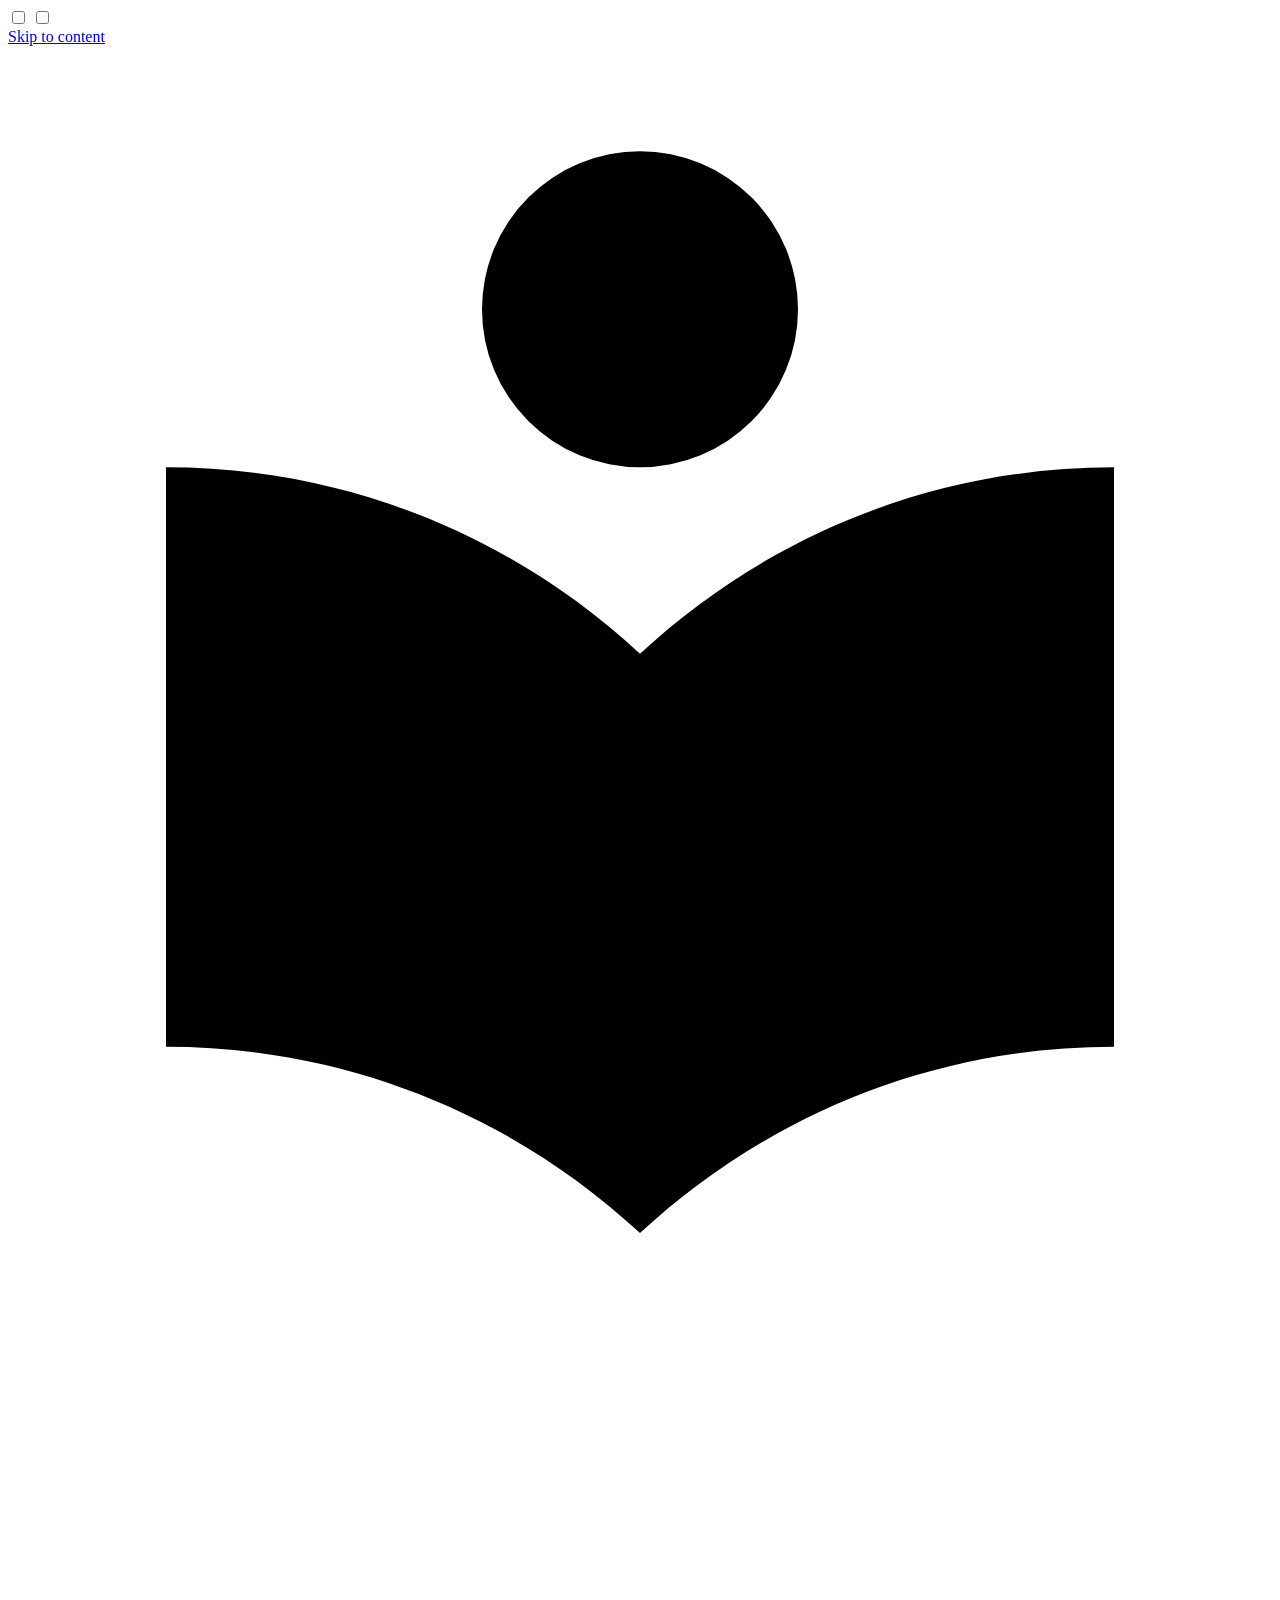
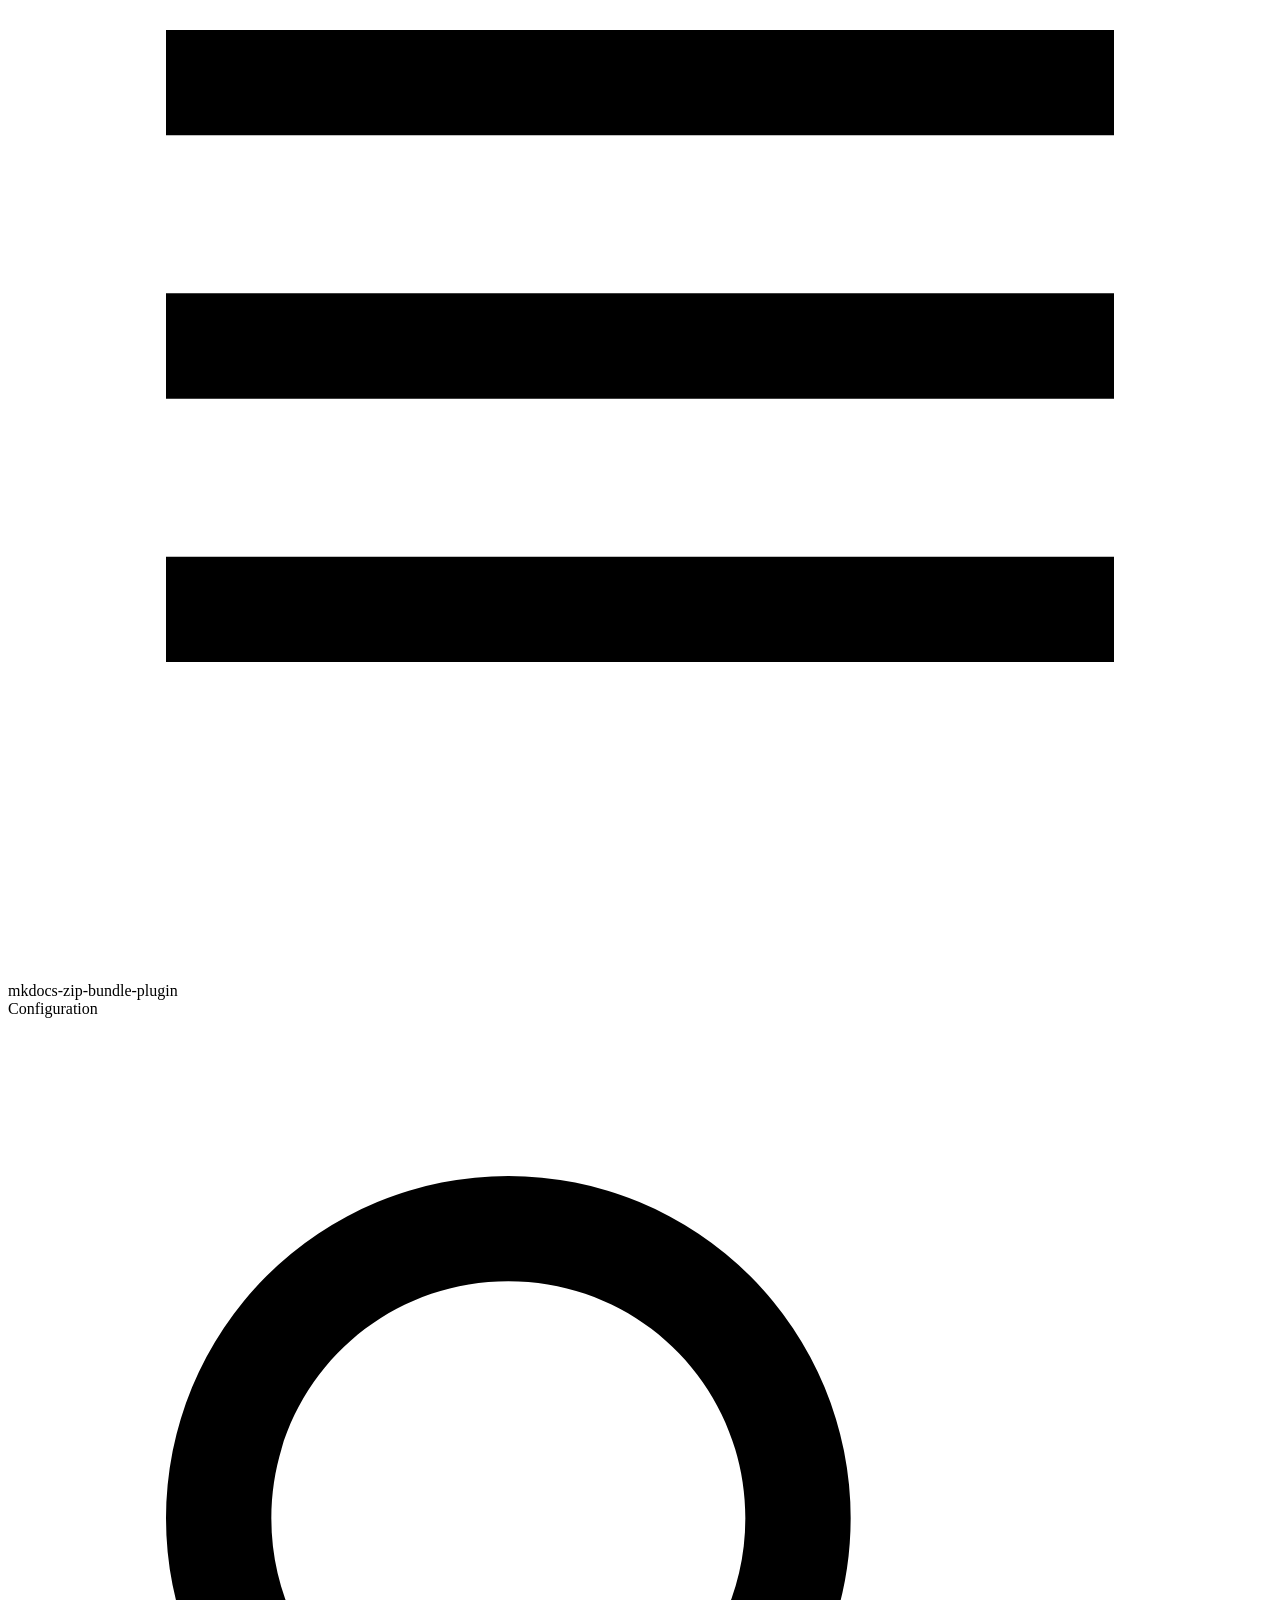
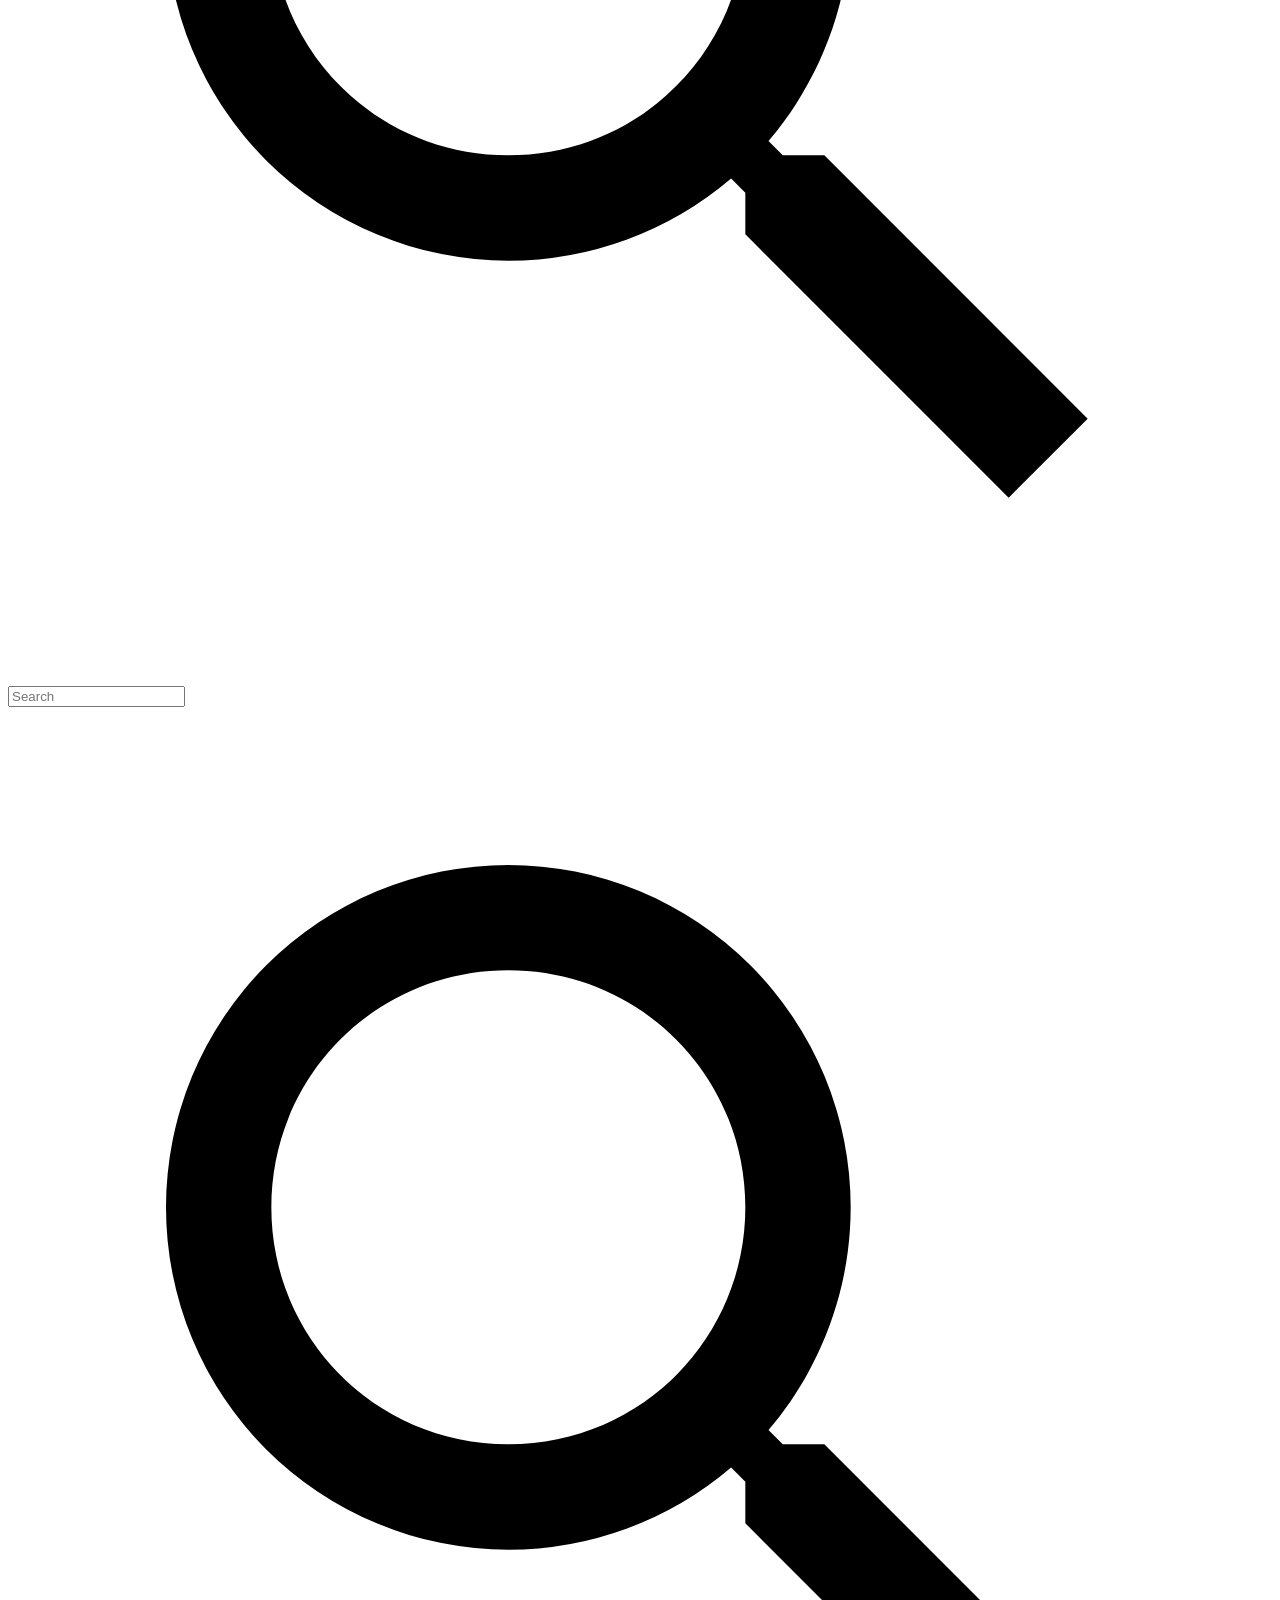
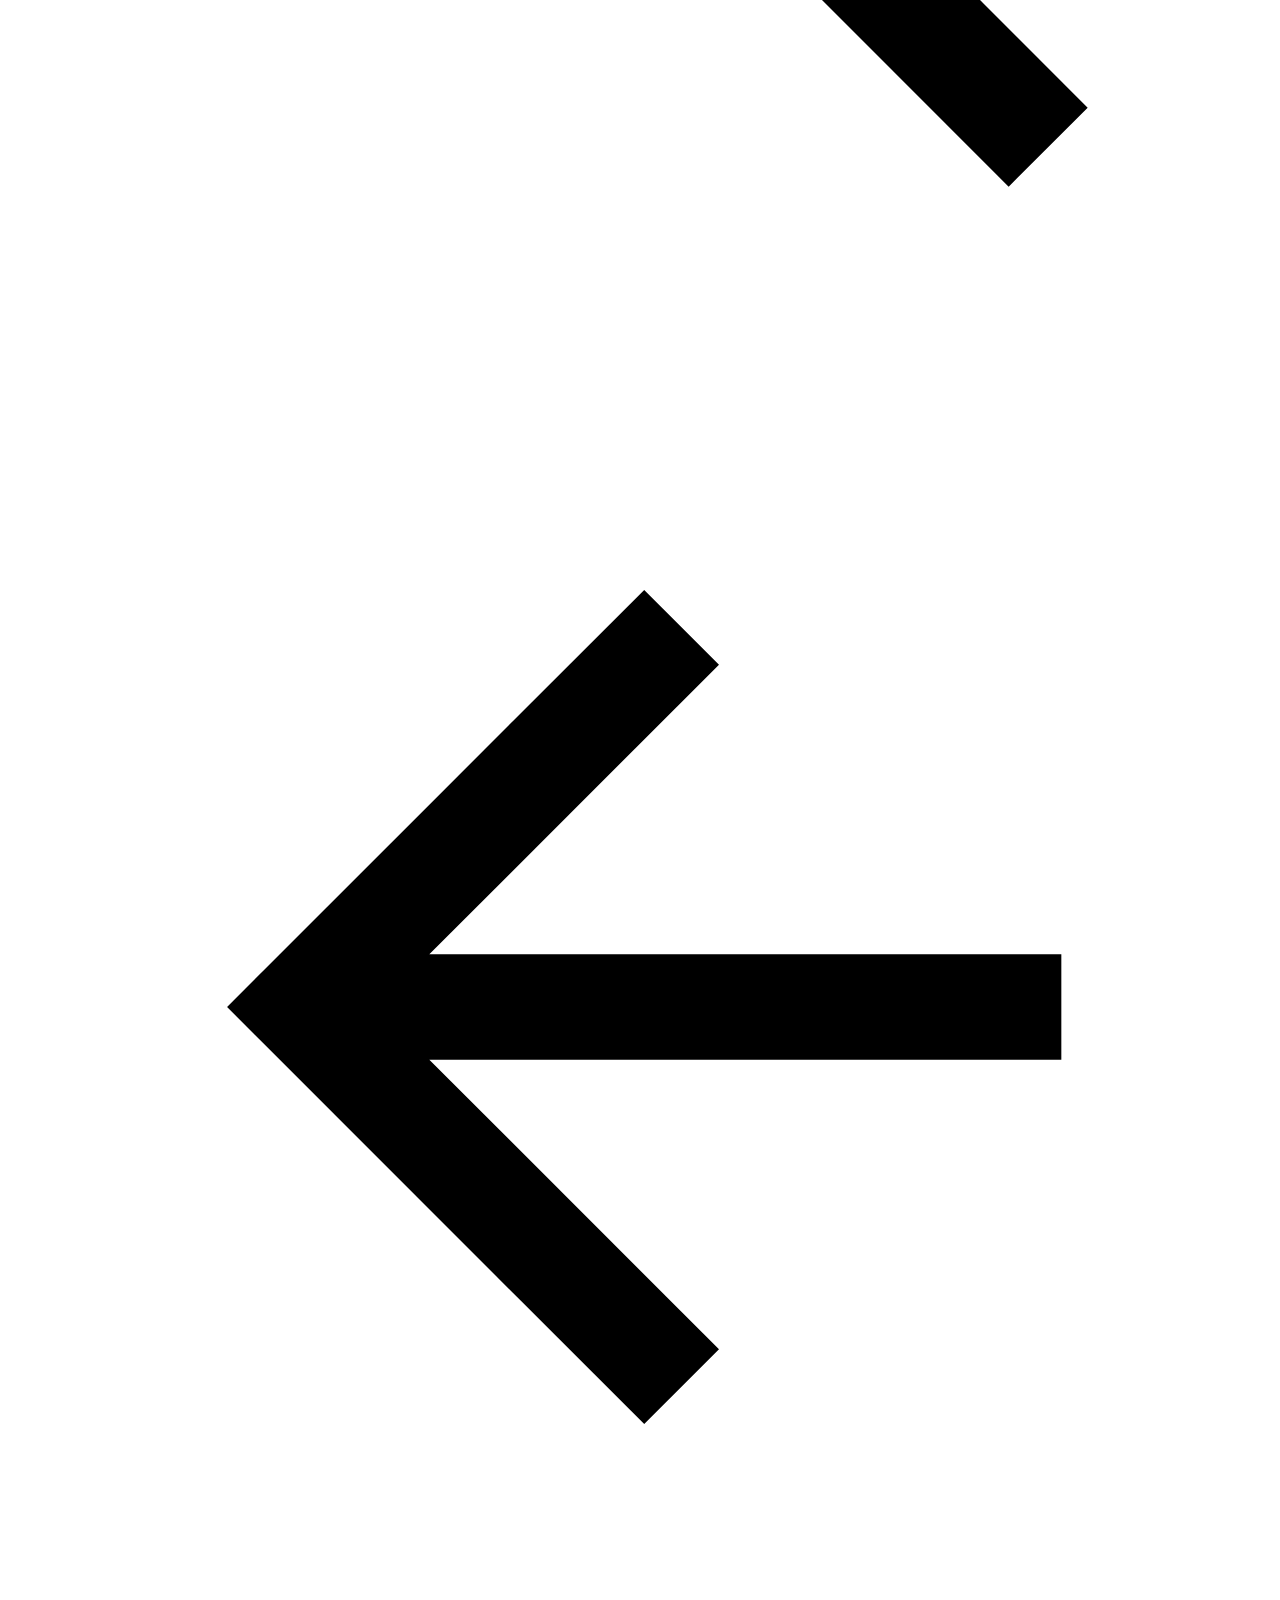
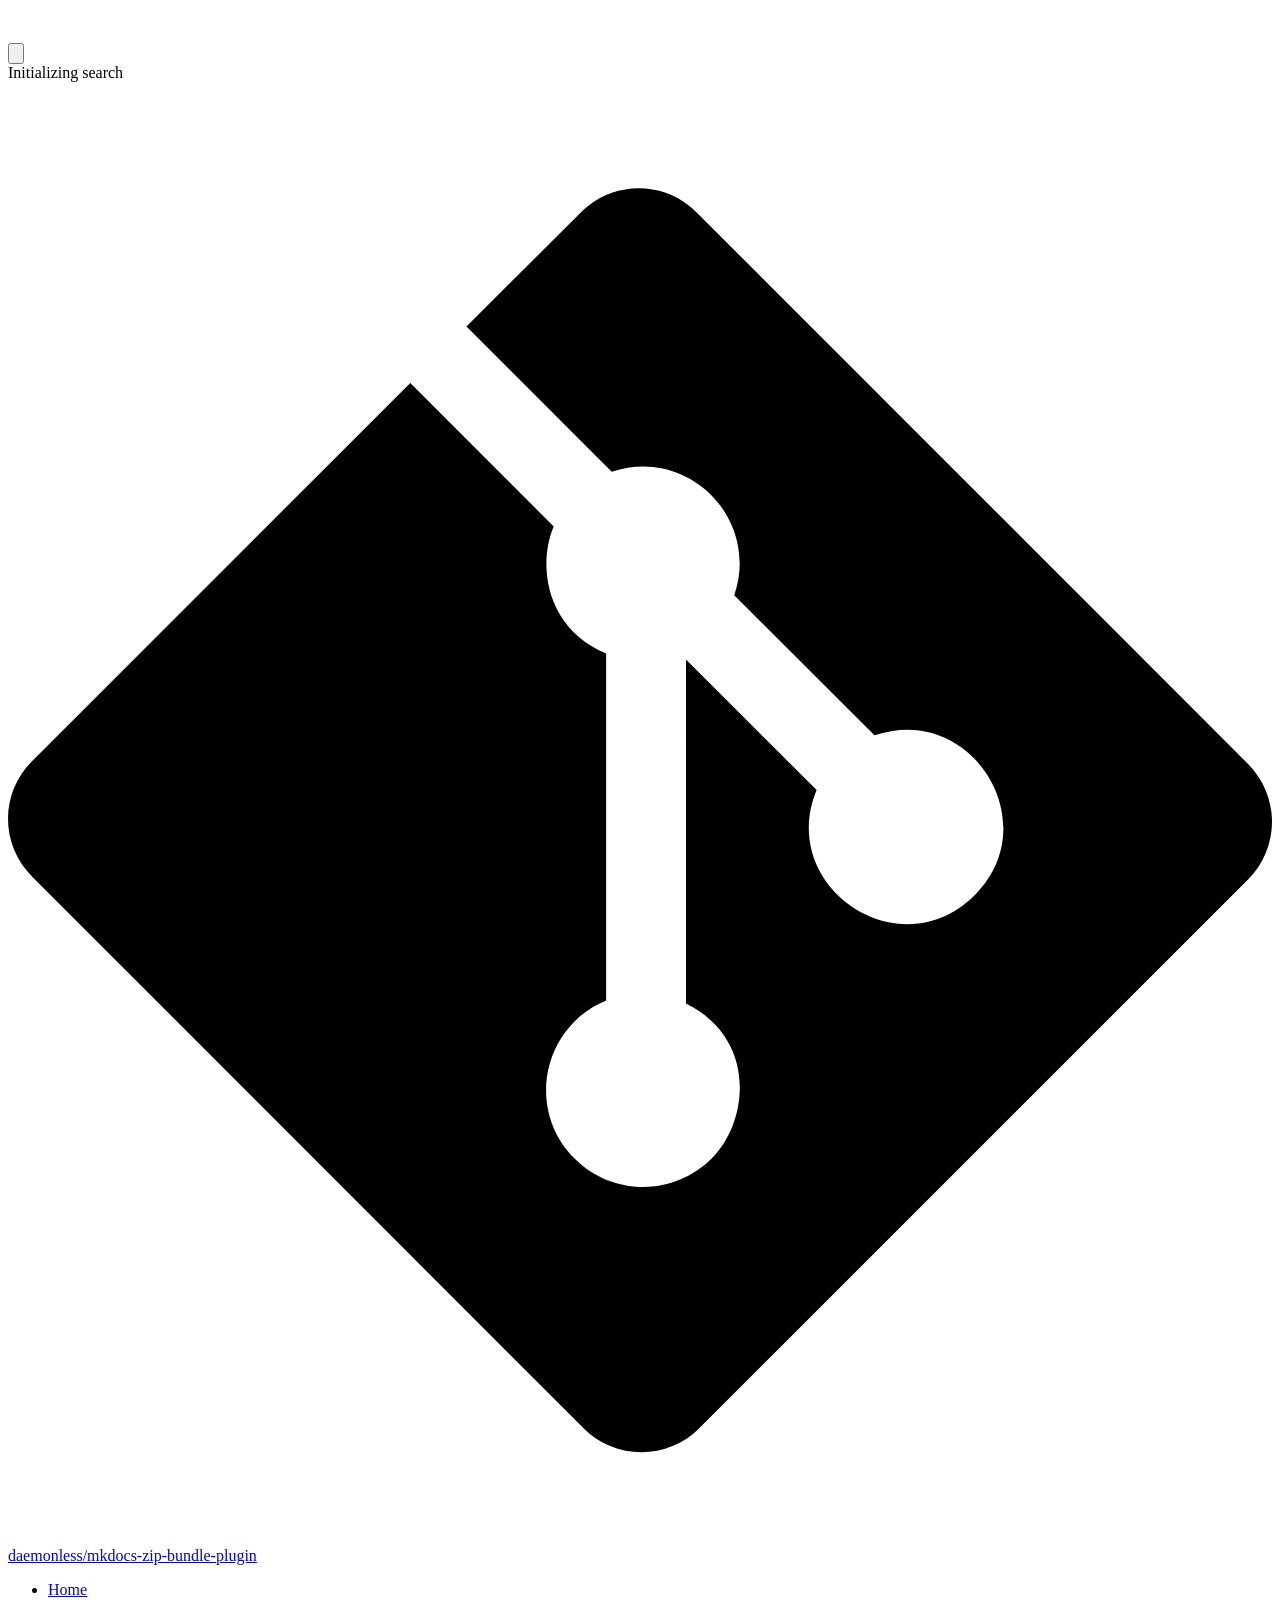
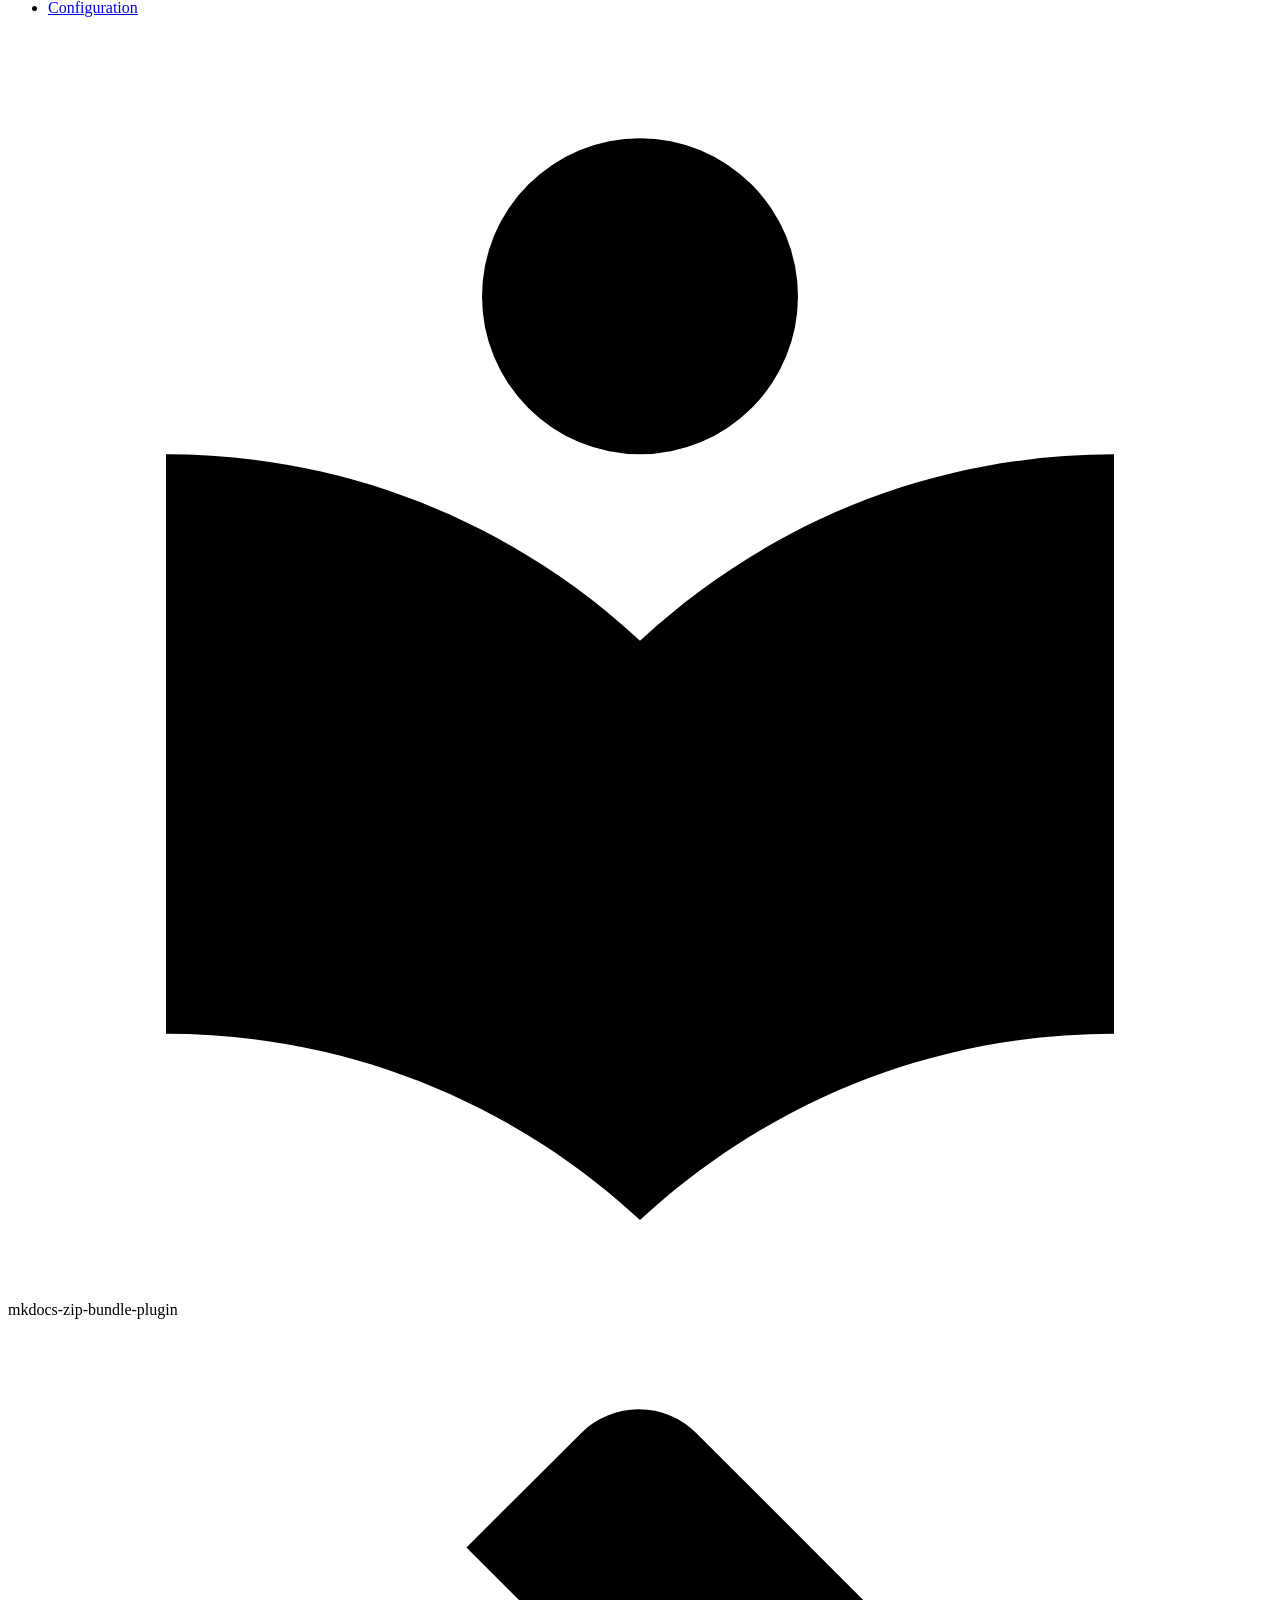
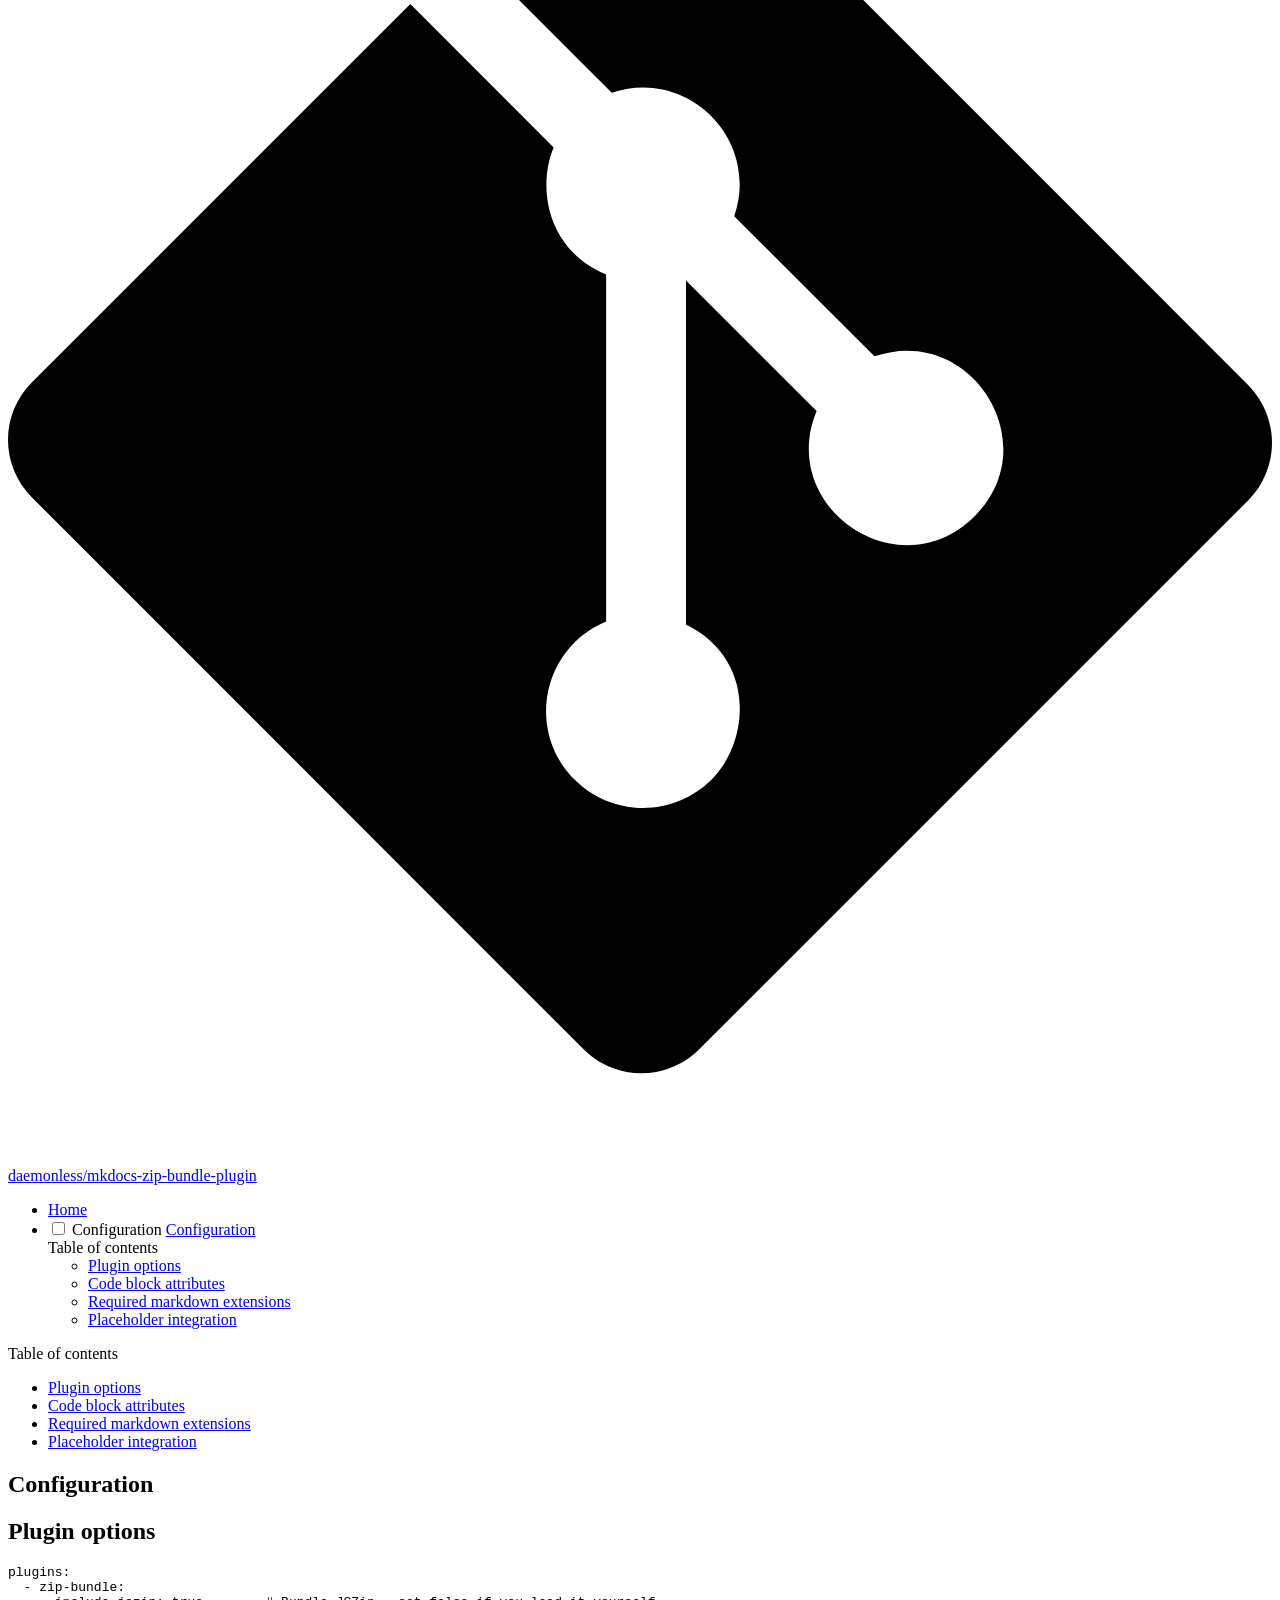
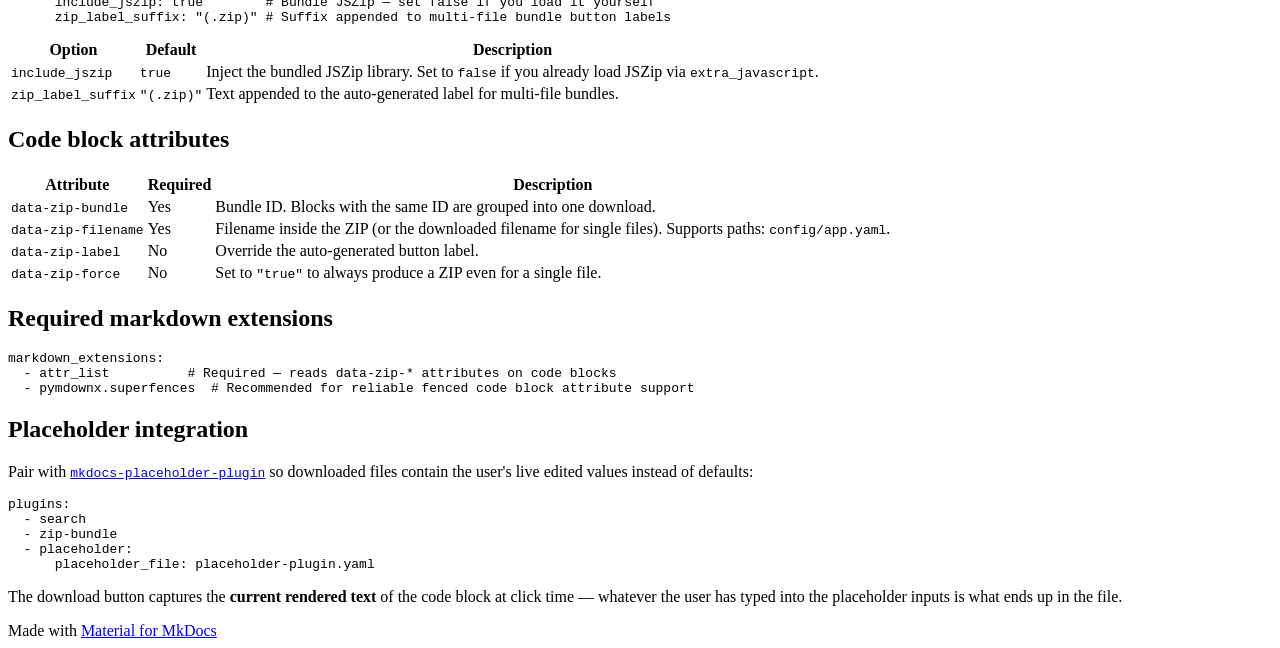
==== configuration/index.html @ 056d66de "deploy: 602498cdd4e6db5263d4ace109de4559bab5b9c8" ====
<!doctype html>
<html lang="en" class="no-js">
  <head>
    
      <meta charset="utf-8">
      <meta name="viewport" content="width=device-width,initial-scale=1">
      
        <meta name="description" content="A MkDocs plugin that turns code blocks into downloadable ZIP bundles or raw files — placeholder-aware.">
      
      
      
        <link rel="canonical" href="https://mkdocs-zip-bundle-plugin.daemonless.io/configuration/">
      
      
        <link rel="prev" href="..">
      
      
      
        
      
      
      <link rel="icon" href="../assets/images/favicon.png">
      <meta name="generator" content="mkdocs-1.6.1, mkdocs-material-9.7.6">
    
    
      
        <title>Configuration - mkdocs-zip-bundle-plugin</title>
      
    
    
      <link rel="stylesheet" href="../assets/stylesheets/main.484c7ddc.min.css">
      
      


    
    
      
    
    
      
        
        
        <link rel="preconnect" href="https://fonts.gstatic.com" crossorigin>
        <link rel="stylesheet" href="https://fonts.googleapis.com/css?family=Roboto:300,300i,400,400i,700,700i%7CRoboto+Mono:400,400i,700,700i&display=fallback">
        <style>:root{--md-text-font:"Roboto";--md-code-font:"Roboto Mono"}</style>
      
    
    
      <link rel="stylesheet" href="../css/zip-bundle.css">
    
      <link rel="stylesheet" href="../assets/javascripts/placeholder-plugin.css">
    
    <script>__md_scope=new URL("..",location),__md_hash=e=>[...e].reduce(((e,_)=>(e<<5)-e+_.charCodeAt(0)),0),__md_get=(e,_=localStorage,t=__md_scope)=>JSON.parse(_.getItem(t.pathname+"."+e)),__md_set=(e,_,t=localStorage,a=__md_scope)=>{try{t.setItem(a.pathname+"."+e,JSON.stringify(_))}catch(e){}}</script>
    
      

    
    
  </head>
  
  
    <body dir="ltr">
  
    
    <input class="md-toggle" data-md-toggle="drawer" type="checkbox" id="__drawer" autocomplete="off">
    <input class="md-toggle" data-md-toggle="search" type="checkbox" id="__search" autocomplete="off">
    <label class="md-overlay" for="__drawer"></label>
    <div data-md-component="skip">
      
        
        <a href="#configuration" class="md-skip">
          Skip to content
        </a>
      
    </div>
    <div data-md-component="announce">
      
    </div>
    
    
      

<header class="md-header" data-md-component="header">
  <nav class="md-header__inner md-grid" aria-label="Header">
    <a href=".." title="mkdocs-zip-bundle-plugin" class="md-header__button md-logo" aria-label="mkdocs-zip-bundle-plugin" data-md-component="logo">
      
  
  <svg xmlns="http://www.w3.org/2000/svg" viewBox="0 0 24 24"><path d="M12 8a3 3 0 0 0 3-3 3 3 0 0 0-3-3 3 3 0 0 0-3 3 3 3 0 0 0 3 3m0 3.54C9.64 9.35 6.5 8 3 8v11c3.5 0 6.64 1.35 9 3.54 2.36-2.19 5.5-3.54 9-3.54V8c-3.5 0-6.64 1.35-9 3.54"/></svg>

    </a>
    <label class="md-header__button md-icon" for="__drawer">
      
      <svg xmlns="http://www.w3.org/2000/svg" viewBox="0 0 24 24"><path d="M3 6h18v2H3zm0 5h18v2H3zm0 5h18v2H3z"/></svg>
    </label>
    <div class="md-header__title" data-md-component="header-title">
      <div class="md-header__ellipsis">
        <div class="md-header__topic">
          <span class="md-ellipsis">
            mkdocs-zip-bundle-plugin
          </span>
        </div>
        <div class="md-header__topic" data-md-component="header-topic">
          <span class="md-ellipsis">
            
              Configuration
            
          </span>
        </div>
      </div>
    </div>
    
    
      <script>var palette=__md_get("__palette");if(palette&&palette.color){if("(prefers-color-scheme)"===palette.color.media){var media=matchMedia("(prefers-color-scheme: light)"),input=document.querySelector(media.matches?"[data-md-color-media='(prefers-color-scheme: light)']":"[data-md-color-media='(prefers-color-scheme: dark)']");palette.color.media=input.getAttribute("data-md-color-media"),palette.color.scheme=input.getAttribute("data-md-color-scheme"),palette.color.primary=input.getAttribute("data-md-color-primary"),palette.color.accent=input.getAttribute("data-md-color-accent")}for(var[key,value]of Object.entries(palette.color))document.body.setAttribute("data-md-color-"+key,value)}</script>
    
    
    
      
      
        <label class="md-header__button md-icon" for="__search">
          
          <svg xmlns="http://www.w3.org/2000/svg" viewBox="0 0 24 24"><path d="M9.5 3A6.5 6.5 0 0 1 16 9.5c0 1.61-.59 3.09-1.56 4.23l.27.27h.79l5 5-1.5 1.5-5-5v-.79l-.27-.27A6.52 6.52 0 0 1 9.5 16 6.5 6.5 0 0 1 3 9.5 6.5 6.5 0 0 1 9.5 3m0 2C7 5 5 7 5 9.5S7 14 9.5 14 14 12 14 9.5 12 5 9.5 5"/></svg>
        </label>
        <div class="md-search" data-md-component="search" role="dialog">
  <label class="md-search__overlay" for="__search"></label>
  <div class="md-search__inner" role="search">
    <form class="md-search__form" name="search">
      <input type="text" class="md-search__input" name="query" aria-label="Search" placeholder="Search" autocapitalize="off" autocorrect="off" autocomplete="off" spellcheck="false" data-md-component="search-query" required>
      <label class="md-search__icon md-icon" for="__search">
        
        <svg xmlns="http://www.w3.org/2000/svg" viewBox="0 0 24 24"><path d="M9.5 3A6.5 6.5 0 0 1 16 9.5c0 1.61-.59 3.09-1.56 4.23l.27.27h.79l5 5-1.5 1.5-5-5v-.79l-.27-.27A6.52 6.52 0 0 1 9.5 16 6.5 6.5 0 0 1 3 9.5 6.5 6.5 0 0 1 9.5 3m0 2C7 5 5 7 5 9.5S7 14 9.5 14 14 12 14 9.5 12 5 9.5 5"/></svg>
        
        <svg xmlns="http://www.w3.org/2000/svg" viewBox="0 0 24 24"><path d="M20 11v2H8l5.5 5.5-1.42 1.42L4.16 12l7.92-7.92L13.5 5.5 8 11z"/></svg>
      </label>
      <nav class="md-search__options" aria-label="Search">
        
        <button type="reset" class="md-search__icon md-icon" title="Clear" aria-label="Clear" tabindex="-1">
          
          <svg xmlns="http://www.w3.org/2000/svg" viewBox="0 0 24 24"><path d="M19 6.41 17.59 5 12 10.59 6.41 5 5 6.41 10.59 12 5 17.59 6.41 19 12 13.41 17.59 19 19 17.59 13.41 12z"/></svg>
        </button>
      </nav>
      
        <div class="md-search__suggest" data-md-component="search-suggest"></div>
      
    </form>
    <div class="md-search__output">
      <div class="md-search__scrollwrap" tabindex="0" data-md-scrollfix>
        <div class="md-search-result" data-md-component="search-result">
          <div class="md-search-result__meta">
            Initializing search
          </div>
          <ol class="md-search-result__list" role="presentation"></ol>
        </div>
      </div>
    </div>
  </div>
</div>
      
    
    
      <div class="md-header__source">
        <a href="https://github.com/daemonless/mkdocs-zip-bundle-plugin" title="Go to repository" class="md-source" data-md-component="source">
  <div class="md-source__icon md-icon">
    
    <svg xmlns="http://www.w3.org/2000/svg" viewBox="0 0 448 512"><!--! Font Awesome Free 7.1.0 by @fontawesome - https://fontawesome.com License - https://fontawesome.com/license/free (Icons: CC BY 4.0, Fonts: SIL OFL 1.1, Code: MIT License) Copyright 2025 Fonticons, Inc.--><path d="M439.6 236.1 244 40.5c-5.4-5.5-12.8-8.5-20.4-8.5s-15 3-20.4 8.4L162.5 81l51.5 51.5c27.1-9.1 52.7 16.8 43.4 43.7l49.7 49.7c34.2-11.8 61.2 31 35.5 56.7-26.5 26.5-70.2-2.9-56-37.3L240.3 199v121.9c25.3 12.5 22.3 41.8 9.1 55-6.4 6.4-15.2 10.1-24.3 10.1s-17.8-3.6-24.3-10.1c-17.6-17.6-11.1-46.9 11.2-56v-123c-20.8-8.5-24.6-30.7-18.6-45L142.6 101 8.5 235.1C3 240.6 0 247.9 0 255.5s3 15 8.5 20.4l195.6 195.7c5.4 5.4 12.7 8.4 20.4 8.4s15-3 20.4-8.4l194.7-194.7c5.4-5.4 8.4-12.8 8.4-20.4s-3-15-8.4-20.4"/></svg>
  </div>
  <div class="md-source__repository">
    daemonless/mkdocs-zip-bundle-plugin
  </div>
</a>
      </div>
    
  </nav>
  
</header>
    
    <div class="md-container" data-md-component="container">
      
      
        
          
            
<nav class="md-tabs" aria-label="Tabs" data-md-component="tabs">
  <div class="md-grid">
    <ul class="md-tabs__list">
      
        
  
  
  
  
    <li class="md-tabs__item">
      <a href=".." class="md-tabs__link">
        
  
  
    
  
  Home

      </a>
    </li>
  

      
        
  
  
  
    
  
  
    <li class="md-tabs__item md-tabs__item--active">
      <a href="./" class="md-tabs__link">
        
  
  
    
  
  Configuration

      </a>
    </li>
  

      
    </ul>
  </div>
</nav>
          
        
      
      <main class="md-main" data-md-component="main">
        <div class="md-main__inner md-grid">
          
            
              
              <div class="md-sidebar md-sidebar--primary" data-md-component="sidebar" data-md-type="navigation" >
                <div class="md-sidebar__scrollwrap">
                  <div class="md-sidebar__inner">
                    


  


<nav class="md-nav md-nav--primary md-nav--lifted" aria-label="Navigation" data-md-level="0">
  <label class="md-nav__title" for="__drawer">
    <a href=".." title="mkdocs-zip-bundle-plugin" class="md-nav__button md-logo" aria-label="mkdocs-zip-bundle-plugin" data-md-component="logo">
      
  
  <svg xmlns="http://www.w3.org/2000/svg" viewBox="0 0 24 24"><path d="M12 8a3 3 0 0 0 3-3 3 3 0 0 0-3-3 3 3 0 0 0-3 3 3 3 0 0 0 3 3m0 3.54C9.64 9.35 6.5 8 3 8v11c3.5 0 6.64 1.35 9 3.54 2.36-2.19 5.5-3.54 9-3.54V8c-3.5 0-6.64 1.35-9 3.54"/></svg>

    </a>
    mkdocs-zip-bundle-plugin
  </label>
  
    <div class="md-nav__source">
      <a href="https://github.com/daemonless/mkdocs-zip-bundle-plugin" title="Go to repository" class="md-source" data-md-component="source">
  <div class="md-source__icon md-icon">
    
    <svg xmlns="http://www.w3.org/2000/svg" viewBox="0 0 448 512"><!--! Font Awesome Free 7.1.0 by @fontawesome - https://fontawesome.com License - https://fontawesome.com/license/free (Icons: CC BY 4.0, Fonts: SIL OFL 1.1, Code: MIT License) Copyright 2025 Fonticons, Inc.--><path d="M439.6 236.1 244 40.5c-5.4-5.5-12.8-8.5-20.4-8.5s-15 3-20.4 8.4L162.5 81l51.5 51.5c27.1-9.1 52.7 16.8 43.4 43.7l49.7 49.7c34.2-11.8 61.2 31 35.5 56.7-26.5 26.5-70.2-2.9-56-37.3L240.3 199v121.9c25.3 12.5 22.3 41.8 9.1 55-6.4 6.4-15.2 10.1-24.3 10.1s-17.8-3.6-24.3-10.1c-17.6-17.6-11.1-46.9 11.2-56v-123c-20.8-8.5-24.6-30.7-18.6-45L142.6 101 8.5 235.1C3 240.6 0 247.9 0 255.5s3 15 8.5 20.4l195.6 195.7c5.4 5.4 12.7 8.4 20.4 8.4s15-3 20.4-8.4l194.7-194.7c5.4-5.4 8.4-12.8 8.4-20.4s-3-15-8.4-20.4"/></svg>
  </div>
  <div class="md-source__repository">
    daemonless/mkdocs-zip-bundle-plugin
  </div>
</a>
    </div>
  
  <ul class="md-nav__list" data-md-scrollfix>
    
      
      
  
  
  
  
    <li class="md-nav__item">
      <a href=".." class="md-nav__link">
        
  
  
  <span class="md-ellipsis">
    
  
    Home
  

    
  </span>
  
  

      </a>
    </li>
  

    
      
      
  
  
    
  
  
  
    <li class="md-nav__item md-nav__item--active">
      
      <input class="md-nav__toggle md-toggle" type="checkbox" id="__toc">
      
      
        
      
      
        <label class="md-nav__link md-nav__link--active" for="__toc">
          
  
  
  <span class="md-ellipsis">
    
  
    Configuration
  

    
  </span>
  
  

          <span class="md-nav__icon md-icon"></span>
        </label>
      
      <a href="./" class="md-nav__link md-nav__link--active">
        
  
  
  <span class="md-ellipsis">
    
  
    Configuration
  

    
  </span>
  
  

      </a>
      
        

<nav class="md-nav md-nav--secondary" aria-label="Table of contents">
  
  
  
    
  
  
    <label class="md-nav__title" for="__toc">
      <span class="md-nav__icon md-icon"></span>
      Table of contents
    </label>
    <ul class="md-nav__list" data-md-component="toc" data-md-scrollfix>
      
        <li class="md-nav__item">
  <a href="#plugin-options" class="md-nav__link">
    <span class="md-ellipsis">
      
        Plugin options
      
    </span>
  </a>
  
</li>
      
        <li class="md-nav__item">
  <a href="#code-block-attributes" class="md-nav__link">
    <span class="md-ellipsis">
      
        Code block attributes
      
    </span>
  </a>
  
</li>
      
        <li class="md-nav__item">
  <a href="#required-markdown-extensions" class="md-nav__link">
    <span class="md-ellipsis">
      
        Required markdown extensions
      
    </span>
  </a>
  
</li>
      
        <li class="md-nav__item">
  <a href="#placeholder-integration" class="md-nav__link">
    <span class="md-ellipsis">
      
        Placeholder integration
      
    </span>
  </a>
  
</li>
      
    </ul>
  
</nav>
      
    </li>
  

    
  </ul>
</nav>
                  </div>
                </div>
              </div>
            
            
              
              <div class="md-sidebar md-sidebar--secondary" data-md-component="sidebar" data-md-type="toc" >
                <div class="md-sidebar__scrollwrap">
                  <div class="md-sidebar__inner">
                    

<nav class="md-nav md-nav--secondary" aria-label="Table of contents">
  
  
  
    
  
  
    <label class="md-nav__title" for="__toc">
      <span class="md-nav__icon md-icon"></span>
      Table of contents
    </label>
    <ul class="md-nav__list" data-md-component="toc" data-md-scrollfix>
      
        <li class="md-nav__item">
  <a href="#plugin-options" class="md-nav__link">
    <span class="md-ellipsis">
      
        Plugin options
      
    </span>
  </a>
  
</li>
      
        <li class="md-nav__item">
  <a href="#code-block-attributes" class="md-nav__link">
    <span class="md-ellipsis">
      
        Code block attributes
      
    </span>
  </a>
  
</li>
      
        <li class="md-nav__item">
  <a href="#required-markdown-extensions" class="md-nav__link">
    <span class="md-ellipsis">
      
        Required markdown extensions
      
    </span>
  </a>
  
</li>
      
        <li class="md-nav__item">
  <a href="#placeholder-integration" class="md-nav__link">
    <span class="md-ellipsis">
      
        Placeholder integration
      
    </span>
  </a>
  
</li>
      
    </ul>
  
</nav>
                  </div>
                </div>
              </div>
            
          
          
            <div class="md-content" data-md-component="content">
              
              <article class="md-content__inner md-typeset">
                
                  


  
  


<h1 id="configuration">Configuration</h1>
<h2 id="plugin-options">Plugin options</h2>
<div class="highlight"><pre><span></span><code><a id="__codelineno-0-1" name="__codelineno-0-1" href="#__codelineno-0-1"></a><span class="nt">plugins</span><span class="p">:</span>
<a id="__codelineno-0-2" name="__codelineno-0-2" href="#__codelineno-0-2"></a><span class="w">  </span><span class="p p-Indicator">-</span><span class="w"> </span><span class="nt">zip-bundle</span><span class="p">:</span>
<a id="__codelineno-0-3" name="__codelineno-0-3" href="#__codelineno-0-3"></a><span class="w">      </span><span class="nt">include_jszip</span><span class="p">:</span><span class="w"> </span><span class="l l-Scalar l-Scalar-Plain">true</span><span class="w">        </span><span class="c1"># Bundle JSZip — set false if you load it yourself</span>
<a id="__codelineno-0-4" name="__codelineno-0-4" href="#__codelineno-0-4"></a><span class="w">      </span><span class="nt">zip_label_suffix</span><span class="p">:</span><span class="w"> </span><span class="s">&quot;(.zip)&quot;</span><span class="w"> </span><span class="c1"># Suffix appended to multi-file bundle button labels</span>
</code></pre></div>
<table>
<thead>
<tr>
<th>Option</th>
<th>Default</th>
<th>Description</th>
</tr>
</thead>
<tbody>
<tr>
<td><code>include_jszip</code></td>
<td><code>true</code></td>
<td>Inject the bundled JSZip library. Set to <code>false</code> if you already load JSZip via <code>extra_javascript</code>.</td>
</tr>
<tr>
<td><code>zip_label_suffix</code></td>
<td><code>"(.zip)"</code></td>
<td>Text appended to the auto-generated label for multi-file bundles.</td>
</tr>
</tbody>
</table>
<h2 id="code-block-attributes">Code block attributes</h2>
<table>
<thead>
<tr>
<th>Attribute</th>
<th>Required</th>
<th>Description</th>
</tr>
</thead>
<tbody>
<tr>
<td><code>data-zip-bundle</code></td>
<td>Yes</td>
<td>Bundle ID. Blocks with the same ID are grouped into one download.</td>
</tr>
<tr>
<td><code>data-zip-filename</code></td>
<td>Yes</td>
<td>Filename inside the ZIP (or the downloaded filename for single files). Supports paths: <code>config/app.yaml</code>.</td>
</tr>
<tr>
<td><code>data-zip-label</code></td>
<td>No</td>
<td>Override the auto-generated button label.</td>
</tr>
<tr>
<td><code>data-zip-force</code></td>
<td>No</td>
<td>Set to <code>"true"</code> to always produce a ZIP even for a single file.</td>
</tr>
</tbody>
</table>
<h2 id="required-markdown-extensions">Required markdown extensions</h2>
<div class="highlight"><pre><span></span><code><a id="__codelineno-1-1" name="__codelineno-1-1" href="#__codelineno-1-1"></a><span class="nt">markdown_extensions</span><span class="p">:</span>
<a id="__codelineno-1-2" name="__codelineno-1-2" href="#__codelineno-1-2"></a><span class="w">  </span><span class="p p-Indicator">-</span><span class="w"> </span><span class="l l-Scalar l-Scalar-Plain">attr_list</span><span class="w">          </span><span class="c1"># Required — reads data-zip-* attributes on code blocks</span>
<a id="__codelineno-1-3" name="__codelineno-1-3" href="#__codelineno-1-3"></a><span class="w">  </span><span class="p p-Indicator">-</span><span class="w"> </span><span class="l l-Scalar l-Scalar-Plain">pymdownx.superfences</span><span class="w">  </span><span class="c1"># Recommended for reliable fenced code block attribute support</span>
</code></pre></div>
<h2 id="placeholder-integration">Placeholder integration</h2>
<p>Pair with <a href="https://github.com/six-two/mkdocs-placeholder-plugin"><code>mkdocs-placeholder-plugin</code></a> so downloaded files contain the user's live edited values instead of defaults:</p>
<div class="highlight"><pre><span></span><code><a id="__codelineno-2-1" name="__codelineno-2-1" href="#__codelineno-2-1"></a><span class="nt">plugins</span><span class="p">:</span>
<a id="__codelineno-2-2" name="__codelineno-2-2" href="#__codelineno-2-2"></a><span class="w">  </span><span class="p p-Indicator">-</span><span class="w"> </span><span class="l l-Scalar l-Scalar-Plain">search</span>
<a id="__codelineno-2-3" name="__codelineno-2-3" href="#__codelineno-2-3"></a><span class="w">  </span><span class="p p-Indicator">-</span><span class="w"> </span><span class="l l-Scalar l-Scalar-Plain">zip-bundle</span>
<a id="__codelineno-2-4" name="__codelineno-2-4" href="#__codelineno-2-4"></a><span class="w">  </span><span class="p p-Indicator">-</span><span class="w"> </span><span class="nt">placeholder</span><span class="p">:</span>
<a id="__codelineno-2-5" name="__codelineno-2-5" href="#__codelineno-2-5"></a><span class="w">      </span><span class="nt">placeholder_file</span><span class="p">:</span><span class="w"> </span><span class="l l-Scalar l-Scalar-Plain">placeholder-plugin.yaml</span>
</code></pre></div>
<p>The download button captures the <strong>current rendered text</strong> of the code block at click time — whatever the user has typed into the placeholder inputs is what ends up in the file.</p>












                
              </article>
            </div>
          
          
<script>var target=document.getElementById(location.hash.slice(1));target&&target.name&&(target.checked=target.name.startsWith("__tabbed_"))</script>
        </div>
        
          <button type="button" class="md-top md-icon" data-md-component="top" hidden>
  
  <svg xmlns="http://www.w3.org/2000/svg" viewBox="0 0 24 24"><path d="M13 20h-2V8l-5.5 5.5-1.42-1.42L12 4.16l7.92 7.92-1.42 1.42L13 8z"/></svg>
  Back to top
</button>
        
      </main>
      
        <footer class="md-footer">
  
  <div class="md-footer-meta md-typeset">
    <div class="md-footer-meta__inner md-grid">
      <div class="md-copyright">
  
  
    Made with
    <a href="https://squidfunk.github.io/mkdocs-material/" target="_blank" rel="noopener">
      Material for MkDocs
    </a>
  
</div>
      
    </div>
  </div>
</footer>
      
    </div>
    <div class="md-dialog" data-md-component="dialog">
      <div class="md-dialog__inner md-typeset"></div>
    </div>
    
    
    
      
      
      <script id="__config" type="application/json">{"annotate": null, "base": "..", "features": ["navigation.tabs", "navigation.top", "content.code.copy", "search.suggest"], "search": "../assets/javascripts/workers/search.2c215733.min.js", "tags": null, "translations": {"clipboard.copied": "Copied to clipboard", "clipboard.copy": "Copy to clipboard", "search.result.more.one": "1 more on this page", "search.result.more.other": "# more on this page", "search.result.none": "No matching documents", "search.result.one": "1 matching document", "search.result.other": "# matching documents", "search.result.placeholder": "Type to start searching", "search.result.term.missing": "Missing", "select.version": "Select version"}, "version": null}</script>
    
    
      <script src="../assets/javascripts/bundle.79ae519e.min.js"></script>
      
        <script src="../javascripts/jszip.min.js"></script>
      
        <script src="../javascripts/zip-bundle.js"></script>
      
        <script src="../assets/javascripts/placeholder-combined.js"></script>
      
    
  </body>
</html>
---- assets/stylesheets/main.484c7ddc.min.css ----
@charset "UTF-8";html{-webkit-text-size-adjust:none;-moz-text-size-adjust:none;text-size-adjust:none;box-sizing:border-box}*,:after,:before{box-sizing:inherit}@media (prefers-reduced-motion){*,:after,:before{transition:none!important}}body{margin:0}a,button,input,label{-webkit-tap-highlight-color:transparent}a{color:inherit;text-decoration:none}hr{border:0;box-sizing:initial;display:block;height:.05rem;overflow:visible;padding:0}small{font-size:80%}sub,sup{line-height:1em}img{border-style:none}table{border-collapse:initial;border-spacing:0}td,th{font-weight:400;vertical-align:top}button{background:#0000;border:0;font-family:inherit;font-size:inherit;margin:0;padding:0}input{border:0;outline:none}:root{--md-primary-fg-color:#4051b5;--md-primary-fg-color--light:#5d6cc0;--md-primary-fg-color--dark:#303fa1;--md-primary-bg-color:#fff;--md-primary-bg-color--light:#ffffffb3;--md-accent-fg-color:#526cfe;--md-accent-fg-color--transparent:#526cfe1a;--md-accent-bg-color:#fff;--md-accent-bg-color--light:#ffffffb3}[data-md-color-scheme=default]{color-scheme:light}[data-md-color-scheme=default] img[src$="#gh-dark-mode-only"],[data-md-color-scheme=default] img[src$="#only-dark"]{display:none}:root,[data-md-color-scheme=default]{--md-hue:225deg;--md-default-fg-color:#000000de;--md-default-fg-color--light:#0000008a;--md-default-fg-color--lighter:#00000052;--md-default-fg-color--lightest:#00000012;--md-default-bg-color:#fff;--md-default-bg-color--light:#ffffffb3;--md-default-bg-color--lighter:#ffffff4d;--md-default-bg-color--lightest:#ffffff1f;--md-code-fg-color:#36464e;--md-code-bg-color:#f5f5f5;--md-code-bg-color--light:#f5f5f5b3;--md-code-bg-color--lighter:#f5f5f54d;--md-code-hl-color:#4287ff;--md-code-hl-color--light:#4287ff1a;--md-code-hl-number-color:#d52a2a;--md-code-hl-special-color:#db1457;--md-code-hl-function-color:#a846b9;--md-code-hl-constant-color:#6e59d9;--md-code-hl-keyword-color:#3f6ec6;--md-code-hl-string-color:#1c7d4d;--md-code-hl-name-color:var(--md-code-fg-color);--md-code-hl-operator-color:var(--md-default-fg-color--light);--md-code-hl-punctuation-color:var(--md-default-fg-color--light);--md-code-hl-comment-color:var(--md-default-fg-color--light);--md-code-hl-generic-color:var(--md-default-fg-color--light);--md-code-hl-variable-color:var(--md-default-fg-color--light);--md-typeset-color:var(--md-default-fg-color);--md-typeset-a-color:var(--md-primary-fg-color);--md-typeset-del-color:#f5503d26;--md-typeset-ins-color:#0bd57026;--md-typeset-kbd-color:#fafafa;--md-typeset-kbd-accent-color:#fff;--md-typeset-kbd-border-color:#b8b8b8;--md-typeset-mark-color:#ffff0080;--md-typeset-table-color:#0000001f;--md-typeset-table-color--light:rgba(0,0,0,.035);--md-admonition-fg-color:var(--md-default-fg-color);--md-admonition-bg-color:var(--md-default-bg-color);--md-warning-fg-color:#000000de;--md-warning-bg-color:#ff9;--md-footer-fg-color:#fff;--md-footer-fg-color--light:#ffffffb3;--md-footer-fg-color--lighter:#ffffff73;--md-footer-bg-color:#000000de;--md-footer-bg-color--dark:#00000052;--md-shadow-z1:0 0.2rem 0.5rem #0000000d,0 0 0.05rem #0000001a;--md-shadow-z2:0 0.2rem 0.5rem #0000001a,0 0 0.05rem #00000040;--md-shadow-z3:0 0.2rem 0.5rem #0003,0 0 0.05rem #00000059}.md-icon svg{fill:currentcolor;display:block;height:1.2rem;width:1.2rem}body{-webkit-font-smoothing:antialiased;-moz-osx-font-smoothing:grayscale;--md-text-font-family:var(--md-text-font,_),-apple-system,BlinkMacSystemFont,Helvetica,Arial,sans-serif;--md-code-font-family:var(--md-code-font,_),SFMono-Regular,Consolas,Menlo,monospace}aside,body,input{font-feature-settings:"kern","liga";color:var(--md-typeset-color);font-family:var(--md-text-font-family)}code,kbd,pre{font-feature-settings:"kern";font-family:var(--md-code-font-family)}:root{--md-typeset-table-sort-icon:url('data:image/svg+xml;charset=utf-8,<svg xmlns="http://www.w3.org/2000/svg" viewBox="0 0 24 24"><path d="m18 21-4-4h3V7h-3l4-4 4 4h-3v10h3M2 19v-2h10v2M2 13v-2h7v2M2 7V5h4v2z"/></svg>');--md-typeset-table-sort-icon--asc:url('data:image/svg+xml;charset=utf-8,<svg xmlns="http://www.w3.org/2000/svg" viewBox="0 0 24 24"><path d="M19 17h3l-4 4-4-4h3V3h2M2 17h10v2H2M6 5v2H2V5m0 6h7v2H2z"/></svg>');--md-typeset-table-sort-icon--desc:url('data:image/svg+xml;charset=utf-8,<svg xmlns="http://www.w3.org/2000/svg" viewBox="0 0 24 24"><path d="M19 7h3l-4-4-4 4h3v14h2M2 17h10v2H2M6 5v2H2V5m0 6h7v2H2z"/></svg>')}.md-typeset{-webkit-print-color-adjust:exact;color-adjust:exact;font-size:.8rem;line-height:1.6;overflow-wrap:break-word}@media print{.md-typeset{font-size:.68rem}}.md-typeset blockquote,.md-typeset dl,.md-typeset figure,.md-typeset ol,.md-typeset pre,.md-typeset ul{margin-bottom:1em;margin-top:1em}.md-typeset h1{color:var(--md-default-fg-color--light);font-size:2em;line-height:1.3;margin:0 0 1.25em}.md-typeset h1,.md-typeset h2{font-weight:300;letter-spacing:-.01em}.md-typeset h2{font-size:1.5625em;line-height:1.4;margin:1.6em 0 .64em}.md-typeset h3{font-size:1.25em;font-weight:400;letter-spacing:-.01em;line-height:1.5;margin:1.6em 0 .8em}.md-typeset h2+h3{margin-top:.8em}.md-typeset h4{font-weight:700;letter-spacing:-.01em;margin:1em 0}.md-typeset h5,.md-typeset h6{color:var(--md-default-fg-color--light);font-size:.8em;font-weight:700;letter-spacing:-.01em;margin:1.25em 0}.md-typeset h5{text-transform:uppercase}.md-typeset h5 code{text-transform:none}.md-typeset hr{border-bottom:.05rem solid var(--md-default-fg-color--lightest);display:flow-root;margin:1.5em 0}.md-typeset a{color:var(--md-typeset-a-color);word-break:break-word}.md-typeset a,.md-typeset a:before{transition:color 125ms}.md-typeset a:focus,.md-typeset a:hover{color:var(--md-accent-fg-color)}.md-typeset a:focus code,.md-typeset a:hover code{background-color:var(--md-accent-fg-color--transparent);color:var(--md-accent-fg-color)}.md-typeset a code{color:var(--md-typeset-a-color)}.md-typeset a.focus-visible{outline-color:var(--md-accent-fg-color);outline-offset:.2rem}.md-typeset code,.md-typeset kbd,.md-typeset pre{color:var(--md-code-fg-color);direction:ltr;font-variant-ligatures:none;transition:background-color 125ms}@media print{.md-typeset code,.md-typeset kbd,.md-typeset pre{white-space:pre-wrap}}.md-typeset code{background-color:var(--md-code-bg-color);border-radius:.1rem;-webkit-box-decoration-break:clone;box-decoration-break:clone;font-size:.85em;padding:0 .2941176471em;transition:color 125ms,background-color 125ms;word-break:break-word}.md-typeset code:not(.focus-visible){-webkit-tap-highlight-color:transparent;outline:none}.md-typeset pre{display:flow-root;line-height:1.4;position:relative}.md-typeset pre>code{-webkit-box-decoration-break:slice;box-decoration-break:slice;box-shadow:none;display:block;margin:0;outline-color:var(--md-accent-fg-color);overflow:auto;padding:.7720588235em 1.1764705882em;scrollbar-color:var(--md-default-fg-color--lighter) #0000;scrollbar-width:thin;touch-action:auto;word-break:normal}.md-typeset pre>code:hover{scrollbar-color:var(--md-accent-fg-color) #0000}.md-typeset pre>code::-webkit-scrollbar{height:.2rem;width:.2rem}.md-typeset pre>code::-webkit-scrollbar-thumb{background-color:var(--md-default-fg-color--lighter)}.md-typeset pre>code::-webkit-scrollbar-thumb:hover{background-color:var(--md-accent-fg-color)}.md-typeset kbd{background-color:var(--md-typeset-kbd-color);border-radius:.1rem;box-shadow:0 .1rem 0 .05rem var(--md-typeset-kbd-border-color),0 .1rem 0 var(--md-typeset-kbd-border-color),0 -.1rem .2rem var(--md-typeset-kbd-accent-color) inset;color:var(--md-default-fg-color);display:inline-block;font-size:.75em;padding:0 .6666666667em;vertical-align:text-top;word-break:break-word}.md-typeset mark{background-color:var(--md-typeset-mark-color);-webkit-box-decoration-break:clone;box-decoration-break:clone;color:inherit;word-break:break-word}.md-typeset abbr{cursor:help;text-decoration:none}.md-typeset [data-preview],.md-typeset abbr{border-bottom:.05rem dotted var(--md-default-fg-color--light)}.md-typeset small{opacity:.75}[dir=ltr] .md-typeset sub,[dir=ltr] .md-typeset sup{margin-left:.078125em}[dir=rtl] .md-typeset sub,[dir=rtl] .md-typeset sup{margin-right:.078125em}[dir=ltr] .md-typeset blockquote{padding-left:.6rem}[dir=rtl] .md-typeset blockquote{padding-right:.6rem}[dir=ltr] .md-typeset blockquote{border-left:.2rem solid var(--md-default-fg-color--lighter)}[dir=rtl] .md-typeset blockquote{border-right:.2rem solid var(--md-default-fg-color--lighter)}.md-typeset blockquote{color:var(--md-default-fg-color--light);margin-left:0;margin-right:0}.md-typeset ul{list-style-type:disc}.md-typeset ul[type]{list-style-type:revert-layer}[dir=ltr] .md-typeset ol,[dir=ltr] .md-typeset ul{margin-left:.625em}[dir=rtl] .md-typeset ol,[dir=rtl] .md-typeset ul{margin-right:.625em}.md-typeset ol,.md-typeset ul{padding:0}.md-typeset ol:not([hidden]),.md-typeset ul:not([hidden]){display:flow-root}.md-typeset ol ol,.md-typeset ul ol{list-style-type:lower-alpha}.md-typeset ol ol ol,.md-typeset ul ol ol{list-style-type:lower-roman}.md-typeset ol ol ol ol,.md-typeset ul ol ol ol{list-style-type:upper-alpha}.md-typeset ol ol ol ol ol,.md-typeset ul ol ol ol ol{list-style-type:upper-roman}.md-typeset ol[type],.md-typeset ul[type]{list-style-type:revert-layer}[dir=ltr] .md-typeset ol li,[dir=ltr] .md-typeset ul li{margin-left:1.25em}[dir=rtl] .md-typeset ol li,[dir=rtl] .md-typeset ul li{margin-right:1.25em}.md-typeset ol li,.md-typeset ul li{margin-bottom:.5em}.md-typeset ol li blockquote,.md-typeset ol li p,.md-typeset ul li blockquote,.md-typeset ul li p{margin:.5em 0}.md-typeset ol li:last-child,.md-typeset ul li:last-child{margin-bottom:0}[dir=ltr] .md-typeset ol li ol,[dir=ltr] .md-typeset ol li ul,[dir=ltr] .md-typeset ul li ol,[dir=ltr] .md-typeset ul li ul{margin-left:.625em}[dir=rtl] .md-typeset ol li ol,[dir=rtl] .md-typeset ol li ul,[dir=rtl] .md-typeset ul li ol,[dir=rtl] .md-typeset ul li ul{margin-right:.625em}.md-typeset ol li ol,.md-typeset ol li ul,.md-typeset ul li ol,.md-typeset ul li ul{margin-bottom:.5em;margin-top:.5em}[dir=ltr] .md-typeset dd{margin-left:1.875em}[dir=rtl] .md-typeset dd{margin-right:1.875em}.md-typeset dd{margin-bottom:1.5em;margin-top:1em}.md-typeset img,.md-typeset svg,.md-typeset video{height:auto;max-width:100%}.md-typeset img[align=left]{margin:1em 1em 1em 0}.md-typeset img[align=right]{margin:1em 0 1em 1em}.md-typeset img[align]:only-child{margin-top:0}.md-typeset figure{display:flow-root;margin:1em auto;max-width:100%;text-align:center;width:fit-content}.md-typeset figure img{display:block;margin:0 auto}.md-typeset figcaption{font-style:italic;margin:1em auto;max-width:24rem}.md-typeset iframe{max-width:100%}.md-typeset table:not([class]){background-color:var(--md-default-bg-color);border:.05rem solid var(--md-typeset-table-color);border-radius:.1rem;display:inline-block;font-size:.64rem;max-width:100%;overflow:auto;touch-action:auto}@media print{.md-typeset table:not([class]){display:table}}.md-typeset table:not([class])+*{margin-top:1.5em}.md-typeset table:not([class]) td>:first-child,.md-typeset table:not([class]) th>:first-child{margin-top:0}.md-typeset table:not([class]) td>:last-child,.md-typeset table:not([class]) th>:last-child{margin-bottom:0}.md-typeset table:not([class]) td:not([align]),.md-typeset table:not([class]) th:not([align]){text-align:left}[dir=rtl] .md-typeset table:not([class]) td:not([align]),[dir=rtl] .md-typeset table:not([class]) th:not([align]){text-align:right}.md-typeset table:not([class]) th{font-weight:700;min-width:5rem;padding:.9375em 1.25em;vertical-align:top}.md-typeset table:not([class]) td{border-top:.05rem solid var(--md-typeset-table-color);padding:.9375em 1.25em;vertical-align:top}.md-typeset table:not([class]) tbody tr{transition:background-color 125ms}.md-typeset table:not([class]) tbody tr:hover{background-color:var(--md-typeset-table-color--light);box-shadow:0 .05rem 0 var(--md-default-bg-color) inset}.md-typeset table:not([class]) a{word-break:normal}.md-typeset table th[role=columnheader]{cursor:pointer}[dir=ltr] .md-typeset table th[role=columnheader]:after{margin-left:.5em}[dir=rtl] .md-typeset table th[role=columnheader]:after{margin-right:.5em}.md-typeset table th[role=columnheader]:after{content:"";display:inline-block;height:1.2em;-webkit-mask-image:var(--md-typeset-table-sort-icon);mask-image:var(--md-typeset-table-sort-icon);-webkit-mask-repeat:no-repeat;mask-repeat:no-repeat;-webkit-mask-size:contain;mask-size:contain;transition:background-color 125ms;vertical-align:text-bottom;width:1.2em}.md-typeset table th[role=columnheader]:hover:after{background-color:var(--md-default-fg-color--lighter)}.md-typeset table th[role=columnheader][aria-sort=ascending]:after{background-color:var(--md-default-fg-color--light);-webkit-mask-image:var(--md-typeset-table-sort-icon--asc);mask-image:var(--md-typeset-table-sort-icon--asc)}.md-typeset table th[role=columnheader][aria-sort=descending]:after{background-color:var(--md-default-fg-color--light);-webkit-mask-image:var(--md-typeset-table-sort-icon--desc);mask-image:var(--md-typeset-table-sort-icon--desc)}.md-typeset__scrollwrap{margin:1em -.8rem;overflow-x:auto;touch-action:auto}.md-typeset__table{display:inline-block;margin-bottom:.5em;padding:0 .8rem}@media print{.md-typeset__table{display:block}}html .md-typeset__table table{display:table;margin:0;overflow:hidden;width:100%}@media screen and (max-width:44.984375em){.md-content__inner>pre{margin:1em -.8rem}.md-content__inner>pre code{border-radius:0}}.md-typeset .md-author{border-radius:100%;display:block;flex-shrink:0;height:1.6rem;overflow:hidden;position:relative;transition:color 125ms,transform 125ms;width:1.6rem}.md-typeset .md-author img{display:block}.md-typeset .md-author--more{background:var(--md-default-fg-color--lightest);color:var(--md-default-fg-color--lighter);font-size:.6rem;font-weight:700;line-height:1.6rem;text-align:center}.md-typeset .md-author--long{height:2.4rem;width:2.4rem}.md-typeset a.md-author{transform:scale(1)}.md-typeset a.md-author img{border-radius:100%;filter:grayscale(100%) opacity(75%);transition:filter 125ms}.md-typeset a.md-author:focus,.md-typeset a.md-author:hover{transform:scale(1.1);z-index:1}.md-typeset a.md-author:focus img,.md-typeset a.md-author:hover img{filter:grayscale(0)}.md-banner{background-color:var(--md-footer-bg-color);color:var(--md-footer-fg-color);overflow:auto}@media print{.md-banner{display:none}}.md-banner--warning{background-color:var(--md-warning-bg-color);color:var(--md-warning-fg-color)}.md-banner__inner{font-size:.7rem;margin:.6rem auto;padding:0 .8rem}[dir=ltr] .md-banner__button{float:right}[dir=rtl] .md-banner__button{float:left}.md-banner__button{color:inherit;cursor:pointer;transition:opacity .25s}.no-js .md-banner__button{display:none}.md-banner__button:hover{opacity:.7}html{font-size:125%;height:100%;overflow-x:hidden}@media screen and (min-width:100em){html{font-size:137.5%}}@media screen and (min-width:125em){html{font-size:150%}}body{background-color:var(--md-default-bg-color);display:flex;flex-direction:column;font-size:.5rem;min-height:100%;position:relative;width:100%}@media print{body{display:block}}@media screen and (max-width:59.984375em){body[data-md-scrolllock]{position:fixed}}.md-grid{margin-left:auto;margin-right:auto;max-width:61rem}.md-container{display:flex;flex-direction:column;flex-grow:1}@media print{.md-container{display:block}}.md-main{flex-grow:1}.md-main__inner{display:flex;height:100%;margin-top:1.5rem}.md-ellipsis{overflow:hidden;text-overflow:ellipsis}.md-toggle{display:none}.md-option{height:0;opacity:0;position:absolute;width:0}.md-option:checked+label:not([hidden]){display:block}.md-option.focus-visible+label{outline-color:var(--md-accent-fg-color);outline-style:auto}.md-skip{background-color:var(--md-default-fg-color);border-radius:.1rem;color:var(--md-default-bg-color);font-size:.64rem;margin:.5rem;opacity:0;outline-color:var(--md-accent-fg-color);padding:.3rem .5rem;position:fixed;transform:translateY(.4rem);z-index:-1}.md-skip:focus{opacity:1;transform:translateY(0);transition:transform .25s cubic-bezier(.4,0,.2,1),opacity 175ms 75ms;z-index:10}@page{margin:25mm}:root{--md-clipboard-icon:url('data:image/svg+xml;charset=utf-8,<svg xmlns="http://www.w3.org/2000/svg" viewBox="0 0 24 24"><path d="M19 21H8V7h11m0-2H8a2 2 0 0 0-2 2v14a2 2 0 0 0 2 2h11a2 2 0 0 0 2-2V7a2 2 0 0 0-2-2m-3-4H4a2 2 0 0 0-2 2v14h2V3h12z"/></svg>')}.md-clipboard{border-radius:.1rem;color:var(--md-default-fg-color--lightest);cursor:pointer;height:1.5em;outline-color:var(--md-accent-fg-color);outline-offset:.1rem;transition:color .25s;width:1.5em;z-index:1}@media print{.md-clipboard{display:none}}.md-clipboard:not(.focus-visible){-webkit-tap-highlight-color:transparent;outline:none}:hover>.md-clipboard{color:var(--md-default-fg-color--light)}.md-clipboard:focus,.md-clipboard:hover{color:var(--md-accent-fg-color)}.md-clipboard:after{background-color:currentcolor;content:"";display:block;height:1.125em;margin:0 auto;-webkit-mask-image:var(--md-clipboard-icon);mask-image:var(--md-clipboard-icon);-webkit-mask-position:center;mask-position:center;-webkit-mask-repeat:no-repeat;mask-repeat:no-repeat;-webkit-mask-size:contain;mask-size:contain;width:1.125em}.md-clipboard--inline{cursor:pointer}.md-clipboard--inline code{transition:color .25s,background-color .25s}.md-clipboard--inline:focus code,.md-clipboard--inline:hover code{background-color:var(--md-accent-fg-color--transparent);color:var(--md-accent-fg-color)}:root{--md-code-select-icon:url('data:image/svg+xml;charset=utf-8,<svg xmlns="http://www.w3.org/2000/svg" viewBox="0 0 24 24"><path d="M19 19h-4v2h4c1.1 0 2-.9 2-2v-4h-2m0-12h-4v2h4v4h2V5c0-1.1-.9-2-2-2M5 5h4V3H5c-1.1 0-2 .9-2 2v4h2m0 6H3v4c0 1.1.9 2 2 2h4v-2H5zm2-4h2v2H7zm4 0h2v2h-2zm4 0h2v2h-2zM7 7h2v2H7zm4 0h2v2h-2zm4 0h2v2h-2zm-8 8h2v2H7zm4 0h2v2h-2zm4 0h2v2h-2z"/></svg>');--md-code-copy-icon:url('data:image/svg+xml;charset=utf-8,<svg xmlns="http://www.w3.org/2000/svg" viewBox="0 0 24 24"><path d="M19 21H8V7h11m0-2H8a2 2 0 0 0-2 2v14a2 2 0 0 0 2 2h11a2 2 0 0 0 2-2V7a2 2 0 0 0-2-2m-3-4H4a2 2 0 0 0-2 2v14h2V3h12z"/></svg>')}.md-typeset .md-code__content{display:grid}.md-code__nav{background-color:var(--md-code-bg-color--lighter);border-radius:.1rem;display:flex;gap:.2rem;padding:.2rem;position:absolute;right:.25em;top:.25em;transition:background-color .25s;z-index:1}:hover>.md-code__nav{background-color:var(--md-code-bg-color--light)}.md-code__button{color:var(--md-default-fg-color--lightest);cursor:pointer;display:block;height:1.5em;outline-color:var(--md-accent-fg-color);outline-offset:.1rem;transition:color .25s;width:1.5em}:hover>*>.md-code__button{color:var(--md-default-fg-color--light)}.md-code__button.focus-visible,.md-code__button:hover{color:var(--md-accent-fg-color)}.md-code__button--active{color:var(--md-default-fg-color)!important}.md-code__button:after{background-color:currentcolor;content:"";display:block;height:1.125em;margin:0 auto;-webkit-mask-position:center;mask-position:center;-webkit-mask-repeat:no-repeat;mask-repeat:no-repeat;-webkit-mask-size:contain;mask-size:contain;width:1.125em}.md-code__button[data-md-type=select]:after{-webkit-mask-image:var(--md-code-select-icon);mask-image:var(--md-code-select-icon)}.md-code__button[data-md-type=copy]:after{-webkit-mask-image:var(--md-code-copy-icon);mask-image:var(--md-code-copy-icon)}@keyframes consent{0%{opacity:0;transform:translateY(100%)}to{opacity:1;transform:translateY(0)}}@keyframes overlay{0%{opacity:0}to{opacity:1}}.md-consent__overlay{animation:overlay .25s both;-webkit-backdrop-filter:blur(.1rem);backdrop-filter:blur(.1rem);background-color:#0000008a;height:100%;opacity:1;position:fixed;top:0;width:100%;z-index:5}.md-consent__inner{animation:consent .5s cubic-bezier(.1,.7,.1,1) both;background-color:var(--md-default-bg-color);border:0;border-radius:.1rem;bottom:0;box-shadow:0 0 .2rem #0000001a,0 .2rem .4rem #0003;max-height:100%;overflow:auto;padding:0;position:fixed;width:100%;z-index:5}.md-consent__form{padding:.8rem}.md-consent__settings{display:none;margin:1em 0}input:checked+.md-consent__settings{display:block}.md-consent__controls{margin-bottom:.8rem}.md-typeset .md-consent__controls .md-button{display:inline}@media screen and (max-width:44.984375em){.md-typeset .md-consent__controls .md-button{display:block;margin-top:.4rem;text-align:center;width:100%}}.md-consent label{cursor:pointer}.md-content{flex-grow:1;min-width:0}.md-content__inner{margin:0 .8rem 1.2rem;padding-top:.6rem}@media screen and (min-width:76.25em){[dir=ltr] .md-sidebar--primary:not([hidden])~.md-content>.md-content__inner{margin-left:1.2rem}[dir=ltr] .md-sidebar--secondary:not([hidden])~.md-content>.md-content__inner,[dir=rtl] .md-sidebar--primary:not([hidden])~.md-content>.md-content__inner{margin-right:1.2rem}[dir=rtl] .md-sidebar--secondary:not([hidden])~.md-content>.md-content__inner{margin-left:1.2rem}}.md-content__inner:before{content:"";display:block;height:.4rem}.md-content__inner>:last-child{margin-bottom:0}[dir=ltr] .md-content__button{float:right}[dir=rtl] .md-content__button{float:left}[dir=ltr] .md-content__button{margin-left:.4rem}[dir=rtl] .md-content__button{margin-right:.4rem}.md-content__button{margin:.4rem 0;padding:0}@media print{.md-content__button{display:none}}.md-typeset .md-content__button{color:var(--md-default-fg-color--lighter)}.md-content__button svg{display:inline;vertical-align:top}[dir=rtl] .md-content__button svg{transform:scaleX(-1)}[dir=ltr] .md-dialog{right:.8rem}[dir=rtl] .md-dialog{left:.8rem}.md-dialog{background-color:var(--md-default-fg-color);border-radius:.1rem;bottom:.8rem;box-shadow:var(--md-shadow-z3);min-width:11.1rem;opacity:0;padding:.4rem .6rem;pointer-events:none;position:fixed;transform:translateY(100%);transition:transform 0ms .4s,opacity .4s;z-index:4}@media print{.md-dialog{display:none}}.md-dialog--active{opacity:1;pointer-events:auto;transform:translateY(0);transition:transform .4s cubic-bezier(.075,.85,.175,1),opacity .4s}.md-dialog__inner{color:var(--md-default-bg-color);font-size:.7rem}.md-feedback{margin:2em 0 1em;text-align:center}.md-feedback fieldset{border:none;margin:0;padding:0}.md-feedback__title{font-weight:700;margin:1em auto}.md-feedback__inner{position:relative}.md-feedback__list{display:flex;flex-wrap:wrap;place-content:baseline center;position:relative}.md-feedback__list:hover .md-icon:not(:disabled){color:var(--md-default-fg-color--lighter)}:disabled .md-feedback__list{min-height:1.8rem}.md-feedback__icon{color:var(--md-default-fg-color--light);cursor:pointer;flex-shrink:0;margin:0 .1rem;transition:color 125ms}.md-feedback__icon:not(:disabled).md-icon:hover{color:var(--md-accent-fg-color)}.md-feedback__icon:disabled{color:var(--md-default-fg-color--lightest);pointer-events:none}.md-feedback__note{opacity:0;position:relative;transform:translateY(.4rem);transition:transform .4s cubic-bezier(.1,.7,.1,1),opacity .15s}.md-feedback__note>*{margin:0 auto;max-width:16rem}:disabled .md-feedback__note{opacity:1;transform:translateY(0)}@media print{.md-feedback{display:none}}.md-footer{background-color:var(--md-footer-bg-color);color:var(--md-footer-fg-color)}@media print{.md-footer{display:none}}.md-footer__inner{justify-content:space-between;overflow:auto;padding:.2rem}.md-footer__inner:not([hidden]){display:flex}.md-footer__link{align-items:end;display:flex;flex-grow:0.01;margin-bottom:.4rem;margin-top:1rem;max-width:100%;outline-color:var(--md-accent-fg-color);overflow:hidden;transition:opacity .25s}.md-footer__link:focus,.md-footer__link:hover{opacity:.7}[dir=rtl] .md-footer__link svg{transform:scaleX(-1)}@media screen and (max-width:44.984375em){.md-footer__link--prev{flex-shrink:0}.md-footer__link--prev .md-footer__title{display:none}}[dir=ltr] .md-footer__link--next{margin-left:auto}[dir=rtl] .md-footer__link--next{margin-right:auto}.md-footer__link--next{text-align:right}[dir=rtl] .md-footer__link--next{text-align:left}.md-footer__title{flex-grow:1;font-size:.9rem;margin-bottom:.7rem;max-width:calc(100% - 2.4rem);padding:0 1rem;white-space:nowrap}.md-footer__button{margin:.2rem;padding:.4rem}.md-footer__direction{font-size:.64rem;opacity:.7}.md-footer-meta{background-color:var(--md-footer-bg-color--dark)}.md-footer-meta__inner{display:flex;flex-wrap:wrap;justify-content:space-between;padding:.2rem}html .md-footer-meta.md-typeset a{color:var(--md-footer-fg-color--light)}html .md-footer-meta.md-typeset a:focus,html .md-footer-meta.md-typeset a:hover{color:var(--md-footer-fg-color)}.md-copyright{color:var(--md-footer-fg-color--lighter);font-size:.64rem;margin:auto .6rem;padding:.4rem 0;width:100%}@media screen and (min-width:45em){.md-copyright{width:auto}}.md-copyright__highlight{color:var(--md-footer-fg-color--light)}.md-social{display:inline-flex;gap:.2rem;margin:0 .4rem;padding:.2rem 0 .6rem}@media screen and (min-width:45em){.md-social{padding:.6rem 0}}.md-social__link{display:inline-block;height:1.6rem;text-align:center;width:1.6rem}.md-social__link:before{line-height:1.9}.md-social__link svg{fill:currentcolor;max-height:.8rem;vertical-align:-25%}.md-typeset .md-button{border:.1rem solid;border-radius:.1rem;color:var(--md-primary-fg-color);cursor:pointer;display:inline-block;font-weight:700;padding:.625em 2em;transition:color 125ms,background-color 125ms,border-color 125ms}.md-typeset .md-button--primary{background-color:var(--md-primary-fg-color);border-color:var(--md-primary-fg-color);color:var(--md-primary-bg-color)}.md-typeset .md-button:focus,.md-typeset .md-button:hover{background-color:var(--md-accent-fg-color);border-color:var(--md-accent-fg-color);color:var(--md-accent-bg-color)}[dir=ltr] .md-typeset .md-input{border-top-left-radius:.1rem}[dir=ltr] .md-typeset .md-input,[dir=rtl] .md-typeset .md-input{border-top-right-radius:.1rem}[dir=rtl] .md-typeset .md-input{border-top-left-radius:.1rem}.md-typeset .md-input{border-bottom:.1rem solid var(--md-default-fg-color--lighter);box-shadow:var(--md-shadow-z1);font-size:.8rem;height:1.8rem;padding:0 .6rem;transition:border .25s,box-shadow .25s}.md-typeset .md-input:focus,.md-typeset .md-input:hover{border-bottom-color:var(--md-accent-fg-color);box-shadow:var(--md-shadow-z2)}.md-typeset .md-input--stretch{width:100%}.md-header{background-color:var(--md-primary-fg-color);box-shadow:0 0 .2rem #0000,0 .2rem .4rem #0000;color:var(--md-primary-bg-color);display:block;left:0;position:sticky;right:0;top:0;z-index:4}@media print{.md-header{display:none}}.md-header[hidden]{transform:translateY(-100%);transition:transform .25s cubic-bezier(.8,0,.6,1),box-shadow .25s}.md-header--shadow{box-shadow:0 0 .2rem #0000001a,0 .2rem .4rem #0003;transition:transform .25s cubic-bezier(.1,.7,.1,1),box-shadow .25s}.md-header__inner{align-items:center;display:flex;padding:0 .2rem}.md-header__button{color:currentcolor;cursor:pointer;margin:.2rem;outline-color:var(--md-accent-fg-color);padding:.4rem;position:relative;transition:opacity .25s;vertical-align:middle;z-index:1}.md-header__button:hover{opacity:.7}.md-header__button:not([hidden]){display:inline-block}.md-header__button:not(.focus-visible){-webkit-tap-highlight-color:transparent;outline:none}.md-header__button.md-logo{margin:.2rem;padding:.4rem}@media screen and (max-width:76.234375em){.md-header__button.md-logo{display:none}}.md-header__button.md-logo img,.md-header__button.md-logo svg{fill:currentcolor;display:block;height:1.2rem;width:auto}@media screen and (min-width:60em){.md-header__button[for=__search]{display:none}}.no-js .md-header__button[for=__search]{display:none}[dir=rtl] .md-header__button[for=__search] svg{transform:scaleX(-1)}@media screen and (min-width:76.25em){.md-header__button[for=__drawer]{display:none}}.md-header__topic{display:flex;max-width:100%;position:absolute;transition:transform .4s cubic-bezier(.1,.7,.1,1),opacity .15s;white-space:nowrap}.md-header__topic+.md-header__topic{opacity:0;pointer-events:none;transform:translateX(1.25rem);transition:transform .4s cubic-bezier(1,.7,.1,.1),opacity .15s;z-index:-1}[dir=rtl] .md-header__topic+.md-header__topic{transform:translateX(-1.25rem)}.md-header__topic:first-child{font-weight:700}[dir=ltr] .md-header__title{margin-left:1rem;margin-right:.4rem}[dir=rtl] .md-header__title{margin-left:.4rem;margin-right:1rem}.md-header__title{flex-grow:1;font-size:.9rem;height:2.4rem;line-height:2.4rem}.md-header__title--active .md-header__topic{opacity:0;pointer-events:none;transform:translateX(-1.25rem);transition:transform .4s cubic-bezier(1,.7,.1,.1),opacity .15s;z-index:-1}[dir=rtl] .md-header__title--active .md-header__topic{transform:translateX(1.25rem)}.md-header__title--active .md-header__topic+.md-header__topic{opacity:1;pointer-events:auto;transform:translateX(0);transition:transform .4s cubic-bezier(.1,.7,.1,1),opacity .15s;z-index:0}.md-header__title>.md-header__ellipsis{height:100%;position:relative;width:100%}.md-header__option{display:flex;flex-shrink:0;max-width:100%;transition:max-width 0ms .25s,opacity .25s .25s;white-space:nowrap}[data-md-toggle=search]:checked~.md-header .md-header__option{max-width:0;opacity:0;transition:max-width 0ms,opacity 0ms}.md-header__option>input{bottom:0}.md-header__source{display:none}@media screen and (min-width:60em){[dir=ltr] .md-header__source{margin-left:1rem}[dir=rtl] .md-header__source{margin-right:1rem}.md-header__source{display:block;max-width:11.7rem;width:11.7rem}}@media screen and (min-width:76.25em){[dir=ltr] .md-header__source{margin-left:1.4rem}[dir=rtl] .md-header__source{margin-right:1.4rem}}.md-meta{color:var(--md-default-fg-color--light);font-size:.7rem;line-height:1.3}.md-meta__list{display:inline-flex;flex-wrap:wrap;list-style:none;margin:0;padding:0}.md-meta__item:not(:last-child):after{content:"·";margin-left:.2rem;margin-right:.2rem}.md-meta__link{color:var(--md-typeset-a-color)}.md-meta__link:focus,.md-meta__link:hover{color:var(--md-accent-fg-color)}.md-draft{background-color:#ff1744;border-radius:.125em;color:#fff;display:inline-block;font-weight:700;padding-left:.5714285714em;padding-right:.5714285714em}:root{--md-nav-icon--prev:url('data:image/svg+xml;charset=utf-8,<svg xmlns="http://www.w3.org/2000/svg" viewBox="0 0 24 24"><path d="M20 11v2H8l5.5 5.5-1.42 1.42L4.16 12l7.92-7.92L13.5 5.5 8 11z"/></svg>');--md-nav-icon--next:url('data:image/svg+xml;charset=utf-8,<svg xmlns="http://www.w3.org/2000/svg" viewBox="0 0 24 24"><path d="M8.59 16.58 13.17 12 8.59 7.41 10 6l6 6-6 6z"/></svg>');--md-toc-icon:url('data:image/svg+xml;charset=utf-8,<svg xmlns="http://www.w3.org/2000/svg" viewBox="0 0 24 24"><path d="M3 9h14V7H3zm0 4h14v-2H3zm0 4h14v-2H3zm16 0h2v-2h-2zm0-10v2h2V7zm0 6h2v-2h-2z"/></svg>')}.md-nav{font-size:.7rem;line-height:1.3}.md-nav__title{color:var(--md-default-fg-color--light);display:block;font-weight:700;overflow:hidden;padding:0 .6rem;text-overflow:ellipsis}.md-nav__title .md-nav__button{display:none}.md-nav__title .md-nav__button img{height:100%;width:auto}.md-nav__title .md-nav__button.md-logo img,.md-nav__title .md-nav__button.md-logo svg{fill:currentcolor;display:block;height:2.4rem;max-width:100%;object-fit:contain;width:auto}.md-nav__list{list-style:none;margin:0;padding:0}.md-nav__link{align-items:flex-start;display:flex;gap:.4rem;margin-top:.625em;scroll-snap-align:start;transition:color 125ms}.md-nav__link--passed,.md-nav__link--passed code{color:var(--md-default-fg-color--light)}.md-nav__item .md-nav__link--active,.md-nav__item .md-nav__link--active code{color:var(--md-typeset-a-color)}.md-nav__link .md-ellipsis{position:relative}.md-nav__link .md-ellipsis code{word-break:normal}[dir=ltr] .md-nav__link .md-icon:last-child{margin-left:auto}[dir=rtl] .md-nav__link .md-icon:last-child{margin-right:auto}.md-nav__link .md-typeset{font-size:.7rem;line-height:1.3}.md-nav__link svg{fill:currentcolor;flex-shrink:0;height:1.3em;position:relative}.md-nav__link[for]:focus,.md-nav__link[for]:hover,.md-nav__link[href]:focus,.md-nav__link[href]:hover{color:var(--md-accent-fg-color);cursor:pointer}.md-nav__link[for]:focus code,.md-nav__link[for]:hover code,.md-nav__link[href]:focus code,.md-nav__link[href]:hover code{background-color:var(--md-accent-fg-color--transparent);color:var(--md-accent-fg-color)}.md-nav__link.focus-visible{outline-color:var(--md-accent-fg-color);outline-offset:.2rem}.md-nav--primary .md-nav__link[for=__toc]{display:none}.md-nav--primary .md-nav__link[for=__toc] .md-icon:after{background-color:currentcolor;display:block;height:100%;-webkit-mask-image:var(--md-toc-icon);mask-image:var(--md-toc-icon);width:100%}.md-nav--primary .md-nav__link[for=__toc]~.md-nav{display:none}.md-nav__container>.md-nav__link{margin-top:0}.md-nav__container>.md-nav__link:first-child{flex-grow:1;min-width:0}.md-nav__icon{flex-shrink:0}.md-nav__source{display:none}@media screen and (max-width:76.234375em){.md-nav--primary,.md-nav--primary .md-nav{background-color:var(--md-default-bg-color);display:flex;flex-direction:column;height:100%;left:0;position:absolute;right:0;top:0;z-index:1}.md-nav--primary .md-nav__item,.md-nav--primary .md-nav__title{font-size:.8rem;line-height:1.5}.md-nav--primary .md-nav__title{background-color:var(--md-default-fg-color--lightest);color:var(--md-default-fg-color--light);cursor:pointer;height:5.6rem;line-height:2.4rem;padding:3rem .8rem .2rem;position:relative;white-space:nowrap}[dir=ltr] .md-nav--primary .md-nav__title .md-nav__icon{left:.4rem}[dir=rtl] .md-nav--primary .md-nav__title .md-nav__icon{right:.4rem}.md-nav--primary .md-nav__title .md-nav__icon{display:block;height:1.2rem;margin:.2rem;position:absolute;top:.4rem;width:1.2rem}.md-nav--primary .md-nav__title .md-nav__icon:after{background-color:currentcolor;content:"";display:block;height:100%;-webkit-mask-image:var(--md-nav-icon--prev);mask-image:var(--md-nav-icon--prev);-webkit-mask-position:center;mask-position:center;-webkit-mask-repeat:no-repeat;mask-repeat:no-repeat;-webkit-mask-size:contain;mask-size:contain;width:100%}.md-nav--primary .md-nav__title~.md-nav__list{background-color:var(--md-default-bg-color);box-shadow:0 .05rem 0 var(--md-default-fg-color--lightest) inset;overflow-y:auto;scroll-snap-type:y mandatory;touch-action:pan-y}.md-nav--primary .md-nav__title~.md-nav__list>:first-child{border-top:0}.md-nav--primary .md-nav__title[for=__drawer]{background-color:var(--md-primary-fg-color);color:var(--md-primary-bg-color);font-weight:700}.md-nav--primary .md-nav__title .md-logo{display:block;left:.2rem;margin:.2rem;padding:.4rem;position:absolute;right:.2rem;top:.2rem}.md-nav--primary .md-nav__list{flex:1}.md-nav--primary .md-nav__item{border-top:.05rem solid var(--md-default-fg-color--lightest)}.md-nav--primary .md-nav__item--active>.md-nav__link{color:var(--md-typeset-a-color)}.md-nav--primary .md-nav__item--active>.md-nav__link:focus,.md-nav--primary .md-nav__item--active>.md-nav__link:hover{color:var(--md-accent-fg-color)}.md-nav--primary .md-nav__link{margin-top:0;padding:.6rem .8rem}.md-nav--primary .md-nav__link svg{margin-top:.1em}.md-nav--primary .md-nav__link>.md-nav__link{padding:0}[dir=ltr] .md-nav--primary .md-nav__link .md-nav__icon{margin-right:-.2rem}[dir=rtl] .md-nav--primary .md-nav__link .md-nav__icon{margin-left:-.2rem}.md-nav--primary .md-nav__link .md-nav__icon{font-size:1.2rem;height:1.2rem;width:1.2rem}.md-nav--primary .md-nav__link .md-nav__icon:after{background-color:currentcolor;content:"";display:block;height:100%;-webkit-mask-image:var(--md-nav-icon--next);mask-image:var(--md-nav-icon--next);-webkit-mask-position:center;mask-position:center;-webkit-mask-repeat:no-repeat;mask-repeat:no-repeat;-webkit-mask-size:contain;mask-size:contain;width:100%}[dir=rtl] .md-nav--primary .md-nav__icon:after{transform:scale(-1)}.md-nav--primary .md-nav--secondary .md-nav{background-color:initial;position:static}[dir=ltr] .md-nav--primary .md-nav--secondary .md-nav .md-nav__link{padding-left:1.4rem}[dir=rtl] .md-nav--primary .md-nav--secondary .md-nav .md-nav__link{padding-right:1.4rem}[dir=ltr] .md-nav--primary .md-nav--secondary .md-nav .md-nav .md-nav__link{padding-left:2rem}[dir=rtl] .md-nav--primary .md-nav--secondary .md-nav .md-nav .md-nav__link{padding-right:2rem}[dir=ltr] .md-nav--primary .md-nav--secondary .md-nav .md-nav .md-nav .md-nav__link{padding-left:2.6rem}[dir=rtl] .md-nav--primary .md-nav--secondary .md-nav .md-nav .md-nav .md-nav__link{padding-right:2.6rem}[dir=ltr] .md-nav--primary .md-nav--secondary .md-nav .md-nav .md-nav .md-nav .md-nav__link{padding-left:3.2rem}[dir=rtl] .md-nav--primary .md-nav--secondary .md-nav .md-nav .md-nav .md-nav .md-nav__link{padding-right:3.2rem}.md-nav--secondary{background-color:initial}.md-nav__toggle~.md-nav{display:flex;opacity:0;transform:translateX(100%);transition:transform .25s cubic-bezier(.8,0,.6,1),opacity 125ms 50ms}[dir=rtl] .md-nav__toggle~.md-nav{transform:translateX(-100%)}.md-nav__toggle:checked~.md-nav{opacity:1;transform:translateX(0);transition:transform .25s cubic-bezier(.4,0,.2,1),opacity 125ms 125ms}.md-nav__toggle:checked~.md-nav>.md-nav__list{backface-visibility:hidden}}@media screen and (max-width:59.984375em){.md-nav--primary .md-nav__link[for=__toc]{display:flex}.md-nav--primary .md-nav__link[for=__toc] .md-icon:after{content:""}.md-nav--primary .md-nav__link[for=__toc]+.md-nav__link{display:none}.md-nav--primary .md-nav__link[for=__toc]~.md-nav{display:flex}.md-nav__source{background-color:var(--md-primary-fg-color--dark);color:var(--md-primary-bg-color);display:block;padding:0 .2rem}}@media screen and (min-width:60em) and (max-width:76.234375em){.md-nav--integrated .md-nav__link[for=__toc]{display:flex}.md-nav--integrated .md-nav__link[for=__toc] .md-icon:after{content:""}.md-nav--integrated .md-nav__link[for=__toc]+.md-nav__link{display:none}.md-nav--integrated .md-nav__link[for=__toc]~.md-nav{display:flex}}@media screen and (min-width:60em){.md-nav{margin-bottom:-.4rem}.md-nav--secondary .md-nav__title{background:var(--md-default-bg-color);box-shadow:0 0 .4rem .4rem var(--md-default-bg-color);position:sticky;top:0;z-index:1}.md-nav--secondary .md-nav__title[for=__toc]{scroll-snap-align:start}.md-nav--secondary .md-nav__title .md-nav__icon{display:none}[dir=ltr] .md-nav--secondary .md-nav__list{padding-left:.6rem}[dir=rtl] .md-nav--secondary .md-nav__list{padding-right:.6rem}.md-nav--secondary .md-nav__list{padding-bottom:.4rem}[dir=ltr] .md-nav--secondary .md-nav__item>.md-nav__link{margin-right:.4rem}[dir=rtl] .md-nav--secondary .md-nav__item>.md-nav__link{margin-left:.4rem}}@media screen and (min-width:76.25em){.md-nav{margin-bottom:-.4rem;transition:max-height .25s cubic-bezier(.86,0,.07,1)}.md-nav--primary .md-nav__title{background:var(--md-default-bg-color);box-shadow:0 0 .4rem .4rem var(--md-default-bg-color);position:sticky;top:0;z-index:1}.md-nav--primary .md-nav__title[for=__drawer]{scroll-snap-align:start}.md-nav--primary .md-nav__title .md-nav__icon{display:none}[dir=ltr] .md-nav--primary .md-nav__list{padding-left:.6rem}[dir=rtl] .md-nav--primary .md-nav__list{padding-right:.6rem}.md-nav--primary .md-nav__list{padding-bottom:.4rem}[dir=ltr] .md-nav--primary .md-nav__item>.md-nav__link{margin-right:.4rem}[dir=rtl] .md-nav--primary .md-nav__item>.md-nav__link{margin-left:.4rem}.md-nav__toggle~.md-nav{display:grid;grid-template-rows:minmax(.4rem,0fr);opacity:0;transition:grid-template-rows .25s cubic-bezier(.86,0,.07,1),opacity .25s,visibility 0ms .25s;visibility:collapse}.md-nav__toggle~.md-nav>.md-nav__list{overflow:hidden}.md-nav__toggle.md-toggle--indeterminate~.md-nav,.md-nav__toggle:checked~.md-nav{grid-template-rows:minmax(.4rem,1fr);opacity:1;transition:grid-template-rows .25s cubic-bezier(.86,0,.07,1),opacity .15s .1s,visibility 0ms;visibility:visible}.md-nav__toggle.md-toggle--indeterminate~.md-nav{transition:none}.md-nav__item--nested>.md-nav>.md-nav__title{display:none}.md-nav__item--section{display:block;margin:1.25em 0}.md-nav__item--section:last-child{margin-bottom:0}.md-nav__item--section>.md-nav__link{font-weight:700}.md-nav__item--section>.md-nav__link[for]{color:var(--md-default-fg-color--light)}.md-nav__item--section>.md-nav__link:not(.md-nav__container){pointer-events:none}.md-nav__item--section>.md-nav__link .md-icon,.md-nav__item--section>.md-nav__link>[for]{display:none}[dir=ltr] .md-nav__item--section>.md-nav{margin-left:-.6rem}[dir=rtl] .md-nav__item--section>.md-nav{margin-right:-.6rem}.md-nav__item--section>.md-nav{display:block;opacity:1;visibility:visible}.md-nav__item--section>.md-nav>.md-nav__list>.md-nav__item{padding:0}.md-nav__icon{border-radius:100%;height:.9rem;transition:background-color .25s;width:.9rem}.md-nav__icon:hover{background-color:var(--md-accent-fg-color--transparent)}.md-nav__icon:after{background-color:currentcolor;border-radius:100%;content:"";display:inline-block;height:100%;-webkit-mask-image:var(--md-nav-icon--next);mask-image:var(--md-nav-icon--next);-webkit-mask-position:center;mask-position:center;-webkit-mask-repeat:no-repeat;mask-repeat:no-repeat;-webkit-mask-size:contain;mask-size:contain;transition:transform .25s;vertical-align:-.1rem;width:100%}[dir=rtl] .md-nav__icon:after{transform:rotate(180deg)}.md-nav__item--nested .md-nav__toggle:checked~.md-nav__link .md-nav__icon:after,.md-nav__item--nested .md-toggle--indeterminate~.md-nav__link .md-nav__icon:after{transform:rotate(90deg)}.md-nav--lifted>.md-nav__list>.md-nav__item,.md-nav--lifted>.md-nav__title{display:none}.md-nav--lifted>.md-nav__list>.md-nav__item--active{display:block}.md-nav--lifted>.md-nav__list>.md-nav__item--active>.md-nav__link{background:var(--md-default-bg-color);box-shadow:0 0 .4rem .4rem var(--md-default-bg-color);margin-top:0;position:sticky;top:0;z-index:1}.md-nav--lifted>.md-nav__list>.md-nav__item--active>.md-nav__link:not(.md-nav__container){pointer-events:none}.md-nav--lifted>.md-nav__list>.md-nav__item--active.md-nav__item--section{margin:0}[dir=ltr] .md-nav--lifted>.md-nav__list>.md-nav__item>.md-nav:not(.md-nav--secondary){margin-left:-.6rem}[dir=rtl] .md-nav--lifted>.md-nav__list>.md-nav__item>.md-nav:not(.md-nav--secondary){margin-right:-.6rem}.md-nav--lifted>.md-nav__list>.md-nav__item>[for]{color:var(--md-default-fg-color--light)}.md-nav--lifted .md-nav[data-md-level="1"]{grid-template-rows:minmax(.4rem,1fr);opacity:1;visibility:visible}[dir=ltr] .md-nav--integrated>.md-nav__list>.md-nav__item--active .md-nav--secondary{border-left:.05rem solid var(--md-primary-fg-color)}[dir=rtl] .md-nav--integrated>.md-nav__list>.md-nav__item--active .md-nav--secondary{border-right:.05rem solid var(--md-primary-fg-color)}.md-nav--integrated>.md-nav__list>.md-nav__item--active .md-nav--secondary{display:block;margin-bottom:1.25em;opacity:1;visibility:visible}.md-nav--integrated>.md-nav__list>.md-nav__item--active .md-nav--secondary>.md-nav__list{overflow:visible;padding-bottom:0}.md-nav--integrated>.md-nav__list>.md-nav__item--active .md-nav--secondary>.md-nav__title{display:none}}.md-pagination{font-size:.8rem;font-weight:700;gap:.4rem}.md-pagination,.md-pagination>*{align-items:center;display:flex;justify-content:center}.md-pagination>*{border-radius:.2rem;height:1.8rem;min-width:1.8rem;text-align:center}.md-pagination__current{background-color:var(--md-default-fg-color--lightest);color:var(--md-default-fg-color--light)}.md-pagination__link{transition:color 125ms,background-color 125ms}.md-pagination__link:focus,.md-pagination__link:hover{background-color:var(--md-accent-fg-color--transparent);color:var(--md-accent-fg-color)}.md-pagination__link:focus svg,.md-pagination__link:hover svg{color:var(--md-accent-fg-color)}.md-pagination__link.focus-visible{outline-color:var(--md-accent-fg-color);outline-offset:.2rem}.md-pagination__link svg{fill:currentcolor;color:var(--md-default-fg-color--lighter);display:block;max-height:100%;width:1.2rem}:root{--md-path-icon:url('data:image/svg+xml;charset=utf-8,<svg xmlns="http://www.w3.org/2000/svg" viewBox="0 0 24 24"><path d="M8.59 16.58 13.17 12 8.59 7.41 10 6l6 6-6 6z"/></svg>')}.md-path{font-size:.7rem;margin:0 .8rem;overflow:auto;padding-top:1.2rem}.md-path:not([hidden]){display:block}@media screen and (min-width:76.25em){.md-path{margin:0 1.2rem}}.md-path__list{align-items:center;display:flex;gap:.2rem;list-style:none;margin:0;padding:0}.md-path__item:not(:first-child){display:inline-flex;gap:.2rem;white-space:nowrap}.md-path__item:not(:first-child):before{background-color:var(--md-default-fg-color--lighter);content:"";display:inline;height:.8rem;-webkit-mask-image:var(--md-path-icon);mask-image:var(--md-path-icon);width:.8rem}.md-path__link{align-items:center;color:var(--md-default-fg-color--light);display:flex}.md-path__link:focus,.md-path__link:hover{color:var(--md-accent-fg-color)}:root{--md-post-pin-icon:url('data:image/svg+xml;charset=utf-8,<svg xmlns="http://www.w3.org/2000/svg" viewBox="0 0 24 24"><path d="M16 12V4h1V2H7v2h1v8l-2 2v2h5.2v6h1.6v-6H18v-2z"/></svg>')}.md-post__back{border-bottom:.05rem solid var(--md-default-fg-color--lightest);margin-bottom:1.2rem;padding-bottom:1.2rem}@media screen and (max-width:76.234375em){.md-post__back{display:none}}[dir=rtl] .md-post__back svg{transform:scaleX(-1)}.md-post__authors{display:flex;flex-direction:column;gap:.6rem;margin:0 .6rem 1.2rem}.md-post .md-post__meta a{transition:color 125ms}.md-post .md-post__meta a:focus,.md-post .md-post__meta a:hover{color:var(--md-accent-fg-color)}.md-post__title{color:var(--md-default-fg-color--light);font-weight:700}.md-post--excerpt{margin-bottom:3.2rem}.md-post--excerpt .md-post__header{align-items:center;display:flex;gap:.6rem;min-height:1.6rem}.md-post--excerpt .md-post__authors{align-items:center;display:inline-flex;flex-direction:row;gap:.2rem;margin:0;min-height:2.4rem}[dir=ltr] .md-post--excerpt .md-post__meta .md-meta__list{margin-right:.4rem}[dir=rtl] .md-post--excerpt .md-post__meta .md-meta__list{margin-left:.4rem}.md-post--excerpt .md-post__content>:first-child{--md-scroll-margin:6rem;margin-top:0}.md-post>.md-nav--secondary{margin:1em 0}.md-pin{background:var(--md-default-fg-color--lightest);border-radius:1rem;margin-top:-.05rem;padding:.2rem}.md-pin:after{background-color:currentcolor;content:"";display:block;height:.6rem;margin:0 auto;-webkit-mask-image:var(--md-post-pin-icon);mask-image:var(--md-post-pin-icon);-webkit-mask-position:center;mask-position:center;-webkit-mask-repeat:no-repeat;mask-repeat:no-repeat;-webkit-mask-size:contain;mask-size:contain;width:.6rem}.md-profile{align-items:center;display:flex;font-size:.7rem;gap:.6rem;line-height:1.4;width:100%}.md-profile__description{flex-grow:1}.md-content--post{display:flex}@media screen and (max-width:76.234375em){.md-content--post{flex-flow:column-reverse}}.md-content--post>.md-content__inner{flex-grow:1;min-width:0}@media screen and (min-width:76.25em){[dir=ltr] .md-content--post>.md-content__inner{margin-left:1.2rem}[dir=rtl] .md-content--post>.md-content__inner{margin-right:1.2rem}}@media screen and (max-width:76.234375em){.md-sidebar.md-sidebar--post{padding:0;position:static;width:100%}.md-sidebar.md-sidebar--post .md-sidebar__scrollwrap{overflow:visible}.md-sidebar.md-sidebar--post .md-sidebar__inner{padding:0}.md-sidebar.md-sidebar--post .md-post__meta{margin-left:.6rem;margin-right:.6rem}.md-sidebar.md-sidebar--post .md-nav__item{border:none;display:inline}.md-sidebar.md-sidebar--post .md-nav__list{display:inline-flex;flex-wrap:wrap;gap:.6rem;padding-bottom:.6rem;padding-top:.6rem}.md-sidebar.md-sidebar--post .md-nav__link{padding:0}.md-sidebar.md-sidebar--post .md-nav{height:auto;margin-bottom:0;position:static}}:root{--md-progress-value:0;--md-progress-delay:400ms}.md-progress{background:var(--md-primary-bg-color);height:.075rem;opacity:min(clamp(0,var(--md-progress-value),1),clamp(0,100 - var(--md-progress-value),1));position:fixed;top:0;transform:scaleX(calc(var(--md-progress-value)*1%));transform-origin:left;transition:transform .5s cubic-bezier(.19,1,.22,1),opacity .25s var(--md-progress-delay);width:100%;z-index:4}:root{--md-search-result-icon:url('data:image/svg+xml;charset=utf-8,<svg xmlns="http://www.w3.org/2000/svg" viewBox="0 0 24 24"><path d="M14 2H6a2 2 0 0 0-2 2v16a2 2 0 0 0 2 2h7c-.41-.25-.8-.56-1.14-.9-.33-.33-.61-.7-.86-1.1H6V4h7v5h5v1.18c.71.16 1.39.43 2 .82V8zm6.31 16.9c1.33-2.11.69-4.9-1.4-6.22-2.11-1.33-4.91-.68-6.22 1.4-1.34 2.11-.69 4.89 1.4 6.22 1.46.93 3.32.93 4.79.02L22 23.39 23.39 22zm-3.81.1a2.5 2.5 0 0 1-2.5-2.5 2.5 2.5 0 0 1 2.5-2.5 2.5 2.5 0 0 1 2.5 2.5 2.5 2.5 0 0 1-2.5 2.5"/></svg>')}.md-search{position:relative}@media screen and (min-width:60em){.md-search{padding:.2rem 0}}.no-js .md-search{display:none}.md-search__overlay{opacity:0;z-index:1}@media screen and (max-width:59.984375em){[dir=ltr] .md-search__overlay{left:-2.2rem}[dir=rtl] .md-search__overlay{right:-2.2rem}.md-search__overlay{background-color:var(--md-default-bg-color);border-radius:1rem;height:2rem;overflow:hidden;pointer-events:none;position:absolute;top:-1rem;transform-origin:center;transition:transform .3s .1s,opacity .2s .2s;width:2rem}[data-md-toggle=search]:checked~.md-header .md-search__overlay{opacity:1;transition:transform .4s,opacity .1s}}@media screen and (min-width:60em){[dir=ltr] .md-search__overlay{left:0}[dir=rtl] .md-search__overlay{right:0}.md-search__overlay{background-color:#0000008a;cursor:pointer;height:0;position:fixed;top:0;transition:width 0ms .25s,height 0ms .25s,opacity .25s;width:0}[data-md-toggle=search]:checked~.md-header .md-search__overlay{height:200vh;opacity:1;transition:width 0ms,height 0ms,opacity .25s;width:100%}}@media screen and (max-width:29.984375em){[data-md-toggle=search]:checked~.md-header .md-search__overlay{transform:scale(45)}}@media screen and (min-width:30em) and (max-width:44.984375em){[data-md-toggle=search]:checked~.md-header .md-search__overlay{transform:scale(60)}}@media screen and (min-width:45em) and (max-width:59.984375em){[data-md-toggle=search]:checked~.md-header .md-search__overlay{transform:scale(75)}}.md-search__inner{backface-visibility:hidden}@media screen and (max-width:59.984375em){[dir=ltr] .md-search__inner{left:0}[dir=rtl] .md-search__inner{right:0}.md-search__inner{height:0;opacity:0;overflow:hidden;position:fixed;top:0;transform:translateX(5%);transition:width 0ms .3s,height 0ms .3s,transform .15s cubic-bezier(.4,0,.2,1) .15s,opacity .15s .15s;width:0;z-index:2}[dir=rtl] .md-search__inner{transform:translateX(-5%)}[data-md-toggle=search]:checked~.md-header .md-search__inner{height:100%;opacity:1;transform:translateX(0);transition:width 0ms 0ms,height 0ms 0ms,transform .15s cubic-bezier(.1,.7,.1,1) .15s,opacity .15s .15s;width:100%}}@media screen and (min-width:60em){[dir=ltr] .md-search__inner{float:right}[dir=rtl] .md-search__inner{float:left}.md-search__inner{padding:.1rem 0;position:relative;transition:width .25s cubic-bezier(.1,.7,.1,1);width:11.7rem}}@media screen and (min-width:60em) and (max-width:76.234375em){[data-md-toggle=search]:checked~.md-header .md-search__inner{width:23.4rem}}@media screen and (min-width:76.25em){[data-md-toggle=search]:checked~.md-header .md-search__inner{width:34.4rem}}.md-search__form{background-color:var(--md-default-bg-color);box-shadow:0 0 .6rem #0000;height:2.4rem;position:relative;transition:color .25s,background-color .25s;z-index:2}@media screen and (min-width:60em){.md-search__form{background-color:#00000042;border-radius:.1rem;height:1.8rem}.md-search__form:hover{background-color:#ffffff1f}}[data-md-toggle=search]:checked~.md-header .md-search__form{background-color:var(--md-default-bg-color);border-radius:.1rem .1rem 0 0;box-shadow:0 0 .6rem #00000012;color:var(--md-default-fg-color)}[dir=ltr] .md-search__input{padding-left:3.6rem;padding-right:2.2rem}[dir=rtl] .md-search__input{padding-left:2.2rem;padding-right:3.6rem}.md-search__input{background:#0000;font-size:.9rem;height:100%;position:relative;text-overflow:ellipsis;width:100%;z-index:2}.md-search__input::placeholder{transition:color .25s}.md-search__input::placeholder,.md-search__input~.md-search__icon{color:var(--md-default-fg-color--light)}.md-search__input::-ms-clear{display:none}@media screen and (max-width:59.984375em){.md-search__input{font-size:.9rem;height:2.4rem;width:100%}}@media screen and (min-width:60em){[dir=ltr] .md-search__input{padding-left:2.2rem}[dir=rtl] .md-search__input{padding-right:2.2rem}.md-search__input{color:inherit;font-size:.8rem}.md-search__input::placeholder{color:var(--md-primary-bg-color--light)}.md-search__input+.md-search__icon{color:var(--md-primary-bg-color)}[data-md-toggle=search]:checked~.md-header .md-search__input{text-overflow:clip}[data-md-toggle=search]:checked~.md-header .md-search__input+.md-search__icon{color:var(--md-default-fg-color--light)}[data-md-toggle=search]:checked~.md-header .md-search__input::placeholder{color:#0000}}.md-search__icon{cursor:pointer;display:inline-block;height:1.2rem;transition:color .25s,opacity .25s;width:1.2rem}.md-search__icon:hover{opacity:.7}[dir=ltr] .md-search__icon[for=__search]{left:.5rem}[dir=rtl] .md-search__icon[for=__search]{right:.5rem}.md-search__icon[for=__search]{position:absolute;top:.3rem;z-index:2}[dir=rtl] .md-search__icon[for=__search] svg{transform:scaleX(-1)}@media screen and (max-width:59.984375em){[dir=ltr] .md-search__icon[for=__search]{left:.8rem}[dir=rtl] .md-search__icon[for=__search]{right:.8rem}.md-search__icon[for=__search]{top:.6rem}.md-search__icon[for=__search] svg:first-child{display:none}}@media screen and (min-width:60em){.md-search__icon[for=__search]{pointer-events:none}.md-search__icon[for=__search] svg:last-child{display:none}}[dir=ltr] .md-search__options{right:.5rem}[dir=rtl] .md-search__options{left:.5rem}.md-search__options{pointer-events:none;position:absolute;top:.3rem;z-index:2}@media screen and (max-width:59.984375em){[dir=ltr] .md-search__options{right:.8rem}[dir=rtl] .md-search__options{left:.8rem}.md-search__options{top:.6rem}}[dir=ltr] .md-search__options>.md-icon{margin-left:.2rem}[dir=rtl] .md-search__options>.md-icon{margin-right:.2rem}.md-search__options>.md-icon{color:var(--md-default-fg-color--light);opacity:0;transform:scale(.75);transition:transform .15s cubic-bezier(.1,.7,.1,1),opacity .15s}.md-search__options>.md-icon:not(.focus-visible){-webkit-tap-highlight-color:transparent;outline:none}[data-md-toggle=search]:checked~.md-header .md-search__input:valid~.md-search__options>.md-icon{opacity:1;pointer-events:auto;transform:scale(1)}[data-md-toggle=search]:checked~.md-header .md-search__input:valid~.md-search__options>.md-icon:hover{opacity:.7}[dir=ltr] .md-search__suggest{padding-left:3.6rem;padding-right:2.2rem}[dir=rtl] .md-search__suggest{padding-left:2.2rem;padding-right:3.6rem}.md-search__suggest{align-items:center;color:var(--md-default-fg-color--lighter);display:flex;font-size:.9rem;height:100%;opacity:0;position:absolute;top:0;transition:opacity 50ms;white-space:nowrap;width:100%}@media screen and (min-width:60em){[dir=ltr] .md-search__suggest{padding-left:2.2rem}[dir=rtl] .md-search__suggest{padding-right:2.2rem}.md-search__suggest{font-size:.8rem}}[data-md-toggle=search]:checked~.md-header .md-search__suggest{opacity:1;transition:opacity .3s .1s}[dir=ltr] .md-search__output{border-bottom-left-radius:.1rem}[dir=ltr] .md-search__output,[dir=rtl] .md-search__output{border-bottom-right-radius:.1rem}[dir=rtl] .md-search__output{border-bottom-left-radius:.1rem}.md-search__output{overflow:hidden;position:absolute;width:100%;z-index:1}@media screen and (max-width:59.984375em){.md-search__output{bottom:0;top:2.4rem}}@media screen and (min-width:60em){.md-search__output{opacity:0;top:1.9rem;transition:opacity .4s}[data-md-toggle=search]:checked~.md-header .md-search__output{box-shadow:var(--md-shadow-z3);opacity:1}}.md-search__scrollwrap{backface-visibility:hidden;background-color:var(--md-default-bg-color);height:100%;overflow-y:auto;touch-action:pan-y}@media (-webkit-max-device-pixel-ratio:1),(max-resolution:1dppx){.md-search__scrollwrap{transform:translateZ(0)}}@media screen and (min-width:60em) and (max-width:76.234375em){.md-search__scrollwrap{width:23.4rem}}@media screen and (min-width:76.25em){.md-search__scrollwrap{width:34.4rem}}@media screen and (min-width:60em){.md-search__scrollwrap{max-height:0;scrollbar-color:var(--md-default-fg-color--lighter) #0000;scrollbar-width:thin}[data-md-toggle=search]:checked~.md-header .md-search__scrollwrap{max-height:75vh}.md-search__scrollwrap:hover{scrollbar-color:var(--md-accent-fg-color) #0000}.md-search__scrollwrap::-webkit-scrollbar{height:.2rem;width:.2rem}.md-search__scrollwrap::-webkit-scrollbar-thumb{background-color:var(--md-default-fg-color--lighter)}.md-search__scrollwrap::-webkit-scrollbar-thumb:hover{background-color:var(--md-accent-fg-color)}}.md-search-result{color:var(--md-default-fg-color);word-break:break-word}.md-search-result__meta{background-color:var(--md-default-fg-color--lightest);color:var(--md-default-fg-color--light);font-size:.64rem;line-height:1.8rem;padding:0 .8rem;scroll-snap-align:start}@media screen and (min-width:60em){[dir=ltr] .md-search-result__meta{padding-left:2.2rem}[dir=rtl] .md-search-result__meta{padding-right:2.2rem}}.md-search-result__list{list-style:none;margin:0;padding:0;-webkit-user-select:none;user-select:none}.md-search-result__item{box-shadow:0 -.05rem var(--md-default-fg-color--lightest)}.md-search-result__item:first-child{box-shadow:none}.md-search-result__link{display:block;outline:none;scroll-snap-align:start;transition:background-color .25s}.md-search-result__link:focus,.md-search-result__link:hover{background-color:var(--md-accent-fg-color--transparent)}.md-search-result__link:last-child p:last-child{margin-bottom:.6rem}.md-search-result__more>summary{cursor:pointer;display:block;outline:none;position:sticky;scroll-snap-align:start;top:0;z-index:1}.md-search-result__more>summary::marker{display:none}.md-search-result__more>summary::-webkit-details-marker{display:none}.md-search-result__more>summary>div{color:var(--md-typeset-a-color);font-size:.64rem;padding:.75em .8rem;transition:color .25s,background-color .25s}@media screen and (min-width:60em){[dir=ltr] .md-search-result__more>summary>div{padding-left:2.2rem}[dir=rtl] .md-search-result__more>summary>div{padding-right:2.2rem}}.md-search-result__more>summary:focus>div,.md-search-result__more>summary:hover>div{background-color:var(--md-accent-fg-color--transparent);color:var(--md-accent-fg-color)}.md-search-result__more[open]>summary{background-color:var(--md-default-bg-color)}.md-search-result__article{overflow:hidden;padding:0 .8rem;position:relative}@media screen and (min-width:60em){[dir=ltr] .md-search-result__article{padding-left:2.2rem}[dir=rtl] .md-search-result__article{padding-right:2.2rem}}[dir=ltr] .md-search-result__icon{left:0}[dir=rtl] .md-search-result__icon{right:0}.md-search-result__icon{color:var(--md-default-fg-color--light);height:1.2rem;margin:.5rem;position:absolute;width:1.2rem}@media screen and (max-width:59.984375em){.md-search-result__icon{display:none}}.md-search-result__icon:after{background-color:currentcolor;content:"";display:inline-block;height:100%;-webkit-mask-image:var(--md-search-result-icon);mask-image:var(--md-search-result-icon);-webkit-mask-position:center;mask-position:center;-webkit-mask-repeat:no-repeat;mask-repeat:no-repeat;-webkit-mask-size:contain;mask-size:contain;width:100%}[dir=rtl] .md-search-result__icon:after{transform:scaleX(-1)}.md-search-result .md-typeset{color:var(--md-default-fg-color--light);font-size:.64rem;line-height:1.6}.md-search-result .md-typeset h1{color:var(--md-default-fg-color);font-size:.8rem;font-weight:400;line-height:1.4;margin:.55rem 0}.md-search-result .md-typeset h1 mark{text-decoration:none}.md-search-result .md-typeset h2{color:var(--md-default-fg-color);font-size:.64rem;font-weight:700;line-height:1.6;margin:.5em 0}.md-search-result .md-typeset h2 mark{text-decoration:none}.md-search-result__terms{color:var(--md-default-fg-color);display:block;font-size:.64rem;font-style:italic;margin:.5em 0}.md-search-result mark{background-color:initial;color:var(--md-accent-fg-color);text-decoration:underline}.md-select{position:relative;z-index:1}.md-select__inner{background-color:var(--md-default-bg-color);border-radius:.1rem;box-shadow:var(--md-shadow-z2);color:var(--md-default-fg-color);left:50%;margin-top:.2rem;max-height:0;opacity:0;position:absolute;top:calc(100% - .2rem);transform:translate3d(-50%,.3rem,0);transition:transform .25s 375ms,opacity .25s .25s,max-height 0ms .5s}.md-select:focus-within .md-select__inner,.md-select:hover .md-select__inner{max-height:10rem;opacity:1;transform:translate3d(-50%,0,0);transition:transform .25s cubic-bezier(.1,.7,.1,1),opacity .25s,max-height 0ms}.md-select__inner:after{border-bottom:.2rem solid #0000;border-bottom-color:var(--md-default-bg-color);border-left:.2rem solid #0000;border-right:.2rem solid #0000;border-top:0;content:"";height:0;left:50%;margin-left:-.2rem;margin-top:-.2rem;position:absolute;top:0;width:0}.md-select__list{border-radius:.1rem;font-size:.8rem;list-style-type:none;margin:0;max-height:inherit;overflow:auto;padding:0}.md-select__item{line-height:1.8rem}[dir=ltr] .md-select__link{padding-left:.6rem;padding-right:1.2rem}[dir=rtl] .md-select__link{padding-left:1.2rem;padding-right:.6rem}.md-select__link{cursor:pointer;display:block;outline:none;scroll-snap-align:start;transition:background-color .25s,color .25s;width:100%}.md-select__link:focus,.md-select__link:hover{color:var(--md-accent-fg-color)}.md-select__link:focus{background-color:var(--md-default-fg-color--lightest)}.md-sidebar{align-self:flex-start;flex-shrink:0;padding:1.2rem 0;position:sticky;top:2.4rem;width:12.1rem}@media print{.md-sidebar{display:none}}@media screen and (max-width:76.234375em){[dir=ltr] .md-sidebar--primary{left:-12.1rem}[dir=rtl] .md-sidebar--primary{right:-12.1rem}.md-sidebar--primary{background-color:var(--md-default-bg-color);display:block;height:100%;position:fixed;top:0;transform:translateX(0);transition:transform .25s cubic-bezier(.4,0,.2,1),box-shadow .25s;width:12.1rem;z-index:5}[data-md-toggle=drawer]:checked~.md-container .md-sidebar--primary{box-shadow:var(--md-shadow-z3);transform:translateX(12.1rem)}[dir=rtl] [data-md-toggle=drawer]:checked~.md-container .md-sidebar--primary{transform:translateX(-12.1rem)}.md-sidebar--primary .md-sidebar__scrollwrap{bottom:0;left:0;margin:0;overflow:hidden;position:absolute;right:0;scroll-snap-type:none;top:0}}@media screen and (min-width:76.25em){.md-sidebar{height:0}.no-js .md-sidebar{height:auto}.md-header--lifted~.md-container .md-sidebar{top:4.8rem}}.md-sidebar--secondary{display:none;order:2}@media screen and (min-width:60em){.md-sidebar--secondary{height:0}.no-js .md-sidebar--secondary{height:auto}.md-sidebar--secondary:not([hidden]){display:block}.md-sidebar--secondary .md-sidebar__scrollwrap{touch-action:pan-y}}.md-sidebar__scrollwrap{backface-visibility:hidden;margin:0 .2rem;overflow-y:auto;scrollbar-color:var(--md-default-fg-color--lighter) #0000}@media screen and (min-width:60em){.md-sidebar__scrollwrap{scrollbar-gutter:stable;scrollbar-width:thin}}.md-sidebar__scrollwrap::-webkit-scrollbar{height:.2rem;width:.2rem}.md-sidebar__scrollwrap:focus-within,.md-sidebar__scrollwrap:hover{scrollbar-color:var(--md-accent-fg-color) #0000}.md-sidebar__scrollwrap:focus-within::-webkit-scrollbar-thumb,.md-sidebar__scrollwrap:hover::-webkit-scrollbar-thumb{background-color:var(--md-default-fg-color--lighter)}.md-sidebar__scrollwrap:focus-within::-webkit-scrollbar-thumb:hover,.md-sidebar__scrollwrap:hover::-webkit-scrollbar-thumb:hover{background-color:var(--md-accent-fg-color)}@supports selector(::-webkit-scrollbar){.md-sidebar__scrollwrap{scrollbar-gutter:auto}[dir=ltr] .md-sidebar__inner{padding-right:calc(100% - 11.5rem)}[dir=rtl] .md-sidebar__inner{padding-left:calc(100% - 11.5rem)}}@media screen and (max-width:76.234375em){.md-overlay{background-color:#0000008a;height:0;opacity:0;position:fixed;top:0;transition:width 0ms .25s,height 0ms .25s,opacity .25s;width:0;z-index:5}[data-md-toggle=drawer]:checked~.md-overlay{height:100%;opacity:1;transition:width 0ms,height 0ms,opacity .25s;width:100%}}@keyframes facts{0%{height:0}to{height:.65rem}}@keyframes fact{0%{opacity:0;transform:translateY(100%)}50%{opacity:0}to{opacity:1;transform:translateY(0)}}:root{--md-source-forks-icon:url('data:image/svg+xml;charset=utf-8,<svg xmlns="http://www.w3.org/2000/svg" viewBox="0 0 16 16"><path d="M5 5.372v.878c0 .414.336.75.75.75h4.5a.75.75 0 0 0 .75-.75v-.878a2.25 2.25 0 1 1 1.5 0v.878a2.25 2.25 0 0 1-2.25 2.25h-1.5v2.128a2.251 2.251 0 1 1-1.5 0V8.5h-1.5A2.25 2.25 0 0 1 3.5 6.25v-.878a2.25 2.25 0 1 1 1.5 0M5 3.25a.75.75 0 1 0-1.5 0 .75.75 0 0 0 1.5 0m6.75.75a.75.75 0 1 0 0-1.5.75.75 0 0 0 0 1.5m-3 8.75a.75.75 0 1 0-1.5 0 .75.75 0 0 0 1.5 0"/></svg>');--md-source-repositories-icon:url('data:image/svg+xml;charset=utf-8,<svg xmlns="http://www.w3.org/2000/svg" viewBox="0 0 16 16"><path d="M2 2.5A2.5 2.5 0 0 1 4.5 0h8.75a.75.75 0 0 1 .75.75v12.5a.75.75 0 0 1-.75.75h-2.5a.75.75 0 0 1 0-1.5h1.75v-2h-8a1 1 0 0 0-.714 1.7.75.75 0 1 1-1.072 1.05A2.5 2.5 0 0 1 2 11.5Zm10.5-1h-8a1 1 0 0 0-1 1v6.708A2.5 2.5 0 0 1 4.5 9h8ZM5 12.25a.25.25 0 0 1 .25-.25h3.5a.25.25 0 0 1 .25.25v3.25a.25.25 0 0 1-.4.2l-1.45-1.087a.25.25 0 0 0-.3 0L5.4 15.7a.25.25 0 0 1-.4-.2Z"/></svg>');--md-source-stars-icon:url('data:image/svg+xml;charset=utf-8,<svg xmlns="http://www.w3.org/2000/svg" viewBox="0 0 16 16"><path d="M8 .25a.75.75 0 0 1 .673.418l1.882 3.815 4.21.612a.75.75 0 0 1 .416 1.279l-3.046 2.97.719 4.192a.751.751 0 0 1-1.088.791L8 12.347l-3.766 1.98a.75.75 0 0 1-1.088-.79l.72-4.194L.818 6.374a.75.75 0 0 1 .416-1.28l4.21-.611L7.327.668A.75.75 0 0 1 8 .25m0 2.445L6.615 5.5a.75.75 0 0 1-.564.41l-3.097.45 2.24 2.184a.75.75 0 0 1 .216.664l-.528 3.084 2.769-1.456a.75.75 0 0 1 .698 0l2.77 1.456-.53-3.084a.75.75 0 0 1 .216-.664l2.24-2.183-3.096-.45a.75.75 0 0 1-.564-.41z"/></svg>');--md-source-version-icon:url('data:image/svg+xml;charset=utf-8,<svg xmlns="http://www.w3.org/2000/svg" viewBox="0 0 16 16"><path d="M1 7.775V2.75C1 1.784 1.784 1 2.75 1h5.025c.464 0 .91.184 1.238.513l6.25 6.25a1.75 1.75 0 0 1 0 2.474l-5.026 5.026a1.75 1.75 0 0 1-2.474 0l-6.25-6.25A1.75 1.75 0 0 1 1 7.775m1.5 0c0 .066.026.13.073.177l6.25 6.25a.25.25 0 0 0 .354 0l5.025-5.025a.25.25 0 0 0 0-.354l-6.25-6.25a.25.25 0 0 0-.177-.073H2.75a.25.25 0 0 0-.25.25ZM6 5a1 1 0 1 1 0 2 1 1 0 0 1 0-2"/></svg>')}.md-source{backface-visibility:hidden;display:block;font-size:.65rem;line-height:1.2;outline-color:var(--md-accent-fg-color);transition:opacity .25s;white-space:nowrap}.md-source:hover{opacity:.7}.md-source__icon{display:inline-block;height:2.4rem;vertical-align:middle;width:2rem}[dir=ltr] .md-source__icon svg{margin-left:.6rem}[dir=rtl] .md-source__icon svg{margin-right:.6rem}.md-source__icon svg{margin-top:.6rem}[dir=ltr] .md-source__icon+.md-source__repository{padding-left:2rem}[dir=rtl] .md-source__icon+.md-source__repository{padding-right:2rem}[dir=ltr] .md-source__icon+.md-source__repository{margin-left:-2rem}[dir=rtl] .md-source__icon+.md-source__repository{margin-right:-2rem}[dir=ltr] .md-source__repository{margin-left:.6rem}[dir=rtl] .md-source__repository{margin-right:.6rem}.md-source__repository{display:inline-block;max-width:calc(100% - 1.2rem);overflow:hidden;text-overflow:ellipsis;vertical-align:middle}.md-source__facts{display:flex;font-size:.55rem;gap:.4rem;list-style-type:none;margin:.1rem 0 0;opacity:.75;overflow:hidden;padding:0;width:100%}.md-source__repository--active .md-source__facts{animation:facts .25s ease-in}.md-source__fact{overflow:hidden;text-overflow:ellipsis}.md-source__repository--active .md-source__fact{animation:fact .4s ease-out}[dir=ltr] .md-source__fact:before{margin-right:.1rem}[dir=rtl] .md-source__fact:before{margin-left:.1rem}.md-source__fact:before{background-color:currentcolor;content:"";display:inline-block;height:.6rem;-webkit-mask-position:center;mask-position:center;-webkit-mask-repeat:no-repeat;mask-repeat:no-repeat;-webkit-mask-size:contain;mask-size:contain;vertical-align:text-top;width:.6rem}.md-source__fact:nth-child(1n+2){flex-shrink:0}.md-source__fact--version:before{-webkit-mask-image:var(--md-source-version-icon);mask-image:var(--md-source-version-icon)}.md-source__fact--stars:before{-webkit-mask-image:var(--md-source-stars-icon);mask-image:var(--md-source-stars-icon)}.md-source__fact--forks:before{-webkit-mask-image:var(--md-source-forks-icon);mask-image:var(--md-source-forks-icon)}.md-source__fact--repositories:before{-webkit-mask-image:var(--md-source-repositories-icon);mask-image:var(--md-source-repositories-icon)}.md-source-file{margin:1em 0}[dir=ltr] .md-source-file__fact{margin-right:.6rem}[dir=rtl] .md-source-file__fact{margin-left:.6rem}.md-source-file__fact{align-items:center;color:var(--md-default-fg-color--light);display:inline-flex;font-size:.68rem;gap:.3rem}.md-source-file__fact .md-icon{flex-shrink:0;margin-bottom:.05rem}[dir=ltr] .md-source-file__fact .md-author{float:left}[dir=rtl] .md-source-file__fact .md-author{float:right}.md-source-file__fact .md-author{margin-right:.2rem}.md-source-file__fact svg{width:.9rem}:root{--md-status:url('data:image/svg+xml;charset=utf-8,<svg xmlns="http://www.w3.org/2000/svg" viewBox="0 0 24 24"><path d="M11 9h2V7h-2m1 13c-4.41 0-8-3.59-8-8s3.59-8 8-8 8 3.59 8 8-3.59 8-8 8m0-18A10 10 0 0 0 2 12a10 10 0 0 0 10 10 10 10 0 0 0 10-10A10 10 0 0 0 12 2m-1 15h2v-6h-2z"/></svg>');--md-status--new:url('data:image/svg+xml;charset=utf-8,<svg xmlns="http://www.w3.org/2000/svg" viewBox="0 0 24 24"><path d="m23 12-2.44-2.78.34-3.68-3.61-.82-1.89-3.18L12 3 8.6 1.54 6.71 4.72l-3.61.81.34 3.68L1 12l2.44 2.78-.34 3.69 3.61.82 1.89 3.18L12 21l3.4 1.46 1.89-3.18 3.61-.82-.34-3.68zm-10 5h-2v-2h2zm0-4h-2V7h2z"/></svg>');--md-status--deprecated:url('data:image/svg+xml;charset=utf-8,<svg xmlns="http://www.w3.org/2000/svg" viewBox="0 0 24 24"><path d="M9 3v1H4v2h1v13a2 2 0 0 0 2 2h10a2 2 0 0 0 2-2V6h1V4h-5V3zm0 5h2v9H9zm4 0h2v9h-2z"/></svg>');--md-status--encrypted:url('data:image/svg+xml;charset=utf-8,<svg xmlns="http://www.w3.org/2000/svg" viewBox="0 0 24 24"><path d="M12 1 3 5v6c0 5.55 3.84 10.74 9 12 5.16-1.26 9-6.45 9-12V5zm0 6c1.4 0 2.8 1.1 2.8 2.5V11c.6 0 1.2.6 1.2 1.3v3.5c0 .6-.6 1.2-1.3 1.2H9.2c-.6 0-1.2-.6-1.2-1.3v-3.5c0-.6.6-1.2 1.2-1.2V9.5C9.2 8.1 10.6 7 12 7m0 1.2c-.8 0-1.5.5-1.5 1.3V11h3V9.5c0-.8-.7-1.3-1.5-1.3"/></svg>')}.md-status:after{background-color:var(--md-default-fg-color--light);content:"";display:inline-block;height:1.125em;-webkit-mask-image:var(--md-status);mask-image:var(--md-status);-webkit-mask-position:center;mask-position:center;-webkit-mask-repeat:no-repeat;mask-repeat:no-repeat;-webkit-mask-size:contain;mask-size:contain;vertical-align:text-bottom;width:1.125em}.md-status:hover:after{background-color:currentcolor}.md-status--new:after{-webkit-mask-image:var(--md-status--new);mask-image:var(--md-status--new)}.md-status--deprecated:after{-webkit-mask-image:var(--md-status--deprecated);mask-image:var(--md-status--deprecated)}.md-status--encrypted:after{-webkit-mask-image:var(--md-status--encrypted);mask-image:var(--md-status--encrypted)}.md-tabs{background-color:var(--md-primary-fg-color);color:var(--md-primary-bg-color);display:block;line-height:1.3;overflow:auto;width:100%;z-index:3}@media print{.md-tabs{display:none}}@media screen and (max-width:76.234375em){.md-tabs{display:none}}.md-tabs[hidden]{pointer-events:none}[dir=ltr] .md-tabs__list{margin-left:.2rem}[dir=rtl] .md-tabs__list{margin-right:.2rem}.md-tabs__list{contain:content;display:flex;list-style:none;margin:0;overflow:auto;padding:0;scrollbar-width:none;white-space:nowrap}.md-tabs__list::-webkit-scrollbar{display:none}.md-tabs__item{height:2.4rem;padding-left:.6rem;padding-right:.6rem}.md-tabs__item--active .md-tabs__link{color:inherit;opacity:1}.md-tabs__link{backface-visibility:hidden;display:flex;font-size:.7rem;margin-top:.8rem;opacity:.7;outline-color:var(--md-accent-fg-color);outline-offset:.2rem;transition:transform .4s cubic-bezier(.1,.7,.1,1),opacity .25s}.md-tabs__link:focus,.md-tabs__link:hover{color:inherit;opacity:1}[dir=ltr] .md-tabs__link svg{margin-right:.4rem}[dir=rtl] .md-tabs__link svg{margin-left:.4rem}.md-tabs__link svg{fill:currentcolor;height:1.3em}.md-tabs__item:nth-child(2) .md-tabs__link{transition-delay:20ms}.md-tabs__item:nth-child(3) .md-tabs__link{transition-delay:40ms}.md-tabs__item:nth-child(4) .md-tabs__link{transition-delay:60ms}.md-tabs__item:nth-child(5) .md-tabs__link{transition-delay:80ms}.md-tabs__item:nth-child(6) .md-tabs__link{transition-delay:.1s}.md-tabs__item:nth-child(7) .md-tabs__link{transition-delay:.12s}.md-tabs__item:nth-child(8) .md-tabs__link{transition-delay:.14s}.md-tabs__item:nth-child(9) .md-tabs__link{transition-delay:.16s}.md-tabs__item:nth-child(10) .md-tabs__link{transition-delay:.18s}.md-tabs__item:nth-child(11) .md-tabs__link{transition-delay:.2s}.md-tabs__item:nth-child(12) .md-tabs__link{transition-delay:.22s}.md-tabs__item:nth-child(13) .md-tabs__link{transition-delay:.24s}.md-tabs__item:nth-child(14) .md-tabs__link{transition-delay:.26s}.md-tabs__item:nth-child(15) .md-tabs__link{transition-delay:.28s}.md-tabs__item:nth-child(16) .md-tabs__link{transition-delay:.3s}.md-tabs[hidden] .md-tabs__link{opacity:0;transform:translateY(50%);transition:transform 0ms .1s,opacity .1s}:root{--md-tag-icon:url('data:image/svg+xml;charset=utf-8,<svg xmlns="http://www.w3.org/2000/svg" viewBox="0 0 24 24"><path d="m5.41 21 .71-4h-4l.35-2h4l1.06-6h-4l.35-2h4l.71-4h2l-.71 4h6l.71-4h2l-.71 4h4l-.35 2h-4l-1.06 6h4l-.35 2h-4l-.71 4h-2l.71-4h-6l-.71 4zM9.53 9l-1.06 6h6l1.06-6z"/></svg>')}.md-typeset .md-tags:not([hidden]){display:inline-flex;flex-wrap:wrap;gap:.5em;margin-bottom:.75em;margin-top:-.125em}.md-typeset .md-tag{align-items:center;background:var(--md-default-fg-color--lightest);border-radius:2.4rem;display:inline-flex;font-size:.64rem;font-size:min(.8em,.64rem);font-weight:700;gap:.5em;letter-spacing:normal;line-height:1.6;padding:.3125em .78125em}.md-typeset .md-tag[href]{-webkit-tap-highlight-color:transparent;color:inherit;outline:none;transition:color 125ms,background-color 125ms}.md-typeset .md-tag[href]:focus,.md-typeset .md-tag[href]:hover{background-color:var(--md-accent-fg-color);color:var(--md-accent-bg-color)}[id]>.md-typeset .md-tag{vertical-align:text-top}.md-typeset .md-tag-shadow{opacity:.5}.md-typeset .md-tag-icon:before{background-color:var(--md-default-fg-color--lighter);content:"";display:inline-block;height:1.2em;-webkit-mask-image:var(--md-tag-icon);mask-image:var(--md-tag-icon);-webkit-mask-position:center;mask-position:center;-webkit-mask-repeat:no-repeat;mask-repeat:no-repeat;-webkit-mask-size:contain;mask-size:contain;transition:background-color 125ms;vertical-align:text-bottom;width:1.2em}.md-typeset .md-tag-icon[href]:focus:before,.md-typeset .md-tag-icon[href]:hover:before{background-color:var(--md-accent-bg-color)}@keyframes pulse{0%{transform:scale(.95)}75%{transform:scale(1)}to{transform:scale(.95)}}:root{--md-annotation-bg-icon:url('data:image/svg+xml;charset=utf-8,<svg xmlns="http://www.w3.org/2000/svg" viewBox="0 0 24 24"><path d="M12 2A10 10 0 0 0 2 12a10 10 0 0 0 10 10 10 10 0 0 0 10-10A10 10 0 0 0 12 2"/></svg>');--md-annotation-icon:url('data:image/svg+xml;charset=utf-8,<svg xmlns="http://www.w3.org/2000/svg" viewBox="0 0 24 24"><path d="M17 13h-4v4h-2v-4H7v-2h4V7h2v4h4m-5-9A10 10 0 0 0 2 12a10 10 0 0 0 10 10 10 10 0 0 0 10-10A10 10 0 0 0 12 2"/></svg>')}.md-tooltip{backface-visibility:hidden;background-color:var(--md-default-bg-color);border-radius:.1rem;box-shadow:var(--md-shadow-z2);color:var(--md-default-fg-color);font-family:var(--md-text-font-family);left:clamp(var(--md-tooltip-0,0rem) + .8rem,var(--md-tooltip-x),100vw + var(--md-tooltip-0,0rem) + .8rem - var(--md-tooltip-width) - 2 * .8rem);max-width:calc(100vw - 1.6rem);opacity:0;position:absolute;top:var(--md-tooltip-y);transform:translateY(-.4rem);transition:transform 0ms .25s,opacity .25s,z-index .25s;width:var(--md-tooltip-width);z-index:0}.md-tooltip--active{opacity:1;transform:translateY(0);transition:transform .25s cubic-bezier(.1,.7,.1,1),opacity .25s,z-index 0ms;z-index:2}.md-tooltip--inline{font-weight:700;-webkit-user-select:none;user-select:none;width:auto}.md-tooltip--inline:not(.md-tooltip--active){transform:translateY(.2rem) scale(.9)}.md-tooltip--inline .md-tooltip__inner{font-size:.5rem;padding:.2rem .4rem}[hidden]+.md-tooltip--inline{display:none}.focus-visible>.md-tooltip,.md-tooltip:target{outline:var(--md-accent-fg-color) auto}.md-tooltip__inner{font-size:.64rem;padding:.8rem}.md-tooltip__inner.md-typeset>:first-child{margin-top:0}.md-tooltip__inner.md-typeset>:last-child{margin-bottom:0}.md-annotation{font-style:normal;font-weight:400;outline:none;text-align:initial;vertical-align:text-bottom;white-space:normal}[dir=rtl] .md-annotation{direction:rtl}code .md-annotation{font-family:var(--md-code-font-family);font-size:inherit}.md-annotation:not([hidden]){display:inline-block;line-height:1.25}.md-annotation__index{border-radius:.01px;cursor:pointer;display:inline-block;margin-left:.4ch;margin-right:.4ch;outline:none;overflow:hidden;position:relative;-webkit-user-select:none;user-select:none;vertical-align:text-top;z-index:0}.md-annotation .md-annotation__index{transition:z-index .25s}@media screen{.md-annotation__index{width:2.2ch}[data-md-visible]>.md-annotation__index{animation:pulse 2s infinite}.md-annotation__index:before{background:var(--md-default-bg-color);-webkit-mask-image:var(--md-annotation-bg-icon);mask-image:var(--md-annotation-bg-icon)}.md-annotation__index:after,.md-annotation__index:before{content:"";height:2.2ch;-webkit-mask-position:center;mask-position:center;-webkit-mask-repeat:no-repeat;mask-repeat:no-repeat;-webkit-mask-size:contain;mask-size:contain;position:absolute;top:-.1ch;width:2.2ch;z-index:-1}.md-annotation__index:after{background-color:var(--md-default-fg-color--lighter);-webkit-mask-image:var(--md-annotation-icon);mask-image:var(--md-annotation-icon);transform:scale(1.0001);transition:background-color .25s,transform .25s}.md-tooltip--active+.md-annotation__index:after{transform:rotate(45deg)}.md-tooltip--active+.md-annotation__index:after,:hover>.md-annotation__index:after{background-color:var(--md-accent-fg-color)}}.md-tooltip--active+.md-annotation__index{animation-play-state:paused;transition-duration:0ms;z-index:2}.md-annotation__index [data-md-annotation-id]{display:inline-block}@media print{.md-annotation__index [data-md-annotation-id]{background:var(--md-default-fg-color--lighter);border-radius:2ch;color:var(--md-default-bg-color);font-weight:700;padding:0 .6ch;white-space:nowrap}.md-annotation__index [data-md-annotation-id]:after{content:attr(data-md-annotation-id)}}.md-typeset .md-annotation-list{counter-reset:annotation;list-style:none!important}.md-typeset .md-annotation-list li{position:relative}[dir=ltr] .md-typeset .md-annotation-list li:before{left:-2.125em}[dir=rtl] .md-typeset .md-annotation-list li:before{right:-2.125em}.md-typeset .md-annotation-list li:before{background:var(--md-default-fg-color--lighter);border-radius:2ch;color:var(--md-default-bg-color);content:counter(annotation);counter-increment:annotation;font-size:.8875em;font-weight:700;height:2ch;line-height:1.25;min-width:2ch;padding:0 .6ch;position:absolute;text-align:center;top:.25em}:root{--md-tooltip-width:20rem;--md-tooltip-tail:0.3rem}.md-tooltip2{backface-visibility:hidden;color:var(--md-default-fg-color);font-family:var(--md-text-font-family);opacity:0;pointer-events:none;position:absolute;top:calc(var(--md-tooltip-host-y) + var(--md-tooltip-y));transform:translateY(-.4rem);transform-origin:calc(var(--md-tooltip-host-x) + var(--md-tooltip-x)) 0;transition:transform 0ms .25s,opacity .25s,z-index .25s;width:100%;z-index:0}.md-tooltip2:before{border-left:var(--md-tooltip-tail) solid #0000;border-right:var(--md-tooltip-tail) solid #0000;content:"";display:block;left:clamp(1.5 * .8rem,var(--md-tooltip-host-x) + var(--md-tooltip-x) - var(--md-tooltip-tail),100vw - 2 * var(--md-tooltip-tail) - 1.5 * .8rem);position:absolute;z-index:1}.md-tooltip2--top:before{border-top:var(--md-tooltip-tail) solid var(--md-default-bg-color);bottom:calc(var(--md-tooltip-tail)*-1 + .025rem);filter:drop-shadow(0 1px 0 hsla(0,0%,0%,.05))}.md-tooltip2--bottom:before{border-bottom:var(--md-tooltip-tail) solid var(--md-default-bg-color);filter:drop-shadow(0 -1px 0 hsla(0,0%,0%,.05));top:calc(var(--md-tooltip-tail)*-1 + .025rem)}.md-tooltip2--active{opacity:1;transform:translateY(0);transition:transform .4s cubic-bezier(0,1,.5,1),opacity .25s,z-index 0ms;z-index:2}.md-tooltip2__inner{scrollbar-gutter:stable;background-color:var(--md-default-bg-color);border-radius:.1rem;box-shadow:var(--md-shadow-z2);left:clamp(.8rem,var(--md-tooltip-host-x) - .8rem,100vw - var(--md-tooltip-width) - .8rem);max-height:40vh;max-width:calc(100vw - 1.6rem);position:relative;scrollbar-width:thin}.md-tooltip2__inner::-webkit-scrollbar{height:.2rem;width:.2rem}.md-tooltip2__inner::-webkit-scrollbar-thumb{background-color:var(--md-default-fg-color--lighter)}.md-tooltip2__inner::-webkit-scrollbar-thumb:hover{background-color:var(--md-accent-fg-color)}[role=dialog]>.md-tooltip2__inner{font-size:.64rem;overflow:auto;padding:0 .8rem;pointer-events:auto;width:var(--md-tooltip-width)}[role=dialog]>.md-tooltip2__inner:after,[role=dialog]>.md-tooltip2__inner:before{content:"";display:block;height:.8rem;position:sticky;width:100%;z-index:10}[role=dialog]>.md-tooltip2__inner:before{background:linear-gradient(var(--md-default-bg-color),#0000 75%);top:0}[role=dialog]>.md-tooltip2__inner:after{background:linear-gradient(#0000,var(--md-default-bg-color) 75%);bottom:0}[role=tooltip]>.md-tooltip2__inner{font-size:.5rem;font-weight:700;left:clamp(.8rem,var(--md-tooltip-host-x) + var(--md-tooltip-x) - var(--md-tooltip-width)/2,100vw - var(--md-tooltip-width) - .8rem);max-width:min(100vw - 2 * .8rem,400px);padding:.2rem .4rem;-webkit-user-select:none;user-select:none;width:fit-content}.md-tooltip2__inner.md-typeset>:first-child{margin-top:0}.md-tooltip2__inner.md-typeset>:last-child{margin-bottom:0}[dir=ltr] .md-top{margin-left:50%}[dir=rtl] .md-top{margin-right:50%}.md-top{background-color:var(--md-default-bg-color);border-radius:1.6rem;box-shadow:var(--md-shadow-z2);color:var(--md-default-fg-color--light);cursor:pointer;display:block;font-size:.7rem;outline:none;padding:.4rem .8rem;position:fixed;top:3.2rem;transform:translate(-50%);transition:color 125ms,background-color 125ms,transform 125ms cubic-bezier(.4,0,.2,1),opacity 125ms;z-index:2}@media print{.md-top{display:none}}[dir=rtl] .md-top{transform:translate(50%)}.md-top[hidden]{opacity:0;pointer-events:none;transform:translate(-50%,.2rem);transition-duration:0ms}[dir=rtl] .md-top[hidden]{transform:translate(50%,.2rem)}.md-top:focus,.md-top:hover{background-color:var(--md-accent-fg-color);color:var(--md-accent-bg-color)}.md-top svg{display:inline-block;vertical-align:-.5em}@keyframes hoverfix{0%{pointer-events:none}}:root{--md-version-icon:url('data:image/svg+xml;charset=utf-8,<svg xmlns="http://www.w3.org/2000/svg" viewBox="0 0 320 512"><!--! Font Awesome Free 7.1.0 by @fontawesome - https://fontawesome.com License - https://fontawesome.com/license/free (Icons: CC BY 4.0, Fonts: SIL OFL 1.1, Code: MIT License) Copyright 2025 Fonticons, Inc.--><path d="M140.3 376.8c12.6 10.2 31.1 9.5 42.8-2.2l128-128c9.2-9.2 11.9-22.9 6.9-34.9S301.4 192 288.5 192h-256c-12.9 0-24.6 7.8-29.6 19.8s-2.2 25.7 7 34.8l128 128z"/></svg>')}.md-version{flex-shrink:0;font-size:.8rem;height:2.4rem}[dir=ltr] .md-version__current{margin-left:1.4rem;margin-right:.4rem}[dir=rtl] .md-version__current{margin-left:.4rem;margin-right:1.4rem}.md-version__current{color:inherit;cursor:pointer;outline:none;position:relative;top:.05rem}[dir=ltr] .md-version__current:after{margin-left:.4rem}[dir=rtl] .md-version__current:after{margin-right:.4rem}.md-version__current:after{background-color:currentcolor;content:"";display:inline-block;height:.6rem;-webkit-mask-image:var(--md-version-icon);mask-image:var(--md-version-icon);-webkit-mask-position:center;mask-position:center;-webkit-mask-repeat:no-repeat;mask-repeat:no-repeat;-webkit-mask-size:contain;mask-size:contain;width:.4rem}.md-version__alias{margin-left:.3rem;opacity:.7}.md-version__list{background-color:var(--md-default-bg-color);border-radius:.1rem;box-shadow:var(--md-shadow-z2);color:var(--md-default-fg-color);list-style-type:none;margin:.2rem .8rem;max-height:0;opacity:0;overflow:auto;padding:0;position:absolute;scroll-snap-type:y mandatory;top:.15rem;transition:max-height 0ms .5s,opacity .25s .25s;z-index:3}.md-version:focus-within .md-version__list,.md-version:hover .md-version__list{max-height:10rem;opacity:1;transition:max-height 0ms,opacity .25s}@media (hover:none),(pointer:coarse){.md-version:hover .md-version__list{animation:hoverfix .25s forwards}.md-version:focus-within .md-version__list{animation:none}}.md-version__item{line-height:1.8rem}[dir=ltr] .md-version__link{padding-left:.6rem;padding-right:1.2rem}[dir=rtl] .md-version__link{padding-left:1.2rem;padding-right:.6rem}.md-version__link{cursor:pointer;display:block;outline:none;scroll-snap-align:start;transition:color .25s,background-color .25s;white-space:nowrap;width:100%}.md-version__link:focus,.md-version__link:hover{color:var(--md-accent-fg-color)}.md-version__link:focus{background-color:var(--md-default-fg-color--lightest)}:root{--md-admonition-icon--note:url('data:image/svg+xml;charset=utf-8,<svg xmlns="http://www.w3.org/2000/svg" viewBox="0 0 24 24"><path d="M12 2C6.47 2 2 6.47 2 12s4.47 10 10 10 10-4.47 10-10S17.53 2 12 2m3.1 5.07c.14 0 .28.05.4.16l1.27 1.27c.23.22.23.57 0 .78l-1 1-2.05-2.05 1-1c.1-.11.24-.16.38-.16m-1.97 1.74 2.06 2.06-6.06 6.06H7.07v-2.06z"/></svg>');--md-admonition-icon--abstract:url('data:image/svg+xml;charset=utf-8,<svg xmlns="http://www.w3.org/2000/svg" viewBox="0 0 24 24"><path d="M17 9H7V7h10m0 6H7v-2h10m-3 6H7v-2h7M12 3a1 1 0 0 1 1 1 1 1 0 0 1-1 1 1 1 0 0 1-1-1 1 1 0 0 1 1-1m7 0h-4.18C14.4 1.84 13.3 1 12 1s-2.4.84-2.82 2H5a2 2 0 0 0-2 2v14a2 2 0 0 0 2 2h14a2 2 0 0 0 2-2V5a2 2 0 0 0-2-2"/></svg>');--md-admonition-icon--info:url('data:image/svg+xml;charset=utf-8,<svg xmlns="http://www.w3.org/2000/svg" viewBox="0 0 24 24"><path d="M13 9h-2V7h2m0 10h-2v-6h2m-1-9A10 10 0 0 0 2 12a10 10 0 0 0 10 10 10 10 0 0 0 10-10A10 10 0 0 0 12 2"/></svg>');--md-admonition-icon--tip:url('data:image/svg+xml;charset=utf-8,<svg xmlns="http://www.w3.org/2000/svg" viewBox="0 0 24 24"><path d="M17.66 11.2c-.23-.3-.51-.56-.77-.82-.67-.6-1.43-1.03-2.07-1.66C13.33 7.26 13 4.85 13.95 3c-.95.23-1.78.75-2.49 1.32-2.59 2.08-3.61 5.75-2.39 8.9.04.1.08.2.08.33 0 .22-.15.42-.35.5-.23.1-.47.04-.66-.12a.6.6 0 0 1-.14-.17c-1.13-1.43-1.31-3.48-.55-5.12C5.78 10 4.87 12.3 5 14.47c.06.5.12 1 .29 1.5.14.6.41 1.2.71 1.73 1.08 1.73 2.95 2.97 4.96 3.22 2.14.27 4.43-.12 6.07-1.6 1.83-1.66 2.47-4.32 1.53-6.6l-.13-.26c-.21-.46-.77-1.26-.77-1.26m-3.16 6.3c-.28.24-.74.5-1.1.6-1.12.4-2.24-.16-2.9-.82 1.19-.28 1.9-1.16 2.11-2.05.17-.8-.15-1.46-.28-2.23-.12-.74-.1-1.37.17-2.06.19.38.39.76.63 1.06.77 1 1.98 1.44 2.24 2.8.04.14.06.28.06.43.03.82-.33 1.72-.93 2.27"/></svg>');--md-admonition-icon--success:url('data:image/svg+xml;charset=utf-8,<svg xmlns="http://www.w3.org/2000/svg" viewBox="0 0 24 24"><path d="M21 7 9 19l-5.5-5.5 1.41-1.41L9 16.17 19.59 5.59z"/></svg>');--md-admonition-icon--question:url('data:image/svg+xml;charset=utf-8,<svg xmlns="http://www.w3.org/2000/svg" viewBox="0 0 24 24"><path d="m15.07 11.25-.9.92C13.45 12.89 13 13.5 13 15h-2v-.5c0-1.11.45-2.11 1.17-2.83l1.24-1.26c.37-.36.59-.86.59-1.41a2 2 0 0 0-2-2 2 2 0 0 0-2 2H8a4 4 0 0 1 4-4 4 4 0 0 1 4 4 3.2 3.2 0 0 1-.93 2.25M13 19h-2v-2h2M12 2A10 10 0 0 0 2 12a10 10 0 0 0 10 10 10 10 0 0 0 10-10c0-5.53-4.5-10-10-10"/></svg>');--md-admonition-icon--warning:url('data:image/svg+xml;charset=utf-8,<svg xmlns="http://www.w3.org/2000/svg" viewBox="0 0 24 24"><path d="M13 14h-2V9h2m0 9h-2v-2h2M1 21h22L12 2z"/></svg>');--md-admonition-icon--failure:url('data:image/svg+xml;charset=utf-8,<svg xmlns="http://www.w3.org/2000/svg" viewBox="0 0 24 24"><path d="M19 6.41 17.59 5 12 10.59 6.41 5 5 6.41 10.59 12 5 17.59 6.41 19 12 13.41 17.59 19 19 17.59 13.41 12z"/></svg>');--md-admonition-icon--danger:url('data:image/svg+xml;charset=utf-8,<svg xmlns="http://www.w3.org/2000/svg" viewBox="0 0 24 24"><path d="m11.5 20 4.86-9.73H13V4l-5 9.73h3.5zM12 2c2.75 0 5.1 1 7.05 2.95S22 9.25 22 12s-1 5.1-2.95 7.05S14.75 22 12 22s-5.1-1-7.05-2.95S2 14.75 2 12s1-5.1 2.95-7.05S9.25 2 12 2"/></svg>');--md-admonition-icon--bug:url('data:image/svg+xml;charset=utf-8,<svg xmlns="http://www.w3.org/2000/svg" viewBox="0 0 24 24"><path d="M11 13h2v1h-2zm10-8v6c0 5.5-3.8 10.7-9 12-5.2-1.3-9-6.5-9-12V5l9-4zm-4 5h-2.2c-.2-.6-.6-1.1-1.1-1.5l1.2-1.2-.7-.7L12.8 8H12c-.2 0-.5 0-.7.1L9.9 6.6l-.8.8 1.2 1.2c-.5.3-.9.8-1.1 1.4H7v1h2v1H7v1h2v1H7v1h2.2c.4 1.2 1.5 2 2.8 2s2.4-.8 2.8-2H17v-1h-2v-1h2v-1h-2v-1h2zm-6 2h2v-1h-2z"/></svg>');--md-admonition-icon--example:url('data:image/svg+xml;charset=utf-8,<svg xmlns="http://www.w3.org/2000/svg" viewBox="0 0 24 24"><path d="M7 2v2h1v14a4 4 0 0 0 4 4 4 4 0 0 0 4-4V4h1V2zm4 14c-.6 0-1-.4-1-1s.4-1 1-1 1 .4 1 1-.4 1-1 1m2-4c-.6 0-1-.4-1-1s.4-1 1-1 1 .4 1 1-.4 1-1 1m1-5h-4V4h4z"/></svg>');--md-admonition-icon--quote:url('data:image/svg+xml;charset=utf-8,<svg xmlns="http://www.w3.org/2000/svg" viewBox="0 0 24 24"><path d="M14 17h3l2-4V7h-6v6h3M6 17h3l2-4V7H5v6h3z"/></svg>')}.md-typeset .admonition,.md-typeset details{background-color:var(--md-admonition-bg-color);border:.075rem solid #448aff;border-radius:.2rem;box-shadow:var(--md-shadow-z1);color:var(--md-admonition-fg-color);display:flow-root;font-size:.64rem;margin:1.5625em 0;padding:0 .6rem;page-break-inside:avoid;transition:box-shadow 125ms}@media print{.md-typeset .admonition,.md-typeset details{box-shadow:none}}.md-typeset .admonition:focus-within,.md-typeset details:focus-within{box-shadow:0 0 0 .2rem #448aff1a}.md-typeset .admonition>*,.md-typeset details>*{box-sizing:border-box}.md-typeset .admonition .admonition,.md-typeset .admonition details,.md-typeset details .admonition,.md-typeset details details{margin-bottom:1em;margin-top:1em}.md-typeset .admonition .md-typeset__scrollwrap,.md-typeset details .md-typeset__scrollwrap{margin:1em -.6rem}.md-typeset .admonition .md-typeset__table,.md-typeset details .md-typeset__table{padding:0 .6rem}.md-typeset .admonition>.tabbed-set:only-child,.md-typeset details>.tabbed-set:only-child{margin-top:0}html .md-typeset .admonition>:last-child,html .md-typeset details>:last-child{margin-bottom:.6rem}[dir=ltr] .md-typeset .admonition-title,[dir=ltr] .md-typeset summary{padding-left:2rem;padding-right:.6rem}[dir=rtl] .md-typeset .admonition-title,[dir=rtl] .md-typeset summary{padding-left:.6rem;padding-right:2rem}[dir=ltr] .md-typeset .admonition-title,[dir=ltr] .md-typeset summary{border-left-width:.2rem}[dir=rtl] .md-typeset .admonition-title,[dir=rtl] .md-typeset summary{border-right-width:.2rem}[dir=ltr] .md-typeset .admonition-title,[dir=ltr] .md-typeset summary{border-top-left-radius:.1rem}[dir=ltr] .md-typeset .admonition-title,[dir=ltr] .md-typeset summary,[dir=rtl] .md-typeset .admonition-title,[dir=rtl] .md-typeset summary{border-top-right-radius:.1rem}[dir=rtl] .md-typeset .admonition-title,[dir=rtl] .md-typeset summary{border-top-left-radius:.1rem}.md-typeset .admonition-title,.md-typeset summary{background-color:#448aff1a;border:none;font-weight:700;margin:0 -.6rem;padding-bottom:.4rem;padding-top:.4rem;position:relative}html .md-typeset .admonition-title:last-child,html .md-typeset summary:last-child{margin-bottom:0}[dir=ltr] .md-typeset .admonition-title:before,[dir=ltr] .md-typeset summary:before{left:.6rem}[dir=rtl] .md-typeset .admonition-title:before,[dir=rtl] .md-typeset summary:before{right:.6rem}.md-typeset .admonition-title:before,.md-typeset summary:before{background-color:#448aff;content:"";height:1rem;-webkit-mask-image:var(--md-admonition-icon--note);mask-image:var(--md-admonition-icon--note);-webkit-mask-position:center;mask-position:center;-webkit-mask-repeat:no-repeat;mask-repeat:no-repeat;-webkit-mask-size:contain;mask-size:contain;position:absolute;top:.625em;width:1rem}.md-typeset .admonition-title code,.md-typeset summary code{box-shadow:0 0 0 .05rem var(--md-default-fg-color--lightest)}.md-typeset .admonition.note,.md-typeset details.note{border-color:#448aff}.md-typeset .admonition.note:focus-within,.md-typeset details.note:focus-within{box-shadow:0 0 0 .2rem #448aff1a}.md-typeset .note>.admonition-title,.md-typeset .note>summary{background-color:#448aff1a}.md-typeset .note>.admonition-title:before,.md-typeset .note>summary:before{background-color:#448aff;-webkit-mask-image:var(--md-admonition-icon--note);mask-image:var(--md-admonition-icon--note)}.md-typeset .note>.admonition-title:after,.md-typeset .note>summary:after{color:#448aff}.md-typeset .admonition.abstract,.md-typeset details.abstract{border-color:#00b0ff}.md-typeset .admonition.abstract:focus-within,.md-typeset details.abstract:focus-within{box-shadow:0 0 0 .2rem #00b0ff1a}.md-typeset .abstract>.admonition-title,.md-typeset .abstract>summary{background-color:#00b0ff1a}.md-typeset .abstract>.admonition-title:before,.md-typeset .abstract>summary:before{background-color:#00b0ff;-webkit-mask-image:var(--md-admonition-icon--abstract);mask-image:var(--md-admonition-icon--abstract)}.md-typeset .abstract>.admonition-title:after,.md-typeset .abstract>summary:after{color:#00b0ff}.md-typeset .admonition.info,.md-typeset details.info{border-color:#00b8d4}.md-typeset .admonition.info:focus-within,.md-typeset details.info:focus-within{box-shadow:0 0 0 .2rem #00b8d41a}.md-typeset .info>.admonition-title,.md-typeset .info>summary{background-color:#00b8d41a}.md-typeset .info>.admonition-title:before,.md-typeset .info>summary:before{background-color:#00b8d4;-webkit-mask-image:var(--md-admonition-icon--info);mask-image:var(--md-admonition-icon--info)}.md-typeset .info>.admonition-title:after,.md-typeset .info>summary:after{color:#00b8d4}.md-typeset .admonition.tip,.md-typeset details.tip{border-color:#00bfa5}.md-typeset .admonition.tip:focus-within,.md-typeset details.tip:focus-within{box-shadow:0 0 0 .2rem #00bfa51a}.md-typeset .tip>.admonition-title,.md-typeset .tip>summary{background-color:#00bfa51a}.md-typeset .tip>.admonition-title:before,.md-typeset .tip>summary:before{background-color:#00bfa5;-webkit-mask-image:var(--md-admonition-icon--tip);mask-image:var(--md-admonition-icon--tip)}.md-typeset .tip>.admonition-title:after,.md-typeset .tip>summary:after{color:#00bfa5}.md-typeset .admonition.success,.md-typeset details.success{border-color:#00c853}.md-typeset .admonition.success:focus-within,.md-typeset details.success:focus-within{box-shadow:0 0 0 .2rem #00c8531a}.md-typeset .success>.admonition-title,.md-typeset .success>summary{background-color:#00c8531a}.md-typeset .success>.admonition-title:before,.md-typeset .success>summary:before{background-color:#00c853;-webkit-mask-image:var(--md-admonition-icon--success);mask-image:var(--md-admonition-icon--success)}.md-typeset .success>.admonition-title:after,.md-typeset .success>summary:after{color:#00c853}.md-typeset .admonition.question,.md-typeset details.question{border-color:#64dd17}.md-typeset .admonition.question:focus-within,.md-typeset details.question:focus-within{box-shadow:0 0 0 .2rem #64dd171a}.md-typeset .question>.admonition-title,.md-typeset .question>summary{background-color:#64dd171a}.md-typeset .question>.admonition-title:before,.md-typeset .question>summary:before{background-color:#64dd17;-webkit-mask-image:var(--md-admonition-icon--question);mask-image:var(--md-admonition-icon--question)}.md-typeset .question>.admonition-title:after,.md-typeset .question>summary:after{color:#64dd17}.md-typeset .admonition.warning,.md-typeset details.warning{border-color:#ff9100}.md-typeset .admonition.warning:focus-within,.md-typeset details.warning:focus-within{box-shadow:0 0 0 .2rem #ff91001a}.md-typeset .warning>.admonition-title,.md-typeset .warning>summary{background-color:#ff91001a}.md-typeset .warning>.admonition-title:before,.md-typeset .warning>summary:before{background-color:#ff9100;-webkit-mask-image:var(--md-admonition-icon--warning);mask-image:var(--md-admonition-icon--warning)}.md-typeset .warning>.admonition-title:after,.md-typeset .warning>summary:after{color:#ff9100}.md-typeset .admonition.failure,.md-typeset details.failure{border-color:#ff5252}.md-typeset .admonition.failure:focus-within,.md-typeset details.failure:focus-within{box-shadow:0 0 0 .2rem #ff52521a}.md-typeset .failure>.admonition-title,.md-typeset .failure>summary{background-color:#ff52521a}.md-typeset .failure>.admonition-title:before,.md-typeset .failure>summary:before{background-color:#ff5252;-webkit-mask-image:var(--md-admonition-icon--failure);mask-image:var(--md-admonition-icon--failure)}.md-typeset .failure>.admonition-title:after,.md-typeset .failure>summary:after{color:#ff5252}.md-typeset .admonition.danger,.md-typeset details.danger{border-color:#ff1744}.md-typeset .admonition.danger:focus-within,.md-typeset details.danger:focus-within{box-shadow:0 0 0 .2rem #ff17441a}.md-typeset .danger>.admonition-title,.md-typeset .danger>summary{background-color:#ff17441a}.md-typeset .danger>.admonition-title:before,.md-typeset .danger>summary:before{background-color:#ff1744;-webkit-mask-image:var(--md-admonition-icon--danger);mask-image:var(--md-admonition-icon--danger)}.md-typeset .danger>.admonition-title:after,.md-typeset .danger>summary:after{color:#ff1744}.md-typeset .admonition.bug,.md-typeset details.bug{border-color:#f50057}.md-typeset .admonition.bug:focus-within,.md-typeset details.bug:focus-within{box-shadow:0 0 0 .2rem #f500571a}.md-typeset .bug>.admonition-title,.md-typeset .bug>summary{background-color:#f500571a}.md-typeset .bug>.admonition-title:before,.md-typeset .bug>summary:before{background-color:#f50057;-webkit-mask-image:var(--md-admonition-icon--bug);mask-image:var(--md-admonition-icon--bug)}.md-typeset .bug>.admonition-title:after,.md-typeset .bug>summary:after{color:#f50057}.md-typeset .admonition.example,.md-typeset details.example{border-color:#7c4dff}.md-typeset .admonition.example:focus-within,.md-typeset details.example:focus-within{box-shadow:0 0 0 .2rem #7c4dff1a}.md-typeset .example>.admonition-title,.md-typeset .example>summary{background-color:#7c4dff1a}.md-typeset .example>.admonition-title:before,.md-typeset .example>summary:before{background-color:#7c4dff;-webkit-mask-image:var(--md-admonition-icon--example);mask-image:var(--md-admonition-icon--example)}.md-typeset .example>.admonition-title:after,.md-typeset .example>summary:after{color:#7c4dff}.md-typeset .admonition.quote,.md-typeset details.quote{border-color:#9e9e9e}.md-typeset .admonition.quote:focus-within,.md-typeset details.quote:focus-within{box-shadow:0 0 0 .2rem #9e9e9e1a}.md-typeset .quote>.admonition-title,.md-typeset .quote>summary{background-color:#9e9e9e1a}.md-typeset .quote>.admonition-title:before,.md-typeset .quote>summary:before{background-color:#9e9e9e;-webkit-mask-image:var(--md-admonition-icon--quote);mask-image:var(--md-admonition-icon--quote)}.md-typeset .quote>.admonition-title:after,.md-typeset .quote>summary:after{color:#9e9e9e}:root{--md-footnotes-icon:url('data:image/svg+xml;charset=utf-8,<svg xmlns="http://www.w3.org/2000/svg" viewBox="0 0 24 24"><path d="M19 7v4H5.83l3.58-3.59L8 6l-6 6 6 6 1.41-1.42L5.83 13H21V7z"/></svg>')}.md-typeset .footnote{color:var(--md-default-fg-color--light);font-size:.64rem}[dir=ltr] .md-typeset .footnote>ol{margin-left:0}[dir=rtl] .md-typeset .footnote>ol{margin-right:0}.md-typeset .footnote>ol>li{transition:color 125ms}.md-typeset .footnote>ol>li:target{color:var(--md-default-fg-color)}.md-typeset .footnote>ol>li:focus-within .footnote-backref{opacity:1;transform:translateX(0);transition:none}.md-typeset .footnote>ol>li:hover .footnote-backref,.md-typeset .footnote>ol>li:target .footnote-backref{opacity:1;transform:translateX(0)}.md-typeset .footnote>ol>li>:first-child{margin-top:0}.md-typeset .footnote-ref{font-size:.75em;font-weight:700}html .md-typeset .footnote-ref{outline-offset:.1rem}.md-typeset [id^="fnref:"]:target>.footnote-ref{outline:auto}.md-typeset .footnote-backref{color:var(--md-typeset-a-color);display:inline-block;font-size:0;opacity:0;transform:translateX(.25rem);transition:color .25s,transform .25s .25s,opacity 125ms .25s;vertical-align:text-bottom}@media print{.md-typeset .footnote-backref{color:var(--md-typeset-a-color);opacity:1;transform:translateX(0)}}[dir=rtl] .md-typeset .footnote-backref{transform:translateX(-.25rem)}.md-typeset .footnote-backref:hover{color:var(--md-accent-fg-color)}.md-typeset .footnote-backref:before{background-color:currentcolor;content:"";display:inline-block;height:.8rem;-webkit-mask-image:var(--md-footnotes-icon);mask-image:var(--md-footnotes-icon);-webkit-mask-position:center;mask-position:center;-webkit-mask-repeat:no-repeat;mask-repeat:no-repeat;-webkit-mask-size:contain;mask-size:contain;width:.8rem}[dir=rtl] .md-typeset .footnote-backref:before{transform:scaleX(-1)}[dir=ltr] .md-typeset .headerlink{margin-left:.5rem}[dir=rtl] .md-typeset .headerlink{margin-right:.5rem}.md-typeset .headerlink{color:var(--md-default-fg-color--lighter);display:inline-block;opacity:0;transition:color .25s,opacity 125ms}@media print{.md-typeset .headerlink{display:none}}.md-typeset .headerlink:focus,.md-typeset :hover>.headerlink,.md-typeset :target>.headerlink{opacity:1;transition:color .25s,opacity 125ms}.md-typeset .headerlink:focus,.md-typeset .headerlink:hover,.md-typeset :target>.headerlink{color:var(--md-accent-fg-color)}.md-typeset :target{--md-scroll-margin:3.6rem;--md-scroll-offset:0rem;scroll-margin-top:calc(var(--md-scroll-margin) - var(--md-scroll-offset))}@media screen and (min-width:76.25em){.md-header--lifted~.md-container .md-typeset :target{--md-scroll-margin:6rem}}.md-typeset h1:target,.md-typeset h2:target,.md-typeset h3:target{--md-scroll-offset:0.2rem}.md-typeset h4:target{--md-scroll-offset:0.15rem}.md-typeset div.arithmatex{overflow:auto}@media screen and (max-width:44.984375em){.md-typeset div.arithmatex{margin:0 -.8rem}.md-typeset div.arithmatex>*{width:min-content}}.md-typeset div.arithmatex>*{margin-left:auto!important;margin-right:auto!important;padding:0 .8rem;touch-action:auto}.md-typeset div.arithmatex>* mjx-container{margin:0!important}.md-typeset div.arithmatex mjx-assistive-mml{height:0}.md-typeset .katex-html svg{max-width:revert}.md-typeset del.critic{background-color:var(--md-typeset-del-color)}.md-typeset del.critic,.md-typeset ins.critic{-webkit-box-decoration-break:clone;box-decoration-break:clone}.md-typeset ins.critic{background-color:var(--md-typeset-ins-color)}.md-typeset .critic.comment{-webkit-box-decoration-break:clone;box-decoration-break:clone;color:var(--md-code-hl-comment-color)}.md-typeset .critic.comment:before{content:"/* "}.md-typeset .critic.comment:after{content:" */"}.md-typeset .critic.block{box-shadow:none;display:block;margin:1em 0;overflow:auto;padding-left:.8rem;padding-right:.8rem}.md-typeset .critic.block>:first-child{margin-top:.5em}.md-typeset .critic.block>:last-child{margin-bottom:.5em}:root{--md-details-icon:url('data:image/svg+xml;charset=utf-8,<svg xmlns="http://www.w3.org/2000/svg" viewBox="0 0 24 24"><path d="M8.59 16.58 13.17 12 8.59 7.41 10 6l6 6-6 6z"/></svg>')}.md-typeset details{display:flow-root;overflow:visible;padding-top:0}.md-typeset details[open]>summary:after{transform:rotate(90deg)}.md-typeset details:not([open]){box-shadow:none;padding-bottom:0}.md-typeset details:not([open])>summary{border-radius:.1rem}[dir=ltr] .md-typeset summary{padding-right:1.8rem}[dir=rtl] .md-typeset summary{padding-left:1.8rem}[dir=ltr] .md-typeset summary{border-top-left-radius:.1rem}[dir=ltr] .md-typeset summary,[dir=rtl] .md-typeset summary{border-top-right-radius:.1rem}[dir=rtl] .md-typeset summary{border-top-left-radius:.1rem}.md-typeset summary{cursor:pointer;display:block;min-height:1rem;overflow:hidden}.md-typeset summary.focus-visible{outline-color:var(--md-accent-fg-color);outline-offset:.2rem}.md-typeset summary:not(.focus-visible){-webkit-tap-highlight-color:transparent;outline:none}[dir=ltr] .md-typeset summary:after{right:.4rem}[dir=rtl] .md-typeset summary:after{left:.4rem}.md-typeset summary:after{background-color:currentcolor;content:"";height:1rem;-webkit-mask-image:var(--md-details-icon);mask-image:var(--md-details-icon);-webkit-mask-position:center;mask-position:center;-webkit-mask-repeat:no-repeat;mask-repeat:no-repeat;-webkit-mask-size:contain;mask-size:contain;position:absolute;top:.625em;transform:rotate(0deg);transition:transform .25s;width:1rem}[dir=rtl] .md-typeset summary:after{transform:rotate(180deg)}.md-typeset summary::marker{display:none}.md-typeset summary::-webkit-details-marker{display:none}.md-typeset .emojione,.md-typeset .gemoji,.md-typeset .twemoji{--md-icon-size:1.125em;display:inline-flex;height:var(--md-icon-size);vertical-align:text-top}.md-typeset .emojione svg,.md-typeset .gemoji svg,.md-typeset .twemoji svg{fill:currentcolor;max-height:100%;width:var(--md-icon-size)}.md-typeset .lg,.md-typeset .xl,.md-typeset .xxl,.md-typeset .xxxl{vertical-align:text-bottom}.md-typeset .middle{vertical-align:middle}.md-typeset .lg{--md-icon-size:1.5em}.md-typeset .xl{--md-icon-size:2.25em}.md-typeset .xxl{--md-icon-size:3em}.md-typeset .xxxl{--md-icon-size:4em}.highlight .o,.highlight .ow{color:var(--md-code-hl-operator-color)}.highlight .p{color:var(--md-code-hl-punctuation-color)}.highlight .cpf,.highlight .l,.highlight .s,.highlight .s1,.highlight .s2,.highlight .sb,.highlight .sc,.highlight .si,.highlight .ss{color:var(--md-code-hl-string-color)}.highlight .cp,.highlight .se,.highlight .sh,.highlight .sr,.highlight .sx{color:var(--md-code-hl-special-color)}.highlight .il,.highlight .m,.highlight .mb,.highlight .mf,.highlight .mh,.highlight .mi,.highlight .mo{color:var(--md-code-hl-number-color)}.highlight .k,.highlight .kd,.highlight .kn,.highlight .kp,.highlight .kr,.highlight .kt{color:var(--md-code-hl-keyword-color)}.highlight .kc,.highlight .n{color:var(--md-code-hl-name-color)}.highlight .bp,.highlight .nb,.highlight .no{color:var(--md-code-hl-constant-color)}.highlight .nc,.highlight .ne,.highlight .nf,.highlight .nn{color:var(--md-code-hl-function-color)}.highlight .nd,.highlight .ni,.highlight .nl,.highlight .nt{color:var(--md-code-hl-keyword-color)}.highlight .c,.highlight .c1,.highlight .ch,.highlight .cm,.highlight .cs,.highlight .sd{color:var(--md-code-hl-comment-color)}.highlight .na,.highlight .nv,.highlight .vc,.highlight .vg,.highlight .vi{color:var(--md-code-hl-variable-color)}.highlight .ge,.highlight .gh,.highlight .go,.highlight .gp,.highlight .gr,.highlight .gs,.highlight .gt,.highlight .gu{color:var(--md-code-hl-generic-color)}.highlight .gd,.highlight .gi{border-radius:.1rem;margin:0 -.125em;padding:0 .125em}.highlight .gd{background-color:var(--md-typeset-del-color)}.highlight .gi{background-color:var(--md-typeset-ins-color)}.highlight .hll{background-color:var(--md-code-hl-color--light);box-shadow:2px 0 0 0 var(--md-code-hl-color) inset;display:block;margin:0 -1.1764705882em;padding:0 1.1764705882em}.highlight span.filename{background-color:var(--md-code-bg-color);border-bottom:.05rem solid var(--md-default-fg-color--lightest);border-top-left-radius:.1rem;border-top-right-radius:.1rem;display:flow-root;font-size:.85em;font-weight:700;margin-top:1em;padding:.6617647059em 1.1764705882em;position:relative}.highlight span.filename+pre{margin-top:0}.highlight span.filename+pre>code{border-top-left-radius:0;border-top-right-radius:0}.highlight [data-linenos]:before{background-color:var(--md-code-bg-color);box-shadow:-.05rem 0 var(--md-default-fg-color--lightest) inset;color:var(--md-default-fg-color--light);content:attr(data-linenos);float:left;left:-1.1764705882em;margin-left:-1.1764705882em;margin-right:1.1764705882em;padding-left:1.1764705882em;position:sticky;-webkit-user-select:none;user-select:none;z-index:3}.highlight code a[id]{position:absolute;visibility:hidden}.highlight code[data-md-copying]{display:initial}.highlight code[data-md-copying] .hll{display:contents}.highlight code[data-md-copying] .md-annotation{display:none}.highlighttable{display:flow-root}.highlighttable tbody,.highlighttable td{display:block;padding:0}.highlighttable tr{display:flex}.highlighttable pre{margin:0}.highlighttable th.filename{flex-grow:1;padding:0;text-align:left}.highlighttable th.filename span.filename{margin-top:0}.highlighttable .linenos{background-color:var(--md-code-bg-color);border-bottom-left-radius:.1rem;border-top-left-radius:.1rem;font-size:.85em;padding:.7720588235em 0 .7720588235em 1.1764705882em;-webkit-user-select:none;user-select:none}.highlighttable .linenodiv{box-shadow:-.05rem 0 var(--md-default-fg-color--lightest) inset}.highlighttable .linenodiv pre{color:var(--md-default-fg-color--light);text-align:right}.highlighttable .linenodiv span[class]{padding-right:.5882352941em}.highlighttable .code{flex:1;min-width:0}.linenodiv a{color:inherit}.md-typeset .highlighttable{direction:ltr;margin:1em 0}.md-typeset .highlighttable>tbody>tr>.code>div>pre>code{border-bottom-left-radius:0;border-top-left-radius:0}.md-typeset .highlight+.result{border:.05rem solid var(--md-code-bg-color);border-bottom-left-radius:.1rem;border-bottom-right-radius:.1rem;border-top-width:.1rem;margin-top:-1.125em;overflow:visible;padding:0 1em}.md-typeset .highlight+.result:after{clear:both;content:"";display:block}@media screen and (max-width:44.984375em){.md-content__inner>.highlight{margin:1em -.8rem}.md-content__inner>.highlight>.filename,.md-content__inner>.highlight>.highlighttable>tbody>tr>.code>div>pre>code,.md-content__inner>.highlight>.highlighttable>tbody>tr>.filename span.filename,.md-content__inner>.highlight>.highlighttable>tbody>tr>.linenos,.md-content__inner>.highlight>pre>code{border-radius:0}.md-content__inner>.highlight+.result{border-left-width:0;border-radius:0;border-right-width:0;margin-left:-.8rem;margin-right:-.8rem}}.md-typeset .keys kbd:after,.md-typeset .keys kbd:before{-moz-osx-font-smoothing:initial;-webkit-font-smoothing:initial;color:inherit;margin:0;position:relative}.md-typeset .keys span{color:var(--md-default-fg-color--light);padding:0 .2em}.md-typeset .keys .key-alt:before,.md-typeset .keys .key-left-alt:before,.md-typeset .keys .key-right-alt:before{content:"⎇";padding-right:.4em}.md-typeset .keys .key-command:before,.md-typeset .keys .key-left-command:before,.md-typeset .keys .key-right-command:before{content:"⌘";padding-right:.4em}.md-typeset .keys .key-control:before,.md-typeset .keys .key-left-control:before,.md-typeset .keys .key-right-control:before{content:"⌃";padding-right:.4em}.md-typeset .keys .key-left-meta:before,.md-typeset .keys .key-meta:before,.md-typeset .keys .key-right-meta:before{content:"◆";padding-right:.4em}.md-typeset .keys .key-left-option:before,.md-typeset .keys .key-option:before,.md-typeset .keys .key-right-option:before{content:"⌥";padding-right:.4em}.md-typeset .keys .key-left-shift:before,.md-typeset .keys .key-right-shift:before,.md-typeset .keys .key-shift:before{content:"⇧";padding-right:.4em}.md-typeset .keys .key-left-super:before,.md-typeset .keys .key-right-super:before,.md-typeset .keys .key-super:before{content:"❖";padding-right:.4em}.md-typeset .keys .key-left-windows:before,.md-typeset .keys .key-right-windows:before,.md-typeset .keys .key-windows:before{content:"⊞";padding-right:.4em}.md-typeset .keys .key-arrow-down:before{content:"↓";padding-right:.4em}.md-typeset .keys .key-arrow-left:before{content:"←";padding-right:.4em}.md-typeset .keys .key-arrow-right:before{content:"→";padding-right:.4em}.md-typeset .keys .key-arrow-up:before{content:"↑";padding-right:.4em}.md-typeset .keys .key-backspace:before{content:"⌫";padding-right:.4em}.md-typeset .keys .key-backtab:before{content:"⇤";padding-right:.4em}.md-typeset .keys .key-caps-lock:before{content:"⇪";padding-right:.4em}.md-typeset .keys .key-clear:before{content:"⌧";padding-right:.4em}.md-typeset .keys .key-context-menu:before{content:"☰";padding-right:.4em}.md-typeset .keys .key-delete:before{content:"⌦";padding-right:.4em}.md-typeset .keys .key-eject:before{content:"⏏";padding-right:.4em}.md-typeset .keys .key-end:before{content:"⤓";padding-right:.4em}.md-typeset .keys .key-escape:before{content:"⎋";padding-right:.4em}.md-typeset .keys .key-home:before{content:"⤒";padding-right:.4em}.md-typeset .keys .key-insert:before{content:"⎀";padding-right:.4em}.md-typeset .keys .key-page-down:before{content:"⇟";padding-right:.4em}.md-typeset .keys .key-page-up:before{content:"⇞";padding-right:.4em}.md-typeset .keys .key-print-screen:before{content:"⎙";padding-right:.4em}.md-typeset .keys .key-tab:after{content:"⇥";padding-left:.4em}.md-typeset .keys .key-num-enter:after{content:"⌤";padding-left:.4em}.md-typeset .keys .key-enter:after{content:"⏎";padding-left:.4em}:root{--md-tabbed-icon--prev:url('data:image/svg+xml;charset=utf-8,<svg xmlns="http://www.w3.org/2000/svg" viewBox="0 0 24 24"><path d="M15.41 16.58 10.83 12l4.58-4.59L14 6l-6 6 6 6z"/></svg>');--md-tabbed-icon--next:url('data:image/svg+xml;charset=utf-8,<svg xmlns="http://www.w3.org/2000/svg" viewBox="0 0 24 24"><path d="M8.59 16.58 13.17 12 8.59 7.41 10 6l6 6-6 6z"/></svg>')}.md-typeset .tabbed-set{border-radius:.1rem;display:flex;flex-flow:column wrap;margin:1em 0;position:relative}.md-typeset .tabbed-set>input{height:0;opacity:0;position:absolute;width:0}.md-typeset .tabbed-set>input:target{--md-scroll-offset:0.625em}.md-typeset .tabbed-set>input.focus-visible~.tabbed-labels:before{background-color:var(--md-accent-fg-color)}.md-typeset .tabbed-labels{-ms-overflow-style:none;box-shadow:0 -.05rem var(--md-default-fg-color--lightest) inset;display:flex;max-width:100%;overflow:auto;scrollbar-width:none}@media print{.md-typeset .tabbed-labels{display:contents}}@media screen{.js .md-typeset .tabbed-labels{position:relative}.js .md-typeset .tabbed-labels:before{background:var(--md-default-fg-color);bottom:0;content:"";display:block;height:2px;left:0;position:absolute;transform:translateX(var(--md-indicator-x));transition:width 225ms,background-color .25s,transform .25s;transition-timing-function:cubic-bezier(.4,0,.2,1);width:var(--md-indicator-width)}}.md-typeset .tabbed-labels::-webkit-scrollbar{display:none}.md-typeset .tabbed-labels>label{border-bottom:.1rem solid #0000;border-radius:.1rem .1rem 0 0;color:var(--md-default-fg-color--light);cursor:pointer;flex-shrink:0;font-size:.64rem;font-weight:700;padding:.78125em 1.25em .625em;scroll-margin-inline-start:1rem;transition:background-color .25s,color .25s;white-space:nowrap;width:auto}@media print{.md-typeset .tabbed-labels>label:first-child{order:1}.md-typeset .tabbed-labels>label:nth-child(2){order:2}.md-typeset .tabbed-labels>label:nth-child(3){order:3}.md-typeset .tabbed-labels>label:nth-child(4){order:4}.md-typeset .tabbed-labels>label:nth-child(5){order:5}.md-typeset .tabbed-labels>label:nth-child(6){order:6}.md-typeset .tabbed-labels>label:nth-child(7){order:7}.md-typeset .tabbed-labels>label:nth-child(8){order:8}.md-typeset .tabbed-labels>label:nth-child(9){order:9}.md-typeset .tabbed-labels>label:nth-child(10){order:10}.md-typeset .tabbed-labels>label:nth-child(11){order:11}.md-typeset .tabbed-labels>label:nth-child(12){order:12}.md-typeset .tabbed-labels>label:nth-child(13){order:13}.md-typeset .tabbed-labels>label:nth-child(14){order:14}.md-typeset .tabbed-labels>label:nth-child(15){order:15}.md-typeset .tabbed-labels>label:nth-child(16){order:16}.md-typeset .tabbed-labels>label:nth-child(17){order:17}.md-typeset .tabbed-labels>label:nth-child(18){order:18}.md-typeset .tabbed-labels>label:nth-child(19){order:19}.md-typeset .tabbed-labels>label:nth-child(20){order:20}}.md-typeset .tabbed-labels>label:hover{color:var(--md-default-fg-color)}.md-typeset .tabbed-labels>label>[href]:first-child{color:inherit}.md-typeset .tabbed-labels--linked>label{padding:0}.md-typeset .tabbed-labels--linked>label>a{display:block;padding:.78125em 1.25em .625em}.md-typeset .tabbed-content{width:100%}@media print{.md-typeset .tabbed-content{display:contents}}.md-typeset .tabbed-block{display:none}@media print{.md-typeset .tabbed-block{display:block}.md-typeset .tabbed-block:first-child{order:1}.md-typeset .tabbed-block:nth-child(2){order:2}.md-typeset .tabbed-block:nth-child(3){order:3}.md-typeset .tabbed-block:nth-child(4){order:4}.md-typeset .tabbed-block:nth-child(5){order:5}.md-typeset .tabbed-block:nth-child(6){order:6}.md-typeset .tabbed-block:nth-child(7){order:7}.md-typeset .tabbed-block:nth-child(8){order:8}.md-typeset .tabbed-block:nth-child(9){order:9}.md-typeset .tabbed-block:nth-child(10){order:10}.md-typeset .tabbed-block:nth-child(11){order:11}.md-typeset .tabbed-block:nth-child(12){order:12}.md-typeset .tabbed-block:nth-child(13){order:13}.md-typeset .tabbed-block:nth-child(14){order:14}.md-typeset .tabbed-block:nth-child(15){order:15}.md-typeset .tabbed-block:nth-child(16){order:16}.md-typeset .tabbed-block:nth-child(17){order:17}.md-typeset .tabbed-block:nth-child(18){order:18}.md-typeset .tabbed-block:nth-child(19){order:19}.md-typeset .tabbed-block:nth-child(20){order:20}}.md-typeset .tabbed-block>.highlight:first-child>pre,.md-typeset .tabbed-block>pre:first-child{margin:0}.md-typeset .tabbed-block>.highlight:first-child>pre>code,.md-typeset .tabbed-block>pre:first-child>code{border-top-left-radius:0;border-top-right-radius:0}.md-typeset .tabbed-block>.highlight:first-child>.filename{border-top-left-radius:0;border-top-right-radius:0;margin:0}.md-typeset .tabbed-block>.highlight:first-child>.highlighttable{margin:0}.md-typeset .tabbed-block>.highlight:first-child>.highlighttable>tbody>tr>.filename span.filename,.md-typeset .tabbed-block>.highlight:first-child>.highlighttable>tbody>tr>.linenos{border-top-left-radius:0;border-top-right-radius:0;margin:0}.md-typeset .tabbed-block>.highlight:first-child>.highlighttable>tbody>tr>.code>div>pre>code{border-top-left-radius:0;border-top-right-radius:0}.md-typeset .tabbed-block>.highlight:first-child+.result{margin-top:-.125em}.md-typeset .tabbed-block>.tabbed-set{margin:0}.md-typeset .tabbed-button{align-self:center;border-radius:100%;color:var(--md-default-fg-color--light);cursor:pointer;display:block;height:.9rem;margin-top:.1rem;pointer-events:auto;transition:background-color .25s;width:.9rem}.md-typeset .tabbed-button:hover{background-color:var(--md-accent-fg-color--transparent);color:var(--md-accent-fg-color)}.md-typeset .tabbed-button:after{background-color:currentcolor;content:"";display:block;height:100%;-webkit-mask-image:var(--md-tabbed-icon--prev);mask-image:var(--md-tabbed-icon--prev);-webkit-mask-position:center;mask-position:center;-webkit-mask-repeat:no-repeat;mask-repeat:no-repeat;-webkit-mask-size:contain;mask-size:contain;transition:background-color .25s,transform .25s;width:100%}.md-typeset .tabbed-control{background:linear-gradient(to right,var(--md-default-bg-color) 60%,#0000);display:flex;height:1.9rem;justify-content:start;pointer-events:none;position:absolute;transition:opacity 125ms;width:1.2rem}[dir=rtl] .md-typeset .tabbed-control{transform:rotate(180deg)}.md-typeset .tabbed-control[hidden]{opacity:0}.md-typeset .tabbed-control--next{background:linear-gradient(to left,var(--md-default-bg-color) 60%,#0000);justify-content:end;right:0}.md-typeset .tabbed-control--next .tabbed-button:after{-webkit-mask-image:var(--md-tabbed-icon--next);mask-image:var(--md-tabbed-icon--next)}@media screen and (max-width:44.984375em){[dir=ltr] .md-content__inner>.tabbed-set .tabbed-labels{padding-left:.8rem}[dir=rtl] .md-content__inner>.tabbed-set .tabbed-labels{padding-right:.8rem}.md-content__inner>.tabbed-set .tabbed-labels{margin:0 -.8rem;max-width:100vw;scroll-padding-inline-start:.8rem}[dir=ltr] .md-content__inner>.tabbed-set .tabbed-labels:after{padding-right:.8rem}[dir=rtl] .md-content__inner>.tabbed-set .tabbed-labels:after{padding-left:.8rem}.md-content__inner>.tabbed-set .tabbed-labels:after{content:""}[dir=ltr] .md-content__inner>.tabbed-set .tabbed-labels~.tabbed-control--prev{padding-left:.8rem}[dir=rtl] .md-content__inner>.tabbed-set .tabbed-labels~.tabbed-control--prev{padding-right:.8rem}[dir=ltr] .md-content__inner>.tabbed-set .tabbed-labels~.tabbed-control--prev{margin-left:-.8rem}[dir=rtl] .md-content__inner>.tabbed-set .tabbed-labels~.tabbed-control--prev{margin-right:-.8rem}.md-content__inner>.tabbed-set .tabbed-labels~.tabbed-control--prev{width:2rem}[dir=ltr] .md-content__inner>.tabbed-set .tabbed-labels~.tabbed-control--next{padding-right:.8rem}[dir=rtl] .md-content__inner>.tabbed-set .tabbed-labels~.tabbed-control--next{padding-left:.8rem}[dir=ltr] .md-content__inner>.tabbed-set .tabbed-labels~.tabbed-control--next{margin-right:-.8rem}[dir=rtl] .md-content__inner>.tabbed-set .tabbed-labels~.tabbed-control--next{margin-left:-.8rem}.md-content__inner>.tabbed-set .tabbed-labels~.tabbed-control--next{width:2rem}}@media screen{.md-typeset .tabbed-set>input:first-child:checked~.tabbed-labels>:first-child,.md-typeset .tabbed-set>input:nth-child(10):checked~.tabbed-labels>:nth-child(10),.md-typeset .tabbed-set>input:nth-child(11):checked~.tabbed-labels>:nth-child(11),.md-typeset .tabbed-set>input:nth-child(12):checked~.tabbed-labels>:nth-child(12),.md-typeset .tabbed-set>input:nth-child(13):checked~.tabbed-labels>:nth-child(13),.md-typeset .tabbed-set>input:nth-child(14):checked~.tabbed-labels>:nth-child(14),.md-typeset .tabbed-set>input:nth-child(15):checked~.tabbed-labels>:nth-child(15),.md-typeset .tabbed-set>input:nth-child(16):checked~.tabbed-labels>:nth-child(16),.md-typeset .tabbed-set>input:nth-child(17):checked~.tabbed-labels>:nth-child(17),.md-typeset .tabbed-set>input:nth-child(18):checked~.tabbed-labels>:nth-child(18),.md-typeset .tabbed-set>input:nth-child(19):checked~.tabbed-labels>:nth-child(19),.md-typeset .tabbed-set>input:nth-child(2):checked~.tabbed-labels>:nth-child(2),.md-typeset .tabbed-set>input:nth-child(20):checked~.tabbed-labels>:nth-child(20),.md-typeset .tabbed-set>input:nth-child(3):checked~.tabbed-labels>:nth-child(3),.md-typeset .tabbed-set>input:nth-child(4):checked~.tabbed-labels>:nth-child(4),.md-typeset .tabbed-set>input:nth-child(5):checked~.tabbed-labels>:nth-child(5),.md-typeset .tabbed-set>input:nth-child(6):checked~.tabbed-labels>:nth-child(6),.md-typeset .tabbed-set>input:nth-child(7):checked~.tabbed-labels>:nth-child(7),.md-typeset .tabbed-set>input:nth-child(8):checked~.tabbed-labels>:nth-child(8),.md-typeset .tabbed-set>input:nth-child(9):checked~.tabbed-labels>:nth-child(9){color:var(--md-default-fg-color)}.md-typeset .no-js .tabbed-set>input:first-child:checked~.tabbed-labels>:first-child,.md-typeset .no-js .tabbed-set>input:nth-child(10):checked~.tabbed-labels>:nth-child(10),.md-typeset .no-js .tabbed-set>input:nth-child(11):checked~.tabbed-labels>:nth-child(11),.md-typeset .no-js .tabbed-set>input:nth-child(12):checked~.tabbed-labels>:nth-child(12),.md-typeset .no-js .tabbed-set>input:nth-child(13):checked~.tabbed-labels>:nth-child(13),.md-typeset .no-js .tabbed-set>input:nth-child(14):checked~.tabbed-labels>:nth-child(14),.md-typeset .no-js .tabbed-set>input:nth-child(15):checked~.tabbed-labels>:nth-child(15),.md-typeset .no-js .tabbed-set>input:nth-child(16):checked~.tabbed-labels>:nth-child(16),.md-typeset .no-js .tabbed-set>input:nth-child(17):checked~.tabbed-labels>:nth-child(17),.md-typeset .no-js .tabbed-set>input:nth-child(18):checked~.tabbed-labels>:nth-child(18),.md-typeset .no-js .tabbed-set>input:nth-child(19):checked~.tabbed-labels>:nth-child(19),.md-typeset .no-js .tabbed-set>input:nth-child(2):checked~.tabbed-labels>:nth-child(2),.md-typeset .no-js .tabbed-set>input:nth-child(20):checked~.tabbed-labels>:nth-child(20),.md-typeset .no-js .tabbed-set>input:nth-child(3):checked~.tabbed-labels>:nth-child(3),.md-typeset .no-js .tabbed-set>input:nth-child(4):checked~.tabbed-labels>:nth-child(4),.md-typeset .no-js .tabbed-set>input:nth-child(5):checked~.tabbed-labels>:nth-child(5),.md-typeset .no-js .tabbed-set>input:nth-child(6):checked~.tabbed-labels>:nth-child(6),.md-typeset .no-js .tabbed-set>input:nth-child(7):checked~.tabbed-labels>:nth-child(7),.md-typeset .no-js .tabbed-set>input:nth-child(8):checked~.tabbed-labels>:nth-child(8),.md-typeset .no-js .tabbed-set>input:nth-child(9):checked~.tabbed-labels>:nth-child(9),.md-typeset [role=dialog] .tabbed-set>input:first-child:checked~.tabbed-labels>:first-child,.md-typeset [role=dialog] .tabbed-set>input:nth-child(10):checked~.tabbed-labels>:nth-child(10),.md-typeset [role=dialog] .tabbed-set>input:nth-child(11):checked~.tabbed-labels>:nth-child(11),.md-typeset [role=dialog] .tabbed-set>input:nth-child(12):checked~.tabbed-labels>:nth-child(12),.md-typeset [role=dialog] .tabbed-set>input:nth-child(13):checked~.tabbed-labels>:nth-child(13),.md-typeset [role=dialog] .tabbed-set>input:nth-child(14):checked~.tabbed-labels>:nth-child(14),.md-typeset [role=dialog] .tabbed-set>input:nth-child(15):checked~.tabbed-labels>:nth-child(15),.md-typeset [role=dialog] .tabbed-set>input:nth-child(16):checked~.tabbed-labels>:nth-child(16),.md-typeset [role=dialog] .tabbed-set>input:nth-child(17):checked~.tabbed-labels>:nth-child(17),.md-typeset [role=dialog] .tabbed-set>input:nth-child(18):checked~.tabbed-labels>:nth-child(18),.md-typeset [role=dialog] .tabbed-set>input:nth-child(19):checked~.tabbed-labels>:nth-child(19),.md-typeset [role=dialog] .tabbed-set>input:nth-child(2):checked~.tabbed-labels>:nth-child(2),.md-typeset [role=dialog] .tabbed-set>input:nth-child(20):checked~.tabbed-labels>:nth-child(20),.md-typeset [role=dialog] .tabbed-set>input:nth-child(3):checked~.tabbed-labels>:nth-child(3),.md-typeset [role=dialog] .tabbed-set>input:nth-child(4):checked~.tabbed-labels>:nth-child(4),.md-typeset [role=dialog] .tabbed-set>input:nth-child(5):checked~.tabbed-labels>:nth-child(5),.md-typeset [role=dialog] .tabbed-set>input:nth-child(6):checked~.tabbed-labels>:nth-child(6),.md-typeset [role=dialog] .tabbed-set>input:nth-child(7):checked~.tabbed-labels>:nth-child(7),.md-typeset [role=dialog] .tabbed-set>input:nth-child(8):checked~.tabbed-labels>:nth-child(8),.md-typeset [role=dialog] .tabbed-set>input:nth-child(9):checked~.tabbed-labels>:nth-child(9),.no-js .md-typeset .tabbed-set>input:first-child:checked~.tabbed-labels>:first-child,.no-js .md-typeset .tabbed-set>input:nth-child(10):checked~.tabbed-labels>:nth-child(10),.no-js .md-typeset .tabbed-set>input:nth-child(11):checked~.tabbed-labels>:nth-child(11),.no-js .md-typeset .tabbed-set>input:nth-child(12):checked~.tabbed-labels>:nth-child(12),.no-js .md-typeset .tabbed-set>input:nth-child(13):checked~.tabbed-labels>:nth-child(13),.no-js .md-typeset .tabbed-set>input:nth-child(14):checked~.tabbed-labels>:nth-child(14),.no-js .md-typeset .tabbed-set>input:nth-child(15):checked~.tabbed-labels>:nth-child(15),.no-js .md-typeset .tabbed-set>input:nth-child(16):checked~.tabbed-labels>:nth-child(16),.no-js .md-typeset .tabbed-set>input:nth-child(17):checked~.tabbed-labels>:nth-child(17),.no-js .md-typeset .tabbed-set>input:nth-child(18):checked~.tabbed-labels>:nth-child(18),.no-js .md-typeset .tabbed-set>input:nth-child(19):checked~.tabbed-labels>:nth-child(19),.no-js .md-typeset .tabbed-set>input:nth-child(2):checked~.tabbed-labels>:nth-child(2),.no-js .md-typeset .tabbed-set>input:nth-child(20):checked~.tabbed-labels>:nth-child(20),.no-js .md-typeset .tabbed-set>input:nth-child(3):checked~.tabbed-labels>:nth-child(3),.no-js .md-typeset .tabbed-set>input:nth-child(4):checked~.tabbed-labels>:nth-child(4),.no-js .md-typeset .tabbed-set>input:nth-child(5):checked~.tabbed-labels>:nth-child(5),.no-js .md-typeset .tabbed-set>input:nth-child(6):checked~.tabbed-labels>:nth-child(6),.no-js .md-typeset .tabbed-set>input:nth-child(7):checked~.tabbed-labels>:nth-child(7),.no-js .md-typeset .tabbed-set>input:nth-child(8):checked~.tabbed-labels>:nth-child(8),.no-js .md-typeset .tabbed-set>input:nth-child(9):checked~.tabbed-labels>:nth-child(9),[role=dialog] .md-typeset .tabbed-set>input:first-child:checked~.tabbed-labels>:first-child,[role=dialog] .md-typeset .tabbed-set>input:nth-child(10):checked~.tabbed-labels>:nth-child(10),[role=dialog] .md-typeset .tabbed-set>input:nth-child(11):checked~.tabbed-labels>:nth-child(11),[role=dialog] .md-typeset .tabbed-set>input:nth-child(12):checked~.tabbed-labels>:nth-child(12),[role=dialog] .md-typeset .tabbed-set>input:nth-child(13):checked~.tabbed-labels>:nth-child(13),[role=dialog] .md-typeset .tabbed-set>input:nth-child(14):checked~.tabbed-labels>:nth-child(14),[role=dialog] .md-typeset .tabbed-set>input:nth-child(15):checked~.tabbed-labels>:nth-child(15),[role=dialog] .md-typeset .tabbed-set>input:nth-child(16):checked~.tabbed-labels>:nth-child(16),[role=dialog] .md-typeset .tabbed-set>input:nth-child(17):checked~.tabbed-labels>:nth-child(17),[role=dialog] .md-typeset .tabbed-set>input:nth-child(18):checked~.tabbed-labels>:nth-child(18),[role=dialog] .md-typeset .tabbed-set>input:nth-child(19):checked~.tabbed-labels>:nth-child(19),[role=dialog] .md-typeset .tabbed-set>input:nth-child(2):checked~.tabbed-labels>:nth-child(2),[role=dialog] .md-typeset .tabbed-set>input:nth-child(20):checked~.tabbed-labels>:nth-child(20),[role=dialog] .md-typeset .tabbed-set>input:nth-child(3):checked~.tabbed-labels>:nth-child(3),[role=dialog] .md-typeset .tabbed-set>input:nth-child(4):checked~.tabbed-labels>:nth-child(4),[role=dialog] .md-typeset .tabbed-set>input:nth-child(5):checked~.tabbed-labels>:nth-child(5),[role=dialog] .md-typeset .tabbed-set>input:nth-child(6):checked~.tabbed-labels>:nth-child(6),[role=dialog] .md-typeset .tabbed-set>input:nth-child(7):checked~.tabbed-labels>:nth-child(7),[role=dialog] .md-typeset .tabbed-set>input:nth-child(8):checked~.tabbed-labels>:nth-child(8),[role=dialog] .md-typeset .tabbed-set>input:nth-child(9):checked~.tabbed-labels>:nth-child(9){border-color:var(--md-default-fg-color)}}.md-typeset .tabbed-set>input:first-child.focus-visible~.tabbed-labels>:first-child,.md-typeset .tabbed-set>input:nth-child(10).focus-visible~.tabbed-labels>:nth-child(10),.md-typeset .tabbed-set>input:nth-child(11).focus-visible~.tabbed-labels>:nth-child(11),.md-typeset .tabbed-set>input:nth-child(12).focus-visible~.tabbed-labels>:nth-child(12),.md-typeset .tabbed-set>input:nth-child(13).focus-visible~.tabbed-labels>:nth-child(13),.md-typeset .tabbed-set>input:nth-child(14).focus-visible~.tabbed-labels>:nth-child(14),.md-typeset .tabbed-set>input:nth-child(15).focus-visible~.tabbed-labels>:nth-child(15),.md-typeset .tabbed-set>input:nth-child(16).focus-visible~.tabbed-labels>:nth-child(16),.md-typeset .tabbed-set>input:nth-child(17).focus-visible~.tabbed-labels>:nth-child(17),.md-typeset .tabbed-set>input:nth-child(18).focus-visible~.tabbed-labels>:nth-child(18),.md-typeset .tabbed-set>input:nth-child(19).focus-visible~.tabbed-labels>:nth-child(19),.md-typeset .tabbed-set>input:nth-child(2).focus-visible~.tabbed-labels>:nth-child(2),.md-typeset .tabbed-set>input:nth-child(20).focus-visible~.tabbed-labels>:nth-child(20),.md-typeset .tabbed-set>input:nth-child(3).focus-visible~.tabbed-labels>:nth-child(3),.md-typeset .tabbed-set>input:nth-child(4).focus-visible~.tabbed-labels>:nth-child(4),.md-typeset .tabbed-set>input:nth-child(5).focus-visible~.tabbed-labels>:nth-child(5),.md-typeset .tabbed-set>input:nth-child(6).focus-visible~.tabbed-labels>:nth-child(6),.md-typeset .tabbed-set>input:nth-child(7).focus-visible~.tabbed-labels>:nth-child(7),.md-typeset .tabbed-set>input:nth-child(8).focus-visible~.tabbed-labels>:nth-child(8),.md-typeset .tabbed-set>input:nth-child(9).focus-visible~.tabbed-labels>:nth-child(9){color:var(--md-accent-fg-color)}.md-typeset .tabbed-set>input:first-child:checked~.tabbed-content>:first-child,.md-typeset .tabbed-set>input:nth-child(10):checked~.tabbed-content>:nth-child(10),.md-typeset .tabbed-set>input:nth-child(11):checked~.tabbed-content>:nth-child(11),.md-typeset .tabbed-set>input:nth-child(12):checked~.tabbed-content>:nth-child(12),.md-typeset .tabbed-set>input:nth-child(13):checked~.tabbed-content>:nth-child(13),.md-typeset .tabbed-set>input:nth-child(14):checked~.tabbed-content>:nth-child(14),.md-typeset .tabbed-set>input:nth-child(15):checked~.tabbed-content>:nth-child(15),.md-typeset .tabbed-set>input:nth-child(16):checked~.tabbed-content>:nth-child(16),.md-typeset .tabbed-set>input:nth-child(17):checked~.tabbed-content>:nth-child(17),.md-typeset .tabbed-set>input:nth-child(18):checked~.tabbed-content>:nth-child(18),.md-typeset .tabbed-set>input:nth-child(19):checked~.tabbed-content>:nth-child(19),.md-typeset .tabbed-set>input:nth-child(2):checked~.tabbed-content>:nth-child(2),.md-typeset .tabbed-set>input:nth-child(20):checked~.tabbed-content>:nth-child(20),.md-typeset .tabbed-set>input:nth-child(3):checked~.tabbed-content>:nth-child(3),.md-typeset .tabbed-set>input:nth-child(4):checked~.tabbed-content>:nth-child(4),.md-typeset .tabbed-set>input:nth-child(5):checked~.tabbed-content>:nth-child(5),.md-typeset .tabbed-set>input:nth-child(6):checked~.tabbed-content>:nth-child(6),.md-typeset .tabbed-set>input:nth-child(7):checked~.tabbed-content>:nth-child(7),.md-typeset .tabbed-set>input:nth-child(8):checked~.tabbed-content>:nth-child(8),.md-typeset .tabbed-set>input:nth-child(9):checked~.tabbed-content>:nth-child(9){display:block}:root{--md-tasklist-icon:url('data:image/svg+xml;charset=utf-8,<svg xmlns="http://www.w3.org/2000/svg" viewBox="0 0 24 24"><path d="M1 12C1 5.925 5.925 1 12 1s11 4.925 11 11-4.925 11-11 11S1 18.075 1 12m16.28-2.72a.75.75 0 0 0-.018-1.042.75.75 0 0 0-1.042-.018l-5.97 5.97-2.47-2.47a.75.75 0 0 0-1.042.018.75.75 0 0 0-.018 1.042l3 3a.75.75 0 0 0 1.06 0Z"/></svg>');--md-tasklist-icon--checked:url('data:image/svg+xml;charset=utf-8,<svg xmlns="http://www.w3.org/2000/svg" viewBox="0 0 24 24"><path d="M1 12C1 5.925 5.925 1 12 1s11 4.925 11 11-4.925 11-11 11S1 18.075 1 12m16.28-2.72a.75.75 0 0 0-.018-1.042.75.75 0 0 0-1.042-.018l-5.97 5.97-2.47-2.47a.75.75 0 0 0-1.042.018.75.75 0 0 0-.018 1.042l3 3a.75.75 0 0 0 1.06 0Z"/></svg>')}.md-typeset .task-list-item{list-style-type:none;position:relative}[dir=ltr] .md-typeset .task-list-item [type=checkbox]{left:-2em}[dir=rtl] .md-typeset .task-list-item [type=checkbox]{right:-2em}.md-typeset .task-list-item [type=checkbox]{position:absolute;top:.45em}.md-typeset .task-list-control [type=checkbox]{opacity:0;z-index:-1}[dir=ltr] .md-typeset .task-list-indicator:before{left:-1.5em}[dir=rtl] .md-typeset .task-list-indicator:before{right:-1.5em}.md-typeset .task-list-indicator:before{background-color:var(--md-default-fg-color--lightest);content:"";height:1.25em;-webkit-mask-image:var(--md-tasklist-icon);mask-image:var(--md-tasklist-icon);-webkit-mask-position:center;mask-position:center;-webkit-mask-repeat:no-repeat;mask-repeat:no-repeat;-webkit-mask-size:contain;mask-size:contain;position:absolute;top:.15em;width:1.25em}.md-typeset [type=checkbox]:checked+.task-list-indicator:before{background-color:#00e676;-webkit-mask-image:var(--md-tasklist-icon--checked);mask-image:var(--md-tasklist-icon--checked)}@media print{.giscus,[id=__comments]{display:none}}:root>*{--md-mermaid-font-family:var(--md-text-font-family),sans-serif;--md-mermaid-edge-color:var(--md-code-fg-color);--md-mermaid-node-bg-color:var(--md-accent-fg-color--transparent);--md-mermaid-node-fg-color:var(--md-accent-fg-color);--md-mermaid-label-bg-color:var(--md-default-bg-color);--md-mermaid-label-fg-color:var(--md-code-fg-color);--md-mermaid-sequence-actor-bg-color:var(--md-mermaid-label-bg-color);--md-mermaid-sequence-actor-fg-color:var(--md-mermaid-label-fg-color);--md-mermaid-sequence-actor-border-color:var(--md-mermaid-node-fg-color);--md-mermaid-sequence-actor-line-color:var(--md-default-fg-color--lighter);--md-mermaid-sequence-actorman-bg-color:var(--md-mermaid-label-bg-color);--md-mermaid-sequence-actorman-line-color:var(--md-mermaid-node-fg-color);--md-mermaid-sequence-box-bg-color:var(--md-mermaid-node-bg-color);--md-mermaid-sequence-box-fg-color:var(--md-mermaid-edge-color);--md-mermaid-sequence-label-bg-color:var(--md-mermaid-node-bg-color);--md-mermaid-sequence-label-fg-color:var(--md-mermaid-node-fg-color);--md-mermaid-sequence-loop-bg-color:var(--md-mermaid-node-bg-color);--md-mermaid-sequence-loop-fg-color:var(--md-mermaid-edge-color);--md-mermaid-sequence-loop-border-color:var(--md-mermaid-node-fg-color);--md-mermaid-sequence-message-fg-color:var(--md-mermaid-edge-color);--md-mermaid-sequence-message-line-color:var(--md-mermaid-edge-color);--md-mermaid-sequence-note-bg-color:var(--md-mermaid-label-bg-color);--md-mermaid-sequence-note-fg-color:var(--md-mermaid-edge-color);--md-mermaid-sequence-note-border-color:var(--md-mermaid-label-fg-color);--md-mermaid-sequence-number-bg-color:var(--md-mermaid-node-fg-color);--md-mermaid-sequence-number-fg-color:var(--md-accent-bg-color)}.mermaid{line-height:normal;margin:1em 0}.md-typeset .grid{grid-gap:.4rem;display:grid;grid-template-columns:repeat(auto-fit,minmax(min(100%,16rem),1fr));margin:1em 0}.md-typeset .grid.cards>ol,.md-typeset .grid.cards>ul{display:contents}.md-typeset .grid.cards>ol>li,.md-typeset .grid.cards>ul>li,.md-typeset .grid>.card{border:.05rem solid var(--md-default-fg-color--lightest);border-radius:.1rem;display:block;margin:0;padding:.8rem;transition:border .25s,box-shadow .25s}.md-typeset .grid.cards>ol>li:focus-within,.md-typeset .grid.cards>ol>li:hover,.md-typeset .grid.cards>ul>li:focus-within,.md-typeset .grid.cards>ul>li:hover,.md-typeset .grid>.card:focus-within,.md-typeset .grid>.card:hover{border-color:#0000;box-shadow:var(--md-shadow-z2)}.md-typeset .grid.cards>ol>li>hr,.md-typeset .grid.cards>ul>li>hr,.md-typeset .grid>.card>hr{margin-bottom:1em;margin-top:1em}.md-typeset .grid.cards>ol>li>:first-child,.md-typeset .grid.cards>ul>li>:first-child,.md-typeset .grid>.card>:first-child{margin-top:0}.md-typeset .grid.cards>ol>li>:last-child,.md-typeset .grid.cards>ul>li>:last-child,.md-typeset .grid>.card>:last-child{margin-bottom:0}.md-typeset .grid>*,.md-typeset .grid>.admonition,.md-typeset .grid>.highlight>*,.md-typeset .grid>.highlighttable,.md-typeset .grid>.md-typeset details,.md-typeset .grid>details,.md-typeset .grid>pre{margin-bottom:0;margin-top:0}.md-typeset .grid>.highlight>pre:only-child,.md-typeset .grid>.highlight>pre>code,.md-typeset .grid>.highlighttable,.md-typeset .grid>.highlighttable>tbody,.md-typeset .grid>.highlighttable>tbody>tr,.md-typeset .grid>.highlighttable>tbody>tr>.code,.md-typeset .grid>.highlighttable>tbody>tr>.code>.highlight,.md-typeset .grid>.highlighttable>tbody>tr>.code>.highlight>pre,.md-typeset .grid>.highlighttable>tbody>tr>.code>.highlight>pre>code{height:100%}.md-typeset .grid>.tabbed-set{margin-bottom:0;margin-top:0}@media screen and (min-width:45em){[dir=ltr] .md-typeset .inline{float:left}[dir=rtl] .md-typeset .inline{float:right}[dir=ltr] .md-typeset .inline{margin-right:.8rem}[dir=rtl] .md-typeset .inline{margin-left:.8rem}.md-typeset .inline{margin-bottom:.8rem;margin-top:0;width:11.7rem}[dir=ltr] .md-typeset .inline.end{float:right}[dir=rtl] .md-typeset .inline.end{float:left}[dir=ltr] .md-typeset .inline.end{margin-left:.8rem;margin-right:0}[dir=rtl] .md-typeset .inline.end{margin-left:0;margin-right:.8rem}}
---- css/zip-bundle.css ----
/* Zip Bundle Plugin Default Styling */
.zip-bundle-container {
    margin-top: 1rem;
    margin-bottom: 1rem;
}

.zip-bundle-btn {
    border: none;
    cursor: pointer;
    display: inline-flex;
    align-items: center;
    transition: background-color 0.2s, outline 0.1s;
}

/* Accessibility: Visible focus state */
.zip-bundle-btn:focus-visible {
    outline: 2px solid var(--md-primary-fg-color);
    outline-offset: 2px;
}

.zip-bundle-btn::before {
    content: "";
    display: inline-block;
    width: 20px;
    height: 20px;
    margin-right: 8px;
    vertical-align: middle;
    /* Use mask-image so the icon inherits the button's text color (works on light + dark) */
    background-color: currentColor;
    -webkit-mask-image: url('data:image/svg+xml;utf8,<svg xmlns="http://www.w3.org/2000/svg" viewBox="0 0 24 24"><path d="M14,2H6A2,2 0 0,0 4,4V20A2,2 0 0,0 6,22H18A2,2 0 0,0 20,20V8L14,2M18,20H6V4H13V9H18V20M12,19L15,16H13V12H11V16H9L12,19Z"/></svg>');
    -webkit-mask-size: contain;
    -webkit-mask-repeat: no-repeat;
    mask-image: url('data:image/svg+xml;utf8,<svg xmlns="http://www.w3.org/2000/svg" viewBox="0 0 24 24"><path d="M14,2H6A2,2 0 0,0 4,4V20A2,2 0 0,0 6,22H18A2,2 0 0,0 20,20V8L14,2M18,20H6V4H13V9H18V20M12,19L15,16H13V12H11V16H9L12,19Z"/></svg>');
    mask-size: contain;
    mask-repeat: no-repeat;
}

.zip-bundle-btn:hover {
    opacity: 0.8;
}
---- assets/javascripts/placeholder-plugin.css ----
/* For the licensing of inline icons (data URLs) see https://pictogrammers.com/docs/general/license/,
   They should be under the Apache License 2.0 */

:root {
    --inline-editor-color-default: green;
    --inline-editor-color-warning: orange;
    --inline-editor-color-error: red;
}

.placeholder-value-any {
    --inline-editor-color: var(--inline-editor-color-default);
}

.placeholder-value-editable.validation-error {
    --inline-editor-color: var(--inline-editor-color-error);
}

.placeholder-value-editable.validation-warn {
    --inline-editor-color: var(--inline-editor-color-warning);
}

.placeholder-value.placeholder-value-highlighted {
    background-color: lightcyan;
}

select.placeholder-dropdown {
    max-width: min(30vw, 200px);
}

input.input-for-variable.validation-error {
    background-color: #fc4462;
    color: black;
}

input.input-for-variable.validation-warn {
    background-color: #f7dd67;
    color: black;
}

table tr td button.placeholder-input-apply-button,
table tr td input.input-for-variable,
table tr td select.placeholder-dropdown {
    min-width: min(30vw, 200px);
    max-width: initial;
}

table tr td input.input-for-variable[type="checkbox"] {
    min-width: initial;
}

/* prevent visual glitch for slow loading pages or with high replace_delay_millis */
.auto-input-table {
    display: none;
}

.placeholder-plugin-init-done .auto-input-table {
    display: flex;
    flex-direction: column;
    border: 3px solid gray;
    border-radius: 4px;
}

.auto-input-table .auto-table-title {
    display: flex;
    text-align: center;
    color: white;
    background-color: gray;
}

.auto-input-table .expandable_contents,
.auto-input-table .settings_contents, .placeholder-settings-panel {
    display: flex;
    flex-direction: column;
}

.auto-input-table .settings_contents {
    border-bottom: 3px solid gray;
    padding: 5px;
    margin-bottom: 5px;
}

.auto-input-table .settings_contents b {
    text-align: center;
}

.auto-input-table .settings_button, .placeholder-settings-panel .settings_button {
    display: flex;
    align-items: center;
}

.auto-input-table .settings_button svg, .placeholder-settings-panel .settings_button svg {
    width: 1.1em;
    height: 1.1em;
    cursor: pointer;
    margin: 0 auto;
    display: block;
}

/* Hide empty auto input tables' borders & co if JS is disabled (not working in Firefox) */
.auto-input-table:has(noscript:empty) {
    display: none;
}

.auto-input-table .button-bar, .placeholder-settings-panel .button-bar {
    margin-top: 10px;
    display: flex;
}

.auto-input-table button, .placeholder-settings-panel button {
    padding: 4px;
    border-radius: 5px;
    background-color: gray;
    color: white;
    max-width: 250px;
    margin: auto;
}

.auto-input-table .table-div {
    display: flex;
	flex-direction: column;
}

.auto-input-table .table-div b {
    margin: 3px auto 10px auto;
    padding: 0px 5px;
}

.auto-input-table .auto-table-title .text {
    flex: 1;
    margin-right: 20px;
    cursor: pointer;
}

.auto-input-table .md-typeset__scrollwrap,
.auto-input-table .md-typeset__table {
    margin-top: 0px;
    margin-bottom: 0px;
}

.auto-input-table table {
    width: 100%;
}

.input-for-variable.value-modified {
    font-weight: bold;
}

.placeholder-value-any {
    cursor: pointer;
}

.inline-editor-icons  .placeholder-value-any,
.inline-editor-simple .placeholder-value-any {
    color: var(--inline-editor-color);
    border-color: var(--inline-editor-color);
    font-style: italic;
    outline: none;
    word-wrap: break-word;
}

.placeholder-value-any .inline-editor-icon-span {
    display: none;
    width: 1em;
    height: 1em;
}

.inline-editor-icons  .placeholder-value-any .inline-editor-icon-span,
.inline-editor-simple .placeholder-value-any .inline-editor-icon-span {
    margin: 0px 3px;
    fill: var(--inline-editor-color);
}

.inline-editor-icons  .placeholder-value-any .inline-editor-icon-span svg,
.inline-editor-simple .placeholder-value-any .inline-editor-icon-span svg {
    padding-top: 2px;
    vertical-align: text-top;
}

.placeholder-value-editable:focus {
    cursor: initial;
}

.inline-editor-icons .placeholder-value-editable:focus .inline-editor-icon-span,
.inline-editor-simple .placeholder-value-editable:focus .inline-editor-icon-span {
    display: none;
}

.inline-editor-icons .placeholder-value-editable:focus::after {
    /* Source: https://pictogrammers.com/library/mdi/icon/pencil/ */
    content: url("[data-uri]");
    width: 1em;
    height: 1em;
    display: inline-block;
    vertical-align: text-top;
    margin-right: 2px;

}

.inline-editor-icons .placeholder-value-editable.validation-warn:focus::after {
    content: url("[data-uri]");
}

.inline-editor-icons .placeholder-value-editable.validation-error:focus::after {
    content: url("[data-uri]");
}


/* https://itnext.io/finally-a-css-only-solution-to-hover-on-touchscreens-c498af39c31c */
@media(hover: hover) and (pointer: fine) {
    .inline-editor-simple .placeholder-value-any:hover,
    .inline-editor-icons .placeholder-value-any:hover {
        border-bottom: 2px solid;
    }

    .inline-editor-simple .placeholder-value-any:hover:not(:focus) .inline-editor-icon-span {
        display: inline-block;
    }
}

.inline-editor-simple .placeholder-value-any.value-empty::before {
    content: "  ";
    background-color: pink;
}

.inline-editor-icons .placeholder-value-any {
    border-bottom: 2px dotted;
    margin: 0px 3px;
    padding-left: 3px;
}

.inline-editor-simple .placeholder-value-any:focus,
.inline-editor-icons  .placeholder-value-any:focus {
    border: 2px solid;
}

.inline-editor-icons  .placeholder-value-any .inline-editor-icon-span {
    display: inline-block;
}

.placeholder-value-editable.value-modified {
    font-weight: bold;
}

.placeholder-value-checkbox.unchecked .checkbox-checked {
    display: none;
}

.placeholder-value-checkbox.checked .checkbox-unchecked {
    display: none;
}

.input-for-variable {
    border: 2px solid gray;
    border-radius: 3px;
    background-color: var(--md-default-bg-color);
    padding: 5px;
}

.input-for-variable:focus {
    border: 4px solid var(--md-primary-fg-color);
    padding: 3px;
}

.auto-input-table {
    width: fit-content;
}
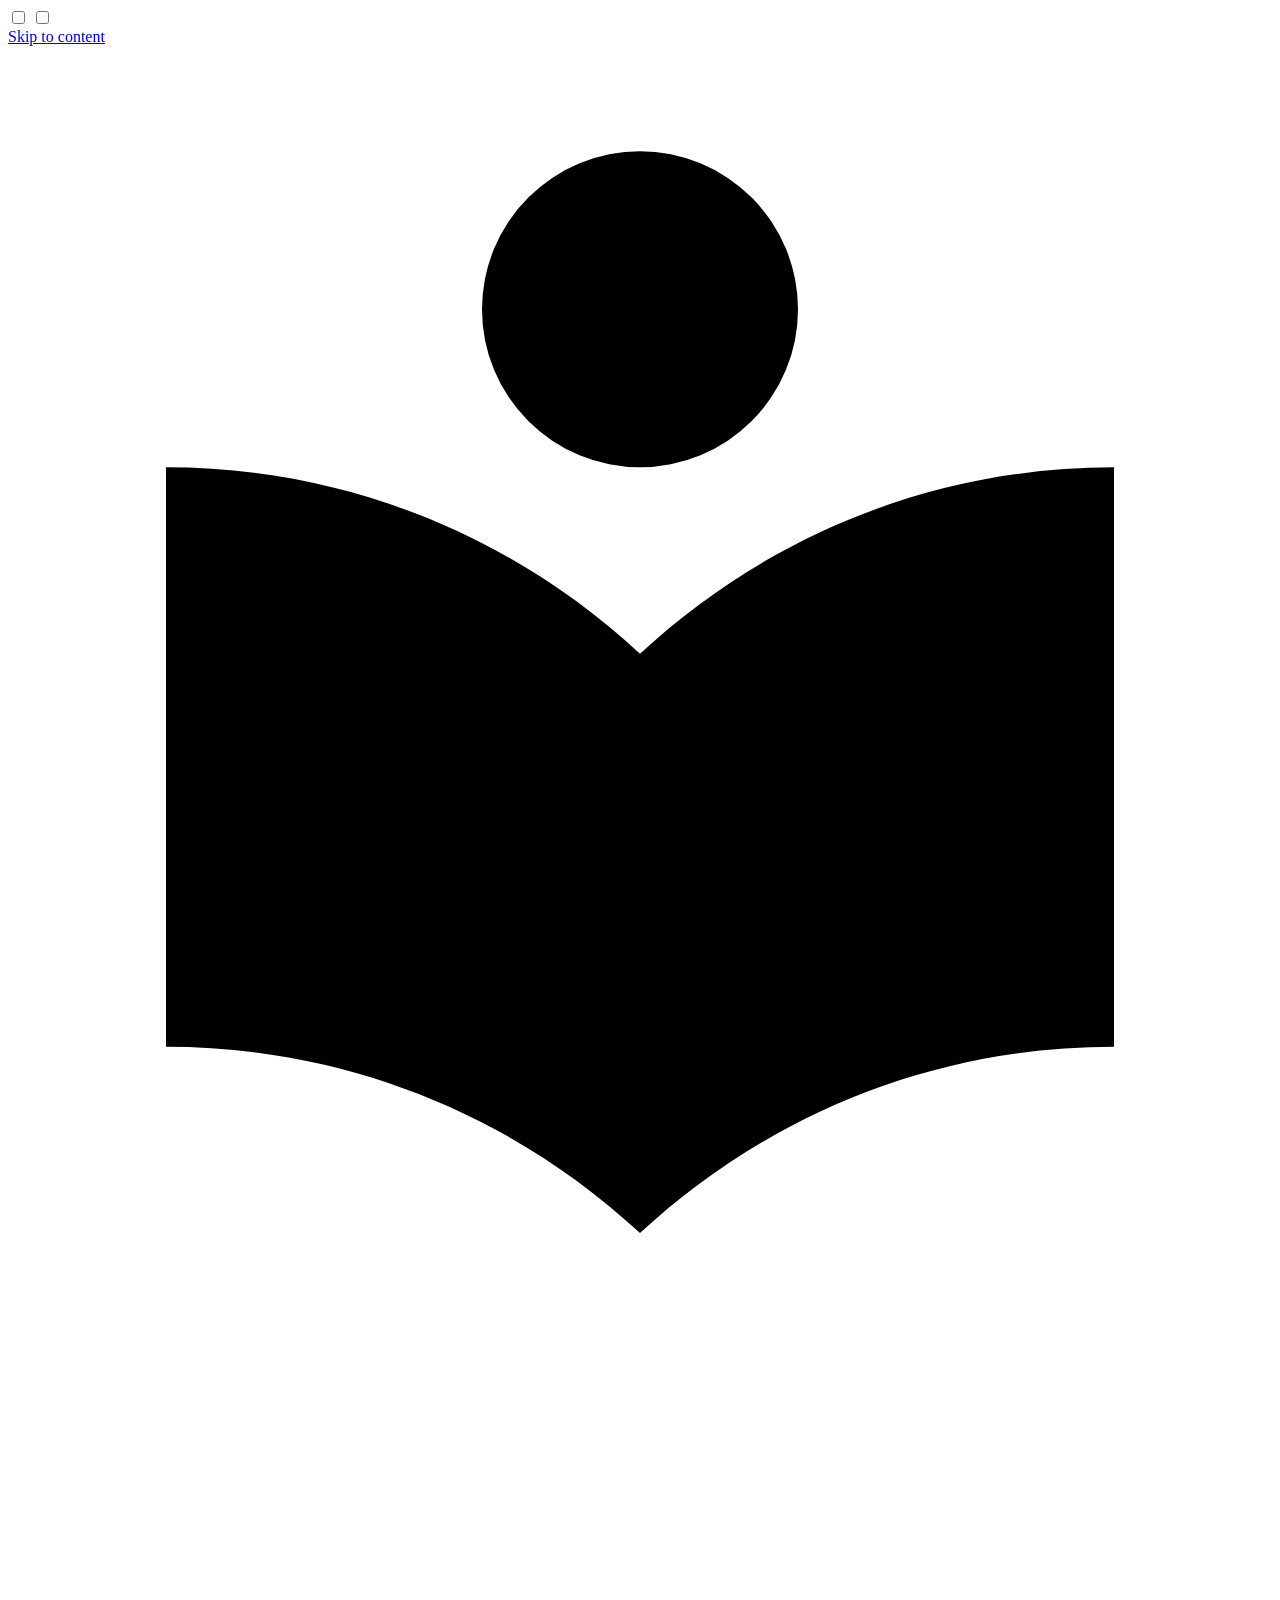
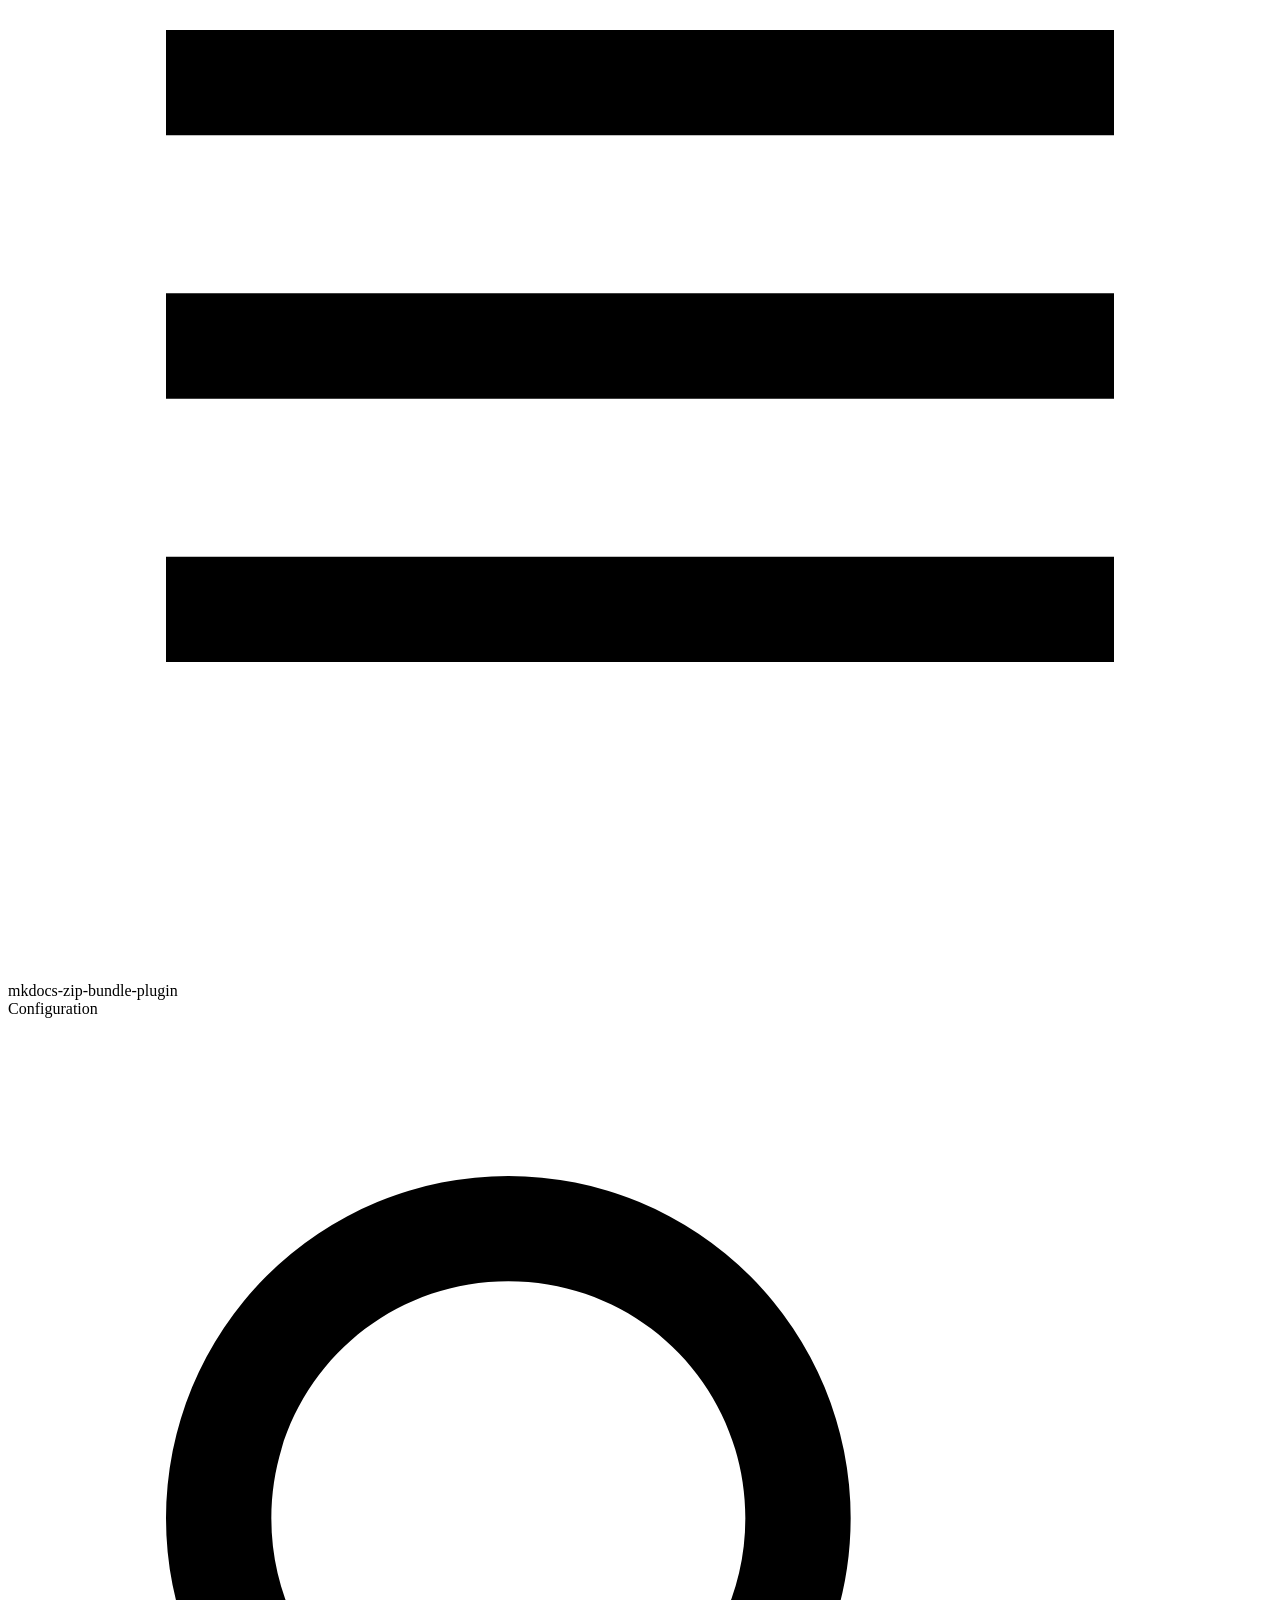
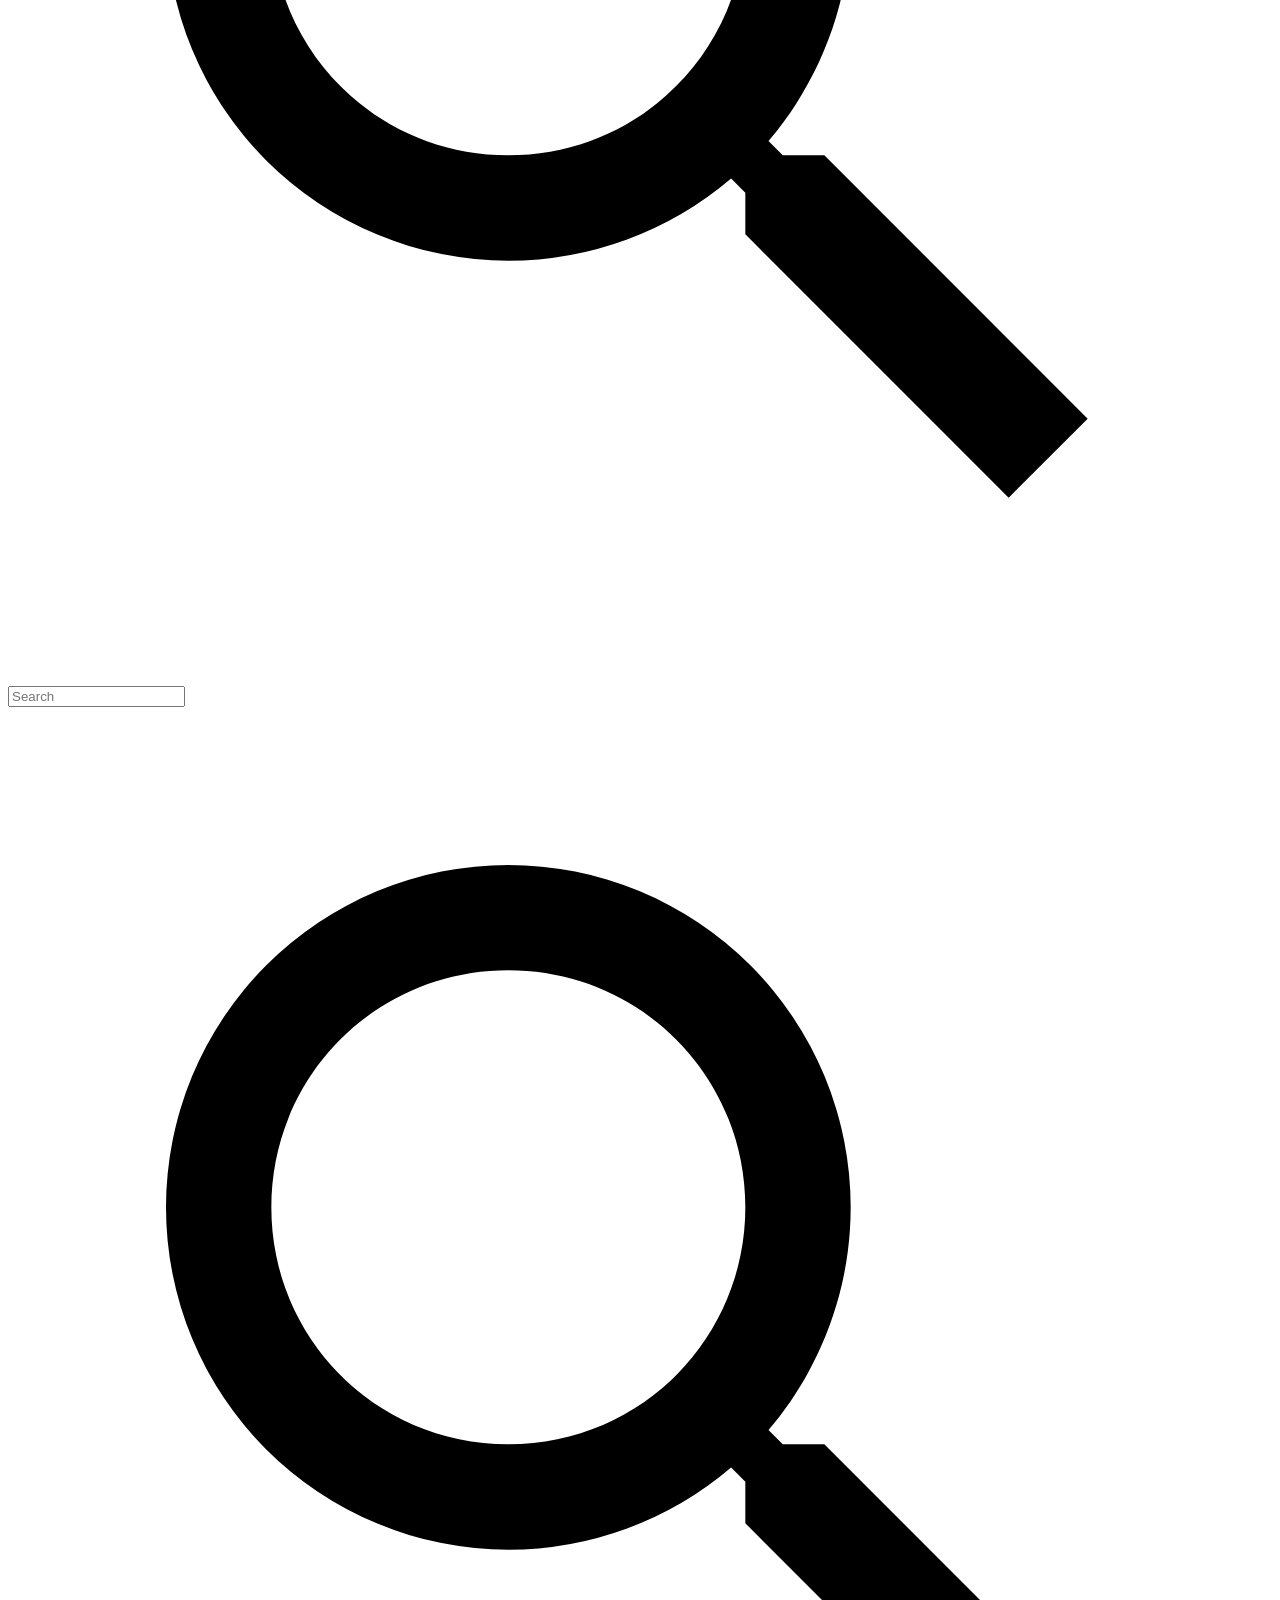
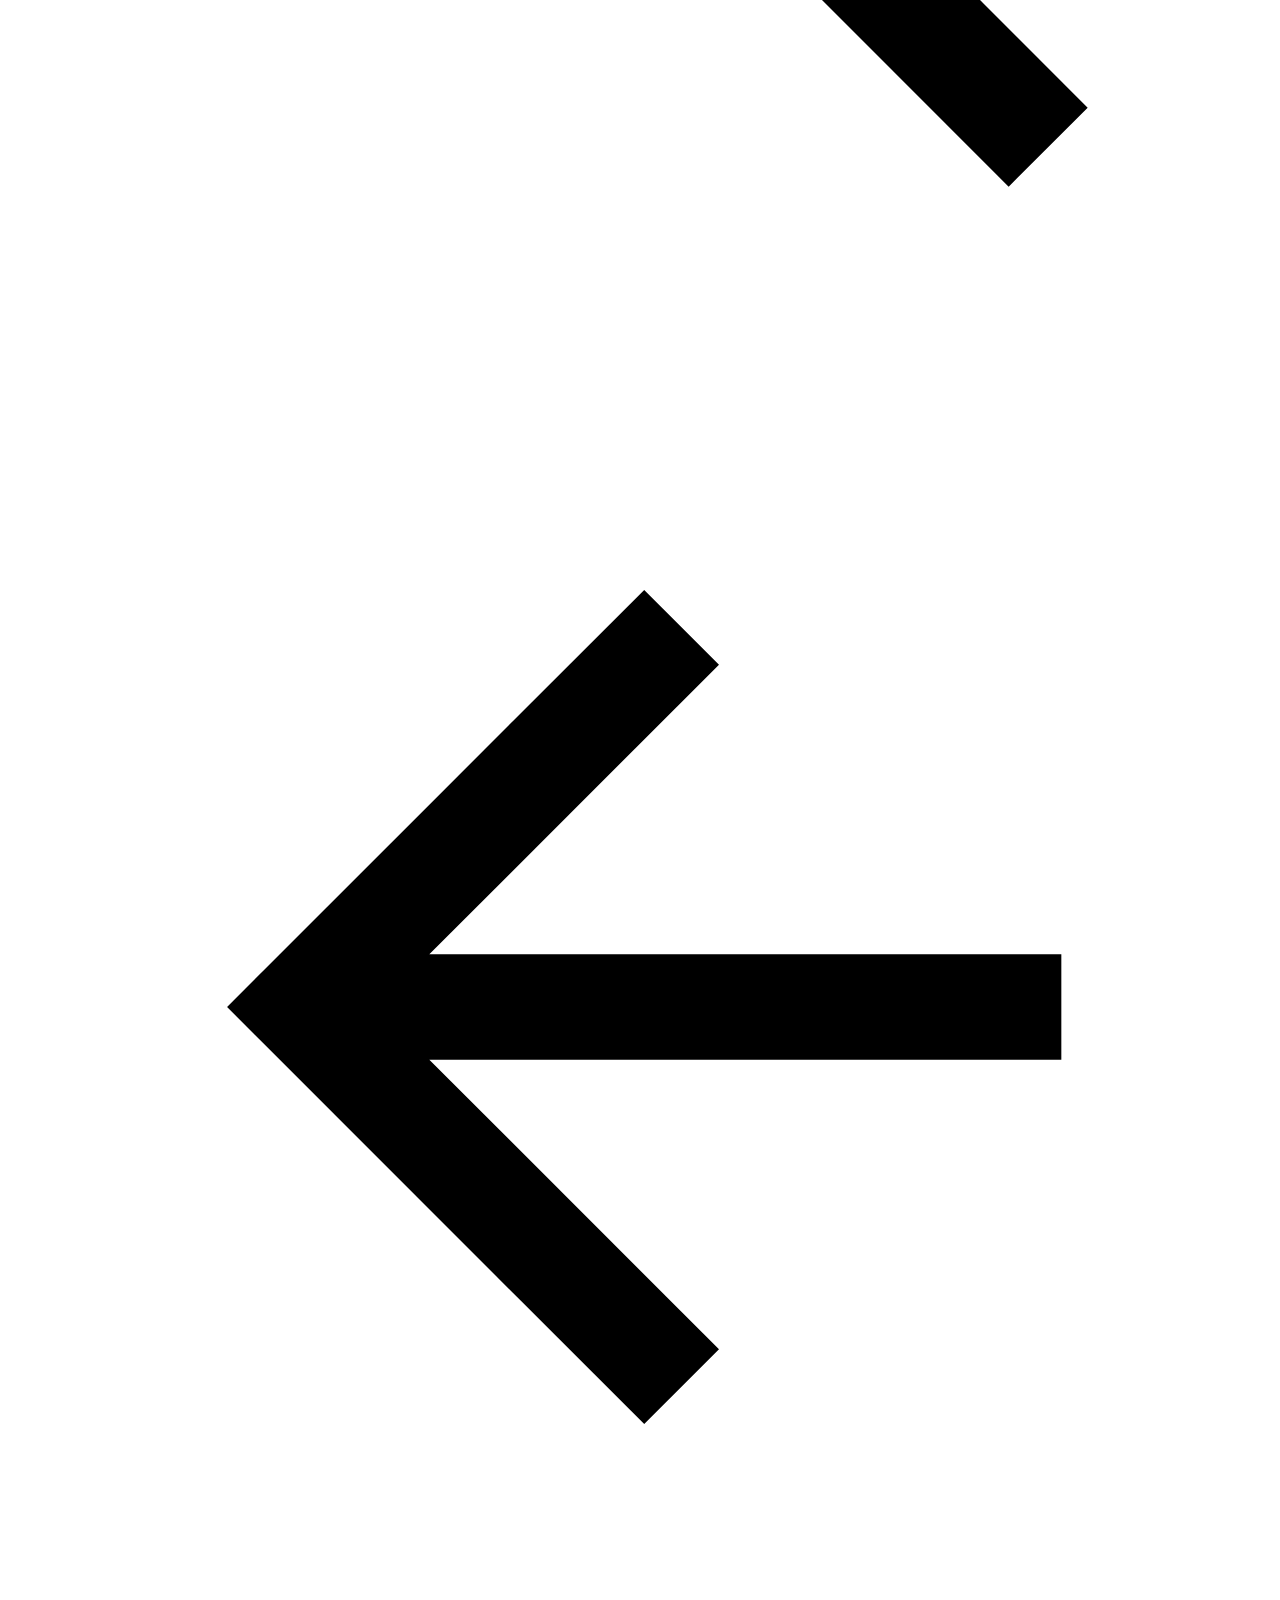
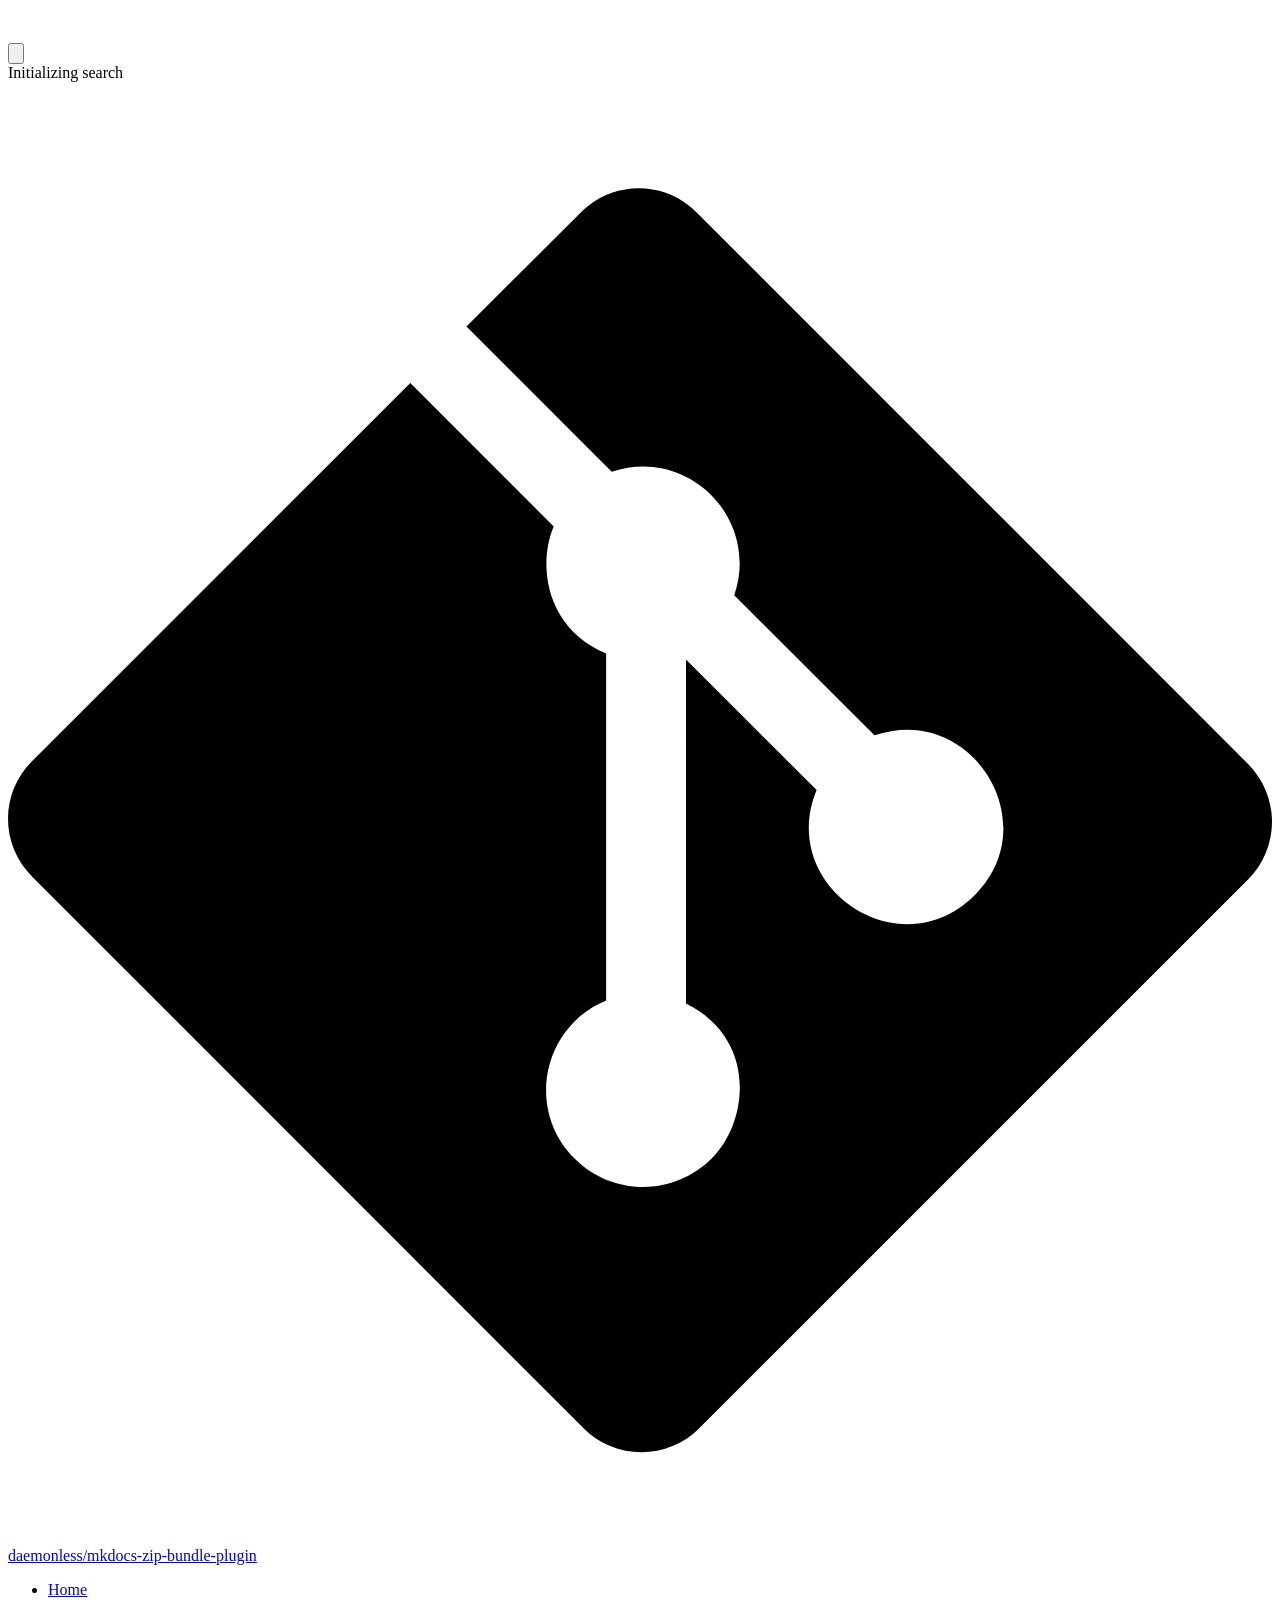
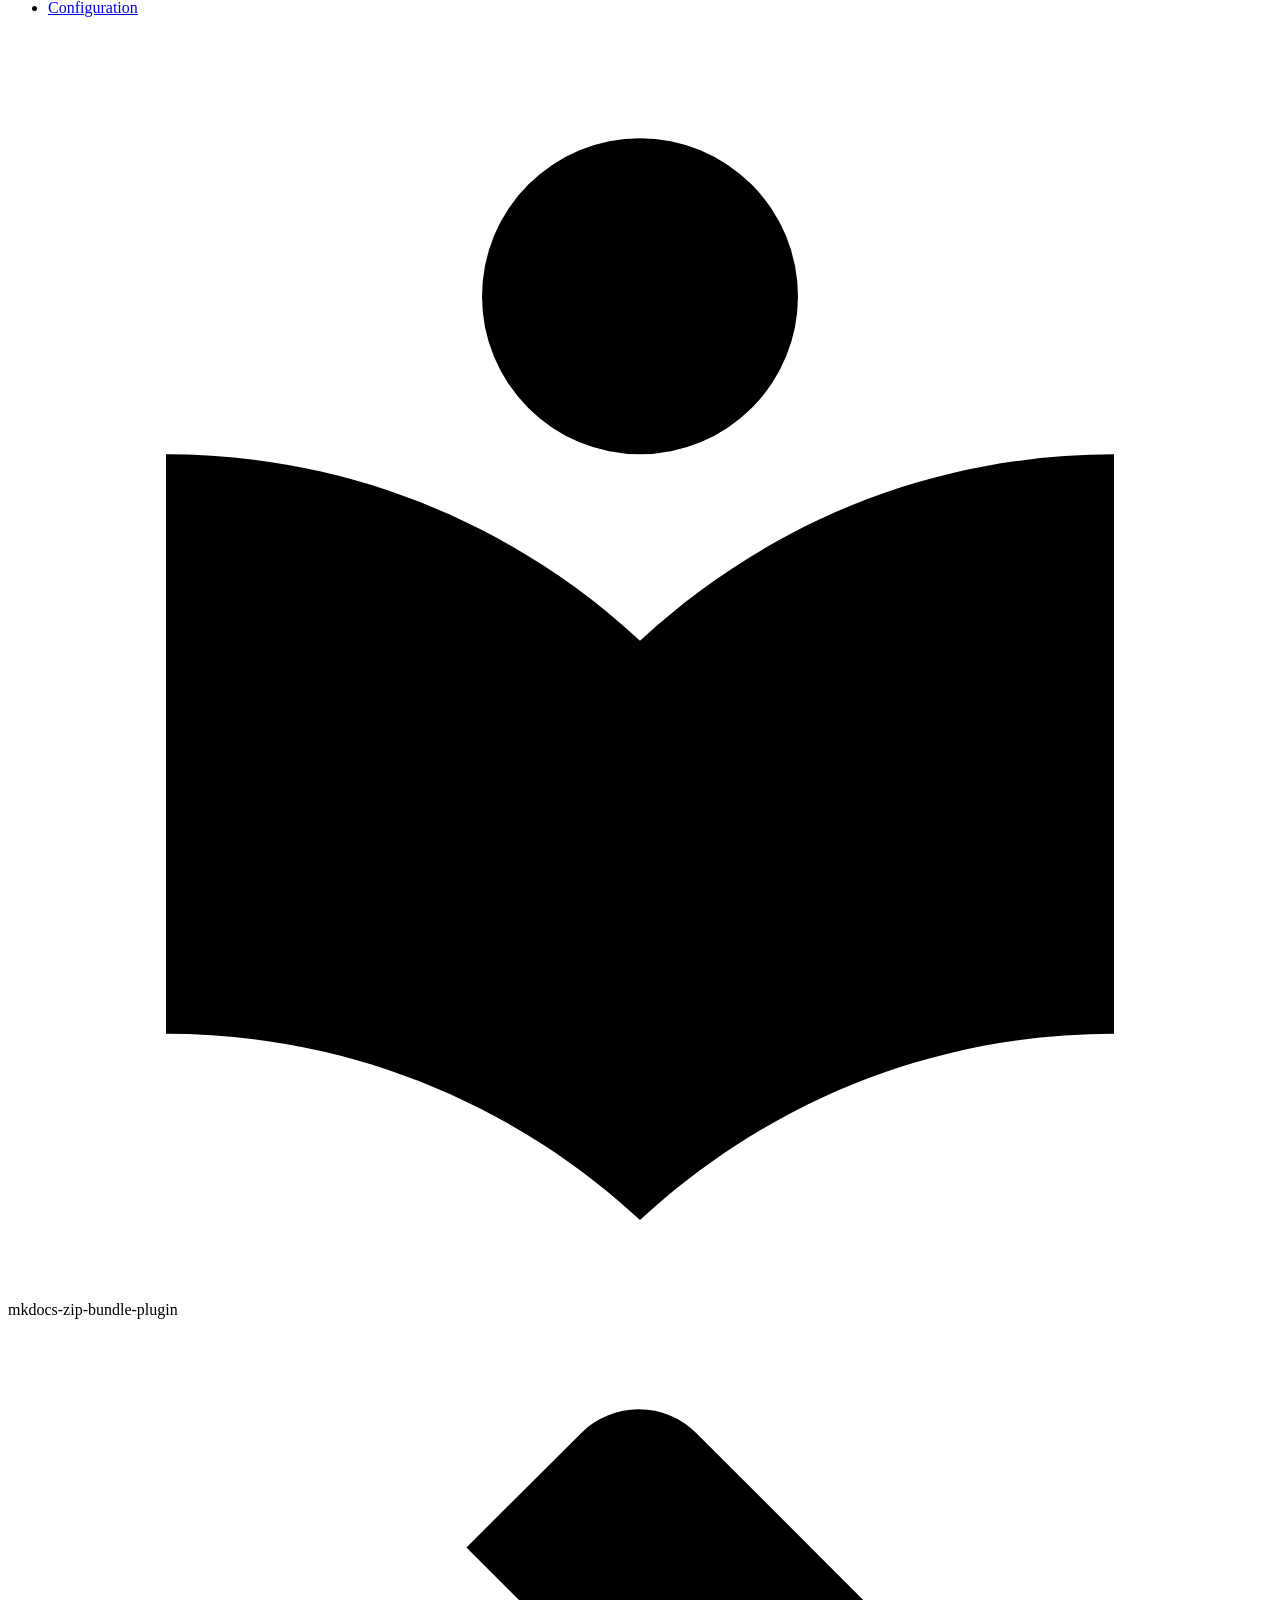
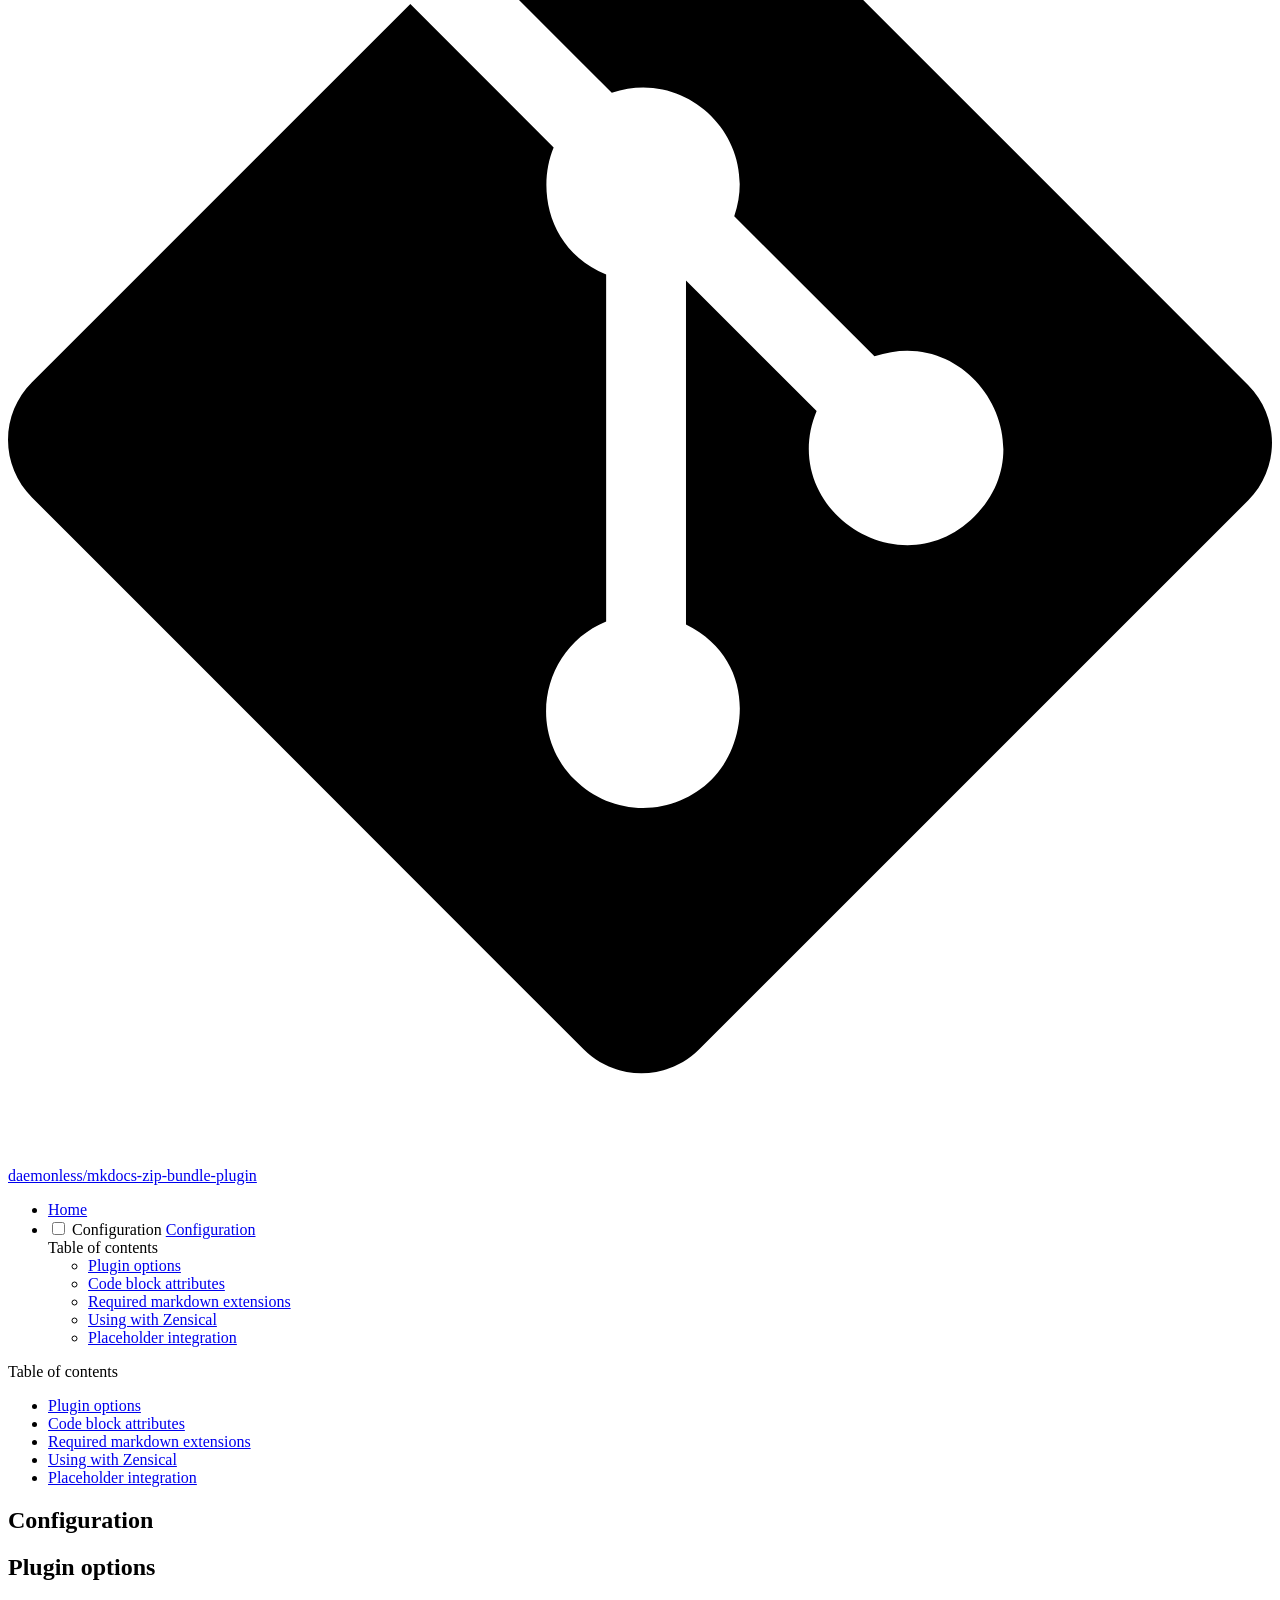
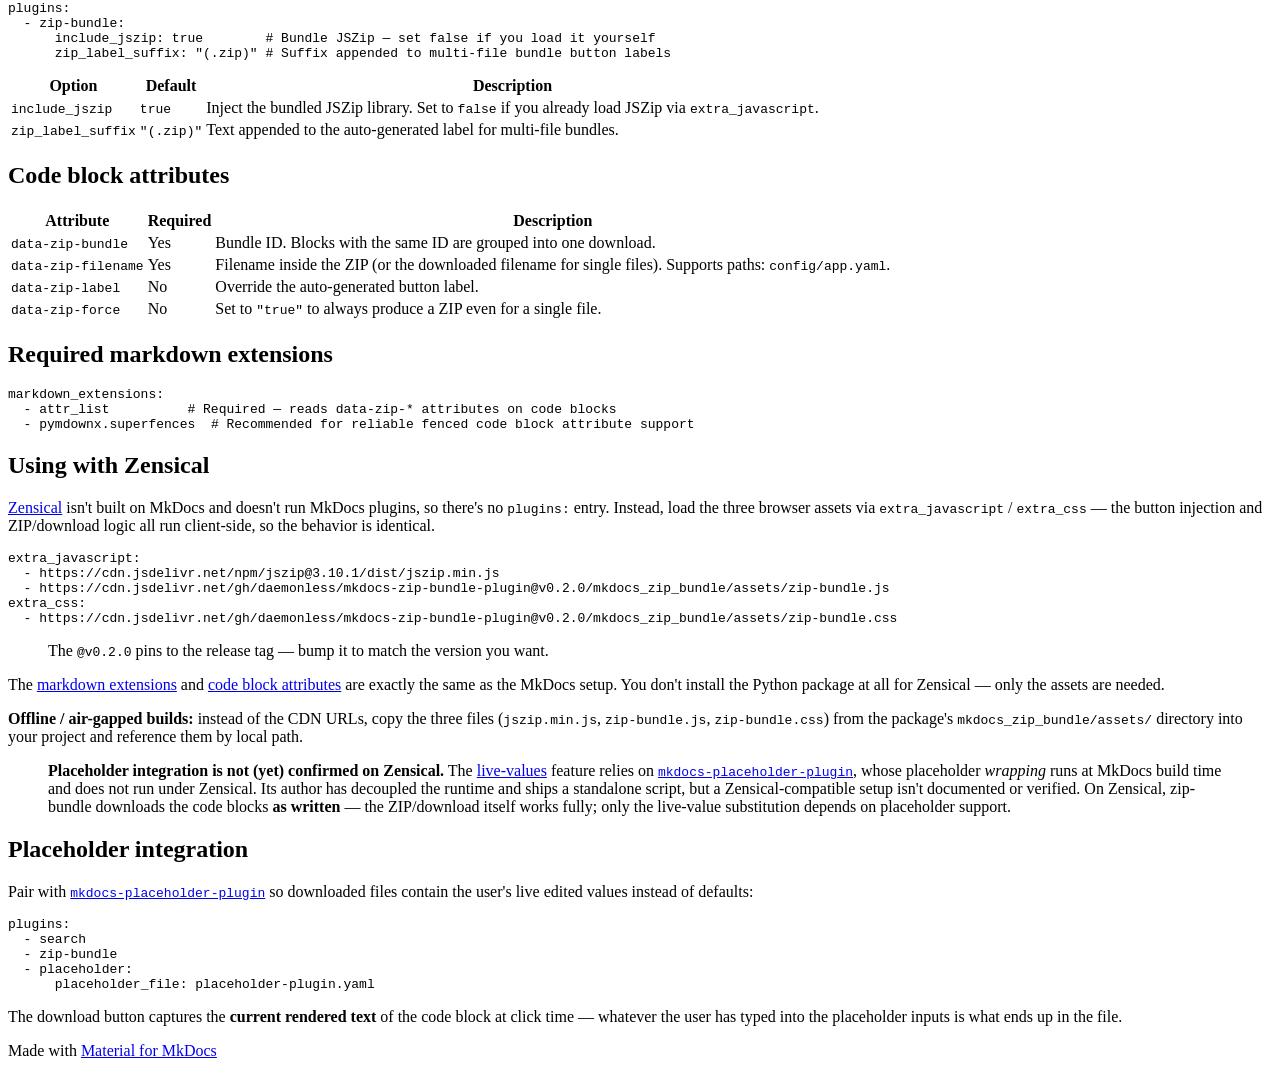
==== commit 38199dd9: "deploy: 6a79ac4cbd438b43199fa6f38732904ae77fa524" ====
--- a/configuration/index.html
+++ b/configuration/index.html
@@ -397,6 +397,17 @@
 </li>
       
         <li class="md-nav__item">
+  <a href="#using-with-zensical" class="md-nav__link">
+    <span class="md-ellipsis">
+      
+        Using with Zensical
+      
+    </span>
+  </a>
+  
+</li>
+      
+        <li class="md-nav__item">
   <a href="#placeholder-integration" class="md-nav__link">
     <span class="md-ellipsis">
       
@@ -468,6 +479,17 @@
     <span class="md-ellipsis">
       
         Required markdown extensions
+      
+    </span>
+  </a>
+  
+</li>
+      
+        <li class="md-nav__item">
+  <a href="#using-with-zensical" class="md-nav__link">
+    <span class="md-ellipsis">
+      
+        Using with Zensical
       
     </span>
   </a>
@@ -570,13 +592,45 @@
 <a id="__codelineno-1-2" name="__codelineno-1-2" href="#__codelineno-1-2"></a><span class="w">  </span><span class="p p-Indicator">-</span><span class="w"> </span><span class="l l-Scalar l-Scalar-Plain">attr_list</span><span class="w">          </span><span class="c1"># Required — reads data-zip-* attributes on code blocks</span>
 <a id="__codelineno-1-3" name="__codelineno-1-3" href="#__codelineno-1-3"></a><span class="w">  </span><span class="p p-Indicator">-</span><span class="w"> </span><span class="l l-Scalar l-Scalar-Plain">pymdownx.superfences</span><span class="w">  </span><span class="c1"># Recommended for reliable fenced code block attribute support</span>
 </code></pre></div>
+<h2 id="using-with-zensical">Using with Zensical</h2>
+<p><a href="https://zensical.org">Zensical</a> isn't built on MkDocs and doesn't run MkDocs
+plugins, so there's no <code>plugins:</code> entry. Instead, load the three browser assets
+via <code>extra_javascript</code> / <code>extra_css</code> — the button injection and ZIP/download
+logic all run client-side, so the behavior is identical.</p>
+<div class="highlight"><pre><span></span><code><a id="__codelineno-2-1" name="__codelineno-2-1" href="#__codelineno-2-1"></a><span class="nt">extra_javascript</span><span class="p">:</span>
+<a id="__codelineno-2-2" name="__codelineno-2-2" href="#__codelineno-2-2"></a><span class="w">  </span><span class="p p-Indicator">-</span><span class="w"> </span><span class="l l-Scalar l-Scalar-Plain">https://cdn.jsdelivr.net/npm/jszip@3.10.1/dist/jszip.min.js</span>
+<a id="__codelineno-2-3" name="__codelineno-2-3" href="#__codelineno-2-3"></a><span class="w">  </span><span class="p p-Indicator">-</span><span class="w"> </span><span class="l l-Scalar l-Scalar-Plain">https://cdn.jsdelivr.net/gh/daemonless/mkdocs-zip-bundle-plugin@v0.2.0/mkdocs_zip_bundle/assets/zip-bundle.js</span>
+<a id="__codelineno-2-4" name="__codelineno-2-4" href="#__codelineno-2-4"></a><span class="nt">extra_css</span><span class="p">:</span>
+<a id="__codelineno-2-5" name="__codelineno-2-5" href="#__codelineno-2-5"></a><span class="w">  </span><span class="p p-Indicator">-</span><span class="w"> </span><span class="l l-Scalar l-Scalar-Plain">https://cdn.jsdelivr.net/gh/daemonless/mkdocs-zip-bundle-plugin@v0.2.0/mkdocs_zip_bundle/assets/zip-bundle.css</span>
+</code></pre></div>
+<blockquote>
+<p>The <code>@v0.2.0</code> pins to the release tag — bump it to match the version you want.</p>
+</blockquote>
+<p>The <a href="#required-markdown-extensions">markdown extensions</a> and
+<a href="#code-block-attributes">code block attributes</a> are exactly the same as the
+MkDocs setup. You don't install the Python package at all for Zensical — only
+the assets are needed.</p>
+<p><strong>Offline / air-gapped builds:</strong> instead of the CDN URLs, copy the three files
+(<code>jszip.min.js</code>, <code>zip-bundle.js</code>, <code>zip-bundle.css</code>) from the package's
+<code>mkdocs_zip_bundle/assets/</code> directory into your project and reference them by
+local path.</p>
+<blockquote>
+<p><strong>Placeholder integration is not (yet) confirmed on Zensical.</strong> The
+<a href="#placeholder-integration">live-values</a> feature relies on
+<a href="https://github.com/six-two/mkdocs-placeholder-plugin"><code>mkdocs-placeholder-plugin</code></a>,
+whose placeholder <em>wrapping</em> runs at MkDocs build time and does not run under
+Zensical. Its author has decoupled the runtime and ships a standalone script,
+but a Zensical-compatible setup isn't documented or verified. On Zensical,
+zip-bundle downloads the code blocks <strong>as written</strong> — the ZIP/download itself
+works fully; only the live-value substitution depends on placeholder support.</p>
+</blockquote>
 <h2 id="placeholder-integration">Placeholder integration</h2>
 <p>Pair with <a href="https://github.com/six-two/mkdocs-placeholder-plugin"><code>mkdocs-placeholder-plugin</code></a> so downloaded files contain the user's live edited values instead of defaults:</p>
-<div class="highlight"><pre><span></span><code><a id="__codelineno-2-1" name="__codelineno-2-1" href="#__codelineno-2-1"></a><span class="nt">plugins</span><span class="p">:</span>
-<a id="__codelineno-2-2" name="__codelineno-2-2" href="#__codelineno-2-2"></a><span class="w">  </span><span class="p p-Indicator">-</span><span class="w"> </span><span class="l l-Scalar l-Scalar-Plain">search</span>
-<a id="__codelineno-2-3" name="__codelineno-2-3" href="#__codelineno-2-3"></a><span class="w">  </span><span class="p p-Indicator">-</span><span class="w"> </span><span class="l l-Scalar l-Scalar-Plain">zip-bundle</span>
-<a id="__codelineno-2-4" name="__codelineno-2-4" href="#__codelineno-2-4"></a><span class="w">  </span><span class="p p-Indicator">-</span><span class="w"> </span><span class="nt">placeholder</span><span class="p">:</span>
-<a id="__codelineno-2-5" name="__codelineno-2-5" href="#__codelineno-2-5"></a><span class="w">      </span><span class="nt">placeholder_file</span><span class="p">:</span><span class="w"> </span><span class="l l-Scalar l-Scalar-Plain">placeholder-plugin.yaml</span>
+<div class="highlight"><pre><span></span><code><a id="__codelineno-3-1" name="__codelineno-3-1" href="#__codelineno-3-1"></a><span class="nt">plugins</span><span class="p">:</span>
+<a id="__codelineno-3-2" name="__codelineno-3-2" href="#__codelineno-3-2"></a><span class="w">  </span><span class="p p-Indicator">-</span><span class="w"> </span><span class="l l-Scalar l-Scalar-Plain">search</span>
+<a id="__codelineno-3-3" name="__codelineno-3-3" href="#__codelineno-3-3"></a><span class="w">  </span><span class="p p-Indicator">-</span><span class="w"> </span><span class="l l-Scalar l-Scalar-Plain">zip-bundle</span>
+<a id="__codelineno-3-4" name="__codelineno-3-4" href="#__codelineno-3-4"></a><span class="w">  </span><span class="p p-Indicator">-</span><span class="w"> </span><span class="nt">placeholder</span><span class="p">:</span>
+<a id="__codelineno-3-5" name="__codelineno-3-5" href="#__codelineno-3-5"></a><span class="w">      </span><span class="nt">placeholder_file</span><span class="p">:</span><span class="w"> </span><span class="l l-Scalar l-Scalar-Plain">placeholder-plugin.yaml</span>
 </code></pre></div>
 <p>The download button captures the <strong>current rendered text</strong> of the code block at click time — whatever the user has typed into the placeholder inputs is what ends up in the file.</p>
 
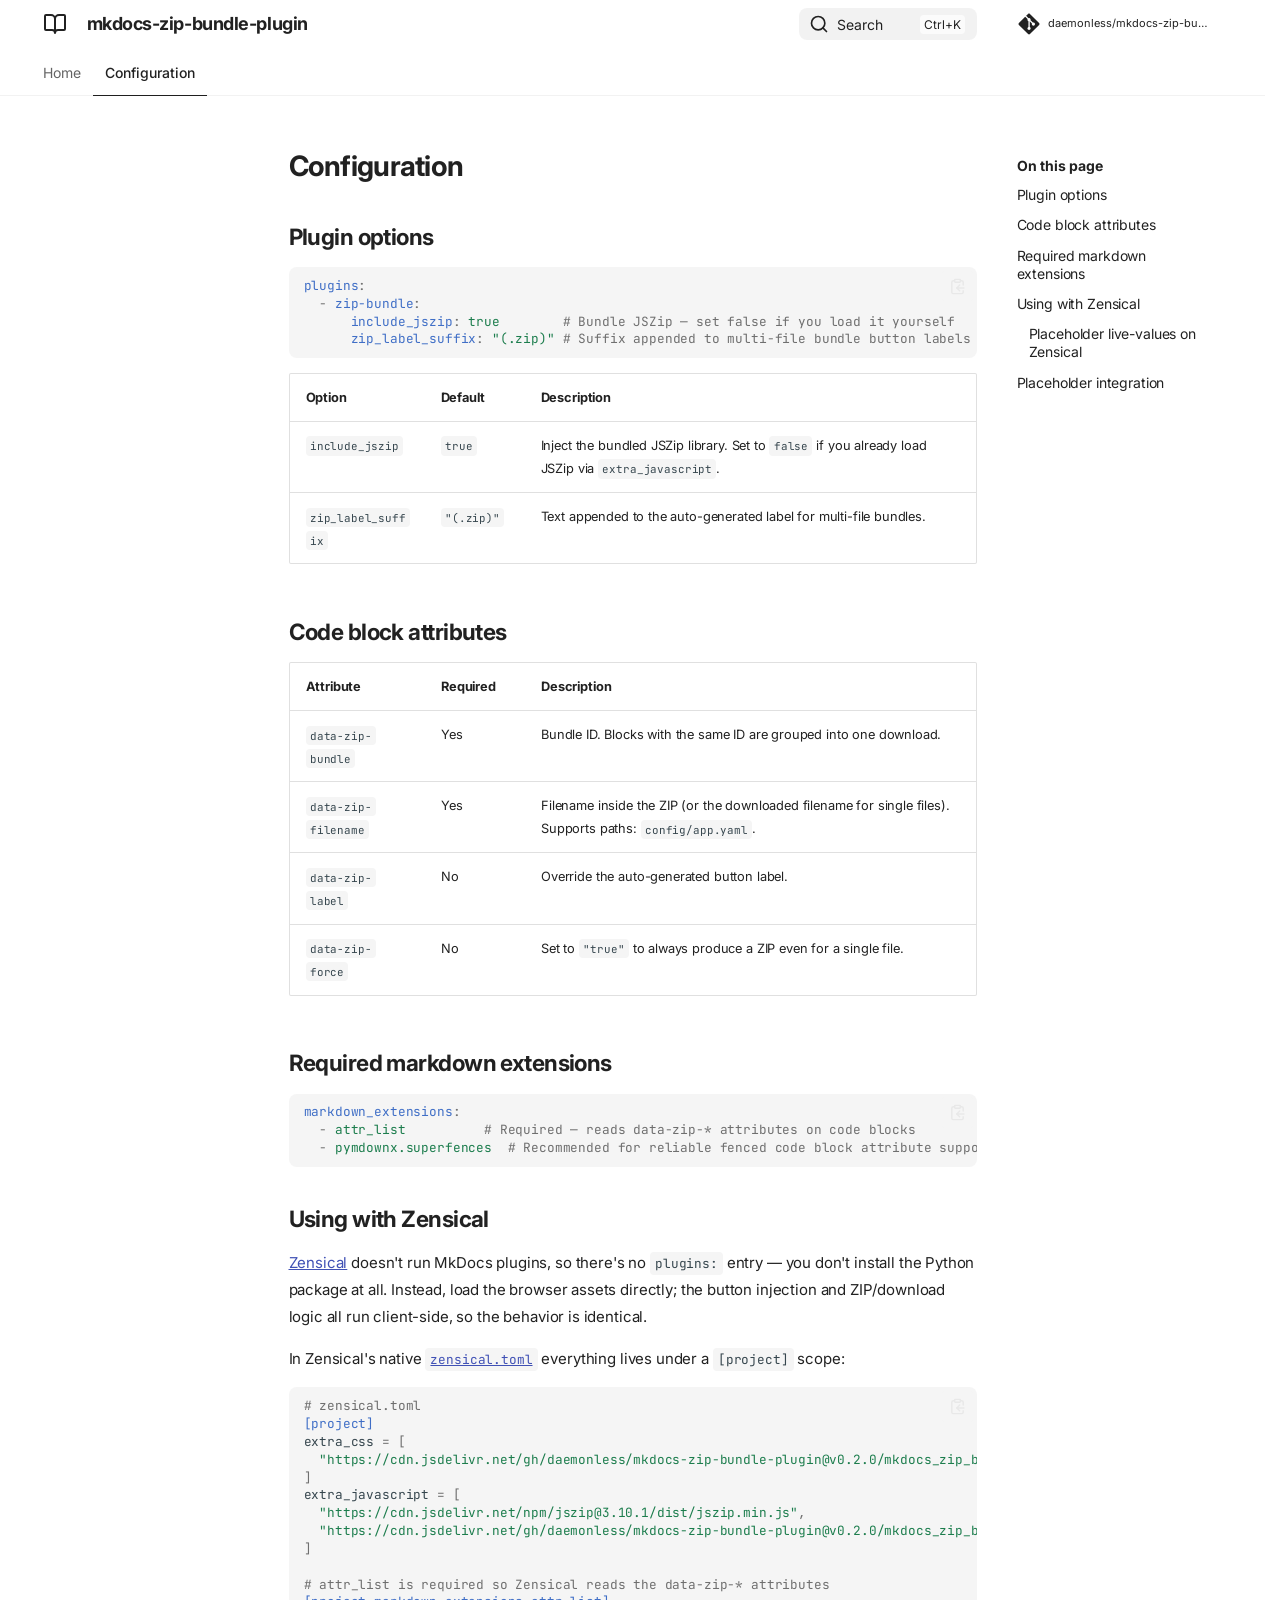
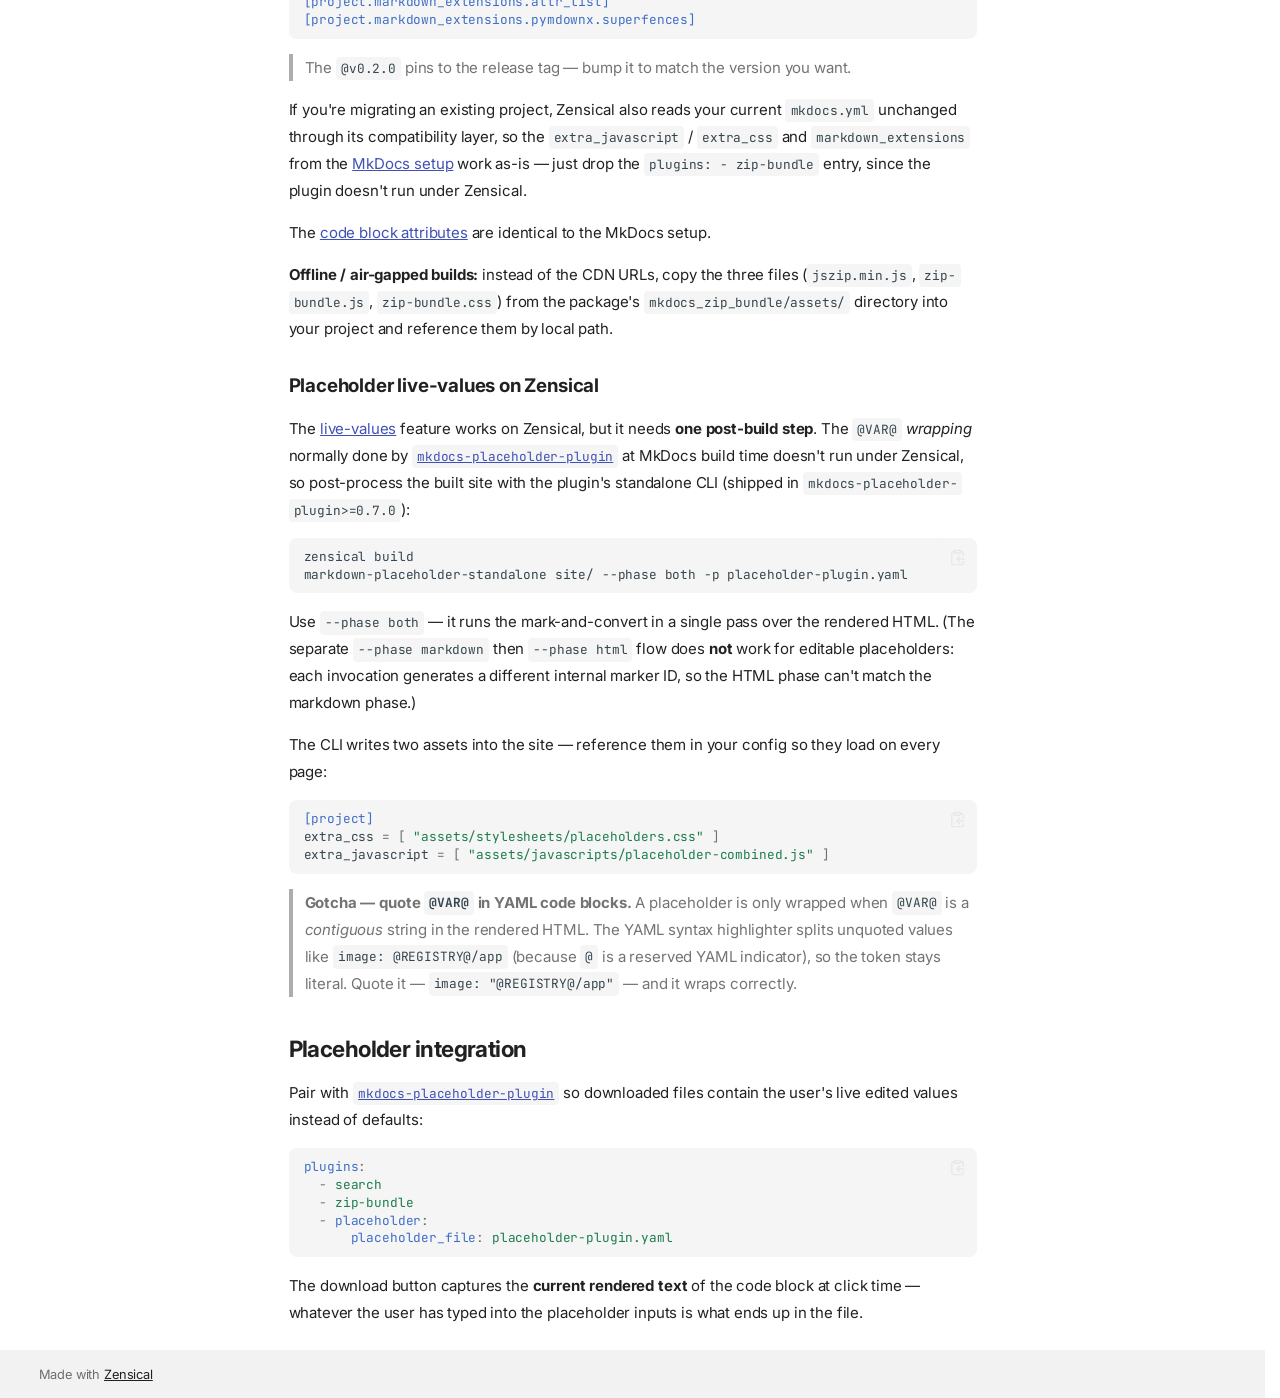
==== commit 44cd1ee1: "deploy: 2117c667835b2686ece9b00474b391a2946eda51" ====
--- a/configuration/index.html
+++ b/configuration/index.html
@@ -13,7 +13,7 @@
         <link rel="canonical" href="https://mkdocs-zip-bundle-plugin.daemonless.io/configuration/">
       
       
-        <link rel="prev" href="..">
+        <link rel="prev" href="./..">
       
       
       
@@ -21,7 +21,7 @@
       
       
       <link rel="icon" href="../assets/images/favicon.png">
-      <meta name="generator" content="mkdocs-1.6.1, mkdocs-material-9.7.6">
+      <meta name="generator" content="zensical-0.0.46">
     
     
       
@@ -29,7 +29,10 @@
       
     
     
-      <link rel="stylesheet" href="../assets/stylesheets/main.484c7ddc.min.css">
+      
+        
+      
+      <link rel="stylesheet" href="../assets/stylesheets/modern/main.19d3147f.min.css">
       
       
 
@@ -43,16 +46,16 @@
         
         
         <link rel="preconnect" href="https://fonts.gstatic.com" crossorigin>
-        <link rel="stylesheet" href="https://fonts.googleapis.com/css?family=Roboto:300,300i,400,400i,700,700i%7CRoboto+Mono:400,400i,700,700i&display=fallback">
-        <style>:root{--md-text-font:"Roboto";--md-code-font:"Roboto Mono"}</style>
-      
-    
-    
-      <link rel="stylesheet" href="../css/zip-bundle.css">
-    
-      <link rel="stylesheet" href="../assets/javascripts/placeholder-plugin.css">
-    
-    <script>__md_scope=new URL("..",location),__md_hash=e=>[...e].reduce(((e,_)=>(e<<5)-e+_.charCodeAt(0)),0),__md_get=(e,_=localStorage,t=__md_scope)=>JSON.parse(_.getItem(t.pathname+"."+e)),__md_set=(e,_,t=localStorage,a=__md_scope)=>{try{t.setItem(a.pathname+"."+e,JSON.stringify(_))}catch(e){}}</script>
+        <link rel="stylesheet" href="https://fonts.googleapis.com/css?family=Inter:300,300i,400,400i,500,500i,700,700i%7CJetBrains+Mono:400,400i,700,700i&amp;display=fallback">
+        <style>:root{--md-text-font:"Inter";--md-code-font:"JetBrains Mono"}</style>
+      
+    
+    
+      <link rel="stylesheet" href="../assets/zip-bundle/zip-bundle.css">
+    
+      <link rel="stylesheet" href="../assets/stylesheets/placeholders.css">
+    
+    <script>__md_scope=new URL("..",location),__md_scope.pathname.endsWith("/")||(__md_scope=new URL(__md_scope.pathname+"/",location)),__md_hash=e=>[...e].reduce(((e,t)=>(e<<5)-e+t.charCodeAt(0)),0),__md_get=(e,t=localStorage,_=__md_scope)=>JSON.parse(t.getItem(_.pathname+"."+e)),__md_set=(e,t,_=localStorage,a=__md_scope)=>{try{_.setItem(a.pathname+"."+e,JSON.stringify(t))}catch(e){}},document.documentElement.setAttribute("data-platform",navigator.platform)</script>
     
       
 
@@ -66,7 +69,7 @@
     
     <input class="md-toggle" data-md-toggle="drawer" type="checkbox" id="__drawer" autocomplete="off">
     <input class="md-toggle" data-md-toggle="search" type="checkbox" id="__search" autocomplete="off">
-    <label class="md-overlay" for="__drawer"></label>
+    <label class="md-overlay" for="__drawer" aria-label="Navigation"></label>
     <div data-md-component="skip">
       
         
@@ -84,15 +87,15 @@
 
 <header class="md-header" data-md-component="header">
   <nav class="md-header__inner md-grid" aria-label="Header">
-    <a href=".." title="mkdocs-zip-bundle-plugin" class="md-header__button md-logo" aria-label="mkdocs-zip-bundle-plugin" data-md-component="logo">
-      
-  
-  <svg xmlns="http://www.w3.org/2000/svg" viewBox="0 0 24 24"><path d="M12 8a3 3 0 0 0 3-3 3 3 0 0 0-3-3 3 3 0 0 0-3 3 3 3 0 0 0 3 3m0 3.54C9.64 9.35 6.5 8 3 8v11c3.5 0 6.64 1.35 9 3.54 2.36-2.19 5.5-3.54 9-3.54V8c-3.5 0-6.64 1.35-9 3.54"/></svg>
+    <a href="./.." title="mkdocs-zip-bundle-plugin" class="md-header__button md-logo" aria-label="mkdocs-zip-bundle-plugin" data-md-component="logo">
+      
+  
+  <svg xmlns="http://www.w3.org/2000/svg" fill="none" stroke="currentColor" stroke-linecap="round" stroke-linejoin="round" stroke-width="2" class="lucide lucide-book-open" viewBox="0 0 24 24"><path d="M12 7v14M3 18a1 1 0 0 1-1-1V4a1 1 0 0 1 1-1h5a4 4 0 0 1 4 4 4 4 0 0 1 4-4h5a1 1 0 0 1 1 1v13a1 1 0 0 1-1 1h-6a3 3 0 0 0-3 3 3 3 0 0 0-3-3z"/></svg>
 
     </a>
-    <label class="md-header__button md-icon" for="__drawer">
-      
-      <svg xmlns="http://www.w3.org/2000/svg" viewBox="0 0 24 24"><path d="M3 6h18v2H3zm0 5h18v2H3zm0 5h18v2H3z"/></svg>
+    <label class="md-header__button md-icon" for="__drawer" aria-label="Navigation">
+      
+      <svg xmlns="http://www.w3.org/2000/svg" fill="none" stroke="currentColor" stroke-linecap="round" stroke-linejoin="round" stroke-width="2" class="lucide lucide-menu" viewBox="0 0 24 24"><path d="M4 5h16M4 12h16M4 19h16"/></svg>
     </label>
     <div class="md-header__title" data-md-component="header-title">
       <div class="md-header__ellipsis">
@@ -118,59 +121,30 @@
     
       
       
-        <label class="md-header__button md-icon" for="__search">
-          
-          <svg xmlns="http://www.w3.org/2000/svg" viewBox="0 0 24 24"><path d="M9.5 3A6.5 6.5 0 0 1 16 9.5c0 1.61-.59 3.09-1.56 4.23l.27.27h.79l5 5-1.5 1.5-5-5v-.79l-.27-.27A6.52 6.52 0 0 1 9.5 16 6.5 6.5 0 0 1 3 9.5 6.5 6.5 0 0 1 9.5 3m0 2C7 5 5 7 5 9.5S7 14 9.5 14 14 12 14 9.5 12 5 9.5 5"/></svg>
+        <label class="md-header__button md-icon" for="__search" aria-label="Search">
+          
+          <svg xmlns="http://www.w3.org/2000/svg" fill="none" stroke="currentColor" stroke-linecap="round" stroke-linejoin="round" stroke-width="2" class="lucide lucide-search" viewBox="0 0 24 24"><path d="m21 21-4.34-4.34"/><circle cx="11" cy="11" r="8"/></svg>
         </label>
-        <div class="md-search" data-md-component="search" role="dialog">
-  <label class="md-search__overlay" for="__search"></label>
-  <div class="md-search__inner" role="search">
-    <form class="md-search__form" name="search">
-      <input type="text" class="md-search__input" name="query" aria-label="Search" placeholder="Search" autocapitalize="off" autocorrect="off" autocomplete="off" spellcheck="false" data-md-component="search-query" required>
-      <label class="md-search__icon md-icon" for="__search">
-        
-        <svg xmlns="http://www.w3.org/2000/svg" viewBox="0 0 24 24"><path d="M9.5 3A6.5 6.5 0 0 1 16 9.5c0 1.61-.59 3.09-1.56 4.23l.27.27h.79l5 5-1.5 1.5-5-5v-.79l-.27-.27A6.52 6.52 0 0 1 9.5 16 6.5 6.5 0 0 1 3 9.5 6.5 6.5 0 0 1 9.5 3m0 2C7 5 5 7 5 9.5S7 14 9.5 14 14 12 14 9.5 12 5 9.5 5"/></svg>
-        
-        <svg xmlns="http://www.w3.org/2000/svg" viewBox="0 0 24 24"><path d="M20 11v2H8l5.5 5.5-1.42 1.42L4.16 12l7.92-7.92L13.5 5.5 8 11z"/></svg>
-      </label>
-      <nav class="md-search__options" aria-label="Search">
-        
-        <button type="reset" class="md-search__icon md-icon" title="Clear" aria-label="Clear" tabindex="-1">
-          
-          <svg xmlns="http://www.w3.org/2000/svg" viewBox="0 0 24 24"><path d="M19 6.41 17.59 5 12 10.59 6.41 5 5 6.41 10.59 12 5 17.59 6.41 19 12 13.41 17.59 19 19 17.59 13.41 12z"/></svg>
-        </button>
-      </nav>
-      
-        <div class="md-search__suggest" data-md-component="search-suggest"></div>
-      
-    </form>
-    <div class="md-search__output">
-      <div class="md-search__scrollwrap" tabindex="0" data-md-scrollfix>
-        <div class="md-search-result" data-md-component="search-result">
-          <div class="md-search-result__meta">
-            Initializing search
-          </div>
-          <ol class="md-search-result__list" role="presentation"></ol>
-        </div>
-      </div>
-    </div>
-  </div>
+        <div class="md-search" data-md-component="search" role="dialog" aria-label="Search">
+  <button type="button" class="md-search__button">
+    Search
+  </button>
 </div>
       
     
-    
-      <div class="md-header__source">
+    <div class="md-header__source">
+      
         <a href="https://github.com/daemonless/mkdocs-zip-bundle-plugin" title="Go to repository" class="md-source" data-md-component="source">
   <div class="md-source__icon md-icon">
     
-    <svg xmlns="http://www.w3.org/2000/svg" viewBox="0 0 448 512"><!--! Font Awesome Free 7.1.0 by @fontawesome - https://fontawesome.com License - https://fontawesome.com/license/free (Icons: CC BY 4.0, Fonts: SIL OFL 1.1, Code: MIT License) Copyright 2025 Fonticons, Inc.--><path d="M439.6 236.1 244 40.5c-5.4-5.5-12.8-8.5-20.4-8.5s-15 3-20.4 8.4L162.5 81l51.5 51.5c27.1-9.1 52.7 16.8 43.4 43.7l49.7 49.7c34.2-11.8 61.2 31 35.5 56.7-26.5 26.5-70.2-2.9-56-37.3L240.3 199v121.9c25.3 12.5 22.3 41.8 9.1 55-6.4 6.4-15.2 10.1-24.3 10.1s-17.8-3.6-24.3-10.1c-17.6-17.6-11.1-46.9 11.2-56v-123c-20.8-8.5-24.6-30.7-18.6-45L142.6 101 8.5 235.1C3 240.6 0 247.9 0 255.5s3 15 8.5 20.4l195.6 195.7c5.4 5.4 12.7 8.4 20.4 8.4s15-3 20.4-8.4l194.7-194.7c5.4-5.4 8.4-12.8 8.4-20.4s-3-15-8.4-20.4"/></svg>
+    <svg xmlns="http://www.w3.org/2000/svg" viewBox="0 0 448 512"><!--! Font Awesome Free 7.2.0 by @fontawesome - https://fontawesome.com License - https://fontawesome.com/license/free (Icons: CC BY 4.0, Fonts: SIL OFL 1.1, Code: MIT License) Copyright 2026 Fonticons, Inc.--><path fill="currentColor" d="M439.6 236.1 244 40.5c-5.4-5.5-12.8-8.5-20.4-8.5s-15 3-20.4 8.4L162.5 81l51.5 51.5c27.1-9.1 52.7 16.8 43.4 43.7l49.7 49.7c34.2-11.8 61.2 31 35.5 56.7-26.5 26.5-70.2-2.9-56-37.3L240.3 199v121.9c25.3 12.5 22.3 41.8 9.1 55-6.4 6.4-15.2 10.1-24.3 10.1s-17.8-3.6-24.3-10.1c-17.6-17.6-11.1-46.9 11.2-56v-123c-20.8-8.5-24.6-30.7-18.6-45L142.6 101 8.5 235.1C3 240.6 0 247.9 0 255.5s3 15 8.5 20.4l195.6 195.7c5.4 5.4 12.7 8.4 20.4 8.4s15-3 20.4-8.4l194.7-194.7c5.4-5.4 8.4-12.8 8.4-20.4s-3-15-8.4-20.4"/></svg>
   </div>
   <div class="md-source__repository">
     daemonless/mkdocs-zip-bundle-plugin
   </div>
 </a>
-      </div>
-    
+      
+    </div>
   </nav>
   
 </header>
@@ -191,11 +165,8 @@
   
   
     <li class="md-tabs__item">
-      <a href=".." class="md-tabs__link">
-        
-  
-  
-    
+      <a href="./.." class="md-tabs__link">
+        
   
   Home
 
@@ -212,11 +183,8 @@
   
   
     <li class="md-tabs__item md-tabs__item--active">
-      <a href="./" class="md-tabs__link">
-        
-  
-  
-    
+      <a href="././" class="md-tabs__link">
+        
   
   Configuration
 
@@ -247,10 +215,10 @@
 
 <nav class="md-nav md-nav--primary md-nav--lifted" aria-label="Navigation" data-md-level="0">
   <label class="md-nav__title" for="__drawer">
-    <a href=".." title="mkdocs-zip-bundle-plugin" class="md-nav__button md-logo" aria-label="mkdocs-zip-bundle-plugin" data-md-component="logo">
-      
-  
-  <svg xmlns="http://www.w3.org/2000/svg" viewBox="0 0 24 24"><path d="M12 8a3 3 0 0 0 3-3 3 3 0 0 0-3-3 3 3 0 0 0-3 3 3 3 0 0 0 3 3m0 3.54C9.64 9.35 6.5 8 3 8v11c3.5 0 6.64 1.35 9 3.54 2.36-2.19 5.5-3.54 9-3.54V8c-3.5 0-6.64 1.35-9 3.54"/></svg>
+    <a href="./.." title="mkdocs-zip-bundle-plugin" class="md-nav__button md-logo" aria-label="mkdocs-zip-bundle-plugin" data-md-component="logo">
+      
+  
+  <svg xmlns="http://www.w3.org/2000/svg" fill="none" stroke="currentColor" stroke-linecap="round" stroke-linejoin="round" stroke-width="2" class="lucide lucide-book-open" viewBox="0 0 24 24"><path d="M12 7v14M3 18a1 1 0 0 1-1-1V4a1 1 0 0 1 1-1h5a4 4 0 0 1 4 4 4 4 0 0 1 4-4h5a1 1 0 0 1 1 1v13a1 1 0 0 1-1 1h-6a3 3 0 0 0-3 3 3 3 0 0 0-3-3z"/></svg>
 
     </a>
     mkdocs-zip-bundle-plugin
@@ -260,7 +228,7 @@
       <a href="https://github.com/daemonless/mkdocs-zip-bundle-plugin" title="Go to repository" class="md-source" data-md-component="source">
   <div class="md-source__icon md-icon">
     
-    <svg xmlns="http://www.w3.org/2000/svg" viewBox="0 0 448 512"><!--! Font Awesome Free 7.1.0 by @fontawesome - https://fontawesome.com License - https://fontawesome.com/license/free (Icons: CC BY 4.0, Fonts: SIL OFL 1.1, Code: MIT License) Copyright 2025 Fonticons, Inc.--><path d="M439.6 236.1 244 40.5c-5.4-5.5-12.8-8.5-20.4-8.5s-15 3-20.4 8.4L162.5 81l51.5 51.5c27.1-9.1 52.7 16.8 43.4 43.7l49.7 49.7c34.2-11.8 61.2 31 35.5 56.7-26.5 26.5-70.2-2.9-56-37.3L240.3 199v121.9c25.3 12.5 22.3 41.8 9.1 55-6.4 6.4-15.2 10.1-24.3 10.1s-17.8-3.6-24.3-10.1c-17.6-17.6-11.1-46.9 11.2-56v-123c-20.8-8.5-24.6-30.7-18.6-45L142.6 101 8.5 235.1C3 240.6 0 247.9 0 255.5s3 15 8.5 20.4l195.6 195.7c5.4 5.4 12.7 8.4 20.4 8.4s15-3 20.4-8.4l194.7-194.7c5.4-5.4 8.4-12.8 8.4-20.4s-3-15-8.4-20.4"/></svg>
+    <svg xmlns="http://www.w3.org/2000/svg" viewBox="0 0 448 512"><!--! Font Awesome Free 7.2.0 by @fontawesome - https://fontawesome.com License - https://fontawesome.com/license/free (Icons: CC BY 4.0, Fonts: SIL OFL 1.1, Code: MIT License) Copyright 2026 Fonticons, Inc.--><path fill="currentColor" d="M439.6 236.1 244 40.5c-5.4-5.5-12.8-8.5-20.4-8.5s-15 3-20.4 8.4L162.5 81l51.5 51.5c27.1-9.1 52.7 16.8 43.4 43.7l49.7 49.7c34.2-11.8 61.2 31 35.5 56.7-26.5 26.5-70.2-2.9-56-37.3L240.3 199v121.9c25.3 12.5 22.3 41.8 9.1 55-6.4 6.4-15.2 10.1-24.3 10.1s-17.8-3.6-24.3-10.1c-17.6-17.6-11.1-46.9 11.2-56v-123c-20.8-8.5-24.6-30.7-18.6-45L142.6 101 8.5 235.1C3 240.6 0 247.9 0 255.5s3 15 8.5 20.4l195.6 195.7c5.4 5.4 12.7 8.4 20.4 8.4s15-3 20.4-8.4l194.7-194.7c5.4-5.4 8.4-12.8 8.4-20.4s-3-15-8.4-20.4"/></svg>
   </div>
   <div class="md-source__repository">
     daemonless/mkdocs-zip-bundle-plugin
@@ -277,15 +245,14 @@
   
   
     <li class="md-nav__item">
-      <a href=".." class="md-nav__link">
+      <a href="./.." class="md-nav__link">
         
   
   
   <span class="md-ellipsis">
     
   
-    Home
-  
+  Home
 
     
   </span>
@@ -307,7 +274,7 @@
   
     <li class="md-nav__item md-nav__item--active">
       
-      <input class="md-nav__toggle md-toggle" type="checkbox" id="__toc">
+      
       
       
         
@@ -320,8 +287,7 @@
   <span class="md-ellipsis">
     
   
-    Configuration
-  
+  Configuration
 
     
   </span>
@@ -331,15 +297,14 @@
           <span class="md-nav__icon md-icon"></span>
         </label>
       
-      <a href="./" class="md-nav__link md-nav__link--active">
+      <a href="././" class="md-nav__link md-nav__link--active">
         
   
   
   <span class="md-ellipsis">
     
   
-    Configuration
-  
+  Configuration
 
     
   </span>
@@ -350,7 +315,8 @@
       
         
 
-<nav class="md-nav md-nav--secondary" aria-label="Table of contents">
+
+<nav class="md-nav md-nav--secondary" aria-label="On this page">
   
   
   
@@ -359,16 +325,16 @@
   
     <label class="md-nav__title" for="__toc">
       <span class="md-nav__icon md-icon"></span>
-      Table of contents
+      On this page
     </label>
     <ul class="md-nav__list" data-md-component="toc" data-md-scrollfix>
       
         <li class="md-nav__item">
   <a href="#plugin-options" class="md-nav__link">
     <span class="md-ellipsis">
-      
+      <span class="md-typeset">
         Plugin options
-      
+      </span>
     </span>
   </a>
   
@@ -377,9 +343,9 @@
         <li class="md-nav__item">
   <a href="#code-block-attributes" class="md-nav__link">
     <span class="md-ellipsis">
-      
+      <span class="md-typeset">
         Code block attributes
-      
+      </span>
     </span>
   </a>
   
@@ -388,9 +354,9 @@
         <li class="md-nav__item">
   <a href="#required-markdown-extensions" class="md-nav__link">
     <span class="md-ellipsis">
-      
+      <span class="md-typeset">
         Required markdown extensions
-      
+      </span>
     </span>
   </a>
   
@@ -399,20 +365,37 @@
         <li class="md-nav__item">
   <a href="#using-with-zensical" class="md-nav__link">
     <span class="md-ellipsis">
-      
+      <span class="md-typeset">
         Using with Zensical
-      
-    </span>
-  </a>
+      </span>
+    </span>
+  </a>
+  
+    <nav class="md-nav" aria-label="Using with Zensical">
+      <ul class="md-nav__list">
+        
+          <li class="md-nav__item">
+  <a href="#placeholder-live-values-on-zensical" class="md-nav__link">
+    <span class="md-ellipsis">
+      <span class="md-typeset">
+        Placeholder live-values on Zensical
+      </span>
+    </span>
+  </a>
+  
+</li>
+        
+      </ul>
+    </nav>
   
 </li>
       
         <li class="md-nav__item">
   <a href="#placeholder-integration" class="md-nav__link">
     <span class="md-ellipsis">
-      
+      <span class="md-typeset">
         Placeholder integration
-      
+      </span>
     </span>
   </a>
   
@@ -436,10 +419,24 @@
               
               <div class="md-sidebar md-sidebar--secondary" data-md-component="sidebar" data-md-type="toc" >
                 <div class="md-sidebar__scrollwrap">
+                  
+                    
+                    
+                    
+                      
+                    
+                    
+                      <input class="md-nav__toggle md-toggle" type="checkbox" id="__toc">
+                      <div class="md-sidebar-button__wrapper">
+                        <label class="md-sidebar-button" for="__toc"></label>
+                      </div>
+                    
+                  
                   <div class="md-sidebar__inner">
                     
 
-<nav class="md-nav md-nav--secondary" aria-label="Table of contents">
+
+<nav class="md-nav md-nav--secondary" aria-label="On this page">
   
   
   
@@ -448,16 +445,16 @@
   
     <label class="md-nav__title" for="__toc">
       <span class="md-nav__icon md-icon"></span>
-      Table of contents
+      On this page
     </label>
     <ul class="md-nav__list" data-md-component="toc" data-md-scrollfix>
       
         <li class="md-nav__item">
   <a href="#plugin-options" class="md-nav__link">
     <span class="md-ellipsis">
-      
+      <span class="md-typeset">
         Plugin options
-      
+      </span>
     </span>
   </a>
   
@@ -466,9 +463,9 @@
         <li class="md-nav__item">
   <a href="#code-block-attributes" class="md-nav__link">
     <span class="md-ellipsis">
-      
+      <span class="md-typeset">
         Code block attributes
-      
+      </span>
     </span>
   </a>
   
@@ -477,9 +474,9 @@
         <li class="md-nav__item">
   <a href="#required-markdown-extensions" class="md-nav__link">
     <span class="md-ellipsis">
-      
+      <span class="md-typeset">
         Required markdown extensions
-      
+      </span>
     </span>
   </a>
   
@@ -488,20 +485,37 @@
         <li class="md-nav__item">
   <a href="#using-with-zensical" class="md-nav__link">
     <span class="md-ellipsis">
-      
+      <span class="md-typeset">
         Using with Zensical
-      
-    </span>
-  </a>
+      </span>
+    </span>
+  </a>
+  
+    <nav class="md-nav" aria-label="Using with Zensical">
+      <ul class="md-nav__list">
+        
+          <li class="md-nav__item">
+  <a href="#placeholder-live-values-on-zensical" class="md-nav__link">
+    <span class="md-ellipsis">
+      <span class="md-typeset">
+        Placeholder live-values on Zensical
+      </span>
+    </span>
+  </a>
+  
+</li>
+        
+      </ul>
+    </nav>
   
 </li>
       
         <li class="md-nav__item">
   <a href="#placeholder-integration" class="md-nav__link">
     <span class="md-ellipsis">
-      
+      <span class="md-typeset">
         Placeholder integration
-      
+      </span>
     </span>
   </a>
   
@@ -521,8 +535,6 @@
               <article class="md-content__inner md-typeset">
                 
                   
-
-
   
   
 
@@ -593,46 +605,77 @@
 <a id="__codelineno-1-3" name="__codelineno-1-3" href="#__codelineno-1-3"></a><span class="w">  </span><span class="p p-Indicator">-</span><span class="w"> </span><span class="l l-Scalar l-Scalar-Plain">pymdownx.superfences</span><span class="w">  </span><span class="c1"># Recommended for reliable fenced code block attribute support</span>
 </code></pre></div>
 <h2 id="using-with-zensical">Using with Zensical</h2>
-<p><a href="https://zensical.org">Zensical</a> isn't built on MkDocs and doesn't run MkDocs
-plugins, so there's no <code>plugins:</code> entry. Instead, load the three browser assets
-via <code>extra_javascript</code> / <code>extra_css</code> — the button injection and ZIP/download
-logic all run client-side, so the behavior is identical.</p>
-<div class="highlight"><pre><span></span><code><a id="__codelineno-2-1" name="__codelineno-2-1" href="#__codelineno-2-1"></a><span class="nt">extra_javascript</span><span class="p">:</span>
-<a id="__codelineno-2-2" name="__codelineno-2-2" href="#__codelineno-2-2"></a><span class="w">  </span><span class="p p-Indicator">-</span><span class="w"> </span><span class="l l-Scalar l-Scalar-Plain">https://cdn.jsdelivr.net/npm/jszip@3.10.1/dist/jszip.min.js</span>
-<a id="__codelineno-2-3" name="__codelineno-2-3" href="#__codelineno-2-3"></a><span class="w">  </span><span class="p p-Indicator">-</span><span class="w"> </span><span class="l l-Scalar l-Scalar-Plain">https://cdn.jsdelivr.net/gh/daemonless/mkdocs-zip-bundle-plugin@v0.2.0/mkdocs_zip_bundle/assets/zip-bundle.js</span>
-<a id="__codelineno-2-4" name="__codelineno-2-4" href="#__codelineno-2-4"></a><span class="nt">extra_css</span><span class="p">:</span>
-<a id="__codelineno-2-5" name="__codelineno-2-5" href="#__codelineno-2-5"></a><span class="w">  </span><span class="p p-Indicator">-</span><span class="w"> </span><span class="l l-Scalar l-Scalar-Plain">https://cdn.jsdelivr.net/gh/daemonless/mkdocs-zip-bundle-plugin@v0.2.0/mkdocs_zip_bundle/assets/zip-bundle.css</span>
+<p><a href="https://zensical.org">Zensical</a> doesn't run MkDocs plugins, so there's no
+<code>plugins:</code> entry — you don't install the Python package at all. Instead, load
+the browser assets directly; the button injection and ZIP/download logic all run
+client-side, so the behavior is identical.</p>
+<p>In Zensical's native <a href="https://zensical.org/compatibility/configuration/"><code>zensical.toml</code></a>
+everything lives under a <code>[project]</code> scope:</p>
+<div class="highlight"><pre><span></span><code><a id="__codelineno-2-1" name="__codelineno-2-1" href="#__codelineno-2-1"></a><span class="c1"># zensical.toml</span>
+<a id="__codelineno-2-2" name="__codelineno-2-2" href="#__codelineno-2-2"></a><span class="k">[project]</span>
+<a id="__codelineno-2-3" name="__codelineno-2-3" href="#__codelineno-2-3"></a><span class="n">extra_css</span><span class="w"> </span><span class="o">=</span><span class="w"> </span><span class="p">[</span>
+<a id="__codelineno-2-4" name="__codelineno-2-4" href="#__codelineno-2-4"></a><span class="w">  </span><span class="s2">&quot;https://cdn.jsdelivr.net/gh/daemonless/mkdocs-zip-bundle-plugin@v0.2.0/mkdocs_zip_bundle/assets/zip-bundle.css&quot;</span><span class="p">,</span>
+<a id="__codelineno-2-5" name="__codelineno-2-5" href="#__codelineno-2-5"></a><span class="p">]</span>
+<a id="__codelineno-2-6" name="__codelineno-2-6" href="#__codelineno-2-6"></a><span class="n">extra_javascript</span><span class="w"> </span><span class="o">=</span><span class="w"> </span><span class="p">[</span>
+<a id="__codelineno-2-7" name="__codelineno-2-7" href="#__codelineno-2-7"></a><span class="w">  </span><span class="s2">&quot;https://cdn.jsdelivr.net/npm/jszip@3.10.1/dist/jszip.min.js&quot;</span><span class="p">,</span>
+<a id="__codelineno-2-8" name="__codelineno-2-8" href="#__codelineno-2-8"></a><span class="w">  </span><span class="s2">&quot;https://cdn.jsdelivr.net/gh/daemonless/mkdocs-zip-bundle-plugin@v0.2.0/mkdocs_zip_bundle/assets/zip-bundle.js&quot;</span><span class="p">,</span>
+<a id="__codelineno-2-9" name="__codelineno-2-9" href="#__codelineno-2-9"></a><span class="p">]</span>
+<a id="__codelineno-2-10" name="__codelineno-2-10" href="#__codelineno-2-10"></a>
+<a id="__codelineno-2-11" name="__codelineno-2-11" href="#__codelineno-2-11"></a><span class="c1"># attr_list is required so Zensical reads the data-zip-* attributes</span>
+<a id="__codelineno-2-12" name="__codelineno-2-12" href="#__codelineno-2-12"></a><span class="k">[project.markdown_extensions.attr_list]</span>
+<a id="__codelineno-2-13" name="__codelineno-2-13" href="#__codelineno-2-13"></a><span class="k">[project.markdown_extensions.pymdownx.superfences]</span>
 </code></pre></div>
 <blockquote>
 <p>The <code>@v0.2.0</code> pins to the release tag — bump it to match the version you want.</p>
 </blockquote>
-<p>The <a href="#required-markdown-extensions">markdown extensions</a> and
-<a href="#code-block-attributes">code block attributes</a> are exactly the same as the
-MkDocs setup. You don't install the Python package at all for Zensical — only
-the assets are needed.</p>
+<p>If you're migrating an existing project, Zensical also reads your current
+<code>mkdocs.yml</code> unchanged through its compatibility layer, so the
+<code>extra_javascript</code> / <code>extra_css</code> and <code>markdown_extensions</code> from the
+<a href="#required-markdown-extensions">MkDocs setup</a> work as-is — just drop the
+<code>plugins: - zip-bundle</code> entry, since the plugin doesn't run under Zensical.</p>
+<p>The <a href="#code-block-attributes">code block attributes</a> are identical to the MkDocs
+setup.</p>
 <p><strong>Offline / air-gapped builds:</strong> instead of the CDN URLs, copy the three files
 (<code>jszip.min.js</code>, <code>zip-bundle.js</code>, <code>zip-bundle.css</code>) from the package's
 <code>mkdocs_zip_bundle/assets/</code> directory into your project and reference them by
 local path.</p>
+<h3 id="placeholder-live-values-on-zensical">Placeholder live-values on Zensical</h3>
+<p>The <a href="#placeholder-integration">live-values</a> feature works on Zensical, but it
+needs <strong>one post-build step</strong>. The <code>@VAR@</code> <em>wrapping</em> normally done by
+<a href="https://github.com/six-two/mkdocs-placeholder-plugin"><code>mkdocs-placeholder-plugin</code></a>
+at MkDocs build time doesn't run under Zensical, so post-process the built site
+with the plugin's standalone CLI (shipped in <code>mkdocs-placeholder-plugin&gt;=0.7.0</code>):</p>
+<div class="highlight"><pre><span></span><code><a id="__codelineno-3-1" name="__codelineno-3-1" href="#__codelineno-3-1"></a>zensical<span class="w"> </span>build
+<a id="__codelineno-3-2" name="__codelineno-3-2" href="#__codelineno-3-2"></a>markdown-placeholder-standalone<span class="w"> </span>site/<span class="w"> </span>--phase<span class="w"> </span>both<span class="w"> </span>-p<span class="w"> </span>placeholder-plugin.yaml
+</code></pre></div>
+<p>Use <code>--phase both</code> — it runs the mark-and-convert in a single pass over the
+rendered HTML. (The separate <code>--phase markdown</code> then <code>--phase html</code> flow does
+<strong>not</strong> work for editable placeholders: each invocation generates a different
+internal marker ID, so the HTML phase can't match the markdown phase.)</p>
+<p>The CLI writes two assets into the site — reference them in your config so they
+load on every page:</p>
+<div class="highlight"><pre><span></span><code><a id="__codelineno-4-1" name="__codelineno-4-1" href="#__codelineno-4-1"></a><span class="k">[project]</span>
+<a id="__codelineno-4-2" name="__codelineno-4-2" href="#__codelineno-4-2"></a><span class="n">extra_css</span><span class="w"> </span><span class="o">=</span><span class="w"> </span><span class="p">[</span><span class="w"> </span><span class="s2">&quot;assets/stylesheets/placeholders.css&quot;</span><span class="w"> </span><span class="p">]</span>
+<a id="__codelineno-4-3" name="__codelineno-4-3" href="#__codelineno-4-3"></a><span class="n">extra_javascript</span><span class="w"> </span><span class="o">=</span><span class="w"> </span><span class="p">[</span><span class="w"> </span><span class="s2">&quot;assets/javascripts/placeholder-combined.js&quot;</span><span class="w"> </span><span class="p">]</span>
+</code></pre></div>
 <blockquote>
-<p><strong>Placeholder integration is not (yet) confirmed on Zensical.</strong> The
-<a href="#placeholder-integration">live-values</a> feature relies on
-<a href="https://github.com/six-two/mkdocs-placeholder-plugin"><code>mkdocs-placeholder-plugin</code></a>,
-whose placeholder <em>wrapping</em> runs at MkDocs build time and does not run under
-Zensical. Its author has decoupled the runtime and ships a standalone script,
-but a Zensical-compatible setup isn't documented or verified. On Zensical,
-zip-bundle downloads the code blocks <strong>as written</strong> — the ZIP/download itself
-works fully; only the live-value substitution depends on placeholder support.</p>
+<p><strong>Gotcha — quote <code>@VAR@</code> in YAML code blocks.</strong> A placeholder is only wrapped
+when <code>@VAR@</code> is a <em>contiguous</em> string in the rendered HTML. The YAML syntax
+highlighter splits unquoted values like <code>image: @REGISTRY@/app</code> (because <code>@</code>
+is a reserved YAML indicator), so the token stays literal. Quote it —
+<code>image: "@REGISTRY@/app"</code> — and it wraps correctly.</p>
 </blockquote>
 <h2 id="placeholder-integration">Placeholder integration</h2>
 <p>Pair with <a href="https://github.com/six-two/mkdocs-placeholder-plugin"><code>mkdocs-placeholder-plugin</code></a> so downloaded files contain the user's live edited values instead of defaults:</p>
-<div class="highlight"><pre><span></span><code><a id="__codelineno-3-1" name="__codelineno-3-1" href="#__codelineno-3-1"></a><span class="nt">plugins</span><span class="p">:</span>
-<a id="__codelineno-3-2" name="__codelineno-3-2" href="#__codelineno-3-2"></a><span class="w">  </span><span class="p p-Indicator">-</span><span class="w"> </span><span class="l l-Scalar l-Scalar-Plain">search</span>
-<a id="__codelineno-3-3" name="__codelineno-3-3" href="#__codelineno-3-3"></a><span class="w">  </span><span class="p p-Indicator">-</span><span class="w"> </span><span class="l l-Scalar l-Scalar-Plain">zip-bundle</span>
-<a id="__codelineno-3-4" name="__codelineno-3-4" href="#__codelineno-3-4"></a><span class="w">  </span><span class="p p-Indicator">-</span><span class="w"> </span><span class="nt">placeholder</span><span class="p">:</span>
-<a id="__codelineno-3-5" name="__codelineno-3-5" href="#__codelineno-3-5"></a><span class="w">      </span><span class="nt">placeholder_file</span><span class="p">:</span><span class="w"> </span><span class="l l-Scalar l-Scalar-Plain">placeholder-plugin.yaml</span>
+<div class="highlight"><pre><span></span><code><a id="__codelineno-5-1" name="__codelineno-5-1" href="#__codelineno-5-1"></a><span class="nt">plugins</span><span class="p">:</span>
+<a id="__codelineno-5-2" name="__codelineno-5-2" href="#__codelineno-5-2"></a><span class="w">  </span><span class="p p-Indicator">-</span><span class="w"> </span><span class="l l-Scalar l-Scalar-Plain">search</span>
+<a id="__codelineno-5-3" name="__codelineno-5-3" href="#__codelineno-5-3"></a><span class="w">  </span><span class="p p-Indicator">-</span><span class="w"> </span><span class="l l-Scalar l-Scalar-Plain">zip-bundle</span>
+<a id="__codelineno-5-4" name="__codelineno-5-4" href="#__codelineno-5-4"></a><span class="w">  </span><span class="p p-Indicator">-</span><span class="w"> </span><span class="nt">placeholder</span><span class="p">:</span>
+<a id="__codelineno-5-5" name="__codelineno-5-5" href="#__codelineno-5-5"></a><span class="w">      </span><span class="nt">placeholder_file</span><span class="p">:</span><span class="w"> </span><span class="l l-Scalar l-Scalar-Plain">placeholder-plugin.yaml</span>
 </code></pre></div>
 <p>The download button captures the <strong>current rendered text</strong> of the code block at click time — whatever the user has typed into the placeholder inputs is what ends up in the file.</p>
+
+
 
 
 
@@ -655,7 +698,7 @@
         
           <button type="button" class="md-top md-icon" data-md-component="top" hidden>
   
-  <svg xmlns="http://www.w3.org/2000/svg" viewBox="0 0 24 24"><path d="M13 20h-2V8l-5.5 5.5-1.42-1.42L12 4.16l7.92 7.92-1.42 1.42L13 8z"/></svg>
+  <svg xmlns="http://www.w3.org/2000/svg" fill="none" stroke="currentColor" stroke-linecap="round" stroke-linejoin="round" stroke-width="2" class="lucide lucide-circle-arrow-up" viewBox="0 0 24 24"><circle cx="12" cy="12" r="10"/><path d="m16 12-4-4-4 4M12 16V8"/></svg>
   Back to top
 </button>
         
@@ -669,8 +712,8 @@
   
   
     Made with
-    <a href="https://squidfunk.github.io/mkdocs-material/" target="_blank" rel="noopener">
-      Material for MkDocs
+    <a href="https://zensical.org/" target="_blank" rel="noopener">
+      Zensical
     </a>
   
 </div>
@@ -688,14 +731,14 @@
     
       
       
-      <script id="__config" type="application/json">{"annotate": null, "base": "..", "features": ["navigation.tabs", "navigation.top", "content.code.copy", "search.suggest"], "search": "../assets/javascripts/workers/search.2c215733.min.js", "tags": null, "translations": {"clipboard.copied": "Copied to clipboard", "clipboard.copy": "Copy to clipboard", "search.result.more.one": "1 more on this page", "search.result.more.other": "# more on this page", "search.result.none": "No matching documents", "search.result.one": "1 matching document", "search.result.other": "# matching documents", "search.result.placeholder": "Type to start searching", "search.result.term.missing": "Missing", "select.version": "Select version"}, "version": null}</script>
-    
-    
-      <script src="../assets/javascripts/bundle.79ae519e.min.js"></script>
-      
-        <script src="../javascripts/jszip.min.js"></script>
-      
-        <script src="../javascripts/zip-bundle.js"></script>
+      <script id="__config" type="application/json">{"annotate":null,"base":"..","features":["navigation.tabs","navigation.top","content.code.copy","search.suggest"],"search":"../assets/javascripts/workers/search.b6b7e04f.min.js","tags":null,"translations":{"clipboard.copied":"Copied to clipboard","clipboard.copy":"Copy to clipboard","search.result.more.one":"1 more on this page","search.result.more.other":"# more on this page","search.result.none":"No matching documents","search.result.one":"1 matching document","search.result.other":"# matching documents","search.result.placeholder":"Type to start searching","search.result.term.missing":"Missing","select.version":"Select version"},"version":null}</script>
+    
+    
+      <script src="../assets/javascripts/bundle.ee611ef6.min.js"></script>
+      
+        <script src="../assets/zip-bundle/jszip.min.js"></script>
+      
+        <script src="../assets/zip-bundle/zip-bundle.js"></script>
       
         <script src="../assets/javascripts/placeholder-combined.js"></script>
       
--- a/assets/stylesheets/modern/main.19d3147f.min.css
+++ b/assets/stylesheets/modern/main.19d3147f.min.css
@@ -0,0 +1 @@
+@charset "UTF-8";html{-webkit-text-size-adjust:none;-moz-text-size-adjust:none;text-size-adjust:none;box-sizing:border-box}*,:after,:before{box-sizing:inherit}@media (prefers-reduced-motion){*,:after,:before{transition:none!important}}body{margin:0}a,button,input,label{-webkit-tap-highlight-color:transparent}a{color:inherit;text-decoration:none}hr{border:0;box-sizing:initial;display:block;height:.05rem;overflow:visible;padding:0}small{font-size:80%}sub,sup{line-height:1em}img{border-style:none}table{border-collapse:initial;border-spacing:0}td,th{font-weight:400;vertical-align:top}button{background:#0000;border:0;font-family:inherit;font-size:inherit;margin:0;padding:0}input{border:0;outline:none}:root{--md-primary-fg-color:#4051b5;--md-primary-fg-color--light:#5d6cc0;--md-primary-fg-color--dark:#303fa1;--md-primary-bg-color:#fff;--md-primary-bg-color--light:#ffffffb3;--md-accent-fg-color:#526cfe;--md-accent-fg-color--transparent:#526cfe1a;--md-accent-bg-color:#fff;--md-accent-bg-color--light:#ffffffb3}[data-md-color-scheme=default]{color-scheme:light}[data-md-color-scheme=default] img[src$="#gh-dark-mode-only"],[data-md-color-scheme=default] img[src$="#only-dark"]{display:none}:root,[data-md-color-scheme=default]{--md-hue:225deg;--md-default-fg-color:#000000de;--md-default-fg-color--light:#0000008c;--md-default-fg-color--lighter:#00000052;--md-default-fg-color--lightest:#0000000d;--md-default-bg-color:#fff;--md-default-bg-color--light:#ffffffb3;--md-default-bg-color--lighter:#ffffff4d;--md-default-bg-color--lightest:#ffffff1f;--md-code-fg-color:#36464e;--md-code-bg-color:#f5f5f5;--md-code-bg-color--light:#f5f5f5b3;--md-code-bg-color--lighter:#f5f5f54d;--md-code-hl-color:#4287ff;--md-code-hl-color--light:#4287ff1a;--md-code-hl-number-color:#d52a2a;--md-code-hl-special-color:#db1457;--md-code-hl-function-color:#a846b9;--md-code-hl-constant-color:#6e59d9;--md-code-hl-keyword-color:#3f6ec6;--md-code-hl-string-color:#1c7d4d;--md-code-hl-name-color:var(--md-code-fg-color);--md-code-hl-operator-color:var(--md-default-fg-color--light);--md-code-hl-punctuation-color:var(--md-default-fg-color--light);--md-code-hl-comment-color:var(--md-default-fg-color--light);--md-code-hl-generic-color:var(--md-default-fg-color--light);--md-code-hl-variable-color:var(--md-default-fg-color--light);--md-typeset-color:var(--md-default-fg-color);--md-typeset-a-color:var(--md-primary-fg-color);--md-typeset-del-color:#f5503d26;--md-typeset-ins-color:#0bd57026;--md-typeset-kbd-color:#fafafa;--md-typeset-kbd-accent-color:#fff;--md-typeset-kbd-border-color:#b8b8b8;--md-typeset-mark-color:#ffff0080;--md-typeset-table-color:#0000001f;--md-typeset-table-color--light:rgba(0,0,0,.035);--md-admonition-fg-color:var(--md-default-fg-color);--md-admonition-bg-color:var(--md-default-bg-color);--md-warning-fg-color:#000000de;--md-warning-bg-color:#ff9;--md-shadow-z1:0 0.2rem 0.5rem #0000000d,0 0 0.05rem #0000001a;--md-shadow-z2:0 0.2rem 0.5rem #0000001a,0 0 0.05rem #00000040;--md-shadow-z3:0 0.2rem 0.5rem #0003,0 0 0.05rem #00000059;--color-foreground:0 0 0;--color-background:255 255 255;--color-background-subtle:240 240 240;--color-backdrop:255 255 255}.md-icon svg{fill:currentcolor;display:block;height:1.2rem;width:1.2rem}.md-icon svg.lucide{fill:#0000;stroke:currentcolor}body{-webkit-font-smoothing:antialiased;-moz-osx-font-smoothing:grayscale;--md-text-font-family:var(--md-text-font,_),-apple-system,BlinkMacSystemFont,Helvetica,Arial,sans-serif;--md-code-font-family:var(--md-code-font,_),SFMono-Regular,Consolas,Menlo,monospace}aside,body,input{font-feature-settings:"kern","liga";color:var(--md-typeset-color);font-family:var(--md-text-font-family)}code,kbd,pre{font-feature-settings:"kern";font-family:var(--md-code-font-family)}:root{--md-typeset-table-sort-icon:url('data:image/svg+xml;charset=utf-8,<svg xmlns="http://www.w3.org/2000/svg" fill="none" stroke="currentColor" stroke-linecap="round" stroke-linejoin="round" stroke-width="2" class="lucide lucide-arrow-down-up" viewBox="0 0 24 24"><path d="m3 16 4 4 4-4m-4 4V4m14 4-4-4-4 4m4-4v16"/></svg>');--md-typeset-table-sort-icon--asc:url('data:image/svg+xml;charset=utf-8,<svg xmlns="http://www.w3.org/2000/svg" fill="none" stroke="currentColor" stroke-linecap="round" stroke-linejoin="round" stroke-width="2" class="lucide lucide-arrow-down-narrow-wide" viewBox="0 0 24 24"><path d="m3 16 4 4 4-4m-4 4V4m4 0h4m-4 4h7m-7 4h10"/></svg>');--md-typeset-table-sort-icon--desc:url('data:image/svg+xml;charset=utf-8,<svg xmlns="http://www.w3.org/2000/svg" fill="none" stroke="currentColor" stroke-linecap="round" stroke-linejoin="round" stroke-width="2" class="lucide lucide-arrow-up-narrow-wide" viewBox="0 0 24 24"><path d="m3 8 4-4 4 4M7 4v16m4-8h4m-4 4h7m-7 4h10"/></svg>');--md-typeset-preview-icon:url('data:image/svg+xml;charset=utf-8,<svg xmlns="http://www.w3.org/2000/svg" fill="none" stroke="currentColor" stroke-linecap="round" stroke-linejoin="round" stroke-width="2" class="lucide lucide-mouse-pointer-2" viewBox="0 0 24 24"><path d="M4.037 4.688a.495.495 0 0 1 .651-.651l16 6.5a.5.5 0 0 1-.063.947l-6.124 1.58a2 2 0 0 0-1.438 1.435l-1.579 6.126a.5.5 0 0 1-.947.063z"/></svg>')}.md-typeset{-webkit-print-color-adjust:exact;color-adjust:exact;font-size:.75rem;letter-spacing:-.01em;line-height:1.8;overflow-wrap:break-word}@media print{.md-typeset{font-size:.68rem}}.md-typeset blockquote,.md-typeset dl,.md-typeset figure,.md-typeset ol,.md-typeset pre,.md-typeset ul{margin-bottom:1em;margin-top:1em}.md-typeset h1{color:var(--md-default-fg-color);font-size:1.875em;line-height:1.3;margin:0 0 1.25em}.md-typeset h1,.md-typeset h2{font-weight:700;letter-spacing:-.025em}.md-typeset h2{font-size:1.5em;line-height:1.4;margin:1.6em 0 .64em}.md-typeset h3{font-size:1.25em;font-weight:700;letter-spacing:-.01em;line-height:1.5;margin:1.6em 0 .8em}.md-typeset h2+h3{margin-top:.8em}.md-typeset h4{font-weight:700;letter-spacing:-.01em;margin:1em 0}.md-typeset h5,.md-typeset h6{color:var(--md-default-fg-color--light);font-size:.8em;font-weight:700;letter-spacing:-.01em;margin:1.25em 0}.md-typeset h5{text-transform:uppercase}.md-typeset h5 code{text-transform:none}.md-typeset hr{border-bottom:.05rem solid var(--md-default-fg-color--lightest);display:flow-root;margin:1.5em 0}.md-typeset a{color:var(--md-typeset-a-color);text-decoration:underline;word-break:break-word}.md-typeset a,.md-typeset a:before{transition:color 125ms}.md-typeset a:focus,.md-typeset a:hover{color:var(--md-accent-fg-color)}.md-typeset a:focus code,.md-typeset a:hover code{background-color:var(--md-accent-fg-color--transparent);color:var(--md-accent-fg-color)}.md-typeset a code{color:var(--md-typeset-a-color)}.md-typeset a.focus-visible{outline-color:var(--md-accent-fg-color);outline-offset:.2rem}.md-typeset code,.md-typeset kbd,.md-typeset pre{color:var(--md-code-fg-color);direction:ltr;font-variant-ligatures:none;transition:background-color 125ms}@media print{.md-typeset code,.md-typeset kbd,.md-typeset pre{white-space:pre-wrap}}.md-typeset code{background-color:var(--md-code-bg-color);border-radius:.2rem;-webkit-box-decoration-break:clone;box-decoration-break:clone;font-size:.85em;padding:.25em .4em;transition:color 125ms,background-color 125ms;word-break:break-word}.md-typeset code:not(.focus-visible){-webkit-tap-highlight-color:transparent;outline:none}.md-typeset pre{display:flow-root;line-height:1.4;position:relative}.md-typeset pre>code{border-radius:.4rem;-webkit-box-decoration-break:slice;box-decoration-break:slice;box-shadow:none;display:block;margin:0;outline-color:var(--md-accent-fg-color);overflow:auto;padding:.7720588235em 1.1764705882em;scrollbar-color:var(--md-default-fg-color--lighter) #0000;scrollbar-width:thin;touch-action:auto;word-break:normal}.md-typeset pre>code:hover{scrollbar-color:var(--md-accent-fg-color) #0000}.md-typeset pre>code::-webkit-scrollbar{height:.2rem;width:.2rem}.md-typeset pre>code::-webkit-scrollbar-thumb{background-color:var(--md-default-fg-color--lighter)}.md-typeset pre>code::-webkit-scrollbar-thumb:hover{background-color:var(--md-accent-fg-color)}.md-typeset kbd{border-radius:.2rem;box-shadow:0 0 0 .05rem var(--md-typeset-kbd-border-color),0 .15rem 0 var(--md-typeset-kbd-border-color);color:var(--md-default-fg-color);display:inline-block;font-size:.75em;padding:0 .6666666667em;vertical-align:text-top;word-break:break-word}.md-typeset mark{background-color:var(--md-typeset-mark-color);-webkit-box-decoration-break:clone;box-decoration-break:clone;color:inherit;word-break:break-word}.md-typeset abbr{border-bottom:.05rem dotted var(--md-default-fg-color--light);cursor:help;text-decoration:none}.md-typeset [data-preview]{position:relative}[dir=ltr] .md-typeset [data-preview]:after{margin-left:.125em}[dir=rtl] .md-typeset [data-preview]:after{margin-right:.125em}.md-typeset [data-preview]:after{background-color:currentcolor;content:"";display:inline-block;height:.8em;-webkit-mask-image:var(--md-typeset-preview-icon);mask-image:var(--md-typeset-preview-icon);-webkit-mask-repeat:no-repeat;mask-repeat:no-repeat;-webkit-mask-size:contain;mask-size:contain;transition:background-color 125ms;vertical-align:text-top;width:.8em}.md-typeset small{opacity:.75}[dir=ltr] .md-typeset sub,[dir=ltr] .md-typeset sup{margin-left:.078125em}[dir=rtl] .md-typeset sub,[dir=rtl] .md-typeset sup{margin-right:.078125em}[dir=ltr] .md-typeset blockquote{padding-left:.6rem}[dir=rtl] .md-typeset blockquote{padding-right:.6rem}[dir=ltr] .md-typeset blockquote{border-left:.2rem solid var(--md-default-fg-color--lighter)}[dir=rtl] .md-typeset blockquote{border-right:.2rem solid var(--md-default-fg-color--lighter)}.md-typeset blockquote{color:var(--md-default-fg-color--light);margin-left:0;margin-right:0}.md-typeset ul{list-style-type:disc}.md-typeset ul[type]{list-style-type:revert-layer}[dir=ltr] .md-typeset ol,[dir=ltr] .md-typeset ul{margin-left:.625em}[dir=rtl] .md-typeset ol,[dir=rtl] .md-typeset ul{margin-right:.625em}.md-typeset ol,.md-typeset ul{padding:0}.md-typeset ol:not([hidden]),.md-typeset ul:not([hidden]){display:flow-root}.md-typeset ol ol,.md-typeset ul ol{list-style-type:lower-alpha}.md-typeset ol ol ol,.md-typeset ul ol ol{list-style-type:lower-roman}.md-typeset ol ol ol ol,.md-typeset ul ol ol ol{list-style-type:upper-alpha}.md-typeset ol ol ol ol ol,.md-typeset ul ol ol ol ol{list-style-type:upper-roman}.md-typeset ol[type],.md-typeset ul[type]{list-style-type:revert-layer}[dir=ltr] .md-typeset ol li,[dir=ltr] .md-typeset ul li{margin-left:1.25em}[dir=rtl] .md-typeset ol li,[dir=rtl] .md-typeset ul li{margin-right:1.25em}.md-typeset ol li,.md-typeset ul li{margin-bottom:.5em}.md-typeset ol li blockquote,.md-typeset ol li p,.md-typeset ul li blockquote,.md-typeset ul li p{margin:.5em 0}.md-typeset ol li:last-child,.md-typeset ul li:last-child{margin-bottom:0}[dir=ltr] .md-typeset ol li ol,[dir=ltr] .md-typeset ol li ul,[dir=ltr] .md-typeset ul li ol,[dir=ltr] .md-typeset ul li ul{margin-left:.625em}[dir=rtl] .md-typeset ol li ol,[dir=rtl] .md-typeset ol li ul,[dir=rtl] .md-typeset ul li ol,[dir=rtl] .md-typeset ul li ul{margin-right:.625em}.md-typeset ol li ol,.md-typeset ol li ul,.md-typeset ul li ol,.md-typeset ul li ul{margin-bottom:.5em;margin-top:.5em}[dir=ltr] .md-typeset dd{margin-left:1.875em}[dir=rtl] .md-typeset dd{margin-right:1.875em}.md-typeset dd{margin-bottom:1.5em;margin-top:1em}.md-typeset img,.md-typeset svg,.md-typeset video{height:auto;max-width:100%}.md-typeset img[align=left]{margin:1em 1em 1em 0}.md-typeset img[align=right]{margin:1em 0 1em 1em}.md-typeset img[align]:only-child{margin-top:0}.md-typeset figure{display:flow-root;margin:1em auto;max-width:100%;text-align:center;width:fit-content}.md-typeset figure img{display:block;margin:0 auto}.md-typeset figcaption{font-style:italic;margin:1em auto;max-width:24rem}.md-typeset iframe{max-width:100%}.md-typeset table:not([class]){background-color:var(--md-default-bg-color);border:.05rem solid var(--md-typeset-table-color);border-radius:.1rem;display:inline-block;font-size:.64rem;max-width:100%;overflow:auto;touch-action:auto}@media print{.md-typeset table:not([class]){display:table}}.md-typeset table:not([class])+*{margin-top:1.5em}.md-typeset table:not([class]) td>:first-child,.md-typeset table:not([class]) th>:first-child{margin-top:0}.md-typeset table:not([class]) td>:last-child,.md-typeset table:not([class]) th>:last-child{margin-bottom:0}.md-typeset table:not([class]) td:not([align]),.md-typeset table:not([class]) th:not([align]){text-align:left}[dir=rtl] .md-typeset table:not([class]) td:not([align]),[dir=rtl] .md-typeset table:not([class]) th:not([align]){text-align:right}.md-typeset table:not([class]) th{font-weight:700;min-width:5rem;padding:.9375em 1.25em;vertical-align:top}.md-typeset table:not([class]) td{border-top:.05rem solid var(--md-typeset-table-color);padding:.9375em 1.25em;vertical-align:top}.md-typeset table:not([class]) tbody tr{transition:background-color 125ms}.md-typeset table:not([class]) tbody tr:hover{background-color:var(--md-typeset-table-color--light);box-shadow:0 .05rem 0 var(--md-default-bg-color) inset}.md-typeset table:not([class]) a{word-break:normal}.md-typeset table th[role=columnheader]{cursor:pointer}[dir=ltr] .md-typeset table th[role=columnheader]:after{margin-left:.5em}[dir=rtl] .md-typeset table th[role=columnheader]:after{margin-right:.5em}.md-typeset table th[role=columnheader]:after{content:"";display:inline-block;height:1.2em;-webkit-mask-image:var(--md-typeset-table-sort-icon);mask-image:var(--md-typeset-table-sort-icon);-webkit-mask-repeat:no-repeat;mask-repeat:no-repeat;-webkit-mask-size:contain;mask-size:contain;transition:background-color 125ms;vertical-align:text-bottom;width:1.2em}.md-typeset table th[role=columnheader]:hover:after{background-color:var(--md-default-fg-color--lighter)}.md-typeset table th[role=columnheader][aria-sort=ascending]:after{background-color:var(--md-default-fg-color--light);-webkit-mask-image:var(--md-typeset-table-sort-icon--asc);mask-image:var(--md-typeset-table-sort-icon--asc)}.md-typeset table th[role=columnheader][aria-sort=descending]:after{background-color:var(--md-default-fg-color--light);-webkit-mask-image:var(--md-typeset-table-sort-icon--desc);mask-image:var(--md-typeset-table-sort-icon--desc)}.md-typeset__scrollwrap{margin:1em -.8rem;overflow-x:auto;touch-action:auto}.md-typeset__table{display:inline-block;margin-bottom:.5em;padding:0 .8rem}@media print{.md-typeset__table{display:block}}html .md-typeset__table table{display:table;margin:0;overflow:hidden;width:100%}@media screen and (max-width:44.984375em){.md-content__inner>pre{margin:1em -.8rem}.md-content__inner>pre code{border-radius:0}}.md-banner{background-color:var(--md-accent-fg-color--transparent);color:var(--md-default-fg-color);overflow:auto}@media print{.md-banner{display:none}}.md-banner--warning{background-color:var(--md-warning-bg-color);color:var(--md-warning-fg-color)}.md-banner__inner{font-size:.7rem;margin:.6rem auto;padding:0 .8rem}[dir=ltr] .md-banner__button{float:right}[dir=rtl] .md-banner__button{float:left}.md-banner__button{color:inherit;cursor:pointer;transition:opacity .25s}.no-js .md-banner__button{display:none}.md-banner__button:hover{opacity:.7}html{scrollbar-gutter:stable;font-size:125%;height:100%;overflow-x:hidden}@media screen and (min-width:100em){html{font-size:137.5%}}@media screen and (min-width:125em){html{font-size:150%}}body{background-color:var(--md-default-bg-color);display:flex;flex-direction:column;font-size:.5rem;min-height:100%;position:relative;width:100%}@media print{body{display:block}}@media screen and (max-width:59.984375em){body[data-md-scrolllock]{position:fixed}}.md-grid{margin-left:auto;margin-right:auto;max-width:61rem}.md-container{display:flex;flex-direction:column;flex-grow:1}@media print{.md-container{display:block}}.md-main{flex-grow:1}.md-main__inner{display:flex;height:100%;margin-top:1.5rem}.md-ellipsis{overflow:hidden;text-overflow:ellipsis}.md-toggle{display:none}.md-option{height:0;opacity:0;position:absolute;width:0}.md-option:checked+label:not([hidden]){display:block}.md-option.focus-visible+label{outline-color:var(--md-accent-fg-color);outline-style:auto}.md-skip{background-color:var(--md-default-fg-color);border-radius:.1rem;color:var(--md-default-bg-color);font-size:.64rem;margin:.5rem;opacity:0;outline-color:var(--md-accent-fg-color);padding:.3rem .5rem;position:fixed;transform:translateY(.4rem);z-index:-1}.md-skip:focus{opacity:1;transform:translateY(0);transition:transform .25s cubic-bezier(.4,0,.2,1),opacity 175ms 75ms;z-index:10}@page{margin:25mm}:root{--md-clipboard-icon:url('data:image/svg+xml;charset=utf-8,<svg xmlns="http://www.w3.org/2000/svg" fill="none" stroke="currentColor" stroke-linecap="round" stroke-linejoin="round" stroke-width="2" class="lucide lucide-clipboard-copy" viewBox="0 0 24 24"><rect width="8" height="4" x="8" y="2" rx="1" ry="1"/><path d="M8 4H6a2 2 0 0 0-2 2v14a2 2 0 0 0 2 2h12a2 2 0 0 0 2-2v-2M16 4h2a2 2 0 0 1 2 2v4m1 4H11"/><path d="m15 10-4 4 4 4"/></svg>')}.md-clipboard{border-radius:.1rem;color:var(--md-default-fg-color--lightest);cursor:pointer;height:1.5em;outline-color:var(--md-accent-fg-color);outline-offset:.1rem;transition:color .25s;width:1.5em;z-index:1}@media print{.md-clipboard{display:none}}.md-clipboard:not(.focus-visible){-webkit-tap-highlight-color:transparent;outline:none}:hover>.md-clipboard{color:var(--md-default-fg-color--light)}.md-clipboard:focus,.md-clipboard:hover{color:var(--md-accent-fg-color)}.md-clipboard:after{background-color:currentcolor;content:"";display:block;height:1.125em;margin:0 auto;-webkit-mask-image:var(--md-clipboard-icon);mask-image:var(--md-clipboard-icon);-webkit-mask-position:center;mask-position:center;-webkit-mask-repeat:no-repeat;mask-repeat:no-repeat;-webkit-mask-size:contain;mask-size:contain;width:1.125em}.md-clipboard--inline{cursor:pointer}.md-clipboard--inline code{transition:color .25s,background-color .25s}.md-clipboard--inline:focus code,.md-clipboard--inline:hover code{background-color:var(--md-accent-fg-color--transparent);color:var(--md-accent-fg-color)}:root{--md-code-select-icon:url('data:image/svg+xml;charset=utf-8,<svg xmlns="http://www.w3.org/2000/svg" fill="none" stroke="currentColor" stroke-linecap="round" stroke-linejoin="round" stroke-width="2" class="lucide lucide-scan" viewBox="0 0 24 24"><path d="M3 7V5a2 2 0 0 1 2-2h2m10 0h2a2 2 0 0 1 2 2v2m0 10v2a2 2 0 0 1-2 2h-2M7 21H5a2 2 0 0 1-2-2v-2"/></svg>');--md-code-copy-icon:url('data:image/svg+xml;charset=utf-8,<svg xmlns="http://www.w3.org/2000/svg" fill="none" stroke="currentColor" stroke-linecap="round" stroke-linejoin="round" stroke-width="2" class="lucide lucide-clipboard-copy" viewBox="0 0 24 24"><rect width="8" height="4" x="8" y="2" rx="1" ry="1"/><path d="M8 4H6a2 2 0 0 0-2 2v14a2 2 0 0 0 2 2h12a2 2 0 0 0 2-2v-2M16 4h2a2 2 0 0 1 2 2v4m1 4H11"/><path d="m15 10-4 4 4 4"/></svg>')}.md-typeset .md-code__content{display:grid}.md-code__nav{background-color:var(--md-code-bg-color--lighter);border-radius:.1rem;display:flex;gap:.2rem;padding:.2rem;position:absolute;right:.25em;top:.25em;transition:background-color .25s;z-index:1}:hover>.md-code__nav{background-color:var(--md-code-bg-color--light)}.md-code__button{color:var(--md-default-fg-color--lightest);cursor:pointer;display:block;height:1.5em;outline-color:var(--md-accent-fg-color);outline-offset:.1rem;transition:color .25s;width:1.5em}:hover>*>.md-code__button{color:var(--md-default-fg-color--light)}.md-code__button.focus-visible,.md-code__button:hover{color:var(--md-accent-fg-color)}.md-code__button--active{color:var(--md-default-fg-color)!important}.md-code__button:after{background-color:currentcolor;content:"";display:block;height:1.125em;margin:0 auto;-webkit-mask-position:center;mask-position:center;-webkit-mask-repeat:no-repeat;mask-repeat:no-repeat;-webkit-mask-size:contain;mask-size:contain;width:1.125em}.md-code__button[data-md-type=select]:after{-webkit-mask-image:var(--md-code-select-icon);mask-image:var(--md-code-select-icon)}.md-code__button[data-md-type=copy]:after{-webkit-mask-image:var(--md-code-copy-icon);mask-image:var(--md-code-copy-icon)}@keyframes consent{0%{opacity:0;transform:translateY(100%)}to{opacity:1;transform:translateY(0)}}@keyframes overlay{0%{opacity:0}to{opacity:1}}.md-consent__overlay{animation:overlay .35s both;-webkit-backdrop-filter:blur(.2rem);backdrop-filter:blur(.2rem);background-color:var(--md-default-bg-color--light);height:100%;opacity:1;position:fixed;top:0;width:100%;z-index:5}.md-consent__inner{bottom:0;display:flex;justify-content:center;max-height:100%;padding:0;position:fixed;width:100%;z-index:5}.md-consent__form{animation:consent .5s cubic-bezier(.1,.7,.1,1) both;background-color:var(--md-default-bg-color);border:0;border-radius:.8rem;box-shadow:var(--md-shadow-z3);margin:.4rem;overflow:auto;padding-left:1.2rem;padding-right:1.2rem}.md-consent__settings{display:none;margin:1em 0}input:checked+.md-consent__settings{display:block}.md-consent__controls{line-height:1.2;margin-bottom:.8rem}.md-typeset .md-consent__controls .md-button{display:inline}@media screen and (max-width:44.984375em){.md-typeset .md-consent__controls .md-button{display:block;margin-top:.4rem;text-align:center;width:100%}}.md-consent label{cursor:pointer}.md-content{flex-grow:1;min-width:0}.md-content__inner{margin:0 .8rem 1.2rem;padding-top:.7rem}@media screen and (min-width:76.25em){[dir=ltr] .md-sidebar--primary:not([hidden])~.md-content>.md-content__inner{margin-left:1.2rem}[dir=ltr] .md-sidebar--secondary:not([hidden])~.md-content>.md-content__inner,[dir=rtl] .md-sidebar--primary:not([hidden])~.md-content>.md-content__inner{margin-right:1.2rem}[dir=rtl] .md-sidebar--secondary:not([hidden])~.md-content>.md-content__inner{margin-left:1.2rem}}.md-content__inner:before{content:"";display:block;height:.4rem}.md-content__inner>:last-child{margin-bottom:0}[dir=ltr] .md-content__button{float:right}[dir=rtl] .md-content__button{float:left}[dir=ltr] .md-content__button{margin-left:.4rem}[dir=rtl] .md-content__button{margin-right:.4rem}.md-content__button{background-color:var(--md-default-fg-color--lightest);border-radius:.4rem;display:flex;margin-top:.2rem;padding:.3rem}@media print{.md-content__button{display:none}}.md-typeset .md-content__button{color:var(--md-default-fg-color);transition:color .25s,background-color .25s}.md-typeset .md-content__button svg{opacity:.5;transition:opacity .25s}.md-typeset .md-content__button:focus,.md-typeset .md-content__button:hover{background-color:var(--md-accent-fg-color--transparent);color:var(--md-accent-fg-color)}.md-typeset .md-content__button:focus svg,.md-typeset .md-content__button:hover svg{opacity:1}.md-content__button svg{height:.9rem;width:.9rem}[dir=rtl] .md-content__button svg{transform:scaleX(-1)}.md-content__button svg.lucide{fill:#0000;stroke:currentcolor}[dir=ltr] .md-dialog{right:.8rem}[dir=rtl] .md-dialog{left:.8rem}.md-dialog{background-color:var(--md-accent-fg-color);border-radius:1.2rem;bottom:.8rem;box-shadow:var(--md-shadow-z3);min-width:11.1rem;opacity:0;padding:.4rem 1.2rem;pointer-events:none;position:fixed;transform:translateY(100%);transition:transform 0ms .4s,opacity .4s;z-index:4}@media print{.md-dialog{display:none}}.md-dialog--active{opacity:1;pointer-events:auto;transform:translateY(0);transition:transform .4s cubic-bezier(.075,.85,.175,1),opacity .4s}.md-dialog__inner{color:var(--md-default-bg-color);font-size:.7rem}.md-feedback{margin:2em 0 1em;text-align:center}.md-feedback fieldset{border:none;margin:0;padding:0}.md-feedback__title{font-weight:700;margin:1em auto}.md-feedback__inner{position:relative}.md-feedback__list{display:flex;flex-wrap:wrap;place-content:baseline center;position:relative}.md-feedback__list:hover .md-icon:not(:disabled){color:var(--md-default-fg-color--lighter)}:disabled .md-feedback__list{min-height:1.8rem}.md-feedback__icon{color:var(--md-default-fg-color--light);cursor:pointer;flex-shrink:0;margin:0 .1rem;transition:color 125ms}.md-feedback__icon:not(:disabled).md-icon:hover{color:var(--md-accent-fg-color)}.md-feedback__icon:disabled{color:var(--md-default-fg-color--lightest);pointer-events:none}.md-feedback__note{opacity:0;position:relative;transform:translateY(.4rem);transition:transform .4s cubic-bezier(.1,.7,.1,1),opacity .15s}.md-feedback__note>*{margin:0 auto;max-width:16rem}:disabled .md-feedback__note{opacity:1;transform:translateY(0)}@media print{.md-feedback{display:none}}.md-footer{background-color:var(--md-default-bg-color);border-top:.05rem solid var(--md-default-fg-color--lightest);color:var(--md-default-fg-color)}@media print{.md-footer{display:none}}.md-footer__inner{justify-content:space-between;overflow:auto;padding:.2rem}.md-footer__inner:not([hidden]){display:flex}.md-footer__link{align-items:end;display:flex;flex-grow:0.01;margin-bottom:.4rem;margin-top:1rem;max-width:100%;outline-color:var(--md-accent-fg-color);overflow:hidden;transition:opacity .25s}.md-footer__link:focus,.md-footer__link:hover{opacity:.7}[dir=rtl] .md-footer__link svg{transform:scaleX(-1)}@media screen and (max-width:44.984375em){.md-footer__link--prev{flex-shrink:0}.md-footer__link--prev .md-footer__title{display:none}}[dir=ltr] .md-footer__link--next{margin-left:auto}[dir=rtl] .md-footer__link--next{margin-right:auto}.md-footer__link--next{text-align:right}[dir=rtl] .md-footer__link--next{text-align:left}.md-footer__title{flex-grow:1;font-size:.8rem;margin-bottom:.7rem;max-width:calc(100% - 2.4rem);padding:0 1rem;white-space:nowrap}.md-footer__button{margin:.2rem;padding:.4rem}.md-footer__direction{font-size:.6rem;opacity:.7}.md-footer-meta{background-color:var(--md-default-fg-color--lightest)}.md-footer-meta__inner{display:flex;flex-wrap:wrap;justify-content:space-between;padding:.2rem}html .md-footer-meta.md-typeset a:not(:focus,:hover){color:var(--md-default-fg-color)}.md-copyright{color:var(--md-default-fg-color--light);font-size:.64rem;margin:auto .6rem;padding:.4rem 0;width:100%}@media screen and (min-width:45em){.md-copyright{width:auto}}.md-copyright__highlight{color:var(--md-default-fg-color)}.md-social{display:inline-flex;gap:.2rem;margin:0 .4rem;padding:.2rem 0 .6rem}@media screen and (min-width:45em){.md-social{padding:.6rem 0}}.md-social__link{display:inline-block;height:1.6rem;text-align:center;width:1.6rem}.md-social__link:before{line-height:1.9}.md-social__link svg{fill:currentcolor;max-height:.8rem;vertical-align:-25%}.md-social__link svg.lucide{fill:#0000;stroke:currentcolor}.md-typeset .md-button{background-color:var(--md-default-fg-color--lightest);border-radius:1.2rem;color:var(--md-default-fg-color--light);cursor:pointer;display:inline-block;font-size:.875em;font-weight:700;padding:.625em 2em;text-decoration:none;transition:color 125ms,background-color 125ms,opacity 125ms}.md-typeset .md-button.focus-visible{outline-offset:0}.md-typeset .md-button:focus,.md-typeset .md-button:hover{color:var(--md-default-fg-color--light);opacity:.8}.md-typeset .md-button--primary{background-color:var(--md-primary-fg-color);color:var(--md-primary-bg-color)}.md-typeset .md-button--primary:focus,.md-typeset .md-button--primary:hover{color:var(--md-primary-bg-color);opacity:.8}[dir=ltr] .md-typeset .md-input{border-top-left-radius:.1rem}[dir=ltr] .md-typeset .md-input,[dir=rtl] .md-typeset .md-input{border-top-right-radius:.1rem}[dir=rtl] .md-typeset .md-input{border-top-left-radius:.1rem}.md-typeset .md-input{border-bottom:.1rem solid var(--md-default-fg-color--lighter);box-shadow:var(--md-shadow-z1);font-size:.8rem;height:1.8rem;padding:0 .6rem;transition:border .25s,box-shadow .25s}.md-typeset .md-input:focus,.md-typeset .md-input:hover{border-bottom-color:var(--md-accent-fg-color);box-shadow:var(--md-shadow-z2)}.md-typeset .md-input--stretch{width:100%}.md-header{-webkit-backdrop-filter:blur(.4rem);backdrop-filter:blur(.4rem);background-color:var(--md-default-bg-color--light);color:var(--md-default-fg-color);display:block;left:0;position:sticky;right:0;top:0;z-index:4}@media print{.md-header{display:none}}.md-header[hidden]{transform:translateY(-100%);transition:transform .25s cubic-bezier(.8,0,.6,1)}.md-header--shadow{box-shadow:0 .05rem 0 var(--md-default-fg-color--lightest);transition:transform .25s cubic-bezier(.1,.7,.1,1)}.md-header__inner{align-items:center;display:flex;padding:0 .4rem}.md-header__button{color:currentcolor;cursor:pointer;margin:.2rem;outline-color:var(--md-accent-fg-color);padding:.4rem;position:relative;transition:opacity .25s;vertical-align:middle;z-index:1}.md-header__button:hover{opacity:.7}.md-header__button:not([hidden]){display:inline-block}.md-header__button:not(.focus-visible){-webkit-tap-highlight-color:transparent;outline:none}.md-header__button.md-logo{margin:.2rem;padding:.4rem}@media screen and (max-width:76.234375em){.md-header__button.md-logo{display:none}}.md-header__button.md-logo img,.md-header__button.md-logo svg{fill:currentcolor;display:block;height:1.2rem;width:auto}.md-header__button.md-logo img.lucide,.md-header__button.md-logo svg.lucide{fill:#0000;stroke:currentcolor}@media screen and (min-width:60em){.md-header__button[for=__search]{display:none}}.no-js .md-header__button[for=__search]{display:none}[dir=rtl] .md-header__button[for=__search] svg{transform:scaleX(-1)}@media screen and (min-width:76.25em){.md-header__button[for=__drawer]{display:none}}.md-header__topic{display:flex;max-width:100%;position:absolute;transition:transform .4s cubic-bezier(.1,.7,.1,1),opacity .15s;white-space:nowrap}.md-header__topic+.md-header__topic{opacity:0;pointer-events:none;transform:translateX(1.25rem);transition:transform .4s cubic-bezier(1,.7,.1,.1),opacity .15s;z-index:-1}[dir=rtl] .md-header__topic+.md-header__topic{transform:translateX(-1.25rem)}.md-header__topic:first-child{font-weight:700}.md-header__title{flex-grow:1;font-size:.9rem;height:2.4rem;letter-spacing:-.025em;line-height:2.4rem;margin-left:.4rem;margin-right:.4rem}.md-header__title--active .md-header__topic{opacity:0;pointer-events:none;transform:translateX(-1.25rem);transition:transform .4s cubic-bezier(1,.7,.1,.1),opacity .15s;z-index:-1}[dir=rtl] .md-header__title--active .md-header__topic{transform:translateX(1.25rem)}.md-header__title--active .md-header__topic+.md-header__topic{opacity:1;pointer-events:auto;transform:translateX(0);transition:transform .4s cubic-bezier(.1,.7,.1,1),opacity .15s;z-index:0}.md-header__title>.md-header__ellipsis{height:100%;position:relative;width:100%}.md-header__option{display:flex;flex-shrink:0;max-width:100%;white-space:nowrap}.md-header__option>input{bottom:0}.md-header__source{display:none}@media screen and (min-width:60em){[dir=ltr] .md-header__source{margin-left:1rem}[dir=rtl] .md-header__source{margin-right:1rem}.md-header__source{display:block;max-width:11.5rem;width:11.5rem}}@media screen and (min-width:76.25em){[dir=ltr] .md-header__source{margin-left:1.4rem}[dir=rtl] .md-header__source{margin-right:1.4rem}}.md-header .md-icon svg{height:1rem;width:1rem}:root{--md-nav-icon--next:url('data:image/svg+xml;charset=utf-8,<svg xmlns="http://www.w3.org/2000/svg" fill="none" stroke="currentColor" stroke-linecap="round" stroke-linejoin="round" stroke-width="2" class="lucide lucide-chevron-right" viewBox="0 0 24 24"><path d="m9 18 6-6-6-6"/></svg>')}.md-nav{font-size:.7rem;line-height:1.3;transition:max-height .25s cubic-bezier(.86,0,.07,1)}.md-nav .md-nav__title{display:none}.md-nav__list{display:flex;flex-direction:column;gap:.2rem;list-style:none;margin:0;padding:0}[dir=ltr] .md-nav__list .md-nav__list{margin-left:.6rem}[dir=rtl] .md-nav__list .md-nav__list{margin-right:.6rem}.md-nav__item--nested .md-nav__list:after,.md-nav__item--nested .md-nav__list:before{content:" ";display:block;height:0}.md-nav__link{align-items:flex-start;border-radius:.4rem;cursor:pointer;display:flex;gap:.6rem;margin-left:.2rem;margin-right:.2rem;padding:.35rem .8rem;transition:color .25s,background-color .25s}.md-nav__link .md-nav__link{margin:0}.md-nav__link--passed,.md-nav__link--passed code{color:var(--md-default-fg-color--light)}.md-nav__item .md-nav__link--active{font-weight:500}.md-nav--primary .md-nav__item .md-nav__link--active{background:var(--md-accent-fg-color--transparent);color:var(--md-accent-fg-color)}.md-nav__item .md-nav__link--active,.md-nav__item .md-nav__link--active code{color:var(--md-typeset-a-color)}.md-nav__item .md-nav__link--active code svg,.md-nav__item .md-nav__link--active svg{opacity:1}[dir=ltr] .md-nav__item--nested>.md-nav__link:not(.md-nav__container){padding-right:.35rem}[dir=rtl] .md-nav__item--nested>.md-nav__link:not(.md-nav__container){padding-left:.35rem}.md-nav__link .md-ellipsis{flex-grow:1;position:relative}.md-nav__link .md-ellipsis code{word-break:normal}.md-nav__link .md-typeset{font-size:.7rem;line-height:1.3}.md-nav__link svg{fill:currentcolor;flex-shrink:0;height:1.3em;opacity:.5;position:relative;width:1.3em}.md-nav__link svg.lucide{fill:#0000;stroke:currentcolor}.md-nav--primary .md-nav__link[for]:focus:not(.md-nav__link--active),.md-nav--primary .md-nav__link[for]:hover:not(.md-nav__link--active),.md-nav--primary .md-nav__link[href]:focus:not(.md-nav__link--active),.md-nav--primary .md-nav__link[href]:hover:not(.md-nav__link--active){background-color:var(--md-default-fg-color--lightest);color:var(--md-default-fg-color)}.md-nav--secondary .md-nav__link{margin-left:.2rem;margin-right:.2rem;overflow-wrap:normal;padding:.35rem .8rem}.md-nav--secondary .md-nav__link[for]:focus,.md-nav--secondary .md-nav__link[for]:hover,.md-nav--secondary .md-nav__link[href]:focus,.md-nav--secondary .md-nav__link[href]:hover{background-color:initial;color:var(--md-accent-fg-color)}.md-nav__link.focus-visible{outline-color:var(--md-accent-fg-color)}.md-nav--primary .md-nav__link[for=__toc],.md-nav--primary .md-nav__link[for=__toc]~.md-nav{display:none}.md-nav__icon{font-size:.9rem;height:.9rem;width:.9rem}[dir=rtl] .md-nav__icon:after{transform:rotate(180deg)}.md-nav__item--nested .md-nav__icon:after{background-color:currentcolor;content:"";display:block;height:100%;-webkit-mask-image:var(--md-nav-icon--next);mask-image:var(--md-nav-icon--next);-webkit-mask-position:center;mask-position:center;-webkit-mask-repeat:no-repeat;mask-repeat:no-repeat;-webkit-mask-size:contain;mask-size:contain;transition:transform .25s;width:100%}@media screen and (min-width:76.25em){.md-nav__item--nested.md-nav__item--section>.md-nav__link .md-nav__icon:after{display:none}}.md-nav__item--nested .md-nav__toggle:checked~.md-nav__link .md-nav__icon:after,.md-nav__item--nested .md-toggle--indeterminate~.md-nav__link .md-nav__icon:after{transform:rotate(90deg)}.md-nav__container{background:#0000;gap:.2rem;padding:0}.md-nav__container>:first-child{flex-grow:1;min-width:0}.md-nav__container>:nth-child(2){padding:.35rem}@media screen and (min-width:76.25em){.md-nav__item--section>.md-nav__container>:nth-child(2){display:none}}.md-nav__container__icon{flex-shrink:0}.md-nav__toggle~.md-nav{display:grid;grid-template-rows:minmax(.005rem,0fr);opacity:0;transition:grid-template-rows .25s cubic-bezier(.86,0,.07,1),opacity .25s,visibility 0ms .25s;visibility:collapse}.md-nav__toggle~.md-nav>.md-nav__list{overflow:hidden}.md-nav__toggle.md-toggle--indeterminate~.md-nav,.md-nav__toggle:checked~.md-nav{grid-template-rows:minmax(.4rem,1fr);opacity:1;transition:grid-template-rows .25s cubic-bezier(.86,0,.07,1),opacity .15s .1s,visibility 0ms;visibility:visible}.md-nav__toggle.md-toggle--indeterminate~.md-nav{transition:none}.md-nav--secondary{margin-bottom:.1rem;margin-top:.1rem}.md-nav--secondary .md-nav{margin-top:.2rem}.md-nav--secondary .md-nav__title{background:var(--md-default-bg-color);display:flex;font-weight:700;margin-left:.2rem;margin-right:.2rem;padding:.35rem .6rem;position:sticky;top:0;z-index:1}.md-nav--secondary .md-nav__title .md-nav__icon{display:none}.md-nav--secondary .md-nav__link{padding:.2rem .6rem}@media screen and (max-width:76.234375em){.md-nav--primary{margin-bottom:.4rem;margin-left:.2rem;margin-right:.2rem}.md-nav .md-nav__title[for=__drawer]{align-items:center;border-bottom:.05rem solid var(--md-default-fg-color-lightest);display:flex;font-size:.8rem;font-weight:700;gap:.4rem;padding:.8rem}.md-nav .md-nav__title[for=__drawer] .md-logo{height:1.6rem;width:1.6rem}.md-nav .md-nav__title[for=__drawer] .md-logo img,.md-nav .md-nav__title[for=__drawer] .md-logo svg{fill:currentcolor;display:block;height:100%;max-width:100%;object-fit:contain;width:auto}.md-nav .md-nav__title[for=__drawer] .md-logo img.lucide,.md-nav .md-nav__title[for=__drawer] .md-logo svg.lucide{fill:#0000;stroke:currentcolor}}.md-nav__source{border:.05rem solid var(--md-default-fg-color--lightest);border-radius:.4rem;margin:.2rem .2rem .6rem;transition:background-color .25s,border-color .25s}.md-nav__source:focus,.md-nav__source:hover{background-color:var(--md-default-fg-color--lightest);border-color:#0000}[dir=ltr] .md-nav--integrated>.md-nav__list>.md-nav__item--active .md-nav--secondary{margin-left:1.1rem}[dir=rtl] .md-nav--integrated>.md-nav__list>.md-nav__item--active .md-nav--secondary{margin-right:1.1rem}[dir=ltr] .md-nav--integrated>.md-nav__list>.md-nav__item--active .md-nav--secondary{border-left:.05rem solid var(--md-default-fg-color--lightest)}[dir=rtl] .md-nav--integrated>.md-nav__list>.md-nav__item--active .md-nav--secondary{border-right:.05rem solid var(--md-default-fg-color--lightest)}.md-nav--integrated>.md-nav__list>.md-nav__item--active .md-nav--secondary{display:block;margin-bottom:.5em;margin-top:.5em;opacity:1;visibility:visible}.md-nav--integrated>.md-nav__list>.md-nav__item--active .md-nav--secondary .md-nav__link{background:#0000}.md-nav--integrated>.md-nav__list>.md-nav__item--active .md-nav--secondary .md-nav__link--active{font-weight:500}.md-nav--integrated>.md-nav__list>.md-nav__item--active .md-nav--secondary .md-nav__link:focus,.md-nav--integrated>.md-nav__list>.md-nav__item--active .md-nav--secondary .md-nav__link:hover{color:var(--md-accent-fg-color)}.md-nav--integrated>.md-nav__list>.md-nav__item--active .md-nav--secondary>.md-nav__list{margin-left:0;overflow:visible;padding-bottom:0}.md-nav--integrated>.md-nav__list>.md-nav__item--active .md-nav--secondary>.md-nav__title{display:none}@media screen and (min-width:76.25em){.md-nav--primary{margin-bottom:.1rem;margin-top:.1rem}.md-nav__source{display:none}[dir=ltr] .md-nav__list .md-nav__item--section>.md-nav>.md-nav__list{margin-left:0}[dir=rtl] .md-nav__list .md-nav__item--section>.md-nav>.md-nav__list{margin-right:0}.md-nav__item--section>.md-nav__link--active,.md-nav__item--section>.md-nav__link>.md-nav__link--active{font-weight:700}.md-nav__item--section{margin-top:.4rem}.md-nav__item--section:first-child{margin-top:0}.md-nav__item--section:last-child{margin-bottom:0}.md-nav__item--section>.md-nav__link{font-weight:700}.md-nav__item--section>.md-nav__link:not(.md-nav__container){pointer-events:none}.md-nav__item--section>.md-nav{display:block;opacity:1;visibility:visible}.md-nav__item--section>.md-nav>.md-nav__list>.md-nav__item{padding:0}.md-nav--lifted{margin-top:0}.md-nav--lifted>.md-nav__list>.md-nav__item{display:none}.md-nav--lifted>.md-nav__list>.md-nav__item--active{display:block}.md-nav--lifted>.md-nav__list>.md-nav__item--active>.md-nav{margin-top:.1rem}.md-nav--lifted>.md-nav__list>.md-nav__item--active>.md-nav>.md-nav__list:before,.md-nav--lifted>.md-nav__list>.md-nav__item--active>.md-nav__link{display:none}.md-nav--lifted>.md-nav__list>.md-nav__item--active.md-nav__item--section{margin:0}.md-nav--lifted .md-nav[data-md-level="1"]{grid-template-rows:minmax(.4rem,1fr);opacity:1;visibility:visible}}:root{--md-path-icon:url('data:image/svg+xml;charset=utf-8,<svg xmlns="http://www.w3.org/2000/svg" fill="none" stroke="currentColor" stroke-linecap="round" stroke-linejoin="round" stroke-width="2" class="lucide lucide-chevron-right" viewBox="0 0 24 24"><path d="m9 18 6-6-6-6"/></svg>')}.md-path{font-size:.7rem;margin:.4rem .8rem 0;overflow:auto;padding-top:1.2rem}.md-path:not([hidden]){display:block}@media screen and (min-width:76.25em){.md-path{margin:.4rem 1.2rem 0}}.md-path__list{align-items:center;display:flex;gap:.2rem;list-style:none;margin:0;padding:0}.md-path__item:not(:first-child){align-items:center;display:inline-flex;gap:.2rem;white-space:nowrap}.md-path__item:not(:first-child):before{background-color:var(--md-default-fg-color--lighter);content:"";display:inline;height:.6rem;-webkit-mask-image:var(--md-path-icon);mask-image:var(--md-path-icon);width:.6rem}.md-path__link{align-items:center;color:var(--md-default-fg-color--light);display:flex;transition:color .25s}.md-path__link:focus,.md-path__link:hover{color:var(--md-accent-fg-color)}:root{--md-progress-value:0;--md-progress-delay:400ms}.md-progress{background:var(--md-primary-bg-color);height:.075rem;opacity:min(clamp(0,var(--md-progress-value),1),clamp(0,100 - var(--md-progress-value),1));position:fixed;top:0;transform:scaleX(calc(var(--md-progress-value)*1%));transform-origin:left;transition:transform .5s cubic-bezier(.19,1,.22,1),opacity .25s var(--md-progress-delay);width:100%;z-index:4}:root{--md-search-icon:url('data:image/svg+xml;charset=utf-8,<svg xmlns="http://www.w3.org/2000/svg" fill="none" stroke="currentColor" stroke-linecap="round" stroke-linejoin="round" stroke-width="2" class="lucide lucide-search" viewBox="0 0 24 24"><path d="m21 21-4.34-4.34"/><circle cx="11" cy="11" r="8"/></svg>')}.md-search{position:relative}@media screen and (min-width:45em){.md-search{padding:.2rem 0}}@media screen and (max-width:59.984375em){.md-search{display:none}}.no-js .md-search{display:none}[dir=ltr] .md-search__button{padding-left:1.9rem;padding-right:2.2rem}[dir=rtl] .md-search__button{padding-left:2.2rem;padding-right:1.9rem}.md-search__button{background:var(--md-default-bg-color);color:var(--md-default-fg-color);cursor:pointer;font-size:.7rem;position:relative;text-align:left}@media screen and (min-width:45em){.md-search__button{background-color:var(--md-default-fg-color--lightest);border-radius:.4rem;height:1.6rem;transition:background-color .4s,color .4s;width:8.9rem}.md-search__button:focus,.md-search__button:hover{background-color:var(--md-default-fg-color--lighter);color:var(--md-default-fg-color)}}[dir=ltr] .md-search__button:before{left:0}[dir=rtl] .md-search__button:before{right:0}.md-search__button:before{background-color:var(--md-default-fg-color);content:"";height:1rem;margin-left:.5rem;-webkit-mask-image:var(--md-search-icon);mask-image:var(--md-search-icon);-webkit-mask-position:center;mask-position:center;-webkit-mask-repeat:no-repeat;mask-repeat:no-repeat;-webkit-mask-size:contain;mask-size:contain;position:absolute;top:.3rem;width:1rem}.md-search__button:after{background:var(--md-default-bg-color--light);border-radius:.2rem;content:"Ctrl+K";display:block;font-size:.6rem;padding:.1rem .2rem;position:absolute;right:.6rem;top:.35rem}[data-platform^=Mac] .md-search__button:after{content:"⌘K"}.md-select{position:relative;z-index:1}.md-select__inner{background-color:var(--md-default-bg-color);border-radius:.4rem;box-shadow:var(--md-shadow-z2);color:var(--md-default-fg-color);left:50%;margin-top:.2rem;max-height:0;opacity:0;position:absolute;top:calc(100% - .2rem);transform:translate3d(-50%,.3rem,0);transition:transform .25s 375ms,opacity .25s .25s,max-height 0ms .5s}@media screen and (max-width:59.984375em){.md-select__inner{left:100%;transform:translate3d(-100%,.3rem,0)}}.md-select:focus-within .md-select__inner,.md-select:hover .md-select__inner{max-height:min(75vh,28rem);opacity:1;transform:translate3d(-50%,0,0);transition:transform .25s cubic-bezier(.1,.7,.1,1),opacity .25s,max-height 0ms}@media screen and (max-width:59.984375em){.md-select:focus-within .md-select__inner,.md-select:hover .md-select__inner{transform:translate3d(-100%,0,0)}}.md-select__inner:after{border-bottom:.2rem solid #0000;border-bottom-color:var(--md-default-bg-color);border-left:.2rem solid #0000;border-right:.2rem solid #0000;border-top:0;content:"";filter:drop-shadow(0 -1px 0 var(--md-default-fg-color--lightest));height:0;left:50%;margin-left:-.2rem;margin-top:-.2rem;position:absolute;top:0;width:0}@media screen and (max-width:59.984375em){.md-select__inner:after{left:auto;right:1rem}}.md-select__list{border-radius:.1rem;font-size:.8rem;list-style-type:none;margin:0;max-height:inherit;overflow:auto;padding:0}.md-select__item{line-height:1.8rem}[dir=ltr] .md-select__link{padding-left:.6rem;padding-right:1.2rem}[dir=rtl] .md-select__link{padding-left:1.2rem;padding-right:.6rem}.md-select__link{cursor:pointer;display:block;outline:none;scroll-snap-align:start;transition:background-color .25s,color .25s;width:100%}.md-select__link:focus,.md-select__link:hover{color:var(--md-accent-fg-color)}.md-select__link:focus{background-color:var(--md-default-fg-color--lightest)}:root{--md-toc-icon:url('data:image/svg+xml;charset=utf-8,<svg xmlns="http://www.w3.org/2000/svg" fill="none" stroke="currentColor" stroke-linecap="round" stroke-linejoin="round" stroke-width="2" class="lucide lucide-text-align-start" viewBox="0 0 24 24"><path d="M21 5H3m12 7H3m14 7H3"/></svg>')}.md-sidebar{align-self:flex-start;flex-shrink:0;padding:1.1rem 0;position:sticky;top:2.4rem;width:12.1rem}@media print{.md-sidebar{display:none}}@media screen and (max-width:76.234375em){[dir=ltr] .md-sidebar--primary{left:-12.1rem}[dir=rtl] .md-sidebar--primary{right:-12.1rem}.md-sidebar--primary{-webkit-backdrop-filter:blur(.4rem);backdrop-filter:blur(.4rem);background-color:var(--md-default-bg-color--light);border-radius:.8rem;display:block;height:calc(100% - .8rem);position:fixed;top:.4rem;transform:translateX(0);transition:transform .2s cubic-bezier(.5,0,.5,0),box-shadow .2s;width:12.1rem;z-index:5}[data-md-toggle=drawer]:checked~.md-container .md-sidebar--primary{box-shadow:var(--md-shadow-z3);transform:translateX(12.5rem);transition:transform .25s cubic-bezier(.7,.7,.1,1),box-shadow .25s}[dir=rtl] [data-md-toggle=drawer]:checked~.md-container .md-sidebar--primary{transform:translateX(-12.5rem)}.md-sidebar--primary .md-sidebar__scrollwrap{bottom:0;left:0;margin:0;overscroll-behavior-y:contain;position:absolute;right:0;top:0}}@media screen and (min-width:76.25em){.md-sidebar{height:0}.no-js .md-sidebar{height:auto}.md-header--lifted~.md-container .md-sidebar{top:4.8rem}}.md-sidebar--secondary{order:2}@media screen and (max-width:59.984375em){.md-sidebar--secondary{bottom:1.6rem;padding:0;position:fixed;right:.8rem;top:auto;width:auto;z-index:2}.md-sidebar--secondary .md-nav--secondary{margin-top:0}.md-sidebar--secondary .md-nav__title{padding:.55rem .6rem .35rem}.md-sidebar--secondary .md-sidebar__scrollwrap{display:flex;flex-direction:column-reverse;overflow-y:visible;position:relative}.md-sidebar--secondary .md-sidebar__inner{background-color:var(--md-default-bg-color);border-radius:.4rem;bottom:2.7rem;box-shadow:var(--md-shadow-z2);max-height:50vh;opacity:0;overflow-y:auto;padding-bottom:.4rem;pointer-events:none;position:absolute;right:0;transform:translateY(.4rem);transition:transform 0ms .25s,opacity .25s;width:11.7rem}.md-sidebar--secondary [type=checkbox]:checked~.md-sidebar__inner{opacity:1;pointer-events:auto;transform:translateY(0);transition:transform .4s cubic-bezier(0,1,.35,1),opacity .25s,z-index 0ms}.md-sidebar--secondary .md-sidebar-button{-webkit-backdrop-filter:blur(.4rem);backdrop-filter:blur(.4rem);background-color:var(--md-default-bg-color--light);border-radius:1.6rem;box-shadow:var(--md-shadow-z2);color:var(--md-default-fg-color--light);cursor:pointer;display:inline-flex;font-size:.7rem;gap:.4rem;outline:none;padding:.5rem;transition:color 125ms,background-color 125ms,transform 125ms cubic-bezier(.4,0,.2,1),opacity 125ms}.md-sidebar--secondary .md-sidebar-button:after{background-color:currentcolor;content:"";display:block;height:.9rem;-webkit-mask-image:var(--md-toc-icon);mask-image:var(--md-toc-icon);-webkit-mask-position:center;mask-position:center;-webkit-mask-repeat:no-repeat;mask-repeat:no-repeat;-webkit-mask-size:contain;mask-size:contain;transition:transform .25s;width:.9rem}.md-sidebar--secondary .md-sidebar-button:focus,.md-sidebar--secondary .md-sidebar-button:hover{background-color:var(--md-accent-fg-color);color:var(--md-accent-bg-color)}.md-sidebar--secondary .md-sidebar-button__wrapper{text-align:right}}@media screen and (min-width:60em){.md-sidebar--secondary{height:0}.md-sidebar--secondary .md-sidebar-button{display:none}.no-js .md-sidebar--secondary{height:auto}.md-sidebar--secondary:not([hidden]){display:block}.md-sidebar--secondary .md-sidebar__scrollwrap{touch-action:pan-y}}.md-sidebar__scrollwrap{backface-visibility:hidden;overflow-y:auto;scrollbar-color:var(--md-default-fg-color--lighter) #0000}@media screen and (min-width:60em){.md-sidebar__scrollwrap{scrollbar-gutter:stable;scrollbar-width:thin}}.md-sidebar__scrollwrap::-webkit-scrollbar{height:.2rem;width:.2rem}.md-sidebar__scrollwrap:focus-within,.md-sidebar__scrollwrap:hover{scrollbar-color:var(--md-accent-fg-color) #0000}.md-sidebar__scrollwrap:focus-within::-webkit-scrollbar-thumb,.md-sidebar__scrollwrap:hover::-webkit-scrollbar-thumb{background-color:var(--md-default-fg-color--lighter)}.md-sidebar__scrollwrap:focus-within::-webkit-scrollbar-thumb:hover,.md-sidebar__scrollwrap:hover::-webkit-scrollbar-thumb:hover{background-color:var(--md-accent-fg-color)}@supports selector(::-webkit-scrollbar){.md-sidebar__scrollwrap{scrollbar-gutter:auto}[dir=ltr] .md-sidebar__inner{padding-right:calc(100% - 11.5rem)}[dir=rtl] .md-sidebar__inner{padding-left:calc(100% - 11.5rem)}@media screen and (max-width:76.234375em){[dir=ltr] .md-sidebar__inner{padding-right:0}[dir=rtl] .md-sidebar__inner{padding-left:0}}}@media screen and (max-width:76.234375em){.md-overlay{-webkit-backdrop-filter:blur(.2rem);backdrop-filter:blur(.2rem);background-color:var(--md-default-bg-color--light);height:0;opacity:0;position:fixed;top:0;transition:width 0ms .5s,height 0ms .5s,opacity .25s 125ms;width:0;z-index:5}[data-md-toggle=drawer]:checked~.md-overlay{height:100%;opacity:1;transition:width 0ms,height 0ms,opacity .25s;width:100%}}@keyframes facts{0%{height:0}to{height:.65rem}}@keyframes fact{0%{opacity:0;transform:translateY(100%)}50%{opacity:0}to{opacity:1;transform:translateY(0)}}:root{--md-source-forks-icon:url('data:image/svg+xml;charset=utf-8,<svg xmlns="http://www.w3.org/2000/svg" fill="none" stroke="currentColor" stroke-linecap="round" stroke-linejoin="round" stroke-width="2" class="lucide lucide-git-fork" viewBox="0 0 24 24"><circle cx="12" cy="18" r="3"/><circle cx="6" cy="6" r="3"/><circle cx="18" cy="6" r="3"/><path d="M18 9v2c0 .6-.4 1-1 1H7c-.6 0-1-.4-1-1V9m6 3v3"/></svg>');--md-source-repositories-icon:url('data:image/svg+xml;charset=utf-8,<svg xmlns="http://www.w3.org/2000/svg" fill="none" stroke="currentColor" stroke-linecap="round" stroke-linejoin="round" stroke-width="2" class="lucide lucide-book" viewBox="0 0 24 24"><path d="M4 19.5v-15A2.5 2.5 0 0 1 6.5 2H19a1 1 0 0 1 1 1v18a1 1 0 0 1-1 1H6.5a1 1 0 0 1 0-5H20"/></svg>');--md-source-stars-icon:url('data:image/svg+xml;charset=utf-8,<svg xmlns="http://www.w3.org/2000/svg" fill="none" stroke="currentColor" stroke-linecap="round" stroke-linejoin="round" stroke-width="2" class="lucide lucide-star" viewBox="0 0 24 24"><path d="M11.525 2.295a.53.53 0 0 1 .95 0l2.31 4.679a2.12 2.12 0 0 0 1.595 1.16l5.166.756a.53.53 0 0 1 .294.904l-3.736 3.638a2.12 2.12 0 0 0-.611 1.878l.882 5.14a.53.53 0 0 1-.771.56l-4.618-2.428a2.12 2.12 0 0 0-1.973 0L6.396 21.01a.53.53 0 0 1-.77-.56l.881-5.139a2.12 2.12 0 0 0-.611-1.879L2.16 9.795a.53.53 0 0 1 .294-.906l5.165-.755a2.12 2.12 0 0 0 1.597-1.16z"/></svg>');--md-source-version-icon:url('data:image/svg+xml;charset=utf-8,<svg xmlns="http://www.w3.org/2000/svg" fill="none" stroke="currentColor" stroke-linecap="round" stroke-linejoin="round" stroke-width="2" class="lucide lucide-tag" viewBox="0 0 24 24"><path d="M12.586 2.586A2 2 0 0 0 11.172 2H4a2 2 0 0 0-2 2v7.172a2 2 0 0 0 .586 1.414l8.704 8.704a2.426 2.426 0 0 0 3.42 0l6.58-6.58a2.426 2.426 0 0 0 0-3.42z"/><circle cx="7.5" cy="7.5" r=".5" fill="currentColor"/></svg>')}.md-source{backface-visibility:hidden;display:block;font-size:.55rem;line-height:1.2;outline-color:var(--md-accent-fg-color);transition:opacity .25s;white-space:nowrap}.md-source:hover{opacity:.7}.md-source__icon{display:inline-block;height:2.4rem;vertical-align:middle;width:2rem}[dir=ltr] .md-source__icon svg{margin-left:.6rem}[dir=rtl] .md-source__icon svg{margin-right:.6rem}.md-source__icon svg{margin-top:.6rem}.md-header .md-source__icon svg{height:1.2rem;width:1.2rem}[dir=ltr] .md-source__icon+.md-source__repository{padding-left:2rem}[dir=rtl] .md-source__icon+.md-source__repository{padding-right:2rem}[dir=ltr] .md-source__icon+.md-source__repository{margin-left:-2rem}[dir=rtl] .md-source__icon+.md-source__repository{margin-right:-2rem}[dir=ltr] .md-source__repository{margin-left:.6rem}[dir=rtl] .md-source__repository{margin-right:.6rem}.md-source__repository{display:inline-block;max-width:calc(100% - 1.2rem);overflow:hidden;text-overflow:ellipsis;vertical-align:middle}.md-source__facts{display:flex;font-size:.55rem;gap:.4rem;list-style-type:none;margin:.1rem 0 0;opacity:.75;overflow:hidden;padding:0;width:100%}.md-source__repository--active .md-source__facts{animation:facts 0ms ease-in}.md-source__fact{overflow:hidden;text-overflow:ellipsis}.md-source__repository--active .md-source__fact{animation:fact 0ms ease-out}[dir=ltr] .md-source__fact:before{margin-right:.1rem}[dir=rtl] .md-source__fact:before{margin-left:.1rem}.md-source__fact:before{background-color:currentcolor;content:"";display:inline-block;height:.6rem;-webkit-mask-position:center;mask-position:center;-webkit-mask-repeat:no-repeat;mask-repeat:no-repeat;-webkit-mask-size:contain;mask-size:contain;vertical-align:text-top;width:.6rem}.md-source__fact:nth-child(1n+2){flex-shrink:0}.md-source__fact--version:before{-webkit-mask-image:var(--md-source-version-icon);mask-image:var(--md-source-version-icon)}.md-source__fact--stars:before{-webkit-mask-image:var(--md-source-stars-icon);mask-image:var(--md-source-stars-icon)}.md-source__fact--forks:before{-webkit-mask-image:var(--md-source-forks-icon);mask-image:var(--md-source-forks-icon)}.md-source__fact--repositories:before{-webkit-mask-image:var(--md-source-repositories-icon);mask-image:var(--md-source-repositories-icon)}.md-source-file{margin:1em 0}[dir=ltr] .md-source-file__fact{margin-right:.6rem}[dir=rtl] .md-source-file__fact{margin-left:.6rem}.md-source-file__fact{align-items:center;color:var(--md-default-fg-color--light);display:inline-flex;font-size:.68rem;gap:.3rem}.md-source-file__fact .md-icon{flex-shrink:0;margin-bottom:.05rem}[dir=ltr] .md-source-file__fact .md-author{float:left}[dir=rtl] .md-source-file__fact .md-author{float:right}.md-source-file__fact .md-author{margin-right:.2rem}.md-source-file__fact svg{width:.9rem}:root{--md-status:url('data:image/svg+xml;charset=utf-8,<svg xmlns="http://www.w3.org/2000/svg" fill="none" stroke="currentColor" stroke-linecap="round" stroke-linejoin="round" stroke-width="2" class="lucide lucide-info" viewBox="0 0 24 24"><circle cx="12" cy="12" r="10"/><path d="M12 16v-4m0-4h.01"/></svg>');--md-status--new:url('data:image/svg+xml;charset=utf-8,<svg xmlns="http://www.w3.org/2000/svg" fill="none" stroke="currentColor" stroke-linecap="round" stroke-linejoin="round" stroke-width="2" class="lucide lucide-badge-alert" viewBox="0 0 24 24"><path d="M3.85 8.62a4 4 0 0 1 4.78-4.77 4 4 0 0 1 6.74 0 4 4 0 0 1 4.78 4.78 4 4 0 0 1 0 6.74 4 4 0 0 1-4.77 4.78 4 4 0 0 1-6.75 0 4 4 0 0 1-4.78-4.77 4 4 0 0 1 0-6.76M12 8v4m0 4h.01"/></svg>');--md-status--deprecated:url('data:image/svg+xml;charset=utf-8,<svg xmlns="http://www.w3.org/2000/svg" fill="none" stroke="currentColor" stroke-linecap="round" stroke-linejoin="round" stroke-width="2" class="lucide lucide-trash" viewBox="0 0 24 24"><path d="M19 6v14a2 2 0 0 1-2 2H7a2 2 0 0 1-2-2V6M3 6h18M8 6V4a2 2 0 0 1 2-2h4a2 2 0 0 1 2 2v2"/></svg>')}.md-status:after{background-color:var(--md-default-fg-color--light);content:"";display:inline-block;height:1.125em;-webkit-mask-image:var(--md-status);mask-image:var(--md-status);-webkit-mask-position:center;mask-position:center;-webkit-mask-repeat:no-repeat;mask-repeat:no-repeat;-webkit-mask-size:contain;mask-size:contain;vertical-align:text-bottom;width:1.125em}.md-status:hover:after{background-color:currentcolor}.md-status--new:after{-webkit-mask-image:var(--md-status--new);mask-image:var(--md-status--new)}.md-status--deprecated:after{-webkit-mask-image:var(--md-status--deprecated);mask-image:var(--md-status--deprecated)}.md-tabs{box-shadow:0 -.05rem 0 inset var(--md-default-fg-color--lightest);color:var(--md-default-fg-color);display:block;line-height:1.3;overflow:auto;width:100%;z-index:2}@media print{.md-tabs{display:none}}@media screen and (max-width:76.234375em){.md-tabs{display:none}}.md-header--lifted .md-tabs{box-shadow:none;margin-bottom:-.05rem}.md-tabs[hidden]{pointer-events:none}[dir=ltr] .md-tabs__list{margin-left:.4rem}[dir=rtl] .md-tabs__list{margin-right:.4rem}.md-tabs__list{contain:content;display:flex;list-style:none;margin:0;overflow:auto;padding:0;scrollbar-width:none;white-space:nowrap}.md-tabs__list::-webkit-scrollbar{display:none}.md-tabs__item{height:2.4rem;padding-left:.6rem;padding-right:.6rem}.md-tabs__item--active{border-bottom:.05rem solid var(--md-default-fg-color);font-weight:500;position:relative;transition:border-bottom .25s}.md-tabs[hidden] .md-tabs__item--active{border-bottom:.05rem solid #0000}.md-tabs__item--active .md-tabs__link{color:inherit;opacity:1}.md-tabs__link{backface-visibility:hidden;display:flex;font-size:.7rem;margin-top:.8rem;opacity:.7;outline-color:var(--md-accent-fg-color);outline-offset:.2rem;transition:transform .4s cubic-bezier(.1,.7,.1,1),opacity .25s}.md-tabs__link:focus,.md-tabs__link:hover{color:inherit;opacity:1}[dir=ltr] .md-tabs__link svg{margin-right:.4rem}[dir=rtl] .md-tabs__link svg{margin-left:.4rem}.md-tabs__link svg{fill:currentcolor;height:1.3em}.md-tabs__item:nth-child(2) .md-tabs__link{transition-delay:20ms}.md-tabs__item:nth-child(3) .md-tabs__link{transition-delay:40ms}.md-tabs__item:nth-child(4) .md-tabs__link{transition-delay:60ms}.md-tabs__item:nth-child(5) .md-tabs__link{transition-delay:80ms}.md-tabs__item:nth-child(6) .md-tabs__link{transition-delay:.1s}.md-tabs__item:nth-child(7) .md-tabs__link{transition-delay:.12s}.md-tabs__item:nth-child(8) .md-tabs__link{transition-delay:.14s}.md-tabs__item:nth-child(9) .md-tabs__link{transition-delay:.16s}.md-tabs__item:nth-child(10) .md-tabs__link{transition-delay:.18s}.md-tabs__item:nth-child(11) .md-tabs__link{transition-delay:.2s}.md-tabs__item:nth-child(12) .md-tabs__link{transition-delay:.22s}.md-tabs__item:nth-child(13) .md-tabs__link{transition-delay:.24s}.md-tabs__item:nth-child(14) .md-tabs__link{transition-delay:.26s}.md-tabs__item:nth-child(15) .md-tabs__link{transition-delay:.28s}.md-tabs__item:nth-child(16) .md-tabs__link{transition-delay:.3s}.md-tabs[hidden] .md-tabs__link{opacity:0;transform:translateY(50%);transition:transform 0ms .1s,opacity .1s}:root{--md-tag-icon:url('data:image/svg+xml;charset=utf-8,<svg xmlns="http://www.w3.org/2000/svg" viewBox="0 0 24 24"><path d="m5.41 21 .71-4h-4l.35-2h4l1.06-6h-4l.35-2h4l.71-4h2l-.71 4h6l.71-4h2l-.71 4h4l-.35 2h-4l-1.06 6h4l-.35 2h-4l-.71 4h-2l.71-4h-6l-.71 4zM9.53 9l-1.06 6h6l1.06-6z"/></svg>')}.md-typeset .md-tags:not([hidden]){display:flex;flex-wrap:wrap;gap:.5em;margin-bottom:1.2rem;margin-top:.8rem;padding-top:1.2rem}.md-typeset .md-tag{align-items:center;background:var(--md-default-fg-color--lightest);border-radius:.4rem;display:inline-flex;font-size:.64rem;font-size:min(.8em,.64rem);font-weight:700;gap:.5em;letter-spacing:normal;line-height:1.6;padding:.3125em .78125em}.md-typeset .md-tag[href]{-webkit-tap-highlight-color:transparent;color:inherit;outline:none;transition:color 125ms,background-color 125ms}.md-typeset .md-tag[href]:focus,.md-typeset .md-tag[href]:hover{background-color:var(--md-accent-fg-color);color:var(--md-accent-bg-color)}[id]>.md-typeset .md-tag{vertical-align:text-top}.md-typeset .md-tag-shadow{opacity:.5}.md-typeset .md-tag-icon:before{background-color:var(--md-default-fg-color--lighter);content:"";display:inline-block;height:1.2em;-webkit-mask-image:var(--md-tag-icon);mask-image:var(--md-tag-icon);-webkit-mask-position:center;mask-position:center;-webkit-mask-repeat:no-repeat;mask-repeat:no-repeat;-webkit-mask-size:contain;mask-size:contain;transition:background-color 125ms;vertical-align:text-bottom;width:1.2em}.md-typeset .md-tag-icon[href]:focus:before,.md-typeset .md-tag-icon[href]:hover:before{background-color:var(--md-accent-bg-color)}@keyframes pulse{0%{transform:scale(.95)}75%{transform:scale(1)}to{transform:scale(.95)}}:root{--md-annotation-bg-icon:url('data:image/svg+xml;charset=utf-8,<svg xmlns="http://www.w3.org/2000/svg" viewBox="0 0 24 24"><path d="M12 2A10 10 0 0 0 2 12a10 10 0 0 0 10 10 10 10 0 0 0 10-10A10 10 0 0 0 12 2"/></svg>');--md-annotation-icon:url('data:image/svg+xml;charset=utf-8,<svg xmlns="http://www.w3.org/2000/svg" viewBox="0 0 24 24"><path d="M17 13h-4v4h-2v-4H7v-2h4V7h2v4h4m-5-9A10 10 0 0 0 2 12a10 10 0 0 0 10 10 10 10 0 0 0 10-10A10 10 0 0 0 12 2"/></svg>')}.md-tooltip{backface-visibility:hidden;background-color:var(--md-default-bg-color);border-radius:.4rem;box-shadow:var(--md-shadow-z2);color:var(--md-default-fg-color);font-family:var(--md-text-font-family);left:clamp(var(--md-tooltip-0,0rem) + .8rem,var(--md-tooltip-x) - .1rem,100vw + var(--md-tooltip-0,0rem) + .8rem - var(--md-tooltip-width) - 2 * .8rem);max-width:calc(100vw - 1.6rem);opacity:0;position:absolute;top:calc(var(--md-tooltip-y) - .1rem);transform:translateY(-.4rem);transition:transform 0ms .25s,opacity .25s,z-index .25s;width:var(--md-tooltip-width);z-index:0}.md-tooltip--active{opacity:1;transform:translateY(0);transition:transform .25s cubic-bezier(.1,.7,.1,1),opacity .25s,z-index 0ms;z-index:2}.md-tooltip--inline{font-weight:400;-webkit-user-select:none;user-select:none;width:auto}.md-tooltip--inline:not(.md-tooltip--active){transform:translateY(.2rem) scale(.9)}.md-tooltip--inline .md-tooltip__inner{font-size:.55rem;padding:.2rem .4rem}[hidden]+.md-tooltip--inline{display:none}.focus-visible>.md-tooltip,.md-tooltip:target{outline:var(--md-accent-fg-color) auto}.md-tooltip__inner{font-size:.64rem;padding:.8rem}.md-tooltip__inner.md-typeset>:first-child{margin-top:0}.md-tooltip__inner.md-typeset>:last-child{margin-bottom:0}.md-annotation{font-style:normal;font-weight:400;outline:none;text-align:initial;vertical-align:text-bottom;white-space:normal}[dir=rtl] .md-annotation{direction:rtl}code .md-annotation{font-family:var(--md-code-font-family);font-size:inherit}.md-annotation:not([hidden]){display:inline-block;line-height:1.25}.md-annotation__index{border-radius:.01px;cursor:pointer;display:inline-block;margin-left:.4ch;margin-right:.4ch;outline:none;overflow:hidden;position:relative;-webkit-user-select:none;user-select:none;vertical-align:text-top;z-index:0}.md-annotation .md-annotation__index{transition:z-index .25s}@media screen{.md-annotation__index{width:2.2ch}[data-md-visible]>.md-annotation__index{animation:pulse 2s infinite}.md-annotation__index:before{background:var(--md-default-bg-color);-webkit-mask-image:var(--md-annotation-bg-icon);mask-image:var(--md-annotation-bg-icon)}.md-annotation__index:after,.md-annotation__index:before{content:"";height:2.2ch;-webkit-mask-position:center;mask-position:center;-webkit-mask-repeat:no-repeat;mask-repeat:no-repeat;-webkit-mask-size:contain;mask-size:contain;position:absolute;top:-.1ch;width:2.2ch;z-index:-1}.md-annotation__index:after{background-color:var(--md-default-fg-color--lighter);-webkit-mask-image:var(--md-annotation-icon);mask-image:var(--md-annotation-icon);transform:scale(1.0001);transition:background-color .25s,transform .25s}.md-tooltip--active+.md-annotation__index:after{transform:rotate(45deg)}.md-tooltip--active+.md-annotation__index:after,:hover>.md-annotation__index:after{background-color:var(--md-accent-fg-color)}}.md-tooltip--active+.md-annotation__index{animation-play-state:paused;transition-duration:0ms;z-index:2}.md-annotation__index [data-md-annotation-id]{display:inline-block}@media print{.md-annotation__index [data-md-annotation-id]{background:var(--md-default-fg-color--lighter);border-radius:2ch;color:var(--md-default-bg-color);font-weight:700;padding:0 .6ch;white-space:nowrap}.md-annotation__index [data-md-annotation-id]:after{content:attr(data-md-annotation-id)}}.md-typeset .md-annotation-list{counter-reset:annotation;list-style:none!important}.md-typeset .md-annotation-list li{position:relative}[dir=ltr] .md-typeset .md-annotation-list li:before{left:-2.125em}[dir=rtl] .md-typeset .md-annotation-list li:before{right:-2.125em}.md-typeset .md-annotation-list li:before{background:var(--md-default-fg-color--lighter);border-radius:2ch;color:var(--md-default-bg-color);content:counter(annotation);counter-increment:annotation;font-size:.8875em;font-weight:700;height:2ch;line-height:1.25;min-width:2ch;padding:0 .6ch;position:absolute;text-align:center;top:.25em}:root{--md-tooltip-width:20rem;--md-tooltip-tail:0.3rem}.md-tooltip2{backface-visibility:hidden;color:var(--md-default-fg-color);font-family:var(--md-text-font-family);opacity:0;pointer-events:none;position:absolute;top:calc(var(--md-tooltip-host-y) + var(--md-tooltip-y));transform:translateY(.4rem);transform-origin:calc(var(--md-tooltip-host-x) + var(--md-tooltip-x)) 0;transition:transform 0ms .25s,opacity .25s,z-index .25s;width:100%;z-index:0}.md-tooltip2:before{border-left:var(--md-tooltip-tail) solid #0000;border-right:var(--md-tooltip-tail) solid #0000;content:"";display:block;left:clamp(1.5 * .8rem,var(--md-tooltip-host-x) + var(--md-tooltip-x) - var(--md-tooltip-tail),100vw - 2 * var(--md-tooltip-tail) - 1.5 * .8rem);position:absolute;z-index:1}.md-tooltip2--top:before{border-top:var(--md-tooltip-tail) solid var(--md-default-bg-color);bottom:calc(var(--md-tooltip-tail)*-1 + .025rem);filter:drop-shadow(0 1px 0 var(--md-default-fg-color--lightest))}.md-tooltip2--bottom:before{border-bottom:var(--md-tooltip-tail) solid var(--md-default-bg-color);filter:drop-shadow(0 -1px 0 var(--md-default-fg-color--lightest));top:calc(var(--md-tooltip-tail)*-1 + .025rem)}.md-tooltip2[role=dialog]:after{content:"";display:block;height:.8rem;left:clamp(.8rem,var(--md-tooltip-host-x) - .8rem,100vw - var(--md-tooltip-width) - .8rem);pointer-events:auto;position:absolute;width:var(--md-tooltip-width);z-index:1}.md-tooltip2[role=dialog].md-tooltip2--top:after{top:100%}.md-tooltip2[role=dialog].md-tooltip2--bottom:after{bottom:100%}.md-tooltip2--active{opacity:1;transform:translateY(0);transition:transform .4s cubic-bezier(0,1,.35,1),opacity .25s,z-index 0ms;z-index:4}.md-tooltip2__inner{scrollbar-gutter:stable;background-color:var(--md-default-bg-color);border-radius:.4rem;box-shadow:var(--md-shadow-z2);left:clamp(.8rem,var(--md-tooltip-host-x) - .8rem,100vw - var(--md-tooltip-width) - .8rem);max-height:40vh;max-width:calc(100vw - 1.6rem);position:relative;scrollbar-width:thin}.md-tooltip2__inner::-webkit-scrollbar{height:.2rem;width:.2rem}.md-tooltip2__inner::-webkit-scrollbar-thumb{background-color:var(--md-default-fg-color--lighter)}.md-tooltip2__inner::-webkit-scrollbar-thumb:hover{background-color:var(--md-accent-fg-color)}[role=dialog]>.md-tooltip2__inner{font-size:.64rem;overflow:auto;padding:0 .8rem;pointer-events:auto;width:var(--md-tooltip-width)}[role=dialog]>.md-tooltip2__inner:after,[role=dialog]>.md-tooltip2__inner:before{content:"";display:block;height:.8rem;position:sticky;width:100%;z-index:10}[role=dialog]>.md-tooltip2__inner:before{background:linear-gradient(var(--md-default-bg-color),#0000 75%);top:0}[role=dialog]>.md-tooltip2__inner:after{background:linear-gradient(#0000,var(--md-default-bg-color) 75%);bottom:0}[role=tooltip]>.md-tooltip2__inner{font-size:.55rem;font-weight:400;left:clamp(.8rem,var(--md-tooltip-host-x) + var(--md-tooltip-x) - var(--md-tooltip-width)/2,100vw - var(--md-tooltip-width) - .8rem);max-width:min(100vw - 2 * .8rem,400px);padding:.2rem .4rem;-webkit-user-select:none;user-select:none;width:fit-content}.md-tooltip2__inner.md-typeset>:first-child{margin-top:0}.md-tooltip2__inner.md-typeset>:last-child{margin-bottom:0}[dir=ltr] .md-top{margin-left:50%}[dir=rtl] .md-top{margin-right:50%}.md-top{-webkit-backdrop-filter:blur(.4rem);backdrop-filter:blur(.4rem);background-color:var(--md-default-bg-color--light);border-radius:1.6rem;bottom:1.6rem;box-shadow:var(--md-shadow-z2);color:var(--md-default-fg-color--light);cursor:pointer;display:flex;font-size:.7rem;gap:.4rem;outline:none;padding:.5rem .9rem .5rem .7rem;position:fixed;top:auto!important;transform:translate(-50%);transition:color 125ms,background-color 125ms,transform 125ms cubic-bezier(.4,0,.2,1),opacity 125ms;z-index:2}@media print{.md-top{display:none}}[dir=rtl] .md-top{transform:translate(50%)}.md-top[hidden]{opacity:0;pointer-events:none;transform:translate(-50%,.2rem);transition-duration:0ms}[dir=rtl] .md-top[hidden]{transform:translate(50%,.2rem)}.md-top:focus,.md-top:hover{background-color:var(--md-accent-fg-color);color:var(--md-accent-bg-color)}.md-top svg{display:inline-block;height:.9rem;vertical-align:-.5em;width:.9rem}.md-top svg.lucide{fill:#0000;stroke:currentcolor}@keyframes hoverfix{0%{pointer-events:none}}:root{--md-version-icon:url('data:image/svg+xml;charset=utf-8,<svg xmlns="http://www.w3.org/2000/svg" viewBox="0 0 320 512">\3c !--! Font Awesome Free 7.2.0 by @fontawesome - https://fontawesome.com License - https://fontawesome.com/license/free (Icons: CC BY 4.0, Fonts: SIL OFL 1.1, Code: MIT License) Copyright 2026 Fonticons, Inc.--><path fill="currentColor" d="M140.3 376.8c12.6 10.2 31.1 9.5 42.8-2.2l128-128c9.2-9.2 11.9-22.9 6.9-34.9S301.4 192 288.5 192h-256c-12.9 0-24.6 7.8-29.6 19.8s-2.2 25.7 7 34.8l128 128z"/></svg>')}.md-version{flex-shrink:0;font-size:.8rem;height:2.4rem}[dir=ltr] .md-version__current{margin-left:1.4rem;margin-right:.4rem}[dir=rtl] .md-version__current{margin-left:.4rem;margin-right:1.4rem}.md-version__current{color:inherit;cursor:pointer;outline:none;position:relative;top:.05rem}[dir=ltr] .md-version__current:after{margin-left:.4rem}[dir=rtl] .md-version__current:after{margin-right:.4rem}.md-version__current:after{background-color:currentcolor;content:"";display:inline-block;height:.6rem;-webkit-mask-image:var(--md-version-icon);mask-image:var(--md-version-icon);-webkit-mask-position:center;mask-position:center;-webkit-mask-repeat:no-repeat;mask-repeat:no-repeat;-webkit-mask-size:contain;mask-size:contain;width:.4rem}.md-version__alias{margin-left:.3rem;opacity:.7}.md-version__list{background-color:var(--md-default-bg-color);border-radius:.1rem;box-shadow:var(--md-shadow-z2);color:var(--md-default-fg-color);list-style-type:none;margin:.2rem .8rem;max-height:0;opacity:0;overflow:auto;padding:0;position:absolute;scroll-snap-type:y mandatory;top:.15rem;transition:max-height 0ms .5s,opacity .25s .25s;z-index:3}.md-version:focus-within .md-version__list,.md-version:hover .md-version__list{max-height:10rem;opacity:1;transition:max-height 0ms,opacity .25s}@media (hover:none),(pointer:coarse){.md-version:hover .md-version__list{animation:hoverfix .25s forwards}.md-version:focus-within .md-version__list{animation:none}}.md-version__item{line-height:1.8rem}[dir=ltr] .md-version__link{padding-left:.6rem;padding-right:1.2rem}[dir=rtl] .md-version__link{padding-left:1.2rem;padding-right:.6rem}.md-version__link{cursor:pointer;display:block;outline:none;scroll-snap-align:start;transition:color .25s,background-color .25s;white-space:nowrap;width:100%}.md-version__link:focus,.md-version__link:hover{color:var(--md-accent-fg-color)}.md-version__link:focus{background-color:var(--md-default-fg-color--lightest)}html.glightbox-open{height:100%;overflow:initial}html .gslide .gslide-description,html .gslide .gslide-image img{background:var(--md-default-bg-color)}html .gslide .gslide-description{-webkit-user-select:text;user-select:text}html .gslide .gslide-title{color:var(--md-default-fg-color);font-size:.8rem;margin-bottom:.4rem;margin-top:0}html .gslide .gslide-desc{color:var(--md-default-fg-color--light);font-size:.7rem}:root{--md-admonition-icon--note:url('data:image/svg+xml;charset=utf-8,<svg xmlns="http://www.w3.org/2000/svg" fill="none" stroke="currentColor" stroke-linecap="round" stroke-linejoin="round" stroke-width="2" class="lucide lucide-paperclip" viewBox="0 0 24 24"><path d="m16 6-8.414 8.586a2 2 0 0 0 2.829 2.829l8.414-8.586a4 4 0 1 0-5.657-5.657l-8.379 8.551a6 6 0 1 0 8.485 8.485l8.379-8.551"/></svg>');--md-admonition-icon--abstract:url('data:image/svg+xml;charset=utf-8,<svg xmlns="http://www.w3.org/2000/svg" fill="none" stroke="currentColor" stroke-linecap="round" stroke-linejoin="round" stroke-width="2" class="lucide lucide-notebook-text" viewBox="0 0 24 24"><path d="M2 6h4m-4 4h4m-4 4h4m-4 4h4"/><rect width="16" height="20" x="4" y="2" rx="2"/><path d="M9.5 8h5m-5 4H16m-6.5 4H14"/></svg>');--md-admonition-icon--info:url('data:image/svg+xml;charset=utf-8,<svg xmlns="http://www.w3.org/2000/svg" fill="none" stroke="currentColor" stroke-linecap="round" stroke-linejoin="round" stroke-width="2" class="lucide lucide-info" viewBox="0 0 24 24"><circle cx="12" cy="12" r="10"/><path d="M12 16v-4m0-4h.01"/></svg>');--md-admonition-icon--tip:url('data:image/svg+xml;charset=utf-8,<svg xmlns="http://www.w3.org/2000/svg" fill="none" stroke="currentColor" stroke-linecap="round" stroke-linejoin="round" stroke-width="2" class="lucide lucide-flame" viewBox="0 0 24 24"><path d="M12 3q1 4 4 6.5t3 5.5a1 1 0 0 1-14 0 5 5 0 0 1 1-3 1 1 0 0 0 5 0c0-2-1.5-3-1.5-5q0-2 2.5-4"/></svg>');--md-admonition-icon--success:url('data:image/svg+xml;charset=utf-8,<svg xmlns="http://www.w3.org/2000/svg" fill="none" stroke="currentColor" stroke-linecap="round" stroke-linejoin="round" stroke-width="2" class="lucide lucide-check" viewBox="0 0 24 24"><path d="M20 6 9 17l-5-5"/></svg>');--md-admonition-icon--question:url('data:image/svg+xml;charset=utf-8,<svg xmlns="http://www.w3.org/2000/svg" fill="none" stroke="currentColor" stroke-linecap="round" stroke-linejoin="round" stroke-width="2" class="lucide lucide-circle-question-mark" viewBox="0 0 24 24"><circle cx="12" cy="12" r="10"/><path d="M9.09 9a3 3 0 0 1 5.83 1c0 2-3 3-3 3m.08 4h.01"/></svg>');--md-admonition-icon--warning:url('data:image/svg+xml;charset=utf-8,<svg xmlns="http://www.w3.org/2000/svg" fill="none" stroke="currentColor" stroke-linecap="round" stroke-linejoin="round" stroke-width="2" class="lucide lucide-triangle-alert" viewBox="0 0 24 24"><path d="m21.73 18-8-14a2 2 0 0 0-3.48 0l-8 14A2 2 0 0 0 4 21h16a2 2 0 0 0 1.73-3M12 9v4m0 4h.01"/></svg>');--md-admonition-icon--failure:url('data:image/svg+xml;charset=utf-8,<svg xmlns="http://www.w3.org/2000/svg" fill="none" stroke="currentColor" stroke-linecap="round" stroke-linejoin="round" stroke-width="2" class="lucide lucide-octagon-alert" viewBox="0 0 24 24"><path d="M12 16h.01M12 8v4m3.312-10a2 2 0 0 1 1.414.586l4.688 4.688A2 2 0 0 1 22 8.688v6.624a2 2 0 0 1-.586 1.414l-4.688 4.688a2 2 0 0 1-1.414.586H8.688a2 2 0 0 1-1.414-.586l-4.688-4.688A2 2 0 0 1 2 15.312V8.688a2 2 0 0 1 .586-1.414l4.688-4.688A2 2 0 0 1 8.688 2z"/></svg>');--md-admonition-icon--danger:url('data:image/svg+xml;charset=utf-8,<svg xmlns="http://www.w3.org/2000/svg" fill="none" stroke="currentColor" stroke-linecap="round" stroke-linejoin="round" stroke-width="2" class="lucide lucide-zap" viewBox="0 0 24 24"><path d="M4 14a1 1 0 0 1-.78-1.63l9.9-10.2a.5.5 0 0 1 .86.46l-1.92 6.02A1 1 0 0 0 13 10h7a1 1 0 0 1 .78 1.63l-9.9 10.2a.5.5 0 0 1-.86-.46l1.92-6.02A1 1 0 0 0 11 14z"/></svg>');--md-admonition-icon--bug:url('data:image/svg+xml;charset=utf-8,<svg xmlns="http://www.w3.org/2000/svg" fill="none" stroke="currentColor" stroke-linecap="round" stroke-linejoin="round" stroke-width="2" class="lucide lucide-bug" viewBox="0 0 24 24"><path d="M12 20v-9m2-4a4 4 0 0 1 4 4v3a6 6 0 0 1-12 0v-3a4 4 0 0 1 4-4zm.12-3.12L16 2"/><path d="M21 21a4 4 0 0 0-3.81-4M21 5a4 4 0 0 1-3.55 3.97M22 13h-4M3 21a4 4 0 0 1 3.81-4M3 5a4 4 0 0 0 3.55 3.97M6 13H2M8 2l1.88 1.88M9 7.13V6a3 3 0 1 1 6 0v1.13"/></svg>');--md-admonition-icon--example:url('data:image/svg+xml;charset=utf-8,<svg xmlns="http://www.w3.org/2000/svg" fill="none" stroke="currentColor" stroke-linecap="round" stroke-linejoin="round" stroke-width="2" class="lucide lucide-flask-conical" viewBox="0 0 24 24"><path d="M14 2v6a2 2 0 0 0 .245.96l5.51 10.08A2 2 0 0 1 18 22H6a2 2 0 0 1-1.755-2.96l5.51-10.08A2 2 0 0 0 10 8V2M6.453 15h11.094M8.5 2h7"/></svg>');--md-admonition-icon--quote:url('data:image/svg+xml;charset=utf-8,<svg xmlns="http://www.w3.org/2000/svg" fill="none" stroke="currentColor" stroke-linecap="round" stroke-linejoin="round" stroke-width="2" class="lucide lucide-message-square-quote" viewBox="0 0 24 24"><path d="M14 14a2 2 0 0 0 2-2V8h-2"/><path d="M22 17a2 2 0 0 1-2 2H6.828a2 2 0 0 0-1.414.586l-2.202 2.202A.71.71 0 0 1 2 21.286V5a2 2 0 0 1 2-2h16a2 2 0 0 1 2 2z"/><path d="M8 14a2 2 0 0 0 2-2V8H8"/></svg>')}.md-typeset .admonition,.md-typeset details{background-color:#448aff1a;border-radius:.4rem;color:var(--md-admonition-fg-color);display:flow-root;font-size:.64rem;margin:1.5625em 0;padding:0 .8rem;page-break-inside:avoid}.md-typeset .admonition>*,.md-typeset details>*{box-sizing:border-box}.md-typeset .admonition .admonition,.md-typeset .admonition details,.md-typeset details .admonition,.md-typeset details details{margin-bottom:1em;margin-top:1em}.md-typeset .admonition .md-typeset__scrollwrap,.md-typeset details .md-typeset__scrollwrap{margin:1em -.6rem}.md-typeset .admonition .md-typeset__table,.md-typeset details .md-typeset__table{padding:0 .6rem}.md-typeset .admonition>.tabbed-set:only-child,.md-typeset details>.tabbed-set:only-child{margin-top:0}html .md-typeset .admonition>:last-child,html .md-typeset details>:last-child{margin-bottom:.6rem}[dir=ltr] .md-typeset .admonition-title,[dir=ltr] .md-typeset summary{padding-left:1.6rem;padding-right:.8rem}[dir=rtl] .md-typeset .admonition-title,[dir=rtl] .md-typeset summary{padding-left:.8rem;padding-right:1.6rem}.md-typeset .admonition-title,.md-typeset summary{font-weight:700;margin-bottom:1em;margin-top:.6rem;position:relative}[dir=ltr] .md-typeset .admonition-title:before,[dir=ltr] .md-typeset summary:before{left:0}[dir=rtl] .md-typeset .admonition-title:before,[dir=rtl] .md-typeset summary:before{right:0}.md-typeset .admonition-title:before,.md-typeset summary:before{background-color:#448aff;content:"";height:1rem;-webkit-mask-image:var(--md-admonition-icon--note);mask-image:var(--md-admonition-icon--note);-webkit-mask-position:center;mask-position:center;-webkit-mask-repeat:no-repeat;mask-repeat:no-repeat;-webkit-mask-size:contain;mask-size:contain;position:absolute;top:.125em;width:1rem}.md-typeset .admonition.note,.md-typeset details.note{background-color:#448aff1a}.md-typeset .note>.admonition-title:before,.md-typeset .note>summary:before{background-color:#448aff;-webkit-mask-image:var(--md-admonition-icon--note);mask-image:var(--md-admonition-icon--note)}.md-typeset .note>.admonition-title:after,.md-typeset .note>summary:after{color:#448aff}.md-typeset .admonition.abstract,.md-typeset details.abstract{background-color:#00b0ff1a}.md-typeset .abstract>.admonition-title:before,.md-typeset .abstract>summary:before{background-color:#00b0ff;-webkit-mask-image:var(--md-admonition-icon--abstract);mask-image:var(--md-admonition-icon--abstract)}.md-typeset .abstract>.admonition-title:after,.md-typeset .abstract>summary:after{color:#00b0ff}.md-typeset .admonition.info,.md-typeset details.info{background-color:#00b8d41a}.md-typeset .info>.admonition-title:before,.md-typeset .info>summary:before{background-color:#00b8d4;-webkit-mask-image:var(--md-admonition-icon--info);mask-image:var(--md-admonition-icon--info)}.md-typeset .info>.admonition-title:after,.md-typeset .info>summary:after{color:#00b8d4}.md-typeset .admonition.tip,.md-typeset details.tip{background-color:#00bfa51a}.md-typeset .tip>.admonition-title:before,.md-typeset .tip>summary:before{background-color:#00bfa5;-webkit-mask-image:var(--md-admonition-icon--tip);mask-image:var(--md-admonition-icon--tip)}.md-typeset .tip>.admonition-title:after,.md-typeset .tip>summary:after{color:#00bfa5}.md-typeset .admonition.success,.md-typeset details.success{background-color:#00c8531a}.md-typeset .success>.admonition-title:before,.md-typeset .success>summary:before{background-color:#00c853;-webkit-mask-image:var(--md-admonition-icon--success);mask-image:var(--md-admonition-icon--success)}.md-typeset .success>.admonition-title:after,.md-typeset .success>summary:after{color:#00c853}.md-typeset .admonition.question,.md-typeset details.question{background-color:#64dd171a}.md-typeset .question>.admonition-title:before,.md-typeset .question>summary:before{background-color:#64dd17;-webkit-mask-image:var(--md-admonition-icon--question);mask-image:var(--md-admonition-icon--question)}.md-typeset .question>.admonition-title:after,.md-typeset .question>summary:after{color:#64dd17}.md-typeset .admonition.warning,.md-typeset details.warning{background-color:#ff91001a}.md-typeset .warning>.admonition-title:before,.md-typeset .warning>summary:before{background-color:#ff9100;-webkit-mask-image:var(--md-admonition-icon--warning);mask-image:var(--md-admonition-icon--warning)}.md-typeset .warning>.admonition-title:after,.md-typeset .warning>summary:after{color:#ff9100}.md-typeset .admonition.failure,.md-typeset details.failure{background-color:#ff52521a}.md-typeset .failure>.admonition-title:before,.md-typeset .failure>summary:before{background-color:#ff5252;-webkit-mask-image:var(--md-admonition-icon--failure);mask-image:var(--md-admonition-icon--failure)}.md-typeset .failure>.admonition-title:after,.md-typeset .failure>summary:after{color:#ff5252}.md-typeset .admonition.danger,.md-typeset details.danger{background-color:#ff17441a}.md-typeset .danger>.admonition-title:before,.md-typeset .danger>summary:before{background-color:#ff1744;-webkit-mask-image:var(--md-admonition-icon--danger);mask-image:var(--md-admonition-icon--danger)}.md-typeset .danger>.admonition-title:after,.md-typeset .danger>summary:after{color:#ff1744}.md-typeset .admonition.bug,.md-typeset details.bug{background-color:#f500571a}.md-typeset .bug>.admonition-title:before,.md-typeset .bug>summary:before{background-color:#f50057;-webkit-mask-image:var(--md-admonition-icon--bug);mask-image:var(--md-admonition-icon--bug)}.md-typeset .bug>.admonition-title:after,.md-typeset .bug>summary:after{color:#f50057}.md-typeset .admonition.example,.md-typeset details.example{background-color:#7c4dff1a}.md-typeset .example>.admonition-title:before,.md-typeset .example>summary:before{background-color:#7c4dff;-webkit-mask-image:var(--md-admonition-icon--example);mask-image:var(--md-admonition-icon--example)}.md-typeset .example>.admonition-title:after,.md-typeset .example>summary:after{color:#7c4dff}.md-typeset .admonition.quote,.md-typeset details.quote{background-color:#9e9e9e1a}.md-typeset .quote>.admonition-title:before,.md-typeset .quote>summary:before{background-color:#9e9e9e;-webkit-mask-image:var(--md-admonition-icon--quote);mask-image:var(--md-admonition-icon--quote)}.md-typeset .quote>.admonition-title:after,.md-typeset .quote>summary:after{color:#9e9e9e}:root{--md-footnotes-icon:url('data:image/svg+xml;charset=utf-8,<svg xmlns="http://www.w3.org/2000/svg" fill="none" stroke="currentColor" stroke-linecap="round" stroke-linejoin="round" stroke-width="2" class="lucide lucide-arrow-up-to-line" viewBox="0 0 24 24"><path d="M5 3h14m-1 10-6-6-6 6m6-6v14"/></svg>')}.md-typeset .footnote{color:var(--md-default-fg-color--light);font-size:.64rem}[dir=ltr] .md-typeset .footnote>ol{margin-left:0}[dir=rtl] .md-typeset .footnote>ol{margin-right:0}.md-typeset .footnote>ol>li{transition:color 125ms}.md-typeset .footnote>ol>li:target{color:var(--md-default-fg-color)}.md-typeset .footnote>ol>li:focus-within .footnote-backref{opacity:1;transform:translateY(0);transition:none}.md-typeset .footnote>ol>li:hover .footnote-backref,.md-typeset .footnote>ol>li:target .footnote-backref{opacity:1;transform:translateY(0)}.md-typeset .footnote>ol>li>:first-child{margin-top:0}.md-typeset .footnote-ref{font-size:.75em;font-weight:700;text-decoration:none}html .md-typeset .footnote-ref{outline-offset:.1rem}.md-typeset [id^="fnref:"]:target>.footnote-ref{outline:auto}.md-typeset .footnote-backref{color:var(--md-typeset-a-color);display:inline-block;font-size:0;opacity:0;transform:translateY(.25rem);transition:color .25s,transform .25s .25s,opacity 125ms .25s;vertical-align:text-bottom}@media print{.md-typeset .footnote-backref{color:var(--md-typeset-a-color);opacity:1;transform:translateY(0)}}[dir=rtl] .md-typeset .footnote-backref{transform:translateY(-.25rem)}.md-typeset .footnote-backref:hover{color:var(--md-accent-fg-color)}.md-typeset .footnote-backref:before{background-color:currentcolor;content:"";display:inline-block;height:.8rem;-webkit-mask-image:var(--md-footnotes-icon);mask-image:var(--md-footnotes-icon);-webkit-mask-position:center;mask-position:center;-webkit-mask-repeat:no-repeat;mask-repeat:no-repeat;-webkit-mask-size:contain;mask-size:contain;width:.8rem}[dir=rtl] .md-typeset .footnote-backref:before{transform:scaleX(-1)}[dir=ltr] .md-typeset .headerlink{margin-left:.5rem}[dir=rtl] .md-typeset .headerlink{margin-right:.5rem}.md-typeset .headerlink{color:var(--md-default-fg-color--lighter);display:inline-block;opacity:0;text-decoration:none;transition:color .25s,opacity 125ms}@media print{.md-typeset .headerlink{display:none}}.md-typeset .headerlink:focus,.md-typeset :hover>.headerlink,.md-typeset :target>.headerlink{opacity:1;transition:color .25s,opacity 125ms}.md-typeset .headerlink:focus,.md-typeset .headerlink:hover,.md-typeset :target>.headerlink{color:var(--md-accent-fg-color)}.md-typeset :target{--md-scroll-margin:3.6rem;--md-scroll-offset:0rem;scroll-margin-top:calc(var(--md-scroll-margin) - var(--md-scroll-offset))}@media screen and (min-width:76.25em){.md-header--lifted~.md-container .md-typeset :target{--md-scroll-margin:6rem}}.md-typeset h1:target{--md-scroll-offset:0.1rem}.md-typeset h3:target,.md-typeset h4:target{--md-scroll-offset:-0.1rem}:root{--md-admonition-icon--mkdocstrings:url('data:image/svg+xml;charset=utf-8,<svg xmlns="http://www.w3.org/2000/svg" fill="none" stroke="currentColor" stroke-linecap="round" stroke-linejoin="round" stroke-width="2" class="lucide lucide-unfold-vertical" viewBox="0 0 24 24"><path d="M12 22v-6m0-8V2M4 12H2m8 0H8m8 0h-2m8 0h-2m-5 7-3 3-3-3m6-14-3-3-3 3"/></svg>');--md-admonition-icon--mkdocstrings-open:url('data:image/svg+xml;charset=utf-8,<svg xmlns="http://www.w3.org/2000/svg" fill="none" stroke="currentColor" stroke-linecap="round" stroke-linejoin="round" stroke-width="2" class="lucide lucide-fold-vertical" viewBox="0 0 24 24"><path d="M12 22v-6m0-8V2M4 12H2m8 0H8m8 0h-2m8 0h-2m-5 7-3-3-3 3m6-14-3 3-3-3"/></svg>')}.doc-object-name{font-family:var(--md-code-font-family)}code.doc-symbol-heading{margin-right:.4rem;padding:0}[dir=ltr] .doc-labels{margin-left:.4rem}[dir=rtl] .doc-labels{margin-right:.4rem}.doc-label code{background:#0000;border:1px solid var(--md-default-fg-color--lightest);border-radius:.5rem;color:var(--md-default-fg-color--light);font-weight:400;padding-left:.3rem;padding-right:.3rem;vertical-align:text-bottom}.doc-contents td code{word-break:normal!important}.doc-md-description,.doc-md-description>p:first-child{display:inline}.md-typeset h5 .doc-object-name{text-transform:none}.doc .md-typeset__table,.doc .md-typeset__table table{display:table!important;width:100%}.doc .md-typeset__table tr{display:table-row}.doc-param-default,.doc-type_param-default{float:right}.doc-heading-parameter,.doc-heading-type_parameter{display:inline}.md-typeset .doc-heading-parameter{font-size:inherit}.doc-heading-parameter .headerlink,.doc-heading-type_parameter .headerlink{margin-left:0!important;margin-right:.2rem}.doc-section-title{font-weight:700}.doc-signature .autorefs{color:inherit;text-decoration-style:dotted}div.doc-contents:not(.first){border-left:.05rem solid var(--md-code-bg-color);margin-left:.4rem;padding-left:.8rem}:host,:root,[data-md-color-scheme=default]{--doc-symbol-parameter-fg-color:#829bd1;--doc-symbol-type_parameter-fg-color:#829bd1;--doc-symbol-attribute-fg-color:#953800;--doc-symbol-function-fg-color:#8250df;--doc-symbol-method-fg-color:#8250df;--doc-symbol-class-fg-color:#0550ae;--doc-symbol-type_alias-fg-color:#0550ae;--doc-symbol-module-fg-color:#5cad0f}[data-md-color-scheme=slate]{--doc-symbol-parameter-fg-color:#829bd1;--doc-symbol-type_parameter-fg-color:#829bd1;--doc-symbol-attribute-fg-color:#ffa657;--doc-symbol-function-fg-color:#d2a8ff;--doc-symbol-method-fg-color:#d2a8ff;--doc-symbol-class-fg-color:#79c0ff;--doc-symbol-type_alias-fg-color:#79c0ff;--doc-symbol-module-fg-color:#baff79}.md-ellipsis:has(.doc-symbol){font-family:var(--md-code-font-family);font-size:.95em}code.doc-symbol{background-color:initial;border-radius:.1rem;font-size:1em;font-weight:400}a code.doc-symbol-parameter,code.doc-symbol-parameter{color:var(--doc-symbol-parameter-fg-color)}.md-content code.doc-symbol-parameter:after{content:"param"}.md-sidebar code.doc-symbol-parameter:after{content:"p"}a code.doc-symbol-type_parameter,code.doc-symbol-type_parameter{color:var(--doc-symbol-type_parameter-fg-color)}.md-content code.doc-symbol-type_parameter:after{content:"type-param"}.md-sidebar code.doc-symbol-type_parameter:after{content:"t"}a code.doc-symbol-attribute,code.doc-symbol-attribute{color:var(--doc-symbol-attribute-fg-color)}.md-content code.doc-symbol-attribute:after{content:"attribute"}.md-sidebar code.doc-symbol-attribute:after{content:"a"}a code.doc-symbol-function,code.doc-symbol-function{color:var(--doc-symbol-function-fg-color)}.md-content code.doc-symbol-function:after{content:"function"}.md-sidebar code.doc-symbol-function:after{content:"f"}a code.doc-symbol-method,code.doc-symbol-method{color:var(--doc-symbol-method-fg-color)}.md-content code.doc-symbol-method:after{content:"method"}.md-sidebar code.doc-symbol-method:after{content:"m"}a code.doc-symbol-class,code.doc-symbol-class{color:var(--doc-symbol-class-fg-color)}.md-content code.doc-symbol-class:after{content:"class"}.md-sidebar code.doc-symbol-class:after{content:"c"}a code.doc-symbol-type_alias,code.doc-symbol-type_alias{color:var(--doc-symbol-type_alias-fg-color)}.md-content code.doc-symbol-type_alias:after{content:"type"}.md-sidebar code.doc-symbol-type_alias:after{content:"t"}a code.doc-symbol-module,code.doc-symbol-module{color:var(--doc-symbol-module-fg-color)}.md-content code.doc-symbol-module:after{content:"module"}.md-sidebar code.doc-symbol-module:after{content:"mod"}.md-typeset details.mkdocstrings-source{background:#0000;border:.05rem solid var(--md-code-bg-color)}.md-typeset details.mkdocstrings-source>summary:before{background-color:var(--md-default-fg-color--light);-webkit-mask-image:var(--md-admonition-icon--mkdocstrings);mask-image:var(--md-admonition-icon--mkdocstrings)}.md-typeset details.mkdocstrings-source[open]>summary:before{-webkit-mask-image:var(--md-admonition-icon--mkdocstrings-open);mask-image:var(--md-admonition-icon--mkdocstrings-open)}.md-typeset details.mkdocstrings-source>summary:after{background-color:var(--md-default-fg-color--light)}.md-typeset div.arithmatex{overflow:auto}@media screen and (max-width:44.984375em){.md-typeset div.arithmatex{margin:0 -.8rem}.md-typeset div.arithmatex>*{width:min-content}}.md-typeset div.arithmatex>*{margin-left:auto!important;margin-right:auto!important;padding:0 .8rem;touch-action:auto}.md-typeset div.arithmatex>* mjx-container{margin:0!important}.md-typeset div.arithmatex mjx-assistive-mml{height:0}.md-typeset del.critic{background-color:var(--md-typeset-del-color)}.md-typeset del.critic,.md-typeset ins.critic{-webkit-box-decoration-break:clone;box-decoration-break:clone}.md-typeset ins.critic{background-color:var(--md-typeset-ins-color)}.md-typeset .critic.comment{-webkit-box-decoration-break:clone;box-decoration-break:clone;color:var(--md-code-hl-comment-color)}.md-typeset .critic.comment:before{content:"/* "}.md-typeset .critic.comment:after{content:" */"}.md-typeset .critic.block{box-shadow:none;display:block;margin:1em 0;overflow:auto;padding-left:.8rem;padding-right:.8rem}.md-typeset .critic.block>:first-child{margin-top:.5em}.md-typeset .critic.block>:last-child{margin-bottom:.5em}:root{--md-details-icon:url('data:image/svg+xml;charset=utf-8,<svg xmlns="http://www.w3.org/2000/svg" fill="none" stroke="currentColor" stroke-linecap="round" stroke-linejoin="round" stroke-width="2" class="lucide lucide-chevron-right" viewBox="0 0 24 24"><path d="m9 18 6-6-6-6"/></svg>')}.md-typeset details{display:flow-root;overflow:visible;padding-top:0}.md-typeset details[open]>summary:after{transform:rotate(90deg)}.md-typeset details:not([open]){box-shadow:none;padding-bottom:0}.md-typeset details:not([open])>summary{border-radius:.1rem;margin-bottom:.6rem}[dir=ltr] .md-typeset summary{padding-right:1.6rem}[dir=rtl] .md-typeset summary{padding-left:1.6rem}[dir=ltr] .md-typeset summary{border-top-left-radius:.1rem}[dir=ltr] .md-typeset summary,[dir=rtl] .md-typeset summary{border-top-right-radius:.1rem}[dir=rtl] .md-typeset summary{border-top-left-radius:.1rem}.md-typeset summary{cursor:pointer;display:block;min-height:1rem;overflow:hidden}.md-typeset summary.focus-visible{outline-color:var(--md-accent-fg-color);outline-offset:.2rem}.md-typeset summary:not(.focus-visible){-webkit-tap-highlight-color:transparent;outline:none}[dir=ltr] .md-typeset summary:after{right:0}[dir=rtl] .md-typeset summary:after{left:0}.md-typeset summary:after{background-color:currentcolor;content:"";height:1rem;-webkit-mask-image:var(--md-details-icon);mask-image:var(--md-details-icon);-webkit-mask-position:center;mask-position:center;-webkit-mask-repeat:no-repeat;mask-repeat:no-repeat;-webkit-mask-size:contain;mask-size:contain;position:absolute;top:.125em;transform:rotate(0deg);transition:transform .25s;width:1rem}[dir=rtl] .md-typeset summary:after{transform:rotate(180deg)}.md-typeset summary::marker{display:none}.md-typeset summary::-webkit-details-marker{display:none}.md-typeset .emojione,.md-typeset .gemoji,.md-typeset .twemoji{--md-icon-size:1.125em;display:inline-flex;height:var(--md-icon-size);vertical-align:text-top}.md-typeset .emojione svg,.md-typeset .gemoji svg,.md-typeset .twemoji svg{fill:currentcolor;max-height:100%;width:var(--md-icon-size)}.md-typeset .emojione svg.lucide,.md-typeset .gemoji svg.lucide,.md-typeset .twemoji svg.lucide{fill:#0000;stroke:currentcolor}.md-typeset .lg,.md-typeset .xl,.md-typeset .xxl,.md-typeset .xxxl{vertical-align:text-bottom}.md-typeset .middle{vertical-align:middle}.md-typeset .lg{--md-icon-size:1.5em}.md-typeset .xl{--md-icon-size:2.25em}.md-typeset .xxl{--md-icon-size:3em}.md-typeset .xxxl{--md-icon-size:4em}.highlight .o,.highlight .ow{color:var(--md-code-hl-operator-color)}.highlight .p{color:var(--md-code-hl-punctuation-color)}.highlight .cpf,.highlight .l,.highlight .s,.highlight .s1,.highlight .s2,.highlight .sb,.highlight .sc,.highlight .si,.highlight .ss{color:var(--md-code-hl-string-color)}.highlight .cp,.highlight .se,.highlight .sh,.highlight .sr,.highlight .sx{color:var(--md-code-hl-special-color)}.highlight .il,.highlight .m,.highlight .mb,.highlight .mf,.highlight .mh,.highlight .mi,.highlight .mo{color:var(--md-code-hl-number-color)}.highlight .k,.highlight .kd,.highlight .kn,.highlight .kp,.highlight .kr,.highlight .kt{color:var(--md-code-hl-keyword-color)}.highlight .kc,.highlight .n{color:var(--md-code-hl-name-color)}.highlight .bp,.highlight .nb,.highlight .no{color:var(--md-code-hl-constant-color)}.highlight .nc,.highlight .ne,.highlight .nf,.highlight .nn{color:var(--md-code-hl-function-color)}.highlight .nd,.highlight .ni,.highlight .nl,.highlight .nt{color:var(--md-code-hl-keyword-color)}.highlight .c,.highlight .c1,.highlight .ch,.highlight .cm,.highlight .cs,.highlight .sd{color:var(--md-code-hl-comment-color)}.highlight .na,.highlight .nv,.highlight .vc,.highlight .vg,.highlight .vi{color:var(--md-code-hl-variable-color)}.highlight .ge,.highlight .gh,.highlight .go,.highlight .gp,.highlight .gr,.highlight .gs,.highlight .gt,.highlight .gu{color:var(--md-code-hl-generic-color)}.highlight .gd,.highlight .gi{border-radius:.1rem;margin:0 -.125em;padding:0 .125em}.highlight .gd{background-color:var(--md-typeset-del-color)}.highlight .gi{background-color:var(--md-typeset-ins-color)}.highlight .hll{background-color:var(--md-code-hl-color--light);box-shadow:2px 0 0 0 var(--md-code-hl-color) inset;display:block;margin:0 -1.1764705882em;padding:0 1.1764705882em}.highlight span.filename{background-color:var(--md-code-bg-color);border-bottom:.05rem solid var(--md-default-fg-color--lightest);border-top-left-radius:.4rem;border-top-right-radius:.4rem;display:flow-root;font-size:.85em;font-weight:700;margin-top:1em;padding:.6617647059em 1.1764705882em;position:relative}.highlight span.filename+pre{margin-top:0}.highlight span.filename+pre>code{border-top-left-radius:0;border-top-right-radius:0}.highlight [data-linenos]:before{background-color:var(--md-code-bg-color);box-shadow:-.05rem 0 var(--md-default-fg-color--lightest) inset;color:var(--md-default-fg-color--light);content:attr(data-linenos);float:left;left:-1.1764705882em;margin-left:-1.1764705882em;margin-right:1.1764705882em;padding-left:1.1764705882em;position:sticky;-webkit-user-select:none;user-select:none;z-index:3}.highlight code>span[id^=__span]>:last-child .md-annotation{margin-right:2.4rem}.highlight code[data-md-copying]{display:initial}.highlight code[data-md-copying] .hll{display:contents}.highlight code[data-md-copying] .md-annotation{display:none}.highlighttable{display:flow-root}.highlighttable tbody,.highlighttable td{display:block;padding:0}.highlighttable tr{display:flex}.highlighttable pre{margin:0}.highlighttable th.filename{flex-grow:1;padding:0;text-align:left}.highlighttable th.filename span.filename{margin-top:0}.highlighttable .linenos{background-color:var(--md-code-bg-color);border-bottom-left-radius:.4rem;border-top-left-radius:.4rem;font-size:.85em;padding:.7720588235em 0 .7720588235em 1.1764705882em;-webkit-user-select:none;user-select:none}.highlighttable .linenodiv{box-shadow:-.05rem 0 var(--md-default-fg-color--lightest) inset}.highlighttable .linenodiv pre{color:var(--md-default-fg-color--light);text-align:right}.highlighttable .linenodiv span[class]{padding-right:.5882352941em}.highlighttable .code{flex:1;min-width:0}.linenodiv a{color:inherit;text-decoration:none}.md-typeset .highlighttable{direction:ltr;margin:1em 0}.md-typeset .highlighttable>tbody>tr>.code>div>pre>code{border-bottom-left-radius:0;border-top-left-radius:0}.md-typeset .highlight+.result{border:.05rem solid var(--md-code-bg-color);border-bottom-left-radius:.4rem;border-bottom-right-radius:.4rem;border-top-width:.4rem;margin-top:-1.5em;overflow:visible;padding:0 1em}.md-typeset .highlight+.result:after{clear:both;content:"";display:block}@media screen and (max-width:44.984375em){.md-content__inner>.highlight{margin:1em -.8rem}.md-content__inner>.highlight>.filename,.md-content__inner>.highlight>.highlighttable>tbody>tr>.code>div>pre>code,.md-content__inner>.highlight>.highlighttable>tbody>tr>.filename span.filename,.md-content__inner>.highlight>.highlighttable>tbody>tr>.linenos,.md-content__inner>.highlight>pre>code{border-radius:0}.md-content__inner>.highlight+.result{border-left-width:0;border-radius:0;border-right-width:0;margin-left:-.8rem;margin-right:-.8rem}}.md-typeset .keys kbd:after,.md-typeset .keys kbd:before{-moz-osx-font-smoothing:initial;-webkit-font-smoothing:initial;color:inherit;margin:0;position:relative}.md-typeset .keys span{color:var(--md-default-fg-color--light);padding:0 .2em}.md-typeset .keys .key-alt:before,.md-typeset .keys .key-left-alt:before,.md-typeset .keys .key-right-alt:before{content:"⎇";padding-right:.4em}.md-typeset .keys .key-command:before,.md-typeset .keys .key-left-command:before,.md-typeset .keys .key-right-command:before{content:"⌘";padding-right:.4em}.md-typeset .keys .key-control:before,.md-typeset .keys .key-left-control:before,.md-typeset .keys .key-right-control:before{content:"⌃";padding-right:.4em}.md-typeset .keys .key-left-meta:before,.md-typeset .keys .key-meta:before,.md-typeset .keys .key-right-meta:before{content:"◆";padding-right:.4em}.md-typeset .keys .key-left-option:before,.md-typeset .keys .key-option:before,.md-typeset .keys .key-right-option:before{content:"⌥";padding-right:.4em}.md-typeset .keys .key-left-shift:before,.md-typeset .keys .key-right-shift:before,.md-typeset .keys .key-shift:before{content:"⇧";padding-right:.4em}.md-typeset .keys .key-left-super:before,.md-typeset .keys .key-right-super:before,.md-typeset .keys .key-super:before{content:"❖";padding-right:.4em}.md-typeset .keys .key-left-windows:before,.md-typeset .keys .key-right-windows:before,.md-typeset .keys .key-windows:before{content:"⊞";padding-right:.4em}.md-typeset .keys .key-arrow-down:before{content:"↓";padding-right:.4em}.md-typeset .keys .key-arrow-left:before{content:"←";padding-right:.4em}.md-typeset .keys .key-arrow-right:before{content:"→";padding-right:.4em}.md-typeset .keys .key-arrow-up:before{content:"↑";padding-right:.4em}.md-typeset .keys .key-backspace:before{content:"⌫";padding-right:.4em}.md-typeset .keys .key-backtab:before{content:"⇤";padding-right:.4em}.md-typeset .keys .key-caps-lock:before{content:"⇪";padding-right:.4em}.md-typeset .keys .key-clear:before{content:"⌧";padding-right:.4em}.md-typeset .keys .key-context-menu:before{content:"☰";padding-right:.4em}.md-typeset .keys .key-delete:before{content:"⌦";padding-right:.4em}.md-typeset .keys .key-eject:before{content:"⏏";padding-right:.4em}.md-typeset .keys .key-end:before{content:"⤓";padding-right:.4em}.md-typeset .keys .key-escape:before{content:"⎋";padding-right:.4em}.md-typeset .keys .key-home:before{content:"⤒";padding-right:.4em}.md-typeset .keys .key-insert:before{content:"⎀";padding-right:.4em}.md-typeset .keys .key-page-down:before{content:"⇟";padding-right:.4em}.md-typeset .keys .key-page-up:before{content:"⇞";padding-right:.4em}.md-typeset .keys .key-print-screen:before{content:"⎙";padding-right:.4em}.md-typeset .keys .key-tab:after{content:"⇥";padding-left:.4em}.md-typeset .keys .key-num-enter:after{content:"⌤";padding-left:.4em}.md-typeset .keys .key-enter:after{content:"⏎";padding-left:.4em}:root{--md-tabbed-icon--prev:url('data:image/svg+xml;charset=utf-8,<svg xmlns="http://www.w3.org/2000/svg" viewBox="0 0 24 24"><path d="M15.41 16.58 10.83 12l4.58-4.59L14 6l-6 6 6 6z"/></svg>');--md-tabbed-icon--next:url('data:image/svg+xml;charset=utf-8,<svg xmlns="http://www.w3.org/2000/svg" viewBox="0 0 24 24"><path d="M8.59 16.58 13.17 12 8.59 7.41 10 6l6 6-6 6z"/></svg>')}.md-typeset .tabbed-set{border-radius:.075rem;display:flex;flex-flow:column wrap;margin:1em 0;position:relative}.md-typeset .tabbed-set>input{height:0;opacity:0;position:absolute;width:0}.md-typeset .tabbed-set>input:target{--md-scroll-offset:0.625em}.md-typeset .tabbed-set>input.focus-visible~.tabbed-labels:before{background-color:var(--md-accent-fg-color)}.md-typeset .tabbed-labels{-ms-overflow-style:none;box-shadow:0 -.05rem var(--md-default-fg-color--lightest) inset;display:flex;max-width:100%;overflow:auto;scrollbar-width:none}@media print{.md-typeset .tabbed-labels{display:contents}}@media screen{.js .md-typeset .tabbed-labels{position:relative}.js .md-typeset .tabbed-labels:before{background:var(--md-default-fg-color);bottom:0;content:"";display:block;height:1.5px;left:0;position:absolute;transform:translateX(var(--md-indicator-x));transition:width 225ms,background-color .25s,transform .25s;transition-timing-function:cubic-bezier(.4,0,.2,1);width:var(--md-indicator-width)}}.md-typeset .tabbed-labels::-webkit-scrollbar{display:none}.md-typeset .tabbed-labels>label{border-bottom:.1rem solid #0000;border-radius:.1rem .1rem 0 0;color:var(--md-default-fg-color--light);cursor:pointer;flex-shrink:0;font-size:.7rem;font-weight:400;padding:.78125em 1.25em .625em;scroll-margin-inline-start:1rem;transition:background-color .25s,color .25s;white-space:nowrap;width:auto}@media print{.md-typeset .tabbed-labels>label:first-child{order:1}.md-typeset .tabbed-labels>label:nth-child(2){order:2}.md-typeset .tabbed-labels>label:nth-child(3){order:3}.md-typeset .tabbed-labels>label:nth-child(4){order:4}.md-typeset .tabbed-labels>label:nth-child(5){order:5}.md-typeset .tabbed-labels>label:nth-child(6){order:6}.md-typeset .tabbed-labels>label:nth-child(7){order:7}.md-typeset .tabbed-labels>label:nth-child(8){order:8}.md-typeset .tabbed-labels>label:nth-child(9){order:9}.md-typeset .tabbed-labels>label:nth-child(10){order:10}.md-typeset .tabbed-labels>label:nth-child(11){order:11}.md-typeset .tabbed-labels>label:nth-child(12){order:12}.md-typeset .tabbed-labels>label:nth-child(13){order:13}.md-typeset .tabbed-labels>label:nth-child(14){order:14}.md-typeset .tabbed-labels>label:nth-child(15){order:15}.md-typeset .tabbed-labels>label:nth-child(16){order:16}.md-typeset .tabbed-labels>label:nth-child(17){order:17}.md-typeset .tabbed-labels>label:nth-child(18){order:18}.md-typeset .tabbed-labels>label:nth-child(19){order:19}.md-typeset .tabbed-labels>label:nth-child(20){order:20}}.md-typeset .tabbed-labels>label:hover{color:var(--md-default-fg-color)}.md-typeset .tabbed-labels>label>[href]:first-child{color:inherit;text-decoration:none}.md-typeset .tabbed-labels--linked>label{padding:0}.md-typeset .tabbed-labels--linked>label>a{display:block;padding:.78125em 1.25em .625em}.md-typeset .tabbed-content{width:100%}@media print{.md-typeset .tabbed-content{display:contents}}.md-typeset .tabbed-block{display:none}@media print{.md-typeset .tabbed-block{display:block}.md-typeset .tabbed-block:first-child{order:1}.md-typeset .tabbed-block:nth-child(2){order:2}.md-typeset .tabbed-block:nth-child(3){order:3}.md-typeset .tabbed-block:nth-child(4){order:4}.md-typeset .tabbed-block:nth-child(5){order:5}.md-typeset .tabbed-block:nth-child(6){order:6}.md-typeset .tabbed-block:nth-child(7){order:7}.md-typeset .tabbed-block:nth-child(8){order:8}.md-typeset .tabbed-block:nth-child(9){order:9}.md-typeset .tabbed-block:nth-child(10){order:10}.md-typeset .tabbed-block:nth-child(11){order:11}.md-typeset .tabbed-block:nth-child(12){order:12}.md-typeset .tabbed-block:nth-child(13){order:13}.md-typeset .tabbed-block:nth-child(14){order:14}.md-typeset .tabbed-block:nth-child(15){order:15}.md-typeset .tabbed-block:nth-child(16){order:16}.md-typeset .tabbed-block:nth-child(17){order:17}.md-typeset .tabbed-block:nth-child(18){order:18}.md-typeset .tabbed-block:nth-child(19){order:19}.md-typeset .tabbed-block:nth-child(20){order:20}}.md-typeset .tabbed-block>.highlight:first-child>pre,.md-typeset .tabbed-block>pre:first-child{margin:0}.md-typeset .tabbed-block>.highlight:first-child>pre>code,.md-typeset .tabbed-block>pre:first-child>code{border-top-left-radius:0;border-top-right-radius:0}.md-typeset .tabbed-block>.highlight:first-child>.filename{border-top-left-radius:0;border-top-right-radius:0;margin:0}.md-typeset .tabbed-block>.highlight:first-child>.highlighttable{margin:0}.md-typeset .tabbed-block>.highlight:first-child>.highlighttable>tbody>tr>.filename span.filename,.md-typeset .tabbed-block>.highlight:first-child>.highlighttable>tbody>tr>.linenos{border-top-left-radius:0;border-top-right-radius:0;margin:0}.md-typeset .tabbed-block>.highlight:first-child>.highlighttable>tbody>tr>.code>div>pre>code{border-top-left-radius:0;border-top-right-radius:0}.md-typeset .tabbed-block>.highlight:first-child+.result{margin-top:-.125em}.md-typeset .tabbed-block>.tabbed-set{margin:0}.md-typeset .tabbed-button{align-self:center;-webkit-backdrop-filter:blur(.4rem);backdrop-filter:blur(.4rem);background-color:var(--md-default-bg-color--light);border-radius:100%;box-shadow:var(--md-shadow-z2);color:var(--md-default-fg-color--light);cursor:pointer;display:block;height:.9rem;margin-top:.4rem;pointer-events:auto;transition:transform 125ms;width:.9rem}.md-typeset .tabbed-button:hover{transform:scale(1.125)}.md-typeset .tabbed-button:after{background-color:currentcolor;content:"";display:block;height:100%;-webkit-mask-image:var(--md-tabbed-icon--prev);mask-image:var(--md-tabbed-icon--prev);-webkit-mask-position:center;mask-position:center;-webkit-mask-repeat:no-repeat;mask-repeat:no-repeat;-webkit-mask-size:contain;mask-size:contain;transition:background-color .25s,transform .25s;width:100%}.md-typeset .tabbed-control{display:flex;height:1.9rem;justify-content:start;pointer-events:none;position:absolute;transition:opacity 125ms;width:1.2rem}[dir=rtl] .md-typeset .tabbed-control{transform:rotate(180deg)}.md-typeset .tabbed-control[hidden]{opacity:0}.md-typeset .tabbed-control--next{justify-content:end;right:0}.md-typeset .tabbed-control--next .tabbed-button:after{-webkit-mask-image:var(--md-tabbed-icon--next);mask-image:var(--md-tabbed-icon--next)}@media screen and (max-width:44.984375em){[dir=ltr] .md-content__inner>.tabbed-set .tabbed-labels{padding-left:.8rem}[dir=rtl] .md-content__inner>.tabbed-set .tabbed-labels{padding-right:.8rem}.md-content__inner>.tabbed-set .tabbed-labels{margin:0 -.8rem;max-width:100vw;scroll-padding-inline-start:.8rem}[dir=ltr] .md-content__inner>.tabbed-set .tabbed-labels:after{padding-right:.8rem}[dir=rtl] .md-content__inner>.tabbed-set .tabbed-labels:after{padding-left:.8rem}.md-content__inner>.tabbed-set .tabbed-labels:after{content:""}[dir=ltr] .md-content__inner>.tabbed-set .tabbed-labels~.tabbed-control--prev{padding-left:.8rem}[dir=rtl] .md-content__inner>.tabbed-set .tabbed-labels~.tabbed-control--prev{padding-right:.8rem}[dir=ltr] .md-content__inner>.tabbed-set .tabbed-labels~.tabbed-control--prev{margin-left:-.8rem}[dir=rtl] .md-content__inner>.tabbed-set .tabbed-labels~.tabbed-control--prev{margin-right:-.8rem}.md-content__inner>.tabbed-set .tabbed-labels~.tabbed-control--prev{width:2rem}[dir=ltr] .md-content__inner>.tabbed-set .tabbed-labels~.tabbed-control--next{padding-right:.8rem}[dir=rtl] .md-content__inner>.tabbed-set .tabbed-labels~.tabbed-control--next{padding-left:.8rem}[dir=ltr] .md-content__inner>.tabbed-set .tabbed-labels~.tabbed-control--next{margin-right:-.8rem}[dir=rtl] .md-content__inner>.tabbed-set .tabbed-labels~.tabbed-control--next{margin-left:-.8rem}.md-content__inner>.tabbed-set .tabbed-labels~.tabbed-control--next{width:2rem}}@media screen{.md-typeset .tabbed-set>input:first-child:checked~.tabbed-labels>:first-child,.md-typeset .tabbed-set>input:nth-child(10):checked~.tabbed-labels>:nth-child(10),.md-typeset .tabbed-set>input:nth-child(11):checked~.tabbed-labels>:nth-child(11),.md-typeset .tabbed-set>input:nth-child(12):checked~.tabbed-labels>:nth-child(12),.md-typeset .tabbed-set>input:nth-child(13):checked~.tabbed-labels>:nth-child(13),.md-typeset .tabbed-set>input:nth-child(14):checked~.tabbed-labels>:nth-child(14),.md-typeset .tabbed-set>input:nth-child(15):checked~.tabbed-labels>:nth-child(15),.md-typeset .tabbed-set>input:nth-child(16):checked~.tabbed-labels>:nth-child(16),.md-typeset .tabbed-set>input:nth-child(17):checked~.tabbed-labels>:nth-child(17),.md-typeset .tabbed-set>input:nth-child(18):checked~.tabbed-labels>:nth-child(18),.md-typeset .tabbed-set>input:nth-child(19):checked~.tabbed-labels>:nth-child(19),.md-typeset .tabbed-set>input:nth-child(2):checked~.tabbed-labels>:nth-child(2),.md-typeset .tabbed-set>input:nth-child(20):checked~.tabbed-labels>:nth-child(20),.md-typeset .tabbed-set>input:nth-child(3):checked~.tabbed-labels>:nth-child(3),.md-typeset .tabbed-set>input:nth-child(4):checked~.tabbed-labels>:nth-child(4),.md-typeset .tabbed-set>input:nth-child(5):checked~.tabbed-labels>:nth-child(5),.md-typeset .tabbed-set>input:nth-child(6):checked~.tabbed-labels>:nth-child(6),.md-typeset .tabbed-set>input:nth-child(7):checked~.tabbed-labels>:nth-child(7),.md-typeset .tabbed-set>input:nth-child(8):checked~.tabbed-labels>:nth-child(8),.md-typeset .tabbed-set>input:nth-child(9):checked~.tabbed-labels>:nth-child(9){color:var(--md-default-fg-color);font-weight:500}.md-typeset .no-js .tabbed-set>input:first-child:checked~.tabbed-labels>:first-child,.md-typeset .no-js .tabbed-set>input:nth-child(10):checked~.tabbed-labels>:nth-child(10),.md-typeset .no-js .tabbed-set>input:nth-child(11):checked~.tabbed-labels>:nth-child(11),.md-typeset .no-js .tabbed-set>input:nth-child(12):checked~.tabbed-labels>:nth-child(12),.md-typeset .no-js .tabbed-set>input:nth-child(13):checked~.tabbed-labels>:nth-child(13),.md-typeset .no-js .tabbed-set>input:nth-child(14):checked~.tabbed-labels>:nth-child(14),.md-typeset .no-js .tabbed-set>input:nth-child(15):checked~.tabbed-labels>:nth-child(15),.md-typeset .no-js .tabbed-set>input:nth-child(16):checked~.tabbed-labels>:nth-child(16),.md-typeset .no-js .tabbed-set>input:nth-child(17):checked~.tabbed-labels>:nth-child(17),.md-typeset .no-js .tabbed-set>input:nth-child(18):checked~.tabbed-labels>:nth-child(18),.md-typeset .no-js .tabbed-set>input:nth-child(19):checked~.tabbed-labels>:nth-child(19),.md-typeset .no-js .tabbed-set>input:nth-child(2):checked~.tabbed-labels>:nth-child(2),.md-typeset .no-js .tabbed-set>input:nth-child(20):checked~.tabbed-labels>:nth-child(20),.md-typeset .no-js .tabbed-set>input:nth-child(3):checked~.tabbed-labels>:nth-child(3),.md-typeset .no-js .tabbed-set>input:nth-child(4):checked~.tabbed-labels>:nth-child(4),.md-typeset .no-js .tabbed-set>input:nth-child(5):checked~.tabbed-labels>:nth-child(5),.md-typeset .no-js .tabbed-set>input:nth-child(6):checked~.tabbed-labels>:nth-child(6),.md-typeset .no-js .tabbed-set>input:nth-child(7):checked~.tabbed-labels>:nth-child(7),.md-typeset .no-js .tabbed-set>input:nth-child(8):checked~.tabbed-labels>:nth-child(8),.md-typeset .no-js .tabbed-set>input:nth-child(9):checked~.tabbed-labels>:nth-child(9),.md-typeset [role=dialog] .tabbed-set>input:first-child:checked~.tabbed-labels>:first-child,.md-typeset [role=dialog] .tabbed-set>input:nth-child(10):checked~.tabbed-labels>:nth-child(10),.md-typeset [role=dialog] .tabbed-set>input:nth-child(11):checked~.tabbed-labels>:nth-child(11),.md-typeset [role=dialog] .tabbed-set>input:nth-child(12):checked~.tabbed-labels>:nth-child(12),.md-typeset [role=dialog] .tabbed-set>input:nth-child(13):checked~.tabbed-labels>:nth-child(13),.md-typeset [role=dialog] .tabbed-set>input:nth-child(14):checked~.tabbed-labels>:nth-child(14),.md-typeset [role=dialog] .tabbed-set>input:nth-child(15):checked~.tabbed-labels>:nth-child(15),.md-typeset [role=dialog] .tabbed-set>input:nth-child(16):checked~.tabbed-labels>:nth-child(16),.md-typeset [role=dialog] .tabbed-set>input:nth-child(17):checked~.tabbed-labels>:nth-child(17),.md-typeset [role=dialog] .tabbed-set>input:nth-child(18):checked~.tabbed-labels>:nth-child(18),.md-typeset [role=dialog] .tabbed-set>input:nth-child(19):checked~.tabbed-labels>:nth-child(19),.md-typeset [role=dialog] .tabbed-set>input:nth-child(2):checked~.tabbed-labels>:nth-child(2),.md-typeset [role=dialog] .tabbed-set>input:nth-child(20):checked~.tabbed-labels>:nth-child(20),.md-typeset [role=dialog] .tabbed-set>input:nth-child(3):checked~.tabbed-labels>:nth-child(3),.md-typeset [role=dialog] .tabbed-set>input:nth-child(4):checked~.tabbed-labels>:nth-child(4),.md-typeset [role=dialog] .tabbed-set>input:nth-child(5):checked~.tabbed-labels>:nth-child(5),.md-typeset [role=dialog] .tabbed-set>input:nth-child(6):checked~.tabbed-labels>:nth-child(6),.md-typeset [role=dialog] .tabbed-set>input:nth-child(7):checked~.tabbed-labels>:nth-child(7),.md-typeset [role=dialog] .tabbed-set>input:nth-child(8):checked~.tabbed-labels>:nth-child(8),.md-typeset [role=dialog] .tabbed-set>input:nth-child(9):checked~.tabbed-labels>:nth-child(9),.no-js .md-typeset .tabbed-set>input:first-child:checked~.tabbed-labels>:first-child,.no-js .md-typeset .tabbed-set>input:nth-child(10):checked~.tabbed-labels>:nth-child(10),.no-js .md-typeset .tabbed-set>input:nth-child(11):checked~.tabbed-labels>:nth-child(11),.no-js .md-typeset .tabbed-set>input:nth-child(12):checked~.tabbed-labels>:nth-child(12),.no-js .md-typeset .tabbed-set>input:nth-child(13):checked~.tabbed-labels>:nth-child(13),.no-js .md-typeset .tabbed-set>input:nth-child(14):checked~.tabbed-labels>:nth-child(14),.no-js .md-typeset .tabbed-set>input:nth-child(15):checked~.tabbed-labels>:nth-child(15),.no-js .md-typeset .tabbed-set>input:nth-child(16):checked~.tabbed-labels>:nth-child(16),.no-js .md-typeset .tabbed-set>input:nth-child(17):checked~.tabbed-labels>:nth-child(17),.no-js .md-typeset .tabbed-set>input:nth-child(18):checked~.tabbed-labels>:nth-child(18),.no-js .md-typeset .tabbed-set>input:nth-child(19):checked~.tabbed-labels>:nth-child(19),.no-js .md-typeset .tabbed-set>input:nth-child(2):checked~.tabbed-labels>:nth-child(2),.no-js .md-typeset .tabbed-set>input:nth-child(20):checked~.tabbed-labels>:nth-child(20),.no-js .md-typeset .tabbed-set>input:nth-child(3):checked~.tabbed-labels>:nth-child(3),.no-js .md-typeset .tabbed-set>input:nth-child(4):checked~.tabbed-labels>:nth-child(4),.no-js .md-typeset .tabbed-set>input:nth-child(5):checked~.tabbed-labels>:nth-child(5),.no-js .md-typeset .tabbed-set>input:nth-child(6):checked~.tabbed-labels>:nth-child(6),.no-js .md-typeset .tabbed-set>input:nth-child(7):checked~.tabbed-labels>:nth-child(7),.no-js .md-typeset .tabbed-set>input:nth-child(8):checked~.tabbed-labels>:nth-child(8),.no-js .md-typeset .tabbed-set>input:nth-child(9):checked~.tabbed-labels>:nth-child(9),[role=dialog] .md-typeset .tabbed-set>input:first-child:checked~.tabbed-labels>:first-child,[role=dialog] .md-typeset .tabbed-set>input:nth-child(10):checked~.tabbed-labels>:nth-child(10),[role=dialog] .md-typeset .tabbed-set>input:nth-child(11):checked~.tabbed-labels>:nth-child(11),[role=dialog] .md-typeset .tabbed-set>input:nth-child(12):checked~.tabbed-labels>:nth-child(12),[role=dialog] .md-typeset .tabbed-set>input:nth-child(13):checked~.tabbed-labels>:nth-child(13),[role=dialog] .md-typeset .tabbed-set>input:nth-child(14):checked~.tabbed-labels>:nth-child(14),[role=dialog] .md-typeset .tabbed-set>input:nth-child(15):checked~.tabbed-labels>:nth-child(15),[role=dialog] .md-typeset .tabbed-set>input:nth-child(16):checked~.tabbed-labels>:nth-child(16),[role=dialog] .md-typeset .tabbed-set>input:nth-child(17):checked~.tabbed-labels>:nth-child(17),[role=dialog] .md-typeset .tabbed-set>input:nth-child(18):checked~.tabbed-labels>:nth-child(18),[role=dialog] .md-typeset .tabbed-set>input:nth-child(19):checked~.tabbed-labels>:nth-child(19),[role=dialog] .md-typeset .tabbed-set>input:nth-child(2):checked~.tabbed-labels>:nth-child(2),[role=dialog] .md-typeset .tabbed-set>input:nth-child(20):checked~.tabbed-labels>:nth-child(20),[role=dialog] .md-typeset .tabbed-set>input:nth-child(3):checked~.tabbed-labels>:nth-child(3),[role=dialog] .md-typeset .tabbed-set>input:nth-child(4):checked~.tabbed-labels>:nth-child(4),[role=dialog] .md-typeset .tabbed-set>input:nth-child(5):checked~.tabbed-labels>:nth-child(5),[role=dialog] .md-typeset .tabbed-set>input:nth-child(6):checked~.tabbed-labels>:nth-child(6),[role=dialog] .md-typeset .tabbed-set>input:nth-child(7):checked~.tabbed-labels>:nth-child(7),[role=dialog] .md-typeset .tabbed-set>input:nth-child(8):checked~.tabbed-labels>:nth-child(8),[role=dialog] .md-typeset .tabbed-set>input:nth-child(9):checked~.tabbed-labels>:nth-child(9){border-color:var(--md-default-fg-color)}}.md-typeset .tabbed-set>input:first-child.focus-visible~.tabbed-labels>:first-child,.md-typeset .tabbed-set>input:nth-child(10).focus-visible~.tabbed-labels>:nth-child(10),.md-typeset .tabbed-set>input:nth-child(11).focus-visible~.tabbed-labels>:nth-child(11),.md-typeset .tabbed-set>input:nth-child(12).focus-visible~.tabbed-labels>:nth-child(12),.md-typeset .tabbed-set>input:nth-child(13).focus-visible~.tabbed-labels>:nth-child(13),.md-typeset .tabbed-set>input:nth-child(14).focus-visible~.tabbed-labels>:nth-child(14),.md-typeset .tabbed-set>input:nth-child(15).focus-visible~.tabbed-labels>:nth-child(15),.md-typeset .tabbed-set>input:nth-child(16).focus-visible~.tabbed-labels>:nth-child(16),.md-typeset .tabbed-set>input:nth-child(17).focus-visible~.tabbed-labels>:nth-child(17),.md-typeset .tabbed-set>input:nth-child(18).focus-visible~.tabbed-labels>:nth-child(18),.md-typeset .tabbed-set>input:nth-child(19).focus-visible~.tabbed-labels>:nth-child(19),.md-typeset .tabbed-set>input:nth-child(2).focus-visible~.tabbed-labels>:nth-child(2),.md-typeset .tabbed-set>input:nth-child(20).focus-visible~.tabbed-labels>:nth-child(20),.md-typeset .tabbed-set>input:nth-child(3).focus-visible~.tabbed-labels>:nth-child(3),.md-typeset .tabbed-set>input:nth-child(4).focus-visible~.tabbed-labels>:nth-child(4),.md-typeset .tabbed-set>input:nth-child(5).focus-visible~.tabbed-labels>:nth-child(5),.md-typeset .tabbed-set>input:nth-child(6).focus-visible~.tabbed-labels>:nth-child(6),.md-typeset .tabbed-set>input:nth-child(7).focus-visible~.tabbed-labels>:nth-child(7),.md-typeset .tabbed-set>input:nth-child(8).focus-visible~.tabbed-labels>:nth-child(8),.md-typeset .tabbed-set>input:nth-child(9).focus-visible~.tabbed-labels>:nth-child(9){color:var(--md-accent-fg-color)}.md-typeset .tabbed-set>input:first-child:checked~.tabbed-content>:first-child,.md-typeset .tabbed-set>input:nth-child(10):checked~.tabbed-content>:nth-child(10),.md-typeset .tabbed-set>input:nth-child(11):checked~.tabbed-content>:nth-child(11),.md-typeset .tabbed-set>input:nth-child(12):checked~.tabbed-content>:nth-child(12),.md-typeset .tabbed-set>input:nth-child(13):checked~.tabbed-content>:nth-child(13),.md-typeset .tabbed-set>input:nth-child(14):checked~.tabbed-content>:nth-child(14),.md-typeset .tabbed-set>input:nth-child(15):checked~.tabbed-content>:nth-child(15),.md-typeset .tabbed-set>input:nth-child(16):checked~.tabbed-content>:nth-child(16),.md-typeset .tabbed-set>input:nth-child(17):checked~.tabbed-content>:nth-child(17),.md-typeset .tabbed-set>input:nth-child(18):checked~.tabbed-content>:nth-child(18),.md-typeset .tabbed-set>input:nth-child(19):checked~.tabbed-content>:nth-child(19),.md-typeset .tabbed-set>input:nth-child(2):checked~.tabbed-content>:nth-child(2),.md-typeset .tabbed-set>input:nth-child(20):checked~.tabbed-content>:nth-child(20),.md-typeset .tabbed-set>input:nth-child(3):checked~.tabbed-content>:nth-child(3),.md-typeset .tabbed-set>input:nth-child(4):checked~.tabbed-content>:nth-child(4),.md-typeset .tabbed-set>input:nth-child(5):checked~.tabbed-content>:nth-child(5),.md-typeset .tabbed-set>input:nth-child(6):checked~.tabbed-content>:nth-child(6),.md-typeset .tabbed-set>input:nth-child(7):checked~.tabbed-content>:nth-child(7),.md-typeset .tabbed-set>input:nth-child(8):checked~.tabbed-content>:nth-child(8),.md-typeset .tabbed-set>input:nth-child(9):checked~.tabbed-content>:nth-child(9){display:block}:root{--md-tasklist-icon:url('data:image/svg+xml;charset=utf-8,<svg xmlns="http://www.w3.org/2000/svg" fill="none" stroke="currentColor" stroke-linecap="round" stroke-linejoin="round" stroke-width="2" class="lucide lucide-circle" viewBox="0 0 24 24"><circle cx="12" cy="12" r="10"/></svg>');--md-tasklist-icon--checked:url('data:image/svg+xml;charset=utf-8,<svg xmlns="http://www.w3.org/2000/svg" fill="none" stroke="currentColor" stroke-linecap="round" stroke-linejoin="round" stroke-width="2" class="lucide lucide-circle-check-big" viewBox="0 0 24 24"><path d="M21.801 10A10 10 0 1 1 17 3.335"/><path d="m9 11 3 3L22 4"/></svg>')}.md-typeset .task-list-item{list-style-type:none;position:relative}[dir=ltr] .md-typeset .task-list-item [type=checkbox]{left:-2em}[dir=rtl] .md-typeset .task-list-item [type=checkbox]{right:-2em}.md-typeset .task-list-item [type=checkbox]{position:absolute;top:.45em}.md-typeset .task-list-control [type=checkbox]{opacity:0;z-index:-1}[dir=ltr] .md-typeset .task-list-indicator:before{left:-1.5em}[dir=rtl] .md-typeset .task-list-indicator:before{right:-1.5em}.md-typeset .task-list-indicator:before{background-color:var(--md-default-fg-color--lighter);content:"";height:1.25em;-webkit-mask-image:var(--md-tasklist-icon);mask-image:var(--md-tasklist-icon);-webkit-mask-position:center;mask-position:center;-webkit-mask-repeat:no-repeat;mask-repeat:no-repeat;-webkit-mask-size:contain;mask-size:contain;position:absolute;top:.25em;width:1.25em}.md-typeset [type=checkbox]:checked+.task-list-indicator:before{background-color:#00e676;-webkit-mask-image:var(--md-tasklist-icon--checked);mask-image:var(--md-tasklist-icon--checked)}@media print{.giscus,[id=__comments]{display:none}}:root>*{--md-mermaid-font-family:var(--md-text-font-family),sans-serif;--md-mermaid-edge-color:var(--md-code-fg-color);--md-mermaid-node-bg-color:var(--md-accent-fg-color--transparent);--md-mermaid-node-fg-color:var(--md-accent-fg-color);--md-mermaid-label-bg-color:var(--md-default-bg-color);--md-mermaid-label-fg-color:var(--md-code-fg-color);--md-mermaid-sequence-actor-bg-color:var(--md-mermaid-label-bg-color);--md-mermaid-sequence-actor-fg-color:var(--md-mermaid-label-fg-color);--md-mermaid-sequence-actor-border-color:var(--md-mermaid-node-fg-color);--md-mermaid-sequence-actor-line-color:var(--md-default-fg-color--lighter);--md-mermaid-sequence-actorman-bg-color:var(--md-mermaid-label-bg-color);--md-mermaid-sequence-actorman-line-color:var(--md-mermaid-node-fg-color);--md-mermaid-sequence-box-bg-color:var(--md-mermaid-node-bg-color);--md-mermaid-sequence-box-fg-color:var(--md-mermaid-edge-color);--md-mermaid-sequence-label-bg-color:var(--md-mermaid-node-bg-color);--md-mermaid-sequence-label-fg-color:var(--md-mermaid-node-fg-color);--md-mermaid-sequence-loop-bg-color:var(--md-mermaid-node-bg-color);--md-mermaid-sequence-loop-fg-color:var(--md-mermaid-edge-color);--md-mermaid-sequence-loop-border-color:var(--md-mermaid-node-fg-color);--md-mermaid-sequence-message-fg-color:var(--md-mermaid-edge-color);--md-mermaid-sequence-message-line-color:var(--md-mermaid-edge-color);--md-mermaid-sequence-note-bg-color:var(--md-mermaid-label-bg-color);--md-mermaid-sequence-note-fg-color:var(--md-mermaid-edge-color);--md-mermaid-sequence-note-border-color:var(--md-mermaid-label-fg-color);--md-mermaid-sequence-number-bg-color:var(--md-mermaid-node-fg-color);--md-mermaid-sequence-number-fg-color:var(--md-accent-bg-color)}.mermaid{line-height:normal;margin:1em 0}.md-typeset .grid{grid-gap:.4rem;display:grid;grid-template-columns:repeat(auto-fit,minmax(min(100%,16rem),1fr));margin:1em 0}.md-typeset .grid.cards>ol,.md-typeset .grid.cards>ul{display:contents}.md-typeset .grid.cards>ol>li,.md-typeset .grid.cards>ul>li,.md-typeset .grid>.card{border:.05rem solid var(--md-default-fg-color--lightest);border-radius:.4rem;display:block;margin:0;padding:.8rem;transition:background-color .25s,border .25s,box-shadow .25s}.md-typeset .grid.cards>ol>li:focus-within,.md-typeset .grid.cards>ol>li:hover,.md-typeset .grid.cards>ul>li:focus-within,.md-typeset .grid.cards>ul>li:hover,.md-typeset .grid>.card:focus-within,.md-typeset .grid>.card:hover{border-color:#0000;box-shadow:var(--md-shadow-z2)}.md-typeset .grid.cards>ol>li>hr,.md-typeset .grid.cards>ul>li>hr,.md-typeset .grid>.card>hr{margin-bottom:1em;margin-top:1em}.md-typeset .grid.cards>ol>li>:first-child,.md-typeset .grid.cards>ul>li>:first-child,.md-typeset .grid>.card>:first-child{margin-top:0}.md-typeset .grid.cards>ol>li>:last-child,.md-typeset .grid.cards>ul>li>:last-child,.md-typeset .grid>.card>:last-child{margin-bottom:0}.md-typeset .grid>*,.md-typeset .grid>.admonition,.md-typeset .grid>.highlight>*,.md-typeset .grid>.highlighttable,.md-typeset .grid>.md-typeset details,.md-typeset .grid>details,.md-typeset .grid>pre{margin-bottom:0;margin-top:0}.md-typeset .grid>.highlight>pre:only-child,.md-typeset .grid>.highlight>pre>code,.md-typeset .grid>.highlighttable,.md-typeset .grid>.highlighttable>tbody,.md-typeset .grid>.highlighttable>tbody>tr,.md-typeset .grid>.highlighttable>tbody>tr>.code,.md-typeset .grid>.highlighttable>tbody>tr>.code>.highlight,.md-typeset .grid>.highlighttable>tbody>tr>.code>.highlight>pre,.md-typeset .grid>.highlighttable>tbody>tr>.code>.highlight>pre>code{height:100%}.md-typeset .grid>.tabbed-set{margin-bottom:0;margin-top:0}@media screen and (min-width:45em){[dir=ltr] .md-typeset .inline{float:left}[dir=rtl] .md-typeset .inline{float:right}[dir=ltr] .md-typeset .inline{margin-right:.8rem}[dir=rtl] .md-typeset .inline{margin-left:.8rem}.md-typeset .inline{margin-bottom:.8rem;margin-top:0;width:11.7rem}[dir=ltr] .md-typeset .inline.end{float:right}[dir=rtl] .md-typeset .inline.end{float:left}[dir=ltr] .md-typeset .inline.end{margin-left:.8rem;margin-right:0}[dir=rtl] .md-typeset .inline.end{margin-left:0;margin-right:.8rem}}
--- a/assets/zip-bundle/zip-bundle.css
+++ b/assets/zip-bundle/zip-bundle.css
@@ -0,0 +1,40 @@
+/* Zip Bundle Plugin Default Styling */
+.zip-bundle-container {
+    margin-top: 1rem;
+    margin-bottom: 1rem;
+}
+
+.zip-bundle-btn {
+    border: none;
+    cursor: pointer;
+    display: inline-flex;
+    align-items: center;
+    transition: background-color 0.2s, outline 0.1s;
+}
+
+/* Accessibility: Visible focus state */
+.zip-bundle-btn:focus-visible {
+    outline: 2px solid var(--md-primary-fg-color);
+    outline-offset: 2px;
+}
+
+.zip-bundle-btn::before {
+    content: "";
+    display: inline-block;
+    width: 20px;
+    height: 20px;
+    margin-right: 8px;
+    vertical-align: middle;
+    /* Use mask-image so the icon inherits the button's text color (works on light + dark) */
+    background-color: currentColor;
+    -webkit-mask-image: url('data:image/svg+xml;utf8,<svg xmlns="http://www.w3.org/2000/svg" viewBox="0 0 24 24"><path d="M14,2H6A2,2 0 0,0 4,4V20A2,2 0 0,0 6,22H18A2,2 0 0,0 20,20V8L14,2M18,20H6V4H13V9H18V20M12,19L15,16H13V12H11V16H9L12,19Z"/></svg>');
+    -webkit-mask-size: contain;
+    -webkit-mask-repeat: no-repeat;
+    mask-image: url('data:image/svg+xml;utf8,<svg xmlns="http://www.w3.org/2000/svg" viewBox="0 0 24 24"><path d="M14,2H6A2,2 0 0,0 4,4V20A2,2 0 0,0 6,22H18A2,2 0 0,0 20,20V8L14,2M18,20H6V4H13V9H18V20M12,19L15,16H13V12H11V16H9L12,19Z"/></svg>');
+    mask-size: contain;
+    mask-repeat: no-repeat;
+}
+
+.zip-bundle-btn:hover {
+    opacity: 0.8;
+}
--- a/assets/stylesheets/placeholders.css
+++ b/assets/stylesheets/placeholders.css
@@ -0,0 +1,251 @@
+
+/* For the licensing of inline icons (data URLs) see https://pictogrammers.com/docs/general/license/,
+   They should be under the Apache License 2.0 */
+
+:root {
+    --inline-editor-color-default: green;
+    --inline-editor-color-warning: orange;
+    --inline-editor-color-error: red;
+}
+
+.placeholder-value-any {
+    --inline-editor-color: var(--inline-editor-color-default);
+}
+
+.placeholder-value-editable.validation-error {
+    --inline-editor-color: var(--inline-editor-color-error);
+}
+
+.placeholder-value-editable.validation-warn {
+    --inline-editor-color: var(--inline-editor-color-warning);
+}
+
+.placeholder-value.placeholder-value-highlighted {
+    background-color: lightcyan;
+}
+
+select.placeholder-dropdown {
+    max-width: min(30vw, 200px);
+}
+
+input.input-for-variable.validation-error {
+    background-color: #fc4462;
+    color: black;
+}
+
+input.input-for-variable.validation-warn {
+    background-color: #f7dd67;
+    color: black;
+}
+
+table tr td button.placeholder-input-apply-button,
+table tr td input.input-for-variable,
+table tr td select.placeholder-dropdown {
+    min-width: min(30vw, 200px);
+    max-width: initial;
+}
+
+table tr td input.input-for-variable[type="checkbox"] {
+    min-width: initial;
+}
+
+/* prevent visual glitch for slow loading pages or with high replace_delay_millis */
+.auto-input-table {
+    display: none;
+}
+
+.placeholder-plugin-init-done .auto-input-table {
+    display: flex;
+    flex-direction: column;
+    border: 3px solid gray;
+    border-radius: 4px;
+}
+
+.auto-input-table .auto-table-title {
+    display: flex;
+    text-align: center;
+    color: white;
+    background-color: gray;
+}
+
+.auto-input-table .expandable_contents,
+.auto-input-table .settings_contents, .placeholder-settings-panel {
+    display: flex;
+    flex-direction: column;
+}
+
+.auto-input-table .settings_contents {
+    border-bottom: 3px solid gray;
+    padding: 5px;
+    margin-bottom: 5px;
+}
+
+.auto-input-table .settings_contents b {
+    text-align: center;
+}
+
+.auto-input-table .settings_button, .placeholder-settings-panel .settings_button {
+    display: flex;
+    align-items: center;
+}
+
+.auto-input-table .settings_button svg, .placeholder-settings-panel .settings_button svg {
+    width: 1.1em;
+    height: 1.1em;
+    cursor: pointer;
+    margin: 0 auto;
+    display: block;
+}
+
+/* Hide empty auto input tables' borders & co if JS is disabled (not working in Firefox) */
+.auto-input-table:has(noscript:empty) {
+    display: none;
+}
+
+.auto-input-table .button-bar, .placeholder-settings-panel .button-bar {
+    margin-top: 10px;
+    display: flex;
+}
+
+.auto-input-table button, .placeholder-settings-panel button {
+    padding: 4px;
+    border-radius: 5px;
+    background-color: gray;
+    color: white;
+    max-width: 250px;
+    margin: auto;
+}
+
+.auto-input-table .table-div {
+    display: flex;
+	flex-direction: column;
+}
+
+.auto-input-table .table-div b {
+    margin: 3px auto 10px auto;
+    padding: 0px 5px;
+}
+
+.auto-input-table .auto-table-title .text {
+    flex: 1;
+    margin-right: 20px;
+    cursor: pointer;
+}
+
+.auto-input-table .md-typeset__scrollwrap,
+.auto-input-table .md-typeset__table {
+    margin-top: 0px;
+    margin-bottom: 0px;
+}
+
+.auto-input-table table {
+    width: 100%;
+}
+
+.input-for-variable.value-modified {
+    font-weight: bold;
+}
+
+.placeholder-value-any {
+    cursor: pointer;
+}
+
+.inline-editor-icons  .placeholder-value-any,
+.inline-editor-simple .placeholder-value-any {
+    color: var(--inline-editor-color);
+    border-color: var(--inline-editor-color);
+    font-style: italic;
+    outline: none;
+    word-wrap: break-word;
+}
+
+.placeholder-value-any .inline-editor-icon-span {
+    display: none;
+    width: 1em;
+    height: 1em;
+}
+
+.inline-editor-icons  .placeholder-value-any .inline-editor-icon-span,
+.inline-editor-simple .placeholder-value-any .inline-editor-icon-span {
+    margin: 0px 3px;
+    fill: var(--inline-editor-color);
+}
+
+.inline-editor-icons  .placeholder-value-any .inline-editor-icon-span svg,
+.inline-editor-simple .placeholder-value-any .inline-editor-icon-span svg {
+    padding-top: 2px;
+    vertical-align: text-top;
+}
+
+.placeholder-value-editable:focus {
+    cursor: initial;
+}
+
+.inline-editor-icons .placeholder-value-editable:focus .inline-editor-icon-span,
+.inline-editor-simple .placeholder-value-editable:focus .inline-editor-icon-span {
+    display: none;
+}
+
+.inline-editor-icons .placeholder-value-editable:focus::after {
+    /* Source: https://pictogrammers.com/library/mdi/icon/pencil/ */
+    content: url("[data-uri]");
+    width: 1em;
+    height: 1em;
+    display: inline-block;
+    vertical-align: text-top;
+    margin-right: 2px;
+
+}
+
+.inline-editor-icons .placeholder-value-editable.validation-warn:focus::after {
+    content: url("[data-uri]");
+}
+
+.inline-editor-icons .placeholder-value-editable.validation-error:focus::after {
+    content: url("[data-uri]");
+}
+
+
+/* https://itnext.io/finally-a-css-only-solution-to-hover-on-touchscreens-c498af39c31c */
+@media(hover: hover) and (pointer: fine) {
+    .inline-editor-simple .placeholder-value-any:hover,
+    .inline-editor-icons .placeholder-value-any:hover {
+        border-bottom: 2px solid;
+    }
+
+    .inline-editor-simple .placeholder-value-any:hover:not(:focus) .inline-editor-icon-span {
+        display: inline-block;
+    }
+}
+
+.inline-editor-simple .placeholder-value-any.value-empty::before {
+    content: "  ";
+    background-color: pink;
+}
+
+.inline-editor-icons .placeholder-value-any {
+    border-bottom: 2px dotted;
+    margin: 0px 3px;
+    padding-left: 3px;
+}
+
+.inline-editor-simple .placeholder-value-any:focus,
+.inline-editor-icons  .placeholder-value-any:focus {
+    border: 2px solid;
+}
+
+.inline-editor-icons  .placeholder-value-any .inline-editor-icon-span {
+    display: inline-block;
+}
+
+.placeholder-value-editable.value-modified {
+    font-weight: bold;
+}
+
+.placeholder-value-checkbox.unchecked .checkbox-checked {
+    display: none;
+}
+
+.placeholder-value-checkbox.checked .checkbox-unchecked {
+    display: none;
+}
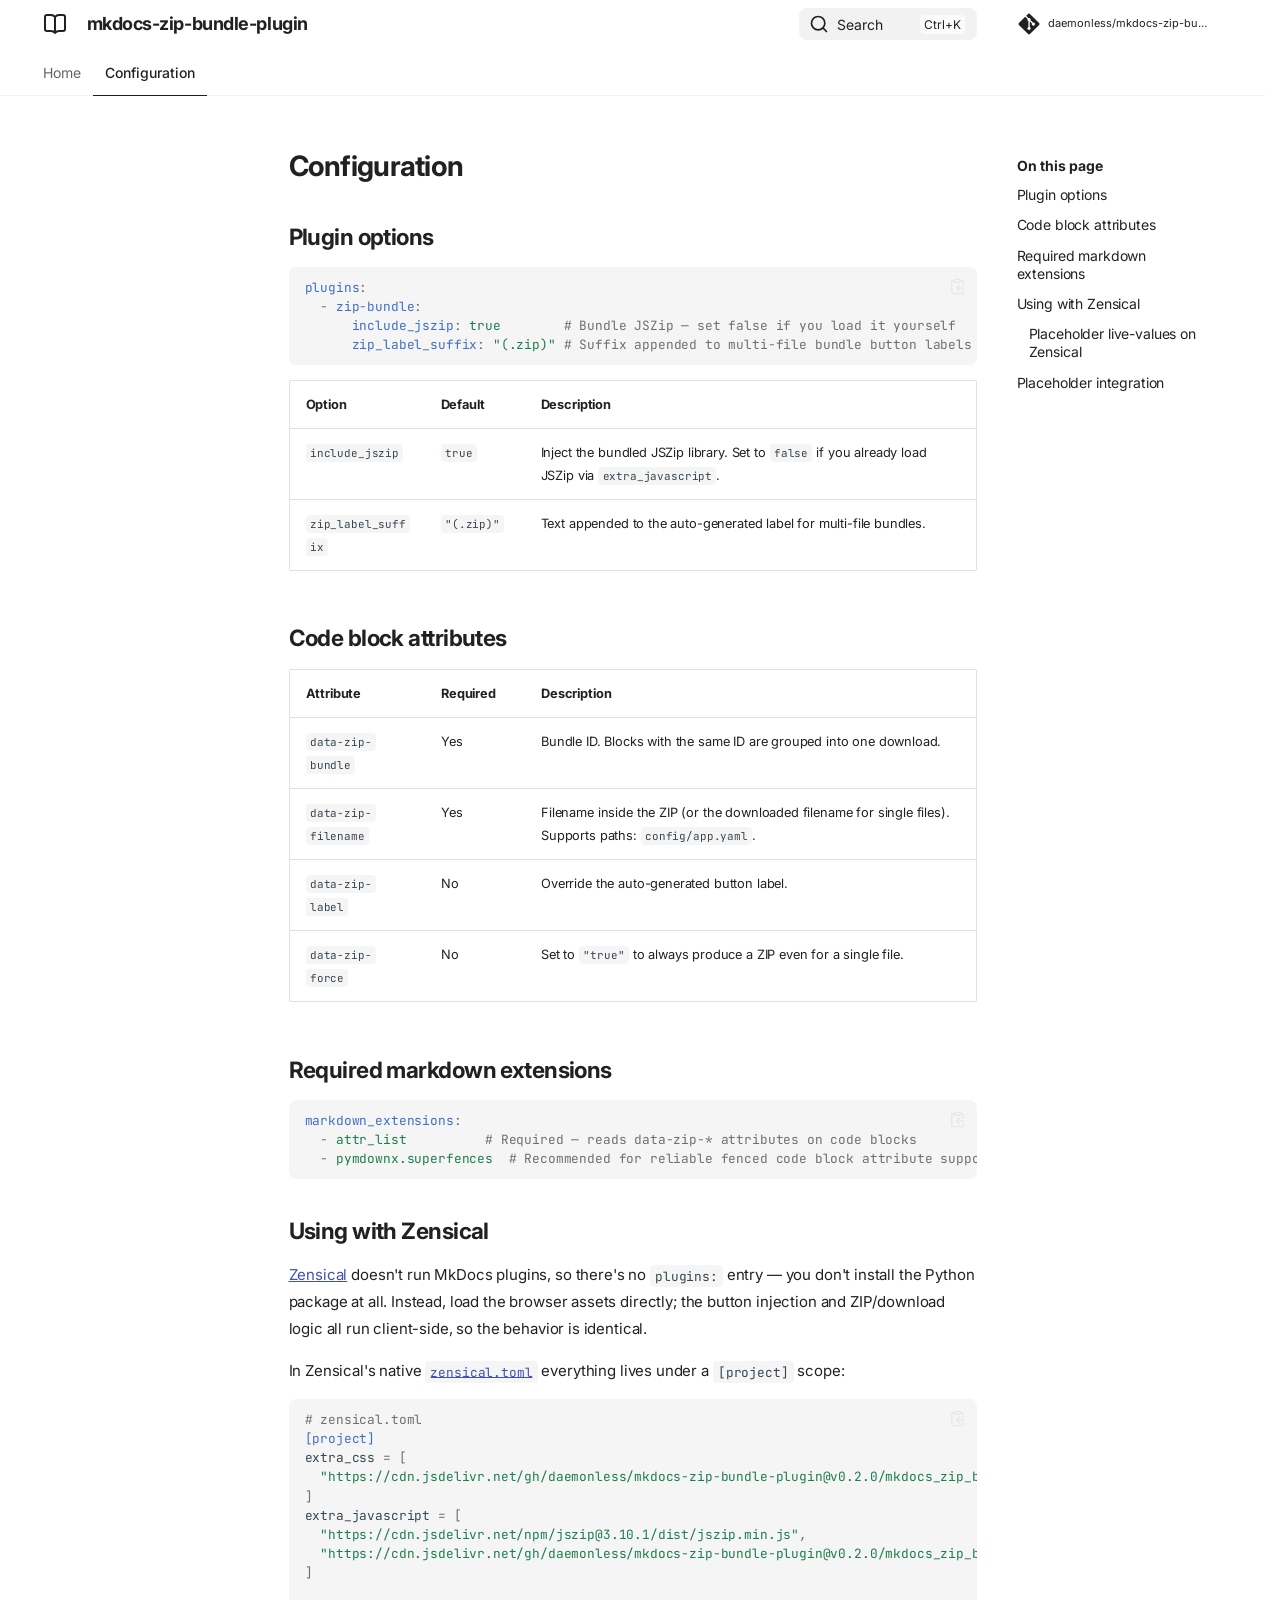
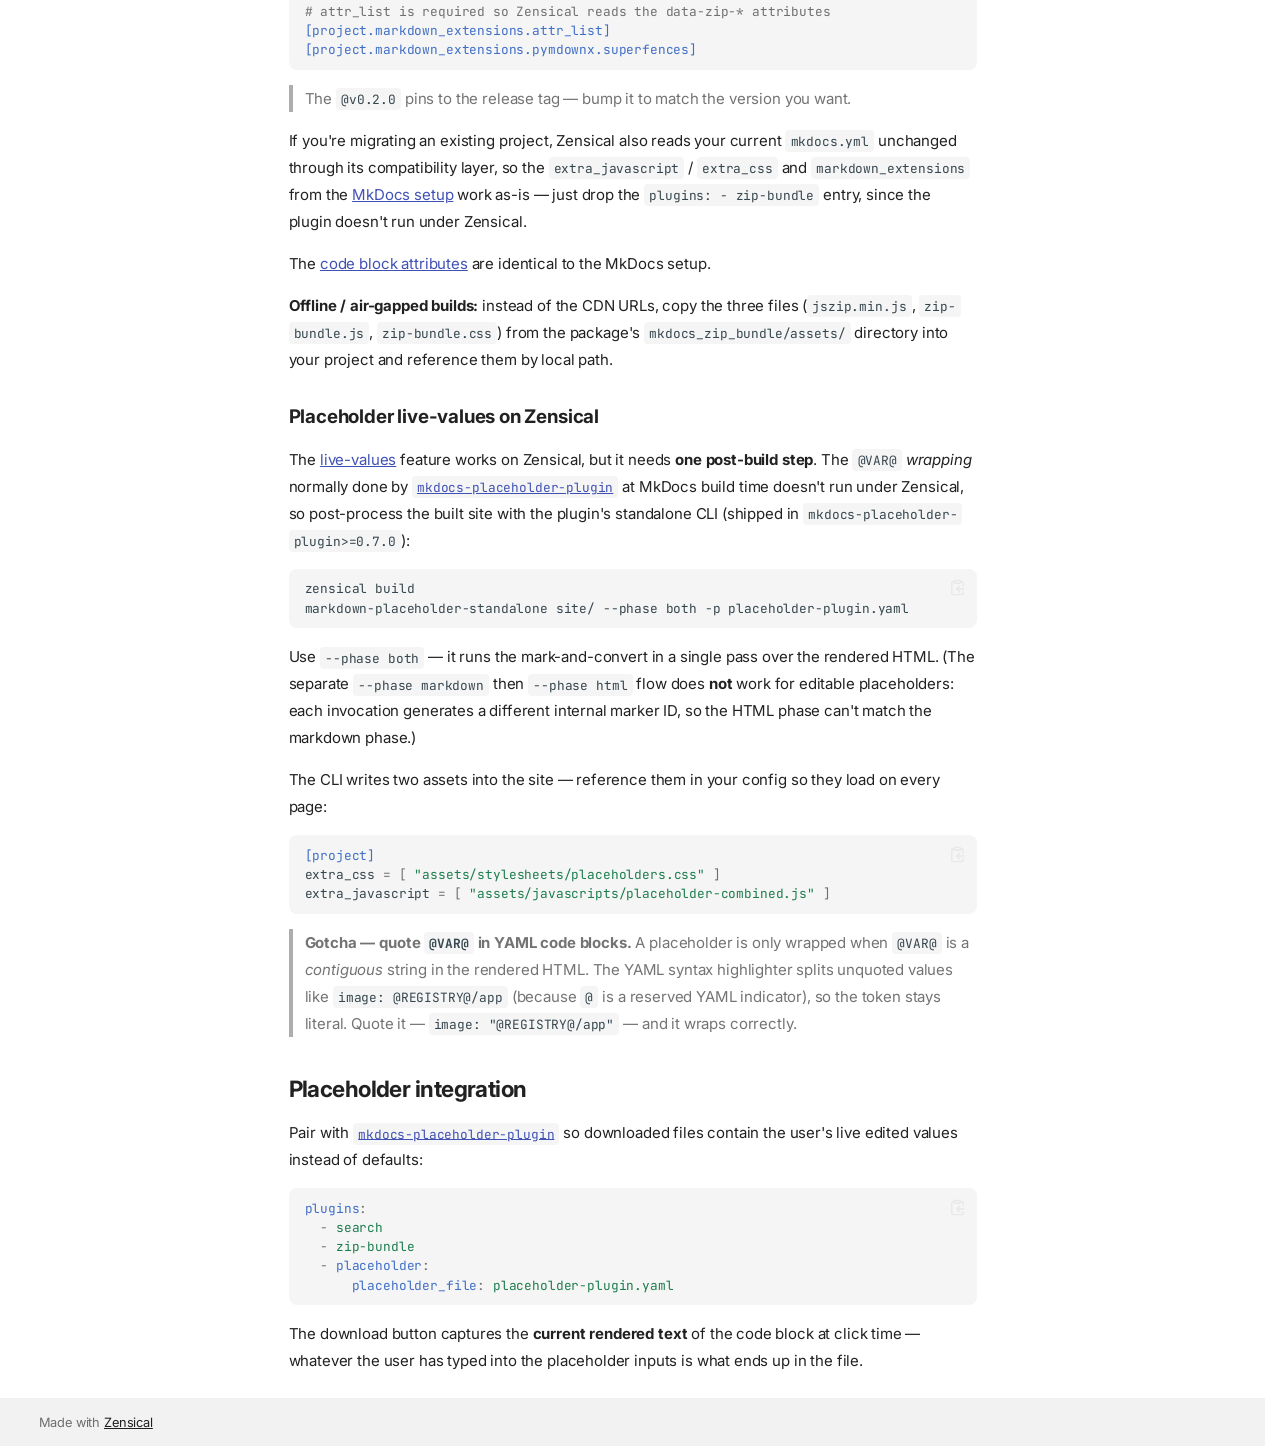
==== commit 4b70ac3a: "deploy: 7944c7a2b2faafaa5e057d7add995af45e3bbfe2" ====
--- a/configuration/index.html
+++ b/configuration/index.html
@@ -21,7 +21,7 @@
       
       
       <link rel="icon" href="../assets/images/favicon.png">
-      <meta name="generator" content="zensical-0.0.46">
+      <meta name="generator" content="zensical-0.0.63">
     
     
       
@@ -32,7 +32,7 @@
       
         
       
-      <link rel="stylesheet" href="../assets/stylesheets/modern/main.19d3147f.min.css">
+      <link rel="stylesheet" href="../assets/stylesheets/modern/main.10763589.min.css">
       
       
 
@@ -90,7 +90,7 @@
     <a href="./.." title="mkdocs-zip-bundle-plugin" class="md-header__button md-logo" aria-label="mkdocs-zip-bundle-plugin" data-md-component="logo">
       
   
-  <svg xmlns="http://www.w3.org/2000/svg" fill="none" stroke="currentColor" stroke-linecap="round" stroke-linejoin="round" stroke-width="2" class="lucide lucide-book-open" viewBox="0 0 24 24"><path d="M12 7v14M3 18a1 1 0 0 1-1-1V4a1 1 0 0 1 1-1h5a4 4 0 0 1 4 4 4 4 0 0 1 4-4h5a1 1 0 0 1 1 1v13a1 1 0 0 1-1 1h-6a3 3 0 0 0-3 3 3 3 0 0 0-3-3z"/></svg>
+  <svg xmlns="http://www.w3.org/2000/svg" fill="none" stroke="currentColor" stroke-linecap="round" stroke-linejoin="round" stroke-width="2" class="lucide lucide-book-open" viewBox="0 0 24 24"><path d="M12 5v16M20.001 19A2 2 0 0 0 22 17V5a2 2 0 0 0-1.999-2L16 3.002A5 5 0 0 0 12 5a5 5 0 0 0-4-2H4a2 2 0 0 0-2 2v12a2 2 0 0 0 1.999 2H8a5 5 0 0 1 4 2 5 5 0 0 1 4-2z"/></svg>
 
     </a>
     <label class="md-header__button md-icon" for="__drawer" aria-label="Navigation">
@@ -137,7 +137,7 @@
         <a href="https://github.com/daemonless/mkdocs-zip-bundle-plugin" title="Go to repository" class="md-source" data-md-component="source">
   <div class="md-source__icon md-icon">
     
-    <svg xmlns="http://www.w3.org/2000/svg" viewBox="0 0 448 512"><!--! Font Awesome Free 7.2.0 by @fontawesome - https://fontawesome.com License - https://fontawesome.com/license/free (Icons: CC BY 4.0, Fonts: SIL OFL 1.1, Code: MIT License) Copyright 2026 Fonticons, Inc.--><path fill="currentColor" d="M439.6 236.1 244 40.5c-5.4-5.5-12.8-8.5-20.4-8.5s-15 3-20.4 8.4L162.5 81l51.5 51.5c27.1-9.1 52.7 16.8 43.4 43.7l49.7 49.7c34.2-11.8 61.2 31 35.5 56.7-26.5 26.5-70.2-2.9-56-37.3L240.3 199v121.9c25.3 12.5 22.3 41.8 9.1 55-6.4 6.4-15.2 10.1-24.3 10.1s-17.8-3.6-24.3-10.1c-17.6-17.6-11.1-46.9 11.2-56v-123c-20.8-8.5-24.6-30.7-18.6-45L142.6 101 8.5 235.1C3 240.6 0 247.9 0 255.5s3 15 8.5 20.4l195.6 195.7c5.4 5.4 12.7 8.4 20.4 8.4s15-3 20.4-8.4l194.7-194.7c5.4-5.4 8.4-12.8 8.4-20.4s-3-15-8.4-20.4"/></svg>
+    <svg xmlns="http://www.w3.org/2000/svg" viewBox="0 0 448 512"><!--! Font Awesome Free 7.3.1 by @fontawesome - https://fontawesome.com License - https://fontawesome.com/license/free (Icons: CC BY 4.0, Fonts: SIL OFL 1.1, Code: MIT License) Copyright 2026 Fonticons, Inc.--><path fill="currentColor" d="M439.6 236.1 244 40.5c-5.4-5.5-12.8-8.5-20.4-8.5s-15 3-20.4 8.4L162.5 81l51.5 51.5c27.1-9.1 52.7 16.8 43.4 43.7l49.7 49.7c34.2-11.8 61.2 31 35.5 56.7-26.5 26.5-70.2-2.9-56-37.3L240.3 199v121.9c25.3 12.5 22.3 41.8 9.1 55-6.4 6.4-15.2 10.1-24.3 10.1s-17.8-3.6-24.3-10.1c-17.6-17.6-11.1-46.9 11.2-56v-123c-20.8-8.5-24.6-30.7-18.6-45L142.6 101 8.5 235.1C3 240.6 0 247.9 0 255.5s3 15 8.5 20.4l195.6 195.7c5.4 5.4 12.7 8.4 20.4 8.4s15-3 20.4-8.4l194.7-194.7c5.4-5.4 8.4-12.8 8.4-20.4s-3-15-8.4-20.4"/></svg>
   </div>
   <div class="md-source__repository">
     daemonless/mkdocs-zip-bundle-plugin
@@ -218,7 +218,7 @@
     <a href="./.." title="mkdocs-zip-bundle-plugin" class="md-nav__button md-logo" aria-label="mkdocs-zip-bundle-plugin" data-md-component="logo">
       
   
-  <svg xmlns="http://www.w3.org/2000/svg" fill="none" stroke="currentColor" stroke-linecap="round" stroke-linejoin="round" stroke-width="2" class="lucide lucide-book-open" viewBox="0 0 24 24"><path d="M12 7v14M3 18a1 1 0 0 1-1-1V4a1 1 0 0 1 1-1h5a4 4 0 0 1 4 4 4 4 0 0 1 4-4h5a1 1 0 0 1 1 1v13a1 1 0 0 1-1 1h-6a3 3 0 0 0-3 3 3 3 0 0 0-3-3z"/></svg>
+  <svg xmlns="http://www.w3.org/2000/svg" fill="none" stroke="currentColor" stroke-linecap="round" stroke-linejoin="round" stroke-width="2" class="lucide lucide-book-open" viewBox="0 0 24 24"><path d="M12 5v16M20.001 19A2 2 0 0 0 22 17V5a2 2 0 0 0-1.999-2L16 3.002A5 5 0 0 0 12 5a5 5 0 0 0-4-2H4a2 2 0 0 0-2 2v12a2 2 0 0 0 1.999 2H8a5 5 0 0 1 4 2 5 5 0 0 1 4-2z"/></svg>
 
     </a>
     mkdocs-zip-bundle-plugin
@@ -228,7 +228,7 @@
       <a href="https://github.com/daemonless/mkdocs-zip-bundle-plugin" title="Go to repository" class="md-source" data-md-component="source">
   <div class="md-source__icon md-icon">
     
-    <svg xmlns="http://www.w3.org/2000/svg" viewBox="0 0 448 512"><!--! Font Awesome Free 7.2.0 by @fontawesome - https://fontawesome.com License - https://fontawesome.com/license/free (Icons: CC BY 4.0, Fonts: SIL OFL 1.1, Code: MIT License) Copyright 2026 Fonticons, Inc.--><path fill="currentColor" d="M439.6 236.1 244 40.5c-5.4-5.5-12.8-8.5-20.4-8.5s-15 3-20.4 8.4L162.5 81l51.5 51.5c27.1-9.1 52.7 16.8 43.4 43.7l49.7 49.7c34.2-11.8 61.2 31 35.5 56.7-26.5 26.5-70.2-2.9-56-37.3L240.3 199v121.9c25.3 12.5 22.3 41.8 9.1 55-6.4 6.4-15.2 10.1-24.3 10.1s-17.8-3.6-24.3-10.1c-17.6-17.6-11.1-46.9 11.2-56v-123c-20.8-8.5-24.6-30.7-18.6-45L142.6 101 8.5 235.1C3 240.6 0 247.9 0 255.5s3 15 8.5 20.4l195.6 195.7c5.4 5.4 12.7 8.4 20.4 8.4s15-3 20.4-8.4l194.7-194.7c5.4-5.4 8.4-12.8 8.4-20.4s-3-15-8.4-20.4"/></svg>
+    <svg xmlns="http://www.w3.org/2000/svg" viewBox="0 0 448 512"><!--! Font Awesome Free 7.3.1 by @fontawesome - https://fontawesome.com License - https://fontawesome.com/license/free (Icons: CC BY 4.0, Fonts: SIL OFL 1.1, Code: MIT License) Copyright 2026 Fonticons, Inc.--><path fill="currentColor" d="M439.6 236.1 244 40.5c-5.4-5.5-12.8-8.5-20.4-8.5s-15 3-20.4 8.4L162.5 81l51.5 51.5c27.1-9.1 52.7 16.8 43.4 43.7l49.7 49.7c34.2-11.8 61.2 31 35.5 56.7-26.5 26.5-70.2-2.9-56-37.3L240.3 199v121.9c25.3 12.5 22.3 41.8 9.1 55-6.4 6.4-15.2 10.1-24.3 10.1s-17.8-3.6-24.3-10.1c-17.6-17.6-11.1-46.9 11.2-56v-123c-20.8-8.5-24.6-30.7-18.6-45L142.6 101 8.5 235.1C3 240.6 0 247.9 0 255.5s3 15 8.5 20.4l195.6 195.7c5.4 5.4 12.7 8.4 20.4 8.4s15-3 20.4-8.4l194.7-194.7c5.4-5.4 8.4-12.8 8.4-20.4s-3-15-8.4-20.4"/></svg>
   </div>
   <div class="md-source__repository">
     daemonless/mkdocs-zip-bundle-plugin
@@ -544,7 +544,7 @@
 <div class="highlight"><pre><span></span><code><a id="__codelineno-0-1" name="__codelineno-0-1" href="#__codelineno-0-1"></a><span class="nt">plugins</span><span class="p">:</span>
 <a id="__codelineno-0-2" name="__codelineno-0-2" href="#__codelineno-0-2"></a><span class="w">  </span><span class="p p-Indicator">-</span><span class="w"> </span><span class="nt">zip-bundle</span><span class="p">:</span>
 <a id="__codelineno-0-3" name="__codelineno-0-3" href="#__codelineno-0-3"></a><span class="w">      </span><span class="nt">include_jszip</span><span class="p">:</span><span class="w"> </span><span class="l l-Scalar l-Scalar-Plain">true</span><span class="w">        </span><span class="c1"># Bundle JSZip — set false if you load it yourself</span>
-<a id="__codelineno-0-4" name="__codelineno-0-4" href="#__codelineno-0-4"></a><span class="w">      </span><span class="nt">zip_label_suffix</span><span class="p">:</span><span class="w"> </span><span class="s">&quot;(.zip)&quot;</span><span class="w"> </span><span class="c1"># Suffix appended to multi-file bundle button labels</span>
+<a id="__codelineno-0-4" name="__codelineno-0-4" href="#__codelineno-0-4"></a><span class="w">      </span><span class="nt">zip_label_suffix</span><span class="p">:</span><span class="w"> </span><span class="s">"(.zip)"</span><span class="w"> </span><span class="c1"># Suffix appended to multi-file bundle button labels</span>
 </code></pre></div>
 <table>
 <thead>
@@ -614,11 +614,11 @@
 <div class="highlight"><pre><span></span><code><a id="__codelineno-2-1" name="__codelineno-2-1" href="#__codelineno-2-1"></a><span class="c1"># zensical.toml</span>
 <a id="__codelineno-2-2" name="__codelineno-2-2" href="#__codelineno-2-2"></a><span class="k">[project]</span>
 <a id="__codelineno-2-3" name="__codelineno-2-3" href="#__codelineno-2-3"></a><span class="n">extra_css</span><span class="w"> </span><span class="o">=</span><span class="w"> </span><span class="p">[</span>
-<a id="__codelineno-2-4" name="__codelineno-2-4" href="#__codelineno-2-4"></a><span class="w">  </span><span class="s2">&quot;https://cdn.jsdelivr.net/gh/daemonless/mkdocs-zip-bundle-plugin@v0.2.0/mkdocs_zip_bundle/assets/zip-bundle.css&quot;</span><span class="p">,</span>
+<a id="__codelineno-2-4" name="__codelineno-2-4" href="#__codelineno-2-4"></a><span class="w">  </span><span class="s2">"https://cdn.jsdelivr.net/gh/daemonless/mkdocs-zip-bundle-plugin@v0.2.0/mkdocs_zip_bundle/assets/zip-bundle.css"</span><span class="p">,</span>
 <a id="__codelineno-2-5" name="__codelineno-2-5" href="#__codelineno-2-5"></a><span class="p">]</span>
 <a id="__codelineno-2-6" name="__codelineno-2-6" href="#__codelineno-2-6"></a><span class="n">extra_javascript</span><span class="w"> </span><span class="o">=</span><span class="w"> </span><span class="p">[</span>
-<a id="__codelineno-2-7" name="__codelineno-2-7" href="#__codelineno-2-7"></a><span class="w">  </span><span class="s2">&quot;https://cdn.jsdelivr.net/npm/jszip@3.10.1/dist/jszip.min.js&quot;</span><span class="p">,</span>
-<a id="__codelineno-2-8" name="__codelineno-2-8" href="#__codelineno-2-8"></a><span class="w">  </span><span class="s2">&quot;https://cdn.jsdelivr.net/gh/daemonless/mkdocs-zip-bundle-plugin@v0.2.0/mkdocs_zip_bundle/assets/zip-bundle.js&quot;</span><span class="p">,</span>
+<a id="__codelineno-2-7" name="__codelineno-2-7" href="#__codelineno-2-7"></a><span class="w">  </span><span class="s2">"https://cdn.jsdelivr.net/npm/jszip@3.10.1/dist/jszip.min.js"</span><span class="p">,</span>
+<a id="__codelineno-2-8" name="__codelineno-2-8" href="#__codelineno-2-8"></a><span class="w">  </span><span class="s2">"https://cdn.jsdelivr.net/gh/daemonless/mkdocs-zip-bundle-plugin@v0.2.0/mkdocs_zip_bundle/assets/zip-bundle.js"</span><span class="p">,</span>
 <a id="__codelineno-2-9" name="__codelineno-2-9" href="#__codelineno-2-9"></a><span class="p">]</span>
 <a id="__codelineno-2-10" name="__codelineno-2-10" href="#__codelineno-2-10"></a>
 <a id="__codelineno-2-11" name="__codelineno-2-11" href="#__codelineno-2-11"></a><span class="c1"># attr_list is required so Zensical reads the data-zip-* attributes</span>
@@ -655,8 +655,8 @@
 <p>The CLI writes two assets into the site — reference them in your config so they
 load on every page:</p>
 <div class="highlight"><pre><span></span><code><a id="__codelineno-4-1" name="__codelineno-4-1" href="#__codelineno-4-1"></a><span class="k">[project]</span>
-<a id="__codelineno-4-2" name="__codelineno-4-2" href="#__codelineno-4-2"></a><span class="n">extra_css</span><span class="w"> </span><span class="o">=</span><span class="w"> </span><span class="p">[</span><span class="w"> </span><span class="s2">&quot;assets/stylesheets/placeholders.css&quot;</span><span class="w"> </span><span class="p">]</span>
-<a id="__codelineno-4-3" name="__codelineno-4-3" href="#__codelineno-4-3"></a><span class="n">extra_javascript</span><span class="w"> </span><span class="o">=</span><span class="w"> </span><span class="p">[</span><span class="w"> </span><span class="s2">&quot;assets/javascripts/placeholder-combined.js&quot;</span><span class="w"> </span><span class="p">]</span>
+<a id="__codelineno-4-2" name="__codelineno-4-2" href="#__codelineno-4-2"></a><span class="n">extra_css</span><span class="w"> </span><span class="o">=</span><span class="w"> </span><span class="p">[</span><span class="w"> </span><span class="s2">"assets/stylesheets/placeholders.css"</span><span class="w"> </span><span class="p">]</span>
+<a id="__codelineno-4-3" name="__codelineno-4-3" href="#__codelineno-4-3"></a><span class="n">extra_javascript</span><span class="w"> </span><span class="o">=</span><span class="w"> </span><span class="p">[</span><span class="w"> </span><span class="s2">"assets/javascripts/placeholder-combined.js"</span><span class="w"> </span><span class="p">]</span>
 </code></pre></div>
 <blockquote>
 <p><strong>Gotcha — quote <code>@VAR@</code> in YAML code blocks.</strong> A placeholder is only wrapped
@@ -731,10 +731,14 @@
     
       
       
-      <script id="__config" type="application/json">{"annotate":null,"base":"..","features":["navigation.tabs","navigation.top","content.code.copy","search.suggest"],"search":"../assets/javascripts/workers/search.b6b7e04f.min.js","tags":null,"translations":{"clipboard.copied":"Copied to clipboard","clipboard.copy":"Copy to clipboard","search.result.more.one":"1 more on this page","search.result.more.other":"# more on this page","search.result.none":"No matching documents","search.result.one":"1 matching document","search.result.other":"# matching documents","search.result.placeholder":"Type to start searching","search.result.term.missing":"Missing","select.version":"Select version"},"version":null}</script>
-    
-    
-      <script src="../assets/javascripts/bundle.ee611ef6.min.js"></script>
+      
+      
+        
+        
+      <script id="__config" type="application/json">{"annotate":null,"base":"..","features":["navigation.tabs","navigation.top","content.code.copy","search.suggest"],"redirect":null,"search":"../assets/javascripts/workers/search.7d14d953.min.js","tags":null,"translations":{"clipboard.copied":"Copied to clipboard","clipboard.copy":"Copy to clipboard","search.result.more.one":"1 more on this page","search.result.more.other":"# more on this page","search.result.none":"No matching documents","search.result.one":"1 matching document","search.result.other":"# matching documents","search.result.placeholder":"Type to start searching","search.result.term.missing":"Missing","select.version":"Select version"},"version":null}</script>
+    
+    
+      <script src="../assets/javascripts/bundle.8dcc8e9c.min.js"></script>
       
         <script src="../assets/zip-bundle/jszip.min.js"></script>
       
--- a/assets/stylesheets/modern/main.10763589.min.css
+++ b/assets/stylesheets/modern/main.10763589.min.css
@@ -0,0 +1 @@
+@charset "UTF-8";html{box-sizing:border-box;-webkit-text-size-adjust:none;-moz-text-size-adjust:none;text-size-adjust:none}*,:after,:before{box-sizing:inherit}@media (prefers-reduced-motion){*,:after,:before{transition:none!important}}body{margin:0}a,button,input,label{-webkit-tap-highlight-color:transparent}a{color:inherit;text-decoration:none}hr{box-sizing:initial;display:block;height:.05rem;padding:0;overflow:visible;border:0}small{font-size:80%}sub,sup{line-height:1em}img{border-style:none}table{border-spacing:0;border-collapse:initial}td,th{font-weight:400;vertical-align:top}button{padding:0;margin:0;font-family:inherit;font-size:inherit;background:#0000;border:0}input{border:0;outline:none}:root{--md-primary-fg-color:#4051b5;--md-primary-fg-color--light:#5d6cc0;--md-primary-fg-color--dark:#303fa1;--md-primary-bg-color:#fff;--md-primary-bg-color--light:#ffffffb3;--md-accent-fg-color:#526cfe;--md-accent-fg-color--transparent:#526cfe1a;--md-accent-bg-color:#fff;--md-accent-bg-color--light:#ffffffb3}[data-md-color-scheme=default]{color-scheme:light}[data-md-color-scheme=default] img[src$="#gh-dark-mode-only"],[data-md-color-scheme=default] img[src$="#only-dark"]{display:none}:root,[data-md-color-scheme=default]{--md-hue:225deg;--md-default-fg-color:#000000de;--md-default-fg-color--light:#0000008c;--md-default-fg-color--lighter:#00000052;--md-default-fg-color--lightest:#0000000d;--md-default-bg-color:#fff;--md-default-bg-color--light:#ffffffb3;--md-default-bg-color--lighter:#ffffff4d;--md-default-bg-color--lightest:#ffffff1f;--md-code-fg-color:#36464e;--md-code-bg-color:#f5f5f5;--md-code-bg-color--light:#f5f5f5b3;--md-code-bg-color--lighter:#f5f5f54d;--md-code-hl-color:#4287ff;--md-code-hl-color--light:#4287ff1a;--md-code-hl-number-color:#d52a2a;--md-code-hl-special-color:#db1457;--md-code-hl-function-color:#a846b9;--md-code-hl-constant-color:#6e59d9;--md-code-hl-keyword-color:#3f6ec6;--md-code-hl-string-color:#1c7d4d;--md-code-hl-name-color:var(--md-code-fg-color);--md-code-hl-operator-color:var(--md-default-fg-color--light);--md-code-hl-punctuation-color:var(--md-default-fg-color--light);--md-code-hl-comment-color:var(--md-default-fg-color--light);--md-code-hl-generic-color:var(--md-default-fg-color--light);--md-code-hl-variable-color:var(--md-default-fg-color--light);--md-typeset-color:var(--md-default-fg-color);--md-typeset-a-color:var(--md-primary-fg-color);--md-typeset-del-color:#f5503d26;--md-typeset-ins-color:#0bd57026;--md-typeset-kbd-color:#fafafa;--md-typeset-kbd-accent-color:#fff;--md-typeset-kbd-border-color:#b8b8b8;--md-typeset-mark-color:#ffff0080;--md-typeset-table-color:#0000001f;--md-typeset-table-color--light:#00000009;--md-admonition-fg-color:var(--md-default-fg-color);--md-admonition-bg-color:var(--md-default-bg-color);--md-warning-fg-color:#000000de;--md-warning-bg-color:#ff9;--md-shadow-z1:0 0.2rem 0.5rem #0000000d, 0 0 0.05rem #0000001a;--md-shadow-z2:0 0.2rem 0.5rem #0000001a, 0 0 0.05rem #00000040;--md-shadow-z3:0 0.2rem 0.5rem #0003, 0 0 0.05rem #00000059;--color-foreground:0 0 0;--color-background:255 255 255;--color-background-subtle:240 240 240;--color-backdrop:255 255 255}.md-icon svg{display:block;width:1.2rem;height:1.2rem;fill:currentcolor}.md-icon svg.lucide{fill:#0000;stroke:currentcolor}body{-webkit-font-smoothing:antialiased;-moz-osx-font-smoothing:grayscale;--md-text-font-family:var(--md-text-font, _), -apple-system, BlinkMacSystemFont, Helvetica, Arial, sans-serif;--md-code-font-family:var(--md-code-font, _), SFMono-Regular, Consolas, Menlo, monospace}aside,body,input{font-family:var(--md-text-font-family);font-feature-settings:"kern","liga";color:var(--md-typeset-color)}code,kbd,pre{font-family:var(--md-code-font-family);font-feature-settings:"kern"}:root{--md-typeset-table-sort-icon:url('data:image/svg+xml;charset=utf-8,<svg xmlns="http://www.w3.org/2000/svg" fill="none" stroke="currentColor" stroke-linecap="round" stroke-linejoin="round" stroke-width="2" class="lucide lucide-arrow-down-up" viewBox="0 0 24 24"><path d="m3 16 4 4 4-4m-4 4V4m14 4-4-4-4 4m4-4v16"/></svg>');--md-typeset-table-sort-icon--asc:url('data:image/svg+xml;charset=utf-8,<svg xmlns="http://www.w3.org/2000/svg" fill="none" stroke="currentColor" stroke-linecap="round" stroke-linejoin="round" stroke-width="2" class="lucide lucide-arrow-down-narrow-wide" viewBox="0 0 24 24"><path d="m3 16 4 4 4-4m-4 4V4m4 0h4m-4 4h7m-7 4h10"/></svg>');--md-typeset-table-sort-icon--desc:url('data:image/svg+xml;charset=utf-8,<svg xmlns="http://www.w3.org/2000/svg" fill="none" stroke="currentColor" stroke-linecap="round" stroke-linejoin="round" stroke-width="2" class="lucide lucide-arrow-up-narrow-wide" viewBox="0 0 24 24"><path d="m3 8 4-4 4 4M7 4v16m4-8h4m-4 4h7m-7 4h10"/></svg>');--md-typeset-preview-icon:url('data:image/svg+xml;charset=utf-8,<svg xmlns="http://www.w3.org/2000/svg" fill="none" stroke="currentColor" stroke-linecap="round" stroke-linejoin="round" stroke-width="2" class="lucide lucide-mouse-pointer-2" viewBox="0 0 24 24"><path d="M4.037 4.688a.495.495 0 0 1 .651-.651l16 6.5a.5.5 0 0 1-.063.947l-6.124 1.58a2 2 0 0 0-1.438 1.435l-1.579 6.126a.5.5 0 0 1-.947.063z"/></svg>')}.md-typeset{font-size:.75rem;line-height:1.8;letter-spacing:-.01em;overflow-wrap:break-word;-webkit-print-color-adjust:exact;color-adjust:exact}@media print{.md-typeset{font-size:.68rem}}.md-typeset blockquote,.md-typeset dl,.md-typeset figure,.md-typeset ol,.md-typeset pre,.md-typeset ul{margin-top:1em;margin-bottom:1em}.md-typeset h1{margin:0 0 1.25em;font-size:1.875em;line-height:1.3;color:var(--md-default-fg-color)}.md-typeset h1,.md-typeset h2{font-weight:700;letter-spacing:-.025em}.md-typeset h2{margin:1.6em 0 .64em;font-size:1.5em;line-height:1.4}.md-typeset h3{margin:1.6em 0 .8em;font-size:1.25em;font-weight:700;line-height:1.5;letter-spacing:-.01em}.md-typeset h2+h3{margin-top:.8em}.md-typeset h4{margin:1em 0;font-weight:700;letter-spacing:-.01em}.md-typeset h5,.md-typeset h6{margin:1.25em 0;font-size:.8em;font-weight:700;color:var(--md-default-fg-color--light);letter-spacing:-.01em}.md-typeset h5{text-transform:uppercase}.md-typeset h5 code{text-transform:none}.md-typeset hr{display:flow-root;margin:1.5em 0;border-bottom:.05rem solid var(--md-default-fg-color--lightest)}.md-typeset a{color:var(--md-typeset-a-color);text-decoration:underline;word-break:break-word}.md-typeset a,.md-typeset a:before{transition:color 125ms}.md-typeset a:focus,.md-typeset a:hover{color:var(--md-accent-fg-color)}.md-typeset a:focus code,.md-typeset a:hover code{color:var(--md-accent-fg-color);background-color:var(--md-accent-fg-color--transparent)}.md-typeset a code{color:var(--md-typeset-a-color)}.md-typeset a.focus-visible{outline-color:var(--md-accent-fg-color);outline-offset:.2rem}.md-typeset code,.md-typeset kbd,.md-typeset pre{font-variant-ligatures:none;color:var(--md-code-fg-color);direction:ltr;transition:background-color 125ms}@media print{.md-typeset code,.md-typeset kbd,.md-typeset pre{white-space:pre-wrap}}.md-typeset code{padding:.2em .4em;font-size:.8533333333em;word-break:break-word;background-color:var(--md-code-bg-color);border-radius:.2rem;-webkit-box-decoration-break:clone;box-decoration-break:clone;transition:color 125ms,background-color 125ms}.md-typeset code:not(.focus-visible){outline:none;-webkit-tap-highlight-color:transparent}.md-typeset pre{position:relative;display:flow-root;line-height:1.5}.md-typeset pre>code{display:block;padding:.8203125em 1.25em;margin:0;overflow:auto;word-break:normal;touch-action:auto;scrollbar-color:var(--md-default-fg-color--lighter) #0000;scrollbar-width:thin;border-radius:.4rem;outline-color:var(--md-accent-fg-color);box-shadow:none;-webkit-box-decoration-break:slice;box-decoration-break:slice}.md-typeset pre>code:hover{scrollbar-color:var(--md-accent-fg-color) #0000}.md-typeset pre>code::-webkit-scrollbar{width:.2rem;height:.2rem}.md-typeset pre>code::-webkit-scrollbar-thumb{background-color:var(--md-default-fg-color--lighter)}.md-typeset pre>code::-webkit-scrollbar-thumb:hover{background-color:var(--md-accent-fg-color)}.md-typeset kbd{display:inline-block;padding:0 .6666666667em;font-size:.75em;color:var(--md-default-fg-color);word-break:break-word;vertical-align:text-top;border-radius:.2rem;background-color:var(--md-default-bg-color);box-shadow:0 0 0 .05rem var(--md-typeset-kbd-border-color),0 .15rem 0 var(--md-typeset-kbd-border-color)}.md-typeset mark{color:inherit;word-break:break-word;background-color:var(--md-typeset-mark-color);-webkit-box-decoration-break:clone;box-decoration-break:clone}.md-typeset abbr{text-decoration:none;cursor:help;border-bottom:.05rem dotted var(--md-default-fg-color--light)}.md-typeset [data-preview]{position:relative}[dir=ltr] .md-typeset [data-preview]:after{margin-left:.125em}[dir=rtl] .md-typeset [data-preview]:after{margin-right:.125em}.md-typeset [data-preview]:after{display:inline-block;width:.8em;height:.8em;vertical-align:text-top;content:"";background-color:currentcolor;-webkit-mask-image:var(--md-typeset-preview-icon);mask-image:var(--md-typeset-preview-icon);-webkit-mask-repeat:no-repeat;mask-repeat:no-repeat;-webkit-mask-size:contain;mask-size:contain;transition:background-color 125ms}.md-typeset small{opacity:.75}[dir=ltr] .md-typeset sub,[dir=ltr] .md-typeset sup{margin-left:.078125em}[dir=rtl] .md-typeset sub,[dir=rtl] .md-typeset sup{margin-right:.078125em}[dir=ltr] .md-typeset blockquote{padding-left:.6rem}[dir=rtl] .md-typeset blockquote{padding-right:.6rem}[dir=ltr] .md-typeset blockquote{border-left:.2rem solid var(--md-default-fg-color--lighter)}[dir=rtl] .md-typeset blockquote{border-right:.2rem solid var(--md-default-fg-color--lighter)}.md-typeset blockquote{margin-left:0;margin-right:0;color:var(--md-default-fg-color--light)}.md-typeset ul{list-style-type:disc}.md-typeset ul[type]{list-style-type:revert-layer}[dir=ltr] .md-typeset ol,[dir=ltr] .md-typeset ul{margin-left:.625em}[dir=rtl] .md-typeset ol,[dir=rtl] .md-typeset ul{margin-right:.625em}.md-typeset ol,.md-typeset ul{padding:0}.md-typeset ol:not([hidden]),.md-typeset ul:not([hidden]){display:flow-root}.md-typeset ol ol,.md-typeset ul ol{list-style-type:lower-alpha}.md-typeset ol ol ol,.md-typeset ul ol ol{list-style-type:lower-roman}.md-typeset ol ol ol ol,.md-typeset ul ol ol ol{list-style-type:upper-alpha}.md-typeset ol ol ol ol ol,.md-typeset ul ol ol ol ol{list-style-type:upper-roman}.md-typeset ol[type],.md-typeset ul[type]{list-style-type:revert-layer}[dir=ltr] .md-typeset ol li,[dir=ltr] .md-typeset ul li{margin-left:1.25em}[dir=rtl] .md-typeset ol li,[dir=rtl] .md-typeset ul li{margin-right:1.25em}.md-typeset ol li,.md-typeset ul li{margin-bottom:.5em}.md-typeset ol li blockquote,.md-typeset ol li p,.md-typeset ul li blockquote,.md-typeset ul li p{margin:.5em 0}.md-typeset ol li:last-child,.md-typeset ul li:last-child{margin-bottom:0}[dir=ltr] .md-typeset ol li ol,[dir=ltr] .md-typeset ol li ul,[dir=ltr] .md-typeset ul li ol,[dir=ltr] .md-typeset ul li ul{margin-left:.625em}[dir=rtl] .md-typeset ol li ol,[dir=rtl] .md-typeset ol li ul,[dir=rtl] .md-typeset ul li ol,[dir=rtl] .md-typeset ul li ul{margin-right:.625em}.md-typeset ol li ol,.md-typeset ol li ul,.md-typeset ul li ol,.md-typeset ul li ul{margin-top:.5em;margin-bottom:.5em}[dir=ltr] .md-typeset dd{margin-left:1.875em}[dir=rtl] .md-typeset dd{margin-right:1.875em}.md-typeset dd{margin-top:1em;margin-bottom:1.5em}.md-typeset img,.md-typeset svg,.md-typeset video{max-width:100%;height:auto}.md-typeset img[align=left]{margin:1em 1em 1em 0}.md-typeset img[align=right]{margin:1em 0 1em 1em}.md-typeset img[align]:only-child{margin-top:0}.md-typeset figure{display:flow-root;width:fit-content;max-width:100%;margin:1em auto;text-align:center}.md-typeset figure img{display:block;margin:0 auto}.md-typeset figcaption{max-width:24rem;margin:1em auto;font-style:italic}.md-typeset iframe{max-width:100%}.md-typeset table:not([class]){display:inline-block;max-width:100%;overflow:auto;font-size:.64rem;touch-action:auto;background-color:var(--md-default-bg-color);border:.05rem solid var(--md-typeset-table-color);border-radius:.1rem}@media print{.md-typeset table:not([class]){display:table}}.md-typeset table:not([class])+*{margin-top:1.5em}.md-typeset table:not([class]) td>:first-child,.md-typeset table:not([class]) th>:first-child{margin-top:0}.md-typeset table:not([class]) td>:last-child,.md-typeset table:not([class]) th>:last-child{margin-bottom:0}.md-typeset table:not([class]) td:not([align]),.md-typeset table:not([class]) th:not([align]){text-align:left}[dir=rtl] .md-typeset table:not([class]) td:not([align]),[dir=rtl] .md-typeset table:not([class]) th:not([align]){text-align:right}.md-typeset table:not([class]) th{min-width:5rem;padding:.9375em 1.25em;font-weight:700;vertical-align:top}.md-typeset table:not([class]) td{padding:.9375em 1.25em;vertical-align:top;border-top:.05rem solid var(--md-typeset-table-color)}.md-typeset table:not([class]) tbody tr{transition:background-color 125ms}.md-typeset table:not([class]) tbody tr:hover{background-color:var(--md-typeset-table-color--light);box-shadow:0 .05rem 0 var(--md-default-bg-color) inset}.md-typeset table:not([class]) a{word-break:normal}.md-typeset table th[role=columnheader]{cursor:pointer}[dir=ltr] .md-typeset table th[role=columnheader]:after{margin-left:.5em}[dir=rtl] .md-typeset table th[role=columnheader]:after{margin-right:.5em}.md-typeset table th[role=columnheader]:after{display:inline-block;width:1.2em;height:1.2em;vertical-align:text-bottom;content:"";-webkit-mask-image:var(--md-typeset-table-sort-icon);mask-image:var(--md-typeset-table-sort-icon);-webkit-mask-repeat:no-repeat;mask-repeat:no-repeat;-webkit-mask-size:contain;mask-size:contain;transition:background-color 125ms}.md-typeset table th[role=columnheader]:hover:after{background-color:var(--md-default-fg-color--lighter)}.md-typeset table th[role=columnheader][aria-sort=ascending]:after{background-color:var(--md-default-fg-color--light);-webkit-mask-image:var(--md-typeset-table-sort-icon--asc);mask-image:var(--md-typeset-table-sort-icon--asc)}.md-typeset table th[role=columnheader][aria-sort=descending]:after{background-color:var(--md-default-fg-color--light);-webkit-mask-image:var(--md-typeset-table-sort-icon--desc);mask-image:var(--md-typeset-table-sort-icon--desc)}.md-typeset__scrollwrap{margin:1em -.8rem;overflow-x:auto;touch-action:auto}.md-typeset__table{display:inline-block;padding:0 .8rem;margin-bottom:.5em}@media print{.md-typeset__table{display:block}}html .md-typeset__table table{display:table;width:100%;margin:0;overflow:hidden}@media screen and (max-width:44.984375em){.md-content__inner>pre{margin:1em -.8rem}.md-content__inner>pre code{border-radius:0}}.md-banner{overflow:auto;color:var(--md-default-fg-color);background-color:var(--md-accent-fg-color--transparent)}@media print{.md-banner{display:none}}.md-banner--warning{color:var(--md-warning-fg-color);background-color:var(--md-warning-bg-color)}.md-banner__inner{padding:0 .8rem;margin:.6rem auto;font-size:.7rem}[dir=ltr] .md-banner__button{float:right}[dir=rtl] .md-banner__button{float:left}.md-banner__button{color:inherit;cursor:pointer;transition:opacity .25s}.no-js .md-banner__button{display:none}.md-banner__button:hover{opacity:.7}html{height:100%;overflow-x:hidden;font-size:125%;scrollbar-gutter:stable}@media screen and (min-width:100em){html{font-size:137.5%}}@media screen and (min-width:125em){html{font-size:150%}}body{position:relative;display:flex;flex-direction:column;width:100%;min-height:100%;font-size:.5rem;background-color:var(--md-default-bg-color)}@media print{body{display:block}}@media screen and (max-width:59.984375em){body[data-md-scrolllock]{position:fixed}}.md-grid{max-width:61rem;margin-left:auto;margin-right:auto}.md-container{display:flex;flex-grow:1;flex-direction:column}@media print{.md-container{display:block}}.md-main{flex-grow:1}.md-main__inner{display:flex;height:100%;margin-top:1.5rem}.md-ellipsis{overflow:hidden;text-overflow:ellipsis}.md-toggle{display:none}.md-option{position:absolute;width:0;height:0;opacity:0}.md-option:checked+label:not([hidden]){display:block}.md-option.focus-visible+label{outline-style:auto;outline-color:var(--md-accent-fg-color)}.md-skip{position:fixed;z-index:-1;padding:.3rem .5rem;margin:.5rem;font-size:.64rem;color:var(--md-default-bg-color);background-color:var(--md-default-fg-color);border-radius:.1rem;outline-color:var(--md-accent-fg-color);opacity:0;transform:translateY(.4rem)}.md-skip:focus{z-index:10;opacity:1;transition:transform .25s cubic-bezier(.4,0,.2,1),opacity 175ms 75ms;transform:translateY(0)}@page{margin:25mm}:root{--md-clipboard-icon:url('data:image/svg+xml;charset=utf-8,<svg xmlns="http://www.w3.org/2000/svg" fill="none" stroke="currentColor" stroke-linecap="round" stroke-linejoin="round" stroke-width="2" class="lucide lucide-clipboard-copy" viewBox="0 0 24 24"><rect width="8" height="4" x="8" y="2" rx="1" ry="1"/><path d="M8 4H6a2 2 0 0 0-2 2v14a2 2 0 0 0 2 2h12a2 2 0 0 0 2-2v-2M16 4h2a2 2 0 0 1 2 2v4m1 4H11"/><path d="m15 10-4 4 4 4"/></svg>')}.md-clipboard{z-index:1;width:1.5em;height:1.5em;color:var(--md-default-fg-color--lightest);cursor:pointer;border-radius:.1rem;outline-color:var(--md-accent-fg-color);outline-offset:.1rem;transition:color .25s}@media print{.md-clipboard{display:none}}.md-clipboard:not(.focus-visible){outline:none;-webkit-tap-highlight-color:transparent}:hover>.md-clipboard{color:var(--md-default-fg-color--light)}.md-clipboard:focus,.md-clipboard:hover{color:var(--md-accent-fg-color)}.md-clipboard:after{display:block;width:1.125em;height:1.125em;margin:0 auto;content:"";background-color:currentcolor;-webkit-mask-image:var(--md-clipboard-icon);mask-image:var(--md-clipboard-icon);-webkit-mask-repeat:no-repeat;mask-repeat:no-repeat;-webkit-mask-position:center;mask-position:center;-webkit-mask-size:contain;mask-size:contain}.md-clipboard--inline{cursor:pointer}.md-clipboard--inline code{transition:color .25s,background-color .25s}.md-clipboard--inline:focus code,.md-clipboard--inline:hover code{color:var(--md-accent-fg-color);background-color:var(--md-accent-fg-color--transparent)}:root{--md-code-select-icon:url('data:image/svg+xml;charset=utf-8,<svg xmlns="http://www.w3.org/2000/svg" fill="none" stroke="currentColor" stroke-linecap="round" stroke-linejoin="round" stroke-width="2" class="lucide lucide-scan" viewBox="0 0 24 24"><path d="M3 7V5a2 2 0 0 1 2-2h2m10 0h2a2 2 0 0 1 2 2v2m0 10v2a2 2 0 0 1-2 2h-2M7 21H5a2 2 0 0 1-2-2v-2"/></svg>');--md-code-copy-icon:url('data:image/svg+xml;charset=utf-8,<svg xmlns="http://www.w3.org/2000/svg" fill="none" stroke="currentColor" stroke-linecap="round" stroke-linejoin="round" stroke-width="2" class="lucide lucide-clipboard-copy" viewBox="0 0 24 24"><rect width="8" height="4" x="8" y="2" rx="1" ry="1"/><path d="M8 4H6a2 2 0 0 0-2 2v14a2 2 0 0 0 2 2h12a2 2 0 0 0 2-2v-2M16 4h2a2 2 0 0 1 2 2v4m1 4H11"/><path d="m15 10-4 4 4 4"/></svg>')}.md-typeset .md-code__content{display:grid}.md-code__nav{position:absolute;top:.25em;right:.25em;z-index:1;display:flex;gap:.2rem;padding:.2rem;background-color:var(--md-code-bg-color--lighter);border-radius:.1rem;transition:background-color .25s}:hover>.md-code__nav{background-color:var(--md-code-bg-color--light)}.md-code__button{display:block;width:1.5em;height:1.5em;color:var(--md-default-fg-color--lightest);cursor:pointer;outline-color:var(--md-accent-fg-color);outline-offset:.1rem;transition:color .25s}:hover>*>.md-code__button{color:var(--md-default-fg-color--light)}.md-code__button.focus-visible,.md-code__button:hover{color:var(--md-accent-fg-color)}.md-code__button--active{color:var(--md-default-fg-color)!important}.md-code__button:after{display:block;width:1.125em;height:1.125em;margin:0 auto;content:"";background-color:currentcolor;-webkit-mask-repeat:no-repeat;mask-repeat:no-repeat;-webkit-mask-position:center;mask-position:center;-webkit-mask-size:contain;mask-size:contain}.md-code__button[data-md-type=select]:after{-webkit-mask-image:var(--md-code-select-icon);mask-image:var(--md-code-select-icon)}.md-code__button[data-md-type=copy]:after{-webkit-mask-image:var(--md-code-copy-icon);mask-image:var(--md-code-copy-icon)}@keyframes consent{0%{opacity:0;transform:translateY(100%)}to{opacity:1;transform:translateY(0)}}@keyframes overlay{0%{opacity:0}to{opacity:1}}.md-consent__overlay{position:fixed;top:0;z-index:5;width:100%;height:100%;background-color:var(--md-default-bg-color--light);-webkit-backdrop-filter:blur(.2rem);backdrop-filter:blur(.2rem);opacity:1;animation:overlay .35s both}.md-consent__inner{position:fixed;bottom:0;z-index:5;display:flex;justify-content:center;width:100%;max-height:100%;padding:0}.md-consent__form{padding-left:1.2rem;padding-right:1.2rem;margin:.4rem;overflow:auto;background-color:var(--md-default-bg-color);border:0;border-radius:.8rem;box-shadow:var(--md-shadow-z3);animation:consent .5s cubic-bezier(.1,.7,.1,1) both}.md-consent__settings{display:none;margin:1em 0}input:checked+.md-consent__settings{display:block}.md-consent__controls{margin-bottom:.8rem;line-height:1.2}.md-typeset .md-consent__controls .md-button{display:inline}@media screen and (max-width:44.984375em){.md-typeset .md-consent__controls .md-button{display:block;width:100%;margin-top:.4rem;text-align:center}}.md-consent label{cursor:pointer}.md-content{flex-grow:1;min-width:0}.md-content__inner{padding-top:.7rem;margin:0 .8rem 1.2rem}@media screen and (min-width:76.25em){[dir=ltr] .md-sidebar--primary:not([hidden])~.md-content>.md-content__inner{margin-left:1.2rem}[dir=ltr] .md-sidebar--secondary:not([hidden])~.md-content>.md-content__inner,[dir=rtl] .md-sidebar--primary:not([hidden])~.md-content>.md-content__inner{margin-right:1.2rem}[dir=rtl] .md-sidebar--secondary:not([hidden])~.md-content>.md-content__inner{margin-left:1.2rem}}.md-content__inner:before{display:block;height:.4rem;content:""}.md-content__inner>:last-child{margin-bottom:0}[dir=ltr] .md-content__button{float:right}[dir=rtl] .md-content__button{float:left}[dir=ltr] .md-content__button{margin-left:.4rem}[dir=rtl] .md-content__button{margin-right:.4rem}.md-content__button{display:flex;padding:.3rem;margin-top:.2rem;background-color:var(--md-default-fg-color--lightest);border-radius:.4rem}@media print{.md-content__button{display:none}}.md-typeset .md-content__button{color:var(--md-default-fg-color);transition:color .25s,background-color .25s}.md-typeset .md-content__button svg{opacity:.5;transition:opacity .25s}.md-typeset .md-content__button:focus,.md-typeset .md-content__button:hover{color:var(--md-accent-fg-color);background-color:var(--md-accent-fg-color--transparent)}.md-typeset .md-content__button:focus svg,.md-typeset .md-content__button:hover svg{opacity:1}.md-content__button svg{width:.9rem;height:.9rem}[dir=rtl] .md-content__button svg{transform:scaleX(-1)}.md-content__button svg.lucide{fill:#0000;stroke:currentcolor}[dir=ltr] .md-dialog{right:.8rem}[dir=rtl] .md-dialog{left:.8rem}.md-dialog{position:fixed;bottom:.8rem;z-index:4;min-width:11.1rem;padding:.4rem 1.2rem;pointer-events:none;background-color:var(--md-accent-fg-color);border-radius:1.2rem;box-shadow:var(--md-shadow-z3);opacity:0;transition:transform 0s .4s,opacity .4s;transform:translateY(100%)}@media print{.md-dialog{display:none}}.md-dialog--active{pointer-events:auto;opacity:1;transition:transform .4s cubic-bezier(.075,.85,.175,1),opacity .4s;transform:translateY(0)}.md-dialog__inner{font-size:.7rem;color:var(--md-default-bg-color)}.md-feedback{margin:2em 0 1em;text-align:center}.md-feedback fieldset{padding:0;margin:0;border:none}.md-feedback__title{margin:1em auto;font-weight:700}.md-feedback__inner{position:relative}.md-feedback__list{position:relative;display:flex;flex-wrap:wrap;place-content:baseline center}.md-feedback__list:hover .md-icon:not(:disabled){color:var(--md-default-fg-color--lighter)}:disabled .md-feedback__list{min-height:1.8rem}.md-feedback__icon{flex-shrink:0;margin:0 .1rem;color:var(--md-default-fg-color--light);cursor:pointer;transition:color 125ms}.md-feedback__icon:not(:disabled).md-icon:hover{color:var(--md-accent-fg-color)}.md-feedback__icon:disabled{color:var(--md-default-fg-color--lightest);pointer-events:none}.md-feedback__note{position:relative;opacity:0;transition:transform .4s cubic-bezier(.1,.7,.1,1),opacity .15s;transform:translateY(.4rem)}.md-feedback__note>*{max-width:16rem;margin:0 auto}:disabled .md-feedback__note{opacity:1;transform:translateY(0)}@media print{.md-feedback{display:none}}.md-footer{color:var(--md-default-fg-color);background-color:var(--md-default-bg-color);border-top:.05rem solid var(--md-default-fg-color--lightest)}@media print{.md-footer{display:none}}.md-footer__inner{justify-content:space-between;padding:.2rem;overflow:auto}.md-footer__inner:not([hidden]){display:flex}.md-footer__link{display:flex;flex-grow:0.01;align-items:end;max-width:100%;margin-top:1rem;margin-bottom:.4rem;overflow:hidden;outline-color:var(--md-accent-fg-color);transition:opacity .25s}.md-footer__link:focus,.md-footer__link:hover{opacity:.7}[dir=rtl] .md-footer__link svg{transform:scaleX(-1)}@media screen and (max-width:44.984375em){.md-footer__link--prev{flex-shrink:0}.md-footer__link--prev .md-footer__title{display:none}}[dir=ltr] .md-footer__link--next{margin-left:auto}[dir=rtl] .md-footer__link--next{margin-right:auto}.md-footer__link--next{text-align:right}[dir=rtl] .md-footer__link--next{text-align:left}.md-footer__title{flex-grow:1;max-width:calc(100% - 2.4rem);padding:0 1rem;margin-bottom:.7rem;font-size:.8rem;white-space:nowrap}.md-footer__button{padding:.4rem;margin:.2rem}.md-footer__direction{font-size:.6rem;opacity:.7}.md-footer-meta{background-color:var(--md-default-fg-color--lightest)}.md-footer-meta__inner{display:flex;flex-wrap:wrap;justify-content:space-between;padding:.2rem}html .md-footer-meta.md-typeset a:not(:focus,:hover){color:var(--md-default-fg-color)}.md-copyright{width:100%;padding:.4rem 0;margin:auto .6rem;font-size:.64rem;color:var(--md-default-fg-color--light)}@media screen and (min-width:45em){.md-copyright{width:auto}}.md-copyright__highlight{color:var(--md-default-fg-color)}.md-social{display:inline-flex;gap:.2rem;padding:.2rem 0 .6rem;margin:0 .4rem}@media screen and (min-width:45em){.md-social{padding:.6rem 0}}.md-social__link{display:inline-block;width:1.6rem;height:1.6rem;text-align:center}.md-social__link:before{line-height:1.9}.md-social__link svg{max-height:.8rem;vertical-align:-25%;fill:currentcolor}.md-social__link svg.lucide{fill:#0000;stroke:currentcolor}.md-typeset .md-button{display:inline-block;padding:.625em 2em;font-size:.875em;font-weight:700;color:var(--md-default-fg-color--light);text-decoration:none;cursor:pointer;background-color:var(--md-default-fg-color--lightest);border-radius:1.2rem;transition:color 125ms,background-color 125ms,opacity 125ms}.md-typeset .md-button.focus-visible{outline-offset:0}.md-typeset .md-button:focus,.md-typeset .md-button:hover{color:var(--md-default-fg-color--light);opacity:.8}.md-typeset .md-button--primary{color:var(--md-primary-bg-color);background-color:var(--md-primary-fg-color)}.md-typeset .md-button--primary:focus,.md-typeset .md-button--primary:hover{color:var(--md-primary-bg-color);opacity:.8}[dir=ltr] .md-typeset .md-input{border-top-left-radius:.1rem}[dir=ltr] .md-typeset .md-input,[dir=rtl] .md-typeset .md-input{border-top-right-radius:.1rem}[dir=rtl] .md-typeset .md-input{border-top-left-radius:.1rem}.md-typeset .md-input{height:1.8rem;padding:0 .6rem;font-size:.8rem;border-bottom:.1rem solid var(--md-default-fg-color--lighter);box-shadow:var(--md-shadow-z1);transition:border .25s,box-shadow .25s}.md-typeset .md-input:focus,.md-typeset .md-input:hover{border-bottom-color:var(--md-accent-fg-color);box-shadow:var(--md-shadow-z2)}.md-typeset .md-input--stretch{width:100%}.md-header{position:sticky;left:0;right:0;top:0;z-index:4;display:block;color:var(--md-default-fg-color);background-color:var(--md-default-bg-color--light);-webkit-backdrop-filter:blur(.4rem);backdrop-filter:blur(.4rem)}@media print{.md-header{display:none}}.md-header[hidden]{transition:transform .25s cubic-bezier(.8,0,.6,1);transform:translateY(-100%)}.md-header--shadow{box-shadow:0 .05rem 0 var(--md-default-fg-color--lightest);transition:transform .25s cubic-bezier(.1,.7,.1,1)}.md-header__inner{display:flex;align-items:center;padding:0 .4rem}.md-header__button{position:relative;z-index:1;padding:.4rem;margin:.2rem;color:currentcolor;vertical-align:middle;cursor:pointer;outline-color:var(--md-accent-fg-color);transition:opacity .25s}.md-header__button:hover{opacity:.7}.md-header__button:not([hidden]){display:inline-block}.md-header__button:not(.focus-visible){outline:none;-webkit-tap-highlight-color:transparent}.md-header__button.md-logo{padding:.4rem;margin:.2rem}@media screen and (max-width:76.234375em){.md-header__button.md-logo{display:none}}.md-header__button.md-logo img,.md-header__button.md-logo svg{display:block;width:auto;height:1.2rem;fill:currentcolor}.md-header__button.md-logo img.lucide,.md-header__button.md-logo svg.lucide{fill:#0000;stroke:currentcolor}@media screen and (min-width:60em){.md-header__button[for=__search]{display:none}}.no-js .md-header__button[for=__search]{display:none}[dir=rtl] .md-header__button[for=__search] svg{transform:scaleX(-1)}@media screen and (min-width:76.25em){.md-header__button[for=__drawer]{display:none}}.md-header__topic{position:absolute;display:flex;max-width:100%;white-space:nowrap;transition:transform .4s cubic-bezier(.1,.7,.1,1),opacity .15s}.md-header__topic+.md-header__topic{z-index:-1;pointer-events:none;opacity:0;transition:transform .4s cubic-bezier(1,.7,.1,.1),opacity .15s;transform:translateX(1.25rem)}[dir=rtl] .md-header__topic+.md-header__topic{transform:translateX(-1.25rem)}.md-header__topic:first-child{font-weight:700}.md-header__title{flex-grow:1;height:2.4rem;margin-left:.4rem;margin-right:.4rem;font-size:.9rem;line-height:2.4rem;letter-spacing:-.025em}.md-header__title--active .md-header__topic{z-index:-1;pointer-events:none;opacity:0;transition:transform .4s cubic-bezier(1,.7,.1,.1),opacity .15s;transform:translateX(-1.25rem)}[dir=rtl] .md-header__title--active .md-header__topic{transform:translateX(1.25rem)}.md-header__title--active .md-header__topic+.md-header__topic{z-index:0;pointer-events:auto;opacity:1;transition:transform .4s cubic-bezier(.1,.7,.1,1),opacity .15s;transform:translateX(0)}.md-header__title>.md-header__ellipsis{position:relative;width:100%;height:100%}.md-header__option{display:flex;flex-shrink:0;max-width:100%;white-space:nowrap}.md-header__option>input{bottom:0}.md-header__source{display:none}@media screen and (min-width:60em){[dir=ltr] .md-header__source{margin-left:1rem}[dir=rtl] .md-header__source{margin-right:1rem}.md-header__source{display:block;width:11.5rem;max-width:11.5rem}}@media screen and (min-width:76.25em){[dir=ltr] .md-header__source{margin-left:1.4rem}[dir=rtl] .md-header__source{margin-right:1.4rem}}.md-header .md-icon svg{width:1rem;height:1rem}:root{--md-nav-icon--next:url('data:image/svg+xml;charset=utf-8,<svg xmlns="http://www.w3.org/2000/svg" fill="none" stroke="currentColor" stroke-linecap="round" stroke-linejoin="round" stroke-width="2" class="lucide lucide-chevron-right" viewBox="0 0 24 24"><path d="m9 18 6-6-6-6"/></svg>')}.md-nav{font-size:.7rem;line-height:1.3;transition:max-height .25s cubic-bezier(.86,0,.07,1)}.md-nav .md-nav__title{display:none}.md-nav__list{display:flex;flex-direction:column;gap:.2rem;padding:0;margin:0;list-style:none}[dir=ltr] .md-nav__list .md-nav__list{margin-left:.6rem}[dir=rtl] .md-nav__list .md-nav__list{margin-right:.6rem}.md-nav__item--nested .md-nav__list:after,.md-nav__item--nested .md-nav__list:before{display:block;height:0;content:" "}.md-nav__link{display:flex;gap:.6rem;align-items:flex-start;padding:.35rem .8rem;margin-left:.2rem;margin-right:.2rem;cursor:pointer;border-radius:.4rem;transition:color .25s,background-color .25s}.md-nav__link .md-nav__link{margin:0}.md-nav__link--passed,.md-nav__link--passed code{color:var(--md-default-fg-color--light)}.md-nav__item .md-nav__link--active{font-weight:500}.md-nav--primary .md-nav__item .md-nav__link--active{color:var(--md-accent-fg-color);background:var(--md-accent-fg-color--transparent)}.md-nav__item .md-nav__link--active,.md-nav__item .md-nav__link--active code{color:var(--md-typeset-a-color)}.md-nav__item .md-nav__link--active code svg,.md-nav__item .md-nav__link--active svg{opacity:1}[dir=ltr] .md-nav__item--nested>.md-nav__link:not(.md-nav__container){padding-right:.35rem}[dir=rtl] .md-nav__item--nested>.md-nav__link:not(.md-nav__container){padding-left:.35rem}.md-nav__link .md-ellipsis{position:relative;flex-grow:1}.md-nav__link .md-ellipsis code{word-break:normal}.md-nav__link .md-typeset{font-size:.7rem;line-height:1.3}.md-nav__link svg{position:relative;flex-shrink:0;width:1.3em;height:1.3em;opacity:.5;fill:currentcolor}.md-nav__link svg.lucide{fill:#0000;stroke:currentcolor}.md-nav--primary .md-nav__link[for]:focus:not(.md-nav__link--active),.md-nav--primary .md-nav__link[for]:hover:not(.md-nav__link--active),.md-nav--primary .md-nav__link[href]:focus:not(.md-nav__link--active),.md-nav--primary .md-nav__link[href]:hover:not(.md-nav__link--active){color:var(--md-default-fg-color);background-color:var(--md-default-fg-color--lightest)}.md-nav--secondary .md-nav__link{padding:.35rem .8rem;margin-left:.2rem;margin-right:.2rem;overflow-wrap:normal}.md-nav--secondary .md-nav__link[for]:focus,.md-nav--secondary .md-nav__link[for]:hover,.md-nav--secondary .md-nav__link[href]:focus,.md-nav--secondary .md-nav__link[href]:hover{color:var(--md-accent-fg-color);background-color:initial}.md-nav__link.focus-visible{outline-color:var(--md-accent-fg-color)}.md-nav--primary .md-nav__link[for=__toc],.md-nav--primary .md-nav__link[for=__toc]~.md-nav{display:none}.md-nav__icon{width:.9rem;height:.9rem;font-size:.9rem}[dir=rtl] .md-nav__icon:after{transform:rotate(180deg)}.md-nav__item--nested .md-nav__icon:after{display:block;width:100%;height:100%;content:"";background-color:currentcolor;-webkit-mask-image:var(--md-nav-icon--next);mask-image:var(--md-nav-icon--next);-webkit-mask-repeat:no-repeat;mask-repeat:no-repeat;-webkit-mask-position:center;mask-position:center;-webkit-mask-size:contain;mask-size:contain;transition:transform .25s}@media screen and (min-width:76.25em){.md-nav__item--nested.md-nav__item--section>.md-nav__link .md-nav__icon:after{display:none}}.md-nav__item--nested .md-nav__toggle:checked~.md-nav__link .md-nav__icon:after,.md-nav__item--nested .md-toggle--indeterminate~.md-nav__link .md-nav__icon:after{transform:rotate(90deg)}.md-nav__container{gap:.2rem;padding:0;background:#0000}.md-nav__container>:first-child{flex-grow:1;min-width:0}.md-nav__container>:nth-child(2){padding:.35rem}@media screen and (min-width:76.25em){.md-nav__item--section>.md-nav__container>:nth-child(2){display:none}}.md-nav__container__icon{flex-shrink:0}.md-nav__toggle~.md-nav{display:grid;grid-template-rows:minmax(.005rem,0fr);visibility:collapse;opacity:0;transition:grid-template-rows .25s cubic-bezier(.86,0,.07,1),opacity .25s,visibility 0s .25s}.md-nav__toggle~.md-nav>.md-nav__list{overflow:hidden}.md-nav__toggle.md-toggle--indeterminate~.md-nav,.md-nav__toggle:checked~.md-nav{grid-template-rows:minmax(.4rem,1fr);visibility:visible;opacity:1;transition:grid-template-rows .25s cubic-bezier(.86,0,.07,1),opacity .15s .1s,visibility 0s}.md-nav__toggle.md-toggle--indeterminate~.md-nav{transition:none}.md-nav--secondary{margin-top:.1rem;margin-bottom:.1rem}.md-nav--secondary .md-nav{margin-top:.2rem}.md-nav--secondary .md-nav__title{position:sticky;top:0;z-index:1;display:flex;padding:.35rem .6rem;margin-left:.2rem;margin-right:.2rem;font-weight:700;background:var(--md-default-bg-color)}.md-nav--secondary .md-nav__title .md-nav__icon{display:none}.md-nav--secondary .md-nav__link{padding:.2rem .6rem}@media screen and (max-width:76.234375em){.md-nav--primary{margin-left:.2rem;margin-right:.2rem;margin-bottom:.4rem}.md-nav .md-nav__title[for=__drawer]{display:flex;gap:.4rem;align-items:center;padding:.8rem;font-size:.8rem;font-weight:700;border-bottom:.05rem solid var(--md-default-fg-color-lightest)}.md-nav .md-nav__title[for=__drawer] .md-logo{width:1.6rem;height:1.6rem}.md-nav .md-nav__title[for=__drawer] .md-logo img,.md-nav .md-nav__title[for=__drawer] .md-logo svg{display:block;width:auto;max-width:100%;height:100%;object-fit:contain;fill:currentcolor}.md-nav .md-nav__title[for=__drawer] .md-logo img.lucide,.md-nav .md-nav__title[for=__drawer] .md-logo svg.lucide{fill:#0000;stroke:currentcolor}}.md-nav__source{border-radius:.4rem;border:.05rem solid var(--md-default-fg-color--lightest);margin:.2rem .2rem .6rem;transition:background-color .25s,border-color .25s}.md-nav__source:focus,.md-nav__source:hover{background-color:var(--md-default-fg-color--lightest);border-color:#0000}[dir=ltr] .md-nav--integrated>.md-nav__list>.md-nav__item--active .md-nav--secondary{margin-left:1.1rem}[dir=rtl] .md-nav--integrated>.md-nav__list>.md-nav__item--active .md-nav--secondary{margin-right:1.1rem}[dir=ltr] .md-nav--integrated>.md-nav__list>.md-nav__item--active .md-nav--secondary{border-left:.05rem solid var(--md-default-fg-color--lightest)}[dir=rtl] .md-nav--integrated>.md-nav__list>.md-nav__item--active .md-nav--secondary{border-right:.05rem solid var(--md-default-fg-color--lightest)}.md-nav--integrated>.md-nav__list>.md-nav__item--active .md-nav--secondary{display:block;margin-top:.5em;margin-bottom:.5em;visibility:visible;opacity:1}.md-nav--integrated>.md-nav__list>.md-nav__item--active .md-nav--secondary .md-nav__link{background:#0000}.md-nav--integrated>.md-nav__list>.md-nav__item--active .md-nav--secondary .md-nav__link--active{font-weight:500}.md-nav--integrated>.md-nav__list>.md-nav__item--active .md-nav--secondary .md-nav__link:focus,.md-nav--integrated>.md-nav__list>.md-nav__item--active .md-nav--secondary .md-nav__link:hover{color:var(--md-accent-fg-color)}.md-nav--integrated>.md-nav__list>.md-nav__item--active .md-nav--secondary>.md-nav__list{padding-bottom:0;margin-left:0;overflow:visible}.md-nav--integrated>.md-nav__list>.md-nav__item--active .md-nav--secondary>.md-nav__title{display:none}@media screen and (min-width:76.25em){.md-nav--primary{margin-top:.1rem;margin-bottom:.1rem}.md-nav__source{display:none}[dir=ltr] .md-nav__list .md-nav__item--section>.md-nav>.md-nav__list{margin-left:0}[dir=rtl] .md-nav__list .md-nav__item--section>.md-nav>.md-nav__list{margin-right:0}.md-nav__item--section>.md-nav__link--active,.md-nav__item--section>.md-nav__link>.md-nav__link--active{font-weight:700}.md-nav__item--section{margin-top:.4rem}.md-nav__item--section:first-child{margin-top:0}.md-nav__item--section:last-child{margin-bottom:0}.md-nav__item--section>.md-nav__link{font-weight:700}.md-nav__item--section>.md-nav__link:not(.md-nav__container){pointer-events:none}.md-nav__item--section>.md-nav{display:block;visibility:visible;opacity:1}.md-nav__item--section>.md-nav>.md-nav__list>.md-nav__item{padding:0}.md-nav--lifted{margin-top:0}.md-nav--lifted>.md-nav__list>.md-nav__item{display:none}.md-nav--lifted>.md-nav__list>.md-nav__item--active{display:block}.md-nav--lifted>.md-nav__list>.md-nav__item--active>.md-nav{margin-top:.1rem}.md-nav--lifted>.md-nav__list>.md-nav__item--active>.md-nav>.md-nav__list:before,.md-nav--lifted>.md-nav__list>.md-nav__item--active>.md-nav__link{display:none}.md-nav--lifted>.md-nav__list>.md-nav__item--active.md-nav__item--section{margin:0}.md-nav--lifted .md-nav[data-md-level="1"]{grid-template-rows:minmax(.4rem,1fr);visibility:visible;opacity:1}}:root{--md-path-icon:url('data:image/svg+xml;charset=utf-8,<svg xmlns="http://www.w3.org/2000/svg" fill="none" stroke="currentColor" stroke-linecap="round" stroke-linejoin="round" stroke-width="2" class="lucide lucide-chevron-right" viewBox="0 0 24 24"><path d="m9 18 6-6-6-6"/></svg>')}.md-path{padding-top:1.2rem;margin:.4rem .8rem 0;overflow:auto;font-size:.7rem}.md-path:not([hidden]){display:block}@media screen and (min-width:76.25em){.md-path{margin:.4rem 1.2rem 0}}.md-path__list{display:flex;gap:.2rem;align-items:center;padding:0;margin:0;list-style:none}.md-path__item:not(:first-child){display:inline-flex;gap:.2rem;align-items:center;white-space:nowrap}.md-path__item:not(:first-child):before{display:inline;width:.6rem;height:.6rem;content:"";background-color:var(--md-default-fg-color--lighter);-webkit-mask-image:var(--md-path-icon);mask-image:var(--md-path-icon)}.md-path__link{display:flex;align-items:center;color:var(--md-default-fg-color--light);transition:color .25s}.md-path__link:focus,.md-path__link:hover{color:var(--md-accent-fg-color)}:root{--md-progress-value:0;--md-progress-delay:400ms}.md-progress{position:fixed;top:0;z-index:4;width:100%;height:.075rem;background:var(--md-primary-bg-color);opacity:min(clamp(0,var(--md-progress-value),1),clamp(0,100 - var(--md-progress-value),1));transition:transform .5s cubic-bezier(.19,1,.22,1),opacity .25s var(--md-progress-delay);transform:scaleX(calc(1% * var(--md-progress-value)));transform-origin:left}:root{--md-search-icon:url('data:image/svg+xml;charset=utf-8,<svg xmlns="http://www.w3.org/2000/svg" fill="none" stroke="currentColor" stroke-linecap="round" stroke-linejoin="round" stroke-width="2" class="lucide lucide-search" viewBox="0 0 24 24"><path d="m21 21-4.34-4.34"/><circle cx="11" cy="11" r="8"/></svg>')}.md-search{position:relative}@media screen and (min-width:45em){.md-search{padding:.2rem 0}}@media screen and (max-width:59.984375em){.md-search{display:none}}.no-js .md-search{display:none}[dir=ltr] .md-search__button{padding-left:1.9rem;padding-right:2.2rem}[dir=rtl] .md-search__button{padding-right:1.9rem;padding-left:2.2rem}[dir=ltr] .md-search__button{text-align:left}[dir=rtl] .md-search__button{text-align:right}.md-search__button{position:relative;color:var(--md-default-fg-color);background:var(--md-default-bg-color);font-size:.7rem;cursor:pointer}@media screen and (min-width:45em){.md-search__button{width:8.9rem;height:1.6rem;background-color:var(--md-default-fg-color--lightest);border-radius:.4rem;transition:background-color .4s,color .4s}.md-search__button:focus,.md-search__button:hover{color:var(--md-default-fg-color);background-color:var(--md-default-fg-color--lighter)}}[dir=ltr] .md-search__button:before{left:.5rem}[dir=rtl] .md-search__button:before{right:.5rem}.md-search__button:before{position:absolute;top:.3rem;width:1rem;height:1rem;content:"";background-color:var(--md-default-fg-color);-webkit-mask-image:var(--md-search-icon);mask-image:var(--md-search-icon);-webkit-mask-repeat:no-repeat;mask-repeat:no-repeat;-webkit-mask-position:center;mask-position:center;-webkit-mask-size:contain;mask-size:contain}[dir=ltr] .md-search__button:after{right:.6rem}[dir=rtl] .md-search__button:after{left:.6rem}.md-search__button:after{position:absolute;top:.35rem;display:block;padding:.1rem .2rem;font-size:.6rem;content:"Ctrl+K";background:var(--md-default-bg-color--light);border-radius:.2rem}[data-platform^=Mac] .md-search__button:after{content:"⌘K"}.md-select{position:relative;z-index:1}.md-select__inner{position:absolute;top:calc(100% - .2rem);left:50%;max-height:0;margin-top:.2rem;color:var(--md-default-fg-color);background-color:var(--md-default-bg-color);border-radius:.4rem;box-shadow:var(--md-shadow-z2);opacity:0;transition:transform .25s 375ms,opacity .25s .25s,max-height 0s .5s;transform:translate3d(-50%,.3rem,0)}@media screen and (max-width:59.984375em){.md-select__inner{left:100%;transform:translate3d(-100%,.3rem,0)}}.md-select:focus-within .md-select__inner,.md-select:hover .md-select__inner{max-height:calc(min(75vh, 28rem));opacity:1;transition:transform .25s cubic-bezier(.1,.7,.1,1),opacity .25s,max-height 0s;transform:translate3d(-50%,0,0)}@media screen and (max-width:59.984375em){.md-select:focus-within .md-select__inner,.md-select:hover .md-select__inner{transform:translate3d(-100%,0,0)}}.md-select__inner:after{position:absolute;top:0;left:50%;width:0;height:0;margin-top:-.2rem;margin-left:-.2rem;content:"";filter:drop-shadow(0 -1px 0 var(--md-default-fg-color--lightest));border:.2rem solid #0000;border-top:0;border-bottom-color:var(--md-default-bg-color)}@media screen and (max-width:59.984375em){.md-select__inner:after{left:auto;right:1rem}}.md-select__list{max-height:inherit;padding:0;margin:0;overflow:auto;font-size:.8rem;list-style-type:none;border-radius:.1rem}.md-select__item{line-height:1.8rem}[dir=ltr] .md-select__link{padding-left:.6rem;padding-right:1.2rem}[dir=rtl] .md-select__link{padding-right:.6rem;padding-left:1.2rem}.md-select__link{display:block;width:100%;cursor:pointer;scroll-snap-align:start;outline:none;transition:background-color .25s,color .25s}.md-select__link:focus,.md-select__link:hover{color:var(--md-accent-fg-color)}.md-select__link:focus{background-color:var(--md-default-fg-color--lightest)}:root{--md-toc-icon:url('data:image/svg+xml;charset=utf-8,<svg xmlns="http://www.w3.org/2000/svg" fill="none" stroke="currentColor" stroke-linecap="round" stroke-linejoin="round" stroke-width="2" class="lucide lucide-text-align-start" viewBox="0 0 24 24"><path d="M21 5H3m12 7H3m14 7H3"/></svg>')}.md-sidebar{position:sticky;top:2.4rem;flex-shrink:0;align-self:flex-start;width:12.1rem;padding:1.1rem 0}@media print{.md-sidebar{display:none}}@media screen and (max-width:76.234375em){[dir=ltr] .md-sidebar--primary{left:-12.1rem}[dir=rtl] .md-sidebar--primary{right:-12.1rem}.md-sidebar--primary{position:fixed;top:.4rem;z-index:5;display:block;width:12.1rem;height:calc(100% - .8rem);background-color:var(--md-default-bg-color--light);-webkit-backdrop-filter:blur(.4rem);backdrop-filter:blur(.4rem);border-radius:.8rem;transition:transform .2s cubic-bezier(.5,0,.5,0),box-shadow .2s;transform:translateX(0)}[data-md-toggle=drawer]:checked~.md-container .md-sidebar--primary{box-shadow:var(--md-shadow-z3);transition:transform .25s cubic-bezier(.7,.7,.1,1),box-shadow .25s;transform:translateX(12.5rem)}[dir=rtl] [data-md-toggle=drawer]:checked~.md-container .md-sidebar--primary{transform:translateX(-12.5rem)}.md-sidebar--primary .md-sidebar__scrollwrap{position:absolute;top:0;right:0;bottom:0;left:0;margin:0;overscroll-behavior-y:contain}}@media screen and (min-width:76.25em){.md-sidebar{height:0}.no-js .md-sidebar{height:auto}.md-header--lifted~.md-container .md-sidebar{top:4.8rem}}.md-sidebar--secondary{order:2}@media screen and (max-width:59.984375em){.md-sidebar--secondary{position:fixed;top:auto;width:auto;right:.8rem;bottom:1.6rem;z-index:2;padding:0}.md-sidebar--secondary .md-nav--secondary{margin-top:0}.md-sidebar--secondary .md-nav__title{padding:.55rem .6rem .35rem}.md-sidebar--secondary .md-sidebar__scrollwrap{position:relative;display:flex;flex-direction:column-reverse;overflow-y:visible}.md-sidebar--secondary .md-sidebar__inner{position:absolute;right:0;bottom:2.7rem;width:11.7rem;pointer-events:none;opacity:0;max-height:50vh;transition:transform 0s .25s,opacity .25s;transform:translateY(.4rem);overflow-y:auto;background-color:var(--md-default-bg-color);box-shadow:var(--md-shadow-z2);border-radius:.4rem;padding-bottom:.4rem}.md-sidebar--secondary [type=checkbox]:checked~.md-sidebar__inner{pointer-events:auto;opacity:1;transition:transform .4s cubic-bezier(0,1,.35,1),opacity .25s,z-index 0s;transform:translateY(0)}.md-sidebar--secondary .md-sidebar-button{display:inline-flex;gap:.4rem;padding:.5rem;font-size:.7rem;color:var(--md-default-fg-color--light);cursor:pointer;background-color:var(--md-default-bg-color--light);-webkit-backdrop-filter:blur(.4rem);backdrop-filter:blur(.4rem);border-radius:1.6rem;outline:none;box-shadow:var(--md-shadow-z2);transition:color 125ms,background-color 125ms,transform 125ms cubic-bezier(.4,0,.2,1),opacity 125ms}.md-sidebar--secondary .md-sidebar-button:after{display:block;width:.9rem;height:.9rem;content:"";background-color:currentcolor;-webkit-mask-image:var(--md-toc-icon);mask-image:var(--md-toc-icon);-webkit-mask-repeat:no-repeat;mask-repeat:no-repeat;-webkit-mask-position:center;mask-position:center;-webkit-mask-size:contain;mask-size:contain;transition:transform .25s}.md-sidebar--secondary .md-sidebar-button:focus,.md-sidebar--secondary .md-sidebar-button:hover{color:var(--md-accent-bg-color);background-color:var(--md-accent-fg-color)}.md-sidebar--secondary .md-sidebar-button__wrapper{text-align:right}}@media screen and (min-width:60em){.md-sidebar--secondary{height:0}.md-sidebar--secondary .md-sidebar-button{display:none}.no-js .md-sidebar--secondary{height:auto}.md-sidebar--secondary:not([hidden]){display:block}.md-sidebar--secondary .md-sidebar__scrollwrap{touch-action:pan-y}}.md-sidebar__scrollwrap{overflow-y:auto;scrollbar-color:var(--md-default-fg-color--lighter) #0000;backface-visibility:hidden}@media screen and (min-width:60em){.md-sidebar__scrollwrap{scrollbar-gutter:stable;scrollbar-width:thin}}.md-sidebar__scrollwrap::-webkit-scrollbar{width:.2rem;height:.2rem}.md-sidebar__scrollwrap:focus-within,.md-sidebar__scrollwrap:hover{scrollbar-color:var(--md-accent-fg-color) #0000}.md-sidebar__scrollwrap:focus-within::-webkit-scrollbar-thumb,.md-sidebar__scrollwrap:hover::-webkit-scrollbar-thumb{background-color:var(--md-default-fg-color--lighter)}.md-sidebar__scrollwrap:focus-within::-webkit-scrollbar-thumb:hover,.md-sidebar__scrollwrap:hover::-webkit-scrollbar-thumb:hover{background-color:var(--md-accent-fg-color)}@supports selector(::-webkit-scrollbar){.md-sidebar__scrollwrap{scrollbar-gutter:auto}[dir=ltr] .md-sidebar__inner{padding-right:calc(100% - 11.5rem)}[dir=rtl] .md-sidebar__inner{padding-left:calc(100% - 11.5rem)}@media screen and (max-width:76.234375em){[dir=ltr] .md-sidebar__inner{padding-right:0}[dir=rtl] .md-sidebar__inner{padding-left:0}}}@media screen and (max-width:76.234375em){.md-overlay{position:fixed;top:0;z-index:5;width:0;height:0;background-color:var(--md-default-bg-color--light);-webkit-backdrop-filter:blur(.2rem);backdrop-filter:blur(.2rem);opacity:0;transition:width 0s .5s,height 0s .5s,opacity .25s 125ms}[data-md-toggle=drawer]:checked~.md-overlay{width:100%;height:100%;opacity:1;transition:width 0s,height 0s,opacity .25s}}@keyframes facts{0%{height:0}to{height:.65rem}}@keyframes fact{0%{opacity:0;transform:translateY(100%)}50%{opacity:0}to{opacity:1;transform:translateY(0)}}:root{--md-source-forks-icon:url('data:image/svg+xml;charset=utf-8,<svg xmlns="http://www.w3.org/2000/svg" fill="none" stroke="currentColor" stroke-linecap="round" stroke-linejoin="round" stroke-width="2" class="lucide lucide-git-fork" viewBox="0 0 24 24"><circle cx="12" cy="18" r="3"/><circle cx="6" cy="6" r="3"/><circle cx="18" cy="6" r="3"/><path d="M18 9v2c0 .6-.4 1-1 1H7c-.6 0-1-.4-1-1V9m6 3v3"/></svg>');--md-source-repositories-icon:url('data:image/svg+xml;charset=utf-8,<svg xmlns="http://www.w3.org/2000/svg" fill="none" stroke="currentColor" stroke-linecap="round" stroke-linejoin="round" stroke-width="2" class="lucide lucide-book" viewBox="0 0 24 24"><path d="M4 19.5v-15A2.5 2.5 0 0 1 6.5 2H19a1 1 0 0 1 1 1v18a1 1 0 0 1-1 1H6.5a1 1 0 0 1 0-5H20"/></svg>');--md-source-stars-icon:url('data:image/svg+xml;charset=utf-8,<svg xmlns="http://www.w3.org/2000/svg" fill="none" stroke="currentColor" stroke-linecap="round" stroke-linejoin="round" stroke-width="2" class="lucide lucide-star" viewBox="0 0 24 24"><path d="M11.525 2.295a.53.53 0 0 1 .95 0l2.31 4.679a2.12 2.12 0 0 0 1.595 1.16l5.166.756a.53.53 0 0 1 .294.904l-3.736 3.638a2.12 2.12 0 0 0-.611 1.878l.882 5.14a.53.53 0 0 1-.771.56l-4.618-2.428a2.12 2.12 0 0 0-1.973 0L6.396 21.01a.53.53 0 0 1-.77-.56l.881-5.139a2.12 2.12 0 0 0-.611-1.879L2.16 9.795a.53.53 0 0 1 .294-.906l5.165-.755a2.12 2.12 0 0 0 1.597-1.16z"/></svg>');--md-source-version-icon:url('data:image/svg+xml;charset=utf-8,<svg xmlns="http://www.w3.org/2000/svg" fill="none" stroke="currentColor" stroke-linecap="round" stroke-linejoin="round" stroke-width="2" class="lucide lucide-tag" viewBox="0 0 24 24"><path d="M12.586 2.586A2 2 0 0 0 11.172 2H4a2 2 0 0 0-2 2v7.172a2 2 0 0 0 .586 1.414l8.704 8.704a2.426 2.426 0 0 0 3.42 0l6.58-6.58a2.426 2.426 0 0 0 0-3.42z"/><circle cx="7.5" cy="7.5" r=".5" fill="currentColor"/></svg>')}.md-source{display:block;font-size:.55rem;line-height:1.2;white-space:nowrap;outline-color:var(--md-accent-fg-color);backface-visibility:hidden;transition:opacity .25s}.md-source:hover{opacity:.7}.md-source__icon{display:inline-block;width:2rem;height:2.4rem;vertical-align:middle}[dir=ltr] .md-source__icon svg{margin-left:.6rem}[dir=rtl] .md-source__icon svg{margin-right:.6rem}.md-source__icon svg{margin-top:.6rem}.md-header .md-source__icon svg{height:1.2rem;width:1.2rem}[dir=ltr] .md-source__icon+.md-source__repository{padding-left:2rem}[dir=rtl] .md-source__icon+.md-source__repository{padding-right:2rem}[dir=ltr] .md-source__icon+.md-source__repository{margin-left:-2rem}[dir=rtl] .md-source__icon+.md-source__repository{margin-right:-2rem}[dir=ltr] .md-source__repository{margin-left:.6rem}[dir=rtl] .md-source__repository{margin-right:.6rem}.md-source__repository{display:inline-block;max-width:calc(100% - 1.2rem);overflow:hidden;text-overflow:ellipsis;vertical-align:middle}.md-source__facts{display:flex;gap:.4rem;width:100%;padding:0;margin:.1rem 0 0;overflow:hidden;font-size:.55rem;list-style-type:none;opacity:.75}.md-source__repository--active .md-source__facts{animation:facts 0s ease-in}.md-source__fact{overflow:hidden;text-overflow:ellipsis}.md-source__repository--active .md-source__fact{animation:fact 0s ease-out}[dir=ltr] .md-source__fact:before{margin-right:.1rem}[dir=rtl] .md-source__fact:before{margin-left:.1rem}.md-source__fact:before{display:inline-block;width:.6rem;height:.6rem;vertical-align:text-top;content:"";background-color:currentcolor;-webkit-mask-repeat:no-repeat;mask-repeat:no-repeat;-webkit-mask-position:center;mask-position:center;-webkit-mask-size:contain;mask-size:contain}.md-source__fact:nth-child(1n+2){flex-shrink:0}.md-source__fact--version:before{-webkit-mask-image:var(--md-source-version-icon);mask-image:var(--md-source-version-icon)}.md-source__fact--stars:before{-webkit-mask-image:var(--md-source-stars-icon);mask-image:var(--md-source-stars-icon)}.md-source__fact--forks:before{-webkit-mask-image:var(--md-source-forks-icon);mask-image:var(--md-source-forks-icon)}.md-source__fact--repositories:before{-webkit-mask-image:var(--md-source-repositories-icon);mask-image:var(--md-source-repositories-icon)}.md-source-file{margin:1em 0}[dir=ltr] .md-source-file__fact{margin-right:.6rem}[dir=rtl] .md-source-file__fact{margin-left:.6rem}.md-source-file__fact{display:inline-flex;gap:.3rem;align-items:center;font-size:.68rem;color:var(--md-default-fg-color--light)}.md-source-file__fact .md-icon{flex-shrink:0;margin-bottom:.05rem}[dir=ltr] .md-source-file__fact .md-author{float:left}[dir=rtl] .md-source-file__fact .md-author{float:right}.md-source-file__fact .md-author{margin-right:.2rem}.md-source-file__fact svg{width:.9rem}:root{--md-status:url('data:image/svg+xml;charset=utf-8,<svg xmlns="http://www.w3.org/2000/svg" fill="none" stroke="currentColor" stroke-linecap="round" stroke-linejoin="round" stroke-width="2" class="lucide lucide-info" viewBox="0 0 24 24"><circle cx="12" cy="12" r="10"/><path d="M12 16v-4m0-4h.01"/></svg>');--md-status--new:url('data:image/svg+xml;charset=utf-8,<svg xmlns="http://www.w3.org/2000/svg" fill="none" stroke="currentColor" stroke-linecap="round" stroke-linejoin="round" stroke-width="2" class="lucide lucide-badge-alert" viewBox="0 0 24 24"><path d="M3.85 8.62a4 4 0 0 1 4.78-4.77 4 4 0 0 1 6.74 0 4 4 0 0 1 4.78 4.78 4 4 0 0 1 0 6.74 4 4 0 0 1-4.77 4.78 4 4 0 0 1-6.75 0 4 4 0 0 1-4.78-4.77 4 4 0 0 1 0-6.76M12 8v4m0 4h.01"/></svg>');--md-status--deprecated:url('data:image/svg+xml;charset=utf-8,<svg xmlns="http://www.w3.org/2000/svg" fill="none" stroke="currentColor" stroke-linecap="round" stroke-linejoin="round" stroke-width="2" class="lucide lucide-trash" viewBox="0 0 24 24"><path d="M10 11v6m4-6v6m5-11v14a2 2 0 0 1-2 2H7a2 2 0 0 1-2-2V6M3 6h18M8 6V4a2 2 0 0 1 2-2h4a2 2 0 0 1 2 2v2"/></svg>')}.md-status:after{display:inline-block;width:1.125em;height:1.125em;vertical-align:text-bottom;content:"";background-color:var(--md-default-fg-color--light);-webkit-mask-image:var(--md-status);mask-image:var(--md-status);-webkit-mask-repeat:no-repeat;mask-repeat:no-repeat;-webkit-mask-position:center;mask-position:center;-webkit-mask-size:contain;mask-size:contain}.md-status:hover:after{background-color:currentcolor}.md-status--new:after{-webkit-mask-image:var(--md-status--new);mask-image:var(--md-status--new)}.md-status--deprecated:after{-webkit-mask-image:var(--md-status--deprecated);mask-image:var(--md-status--deprecated)}.md-tabs{z-index:2;display:block;width:100%;overflow:auto;line-height:1.3;color:var(--md-default-fg-color);box-shadow:0 -.05rem 0 inset var(--md-default-fg-color--lightest)}@media print{.md-tabs{display:none}}@media screen and (max-width:76.234375em){.md-tabs{display:none}}.md-header--lifted .md-tabs{margin-bottom:-.05rem;box-shadow:none}.md-tabs[hidden]{pointer-events:none}[dir=ltr] .md-tabs__list{margin-left:.4rem}[dir=rtl] .md-tabs__list{margin-right:.4rem}.md-tabs__list{display:flex;padding:0;margin:0;overflow:auto;white-space:nowrap;list-style:none;contain:content;scrollbar-width:none}.md-tabs__list::-webkit-scrollbar{display:none}.md-tabs__item{height:2.4rem;padding-left:.6rem;padding-right:.6rem}.md-tabs__item--active{position:relative;font-weight:500;border-bottom:.05rem solid var(--md-default-fg-color);transition:border-bottom .25s}.md-tabs[hidden] .md-tabs__item--active{border-bottom:.05rem solid #0000}.md-tabs__item--active .md-tabs__link{color:inherit;opacity:1}.md-tabs__link{display:flex;margin-top:.8rem;font-size:.7rem;outline-color:var(--md-accent-fg-color);outline-offset:.2rem;backface-visibility:hidden;opacity:.7;transition:transform .4s cubic-bezier(.1,.7,.1,1),opacity .25s}.md-tabs__link:focus,.md-tabs__link:hover{color:inherit;opacity:1}[dir=ltr] .md-tabs__link svg{margin-right:.4rem}[dir=rtl] .md-tabs__link svg{margin-left:.4rem}.md-tabs__link svg{height:1.3em;fill:currentcolor}.md-tabs__item:nth-child(2) .md-tabs__link{transition-delay:20ms}.md-tabs__item:nth-child(3) .md-tabs__link{transition-delay:40ms}.md-tabs__item:nth-child(4) .md-tabs__link{transition-delay:60ms}.md-tabs__item:nth-child(5) .md-tabs__link{transition-delay:80ms}.md-tabs__item:nth-child(6) .md-tabs__link{transition-delay:.1s}.md-tabs__item:nth-child(7) .md-tabs__link{transition-delay:.12s}.md-tabs__item:nth-child(8) .md-tabs__link{transition-delay:.14s}.md-tabs__item:nth-child(9) .md-tabs__link{transition-delay:.16s}.md-tabs__item:nth-child(10) .md-tabs__link{transition-delay:.18s}.md-tabs__item:nth-child(11) .md-tabs__link{transition-delay:.2s}.md-tabs__item:nth-child(12) .md-tabs__link{transition-delay:.22s}.md-tabs__item:nth-child(13) .md-tabs__link{transition-delay:.24s}.md-tabs__item:nth-child(14) .md-tabs__link{transition-delay:.26s}.md-tabs__item:nth-child(15) .md-tabs__link{transition-delay:.28s}.md-tabs__item:nth-child(16) .md-tabs__link{transition-delay:.3s}.md-tabs[hidden] .md-tabs__link{opacity:0;transition:transform 0s .1s,opacity .1s;transform:translateY(50%)}:root{--md-tag-icon:url('data:image/svg+xml;charset=utf-8,<svg xmlns="http://www.w3.org/2000/svg" viewBox="0 0 24 24"><path d="m5.41 21 .71-4h-4l.35-2h4l1.06-6h-4l.35-2h4l.71-4h2l-.71 4h6l.71-4h2l-.71 4h4l-.35 2h-4l-1.06 6h4l-.35 2h-4l-.71 4h-2l.71-4h-6l-.71 4zM9.53 9l-1.06 6h6l1.06-6z"/></svg>')}.md-typeset .md-tags:not([hidden]){display:flex;flex-wrap:wrap;gap:.5em;margin-top:.8rem;margin-bottom:1.2rem;padding-top:1.2rem}.md-typeset .md-tag{display:inline-flex;gap:.5em;align-items:center;padding:.3125em .78125em;font-size:.64rem;font-size:calc(min(.8em, .64rem));font-weight:700;line-height:1.6;letter-spacing:normal;background:var(--md-default-fg-color--lightest);border-radius:.4rem}.md-typeset .md-tag[href]{color:inherit;outline:none;-webkit-tap-highlight-color:transparent;transition:color 125ms,background-color 125ms}.md-typeset .md-tag[href]:focus,.md-typeset .md-tag[href]:hover{color:var(--md-accent-bg-color);background-color:var(--md-accent-fg-color)}[id]>.md-typeset .md-tag{vertical-align:text-top}.md-typeset .md-tag-shadow{opacity:.5}.md-typeset .md-tag-icon:before{display:inline-block;width:1.2em;height:1.2em;vertical-align:text-bottom;content:"";background-color:var(--md-default-fg-color--lighter);-webkit-mask-image:var(--md-tag-icon);mask-image:var(--md-tag-icon);-webkit-mask-repeat:no-repeat;mask-repeat:no-repeat;-webkit-mask-position:center;mask-position:center;-webkit-mask-size:contain;mask-size:contain;transition:background-color 125ms}.md-typeset .md-tag-icon[href]:focus:before,.md-typeset .md-tag-icon[href]:hover:before{background-color:var(--md-accent-bg-color)}@keyframes pulse{0%{transform:scale(.95)}75%{transform:scale(1)}to{transform:scale(.95)}}:root{--md-annotation-bg-icon:url('data:image/svg+xml;charset=utf-8,<svg xmlns="http://www.w3.org/2000/svg" viewBox="0 0 24 24"><path d="M12 2A10 10 0 0 0 2 12a10 10 0 0 0 10 10 10 10 0 0 0 10-10A10 10 0 0 0 12 2"/></svg>');--md-annotation-icon:url('data:image/svg+xml;charset=utf-8,<svg xmlns="http://www.w3.org/2000/svg" viewBox="0 0 24 24"><path d="M17 13h-4v4h-2v-4H7v-2h4V7h2v4h4m-5-9A10 10 0 0 0 2 12a10 10 0 0 0 10 10 10 10 0 0 0 10-10A10 10 0 0 0 12 2"/></svg>')}.md-tooltip{position:absolute;top:calc(-.1rem + var(--md-tooltip-y));left:clamp(.8rem + var(--md-tooltip-0,0rem),-.1rem + var(--md-tooltip-x),100vw - .8rem + var(--md-tooltip-0,0rem) - var(--md-tooltip-width));z-index:0;width:var(--md-tooltip-width);max-width:calc(100vw - 1.6rem);font-family:var(--md-text-font-family);color:var(--md-default-fg-color);background-color:var(--md-default-bg-color);border-radius:.4rem;box-shadow:var(--md-shadow-z2);opacity:0;transition:transform 0s .25s,opacity .25s,z-index .25s;transform:translateY(-.4rem);backface-visibility:hidden}.md-tooltip--active{z-index:2;opacity:1;transition:transform .25s cubic-bezier(.1,.7,.1,1),opacity .25s,z-index 0s;transform:translateY(0)}.md-tooltip--inline{width:auto;font-weight:400;-webkit-user-select:none;user-select:none}.md-tooltip--inline:not(.md-tooltip--active){transform:translateY(.2rem) scale(.9)}.md-tooltip--inline .md-tooltip__inner{padding:.2rem .4rem;font-size:.55rem}[hidden]+.md-tooltip--inline{display:none}.focus-visible>.md-tooltip,.md-tooltip:target{outline:var(--md-accent-fg-color) auto}.md-tooltip__inner{padding:.8rem;font-size:.64rem}.md-tooltip__inner.md-typeset>:first-child{margin-top:0}.md-tooltip__inner.md-typeset>:last-child{margin-bottom:0}.md-annotation{font-style:normal;font-weight:400;text-align:initial;white-space:normal;vertical-align:text-bottom;outline:none}[dir=rtl] .md-annotation{direction:rtl}code .md-annotation{font-family:var(--md-code-font-family);font-size:inherit}.md-annotation:not([hidden]){display:inline-block;line-height:1.25}.md-annotation__index{position:relative;z-index:0;display:inline-block;margin-left:.4ch;margin-right:.4ch;vertical-align:text-top;cursor:pointer;-webkit-user-select:none;user-select:none;outline:none;overflow:hidden;border-radius:.01px}.md-annotation .md-annotation__index{transition:z-index .25s}@media screen{.md-annotation__index{width:2.2ch}[data-md-visible]>.md-annotation__index{animation:pulse 2s infinite}.md-annotation__index:before{background:var(--md-default-bg-color);-webkit-mask-image:var(--md-annotation-bg-icon);mask-image:var(--md-annotation-bg-icon)}.md-annotation__index:after,.md-annotation__index:before{position:absolute;top:-.1ch;z-index:-1;width:2.2ch;height:2.2ch;content:"";-webkit-mask-repeat:no-repeat;mask-repeat:no-repeat;-webkit-mask-position:center;mask-position:center;-webkit-mask-size:contain;mask-size:contain}.md-annotation__index:after{background-color:var(--md-default-fg-color--lighter);-webkit-mask-image:var(--md-annotation-icon);mask-image:var(--md-annotation-icon);transition:background-color .25s,transform .25s;transform:scale(1.0001)}.md-tooltip--active+.md-annotation__index:after{transform:rotate(45deg)}.md-tooltip--active+.md-annotation__index:after,:hover>.md-annotation__index:after{background-color:var(--md-accent-fg-color)}}.md-tooltip--active+.md-annotation__index{z-index:2;transition-duration:0s;animation-play-state:paused}.md-annotation__index [data-md-annotation-id]{display:inline-block}@media print{.md-annotation__index [data-md-annotation-id]{padding:0 .6ch;font-weight:700;color:var(--md-default-bg-color);white-space:nowrap;background:var(--md-default-fg-color--lighter);border-radius:2ch}.md-annotation__index [data-md-annotation-id]:after{content:attr(data-md-annotation-id)}}.md-typeset .md-annotation-list{list-style:none!important;counter-reset:annotation}.md-typeset .md-annotation-list li{position:relative}[dir=ltr] .md-typeset .md-annotation-list li:before{left:-2.125em}[dir=rtl] .md-typeset .md-annotation-list li:before{right:-2.125em}.md-typeset .md-annotation-list li:before{position:absolute;top:.25em;min-width:2ch;height:2ch;padding:0 .6ch;font-size:.8875em;font-weight:700;line-height:1.25;color:var(--md-default-bg-color);text-align:center;content:counter(annotation);counter-increment:annotation;background:var(--md-default-fg-color--lighter);border-radius:2ch}:root{--md-tooltip-width:20rem;--md-tooltip-tail:0.3rem}.md-tooltip2{position:absolute;top:calc(var(--md-tooltip-host-y) + var(--md-tooltip-y));z-index:0;width:100%;font-family:var(--md-text-font-family);color:var(--md-default-fg-color);pointer-events:none;opacity:0;transition:transform 0s .25s,opacity .25s,z-index .25s;transform:translateY(.4rem);transform-origin:calc(var(--md-tooltip-host-x) + var(--md-tooltip-x)) 0;backface-visibility:hidden}.md-tooltip2:before{position:absolute;left:clamp(1.2rem,var(--md-tooltip-host-x) + var(--md-tooltip-x) - var(--md-tooltip-tail),100vw - 1.2rem - 2 * var(--md-tooltip-tail));z-index:1;display:block;content:"";border-left:var(--md-tooltip-tail) solid #0000;border-right:var(--md-tooltip-tail) solid #0000}.md-tooltip2--top:before{bottom:calc(.025rem + -1 * var(--md-tooltip-tail));filter:drop-shadow(0 1px 0 var(--md-default-fg-color--lightest));border-top:var(--md-tooltip-tail) solid var(--md-default-bg-color)}.md-tooltip2--bottom:before{top:calc(.025rem + -1 * var(--md-tooltip-tail));filter:drop-shadow(0 -1px 0 var(--md-default-fg-color--lightest));border-bottom:var(--md-tooltip-tail) solid var(--md-default-bg-color)}.md-tooltip2[role=dialog]:after{position:absolute;left:clamp(.8rem,-.8rem + var(--md-tooltip-host-x),100vw - .8rem - var(--md-tooltip-width));z-index:1;display:block;width:var(--md-tooltip-width);height:.8rem;content:"";pointer-events:auto}.md-tooltip2[role=dialog].md-tooltip2--top:after{top:100%}.md-tooltip2[role=dialog].md-tooltip2--bottom:after{bottom:100%}.md-tooltip2--active{z-index:4;opacity:1;transition:transform .4s cubic-bezier(0,1,.35,1),opacity .25s,z-index 0s;transform:translateY(0)}.md-tooltip2__inner{position:relative;left:clamp(.8rem,-.8rem + var(--md-tooltip-host-x),100vw - .8rem - var(--md-tooltip-width));max-width:calc(100vw - 1.6rem);max-height:40vh;scrollbar-gutter:stable;scrollbar-width:thin;background-color:var(--md-default-bg-color);border-radius:.4rem;box-shadow:var(--md-shadow-z2)}.md-tooltip2__inner::-webkit-scrollbar{width:.2rem;height:.2rem}.md-tooltip2__inner::-webkit-scrollbar-thumb{background-color:var(--md-default-fg-color--lighter)}.md-tooltip2__inner::-webkit-scrollbar-thumb:hover{background-color:var(--md-accent-fg-color)}[role=dialog]>.md-tooltip2__inner{width:var(--md-tooltip-width);padding:0 .8rem;overflow:auto;font-size:.64rem;pointer-events:auto}[role=dialog]>.md-tooltip2__inner:after,[role=dialog]>.md-tooltip2__inner:before{position:sticky;z-index:10;display:block;width:100%;height:.8rem;content:""}[role=dialog]>.md-tooltip2__inner:before{top:0;background:linear-gradient(var(--md-default-bg-color),#0000 75%)}[role=dialog]>.md-tooltip2__inner:after{bottom:0;background:linear-gradient(#0000,var(--md-default-bg-color) 75%)}[role=tooltip]>.md-tooltip2__inner{left:clamp(.8rem,var(--md-tooltip-host-x) + var(--md-tooltip-x) - .5 * var(--md-tooltip-width),100vw - .8rem - var(--md-tooltip-width));width:fit-content;max-width:calc(min(100vw - 1.6rem, 400px));padding:.2rem .4rem;font-size:.55rem;font-weight:400;-webkit-user-select:none;user-select:none}.md-tooltip2__inner.md-typeset>:first-child{margin-top:0}.md-tooltip2__inner.md-typeset>:last-child{margin-bottom:0}[dir=ltr] .md-top{margin-left:50%}[dir=rtl] .md-top{margin-right:50%}.md-top{position:fixed;top:auto!important;bottom:1.6rem;z-index:2;display:flex;gap:.4rem;padding:.5rem .9rem .5rem .7rem;font-size:.7rem;color:var(--md-default-fg-color--light);cursor:pointer;background-color:var(--md-default-bg-color--light);-webkit-backdrop-filter:blur(.4rem);backdrop-filter:blur(.4rem);border-radius:1.6rem;outline:none;box-shadow:var(--md-shadow-z2);transition:color 125ms,background-color 125ms,transform 125ms cubic-bezier(.4,0,.2,1),opacity 125ms;transform:translate(-50%)}@media print{.md-top{display:none}}[dir=rtl] .md-top{transform:translate(50%)}.md-top[hidden]{pointer-events:none;opacity:0;transition-duration:0s;transform:translate(-50%,.2rem)}[dir=rtl] .md-top[hidden]{transform:translate(50%,.2rem)}.md-top:focus,.md-top:hover{color:var(--md-accent-bg-color);background-color:var(--md-accent-fg-color)}.md-top svg{display:inline-block;width:.9rem;height:.9rem;vertical-align:-.5em}.md-top svg.lucide{fill:#0000;stroke:currentcolor}@keyframes hoverfix{0%{pointer-events:none}}:root{--md-version-icon:url('data:image/svg+xml;charset=utf-8,<svg xmlns="http://www.w3.org/2000/svg" viewBox="0 0 320 512">\3c !--! Font Awesome Free 7.3.1 by @fontawesome - https://fontawesome.com License - https://fontawesome.com/license/free (Icons: CC BY 4.0, Fonts: SIL OFL 1.1, Code: MIT License) Copyright 2026 Fonticons, Inc.--><path fill="currentColor" d="M140.3 376.8c12.6 10.2 31.1 9.5 42.8-2.2l128-128c9.2-9.2 11.9-22.9 6.9-34.9S301.4 192 288.5 192h-256c-12.9 0-24.6 7.8-29.6 19.8s-2.2 25.7 7 34.8l128 128z"/></svg>')}.md-version{flex-shrink:0;height:2.4rem;font-size:.8rem}[dir=ltr] .md-version__current{margin-left:1.4rem;margin-right:.4rem}[dir=rtl] .md-version__current{margin-right:1.4rem;margin-left:.4rem}.md-version__current{position:relative;top:.05rem;color:inherit;cursor:pointer;outline:none}[dir=ltr] .md-version__current:after{margin-left:.4rem}[dir=rtl] .md-version__current:after{margin-right:.4rem}.md-version__current:after{display:inline-block;width:.4rem;height:.6rem;content:"";background-color:currentcolor;-webkit-mask-image:var(--md-version-icon);mask-image:var(--md-version-icon);-webkit-mask-repeat:no-repeat;mask-repeat:no-repeat;-webkit-mask-position:center;mask-position:center;-webkit-mask-size:contain;mask-size:contain}.md-version__alias{margin-left:.3rem;opacity:.7}.md-version__list{position:absolute;top:.15rem;z-index:3;max-height:0;padding:0;margin:.2rem .8rem;overflow:auto;color:var(--md-default-fg-color);list-style-type:none;scroll-snap-type:y mandatory;background-color:var(--md-default-bg-color);border-radius:.1rem;box-shadow:var(--md-shadow-z2);opacity:0;transition:max-height 0s .5s,opacity .25s .25s}.md-version:focus-within .md-version__list,.md-version:hover .md-version__list{max-height:10rem;opacity:1;transition:max-height 0s,opacity .25s}@media (hover:none),(pointer:coarse){.md-version:hover .md-version__list{animation:hoverfix .25s forwards}.md-version:focus-within .md-version__list{animation:none}}.md-version__item{line-height:1.8rem}[dir=ltr] .md-version__link{padding-left:.6rem;padding-right:1.2rem}[dir=rtl] .md-version__link{padding-right:.6rem;padding-left:1.2rem}.md-version__link{display:block;width:100%;white-space:nowrap;cursor:pointer;scroll-snap-align:start;outline:none;transition:color .25s,background-color .25s}.md-version__link:focus,.md-version__link:hover{color:var(--md-accent-fg-color)}.md-version__link:focus{background-color:var(--md-default-fg-color--lightest)}.md-typeset .pyodide{padding:.7em 1.0666666667em;border-radius:.4rem;background-color:var(--md-code-bg-color);font-family:var(--md-code-font-family)}.md-typeset .pyodide>pre{margin:0}.md-typeset .pyodide-editor{width:100%;margin-top:1em;margin-bottom:1em;font-size:.8533333333em}.md-typeset .pyodide-editor-bar{width:100%;font:monospace;font-size:.75em;color:var(--md-default-fg-color--light);margin-bottom:.4rem;border-bottom:.05rem solid var(--md-default-fg-color--lightest);padding-bottom:.4rem}.md-typeset .pyodide-bar-item{display:inline-block;width:50%}.md-typeset .pyodide-clickable{cursor:pointer;text-align:right}.md-typeset .pyodide-output{width:100%;padding:0;background:#0000;border-radius:0}.md-typeset .pyodide-output code{padding:0}.md-typeset .ace-zensical{background-color:initial;color:var(--md-code-fg-color)}.md-typeset .ace-zensical .ace_gutter{background-color:initial;color:var(--md-default-fg-color--light)}.md-typeset .ace-zensical .ace_gutter-cell{padding-left:0}.md-typeset .ace-zensical .ace_cursor{color:var(--md-code-fg-color)}.md-typeset .ace-zensical .ace_selection{background:var(--md-code-hl-color--light)}.md-typeset .ace-zensical .ace_active-line{background:var(--md-default-fg-color--lightest)}.md-typeset .ace-zensical .ace_comment{color:var(--md-code-hl-comment-color)}.md-typeset .ace-zensical .ace_string{color:var(--md-code-hl-string-color)}.md-typeset .ace-zensical .ace_keyword{color:var(--md-code-hl-keyword-color)}.md-typeset .ace-zensical .ace_identifier{color:var(--md-code-fg-color)}.md-typeset .ace-zensical .ace_variable{color:var(--md-code-hl-variable-color)}.md-typeset .ace-zensical .ace_function{color:var(--md-code-hl-function-color)}.md-typeset .ace-zensical .ace_constant,.md-typeset .ace-zensical .ace_support{color:var(--md-code-hl-constant-color)}.md-typeset .ace-zensical .ace_numeric{color:var(--md-code-hl-number-color)}.md-typeset .ace-zensical .ace_operator{color:var(--md-code-hl-operator-color)}.md-typeset .ace-zensical .ace_punctuation{color:var(--md-code-hl-punctuation-color)}:root{--ansi-red:#f55;--ansi-green:#50fa7b;--ansi-blue:#265285;--ansi-yellow:#ffb86c;--ansi-magenta:#bd93f9;--ansi-cyan:#8be9fd;--ansi-black:#282a36;--ansi-white:#f8f8f2}.-Color-Bold-Green,.-Color-BrightGreen,.-Color-Faint-Green,.-Color-Green{color:var(--ansi-green)}.-Color-Bold-Red,.-Color-BrightRed,.-Color-Faint-Red,.-Color-Red{color:var(--ansi-red)}.-Color-Bold-Yellow,.-Color-BrightYellow,.-Color-Faint-Yellow,.-Color-Yellow{color:var(--ansi-yellow)}.-Color-Blue,.-Color-Bold-Blue,.-Color-BrightBlue,.-Color-Faint-Blue{color:var(--ansi-blue)}.-Color-Bold-Magenta,.-Color-BrightMagenta,.-Color-Faint-Magenta,.-Color-Magenta{color:var(--ansi-magenta)}.-Color-Bold-Cyan,.-Color-BrightCyan,.-Color-Cyan,.-Color-Faint-Cyan{color:var(--ansi-cyan)}.-Color-Bold-White,.-Color-BrightWhite,.-Color-Faint-White,.-Color-White{color:var(--ansi-white)}.-Color-Black,.-Color-Bold-Black,.-Color-BrightBlack,.-Color-Faint-Black{color:var(--ansi-black)}.-Color-Faint{opacity:.5}.-Color-Bold{font-weight:700}.-Color-BGBlack,.-Color-Black-BGBlack,.-Color-Blue-BGBlack,.-Color-Bold-BGBlack,.-Color-Bold-Black-BGBlack,.-Color-Bold-Blue-BGBlack,.-Color-Bold-Cyan-BGBlack,.-Color-Bold-Green-BGBlack,.-Color-Bold-Magenta-BGBlack,.-Color-Bold-Red-BGBlack,.-Color-Bold-White-BGBlack,.-Color-Bold-Yellow-BGBlack,.-Color-BrightBGBlack,.-Color-BrightBlack-BGBlack,.-Color-BrightBlue-BGBlack,.-Color-BrightCyan-BGBlack,.-Color-BrightGreen-BGBlack,.-Color-BrightMagenta-BGBlack,.-Color-BrightRed-BGBlack,.-Color-BrightWhite-BGBlack,.-Color-BrightYellow-BGBlack,.-Color-Cyan-BGBlack,.-Color-Green-BGBlack,.-Color-Magenta-BGBlack,.-Color-Red-BGBlack,.-Color-White-BGBlack,.-Color-Yellow-BGBlack{background-color:var(--ansi-black)}.-Color-BGRed,.-Color-Black-BGRed,.-Color-Blue-BGRed,.-Color-Bold-BGRed,.-Color-Bold-Black-BGRed,.-Color-Bold-Blue-BGRed,.-Color-Bold-Cyan-BGRed,.-Color-Bold-Green-BGRed,.-Color-Bold-Magenta-BGRed,.-Color-Bold-Red-BGRed,.-Color-Bold-White-BGRed,.-Color-Bold-Yellow-BGRed,.-Color-BrightBGRed,.-Color-BrightBlack-BGRed,.-Color-BrightBlue-BGRed,.-Color-BrightCyan-BGRed,.-Color-BrightGreen-BGRed,.-Color-BrightMagenta-BGRed,.-Color-BrightRed-BGRed,.-Color-BrightWhite-BGRed,.-Color-BrightYellow-BGRed,.-Color-Cyan-BGRed,.-Color-Green-BGRed,.-Color-Magenta-BGRed,.-Color-Red-BGRed,.-Color-White-BGRed,.-Color-Yellow-BGRed{background-color:var(--ansi-red)}.-Color-BGGreen,.-Color-Black-BGGreen,.-Color-Blue-BGGreen,.-Color-Bold-BGGreen,.-Color-Bold-Black-BGGreen,.-Color-Bold-Blue-BGGreen,.-Color-Bold-Cyan-BGGreen,.-Color-Bold-Green-BGGreen,.-Color-Bold-Magenta-BGGreen,.-Color-Bold-Red-BGGreen,.-Color-Bold-White-BGGreen,.-Color-Bold-Yellow-BGGreen,.-Color-BrightBGGreen,.-Color-BrightBlack-BGGreen,.-Color-BrightBlue-BGGreen,.-Color-BrightCyan-BGGreen,.-Color-BrightGreen-BGGreen,.-Color-BrightMagenta-BGGreen,.-Color-BrightRed-BGGreen,.-Color-BrightWhite-BGGreen,.-Color-BrightYellow-BGGreen,.-Color-Cyan-BGGreen,.-Color-Green-BGGreen,.-Color-Magenta-BGGreen,.-Color-Red-BGGreen,.-Color-White-BGGreen,.-Color-Yellow-BGGreen{background-color:var(--ansi-green)}.-Color-BGYellow,.-Color-Black-BGYellow,.-Color-Blue-BGYellow,.-Color-Bold-BGYellow,.-Color-Bold-Black-BGYellow,.-Color-Bold-Blue-BGYellow,.-Color-Bold-Cyan-BGYellow,.-Color-Bold-Green-BGYellow,.-Color-Bold-Magenta-BGYellow,.-Color-Bold-Red-BGYellow,.-Color-Bold-White-BGYellow,.-Color-Bold-Yellow-BGYellow,.-Color-BrightBGYellow,.-Color-BrightBlack-BGYellow,.-Color-BrightBlue-BGYellow,.-Color-BrightCyan-BGYellow,.-Color-BrightGreen-BGYellow,.-Color-BrightMagenta-BGYellow,.-Color-BrightRed-BGYellow,.-Color-BrightWhite-BGYellow,.-Color-BrightYellow-BGYellow,.-Color-Cyan-BGYellow,.-Color-Green-BGYellow,.-Color-Magenta-BGYellow,.-Color-Red-BGYellow,.-Color-White-BGYellow,.-Color-Yellow-BGYellow{background-color:var(--ansi-yellow)}.-Color-BGBlue,.-Color-Black-BGBlue,.-Color-Blue-BGBlue,.-Color-Bold-BGBlue,.-Color-Bold-Black-BGBlue,.-Color-Bold-Blue-BGBlue,.-Color-Bold-Cyan-BGBlue,.-Color-Bold-Green-BGBlue,.-Color-Bold-Magenta-BGBlue,.-Color-Bold-Red-BGBlue,.-Color-Bold-White-BGBlue,.-Color-Bold-Yellow-BGBlue,.-Color-BrightBGBlue,.-Color-BrightBlack-BGBlue,.-Color-BrightBlue-BGBlue,.-Color-BrightCyan-BGBlue,.-Color-BrightGreen-BGBlue,.-Color-BrightMagenta-BGBlue,.-Color-BrightRed-BGBlue,.-Color-BrightWhite-BGBlue,.-Color-BrightYellow-BGBlue,.-Color-Cyan-BGBlue,.-Color-Green-BGBlue,.-Color-Magenta-BGBlue,.-Color-Red-BGBlue,.-Color-White-BGBlue,.-Color-Yellow-BGBlue{background-color:var(--ansi-blue)}.-Color-BGMagenta,.-Color-Black-BGMagenta,.-Color-Blue-BGMagenta,.-Color-Bold-BGMagenta,.-Color-Bold-Black-BGMagenta,.-Color-Bold-Blue-BGMagenta,.-Color-Bold-Cyan-BGMagenta,.-Color-Bold-Green-BGMagenta,.-Color-Bold-Magenta-BGMagenta,.-Color-Bold-Red-BGMagenta,.-Color-Bold-White-BGMagenta,.-Color-Bold-Yellow-BGMagenta,.-Color-BrightBGMagenta,.-Color-BrightBlack-BGMagenta,.-Color-BrightBlue-BGMagenta,.-Color-BrightCyan-BGMagenta,.-Color-BrightGreen-BGMagenta,.-Color-BrightMagenta-BGMagenta,.-Color-BrightRed-BGMagenta,.-Color-BrightWhite-BGMagenta,.-Color-BrightYellow-BGMagenta,.-Color-Cyan-BGMagenta,.-Color-Green-BGMagenta,.-Color-Magenta-BGMagenta,.-Color-Red-BGMagenta,.-Color-White-BGMagenta,.-Color-Yellow-BGMagenta{background-color:var(--ansi-magenta)}.-Color-BGCyan,.-Color-Black-BGCyan,.-Color-Blue-BGCyan,.-Color-Bold-BGCyan,.-Color-Bold-Black-BGCyan,.-Color-Bold-Blue-BGCyan,.-Color-Bold-Cyan-BGCyan,.-Color-Bold-Green-BGCyan,.-Color-Bold-Magenta-BGCyan,.-Color-Bold-Red-BGCyan,.-Color-Bold-White-BGCyan,.-Color-Bold-Yellow-BGCyan,.-Color-BrightBGCyan,.-Color-BrightBlack-BGCyan,.-Color-BrightBlue-BGCyan,.-Color-BrightCyan-BGCyan,.-Color-BrightGreen-BGCyan,.-Color-BrightMagenta-BGCyan,.-Color-BrightRed-BGCyan,.-Color-BrightWhite-BGCyan,.-Color-BrightYellow-BGCyan,.-Color-Cyan-BGCyan,.-Color-Green-BGCyan,.-Color-Magenta-BGCyan,.-Color-Red-BGCyan,.-Color-White-BGCyan,.-Color-Yellow-BGCyan{background-color:var(--ansi-cyan)}.-Color-BGWhite,.-Color-Black-BGWhite,.-Color-Blue-BGWhite,.-Color-Bold-BGWhite,.-Color-Bold-Black-BGWhite,.-Color-Bold-Blue-BGWhite,.-Color-Bold-Cyan-BGWhite,.-Color-Bold-Green-BGWhite,.-Color-Bold-Magenta-BGWhite,.-Color-Bold-Red-BGWhite,.-Color-Bold-White-BGWhite,.-Color-Bold-Yellow-BGWhite,.-Color-BrightBGWhite,.-Color-BrightBlack-BGWhite,.-Color-BrightBlue-BGWhite,.-Color-BrightCyan-BGWhite,.-Color-BrightGreen-BGWhite,.-Color-BrightMagenta-BGWhite,.-Color-BrightRed-BGWhite,.-Color-BrightWhite-BGWhite,.-Color-BrightYellow-BGWhite,.-Color-Cyan-BGWhite,.-Color-Green-BGWhite,.-Color-Magenta-BGWhite,.-Color-Red-BGWhite,.-Color-White-BGWhite,.-Color-Yellow-BGWhite{background-color:var(--ansi-white)}.-Color-Black,.-Color-Black-BGBlack,.-Color-Black-BGGreen,.-Color-Blue-BGBlue,.-Color-Bold-Black,.-Color-Bold-Black-BGBlack,.-Color-Bold-Blue-BGBlue,.-Color-Bold-Red-BGRed,.-Color-BrightBlack,.-Color-BrightBlack-BGBlack,.-Color-BrightBlue-BGBlue,.-Color-BrightRed-BGRed,.-Color-Red-BGRed{text-shadow:0 0 1px var(--ansi-white)}.-Color-Bold-Cyan-BGCyan,.-Color-Bold-Green-BGGreen,.-Color-Bold-Magenta-BGMagenta,.-Color-Bold-White,.-Color-Bold-Yellow-BGYellow,.-Color-BrightCyan-BGCyan,.-Color-BrightGreen-BGGreen,.-Color-BrightMagenta-BGMagenta,.-Color-BrightWhite,.-Color-BrightYellow-BGYellow,.-Color-Cyan-BGCyan,.-Color-Cyan-BGGreen,.-Color-Green-BGCyan,.-Color-Green-BGGreen,.-Color-Magenta-BGMagenta,.-Color-White,.-Color-White-BGWhite,.-Color-Yellow-BGYellow{text-shadow:0 0 1px var(--ansi-black)}html.glightbox-open{height:100%;overflow:initial}html .gslide .gslide-description,html .gslide .gslide-image img{background:var(--md-default-bg-color)}html .gslide .gslide-description{-webkit-user-select:text;user-select:text}html .gslide .gslide-title{margin-top:0;margin-bottom:.4rem;color:var(--md-default-fg-color);font-size:.8rem}html .gslide .gslide-desc{color:var(--md-default-fg-color--light);font-size:.7rem}:root{--md-admonition-icon--note:url('data:image/svg+xml;charset=utf-8,<svg xmlns="http://www.w3.org/2000/svg" fill="none" stroke="currentColor" stroke-linecap="round" stroke-linejoin="round" stroke-width="2" class="lucide lucide-paperclip" viewBox="0 0 24 24"><path d="m16 6-8.414 8.586a2 2 0 0 0 2.829 2.829l8.414-8.586a4 4 0 1 0-5.657-5.657l-8.379 8.551a6 6 0 1 0 8.485 8.485l8.379-8.551"/></svg>');--md-admonition-icon--abstract:url('data:image/svg+xml;charset=utf-8,<svg xmlns="http://www.w3.org/2000/svg" fill="none" stroke="currentColor" stroke-linecap="round" stroke-linejoin="round" stroke-width="2" class="lucide lucide-notebook-text" viewBox="0 0 24 24"><path d="M2 6h4m-4 4h4m-4 4h4m-4 4h4"/><rect width="16" height="20" x="4" y="2" rx="2"/><path d="M9.5 8h5m-5 4H16m-6.5 4H14"/></svg>');--md-admonition-icon--info:url('data:image/svg+xml;charset=utf-8,<svg xmlns="http://www.w3.org/2000/svg" fill="none" stroke="currentColor" stroke-linecap="round" stroke-linejoin="round" stroke-width="2" class="lucide lucide-info" viewBox="0 0 24 24"><circle cx="12" cy="12" r="10"/><path d="M12 16v-4m0-4h.01"/></svg>');--md-admonition-icon--tip:url('data:image/svg+xml;charset=utf-8,<svg xmlns="http://www.w3.org/2000/svg" fill="none" stroke="currentColor" stroke-linecap="round" stroke-linejoin="round" stroke-width="2" class="lucide lucide-flame" viewBox="0 0 24 24"><path d="M12 3q1 4 4 6.5t3 5.5a1 1 0 0 1-14 0 5 5 0 0 1 1-3 1 1 0 0 0 5 0c0-2-1.5-3-1.5-5q0-2 2.5-4"/></svg>');--md-admonition-icon--success:url('data:image/svg+xml;charset=utf-8,<svg xmlns="http://www.w3.org/2000/svg" fill="none" stroke="currentColor" stroke-linecap="round" stroke-linejoin="round" stroke-width="2" class="lucide lucide-check" viewBox="0 0 24 24"><path d="M20 6 9 17l-5-5"/></svg>');--md-admonition-icon--question:url('data:image/svg+xml;charset=utf-8,<svg xmlns="http://www.w3.org/2000/svg" fill="none" stroke="currentColor" stroke-linecap="round" stroke-linejoin="round" stroke-width="2" class="lucide lucide-circle-question-mark" viewBox="0 0 24 24"><circle cx="12" cy="12" r="10"/><path d="M9.09 9a3 3 0 0 1 5.83 1c0 2-3 3-3 3m.08 4h.01"/></svg>');--md-admonition-icon--warning:url('data:image/svg+xml;charset=utf-8,<svg xmlns="http://www.w3.org/2000/svg" fill="none" stroke="currentColor" stroke-linecap="round" stroke-linejoin="round" stroke-width="2" class="lucide lucide-triangle-alert" viewBox="0 0 24 24"><path d="m21.73 18-8-14a2 2 0 0 0-3.48 0l-8 14A2 2 0 0 0 4 21h16a2 2 0 0 0 1.73-3M12 9v4m0 4h.01"/></svg>');--md-admonition-icon--failure:url('data:image/svg+xml;charset=utf-8,<svg xmlns="http://www.w3.org/2000/svg" fill="none" stroke="currentColor" stroke-linecap="round" stroke-linejoin="round" stroke-width="2" class="lucide lucide-octagon-alert" viewBox="0 0 24 24"><path d="M12 16h.01M12 8v4m3.312-10a2 2 0 0 1 1.414.586l4.688 4.688A2 2 0 0 1 22 8.688v6.624a2 2 0 0 1-.586 1.414l-4.688 4.688a2 2 0 0 1-1.414.586H8.688a2 2 0 0 1-1.414-.586l-4.688-4.688A2 2 0 0 1 2 15.312V8.688a2 2 0 0 1 .586-1.414l4.688-4.688A2 2 0 0 1 8.688 2z"/></svg>');--md-admonition-icon--danger:url('data:image/svg+xml;charset=utf-8,<svg xmlns="http://www.w3.org/2000/svg" fill="none" stroke="currentColor" stroke-linecap="round" stroke-linejoin="round" stroke-width="2" class="lucide lucide-zap" viewBox="0 0 24 24"><path d="M15.914 4a1.5 1.5 0 0 0-2.474-1.561l-9 9A1.5 1.5 0 0 0 5.5 14h4.002a.5.5 0 0 1 .471.666L8.086 20a1.5 1.5 0 0 0 2.475 1.56l9-9A1.5 1.5 0 0 0 18.5 10h-3.997a.5.5 0 0 1-.472-.667z"/></svg>');--md-admonition-icon--bug:url('data:image/svg+xml;charset=utf-8,<svg xmlns="http://www.w3.org/2000/svg" fill="none" stroke="currentColor" stroke-linecap="round" stroke-linejoin="round" stroke-width="2" class="lucide lucide-bug" viewBox="0 0 24 24"><path d="M12 20v-9m2-4a4 4 0 0 1 4 4v3a6 6 0 0 1-12 0v-3a4 4 0 0 1 4-4zm.12-3.12L16 2"/><path d="M21 21a4 4 0 0 0-3.81-4M21 5a4 4 0 0 1-3.55 3.97M22 13h-4M3 21a4 4 0 0 1 3.81-4M3 5a4 4 0 0 0 3.55 3.97M6 13H2M8 2l1.88 1.88M9 7.13V6a3 3 0 1 1 6 0v1.13"/></svg>');--md-admonition-icon--example:url('data:image/svg+xml;charset=utf-8,<svg xmlns="http://www.w3.org/2000/svg" fill="none" stroke="currentColor" stroke-linecap="round" stroke-linejoin="round" stroke-width="2" class="lucide lucide-flask-conical" viewBox="0 0 24 24"><path d="M14 2v6a2 2 0 0 0 .245.96l5.51 10.08A2 2 0 0 1 18 22H6a2 2 0 0 1-1.755-2.96l5.51-10.08A2 2 0 0 0 10 8V2M6.453 15h11.094M8.5 2h7"/></svg>');--md-admonition-icon--quote:url('data:image/svg+xml;charset=utf-8,<svg xmlns="http://www.w3.org/2000/svg" fill="none" stroke="currentColor" stroke-linecap="round" stroke-linejoin="round" stroke-width="2" class="lucide lucide-message-square-quote" viewBox="0 0 24 24"><path d="M14 14a2 2 0 0 0 2-2V8h-2"/><path d="M22 17a2 2 0 0 1-2 2H6.828a2 2 0 0 0-1.414.586l-2.202 2.202A.71.71 0 0 1 2 21.286V5a2 2 0 0 1 2-2h16a2 2 0 0 1 2 2z"/><path d="M8 14a2 2 0 0 0 2-2V8H8"/></svg>')}.md-typeset .admonition,.md-typeset details{display:flow-root;padding:0 .8rem;margin:1.5625em 0;font-size:.64rem;color:var(--md-admonition-fg-color);background-color:#448aff1a;border-radius:.4rem;page-break-inside:avoid}.md-typeset .admonition>*,.md-typeset details>*{box-sizing:border-box}.md-typeset .admonition .admonition,.md-typeset .admonition details,.md-typeset details .admonition,.md-typeset details details{margin-top:1em;margin-bottom:1em}.md-typeset .admonition .md-typeset__scrollwrap,.md-typeset details .md-typeset__scrollwrap{margin:1em -.6rem}.md-typeset .admonition .md-typeset__table,.md-typeset details .md-typeset__table{padding:0 .6rem}.md-typeset .admonition>.tabbed-set:only-child,.md-typeset details>.tabbed-set:only-child{margin-top:0}html .md-typeset .admonition>:last-child,html .md-typeset details>:last-child{margin-bottom:.6rem}[dir=ltr] .md-typeset .admonition-title,[dir=ltr] .md-typeset summary{padding-left:1.6rem;padding-right:.8rem}[dir=rtl] .md-typeset .admonition-title,[dir=rtl] .md-typeset summary{padding-right:1.6rem;padding-left:.8rem}.md-typeset .admonition-title,.md-typeset summary{position:relative;margin-top:.6rem;margin-bottom:1em;font-weight:700}[dir=ltr] .md-typeset .admonition-title:before,[dir=ltr] .md-typeset summary:before{left:0}[dir=rtl] .md-typeset .admonition-title:before,[dir=rtl] .md-typeset summary:before{right:0}.md-typeset .admonition-title:before,.md-typeset summary:before{position:absolute;top:.125em;width:1rem;height:1rem;content:"";background-color:#448aff;-webkit-mask-image:var(--md-admonition-icon--note);mask-image:var(--md-admonition-icon--note);-webkit-mask-repeat:no-repeat;mask-repeat:no-repeat;-webkit-mask-position:center;mask-position:center;-webkit-mask-size:contain;mask-size:contain}.md-typeset .admonition.note,.md-typeset details.note{background-color:#448aff1a}.md-typeset .note>.admonition-title:before,.md-typeset .note>summary:before{background-color:#448aff;-webkit-mask-image:var(--md-admonition-icon--note);mask-image:var(--md-admonition-icon--note)}.md-typeset .note>.admonition-title:after,.md-typeset .note>summary:after{color:#448aff}.md-typeset .admonition.abstract,.md-typeset details.abstract{background-color:#00b0ff1a}.md-typeset .abstract>.admonition-title:before,.md-typeset .abstract>summary:before{background-color:#00b0ff;-webkit-mask-image:var(--md-admonition-icon--abstract);mask-image:var(--md-admonition-icon--abstract)}.md-typeset .abstract>.admonition-title:after,.md-typeset .abstract>summary:after{color:#00b0ff}.md-typeset .admonition.info,.md-typeset details.info{background-color:#00b8d41a}.md-typeset .info>.admonition-title:before,.md-typeset .info>summary:before{background-color:#00b8d4;-webkit-mask-image:var(--md-admonition-icon--info);mask-image:var(--md-admonition-icon--info)}.md-typeset .info>.admonition-title:after,.md-typeset .info>summary:after{color:#00b8d4}.md-typeset .admonition.tip,.md-typeset details.tip{background-color:#00bfa51a}.md-typeset .tip>.admonition-title:before,.md-typeset .tip>summary:before{background-color:#00bfa5;-webkit-mask-image:var(--md-admonition-icon--tip);mask-image:var(--md-admonition-icon--tip)}.md-typeset .tip>.admonition-title:after,.md-typeset .tip>summary:after{color:#00bfa5}.md-typeset .admonition.success,.md-typeset details.success{background-color:#00c8531a}.md-typeset .success>.admonition-title:before,.md-typeset .success>summary:before{background-color:#00c853;-webkit-mask-image:var(--md-admonition-icon--success);mask-image:var(--md-admonition-icon--success)}.md-typeset .success>.admonition-title:after,.md-typeset .success>summary:after{color:#00c853}.md-typeset .admonition.question,.md-typeset details.question{background-color:#64dd171a}.md-typeset .question>.admonition-title:before,.md-typeset .question>summary:before{background-color:#64dd17;-webkit-mask-image:var(--md-admonition-icon--question);mask-image:var(--md-admonition-icon--question)}.md-typeset .question>.admonition-title:after,.md-typeset .question>summary:after{color:#64dd17}.md-typeset .admonition.warning,.md-typeset details.warning{background-color:#ff91001a}.md-typeset .warning>.admonition-title:before,.md-typeset .warning>summary:before{background-color:#ff9100;-webkit-mask-image:var(--md-admonition-icon--warning);mask-image:var(--md-admonition-icon--warning)}.md-typeset .warning>.admonition-title:after,.md-typeset .warning>summary:after{color:#ff9100}.md-typeset .admonition.failure,.md-typeset details.failure{background-color:#ff52521a}.md-typeset .failure>.admonition-title:before,.md-typeset .failure>summary:before{background-color:#ff5252;-webkit-mask-image:var(--md-admonition-icon--failure);mask-image:var(--md-admonition-icon--failure)}.md-typeset .failure>.admonition-title:after,.md-typeset .failure>summary:after{color:#ff5252}.md-typeset .admonition.danger,.md-typeset details.danger{background-color:#ff17441a}.md-typeset .danger>.admonition-title:before,.md-typeset .danger>summary:before{background-color:#ff1744;-webkit-mask-image:var(--md-admonition-icon--danger);mask-image:var(--md-admonition-icon--danger)}.md-typeset .danger>.admonition-title:after,.md-typeset .danger>summary:after{color:#ff1744}.md-typeset .admonition.bug,.md-typeset details.bug{background-color:#f500571a}.md-typeset .bug>.admonition-title:before,.md-typeset .bug>summary:before{background-color:#f50057;-webkit-mask-image:var(--md-admonition-icon--bug);mask-image:var(--md-admonition-icon--bug)}.md-typeset .bug>.admonition-title:after,.md-typeset .bug>summary:after{color:#f50057}.md-typeset .admonition.example,.md-typeset details.example{background-color:#7c4dff1a}.md-typeset .example>.admonition-title:before,.md-typeset .example>summary:before{background-color:#7c4dff;-webkit-mask-image:var(--md-admonition-icon--example);mask-image:var(--md-admonition-icon--example)}.md-typeset .example>.admonition-title:after,.md-typeset .example>summary:after{color:#7c4dff}.md-typeset .admonition.quote,.md-typeset details.quote{background-color:#9e9e9e1a}.md-typeset .quote>.admonition-title:before,.md-typeset .quote>summary:before{background-color:#9e9e9e;-webkit-mask-image:var(--md-admonition-icon--quote);mask-image:var(--md-admonition-icon--quote)}.md-typeset .quote>.admonition-title:after,.md-typeset .quote>summary:after{color:#9e9e9e}:root{--md-footnotes-icon:url('data:image/svg+xml;charset=utf-8,<svg xmlns="http://www.w3.org/2000/svg" fill="none" stroke="currentColor" stroke-linecap="round" stroke-linejoin="round" stroke-width="2" class="lucide lucide-arrow-up-to-line" viewBox="0 0 24 24"><path d="M5 3h14m-1 10-6-6-6 6m6-6v14"/></svg>')}.md-typeset .footnote{font-size:.64rem;color:var(--md-default-fg-color--light)}[dir=ltr] .md-typeset .footnote>ol{margin-left:0}[dir=rtl] .md-typeset .footnote>ol{margin-right:0}.md-typeset .footnote>ol>li{transition:color 125ms}.md-typeset .footnote>ol>li:target{color:var(--md-default-fg-color)}.md-typeset .footnote>ol>li:focus-within .footnote-backref{opacity:1;transition:none;transform:translateY(0)}.md-typeset .footnote>ol>li:hover .footnote-backref,.md-typeset .footnote>ol>li:target .footnote-backref{opacity:1;transform:translateY(0)}.md-typeset .footnote>ol>li>:first-child{margin-top:0}.md-typeset .footnote-ref{font-size:.75em;font-weight:700;text-decoration:none}html .md-typeset .footnote-ref{outline-offset:.1rem}.md-typeset [id^="fnref:"]:target>.footnote-ref{outline:auto}.md-typeset .footnote-backref{display:inline-block;font-size:0;color:var(--md-typeset-a-color);vertical-align:text-bottom;opacity:0;transition:color .25s,transform .25s .25s,opacity 125ms .25s;transform:translateY(.25rem)}@media print{.md-typeset .footnote-backref{color:var(--md-typeset-a-color);opacity:1;transform:translateY(0)}}[dir=rtl] .md-typeset .footnote-backref{transform:translateY(-.25rem)}.md-typeset .footnote-backref:hover{color:var(--md-accent-fg-color)}.md-typeset .footnote-backref:before{display:inline-block;width:.8rem;height:.8rem;content:"";background-color:currentcolor;-webkit-mask-image:var(--md-footnotes-icon);mask-image:var(--md-footnotes-icon);-webkit-mask-repeat:no-repeat;mask-repeat:no-repeat;-webkit-mask-position:center;mask-position:center;-webkit-mask-size:contain;mask-size:contain}[dir=rtl] .md-typeset .footnote-backref:before{transform:scaleX(-1)}[dir=ltr] .md-typeset .headerlink{margin-left:.5rem}[dir=rtl] .md-typeset .headerlink{margin-right:.5rem}.md-typeset .headerlink{display:inline-block;color:var(--md-default-fg-color--lighter);text-decoration:none;opacity:0;transition:color .25s,opacity 125ms}@media print{.md-typeset .headerlink{display:none}}.md-typeset .headerlink:focus,.md-typeset :hover>.headerlink,.md-typeset :target>.headerlink{opacity:1;transition:color .25s,opacity 125ms}.md-typeset .headerlink:focus,.md-typeset .headerlink:hover,.md-typeset :target>.headerlink{color:var(--md-accent-fg-color)}.md-typeset :target{--md-scroll-margin:3.6rem;--md-scroll-offset:0rem;scroll-margin-top:calc(var(--md-scroll-margin) - var(--md-scroll-offset))}@media screen and (min-width:76.25em){.md-header--lifted~.md-container .md-typeset :target{--md-scroll-margin:6rem}}.md-typeset h1:target{--md-scroll-offset:0.1rem}.md-typeset h3:target,.md-typeset h4:target{--md-scroll-offset:-0.1rem}:root{--md-admonition-icon--mkdocstrings:url('data:image/svg+xml;charset=utf-8,<svg xmlns="http://www.w3.org/2000/svg" fill="none" stroke="currentColor" stroke-linecap="round" stroke-linejoin="round" stroke-width="2" class="lucide lucide-unfold-vertical" viewBox="0 0 24 24"><path d="M12 22v-6m0-8V2M4 12H2m8 0H8m8 0h-2m8 0h-2m-5 7-3 3-3-3m6-14-3-3-3 3"/></svg>');--md-admonition-icon--mkdocstrings-open:url('data:image/svg+xml;charset=utf-8,<svg xmlns="http://www.w3.org/2000/svg" fill="none" stroke="currentColor" stroke-linecap="round" stroke-linejoin="round" stroke-width="2" class="lucide lucide-fold-vertical" viewBox="0 0 24 24"><path d="M12 22v-6m0-8V2M4 12H2m8 0H8m8 0h-2m8 0h-2m-5 7-3-3-3 3m6-14-3 3-3-3"/></svg>')}.doc-object-name{font-family:var(--md-code-font-family)}code.doc-symbol-heading{padding:0;margin-right:.4rem}[dir=ltr] .doc-labels{margin-left:.4rem}[dir=rtl] .doc-labels{margin-right:.4rem}.doc-label code{background:#0000;font-weight:400;padding-left:.3rem;padding-right:.3rem;border-radius:.5rem;vertical-align:text-bottom;border:1px solid var(--md-default-fg-color--lightest);color:var(--md-default-fg-color--light)}.doc-contents td code{word-break:normal!important}.doc-md-description,.doc-md-description>p:first-child{display:inline}.md-typeset h5 .doc-object-name{text-transform:none}.doc .md-typeset__table,.doc .md-typeset__table table{display:table!important;width:100%}.doc .md-typeset__table tr{display:table-row}.doc-param-default,.doc-type_param-default{float:right}.doc-heading-parameter,.doc-heading-type_parameter{display:inline}.md-typeset .doc-heading-parameter{font-size:inherit}.doc-heading-parameter .headerlink,.doc-heading-type_parameter .headerlink{margin-left:0!important;margin-right:.2rem}.doc-section-title{font-weight:700}.doc-signature .autorefs{color:inherit;text-decoration-style:dotted}div.doc-contents:not(.first){padding-left:.8rem;margin-left:.4rem;border-left:.05rem solid var(--md-code-bg-color)}:host,:root,[data-md-color-scheme=default]{--doc-symbol-parameter-fg-color:#829bd1;--doc-symbol-type_parameter-fg-color:#829bd1;--doc-symbol-attribute-fg-color:#953800;--doc-symbol-function-fg-color:#8250df;--doc-symbol-method-fg-color:#8250df;--doc-symbol-class-fg-color:#0550ae;--doc-symbol-type_alias-fg-color:#0550ae;--doc-symbol-module-fg-color:#5cad0f}[data-md-color-scheme=slate]{--doc-symbol-parameter-fg-color:#829bd1;--doc-symbol-type_parameter-fg-color:#829bd1;--doc-symbol-attribute-fg-color:#ffa657;--doc-symbol-function-fg-color:#d2a8ff;--doc-symbol-method-fg-color:#d2a8ff;--doc-symbol-class-fg-color:#79c0ff;--doc-symbol-type_alias-fg-color:#79c0ff;--doc-symbol-module-fg-color:#baff79}.md-ellipsis:has(.doc-symbol){font-family:var(--md-code-font-family);font-size:.95em}code.doc-symbol{border-radius:.1rem;font-size:1em;font-weight:400;background-color:initial}a code.doc-symbol-parameter,code.doc-symbol-parameter{color:var(--doc-symbol-parameter-fg-color)}.md-content code.doc-symbol-parameter:after{content:"param"}.md-sidebar code.doc-symbol-parameter:after{content:"p"}a code.doc-symbol-type_parameter,code.doc-symbol-type_parameter{color:var(--doc-symbol-type_parameter-fg-color)}.md-content code.doc-symbol-type_parameter:after{content:"type-param"}.md-sidebar code.doc-symbol-type_parameter:after{content:"t"}a code.doc-symbol-attribute,code.doc-symbol-attribute{color:var(--doc-symbol-attribute-fg-color)}.md-content code.doc-symbol-attribute:after{content:"attribute"}.md-sidebar code.doc-symbol-attribute:after{content:"a"}a code.doc-symbol-function,code.doc-symbol-function{color:var(--doc-symbol-function-fg-color)}.md-content code.doc-symbol-function:after{content:"function"}.md-sidebar code.doc-symbol-function:after{content:"f"}a code.doc-symbol-method,code.doc-symbol-method{color:var(--doc-symbol-method-fg-color)}.md-content code.doc-symbol-method:after{content:"method"}.md-sidebar code.doc-symbol-method:after{content:"m"}a code.doc-symbol-class,code.doc-symbol-class{color:var(--doc-symbol-class-fg-color)}.md-content code.doc-symbol-class:after{content:"class"}.md-sidebar code.doc-symbol-class:after{content:"c"}a code.doc-symbol-type_alias,code.doc-symbol-type_alias{color:var(--doc-symbol-type_alias-fg-color)}.md-content code.doc-symbol-type_alias:after{content:"type"}.md-sidebar code.doc-symbol-type_alias:after{content:"t"}a code.doc-symbol-module,code.doc-symbol-module{color:var(--doc-symbol-module-fg-color)}.md-content code.doc-symbol-module:after{content:"module"}.md-sidebar code.doc-symbol-module:after{content:"mod"}.md-typeset details.mkdocstrings-source{background:#0000;border:.05rem solid var(--md-code-bg-color)}.md-typeset details.mkdocstrings-source>summary:before{background-color:var(--md-default-fg-color--light);-webkit-mask-image:var(--md-admonition-icon--mkdocstrings);mask-image:var(--md-admonition-icon--mkdocstrings)}.md-typeset details.mkdocstrings-source[open]>summary:before{-webkit-mask-image:var(--md-admonition-icon--mkdocstrings-open);mask-image:var(--md-admonition-icon--mkdocstrings-open)}.md-typeset details.mkdocstrings-source>summary:after{background-color:var(--md-default-fg-color--light)}.md-typeset div.arithmatex{overflow:auto}@media screen and (max-width:44.984375em){.md-typeset div.arithmatex{margin:0 -.8rem}.md-typeset div.arithmatex>*{width:min-content}}.md-typeset div.arithmatex>*{padding:0 .8rem;margin-left:auto!important;margin-right:auto!important;touch-action:auto}.md-typeset div.arithmatex>* mjx-container{margin:0!important}.md-typeset div.arithmatex mjx-assistive-mml{height:0}.md-typeset del.critic{background-color:var(--md-typeset-del-color)}.md-typeset del.critic,.md-typeset ins.critic{-webkit-box-decoration-break:clone;box-decoration-break:clone}.md-typeset ins.critic{background-color:var(--md-typeset-ins-color)}.md-typeset .critic.comment{color:var(--md-code-hl-comment-color);-webkit-box-decoration-break:clone;box-decoration-break:clone}.md-typeset .critic.comment:before{content:"/* "}.md-typeset .critic.comment:after{content:" */"}.md-typeset .critic.block{display:block;padding-left:.8rem;padding-right:.8rem;margin:1em 0;overflow:auto;box-shadow:none}.md-typeset .critic.block>:first-child{margin-top:.5em}.md-typeset .critic.block>:last-child{margin-bottom:.5em}:root{--md-details-icon:url('data:image/svg+xml;charset=utf-8,<svg xmlns="http://www.w3.org/2000/svg" fill="none" stroke="currentColor" stroke-linecap="round" stroke-linejoin="round" stroke-width="2" class="lucide lucide-chevron-right" viewBox="0 0 24 24"><path d="m9 18 6-6-6-6"/></svg>')}.md-typeset details{display:flow-root;padding-top:0;overflow:visible}.md-typeset details[open]>summary:after{transform:rotate(90deg)}.md-typeset details:not([open]){padding-bottom:0;box-shadow:none}.md-typeset details:not([open])>summary{margin-bottom:.6rem;border-radius:.1rem}[dir=ltr] .md-typeset summary{padding-right:1.6rem}[dir=rtl] .md-typeset summary{padding-left:1.6rem}[dir=ltr] .md-typeset summary{border-top-left-radius:.1rem}[dir=ltr] .md-typeset summary,[dir=rtl] .md-typeset summary{border-top-right-radius:.1rem}[dir=rtl] .md-typeset summary{border-top-left-radius:.1rem}.md-typeset summary{display:block;min-height:1rem;overflow:hidden;cursor:pointer}.md-typeset summary.focus-visible{outline-color:var(--md-accent-fg-color);outline-offset:.2rem}.md-typeset summary:not(.focus-visible){outline:none;-webkit-tap-highlight-color:transparent}[dir=ltr] .md-typeset summary:after{right:0}[dir=rtl] .md-typeset summary:after{left:0}.md-typeset summary:after{position:absolute;top:.125em;width:1rem;height:1rem;content:"";background-color:currentcolor;-webkit-mask-image:var(--md-details-icon);mask-image:var(--md-details-icon);-webkit-mask-repeat:no-repeat;mask-repeat:no-repeat;-webkit-mask-position:center;mask-position:center;-webkit-mask-size:contain;mask-size:contain;transition:transform .25s;transform:rotate(0deg)}[dir=rtl] .md-typeset summary:after{transform:rotate(180deg)}.md-typeset summary::marker{display:none}.md-typeset summary::-webkit-details-marker{display:none}.md-typeset .emojione,.md-typeset .gemoji,.md-typeset .twemoji{--md-icon-size:1.125em;display:inline-flex;height:var(--md-icon-size);vertical-align:text-top}.md-typeset .emojione svg,.md-typeset .gemoji svg,.md-typeset .twemoji svg{width:var(--md-icon-size);max-height:100%;fill:currentcolor}.md-typeset .emojione svg.lucide,.md-typeset .gemoji svg.lucide,.md-typeset .twemoji svg.lucide{fill:#0000;stroke:currentcolor}.md-typeset .lg,.md-typeset .xl,.md-typeset .xxl,.md-typeset .xxxl{vertical-align:text-bottom}.md-typeset .middle{vertical-align:middle}.md-typeset .lg{--md-icon-size:1.5em}.md-typeset .xl{--md-icon-size:2.25em}.md-typeset .xxl{--md-icon-size:3em}.md-typeset .xxxl{--md-icon-size:4em}.highlight .o,.highlight .ow{color:var(--md-code-hl-operator-color)}.highlight .p{color:var(--md-code-hl-punctuation-color)}.highlight .cpf,.highlight .l,.highlight .s,.highlight .s1,.highlight .s2,.highlight .sb,.highlight .sc,.highlight .si,.highlight .ss{color:var(--md-code-hl-string-color)}.highlight .cp,.highlight .se,.highlight .sh,.highlight .sr,.highlight .sx{color:var(--md-code-hl-special-color)}.highlight .il,.highlight .m,.highlight .mb,.highlight .mf,.highlight .mh,.highlight .mi,.highlight .mo{color:var(--md-code-hl-number-color)}.highlight .k,.highlight .kd,.highlight .kn,.highlight .kp,.highlight .kr,.highlight .kt{color:var(--md-code-hl-keyword-color)}.highlight .kc,.highlight .n{color:var(--md-code-hl-name-color)}.highlight .bp,.highlight .nb,.highlight .no{color:var(--md-code-hl-constant-color)}.highlight .nc,.highlight .ne,.highlight .nf,.highlight .nn{color:var(--md-code-hl-function-color)}.highlight .nd,.highlight .ni,.highlight .nl,.highlight .nt{color:var(--md-code-hl-keyword-color)}.highlight .c,.highlight .c1,.highlight .ch,.highlight .cm,.highlight .cs,.highlight .sd{color:var(--md-code-hl-comment-color)}.highlight .na,.highlight .nv,.highlight .vc,.highlight .vg,.highlight .vi{color:var(--md-code-hl-variable-color)}.highlight .ge,.highlight .gh,.highlight .go,.highlight .gp,.highlight .gr,.highlight .gs,.highlight .gt,.highlight .gu{color:var(--md-code-hl-generic-color)}.highlight .gd,.highlight .gi{padding:0 .125em;margin:0 -.125em;border-radius:.1rem}.highlight .gd{background-color:var(--md-typeset-del-color)}.highlight .gi{background-color:var(--md-typeset-ins-color)}.highlight .hll{display:block;padding:0 1.1764705882em;margin:0 -1.1764705882em;background-color:var(--md-code-hl-color--light);box-shadow:2px 0 0 0 var(--md-code-hl-color) inset}.highlight span.filename{position:relative;display:flow-root;padding:.6617647059em 1.1764705882em;margin-top:1em;font-size:.85em;font-weight:700;background-color:var(--md-code-bg-color);border-bottom:.05rem solid var(--md-default-fg-color--lightest);border-top-left-radius:.4rem;border-top-right-radius:.4rem}.highlight span.filename+pre{margin-top:0}.highlight span.filename+pre>code{border-top-left-radius:0;border-top-right-radius:0}.highlight [data-linenos]:before{position:sticky;left:-1.1764705882em;z-index:3;float:left;padding-left:1.1764705882em;margin-right:1.1764705882em;margin-left:-1.1764705882em;color:var(--md-default-fg-color--light);content:attr(data-linenos);-webkit-user-select:none;user-select:none;background-color:var(--md-code-bg-color);box-shadow:-.05rem 0 var(--md-default-fg-color--lightest) inset}.highlight code>span[id^=__span]>:last-child .md-annotation{margin-right:2.4rem}.highlight code[data-md-copying]{display:initial}.highlight code[data-md-copying] .hll{display:contents}.highlight code[data-md-copying] .md-annotation{display:none}.highlighttable{display:flow-root}.highlighttable tbody,.highlighttable td{display:block;padding:0}.highlighttable tr{display:flex}.highlighttable pre{margin:0}.highlighttable th.filename{flex-grow:1;padding:0;text-align:left}.highlighttable th.filename span.filename{margin-top:0}.highlighttable .linenos{padding:.8203125em 0 .8203125em 1.25em;font-size:.85em;-webkit-user-select:none;user-select:none;background-color:var(--md-code-bg-color);border-bottom-left-radius:.4rem}.highlighttable tr:first-child>.linenos{border-top-left-radius:.4rem}.highlighttable .linenodiv{box-shadow:-.05rem 0 var(--md-default-fg-color--lightest) inset}.highlighttable .linenodiv pre{color:var(--md-default-fg-color--light);text-align:right}.highlighttable .linenodiv span[class]{padding-right:.5882352941em}.highlighttable .code{flex:1;min-width:0}.linenodiv a{color:inherit;text-decoration:none}.md-typeset .highlighttable{margin:1em 0;direction:ltr}.md-typeset .highlighttable>tbody>tr>.code>div>pre>code{border-top-left-radius:0;border-bottom-left-radius:0}.md-typeset .highlighttable>tbody>tr:nth-child(2)>.code>div>pre>code{border-top-right-radius:0}.md-typeset .highlight+.result{padding:0 1em;margin-top:calc(-1.5em);overflow:visible;border:.05rem solid var(--md-code-bg-color);border-top-width:.4rem;border-bottom-right-radius:.4rem;border-bottom-left-radius:.4rem}.md-typeset .highlight+.result:after{display:block;clear:both;content:""}@media screen and (max-width:44.984375em){.md-content__inner>.highlight{margin:1em -.8rem}.md-content__inner>.highlight>.filename,.md-content__inner>.highlight>.highlighttable>tbody>tr>.code>div>pre>code,.md-content__inner>.highlight>.highlighttable>tbody>tr>.filename span.filename,.md-content__inner>.highlight>.highlighttable>tbody>tr>.linenos,.md-content__inner>.highlight>pre>code{border-radius:0}.md-content__inner>.highlight+.result{margin-left:-.8rem;margin-right:-.8rem;border-left-width:0;border-right-width:0;border-radius:0}}.md-typeset .keys kbd:after,.md-typeset .keys kbd:before{position:relative;margin:0;color:inherit;-moz-osx-font-smoothing:initial;-webkit-font-smoothing:initial}.md-typeset .keys span{padding:0 .2em;color:var(--md-default-fg-color--light)}.md-typeset .keys .key-alt:before,.md-typeset .keys .key-left-alt:before,.md-typeset .keys .key-right-alt:before{padding-right:.4em;content:"⎇"}.md-typeset .keys .key-command:before,.md-typeset .keys .key-left-command:before,.md-typeset .keys .key-right-command:before{padding-right:.4em;content:"⌘"}.md-typeset .keys .key-control:before,.md-typeset .keys .key-left-control:before,.md-typeset .keys .key-right-control:before{padding-right:.4em;content:"⌃"}.md-typeset .keys .key-left-meta:before,.md-typeset .keys .key-meta:before,.md-typeset .keys .key-right-meta:before{padding-right:.4em;content:"◆"}.md-typeset .keys .key-left-option:before,.md-typeset .keys .key-option:before,.md-typeset .keys .key-right-option:before{padding-right:.4em;content:"⌥"}.md-typeset .keys .key-left-shift:before,.md-typeset .keys .key-right-shift:before,.md-typeset .keys .key-shift:before{padding-right:.4em;content:"⇧"}.md-typeset .keys .key-left-super:before,.md-typeset .keys .key-right-super:before,.md-typeset .keys .key-super:before{padding-right:.4em;content:"❖"}.md-typeset .keys .key-left-windows:before,.md-typeset .keys .key-right-windows:before,.md-typeset .keys .key-windows:before{padding-right:.4em;content:"⊞"}.md-typeset .keys .key-arrow-down:before{padding-right:.4em;content:"↓"}.md-typeset .keys .key-arrow-left:before{padding-right:.4em;content:"←"}.md-typeset .keys .key-arrow-right:before{padding-right:.4em;content:"→"}.md-typeset .keys .key-arrow-up:before{padding-right:.4em;content:"↑"}.md-typeset .keys .key-backspace:before{padding-right:.4em;content:"⌫"}.md-typeset .keys .key-backtab:before{padding-right:.4em;content:"⇤"}.md-typeset .keys .key-caps-lock:before{padding-right:.4em;content:"⇪"}.md-typeset .keys .key-clear:before{padding-right:.4em;content:"⌧"}.md-typeset .keys .key-context-menu:before{padding-right:.4em;content:"☰"}.md-typeset .keys .key-delete:before{padding-right:.4em;content:"⌦"}.md-typeset .keys .key-eject:before{padding-right:.4em;content:"⏏"}.md-typeset .keys .key-end:before{padding-right:.4em;content:"⤓"}.md-typeset .keys .key-escape:before{padding-right:.4em;content:"⎋"}.md-typeset .keys .key-home:before{padding-right:.4em;content:"⤒"}.md-typeset .keys .key-insert:before{padding-right:.4em;content:"⎀"}.md-typeset .keys .key-page-down:before{padding-right:.4em;content:"⇟"}.md-typeset .keys .key-page-up:before{padding-right:.4em;content:"⇞"}.md-typeset .keys .key-print-screen:before{padding-right:.4em;content:"⎙"}.md-typeset .keys .key-tab:after{padding-left:.4em;content:"⇥"}.md-typeset .keys .key-num-enter:after{padding-left:.4em;content:"⌤"}.md-typeset .keys .key-enter:after{padding-left:.4em;content:"⏎"}:root{--md-tabbed-icon--prev:url('data:image/svg+xml;charset=utf-8,<svg xmlns="http://www.w3.org/2000/svg" viewBox="0 0 24 24"><path d="M15.41 16.58 10.83 12l4.58-4.59L14 6l-6 6 6 6z"/></svg>');--md-tabbed-icon--next:url('data:image/svg+xml;charset=utf-8,<svg xmlns="http://www.w3.org/2000/svg" viewBox="0 0 24 24"><path d="M8.59 16.58 13.17 12 8.59 7.41 10 6l6 6-6 6z"/></svg>')}.md-typeset .tabbed-set{position:relative;display:flex;flex-flow:column wrap;margin:1em 0;border-radius:.075rem}.md-typeset .tabbed-set>input{position:absolute;width:0;height:0;opacity:0}.md-typeset .tabbed-set>input:target{--md-scroll-offset:0.625em}.md-typeset .tabbed-set>input.focus-visible~.tabbed-labels:before{background-color:var(--md-accent-fg-color)}.md-typeset .tabbed-labels{display:flex;max-width:100%;overflow:auto;scrollbar-width:none;box-shadow:0 -.05rem var(--md-default-fg-color--lightest) inset;-ms-overflow-style:none}@media print{.md-typeset .tabbed-labels{display:contents}}@media screen{.js .md-typeset .tabbed-labels{position:relative}.js .md-typeset .tabbed-labels:before{position:absolute;bottom:0;left:0;display:block;width:var(--md-indicator-width);height:1.5px;content:"";background:var(--md-default-fg-color);transition:width 225ms,background-color .25s,transform .25s;transition-timing-function:cubic-bezier(.4,0,.2,1);transform:translateX(var(--md-indicator-x))}}.md-typeset .tabbed-labels::-webkit-scrollbar{display:none}.md-typeset .tabbed-labels>label{flex-shrink:0;width:auto;padding:.78125em 1.25em .625em;font-size:.7rem;font-weight:400;color:var(--md-default-fg-color--light);white-space:nowrap;cursor:pointer;scroll-margin-inline-start:1rem;border-bottom:.1rem solid #0000;border-radius:.1rem .1rem 0 0;transition:background-color .25s,color .25s}@media print{.md-typeset .tabbed-labels>label:first-child{order:1}.md-typeset .tabbed-labels>label:nth-child(2){order:2}.md-typeset .tabbed-labels>label:nth-child(3){order:3}.md-typeset .tabbed-labels>label:nth-child(4){order:4}.md-typeset .tabbed-labels>label:nth-child(5){order:5}.md-typeset .tabbed-labels>label:nth-child(6){order:6}.md-typeset .tabbed-labels>label:nth-child(7){order:7}.md-typeset .tabbed-labels>label:nth-child(8){order:8}.md-typeset .tabbed-labels>label:nth-child(9){order:9}.md-typeset .tabbed-labels>label:nth-child(10){order:10}.md-typeset .tabbed-labels>label:nth-child(11){order:11}.md-typeset .tabbed-labels>label:nth-child(12){order:12}.md-typeset .tabbed-labels>label:nth-child(13){order:13}.md-typeset .tabbed-labels>label:nth-child(14){order:14}.md-typeset .tabbed-labels>label:nth-child(15){order:15}.md-typeset .tabbed-labels>label:nth-child(16){order:16}.md-typeset .tabbed-labels>label:nth-child(17){order:17}.md-typeset .tabbed-labels>label:nth-child(18){order:18}.md-typeset .tabbed-labels>label:nth-child(19){order:19}.md-typeset .tabbed-labels>label:nth-child(20){order:20}}.md-typeset .tabbed-labels>label:hover{color:var(--md-default-fg-color)}.md-typeset .tabbed-labels>label>[href]:first-child{color:inherit;text-decoration:none}.md-typeset .tabbed-labels--linked>label{padding:0}.md-typeset .tabbed-labels--linked>label>a{display:block;padding:.78125em 1.25em .625em}.md-typeset .tabbed-content{width:100%}@media print{.md-typeset .tabbed-content{display:contents}}.md-typeset .tabbed-block{display:none}@media print{.md-typeset .tabbed-block{display:block}.md-typeset .tabbed-block:first-child{order:1}.md-typeset .tabbed-block:nth-child(2){order:2}.md-typeset .tabbed-block:nth-child(3){order:3}.md-typeset .tabbed-block:nth-child(4){order:4}.md-typeset .tabbed-block:nth-child(5){order:5}.md-typeset .tabbed-block:nth-child(6){order:6}.md-typeset .tabbed-block:nth-child(7){order:7}.md-typeset .tabbed-block:nth-child(8){order:8}.md-typeset .tabbed-block:nth-child(9){order:9}.md-typeset .tabbed-block:nth-child(10){order:10}.md-typeset .tabbed-block:nth-child(11){order:11}.md-typeset .tabbed-block:nth-child(12){order:12}.md-typeset .tabbed-block:nth-child(13){order:13}.md-typeset .tabbed-block:nth-child(14){order:14}.md-typeset .tabbed-block:nth-child(15){order:15}.md-typeset .tabbed-block:nth-child(16){order:16}.md-typeset .tabbed-block:nth-child(17){order:17}.md-typeset .tabbed-block:nth-child(18){order:18}.md-typeset .tabbed-block:nth-child(19){order:19}.md-typeset .tabbed-block:nth-child(20){order:20}}.md-typeset .tabbed-block>.highlight:first-child>pre,.md-typeset .tabbed-block>pre:first-child{margin:0}.md-typeset .tabbed-block>.highlight:first-child>pre>code,.md-typeset .tabbed-block>pre:first-child>code{border-top-left-radius:0;border-top-right-radius:0}.md-typeset .tabbed-block>.highlight:first-child>.filename{margin:0;border-top-left-radius:0;border-top-right-radius:0}.md-typeset .tabbed-block>.highlight:first-child>.highlighttable{margin:0}.md-typeset .tabbed-block>.highlight:first-child>.highlighttable>tbody>tr>.filename span.filename,.md-typeset .tabbed-block>.highlight:first-child>.highlighttable>tbody>tr>.linenos{margin:0;border-top-left-radius:0;border-top-right-radius:0}.md-typeset .tabbed-block>.highlight:first-child>.highlighttable>tbody>tr>.code>div>pre>code{border-top-left-radius:0;border-top-right-radius:0}.md-typeset .tabbed-block>.highlight:first-child+.result{margin-top:-.125em}.md-typeset .tabbed-block>.tabbed-set{margin:0}.md-typeset .tabbed-button{display:block;align-self:center;width:.9rem;height:.9rem;margin-top:.4rem;color:var(--md-default-fg-color--light);background-color:var(--md-default-bg-color--light);-webkit-backdrop-filter:blur(.4rem);backdrop-filter:blur(.4rem);box-shadow:var(--md-shadow-z2);pointer-events:auto;cursor:pointer;border-radius:100%;transition:transform 125ms}.md-typeset .tabbed-button:hover{transform:scale(1.125)}.md-typeset .tabbed-button:after{display:block;width:100%;height:100%;content:"";background-color:currentcolor;-webkit-mask-image:var(--md-tabbed-icon--prev);mask-image:var(--md-tabbed-icon--prev);-webkit-mask-repeat:no-repeat;mask-repeat:no-repeat;-webkit-mask-position:center;mask-position:center;-webkit-mask-size:contain;mask-size:contain;transition:background-color .25s,transform .25s}.md-typeset .tabbed-control{position:absolute;display:flex;justify-content:start;width:1.2rem;height:1.9rem;pointer-events:none;transition:opacity 125ms}[dir=rtl] .md-typeset .tabbed-control{transform:rotate(180deg)}.md-typeset .tabbed-control[hidden]{opacity:0}.md-typeset .tabbed-control--next{right:0;justify-content:end}.md-typeset .tabbed-control--next .tabbed-button:after{-webkit-mask-image:var(--md-tabbed-icon--next);mask-image:var(--md-tabbed-icon--next)}@media screen and (max-width:44.984375em){[dir=ltr] .md-content__inner>.tabbed-set .tabbed-labels{padding-left:.8rem}[dir=rtl] .md-content__inner>.tabbed-set .tabbed-labels{padding-right:.8rem}.md-content__inner>.tabbed-set .tabbed-labels{max-width:100vw;margin:0 -.8rem;scroll-padding-inline-start:.8rem}[dir=ltr] .md-content__inner>.tabbed-set .tabbed-labels:after{padding-right:.8rem}[dir=rtl] .md-content__inner>.tabbed-set .tabbed-labels:after{padding-left:.8rem}.md-content__inner>.tabbed-set .tabbed-labels:after{content:""}[dir=ltr] .md-content__inner>.tabbed-set .tabbed-labels~.tabbed-control--prev{padding-left:.8rem}[dir=rtl] .md-content__inner>.tabbed-set .tabbed-labels~.tabbed-control--prev{padding-right:.8rem}[dir=ltr] .md-content__inner>.tabbed-set .tabbed-labels~.tabbed-control--prev{margin-left:-.8rem}[dir=rtl] .md-content__inner>.tabbed-set .tabbed-labels~.tabbed-control--prev{margin-right:-.8rem}.md-content__inner>.tabbed-set .tabbed-labels~.tabbed-control--prev{width:2rem}[dir=ltr] .md-content__inner>.tabbed-set .tabbed-labels~.tabbed-control--next{padding-right:.8rem}[dir=rtl] .md-content__inner>.tabbed-set .tabbed-labels~.tabbed-control--next{padding-left:.8rem}[dir=ltr] .md-content__inner>.tabbed-set .tabbed-labels~.tabbed-control--next{margin-right:-.8rem}[dir=rtl] .md-content__inner>.tabbed-set .tabbed-labels~.tabbed-control--next{margin-left:-.8rem}.md-content__inner>.tabbed-set .tabbed-labels~.tabbed-control--next{width:2rem}}@media screen{.md-typeset .tabbed-set>input:first-child:checked~.tabbed-labels>:first-child,.md-typeset .tabbed-set>input:nth-child(10):checked~.tabbed-labels>:nth-child(10),.md-typeset .tabbed-set>input:nth-child(11):checked~.tabbed-labels>:nth-child(11),.md-typeset .tabbed-set>input:nth-child(12):checked~.tabbed-labels>:nth-child(12),.md-typeset .tabbed-set>input:nth-child(13):checked~.tabbed-labels>:nth-child(13),.md-typeset .tabbed-set>input:nth-child(14):checked~.tabbed-labels>:nth-child(14),.md-typeset .tabbed-set>input:nth-child(15):checked~.tabbed-labels>:nth-child(15),.md-typeset .tabbed-set>input:nth-child(16):checked~.tabbed-labels>:nth-child(16),.md-typeset .tabbed-set>input:nth-child(17):checked~.tabbed-labels>:nth-child(17),.md-typeset .tabbed-set>input:nth-child(18):checked~.tabbed-labels>:nth-child(18),.md-typeset .tabbed-set>input:nth-child(19):checked~.tabbed-labels>:nth-child(19),.md-typeset .tabbed-set>input:nth-child(2):checked~.tabbed-labels>:nth-child(2),.md-typeset .tabbed-set>input:nth-child(20):checked~.tabbed-labels>:nth-child(20),.md-typeset .tabbed-set>input:nth-child(3):checked~.tabbed-labels>:nth-child(3),.md-typeset .tabbed-set>input:nth-child(4):checked~.tabbed-labels>:nth-child(4),.md-typeset .tabbed-set>input:nth-child(5):checked~.tabbed-labels>:nth-child(5),.md-typeset .tabbed-set>input:nth-child(6):checked~.tabbed-labels>:nth-child(6),.md-typeset .tabbed-set>input:nth-child(7):checked~.tabbed-labels>:nth-child(7),.md-typeset .tabbed-set>input:nth-child(8):checked~.tabbed-labels>:nth-child(8),.md-typeset .tabbed-set>input:nth-child(9):checked~.tabbed-labels>:nth-child(9){font-weight:500;color:var(--md-default-fg-color)}.md-typeset .no-js .tabbed-set>input:first-child:checked~.tabbed-labels>:first-child,.md-typeset .no-js .tabbed-set>input:nth-child(10):checked~.tabbed-labels>:nth-child(10),.md-typeset .no-js .tabbed-set>input:nth-child(11):checked~.tabbed-labels>:nth-child(11),.md-typeset .no-js .tabbed-set>input:nth-child(12):checked~.tabbed-labels>:nth-child(12),.md-typeset .no-js .tabbed-set>input:nth-child(13):checked~.tabbed-labels>:nth-child(13),.md-typeset .no-js .tabbed-set>input:nth-child(14):checked~.tabbed-labels>:nth-child(14),.md-typeset .no-js .tabbed-set>input:nth-child(15):checked~.tabbed-labels>:nth-child(15),.md-typeset .no-js .tabbed-set>input:nth-child(16):checked~.tabbed-labels>:nth-child(16),.md-typeset .no-js .tabbed-set>input:nth-child(17):checked~.tabbed-labels>:nth-child(17),.md-typeset .no-js .tabbed-set>input:nth-child(18):checked~.tabbed-labels>:nth-child(18),.md-typeset .no-js .tabbed-set>input:nth-child(19):checked~.tabbed-labels>:nth-child(19),.md-typeset .no-js .tabbed-set>input:nth-child(2):checked~.tabbed-labels>:nth-child(2),.md-typeset .no-js .tabbed-set>input:nth-child(20):checked~.tabbed-labels>:nth-child(20),.md-typeset .no-js .tabbed-set>input:nth-child(3):checked~.tabbed-labels>:nth-child(3),.md-typeset .no-js .tabbed-set>input:nth-child(4):checked~.tabbed-labels>:nth-child(4),.md-typeset .no-js .tabbed-set>input:nth-child(5):checked~.tabbed-labels>:nth-child(5),.md-typeset .no-js .tabbed-set>input:nth-child(6):checked~.tabbed-labels>:nth-child(6),.md-typeset .no-js .tabbed-set>input:nth-child(7):checked~.tabbed-labels>:nth-child(7),.md-typeset .no-js .tabbed-set>input:nth-child(8):checked~.tabbed-labels>:nth-child(8),.md-typeset .no-js .tabbed-set>input:nth-child(9):checked~.tabbed-labels>:nth-child(9),.md-typeset [role=dialog] .tabbed-set>input:first-child:checked~.tabbed-labels>:first-child,.md-typeset [role=dialog] .tabbed-set>input:nth-child(10):checked~.tabbed-labels>:nth-child(10),.md-typeset [role=dialog] .tabbed-set>input:nth-child(11):checked~.tabbed-labels>:nth-child(11),.md-typeset [role=dialog] .tabbed-set>input:nth-child(12):checked~.tabbed-labels>:nth-child(12),.md-typeset [role=dialog] .tabbed-set>input:nth-child(13):checked~.tabbed-labels>:nth-child(13),.md-typeset [role=dialog] .tabbed-set>input:nth-child(14):checked~.tabbed-labels>:nth-child(14),.md-typeset [role=dialog] .tabbed-set>input:nth-child(15):checked~.tabbed-labels>:nth-child(15),.md-typeset [role=dialog] .tabbed-set>input:nth-child(16):checked~.tabbed-labels>:nth-child(16),.md-typeset [role=dialog] .tabbed-set>input:nth-child(17):checked~.tabbed-labels>:nth-child(17),.md-typeset [role=dialog] .tabbed-set>input:nth-child(18):checked~.tabbed-labels>:nth-child(18),.md-typeset [role=dialog] .tabbed-set>input:nth-child(19):checked~.tabbed-labels>:nth-child(19),.md-typeset [role=dialog] .tabbed-set>input:nth-child(2):checked~.tabbed-labels>:nth-child(2),.md-typeset [role=dialog] .tabbed-set>input:nth-child(20):checked~.tabbed-labels>:nth-child(20),.md-typeset [role=dialog] .tabbed-set>input:nth-child(3):checked~.tabbed-labels>:nth-child(3),.md-typeset [role=dialog] .tabbed-set>input:nth-child(4):checked~.tabbed-labels>:nth-child(4),.md-typeset [role=dialog] .tabbed-set>input:nth-child(5):checked~.tabbed-labels>:nth-child(5),.md-typeset [role=dialog] .tabbed-set>input:nth-child(6):checked~.tabbed-labels>:nth-child(6),.md-typeset [role=dialog] .tabbed-set>input:nth-child(7):checked~.tabbed-labels>:nth-child(7),.md-typeset [role=dialog] .tabbed-set>input:nth-child(8):checked~.tabbed-labels>:nth-child(8),.md-typeset [role=dialog] .tabbed-set>input:nth-child(9):checked~.tabbed-labels>:nth-child(9),.no-js .md-typeset .tabbed-set>input:first-child:checked~.tabbed-labels>:first-child,.no-js .md-typeset .tabbed-set>input:nth-child(10):checked~.tabbed-labels>:nth-child(10),.no-js .md-typeset .tabbed-set>input:nth-child(11):checked~.tabbed-labels>:nth-child(11),.no-js .md-typeset .tabbed-set>input:nth-child(12):checked~.tabbed-labels>:nth-child(12),.no-js .md-typeset .tabbed-set>input:nth-child(13):checked~.tabbed-labels>:nth-child(13),.no-js .md-typeset .tabbed-set>input:nth-child(14):checked~.tabbed-labels>:nth-child(14),.no-js .md-typeset .tabbed-set>input:nth-child(15):checked~.tabbed-labels>:nth-child(15),.no-js .md-typeset .tabbed-set>input:nth-child(16):checked~.tabbed-labels>:nth-child(16),.no-js .md-typeset .tabbed-set>input:nth-child(17):checked~.tabbed-labels>:nth-child(17),.no-js .md-typeset .tabbed-set>input:nth-child(18):checked~.tabbed-labels>:nth-child(18),.no-js .md-typeset .tabbed-set>input:nth-child(19):checked~.tabbed-labels>:nth-child(19),.no-js .md-typeset .tabbed-set>input:nth-child(2):checked~.tabbed-labels>:nth-child(2),.no-js .md-typeset .tabbed-set>input:nth-child(20):checked~.tabbed-labels>:nth-child(20),.no-js .md-typeset .tabbed-set>input:nth-child(3):checked~.tabbed-labels>:nth-child(3),.no-js .md-typeset .tabbed-set>input:nth-child(4):checked~.tabbed-labels>:nth-child(4),.no-js .md-typeset .tabbed-set>input:nth-child(5):checked~.tabbed-labels>:nth-child(5),.no-js .md-typeset .tabbed-set>input:nth-child(6):checked~.tabbed-labels>:nth-child(6),.no-js .md-typeset .tabbed-set>input:nth-child(7):checked~.tabbed-labels>:nth-child(7),.no-js .md-typeset .tabbed-set>input:nth-child(8):checked~.tabbed-labels>:nth-child(8),.no-js .md-typeset .tabbed-set>input:nth-child(9):checked~.tabbed-labels>:nth-child(9),[role=dialog] .md-typeset .tabbed-set>input:first-child:checked~.tabbed-labels>:first-child,[role=dialog] .md-typeset .tabbed-set>input:nth-child(10):checked~.tabbed-labels>:nth-child(10),[role=dialog] .md-typeset .tabbed-set>input:nth-child(11):checked~.tabbed-labels>:nth-child(11),[role=dialog] .md-typeset .tabbed-set>input:nth-child(12):checked~.tabbed-labels>:nth-child(12),[role=dialog] .md-typeset .tabbed-set>input:nth-child(13):checked~.tabbed-labels>:nth-child(13),[role=dialog] .md-typeset .tabbed-set>input:nth-child(14):checked~.tabbed-labels>:nth-child(14),[role=dialog] .md-typeset .tabbed-set>input:nth-child(15):checked~.tabbed-labels>:nth-child(15),[role=dialog] .md-typeset .tabbed-set>input:nth-child(16):checked~.tabbed-labels>:nth-child(16),[role=dialog] .md-typeset .tabbed-set>input:nth-child(17):checked~.tabbed-labels>:nth-child(17),[role=dialog] .md-typeset .tabbed-set>input:nth-child(18):checked~.tabbed-labels>:nth-child(18),[role=dialog] .md-typeset .tabbed-set>input:nth-child(19):checked~.tabbed-labels>:nth-child(19),[role=dialog] .md-typeset .tabbed-set>input:nth-child(2):checked~.tabbed-labels>:nth-child(2),[role=dialog] .md-typeset .tabbed-set>input:nth-child(20):checked~.tabbed-labels>:nth-child(20),[role=dialog] .md-typeset .tabbed-set>input:nth-child(3):checked~.tabbed-labels>:nth-child(3),[role=dialog] .md-typeset .tabbed-set>input:nth-child(4):checked~.tabbed-labels>:nth-child(4),[role=dialog] .md-typeset .tabbed-set>input:nth-child(5):checked~.tabbed-labels>:nth-child(5),[role=dialog] .md-typeset .tabbed-set>input:nth-child(6):checked~.tabbed-labels>:nth-child(6),[role=dialog] .md-typeset .tabbed-set>input:nth-child(7):checked~.tabbed-labels>:nth-child(7),[role=dialog] .md-typeset .tabbed-set>input:nth-child(8):checked~.tabbed-labels>:nth-child(8),[role=dialog] .md-typeset .tabbed-set>input:nth-child(9):checked~.tabbed-labels>:nth-child(9){border-color:var(--md-default-fg-color)}}.md-typeset .tabbed-set>input:first-child.focus-visible~.tabbed-labels>:first-child,.md-typeset .tabbed-set>input:nth-child(10).focus-visible~.tabbed-labels>:nth-child(10),.md-typeset .tabbed-set>input:nth-child(11).focus-visible~.tabbed-labels>:nth-child(11),.md-typeset .tabbed-set>input:nth-child(12).focus-visible~.tabbed-labels>:nth-child(12),.md-typeset .tabbed-set>input:nth-child(13).focus-visible~.tabbed-labels>:nth-child(13),.md-typeset .tabbed-set>input:nth-child(14).focus-visible~.tabbed-labels>:nth-child(14),.md-typeset .tabbed-set>input:nth-child(15).focus-visible~.tabbed-labels>:nth-child(15),.md-typeset .tabbed-set>input:nth-child(16).focus-visible~.tabbed-labels>:nth-child(16),.md-typeset .tabbed-set>input:nth-child(17).focus-visible~.tabbed-labels>:nth-child(17),.md-typeset .tabbed-set>input:nth-child(18).focus-visible~.tabbed-labels>:nth-child(18),.md-typeset .tabbed-set>input:nth-child(19).focus-visible~.tabbed-labels>:nth-child(19),.md-typeset .tabbed-set>input:nth-child(2).focus-visible~.tabbed-labels>:nth-child(2),.md-typeset .tabbed-set>input:nth-child(20).focus-visible~.tabbed-labels>:nth-child(20),.md-typeset .tabbed-set>input:nth-child(3).focus-visible~.tabbed-labels>:nth-child(3),.md-typeset .tabbed-set>input:nth-child(4).focus-visible~.tabbed-labels>:nth-child(4),.md-typeset .tabbed-set>input:nth-child(5).focus-visible~.tabbed-labels>:nth-child(5),.md-typeset .tabbed-set>input:nth-child(6).focus-visible~.tabbed-labels>:nth-child(6),.md-typeset .tabbed-set>input:nth-child(7).focus-visible~.tabbed-labels>:nth-child(7),.md-typeset .tabbed-set>input:nth-child(8).focus-visible~.tabbed-labels>:nth-child(8),.md-typeset .tabbed-set>input:nth-child(9).focus-visible~.tabbed-labels>:nth-child(9){color:var(--md-accent-fg-color)}.md-typeset .tabbed-set>input:first-child:checked~.tabbed-content>:first-child,.md-typeset .tabbed-set>input:nth-child(10):checked~.tabbed-content>:nth-child(10),.md-typeset .tabbed-set>input:nth-child(11):checked~.tabbed-content>:nth-child(11),.md-typeset .tabbed-set>input:nth-child(12):checked~.tabbed-content>:nth-child(12),.md-typeset .tabbed-set>input:nth-child(13):checked~.tabbed-content>:nth-child(13),.md-typeset .tabbed-set>input:nth-child(14):checked~.tabbed-content>:nth-child(14),.md-typeset .tabbed-set>input:nth-child(15):checked~.tabbed-content>:nth-child(15),.md-typeset .tabbed-set>input:nth-child(16):checked~.tabbed-content>:nth-child(16),.md-typeset .tabbed-set>input:nth-child(17):checked~.tabbed-content>:nth-child(17),.md-typeset .tabbed-set>input:nth-child(18):checked~.tabbed-content>:nth-child(18),.md-typeset .tabbed-set>input:nth-child(19):checked~.tabbed-content>:nth-child(19),.md-typeset .tabbed-set>input:nth-child(2):checked~.tabbed-content>:nth-child(2),.md-typeset .tabbed-set>input:nth-child(20):checked~.tabbed-content>:nth-child(20),.md-typeset .tabbed-set>input:nth-child(3):checked~.tabbed-content>:nth-child(3),.md-typeset .tabbed-set>input:nth-child(4):checked~.tabbed-content>:nth-child(4),.md-typeset .tabbed-set>input:nth-child(5):checked~.tabbed-content>:nth-child(5),.md-typeset .tabbed-set>input:nth-child(6):checked~.tabbed-content>:nth-child(6),.md-typeset .tabbed-set>input:nth-child(7):checked~.tabbed-content>:nth-child(7),.md-typeset .tabbed-set>input:nth-child(8):checked~.tabbed-content>:nth-child(8),.md-typeset .tabbed-set>input:nth-child(9):checked~.tabbed-content>:nth-child(9){display:block}:root{--md-tasklist-icon:url('data:image/svg+xml;charset=utf-8,<svg xmlns="http://www.w3.org/2000/svg" fill="none" stroke="currentColor" stroke-linecap="round" stroke-linejoin="round" stroke-width="2" class="lucide lucide-circle" viewBox="0 0 24 24"><circle cx="12" cy="12" r="10"/></svg>');--md-tasklist-icon--checked:url('data:image/svg+xml;charset=utf-8,<svg xmlns="http://www.w3.org/2000/svg" fill="none" stroke="currentColor" stroke-linecap="round" stroke-linejoin="round" stroke-width="2" class="lucide lucide-circle-check-big" viewBox="0 0 24 24"><path d="M21.801 10A10 10 0 1 1 17 3.335"/><path d="m9 11 3 3L22 4"/></svg>')}.md-typeset .task-list-item{position:relative;list-style-type:none}[dir=ltr] .md-typeset .task-list-item [type=checkbox]{left:-2em}[dir=rtl] .md-typeset .task-list-item [type=checkbox]{right:-2em}.md-typeset .task-list-item [type=checkbox]{position:absolute;top:.45em}.md-typeset .task-list-control [type=checkbox]{z-index:-1;opacity:0}[dir=ltr] .md-typeset .task-list-indicator:before{left:-1.5em}[dir=rtl] .md-typeset .task-list-indicator:before{right:-1.5em}.md-typeset .task-list-indicator:before{position:absolute;top:.35em;width:1.15em;height:1.15em;content:"";background-color:var(--md-default-fg-color--lighter);-webkit-mask-image:var(--md-tasklist-icon);mask-image:var(--md-tasklist-icon);-webkit-mask-repeat:no-repeat;mask-repeat:no-repeat;-webkit-mask-position:center;mask-position:center;-webkit-mask-size:contain;mask-size:contain}.md-typeset [type=checkbox]:checked+.task-list-indicator:before{background-color:#00e676;-webkit-mask-image:var(--md-tasklist-icon--checked);mask-image:var(--md-tasklist-icon--checked)}@media print{.giscus,[id=__comments]{display:none}}:root>*{--md-mermaid-font-family:var(--md-text-font-family), sans-serif;--md-mermaid-edge-color:var(--md-code-fg-color);--md-mermaid-node-bg-color:var(--md-accent-fg-color--transparent);--md-mermaid-node-fg-color:var(--md-accent-fg-color);--md-mermaid-label-bg-color:var(--md-default-bg-color);--md-mermaid-label-fg-color:var(--md-code-fg-color);--md-mermaid-sequence-actor-bg-color:var(--md-mermaid-label-bg-color);--md-mermaid-sequence-actor-fg-color:var(--md-mermaid-label-fg-color);--md-mermaid-sequence-actor-border-color:var(--md-mermaid-node-fg-color);--md-mermaid-sequence-actor-line-color:var(--md-default-fg-color--lighter);--md-mermaid-sequence-actorman-bg-color:var(--md-mermaid-label-bg-color);--md-mermaid-sequence-actorman-line-color:var(--md-mermaid-node-fg-color);--md-mermaid-sequence-box-bg-color:var(--md-mermaid-node-bg-color);--md-mermaid-sequence-box-fg-color:var(--md-mermaid-edge-color);--md-mermaid-sequence-label-bg-color:var(--md-mermaid-node-bg-color);--md-mermaid-sequence-label-fg-color:var(--md-mermaid-node-fg-color);--md-mermaid-sequence-loop-bg-color:var(--md-mermaid-node-bg-color);--md-mermaid-sequence-loop-fg-color:var(--md-mermaid-edge-color);--md-mermaid-sequence-loop-border-color:var(--md-mermaid-node-fg-color);--md-mermaid-sequence-message-fg-color:var(--md-mermaid-edge-color);--md-mermaid-sequence-message-line-color:var(--md-mermaid-edge-color);--md-mermaid-sequence-note-bg-color:var(--md-mermaid-label-bg-color);--md-mermaid-sequence-note-fg-color:var(--md-mermaid-edge-color);--md-mermaid-sequence-note-border-color:var(--md-mermaid-label-fg-color);--md-mermaid-sequence-number-bg-color:var(--md-mermaid-node-fg-color);--md-mermaid-sequence-number-fg-color:var(--md-accent-bg-color)}.mermaid{margin:1em 0;line-height:normal}.md-typeset .grid{display:grid;grid-template-columns:repeat(auto-fit,minmax(min(100%,16rem),1fr));grid-gap:.4rem;margin:1em 0}.md-typeset .grid.cards>ol,.md-typeset .grid.cards>ul{display:contents}.md-typeset .grid.cards>ol>li,.md-typeset .grid.cards>ul>li,.md-typeset .grid>.card{display:block;padding:.8rem;margin:0;border:.05rem solid var(--md-default-fg-color--lightest);border-radius:.4rem;transition:background-color .25s,border .25s,box-shadow .25s}.md-typeset .grid.cards>ol>li:focus-within,.md-typeset .grid.cards>ol>li:hover,.md-typeset .grid.cards>ul>li:focus-within,.md-typeset .grid.cards>ul>li:hover,.md-typeset .grid>.card:focus-within,.md-typeset .grid>.card:hover{border-color:#0000;box-shadow:var(--md-shadow-z2)}.md-typeset .grid.cards>ol>li>hr,.md-typeset .grid.cards>ul>li>hr,.md-typeset .grid>.card>hr{margin-top:1em;margin-bottom:1em}.md-typeset .grid.cards>ol>li>:first-child,.md-typeset .grid.cards>ul>li>:first-child,.md-typeset .grid>.card>:first-child{margin-top:0}.md-typeset .grid.cards>ol>li>:last-child,.md-typeset .grid.cards>ul>li>:last-child,.md-typeset .grid>.card>:last-child{margin-bottom:0}.md-typeset .grid>*,.md-typeset .grid>.admonition,.md-typeset .grid>.highlight>*,.md-typeset .grid>.highlighttable,.md-typeset .grid>.md-typeset details,.md-typeset .grid>details,.md-typeset .grid>pre{margin-top:0;margin-bottom:0}.md-typeset .grid>.highlight>pre:only-child,.md-typeset .grid>.highlight>pre>code,.md-typeset .grid>.highlighttable,.md-typeset .grid>.highlighttable>tbody,.md-typeset .grid>.highlighttable>tbody>tr,.md-typeset .grid>.highlighttable>tbody>tr>.code,.md-typeset .grid>.highlighttable>tbody>tr>.code>.highlight,.md-typeset .grid>.highlighttable>tbody>tr>.code>.highlight>pre,.md-typeset .grid>.highlighttable>tbody>tr>.code>.highlight>pre>code{height:100%}.md-typeset .grid>.tabbed-set{margin-top:0;margin-bottom:0}@media screen and (min-width:45em){[dir=ltr] .md-typeset .inline{float:left}[dir=rtl] .md-typeset .inline{float:right}[dir=ltr] .md-typeset .inline{margin-right:.8rem}[dir=rtl] .md-typeset .inline{margin-left:.8rem}.md-typeset .inline{width:11.7rem;margin-top:0;margin-bottom:.8rem}[dir=ltr] .md-typeset .inline.end{float:right}[dir=rtl] .md-typeset .inline.end{float:left}[dir=ltr] .md-typeset .inline.end{margin-left:.8rem;margin-right:0}[dir=rtl] .md-typeset .inline.end{margin-right:.8rem;margin-left:0}}
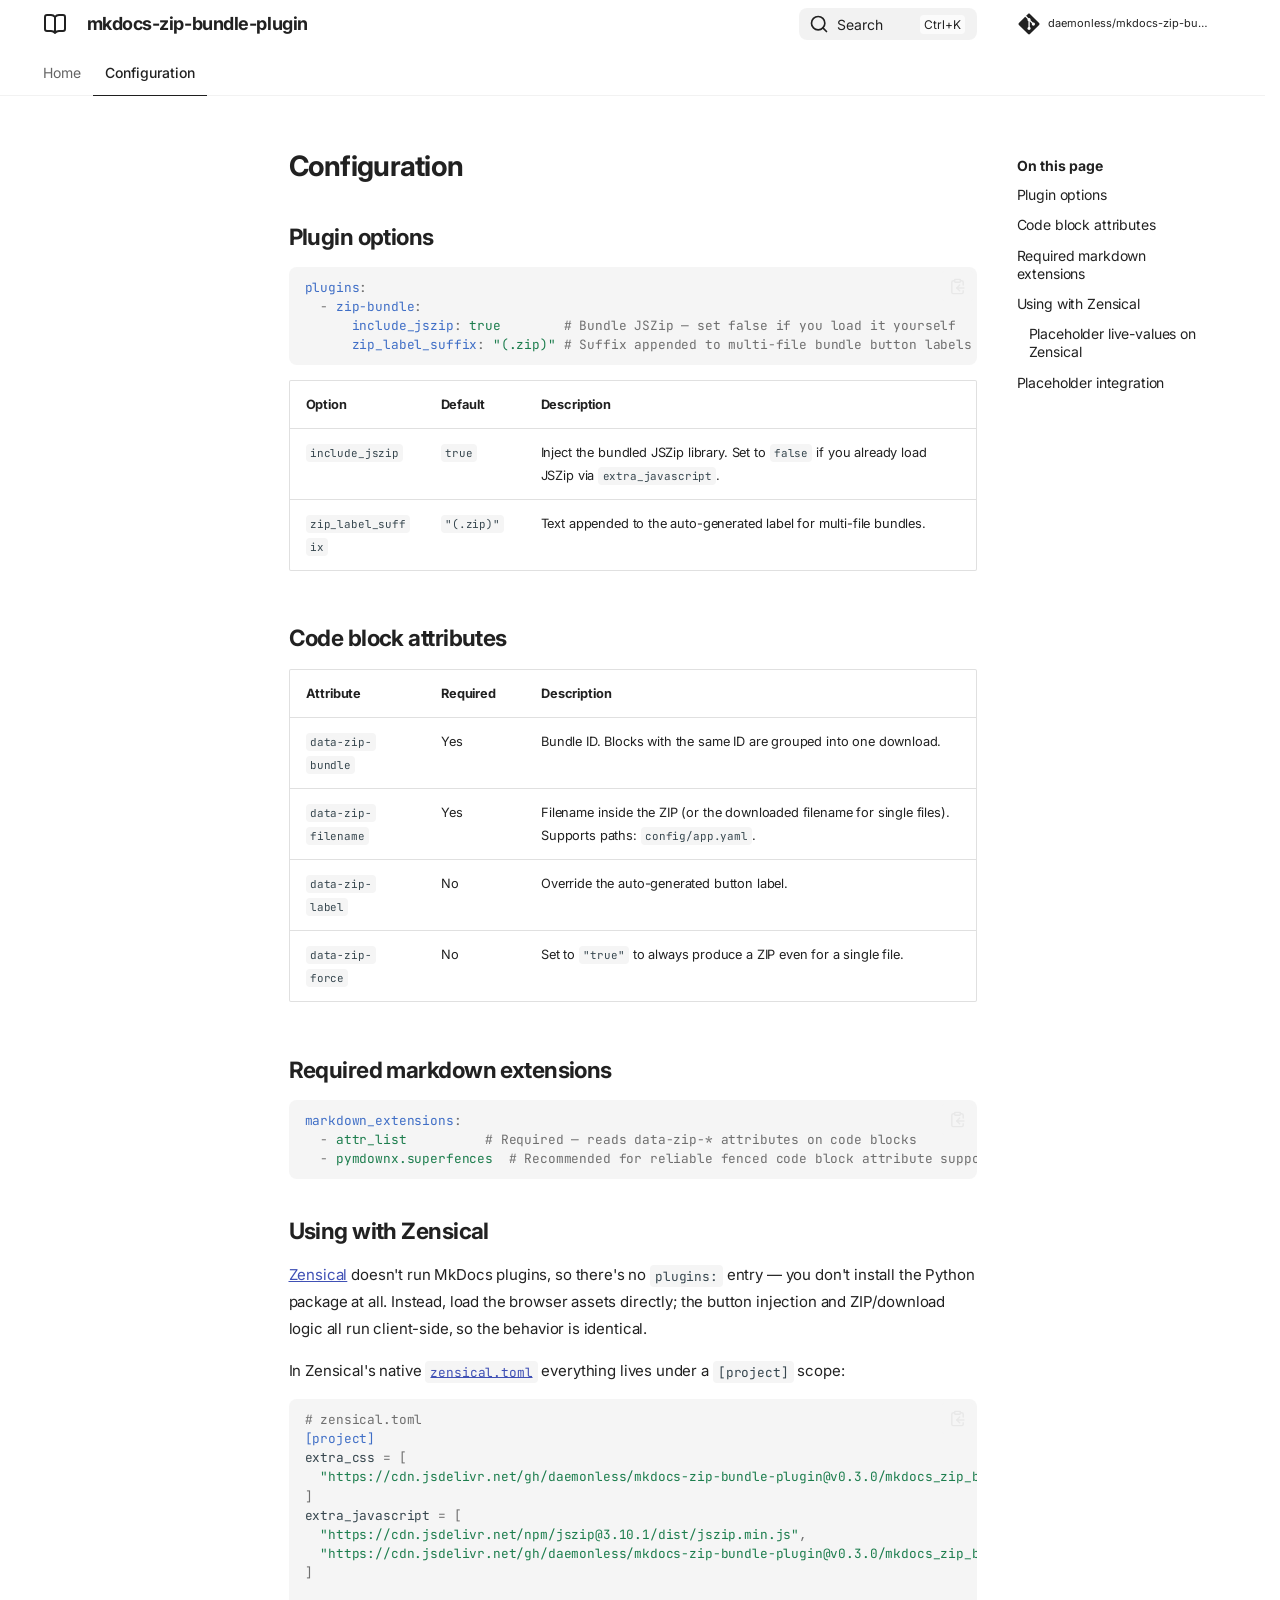
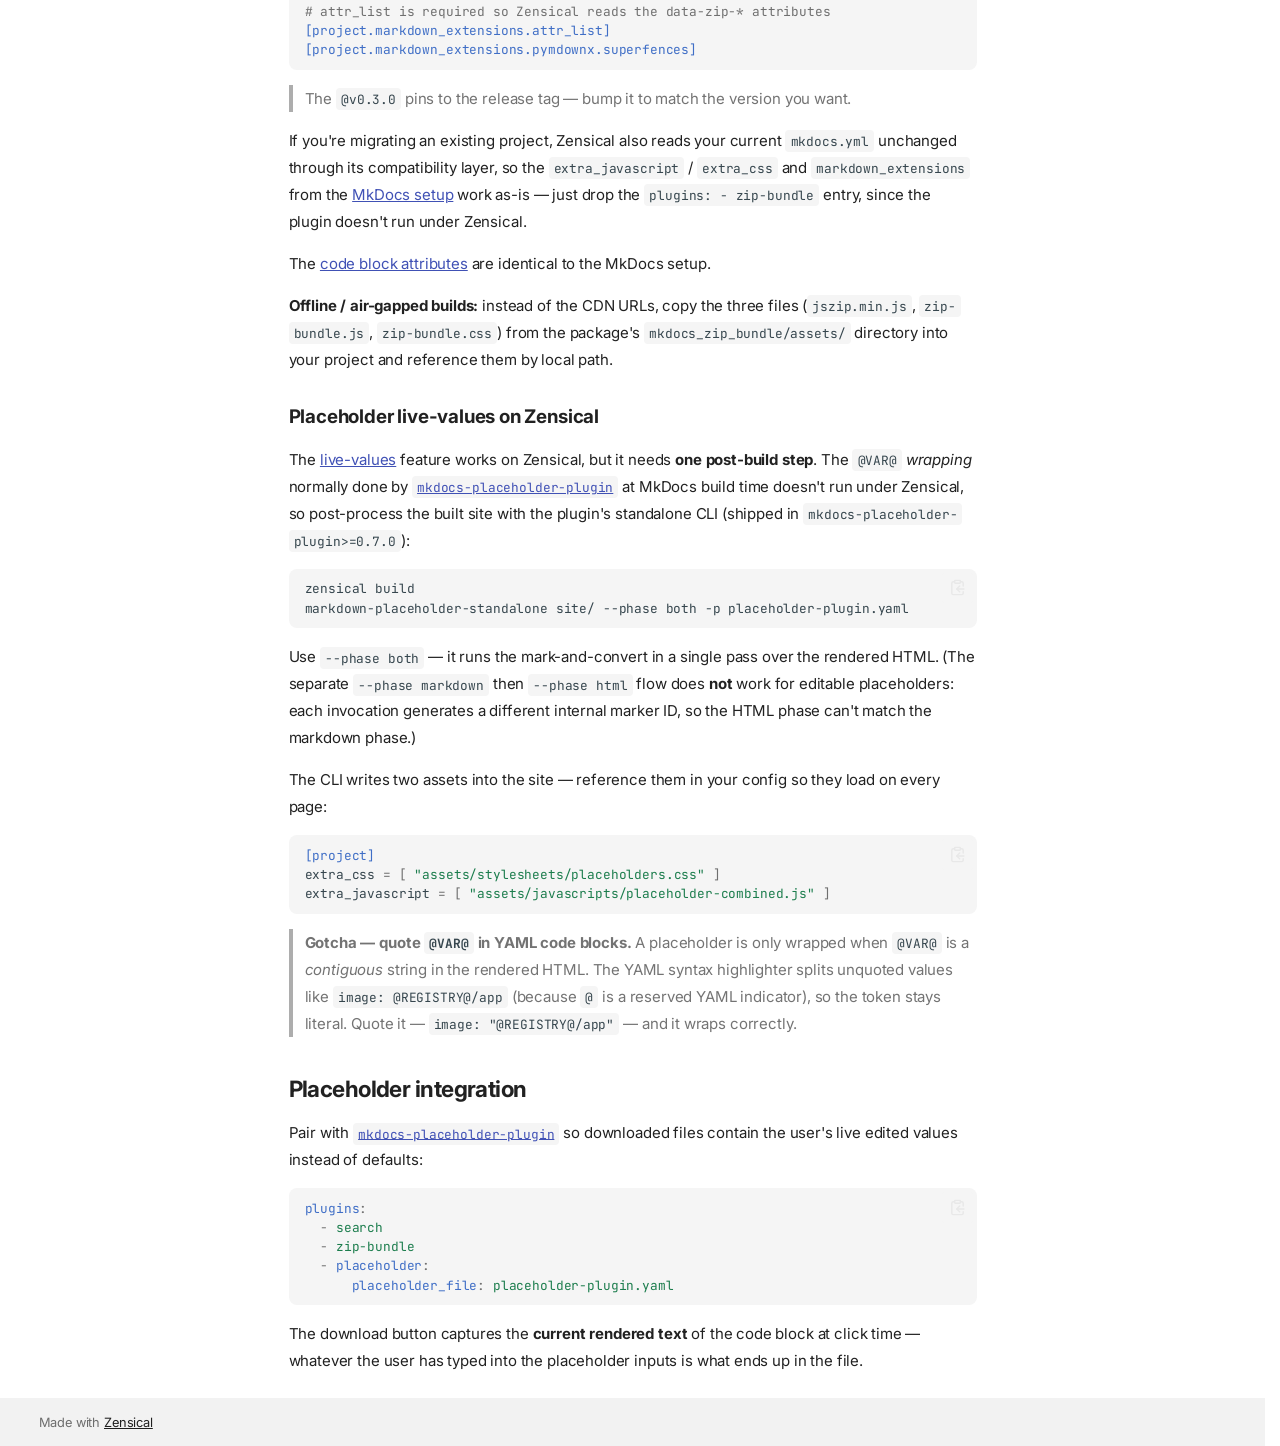
==== commit 5e94a406: "deploy: 9750da03706fd352971741907e7e8dcb272137d0" ====
--- a/configuration/index.html
+++ b/configuration/index.html
@@ -21,7 +21,7 @@
       
       
       <link rel="icon" href="../assets/images/favicon.png">
-      <meta name="generator" content="zensical-0.0.63">
+      <meta name="generator" content="zensical-0.0.68">
     
     
       
@@ -32,7 +32,7 @@
       
         
       
-      <link rel="stylesheet" href="../assets/stylesheets/modern/main.10763589.min.css">
+      <link rel="stylesheet" href="../assets/stylesheets/modern/main.595f2bf5.min.css">
       
       
 
@@ -69,14 +69,11 @@
     
     <input class="md-toggle" data-md-toggle="drawer" type="checkbox" id="__drawer" autocomplete="off">
     <input class="md-toggle" data-md-toggle="search" type="checkbox" id="__search" autocomplete="off">
-    <label class="md-overlay" for="__drawer" aria-label="Navigation"></label>
+    <label class="md-overlay" for="__drawer" aria-hidden="true"></label>
     <div data-md-component="skip">
-      
-        
-        <a href="#configuration" class="md-skip">
-          Skip to content
-        </a>
-      
+      <a href="#__skip" class="md-skip">
+        Skip to content
+      </a>
     </div>
     <div data-md-component="announce">
       
@@ -533,8 +530,10 @@
             <div class="md-content" data-md-component="content">
               
               <article class="md-content__inner md-typeset">
+                <a id="__skip" tabindex="-1"></a>
                 
                   
+
   
   
 
@@ -614,11 +613,11 @@
 <div class="highlight"><pre><span></span><code><a id="__codelineno-2-1" name="__codelineno-2-1" href="#__codelineno-2-1"></a><span class="c1"># zensical.toml</span>
 <a id="__codelineno-2-2" name="__codelineno-2-2" href="#__codelineno-2-2"></a><span class="k">[project]</span>
 <a id="__codelineno-2-3" name="__codelineno-2-3" href="#__codelineno-2-3"></a><span class="n">extra_css</span><span class="w"> </span><span class="o">=</span><span class="w"> </span><span class="p">[</span>
-<a id="__codelineno-2-4" name="__codelineno-2-4" href="#__codelineno-2-4"></a><span class="w">  </span><span class="s2">"https://cdn.jsdelivr.net/gh/daemonless/mkdocs-zip-bundle-plugin@v0.2.0/mkdocs_zip_bundle/assets/zip-bundle.css"</span><span class="p">,</span>
+<a id="__codelineno-2-4" name="__codelineno-2-4" href="#__codelineno-2-4"></a><span class="w">  </span><span class="s2">"https://cdn.jsdelivr.net/gh/daemonless/mkdocs-zip-bundle-plugin@v0.3.0/mkdocs_zip_bundle/assets/zip-bundle.css"</span><span class="p">,</span>
 <a id="__codelineno-2-5" name="__codelineno-2-5" href="#__codelineno-2-5"></a><span class="p">]</span>
 <a id="__codelineno-2-6" name="__codelineno-2-6" href="#__codelineno-2-6"></a><span class="n">extra_javascript</span><span class="w"> </span><span class="o">=</span><span class="w"> </span><span class="p">[</span>
 <a id="__codelineno-2-7" name="__codelineno-2-7" href="#__codelineno-2-7"></a><span class="w">  </span><span class="s2">"https://cdn.jsdelivr.net/npm/jszip@3.10.1/dist/jszip.min.js"</span><span class="p">,</span>
-<a id="__codelineno-2-8" name="__codelineno-2-8" href="#__codelineno-2-8"></a><span class="w">  </span><span class="s2">"https://cdn.jsdelivr.net/gh/daemonless/mkdocs-zip-bundle-plugin@v0.2.0/mkdocs_zip_bundle/assets/zip-bundle.js"</span><span class="p">,</span>
+<a id="__codelineno-2-8" name="__codelineno-2-8" href="#__codelineno-2-8"></a><span class="w">  </span><span class="s2">"https://cdn.jsdelivr.net/gh/daemonless/mkdocs-zip-bundle-plugin@v0.3.0/mkdocs_zip_bundle/assets/zip-bundle.js"</span><span class="p">,</span>
 <a id="__codelineno-2-9" name="__codelineno-2-9" href="#__codelineno-2-9"></a><span class="p">]</span>
 <a id="__codelineno-2-10" name="__codelineno-2-10" href="#__codelineno-2-10"></a>
 <a id="__codelineno-2-11" name="__codelineno-2-11" href="#__codelineno-2-11"></a><span class="c1"># attr_list is required so Zensical reads the data-zip-* attributes</span>
@@ -626,7 +625,7 @@
 <a id="__codelineno-2-13" name="__codelineno-2-13" href="#__codelineno-2-13"></a><span class="k">[project.markdown_extensions.pymdownx.superfences]</span>
 </code></pre></div>
 <blockquote>
-<p>The <code>@v0.2.0</code> pins to the release tag — bump it to match the version you want.</p>
+<p>The <code>@v0.3.0</code> pins to the release tag — bump it to match the version you want.</p>
 </blockquote>
 <p>If you're migrating an existing project, Zensical also reads your current
 <code>mkdocs.yml</code> unchanged through its compatibility layer, so the
@@ -723,7 +722,7 @@
 </footer>
       
     </div>
-    <div class="md-dialog" data-md-component="dialog">
+    <div class="md-dialog" data-md-component="dialog" role="status" aria-atomic="true">
       <div class="md-dialog__inner md-typeset"></div>
     </div>
     
@@ -735,10 +734,10 @@
       
         
         
-      <script id="__config" type="application/json">{"annotate":null,"base":"..","features":["navigation.tabs","navigation.top","content.code.copy","search.suggest"],"redirect":null,"search":"../assets/javascripts/workers/search.7d14d953.min.js","tags":null,"translations":{"clipboard.copied":"Copied to clipboard","clipboard.copy":"Copy to clipboard","search.result.more.one":"1 more on this page","search.result.more.other":"# more on this page","search.result.none":"No matching documents","search.result.one":"1 matching document","search.result.other":"# matching documents","search.result.placeholder":"Type to start searching","search.result.term.missing":"Missing","select.version":"Select version"},"version":null}</script>
-    
-    
-      <script src="../assets/javascripts/bundle.8dcc8e9c.min.js"></script>
+      <script id="__config" type="application/json">{"annotate":null,"base":"..","features":["navigation.tabs","navigation.top","content.code.copy","search.suggest"],"redirect":null,"search":"../assets/javascripts/workers/search.7d14d953.min.js","tags":null,"translations":{"clipboard.copied":"Copied to clipboard","clipboard.copy":"Copy to clipboard","clipboard.error":"Could not copy to clipboard","search.result.more.one":"1 more on this page","search.result.more.other":"# more on this page","search.result.none":"No matching documents","search.result.one":"1 matching document","search.result.other":"# matching documents","search.result.placeholder":"Type to start searching","search.result.term.missing":"Missing","select.version":"Select version"},"version":null}</script>
+    
+    
+      <script src="../assets/javascripts/bundle.3c842f4c.min.js"></script>
       
         <script src="../assets/zip-bundle/jszip.min.js"></script>
       
--- a/assets/stylesheets/modern/main.595f2bf5.min.css
+++ b/assets/stylesheets/modern/main.595f2bf5.min.css
@@ -0,0 +1,6 @@
+@charset "UTF-8";html{box-sizing:border-box;-webkit-text-size-adjust:none;-moz-text-size-adjust:none;text-size-adjust:none}*,:after,:before{box-sizing:inherit}@media(prefers-reduced-motion){*,:after,:before{transition:none!important}}body{margin:0;-webkit-font-smoothing:antialiased;-moz-osx-font-smoothing:grayscale;--md-text-font-family:var(--md-text-font, _),
+    -apple-system, BlinkMacSystemFont, Helvetica, Arial, sans-serif;--md-code-font-family:var(--md-code-font, _),
+    SFMono-Regular, Consolas, Menlo, monospace}.md-typeset code:not(.focus-visible),a,button,input,label{-webkit-tap-highlight-color:transparent}a{color:inherit;text-decoration:none}hr{box-sizing:initial;display:block;height:.05rem;padding:0;overflow:visible;border:0}small{font-size:80%}sub,sup{line-height:1em}img{border-style:none}table{border-spacing:0;border-collapse:initial}td,th{font-weight:400;vertical-align:top}button{padding:0;margin:0;font-family:inherit;font-size:inherit;background:#0000;border:0}input{border:0;outline:none}:root{--md-primary-fg-color:#4051b5;--md-primary-fg-color--light:#5d6cc0;--md-primary-fg-color--dark:#303fa1;--md-primary-bg-color:#fff;--md-primary-bg-color--light:#ffffffb3;--md-accent-fg-color:#526cfe;--md-accent-fg-color--transparent:#526cfe1a;--md-accent-bg-color:#fff;--md-accent-bg-color--light:#ffffffb3;--md-typeset-table-sort-icon:url('data:image/svg+xml;charset=utf-8,<svg xmlns="http://www.w3.org/2000/svg" fill="none" stroke="currentColor" stroke-linecap="round" stroke-linejoin="round" stroke-width="2" class="lucide lucide-arrow-down-up" viewBox="0 0 24 24"><path d="m3 16 4 4 4-4m-4 4V4m14 4-4-4-4 4m4-4v16"/></svg>');--md-typeset-table-sort-icon--asc:url('data:image/svg+xml;charset=utf-8,<svg xmlns="http://www.w3.org/2000/svg" fill="none" stroke="currentColor" stroke-linecap="round" stroke-linejoin="round" stroke-width="2" class="lucide lucide-arrow-down-narrow-wide" viewBox="0 0 24 24"><path d="m3 16 4 4 4-4m-4 4V4m4 0h4m-4 4h7m-7 4h10"/></svg>');--md-typeset-table-sort-icon--desc:url('data:image/svg+xml;charset=utf-8,<svg xmlns="http://www.w3.org/2000/svg" fill="none" stroke="currentColor" stroke-linecap="round" stroke-linejoin="round" stroke-width="2" class="lucide lucide-arrow-up-narrow-wide" viewBox="0 0 24 24"><path d="m3 8 4-4 4 4M7 4v16m4-8h4m-4 4h7m-7 4h10"/></svg>');--md-typeset-preview-icon:url('data:image/svg+xml;charset=utf-8,<svg xmlns="http://www.w3.org/2000/svg" fill="none" stroke="currentColor" stroke-linecap="round" stroke-linejoin="round" stroke-width="2" class="lucide lucide-mouse-pointer-2" viewBox="0 0 24 24"><path d="M4.037 4.688a.495.495 0 0 1 .651-.651l16 6.5a.5.5 0 0 1-.063.947l-6.124 1.58a2 2 0 0 0-1.438 1.435l-1.579 6.126a.5.5 0 0 1-.947.063z"/></svg>')}[data-md-color-scheme=default]{color-scheme:light}[data-md-color-scheme=default] img[src$="#gh-dark-mode-only"],[data-md-color-scheme=default] img[src$="#only-dark"]{display:none}:root,[data-md-color-scheme=default]{--md-hue:225deg;--md-default-fg-color:#000000de;--md-default-fg-color--light:#0000008c;--md-default-fg-color--lighter:#00000052;--md-default-fg-color--lightest:#0000000d;--md-default-bg-color:#fff;--md-default-bg-color--light:#ffffffb3;--md-default-bg-color--lighter:#ffffff4d;--md-default-bg-color--lightest:#ffffff1f;--md-code-fg-color:#36464e;--md-code-bg-color:#f5f5f5;--md-code-bg-color--light:#f5f5f5b3;--md-code-bg-color--lighter:#f5f5f54d;--md-code-hl-color:#4287ff;--md-code-hl-color--light:#4287ff1a;--md-code-hl-number-color:#d52a2a;--md-code-hl-special-color:#db1457;--md-code-hl-function-color:#a846b9;--md-code-hl-constant-color:#6e59d9;--md-code-hl-keyword-color:#3f6ec6;--md-code-hl-string-color:#1c7d4d;--md-code-hl-name-color:var(--md-code-fg-color);--md-code-hl-operator-color:var(--md-default-fg-color--light);--md-code-hl-punctuation-color:var(--md-default-fg-color--light);--md-code-hl-comment-color:var(--md-default-fg-color--light);--md-code-hl-generic-color:var(--md-default-fg-color--light);--md-code-hl-variable-color:var(--md-default-fg-color--light);--md-typeset-color:var(--md-default-fg-color);--md-typeset-a-color:var(--md-primary-fg-color);--md-typeset-del-color:#f5503d26;--md-typeset-ins-color:#0bd57026;--md-typeset-kbd-color:#fafafa;--md-typeset-kbd-accent-color:#fff;--md-typeset-kbd-border-color:#b8b8b8;--md-typeset-mark-color:#ffff0080;--md-typeset-table-color:#0000001f;--md-typeset-table-color--light:#00000009;--md-admonition-fg-color:var(--md-default-fg-color);--md-admonition-bg-color:var(--md-default-bg-color);--md-warning-fg-color:#000000de;--md-warning-bg-color:#ff9;--md-shadow-z1:0 0.2rem 0.5rem #0000000d,
+    0 0 0.05rem #0000001a;--md-shadow-z2:0 0.2rem 0.5rem #0000001a,
+    0 0 0.05rem #00000040;--md-shadow-z3:0 0.2rem 0.5rem #0003,
+    0 0 0.05rem #00000059;--color-foreground:0 0 0;--color-background:255 255 255;--color-background-subtle:240 240 240;--color-backdrop:255 255 255}.md-icon svg{display:block;width:1.2rem;height:1.2rem;fill:currentcolor}.md-icon svg.lucide{fill:#0000;stroke:currentcolor}aside,body,input{font-family:var(--md-text-font-family);font-feature-settings:"kern","liga";color:var(--md-typeset-color)}code,kbd,pre{font-family:var(--md-code-font-family);font-feature-settings:"kern"}.md-typeset{font-size:.75rem;line-height:1.8;letter-spacing:-.01em;overflow-wrap:break-word;-webkit-print-color-adjust:exact;color-adjust:exact}@media print{.md-typeset{font-size:.68rem}.md-typeset code,.md-typeset kbd,.md-typeset pre{white-space:pre-wrap}}.md-typeset blockquote,.md-typeset dl,.md-typeset figure,.md-typeset ol,.md-typeset pre,.md-typeset ul{margin-top:1em;margin-bottom:1em}.md-typeset h1{margin:0 0 1.25em;font-size:1.875em;line-height:1.3;color:var(--md-default-fg-color)}.md-typeset h1,.md-typeset h2{font-weight:700;letter-spacing:-.025em}.md-typeset h2{margin:1.6em 0 .64em;font-size:1.5em;line-height:1.4}.md-typeset h3{margin:1.6em 0 .8em;font-size:1.25em;font-weight:700;line-height:1.5;letter-spacing:-.01em}.md-typeset h2+h3{margin-top:.8em}.md-typeset h4{margin:1em 0;font-weight:700;letter-spacing:-.01em}.md-typeset h5,.md-typeset h6{margin:1.25em 0;font-size:.8em;font-weight:700;color:var(--md-default-fg-color--light);letter-spacing:-.01em}.md-typeset h5{text-transform:uppercase}.md-typeset h5 code{text-transform:none}.md-typeset hr{display:flow-root;margin:1.5em 0;border-bottom:.05rem solid var(--md-default-fg-color--lightest)}.md-typeset a{color:var(--md-typeset-a-color);text-decoration:underline;word-break:break-word}.md-typeset a,.md-typeset a:before{transition:color 125ms}.md-typeset a:focus,.md-typeset a:hover{color:var(--md-accent-fg-color)}.md-typeset a:focus code,.md-typeset a:hover code{color:var(--md-accent-fg-color);background-color:var(--md-accent-fg-color--transparent)}.md-typeset a code{color:var(--md-typeset-a-color)}.md-typeset a.focus-visible{outline-color:var(--md-accent-fg-color);outline-offset:.2rem}.md-typeset code,.md-typeset kbd,.md-typeset pre{font-variant-ligatures:none;color:var(--md-code-fg-color);direction:ltr;transition:background-color 125ms}.md-typeset code{padding:.2em .4em;font-size:.8533333333em;word-break:break-word;background-color:var(--md-code-bg-color);border-radius:.2rem;-webkit-box-decoration-break:clone;box-decoration-break:clone;transition:color 125ms,background-color 125ms}.md-typeset code:not(.focus-visible){outline:none}.md-typeset pre{position:relative;display:flow-root;line-height:1.5}.md-typeset pre>code{display:block;padding:.8203125em 1.25em;margin:0;overflow:auto;word-break:normal;touch-action:auto;scrollbar-color:var(--md-default-fg-color--lighter) #0000;scrollbar-width:thin;border-radius:.4rem;outline-color:var(--md-accent-fg-color);box-shadow:none;-webkit-box-decoration-break:slice;box-decoration-break:slice}.md-typeset pre>code:hover{scrollbar-color:var(--md-accent-fg-color) #0000}.md-typeset pre>code::-webkit-scrollbar{width:.2rem;height:.2rem}.md-typeset pre>code::-webkit-scrollbar-thumb{background-color:var(--md-default-fg-color--lighter)}.md-typeset pre>code::-webkit-scrollbar-thumb:hover{background-color:var(--md-accent-fg-color)}.md-typeset kbd{display:inline-block;padding:0 .6666666667em;font-size:.75em;color:var(--md-default-fg-color);word-break:break-word;vertical-align:text-top;border-radius:.2rem;background-color:var(--md-default-bg-color);box-shadow:0 0 0 .05rem var(--md-typeset-kbd-border-color),0 .15rem 0 var(--md-typeset-kbd-border-color)}.md-typeset mark{color:inherit;word-break:break-word;background-color:var(--md-typeset-mark-color);-webkit-box-decoration-break:clone;box-decoration-break:clone}.md-typeset abbr{text-decoration:none;cursor:help;border-bottom:.05rem dotted var(--md-default-fg-color--light)}.md-typeset [data-preview]{position:relative}[dir=ltr] .md-typeset [data-preview]:after{margin-left:.125em}[dir=rtl] .md-typeset [data-preview]:after{margin-right:.125em}.md-typeset [data-preview]:after{display:inline-block;width:.8em;height:.8em;vertical-align:text-top;content:"";background-color:currentcolor;-webkit-mask-image:var(--md-typeset-preview-icon);mask-image:var(--md-typeset-preview-icon);-webkit-mask-repeat:no-repeat;mask-repeat:no-repeat;-webkit-mask-size:contain;mask-size:contain;transition:background-color 125ms}.md-typeset small{opacity:.75}[dir=ltr] .md-typeset sub,[dir=ltr] .md-typeset sup{margin-left:.078125em}[dir=rtl] .md-typeset sub,[dir=rtl] .md-typeset sup{margin-right:.078125em}[dir=ltr] .md-typeset blockquote{padding-left:.6rem;border-left:.2rem solid var(--md-default-fg-color--lighter)}[dir=rtl] .md-typeset blockquote{padding-right:.6rem;border-right:.2rem solid var(--md-default-fg-color--lighter)}.md-typeset blockquote{margin-left:0;margin-right:0;color:var(--md-default-fg-color--light)}.md-typeset ul{list-style-type:disc}.md-typeset ul[type]{list-style-type:revert-layer}[dir=ltr] .md-typeset ol,[dir=ltr] .md-typeset ul{margin-left:.625em}[dir=rtl] .md-typeset ol,[dir=rtl] .md-typeset ul{margin-right:.625em}.md-typeset ol,.md-typeset ul{padding:0}.md-typeset ol:not([hidden]),.md-typeset ul:not([hidden]){display:flow-root}.md-typeset ol ol,.md-typeset ul ol{list-style-type:lower-alpha}.md-typeset ol ol ol,.md-typeset ul ol ol{list-style-type:lower-roman}.md-typeset ol ol ol ol,.md-typeset ul ol ol ol{list-style-type:upper-alpha}.md-typeset ol ol ol ol ol,.md-typeset ul ol ol ol ol{list-style-type:upper-roman}.md-typeset ol[type],.md-typeset ul[type]{list-style-type:revert-layer}[dir=ltr] .md-typeset ol li,[dir=ltr] .md-typeset ul li{margin-left:1.25em}[dir=rtl] .md-typeset ol li,[dir=rtl] .md-typeset ul li{margin-right:1.25em}.md-typeset ol li,.md-typeset ul li{margin-bottom:.5em}.md-typeset ol li blockquote,.md-typeset ol li p,.md-typeset ul li blockquote,.md-typeset ul li p{margin:.5em 0}.md-typeset ol li:last-child,.md-typeset ul li:last-child{margin-bottom:0}[dir=ltr] .md-typeset ol li ol,[dir=ltr] .md-typeset ol li ul,[dir=ltr] .md-typeset ul li ol,[dir=ltr] .md-typeset ul li ul{margin-left:.625em}[dir=rtl] .md-typeset ol li ol,[dir=rtl] .md-typeset ol li ul,[dir=rtl] .md-typeset ul li ol,[dir=rtl] .md-typeset ul li ul{margin-right:.625em}.md-typeset ol li ol,.md-typeset ol li ul,.md-typeset ul li ol,.md-typeset ul li ul{margin-top:.5em;margin-bottom:.5em}[dir=ltr] .md-typeset dd{margin-left:1.875em}[dir=rtl] .md-typeset dd{margin-right:1.875em}.md-typeset dd{margin-top:1em;margin-bottom:1.5em}.md-typeset img,.md-typeset svg,.md-typeset video{max-width:100%;height:auto}.md-typeset img[align=left]{margin:1em 1em 1em 0}.md-typeset img[align=right]{margin:1em 0 1em 1em}.md-typeset img[align]:only-child{margin-top:0}.md-typeset figure{display:flow-root;width:fit-content;max-width:100%;margin:1em auto;text-align:center}.md-typeset figure img{display:block;margin:0 auto}.md-typeset figcaption{max-width:24rem;margin:1em auto;font-style:italic}.md-typeset iframe{max-width:100%}.md-typeset table:not([class]){display:inline-block;max-width:100%;overflow:auto;font-size:.64rem;touch-action:auto;background-color:var(--md-default-bg-color);border:.05rem solid var(--md-typeset-table-color);border-radius:.1rem}@media print{.md-typeset table:not([class]){display:table}}.md-typeset table:not([class])+*{margin-top:1.5em}.md-typeset table:not([class]) td>:first-child,.md-typeset table:not([class]) th>:first-child{margin-top:0}.md-typeset table:not([class]) td>:last-child,.md-typeset table:not([class]) th>:last-child{margin-bottom:0}.md-typeset table:not([class]) td:not([align]),.md-typeset table:not([class]) th:not([align]){text-align:left}[dir=rtl] .md-typeset table:not([class]) td:not([align]),[dir=rtl] .md-typeset table:not([class]) th:not([align]){text-align:right}.md-typeset table:not([class]) th{min-width:5rem;padding:.9375em 1.25em;font-weight:700;vertical-align:top}.md-typeset table:not([class]) td{padding:.9375em 1.25em;vertical-align:top;border-top:.05rem solid var(--md-typeset-table-color)}.md-typeset table:not([class]) tbody tr{transition:background-color 125ms}.md-typeset table:not([class]) tbody tr:hover{background-color:var(--md-typeset-table-color--light);box-shadow:0 .05rem 0 var(--md-default-bg-color) inset}.md-typeset table:not([class]) a{word-break:normal}.md-typeset table th[role=columnheader]{cursor:pointer}[dir=ltr] .md-typeset table th[role=columnheader]:after{margin-left:.5em}[dir=rtl] .md-typeset table th[role=columnheader]:after{margin-right:.5em}.md-typeset table th[role=columnheader]:after{display:inline-block;width:1.2em;height:1.2em;vertical-align:text-bottom;content:"";-webkit-mask-image:var(--md-typeset-table-sort-icon);mask-image:var(--md-typeset-table-sort-icon);-webkit-mask-repeat:no-repeat;mask-repeat:no-repeat;-webkit-mask-size:contain;mask-size:contain;transition:background-color 125ms}.md-typeset table th[role=columnheader]:hover:after{background-color:var(--md-default-fg-color--lighter)}.md-typeset table th[role=columnheader][aria-sort=ascending]:after{background-color:var(--md-default-fg-color--light);-webkit-mask-image:var(--md-typeset-table-sort-icon--asc);mask-image:var(--md-typeset-table-sort-icon--asc)}.md-typeset table th[role=columnheader][aria-sort=descending]:after{background-color:var(--md-default-fg-color--light);-webkit-mask-image:var(--md-typeset-table-sort-icon--desc);mask-image:var(--md-typeset-table-sort-icon--desc)}.md-typeset__scrollwrap{margin:1em -.8rem;overflow-x:auto;touch-action:auto}.md-typeset__table{display:inline-block;padding:0 .8rem;margin-bottom:.5em}@media print{.md-typeset__table{display:block}}html .md-typeset__table table{display:table;width:100%;margin:0;overflow:hidden}@media screen and (max-width:44.984375em){.md-content__inner>pre{margin:1em -.8rem}.md-content__inner>pre code{border-radius:0}}.md-typeset .md-author{position:relative;display:block;flex-shrink:0;width:1.6rem;height:1.6rem;overflow:hidden;border-radius:100%;transition:color 125ms,transform 125ms}.md-typeset .md-author img{display:block}.md-typeset .md-author--more{font-size:.6rem;font-weight:700;line-height:1.6rem;color:var(--md-default-fg-color--lighter);text-align:center;background:var(--md-default-fg-color--lightest)}.md-typeset .md-author--long{width:2.4rem;height:2.4rem}.md-typeset a.md-author{transform:scale(1)}.md-typeset a.md-author img{filter:grayscale(100%) opacity(75%);border-radius:100%;transition:filter 125ms}.md-typeset a.md-author:focus,.md-typeset a.md-author:hover{z-index:1;transform:scale(1.1)}.md-typeset a.md-author:focus img,.md-typeset a.md-author:hover img{filter:grayscale(0)}.md-banner{overflow:auto;color:var(--md-default-fg-color);background-color:var(--md-accent-fg-color--transparent)}@media print{.md-banner{display:none}}.md-banner--warning{color:var(--md-warning-fg-color);background-color:var(--md-warning-bg-color)}.md-banner__inner{padding:0 .8rem;margin:.6rem auto;font-size:.7rem}[dir=ltr] .md-banner__button{float:right}[dir=rtl] .md-banner__button{float:left}.md-banner__button{color:inherit;cursor:pointer;transition:opacity .25s}.no-js .md-banner__button{display:none}.md-banner__button:hover{opacity:.7}html{height:100%;overflow-x:hidden;font-size:125%;scrollbar-gutter:stable}@media screen and (min-width:100em){html{font-size:137.5%}}@media screen and (min-width:125em){html{font-size:150%}}body{position:relative;display:flex;flex-direction:column;width:100%;min-height:100%;font-size:.5rem;background-color:var(--md-default-bg-color)}@media print{body{display:block}}@media screen and (max-width:59.984375em){body[data-md-scrolllock]{position:fixed}}.md-grid{max-width:61rem;margin-left:auto;margin-right:auto}.md-container{display:flex;flex-grow:1;flex-direction:column}@media print{.md-container{display:block}}.md-main{flex-grow:1}.md-main__inner{display:flex;height:100%;margin-top:1.5rem}.md-ellipsis{overflow:hidden;text-overflow:ellipsis}.md-toggle{display:none}.md-option{position:absolute;width:0;height:0;opacity:0}.md-option:checked+label:not([hidden]){display:block}.md-option.focus-visible+label{outline-style:auto;outline-color:var(--md-accent-fg-color)}.md-skip{position:fixed;z-index:-1;padding:.3rem .5rem;margin:.5rem;font-size:.64rem;color:var(--md-default-bg-color);background-color:var(--md-default-fg-color);border-radius:.1rem;outline-color:var(--md-accent-fg-color);opacity:0;transform:translateY(.4rem)}.md-skip:focus{z-index:10;opacity:1;transition:transform .25s cubic-bezier(.4,0,.2,1),opacity 175ms 75ms;transform:translateY(0)}@page{margin:25mm}:root{--md-clipboard-icon:url('data:image/svg+xml;charset=utf-8,<svg xmlns="http://www.w3.org/2000/svg" fill="none" stroke="currentColor" stroke-linecap="round" stroke-linejoin="round" stroke-width="2" class="lucide lucide-clipboard-copy" viewBox="0 0 24 24"><rect width="8" height="4" x="8" y="2" rx="1" ry="1"/><path d="M8 4H6a2 2 0 0 0-2 2v14a2 2 0 0 0 2 2h12a2 2 0 0 0 2-2v-2M16 4h2a2 2 0 0 1 2 2v4m1 4H11"/><path d="m15 10-4 4 4 4"/></svg>');--md-code-select-icon:url('data:image/svg+xml;charset=utf-8,<svg xmlns="http://www.w3.org/2000/svg" fill="none" stroke="currentColor" stroke-linecap="round" stroke-linejoin="round" stroke-width="2" class="lucide lucide-scan" viewBox="0 0 24 24"><path d="M3 7V5a2 2 0 0 1 2-2h2m10 0h2a2 2 0 0 1 2 2v2m0 10v2a2 2 0 0 1-2 2h-2M7 21H5a2 2 0 0 1-2-2v-2"/></svg>');--md-code-copy-icon:url('data:image/svg+xml;charset=utf-8,<svg xmlns="http://www.w3.org/2000/svg" fill="none" stroke="currentColor" stroke-linecap="round" stroke-linejoin="round" stroke-width="2" class="lucide lucide-clipboard-copy" viewBox="0 0 24 24"><rect width="8" height="4" x="8" y="2" rx="1" ry="1"/><path d="M8 4H6a2 2 0 0 0-2 2v14a2 2 0 0 0 2 2h12a2 2 0 0 0 2-2v-2M16 4h2a2 2 0 0 1 2 2v4m1 4H11"/><path d="m15 10-4 4 4 4"/></svg>')}.md-clipboard{z-index:1;width:1.5em;height:1.5em;color:var(--md-default-fg-color--lightest);cursor:pointer;border-radius:.1rem;outline-color:var(--md-accent-fg-color);outline-offset:.1rem;transition:color .25s}@media print{.md-clipboard{display:none}}.md-clipboard:not(.focus-visible){outline:none;-webkit-tap-highlight-color:transparent}:hover>.md-clipboard{color:var(--md-default-fg-color--light)}.md-clipboard:focus,.md-clipboard:hover{color:var(--md-accent-fg-color)}.md-clipboard:after{display:block;width:1.125em;height:1.125em;margin:0 auto;content:"";background-color:currentcolor;-webkit-mask-image:var(--md-clipboard-icon);mask-image:var(--md-clipboard-icon);-webkit-mask-repeat:no-repeat;mask-repeat:no-repeat;-webkit-mask-position:center;mask-position:center;-webkit-mask-size:contain;mask-size:contain}.md-clipboard--inline{cursor:pointer}.md-clipboard--inline code{transition:color .25s,background-color .25s}.md-clipboard--inline:focus code,.md-clipboard--inline:hover code{color:var(--md-accent-fg-color);background-color:var(--md-accent-fg-color--transparent)}.md-typeset .md-code__content{display:grid}.md-code__nav{position:absolute;top:.25em;right:.25em;z-index:1;display:flex;gap:.2rem;padding:.2rem;background-color:var(--md-code-bg-color--lighter);border-radius:.1rem;transition:background-color .25s}:hover>.md-code__nav{background-color:var(--md-code-bg-color--light)}.md-code__button{display:block;width:1.5em;height:1.5em;color:var(--md-default-fg-color--lightest);cursor:pointer;outline-color:var(--md-accent-fg-color);outline-offset:.1rem;transition:color .25s}:hover>*>.md-code__button{color:var(--md-default-fg-color--light)}.md-code__button.focus-visible,.md-code__button:hover{color:var(--md-accent-fg-color)}.md-code__button--active{color:var(--md-default-fg-color)!important}.md-code__button:after{display:block;width:1.125em;height:1.125em;margin:0 auto;content:"";background-color:currentcolor;-webkit-mask-repeat:no-repeat;mask-repeat:no-repeat;-webkit-mask-position:center;mask-position:center;-webkit-mask-size:contain;mask-size:contain}.md-code__button[data-md-type=select]:after{-webkit-mask-image:var(--md-code-select-icon);mask-image:var(--md-code-select-icon)}.md-code__button[data-md-type=copy]:after{-webkit-mask-image:var(--md-code-copy-icon);mask-image:var(--md-code-copy-icon)}@keyframes consent{0%{opacity:0;transform:translateY(100%)}to{opacity:1;transform:translateY(0)}}@keyframes overlay{0%{opacity:0}to{opacity:1}}.md-consent__overlay{position:fixed;top:0;z-index:5;width:100%;height:100%;background-color:var(--md-default-bg-color--light);-webkit-backdrop-filter:blur(.2rem);backdrop-filter:blur(.2rem);opacity:1;animation:overlay .35s both}.md-consent__inner{position:fixed;bottom:0;z-index:5;display:flex;justify-content:center;width:100%;max-height:100%;padding:0}.md-consent__form{padding-left:1.2rem;padding-right:1.2rem;margin:.4rem;overflow:auto;background-color:var(--md-default-bg-color);border:0;border-radius:.8rem;box-shadow:var(--md-shadow-z3);animation:consent .5s cubic-bezier(.1,.7,.1,1) both}.md-consent__settings{display:none;margin:1em 0}input:checked+.md-consent__settings{display:block}.md-consent__controls{margin-bottom:.8rem;line-height:1.2}.md-typeset .md-consent__controls .md-button{display:inline}@media screen and (max-width:44.984375em){.md-typeset .md-consent__controls .md-button{display:block;width:100%;margin-top:.4rem;text-align:center}}.md-consent label{cursor:pointer}.md-content{flex-grow:1;min-width:0}.md-content__inner{padding-top:.7rem;margin:0 .8rem 1.2rem}@media screen and (min-width:76.25em){[dir=ltr] .md-sidebar--primary:not([hidden])~.md-content>.md-content__inner,[dir=rtl] .md-sidebar--secondary:not([hidden])~.md-content>.md-content__inner{margin-left:1.2rem}[dir=ltr] .md-sidebar--secondary:not([hidden])~.md-content>.md-content__inner,[dir=rtl] .md-sidebar--primary:not([hidden])~.md-content>.md-content__inner{margin-right:1.2rem}}.md-content__inner:before{display:block;height:.4rem;content:""}.md-content__inner>:last-child{margin-bottom:0}.no-js .md-content__button[data-md-copy-url]{display:none}.md-content__button[data-md-copy-url]:disabled{cursor:wait;opacity:.5}[dir=ltr] .md-content__button{float:right;margin-left:.4rem}[dir=rtl] .md-content__button{float:left;margin-right:.4rem}.md-content__button{display:flex;padding:.3rem;margin-top:.2rem;background-color:var(--md-default-fg-color--lightest);border-radius:.4rem}@media print{.md-content__button,.md-dialog{display:none}}.md-typeset .md-content__button{color:var(--md-default-fg-color);transition:color .25s,background-color .25s}.md-typeset .md-content__button svg{opacity:.5;transition:opacity .25s}.md-typeset .md-content__button:focus,.md-typeset .md-content__button:hover{color:var(--md-accent-fg-color);background-color:var(--md-accent-fg-color--transparent)}.md-typeset .md-content__button:focus svg,.md-typeset .md-content__button:hover svg{opacity:1}.md-content__button svg{width:.9rem;height:.9rem}[dir=rtl] .md-content__button svg{transform:scaleX(-1)}.md-content__button svg.lucide{fill:#0000;stroke:currentcolor}[dir=ltr] .md-dialog{right:.8rem}[dir=rtl] .md-dialog{left:.8rem}.md-dialog{position:fixed;bottom:.8rem;z-index:4;min-width:11.1rem;padding:.4rem 1.2rem;pointer-events:none;background-color:var(--md-accent-fg-color);border-radius:1.2rem;box-shadow:var(--md-shadow-z3);opacity:0;transition:transform 0s .4s,opacity .4s;transform:translateY(100%)}.md-dialog--active{pointer-events:auto;opacity:1;transition:transform .4s cubic-bezier(.075,.85,.175,1),opacity .4s;transform:translateY(0)}.md-dialog__inner{font-size:.7rem;color:var(--md-default-bg-color)}.md-feedback{margin:2em 0 1em;text-align:center}.md-feedback fieldset{padding:0;margin:0;border:none}.md-feedback__title{margin:1em auto;font-weight:700}.md-feedback__inner{position:relative}.md-feedback__list{position:relative;display:flex;flex-wrap:wrap;place-content:baseline center}.md-feedback__list:hover .md-icon:not(:disabled){color:var(--md-default-fg-color--lighter)}:disabled .md-feedback__list{min-height:1.8rem}.md-feedback__icon{flex-shrink:0;margin:0 .1rem;color:var(--md-default-fg-color--light);cursor:pointer;transition:color 125ms}.md-feedback__icon:not(:disabled).md-icon:hover{color:var(--md-accent-fg-color)}.md-feedback__icon:disabled{color:var(--md-default-fg-color--lightest);pointer-events:none}.md-feedback__note{position:relative;opacity:0;transition:transform .4s cubic-bezier(.1,.7,.1,1),opacity .15s;transform:translateY(.4rem)}.md-feedback__note>*{max-width:16rem;margin:0 auto}:disabled .md-feedback__note{opacity:1;transform:translateY(0)}@media print{.md-feedback,.md-footer{display:none}}.md-footer{color:var(--md-default-fg-color);background-color:var(--md-default-bg-color);border-top:.05rem solid var(--md-default-fg-color--lightest)}.md-footer__inner{justify-content:space-between;padding:.2rem;overflow:auto}.md-footer__inner:not([hidden]){display:flex}.md-footer__link{display:flex;flex-grow:.01;align-items:end;max-width:100%;margin-top:1rem;margin-bottom:.4rem;overflow:hidden;outline-color:var(--md-accent-fg-color);transition:opacity .25s}.md-footer__link:focus,.md-footer__link:hover{opacity:.7}[dir=rtl] .md-footer__link svg{transform:scaleX(-1)}@media screen and (max-width:44.984375em){.md-footer__link--prev{flex-shrink:0}.md-footer__link--prev .md-footer__title{display:none}}[dir=ltr] .md-footer__link--next{margin-left:auto}.md-footer__link--next{text-align:right}[dir=rtl] .md-footer__link--next{margin-right:auto;text-align:left}.md-footer__title{flex-grow:1;max-width:calc(100% - 2.4rem);padding:0 1rem;margin-bottom:.7rem;font-size:.8rem;white-space:nowrap}.md-footer__button{padding:.4rem;margin:.2rem}.md-footer__direction{font-size:.6rem;opacity:.7}.md-footer-meta,.md-typeset .md-button{background-color:var(--md-default-fg-color--lightest)}.md-footer-meta__inner{display:flex;flex-wrap:wrap;justify-content:space-between;padding:.2rem}html .md-footer-meta.md-typeset a:not(:focus,:hover){color:var(--md-default-fg-color)}.md-copyright{width:100%;padding:.4rem 0;margin:auto .6rem;font-size:.64rem;color:var(--md-default-fg-color--light)}@media screen and (min-width:45em){.md-copyright{width:auto}}.md-copyright__highlight{color:var(--md-default-fg-color)}.md-social{display:inline-flex;gap:.2rem;padding:.2rem 0 .6rem;margin:0 .4rem}@media screen and (min-width:45em){.md-social{padding:.6rem 0}}.md-social__link{display:inline-block;width:1.6rem;height:1.6rem;text-align:center}.md-social__link:before{line-height:1.9}.md-social__link svg{max-height:.8rem;vertical-align:-25%;fill:currentcolor}.md-social__link svg.lucide{fill:#0000;stroke:currentcolor}.md-typeset .md-button{display:inline-block;padding:.625em 2em;font-size:.875em;font-weight:700;color:var(--md-default-fg-color--light);text-decoration:none;cursor:pointer;border-radius:1.2rem;transition:color 125ms,background-color 125ms,opacity 125ms}.md-typeset .md-button.focus-visible{outline-offset:0}.md-typeset .md-button:focus,.md-typeset .md-button:hover{color:var(--md-default-fg-color--light);opacity:.8}.md-typeset .md-button--primary{color:var(--md-primary-bg-color);background-color:var(--md-primary-fg-color)}.md-typeset .md-button--primary:focus,.md-typeset .md-button--primary:hover{color:var(--md-primary-bg-color);opacity:.8}[dir=ltr] .md-typeset .md-input,[dir=rtl] .md-typeset .md-input{border-top-left-radius:.1rem}[dir=ltr] .md-typeset .md-input,[dir=rtl] .md-typeset .md-input{border-top-right-radius:.1rem}.md-typeset .md-input{height:1.8rem;padding:0 .6rem;font-size:.8rem;border-bottom:.1rem solid var(--md-default-fg-color--lighter);box-shadow:var(--md-shadow-z1);transition:border .25s,box-shadow .25s}.md-typeset .md-input:focus,.md-typeset .md-input:hover{border-bottom-color:var(--md-accent-fg-color);box-shadow:var(--md-shadow-z2)}.md-typeset .md-input--stretch{width:100%}.md-header{position:sticky;left:0;right:0;top:0;z-index:4;display:block;color:var(--md-default-fg-color);background-color:var(--md-default-bg-color--light);-webkit-backdrop-filter:blur(.4rem);backdrop-filter:blur(.4rem)}@media print{.md-header{display:none}}.md-header[hidden]{transition:transform .25s cubic-bezier(.8,0,.6,1);transform:translateY(-100%)}.md-header--shadow{box-shadow:0 .05rem 0 var(--md-default-fg-color--lightest);transition:transform .25s cubic-bezier(.1,.7,.1,1)}.md-header__inner{display:flex;align-items:center;padding:0 .4rem}.md-header__button{position:relative;z-index:1;padding:.4rem;margin:.2rem;color:currentcolor;vertical-align:middle;cursor:pointer;outline-color:var(--md-accent-fg-color);transition:opacity .25s}.md-header__button:hover{opacity:.7}.md-header__button:not([hidden]){display:inline-block}.md-header__button:not(.focus-visible){outline:none;-webkit-tap-highlight-color:transparent}.md-header__button.md-logo{padding:.4rem;margin:.2rem}@media screen and (max-width:76.234375em){.md-header__button.md-logo{display:none}}.md-header__button.md-logo img,.md-header__button.md-logo svg{display:block;width:auto;height:1.2rem;fill:currentcolor}.md-header__button.md-logo img.lucide,.md-header__button.md-logo svg.lucide{fill:#0000;stroke:currentcolor}@media screen and (min-width:60em){.md-header__button[for=__search]{display:none}}.no-js .md-header__button[for=__search]{display:none}[dir=rtl] .md-header__button[for=__search] svg{transform:scaleX(-1)}@media screen and (min-width:76.25em){.md-header__button[for=__drawer]{display:none}}.md-header__topic{position:absolute;display:flex;max-width:100%;white-space:nowrap;transition:transform .4s cubic-bezier(.1,.7,.1,1),opacity .15s}.md-header__topic+.md-header__topic{z-index:-1;pointer-events:none;opacity:0;transition:transform .4s cubic-bezier(1,.7,.1,.1),opacity .15s;transform:translateX(1.25rem)}[dir=rtl] .md-header__topic+.md-header__topic{transform:translateX(-1.25rem)}.md-draft,.md-header__topic:first-child{font-weight:700}.md-header__title{flex-grow:1;height:2.4rem;margin-left:.4rem;margin-right:.4rem;font-size:.9rem;line-height:2.4rem;letter-spacing:-.025em}.md-header__title--active .md-header__topic{z-index:-1;pointer-events:none;opacity:0;transition:transform .4s cubic-bezier(1,.7,.1,.1),opacity .15s;transform:translateX(-1.25rem)}[dir=rtl] .md-header__title--active .md-header__topic{transform:translateX(1.25rem)}.md-header__title--active .md-header__topic+.md-header__topic{z-index:0;pointer-events:auto;opacity:1;transition:transform .4s cubic-bezier(.1,.7,.1,1),opacity .15s;transform:translateX(0)}.md-header__title>.md-header__ellipsis{position:relative;width:100%;height:100%}.md-header__option{display:flex;flex-shrink:0;max-width:100%;white-space:nowrap}.md-header__option>input{bottom:0}.md-header__source{display:none}@media screen and (min-width:60em){[dir=ltr] .md-header__source{margin-left:1rem}[dir=rtl] .md-header__source{margin-right:1rem}.md-header__source{display:block;width:11.5rem;max-width:11.5rem}}@media screen and (min-width:76.25em){[dir=ltr] .md-header__source{margin-left:1.4rem}[dir=rtl] .md-header__source{margin-right:1.4rem}}.md-header .md-icon svg{width:1rem;height:1rem}.md-meta{font-size:.7rem;line-height:1.3;color:var(--md-default-fg-color--light)}.md-meta__list{display:inline-flex;flex-wrap:wrap;padding:0;margin:0;list-style:none}.md-meta__item:not(:last-child):after{margin-left:.2rem;margin-right:.2rem;content:"·"}.md-meta__link{color:var(--md-typeset-a-color)}.md-meta__link:focus,.md-meta__link:hover{color:var(--md-accent-fg-color)}.md-draft{display:inline-block;padding-left:.5714285714em;padding-right:.5714285714em;color:#fff;background-color:#ff1744;border-radius:.125em}:root{--md-nav-icon--next:url('data:image/svg+xml;charset=utf-8,<svg xmlns="http://www.w3.org/2000/svg" fill="none" stroke="currentColor" stroke-linecap="round" stroke-linejoin="round" stroke-width="2" class="lucide lucide-chevron-right" viewBox="0 0 24 24"><path d="m9 18 6-6-6-6"/></svg>');--md-path-icon:url('data:image/svg+xml;charset=utf-8,<svg xmlns="http://www.w3.org/2000/svg" fill="none" stroke="currentColor" stroke-linecap="round" stroke-linejoin="round" stroke-width="2" class="lucide lucide-chevron-right" viewBox="0 0 24 24"><path d="m9 18 6-6-6-6"/></svg>');--md-post-pin-icon:url('data:image/svg+xml;charset=utf-8,<svg xmlns="http://www.w3.org/2000/svg" fill="none" stroke="currentColor" stroke-linecap="round" stroke-linejoin="round" stroke-width="2" class="lucide lucide-pin" viewBox="0 0 24 24"><path d="M12 17v5M9 10.76a2 2 0 0 1-1.11 1.79l-1.78.9A2 2 0 0 0 5 15.24V16a1 1 0 0 0 1 1h12a1 1 0 0 0 1-1v-.76a2 2 0 0 0-1.11-1.79l-1.78-.9A2 2 0 0 1 15 10.76V7a1 1 0 0 1 1-1 2 2 0 0 0 0-4H8a2 2 0 0 0 0 4 1 1 0 0 1 1 1z"/></svg>');--md-progress-value:0;--md-progress-delay:400ms;--md-search-icon:url('data:image/svg+xml;charset=utf-8,<svg xmlns="http://www.w3.org/2000/svg" fill="none" stroke="currentColor" stroke-linecap="round" stroke-linejoin="round" stroke-width="2" class="lucide lucide-search" viewBox="0 0 24 24"><path d="m21 21-4.34-4.34"/><circle cx="11" cy="11" r="8"/></svg>');--md-toc-icon:url('data:image/svg+xml;charset=utf-8,<svg xmlns="http://www.w3.org/2000/svg" fill="none" stroke="currentColor" stroke-linecap="round" stroke-linejoin="round" stroke-width="2" class="lucide lucide-text-align-start" viewBox="0 0 24 24"><path d="M21 5H3m12 7H3m14 7H3"/></svg>')}.md-nav{font-size:.7rem;line-height:1.3;transition:max-height .25s cubic-bezier(.86,0,.07,1)}.md-nav .md-nav__title{display:none}.md-nav__list{display:flex;flex-direction:column;gap:.2rem;padding:0;margin:0;list-style:none}[dir=ltr] .md-nav__list .md-nav__list{margin-left:.6rem}[dir=rtl] .md-nav__list .md-nav__list{margin-right:.6rem}.md-nav__item--nested .md-nav__list:after,.md-nav__item--nested .md-nav__list:before{display:block;height:0;content:" "}.md-nav__link{display:flex;gap:.6rem;align-items:flex-start;padding:.35rem .8rem;margin-left:.2rem;margin-right:.2rem;cursor:pointer;border-radius:.4rem;transition:color .25s,background-color .25s}.md-nav__link .md-nav__link{margin:0}.md-nav__link--passed,.md-nav__link--passed code{color:var(--md-default-fg-color--light)}.md-nav__item .md-nav__link--active{font-weight:500}.md-nav--primary .md-nav__item .md-nav__link--active{color:var(--md-accent-fg-color);background:var(--md-accent-fg-color--transparent)}.md-nav__item .md-nav__link--active,.md-nav__item .md-nav__link--active code{color:var(--md-typeset-a-color)}.md-nav__item .md-nav__link--active code svg,.md-nav__item .md-nav__link--active svg{opacity:1}[dir=ltr] .md-nav__item--nested>.md-nav__link:not(.md-nav__container){padding-right:.35rem}[dir=rtl] .md-nav__item--nested>.md-nav__link:not(.md-nav__container){padding-left:.35rem}.md-nav__link .md-ellipsis{position:relative;flex-grow:1}.md-nav__link .md-ellipsis code{word-break:normal}.md-nav__link .md-typeset{font-size:.7rem;line-height:1.3}.md-nav__link svg{position:relative;flex-shrink:0;width:1.3em;height:1.3em;opacity:.5;fill:currentcolor}.md-nav__link svg.lucide{fill:#0000;stroke:currentcolor}.md-nav--primary .md-nav__link[for]:focus:not(.md-nav__link--active),.md-nav--primary .md-nav__link[for]:hover:not(.md-nav__link--active),.md-nav--primary .md-nav__link[href]:focus:not(.md-nav__link--active),.md-nav--primary .md-nav__link[href]:hover:not(.md-nav__link--active){color:var(--md-default-fg-color);background-color:var(--md-default-fg-color--lightest)}.md-nav--secondary .md-nav__link{padding:.35rem .8rem;margin-left:.2rem;margin-right:.2rem;overflow-wrap:normal}.md-nav--secondary .md-nav__link[for]:focus,.md-nav--secondary .md-nav__link[for]:hover,.md-nav--secondary .md-nav__link[href]:focus,.md-nav--secondary .md-nav__link[href]:hover{color:var(--md-accent-fg-color);background-color:initial}.md-nav__link.focus-visible,.md-pagination__link.focus-visible{outline-color:var(--md-accent-fg-color)}.md-nav--primary .md-nav__link[for=__toc],.md-nav--primary .md-nav__link[for=__toc]~.md-nav{display:none}.md-nav__icon{width:.9rem;height:.9rem;font-size:.9rem}[dir=rtl] .md-nav__icon:after{transform:rotate(180deg)}.md-nav__item--nested .md-nav__icon:after{display:block;width:100%;height:100%;content:"";background-color:currentcolor;-webkit-mask-image:var(--md-nav-icon--next);mask-image:var(--md-nav-icon--next);-webkit-mask-repeat:no-repeat;mask-repeat:no-repeat;-webkit-mask-position:center;mask-position:center;-webkit-mask-size:contain;mask-size:contain;transition:transform .25s}@media screen and (min-width:76.25em){.md-nav__item--nested.md-nav__item--section>.md-nav__link .md-nav__icon:after,.md-nav__item--section>.md-nav__container>:nth-child(2){display:none}}.md-nav__item--nested .md-nav__toggle:checked~.md-nav__link .md-nav__icon:after,.md-nav__item--nested .md-toggle--indeterminate~.md-nav__link .md-nav__icon:after{transform:rotate(90deg)}.md-nav__container{gap:.2rem;padding:0;background:#0000}.md-nav__container>:first-child{flex-grow:1;min-width:0}.md-nav__container>:nth-child(2){padding:.35rem}.md-nav__container__icon,.md-sidebar{flex-shrink:0}.md-nav__toggle~.md-nav{display:grid;grid-template-rows:minmax(.005rem,0fr);visibility:collapse;opacity:0;transition:grid-template-rows .25s cubic-bezier(.86,0,.07,1),opacity .25s,visibility 0s .25s}.md-nav__toggle~.md-nav>.md-nav__list{overflow:hidden}.md-nav__toggle.md-toggle--indeterminate~.md-nav,.md-nav__toggle:checked~.md-nav{grid-template-rows:minmax(.4rem,1fr);visibility:visible;opacity:1;transition:grid-template-rows .25s cubic-bezier(.86,0,.07,1),opacity .15s .1s,visibility}.md-nav__toggle.md-toggle--indeterminate~.md-nav{transition:none}.md-nav--secondary{margin-top:.1rem;margin-bottom:.1rem}.md-nav--secondary .md-nav{margin-top:.2rem}.md-nav--secondary .md-nav__title{position:sticky;top:0;z-index:1;display:flex;padding:.35rem .6rem;margin-left:.2rem;margin-right:.2rem;font-weight:700;background:var(--md-default-bg-color)}.md-nav--secondary .md-nav__title .md-nav__icon{display:none}.md-nav--secondary .md-nav__link{padding:.2rem .6rem}@media screen and (max-width:76.234375em){.md-nav--primary{margin-left:.2rem;margin-right:.2rem;margin-bottom:.4rem}.md-nav .md-nav__title[for=__drawer]{display:flex;gap:.4rem;align-items:center;padding:.8rem;font-size:.8rem;font-weight:700;border-bottom:.05rem solid var(--md-default-fg-color-lightest)}.md-nav .md-nav__title[for=__drawer] .md-logo{width:1.6rem;height:1.6rem}.md-nav .md-nav__title[for=__drawer] .md-logo img,.md-nav .md-nav__title[for=__drawer] .md-logo svg{display:block;width:auto;max-width:100%;height:100%;object-fit:contain;fill:currentcolor}.md-nav .md-nav__title[for=__drawer] .md-logo img.lucide,.md-nav .md-nav__title[for=__drawer] .md-logo svg.lucide{fill:#0000;stroke:currentcolor}}.md-nav__source{border-radius:.4rem;border:.05rem solid var(--md-default-fg-color--lightest);margin:.2rem .2rem .6rem;transition:background-color .25s,border-color .25s}.md-nav__source:focus,.md-nav__source:hover{background-color:var(--md-default-fg-color--lightest);border-color:#0000}[dir=ltr] .md-nav--integrated>.md-nav__list>.md-nav__item--active .md-nav--secondary{margin-left:1.1rem;border-left:.05rem solid var(--md-default-fg-color--lightest)}[dir=rtl] .md-nav--integrated>.md-nav__list>.md-nav__item--active .md-nav--secondary{margin-right:1.1rem;border-right:.05rem solid var(--md-default-fg-color--lightest)}.md-nav--integrated>.md-nav__list>.md-nav__item--active .md-nav--secondary{display:block;margin-top:.5em;margin-bottom:.5em;visibility:visible;opacity:1}.md-nav--integrated>.md-nav__list>.md-nav__item--active .md-nav--secondary .md-nav__link{background:#0000}.md-nav--integrated>.md-nav__list>.md-nav__item--active .md-nav--secondary .md-nav__link--active{font-weight:500}.md-nav--integrated>.md-nav__list>.md-nav__item--active .md-nav--secondary .md-nav__link:focus,.md-nav--integrated>.md-nav__list>.md-nav__item--active .md-nav--secondary .md-nav__link:hover{color:var(--md-accent-fg-color)}.md-nav--integrated>.md-nav__list>.md-nav__item--active .md-nav--secondary>.md-nav__list{padding-bottom:0;margin-left:0;overflow:visible}.md-nav--integrated>.md-nav__list>.md-nav__item--active .md-nav--secondary>.md-nav__title{display:none}@media screen and (min-width:76.25em){.md-nav--primary{margin-top:.1rem;margin-bottom:.1rem}.md-nav__source{display:none}[dir=ltr] .md-nav__list .md-nav__item--section>.md-nav>.md-nav__list{margin-left:0}[dir=rtl] .md-nav__list .md-nav__item--section>.md-nav>.md-nav__list{margin-right:0}.md-nav__item--section>.md-nav__link,.md-nav__item--section>.md-nav__link--active,.md-nav__item--section>.md-nav__link>.md-nav__link--active{font-weight:700}.md-nav__item--section{margin-top:.4rem}.md-nav--lifted,.md-nav__item--section:first-child{margin-top:0}.md-nav__item--section:last-child{margin-bottom:0}.md-nav__item--section>.md-nav__link:not(.md-nav__container){pointer-events:none}.md-nav__item--section>.md-nav{display:block;visibility:visible;opacity:1}.md-nav__item--section>.md-nav>.md-nav__list>.md-nav__item{padding:0}.md-nav--lifted>.md-nav__list>.md-nav__item{display:none}.md-nav--lifted>.md-nav__list>.md-nav__item--active{display:block}.md-nav--lifted>.md-nav__list>.md-nav__item--active>.md-nav{margin-top:.1rem}.md-nav--lifted>.md-nav__list>.md-nav__item--active>.md-nav>.md-nav__list:before,.md-nav--lifted>.md-nav__list>.md-nav__item--active>.md-nav__link{display:none}.md-nav--lifted>.md-nav__list>.md-nav__item--active.md-nav__item--section{margin:0}.md-nav--lifted .md-nav[data-md-level="1"]{grid-template-rows:minmax(.4rem,1fr);visibility:visible;opacity:1}.md-sidebar--post .md-post__back .md-nav__title{display:block}}.md-pagination{gap:.4rem;font-size:.8rem;font-weight:700}.md-pagination,.md-pagination>*{display:flex;align-items:center;justify-content:center}.md-pagination>*{min-width:1.8rem;height:1.8rem;text-align:center;border-radius:.2rem}.md-pagination__current{color:var(--md-default-fg-color--light);background-color:var(--md-default-fg-color--lightest)}.md-pagination__link{transition:color 125ms,background-color 125ms}.md-pagination__link:focus,.md-pagination__link:hover{color:var(--md-accent-fg-color);background-color:var(--md-accent-fg-color--transparent)}.md-pagination__link:focus svg,.md-pagination__link:hover svg{color:var(--md-accent-fg-color)}.md-pagination__link.focus-visible{outline-offset:.2rem}.md-pagination__link svg{display:block;width:1.2rem;max-height:100%;color:var(--md-default-fg-color--lighter);fill:currentcolor}.md-path{padding-top:1.2rem;margin:.4rem .8rem 0;overflow:auto;font-size:.7rem}.md-path:not([hidden]){display:block}@media screen and (min-width:76.25em){.md-path{margin:.4rem 1.2rem 0}}.md-path__list{display:flex;gap:.2rem;align-items:center;padding:0;margin:0;list-style:none}.md-path__item:not(:first-child){display:inline-flex;gap:.2rem;align-items:center;white-space:nowrap}.md-path__item:not(:first-child):before{display:inline;width:.6rem;height:.6rem;content:"";background-color:var(--md-default-fg-color--lighter);-webkit-mask-image:var(--md-path-icon);mask-image:var(--md-path-icon)}.md-path__link{display:flex;align-items:center;color:var(--md-default-fg-color--light);transition:color .25s}.md-path__link:focus,.md-path__link:hover,.md-post .md-post__meta a:focus,.md-post .md-post__meta a:hover{color:var(--md-accent-fg-color)}.md-post__back{padding-bottom:1.2rem;margin-bottom:1.2rem;border-bottom:.05rem solid var(--md-default-fg-color--lightest)}@media screen and (max-width:76.234375em){.md-post__back{display:none}}[dir=rtl] .md-post__back svg{transform:scaleX(-1)}.md-post__authors{display:flex;flex-direction:column;gap:.6rem;margin:0 1rem 1.2rem}.md-post .md-post__meta a{transition:color 125ms}.md-post__title{padding:.5rem 1rem;font-weight:700;color:var(--md-default-fg-color--light)}.md-post--excerpt{margin-bottom:3.2rem}.md-post--excerpt .md-post__header{display:flex;gap:.6rem;align-items:center;min-height:1.6rem}.md-post--excerpt .md-post__authors{display:inline-flex;flex-direction:row;gap:.2rem;align-items:center;min-height:2.4rem;margin:0}[dir=ltr] .md-post--excerpt .md-post__meta .md-meta__list{margin-right:.4rem}[dir=rtl] .md-post--excerpt .md-post__meta .md-meta__list{margin-left:.4rem}.md-post--excerpt .md-post__content>:first-child{--md-scroll-margin:6rem;margin-top:0}.md-post--excerpt .md-post__content>:first-child>.toclink{text-decoration:none}.md-post>.md-nav--secondary{margin:1em 0}.md-pin{padding:.2rem;margin-top:-.05rem;background:var(--md-default-fg-color--lightest);border-radius:1rem}.md-pin:after{display:block;width:.6rem;height:.6rem;margin:0 auto;content:"";background-color:currentcolor;-webkit-mask-image:var(--md-post-pin-icon);mask-image:var(--md-post-pin-icon);-webkit-mask-repeat:no-repeat;mask-repeat:no-repeat;-webkit-mask-position:center;mask-position:center;-webkit-mask-size:contain;mask-size:contain}.md-profile{display:flex;gap:.6rem;align-items:center;width:100%;font-size:.7rem;line-height:1.4}.md-profile__description{flex-grow:1}.md-content--post{display:flex}@media screen and (max-width:76.234375em){.md-content--post{flex-flow:column-reverse}}.md-content--post>.md-content__inner{flex-grow:1;min-width:0}@media screen and (min-width:76.25em){[dir=ltr] .md-content--post>.md-content__inner{margin-left:1.2rem}[dir=rtl] .md-content--post>.md-content__inner{margin-right:1.2rem}}.md-sidebar.md-sidebar--post .md-post__back{padding-bottom:1rem;margin-bottom:1.5rem}.md-sidebar.md-sidebar--post .md-post__back .md-nav__link{padding-left:0;padding-right:0;margin-left:0;margin-right:0}.md-sidebar.md-sidebar--post .md-post__authors{margin:0 0 1.7rem}.md-sidebar.md-sidebar--post .md-post__title{padding:0;margin-bottom:.6rem;font-size:.6rem;letter-spacing:.06em;text-transform:uppercase}.md-sidebar.md-sidebar--post .md-post__meta .md-nav__link{padding:.2rem 0;margin-left:0;margin-right:0}.md-sidebar.md-sidebar--post .md-post__meta .md-nav__link:not([href],[for]){cursor:default}.md-sidebar.md-sidebar--post .md-post__meta+.md-post__meta{padding-top:1.4rem;margin-top:1.4rem;border-top:.05rem solid var(--md-default-fg-color--lightest)}.md-sidebar.md-sidebar--post .md-nav__link[for]:focus,.md-sidebar.md-sidebar--post .md-nav__link[for]:hover,.md-sidebar.md-sidebar--post .md-nav__link[href]:focus,.md-sidebar.md-sidebar--post .md-nav__link[href]:hover{color:var(--md-accent-fg-color);background-color:initial}@media screen and (min-width:76.25em){[dir=ltr] .md-sidebar.md-sidebar--post .md-post__back .md-nav__link,[dir=ltr] .md-sidebar.md-sidebar--post .md-post__meta .md-nav__link,[dir=ltr] .md-sidebar.md-sidebar--post .md-post__title{padding-left:1rem}[dir=rtl] .md-sidebar.md-sidebar--post .md-post__back .md-nav__link,[dir=rtl] .md-sidebar.md-sidebar--post .md-post__meta .md-nav__link,[dir=rtl] .md-sidebar.md-sidebar--post .md-post__title{padding-right:1rem}[dir=ltr] .md-sidebar.md-sidebar--post .md-post__authors{margin-left:1rem}[dir=rtl] .md-sidebar.md-sidebar--post .md-post__authors{margin-right:1rem}}@media screen and (max-width:76.234375em){.md-sidebar.md-sidebar--post{position:static;width:100%;padding:0}.md-sidebar.md-sidebar--post .md-sidebar__scrollwrap{overflow:visible}.md-sidebar.md-sidebar--post .md-sidebar__inner{padding:0}.md-sidebar.md-sidebar--post .md-post__meta{margin-left:.6rem;margin-right:.6rem}.md-sidebar.md-sidebar--post .md-nav__item{display:inline;border:none}.md-sidebar.md-sidebar--post .md-nav__list{display:inline-flex;flex-wrap:wrap;gap:.6rem;padding-top:.6rem;padding-bottom:.6rem}.md-sidebar.md-sidebar--post .md-nav__link{padding:0}.md-sidebar.md-sidebar--post .md-nav{position:static;height:auto;margin-bottom:0}}@media screen and (min-width:45em) and (max-width:76.234375em){.md-sidebar.md-sidebar--post .md-nav--primary{display:grid;gap:1.4rem;align-items:start;padding:0 .8rem 1.2rem;margin:0}.md-sidebar.md-sidebar--post .md-post__authors{margin:0}.md-sidebar.md-sidebar--post .md-post__meta{display:block;padding:0;margin:0}.md-sidebar.md-sidebar--post .md-post__meta>.md-nav__item{display:block}.md-sidebar.md-sidebar--post .md-post__meta>.md-nav__item>.md-nav>.md-nav__list{display:grid;gap:.2rem;padding:0;margin:0}.md-sidebar.md-sidebar--post .md-post__meta>.md-nav__item>.md-nav>.md-nav__list>.md-nav__item{display:block;min-width:0}.md-sidebar.md-sidebar--post .md-post__meta .md-nav__link{padding-top:.2rem;padding-bottom:.2rem}.md-sidebar.md-sidebar--post .md-post__meta+.md-post__meta{padding:0;margin:0;border:0}}@media screen and (min-width:45em) and (max-width:59.984375em){.md-sidebar.md-sidebar--post .md-nav--primary{grid-template-columns:repeat(2,minmax(0,1fr))}.md-sidebar.md-sidebar--post .md-post__authors{display:grid;grid-template-columns:repeat(auto-fit,minmax(9rem,1fr));grid-column:1/-1;gap:.8rem;padding-bottom:1.2rem;border-bottom:.05rem solid var(--md-default-fg-color--lightest)}}@media screen and (min-width:60em) and (max-width:76.234375em){.md-sidebar.md-sidebar--post .md-nav--primary{grid-template-columns:minmax(0,0.9fr) minmax(0,1.35fr) minmax(0,1fr)}}@media screen and (max-width:44.984375em){.md-sidebar.md-sidebar--post .md-post__authors{display:grid;grid-template-columns:repeat(auto-fit,minmax(4.4rem,1fr));gap:.7rem;padding-bottom:1.2rem;margin:0 .8rem 1.2rem;border-bottom:.05rem solid var(--md-default-fg-color--lightest)}.md-sidebar.md-sidebar--post .md-post__profile{flex-direction:column;gap:.45rem;align-items:center;text-align:center}[dir=ltr] .md-sidebar.md-sidebar--post .md-post__profile:only-child{text-align:left}[dir=rtl] .md-sidebar.md-sidebar--post .md-post__profile:only-child{text-align:right}.md-sidebar.md-sidebar--post .md-post__profile:only-child{flex-direction:row;justify-self:start}.md-sidebar.md-sidebar--post .md-author--long{width:2.4rem;height:2.4rem}.md-sidebar.md-sidebar--post .md-profile__description{font-size:.6rem;line-height:1.35}.md-sidebar.md-sidebar--post .md-profile__description strong{display:block;margin-bottom:.1rem;font-size:.65rem}.md-sidebar.md-sidebar--post .md-profile__description br{display:none}.md-sidebar.md-sidebar--post .md-post__meta{display:block;padding-top:0;padding-bottom:0;margin-left:.8rem;margin-right:.8rem}.md-sidebar.md-sidebar--post .md-post__meta>.md-nav__item{display:block}.md-sidebar.md-sidebar--post .md-post__meta>.md-nav__item>.md-nav>.md-nav__list{display:grid;grid-template-columns:repeat(2,minmax(0,1fr));gap:.2rem .9rem;padding-top:0;padding-bottom:0;margin:0}.md-sidebar.md-sidebar--post .md-post__meta>.md-nav__item>.md-nav>.md-nav__list>.md-nav__item{display:block;min-width:0}.md-sidebar.md-sidebar--post .md-post__meta .md-nav__link{gap:.45rem;padding-top:.25rem;padding-bottom:.25rem;font-size:.65rem}.md-sidebar.md-sidebar--post .md-post__meta .md-ellipsis{overflow:visible;text-overflow:clip;white-space:normal}.md-sidebar.md-sidebar--post .md-post__meta svg{width:.9rem;height:.9rem}.md-sidebar.md-sidebar--post .md-post__meta:first-of-type>.md-nav__item>.md-nav>.md-nav__list>.md-nav__item:has(a){grid-column:1/-1}.md-sidebar.md-sidebar--post .md-post__meta+.md-post__meta{padding-top:1.1rem;margin-top:1.1rem}.md-sidebar.md-sidebar--post .md-post__meta+.md-post__meta>.md-nav__item>.md-nav>.md-nav__list{display:flex;flex-wrap:wrap;gap:.4rem 1.1rem}}.md-progress{position:fixed;top:0;z-index:4;width:100%;height:.075rem;background:var(--md-primary-bg-color);opacity:min(clamp(0,var(--md-progress-value),1),clamp(0,100 - var(--md-progress-value),1));transition:transform .5s cubic-bezier(.19,1,.22,1),opacity .25s var(--md-progress-delay);transform:scaleX(calc(var(--md-progress-value) * 1%));transform-origin:left}.md-search{position:relative}@media screen and (min-width:45em){.md-search{padding:.2rem 0}}@media screen and (max-width:59.984375em){.md-search{display:none}}.no-js .md-search{display:none}[dir=ltr] .md-search__button{padding-left:1.9rem;padding-right:2.2rem;text-align:left}[dir=rtl] .md-search__button{padding-right:1.9rem;padding-left:2.2rem;text-align:right}.md-search__button{position:relative;color:var(--md-default-fg-color);background:var(--md-default-bg-color);font-size:.7rem;cursor:pointer}@media screen and (min-width:45em){.md-search__button{width:8.9rem;height:1.6rem;background-color:var(--md-default-fg-color--lightest);border-radius:.4rem;transition:background-color .4s,color .4s}.md-search__button:focus,.md-search__button:hover{color:var(--md-default-fg-color);background-color:var(--md-default-fg-color--lighter)}}[dir=ltr] .md-search__button:before{left:.5rem}[dir=rtl] .md-search__button:before{right:.5rem}.md-search__button:before{position:absolute;top:.3rem;width:1rem;height:1rem;content:"";background-color:var(--md-default-fg-color);-webkit-mask-image:var(--md-search-icon);mask-image:var(--md-search-icon);-webkit-mask-repeat:no-repeat;mask-repeat:no-repeat;-webkit-mask-position:center;mask-position:center;-webkit-mask-size:contain;mask-size:contain}[dir=ltr] .md-search__button:after{right:.6rem}[dir=rtl] .md-search__button:after{left:.6rem}.md-search__button:after{position:absolute;top:.35rem;display:block;padding:.1rem .2rem;font-size:.6rem;content:"Ctrl+K";background:var(--md-default-bg-color--light);border-radius:.2rem}[data-platform^=Mac] .md-search__button:after{content:"⌘K"}.md-select{position:relative;z-index:1}.md-select__inner{position:absolute;top:calc(100% - .2rem);left:50%;max-height:0;margin-top:.2rem;color:var(--md-default-fg-color);background-color:var(--md-default-bg-color);border-radius:.4rem;box-shadow:var(--md-shadow-z2);opacity:0;transition:transform .25s 375ms,opacity .25s .25s,max-height 0s .5s;transform:translate3d(-50%,.3rem,0)}@media screen and (max-width:59.984375em){.md-select__inner{left:100%;transform:translate3d(-100%,.3rem,0)}}.md-select:focus-within .md-select__inner,.md-select:hover .md-select__inner{max-height:calc(min(75vh,28rem));opacity:1;transition:transform .25s cubic-bezier(.1,.7,.1,1),opacity .25s,max-height;transform:translate3d(-50%,0,0)}@media screen and (max-width:59.984375em){.md-select:focus-within .md-select__inner,.md-select:hover .md-select__inner{transform:translate3d(-100%,0,0)}}.md-select__inner:after{position:absolute;top:0;left:50%;width:0;height:0;margin-top:-.2rem;margin-left:-.2rem;content:"";filter:drop-shadow(0 -1px 0 var(--md-default-fg-color--lightest));border:.2rem solid #0000;border-top:0;border-bottom-color:var(--md-default-bg-color)}@media screen and (max-width:59.984375em){.md-select__inner:after{left:auto;right:1rem}}.md-select__list{max-height:inherit;padding:0;margin:0;overflow:auto;font-size:.8rem;list-style-type:none;border-radius:.1rem}.md-select__item{line-height:1.8rem}[dir=ltr] .md-select__link{padding-left:.6rem;padding-right:1.2rem}[dir=rtl] .md-select__link{padding-right:.6rem;padding-left:1.2rem}.md-select__link{display:block;width:100%;cursor:pointer;scroll-snap-align:start;outline:none;transition:background-color .25s,color .25s}.md-select__link:focus,.md-select__link:hover{color:var(--md-accent-fg-color)}.md-select__link:focus{background-color:var(--md-default-fg-color--lightest)}.md-sidebar{position:sticky;top:2.4rem;align-self:flex-start;width:12.1rem;padding:1.1rem 0}@media print{.md-sidebar{display:none}}@media screen and (max-width:76.234375em){[dir=ltr] .md-sidebar--primary{left:-12.1rem}[dir=rtl] .md-sidebar--primary{right:-12.1rem}.md-sidebar--primary{position:fixed;top:.4rem;z-index:5;display:block;width:12.1rem;height:calc(100% - .8rem);background-color:var(--md-default-bg-color--light);-webkit-backdrop-filter:blur(.4rem);backdrop-filter:blur(.4rem);border-radius:.8rem;transition:transform .2s cubic-bezier(.5,0,.5,0),box-shadow .2s;transform:translateX(0)}[data-md-toggle=drawer]:checked~.md-container .md-sidebar--primary{box-shadow:var(--md-shadow-z3);transition:transform .25s cubic-bezier(.7,.7,.1,1),box-shadow .25s;transform:translateX(12.5rem)}[dir=rtl] [data-md-toggle=drawer]:checked~.md-container .md-sidebar--primary{transform:translateX(-12.5rem)}.md-sidebar--primary .md-sidebar__scrollwrap{position:absolute;top:0;right:0;bottom:0;left:0;margin:0;overscroll-behavior-y:contain}}@media screen and (min-width:76.25em){.md-sidebar{height:0}.no-js .md-sidebar{height:auto}.md-header--lifted~.md-container .md-sidebar{top:4.8rem}}.md-sidebar--secondary{order:2}@media screen and (max-width:59.984375em){.md-sidebar--secondary{position:fixed;top:auto;width:auto;right:.8rem;bottom:1.6rem;z-index:2;padding:0}.md-sidebar--secondary .md-nav--secondary{margin-top:0}.md-sidebar--secondary .md-nav__title{padding:.55rem .6rem .35rem}.md-sidebar--secondary .md-sidebar__scrollwrap{position:relative;display:flex;flex-direction:column-reverse;overflow-y:visible}.md-sidebar--secondary .md-sidebar__inner{position:absolute;right:0;bottom:2.7rem;width:11.7rem;pointer-events:none;opacity:0;max-height:50vh;transition:transform 0s .25s,opacity .25s;transform:translateY(.4rem);overflow-y:auto;background-color:var(--md-default-bg-color);box-shadow:var(--md-shadow-z2);border-radius:.4rem;padding-bottom:.4rem}.md-sidebar--secondary [type=checkbox]:checked~.md-sidebar__inner{pointer-events:auto;opacity:1;transition:transform .4s cubic-bezier(0,1,.35,1),opacity .25s,z-index;transform:translateY(0)}.md-sidebar--secondary .md-sidebar-button{display:inline-flex;gap:.4rem;padding:.5rem;font-size:.7rem;color:var(--md-default-fg-color--light);cursor:pointer;background-color:var(--md-default-bg-color--light);-webkit-backdrop-filter:blur(.4rem);backdrop-filter:blur(.4rem);border-radius:1.6rem;outline:none;box-shadow:var(--md-shadow-z2);transition:color 125ms,background-color 125ms,transform 125ms cubic-bezier(.4,0,.2,1),opacity 125ms}.md-sidebar--secondary .md-sidebar-button:after{display:block;width:.9rem;height:.9rem;content:"";background-color:currentcolor;-webkit-mask-image:var(--md-toc-icon);mask-image:var(--md-toc-icon);-webkit-mask-repeat:no-repeat;mask-repeat:no-repeat;-webkit-mask-position:center;mask-position:center;-webkit-mask-size:contain;mask-size:contain;transition:transform .25s}.md-sidebar--secondary .md-sidebar-button:focus,.md-sidebar--secondary .md-sidebar-button:hover{color:var(--md-accent-bg-color);background-color:var(--md-accent-fg-color)}.md-sidebar--secondary .md-sidebar-button__wrapper{text-align:right}}@media screen and (min-width:60em){.md-sidebar--secondary{height:0}.md-sidebar--secondary .md-sidebar-button{display:none}.no-js .md-sidebar--secondary{height:auto}.md-sidebar--secondary:not([hidden]){display:block}.md-sidebar--secondary .md-sidebar__scrollwrap{touch-action:pan-y}.md-sidebar__scrollwrap{scrollbar-gutter:stable;scrollbar-width:thin}}.md-sidebar__scrollwrap{overflow-y:auto;scrollbar-color:var(--md-default-fg-color--lighter) #0000;backface-visibility:hidden}.md-sidebar__scrollwrap::-webkit-scrollbar{width:.2rem;height:.2rem}.md-sidebar__scrollwrap:focus-within,.md-sidebar__scrollwrap:hover{scrollbar-color:var(--md-accent-fg-color) #0000}.md-sidebar__scrollwrap:focus-within::-webkit-scrollbar-thumb,.md-sidebar__scrollwrap:hover::-webkit-scrollbar-thumb{background-color:var(--md-default-fg-color--lighter)}.md-sidebar__scrollwrap:focus-within::-webkit-scrollbar-thumb:hover,.md-sidebar__scrollwrap:hover::-webkit-scrollbar-thumb:hover{background-color:var(--md-accent-fg-color)}@supports selector(::-webkit-scrollbar){.md-sidebar__scrollwrap{scrollbar-gutter:auto}[dir=ltr] .md-sidebar__inner{padding-right:calc(100% - 11.5rem)}[dir=rtl] .md-sidebar__inner{padding-left:calc(100% - 11.5rem)}@media screen and (max-width:76.234375em){[dir=ltr] .md-sidebar__inner{padding-right:0}[dir=rtl] .md-sidebar__inner{padding-left:0}}}@media screen and (max-width:76.234375em){.md-overlay{position:fixed;top:0;z-index:5;width:0;height:0;background-color:var(--md-default-bg-color--light);-webkit-backdrop-filter:blur(.2rem);backdrop-filter:blur(.2rem);opacity:0;transition:width 0s .5s,height 0s .5s,opacity .25s 125ms}[data-md-toggle=drawer]:checked~.md-overlay{width:100%;height:100%;opacity:1;transition:width,height,opacity .25s}}@keyframes facts{0%{height:0}to{height:.65rem}}@keyframes fact{0%{opacity:0;transform:translateY(100%)}50%{opacity:0}to{opacity:1;transform:translateY(0)}}:root{--md-source-forks-icon:url('data:image/svg+xml;charset=utf-8,<svg xmlns="http://www.w3.org/2000/svg" fill="none" stroke="currentColor" stroke-linecap="round" stroke-linejoin="round" stroke-width="2" class="lucide lucide-git-fork" viewBox="0 0 24 24"><circle cx="12" cy="18" r="3"/><circle cx="6" cy="6" r="3"/><circle cx="18" cy="6" r="3"/><path d="M18 9v2c0 .6-.4 1-1 1H7c-.6 0-1-.4-1-1V9m6 3v3"/></svg>');--md-source-repositories-icon:url('data:image/svg+xml;charset=utf-8,<svg xmlns="http://www.w3.org/2000/svg" fill="none" stroke="currentColor" stroke-linecap="round" stroke-linejoin="round" stroke-width="2" class="lucide lucide-book" viewBox="0 0 24 24"><path d="M4 19.5v-15A2.5 2.5 0 0 1 6.5 2H19a1 1 0 0 1 1 1v18a1 1 0 0 1-1 1H6.5a1 1 0 0 1 0-5H20"/></svg>');--md-source-stars-icon:url('data:image/svg+xml;charset=utf-8,<svg xmlns="http://www.w3.org/2000/svg" fill="none" stroke="currentColor" stroke-linecap="round" stroke-linejoin="round" stroke-width="2" class="lucide lucide-star" viewBox="0 0 24 24"><path d="M11.525 2.295a.53.53 0 0 1 .95 0l2.31 4.679a2.12 2.12 0 0 0 1.595 1.16l5.166.756a.53.53 0 0 1 .294.904l-3.736 3.638a2.12 2.12 0 0 0-.611 1.878l.882 5.14a.53.53 0 0 1-.771.56l-4.618-2.428a2.12 2.12 0 0 0-1.973 0L6.396 21.01a.53.53 0 0 1-.77-.56l.881-5.139a2.12 2.12 0 0 0-.611-1.879L2.16 9.795a.53.53 0 0 1 .294-.906l5.165-.755a2.12 2.12 0 0 0 1.597-1.16z"/></svg>');--md-source-version-icon:url('data:image/svg+xml;charset=utf-8,<svg xmlns="http://www.w3.org/2000/svg" fill="none" stroke="currentColor" stroke-linecap="round" stroke-linejoin="round" stroke-width="2" class="lucide lucide-tag" viewBox="0 0 24 24"><path d="M12.586 2.586A2 2 0 0 0 11.172 2H4a2 2 0 0 0-2 2v7.172a2 2 0 0 0 .586 1.414l8.704 8.704a2.426 2.426 0 0 0 3.42 0l6.58-6.58a2.426 2.426 0 0 0 0-3.42z"/><circle cx="7.5" cy="7.5" r=".5" fill="currentColor"/></svg>');--md-status:url('data:image/svg+xml;charset=utf-8,<svg xmlns="http://www.w3.org/2000/svg" fill="none" stroke="currentColor" stroke-linecap="round" stroke-linejoin="round" stroke-width="2" class="lucide lucide-info" viewBox="0 0 24 24"><circle cx="12" cy="12" r="10"/><path d="M12 16v-4m0-4h.01"/></svg>');--md-status--new:url('data:image/svg+xml;charset=utf-8,<svg xmlns="http://www.w3.org/2000/svg" fill="none" stroke="currentColor" stroke-linecap="round" stroke-linejoin="round" stroke-width="2" class="lucide lucide-badge-alert" viewBox="0 0 24 24"><path d="M3.85 8.62a4 4 0 0 1 4.78-4.77 4 4 0 0 1 6.74 0 4 4 0 0 1 4.78 4.78 4 4 0 0 1 0 6.74 4 4 0 0 1-4.77 4.78 4 4 0 0 1-6.75 0 4 4 0 0 1-4.78-4.77 4 4 0 0 1 0-6.76M12 8v4m0 4h.01"/></svg>');--md-status--deprecated:url('data:image/svg+xml;charset=utf-8,<svg xmlns="http://www.w3.org/2000/svg" fill="none" stroke="currentColor" stroke-linecap="round" stroke-linejoin="round" stroke-width="2" class="lucide lucide-trash" viewBox="0 0 24 24"><path d="M10 11v6m4-6v6m5-11v14a2 2 0 0 1-2 2H7a2 2 0 0 1-2-2V6M3 6h18M8 6V4a2 2 0 0 1 2-2h4a2 2 0 0 1 2 2v2"/></svg>');--md-tag-icon:url('data:image/svg+xml;charset=utf-8,<svg xmlns="http://www.w3.org/2000/svg" viewBox="0 0 24 24"><path d="m5.41 21 .71-4h-4l.35-2h4l1.06-6h-4l.35-2h4l.71-4h2l-.71 4h6l.71-4h2l-.71 4h4l-.35 2h-4l-1.06 6h4l-.35 2h-4l-.71 4h-2l.71-4h-6l-.71 4zM9.53 9l-1.06 6h6l1.06-6z"/></svg>')}.md-source{display:block;font-size:.55rem;line-height:1.2;white-space:nowrap;outline-color:var(--md-accent-fg-color);backface-visibility:hidden;transition:opacity .25s}.md-source:hover{opacity:.7}.md-source__icon{display:inline-block;width:2rem;height:2.4rem;vertical-align:middle}[dir=ltr] .md-source__icon svg{margin-left:.6rem}[dir=rtl] .md-source__icon svg{margin-right:.6rem}.md-source__icon svg{margin-top:.6rem}.md-header .md-source__icon svg{height:1.2rem;width:1.2rem}[dir=ltr] .md-source__icon+.md-source__repository{padding-left:2rem;margin-left:-2rem}[dir=rtl] .md-source__icon+.md-source__repository{padding-right:2rem;margin-right:-2rem}[dir=ltr] .md-source__repository{margin-left:.6rem}[dir=rtl] .md-source__repository{margin-right:.6rem}.md-source__repository{display:inline-block;max-width:calc(100% - 1.2rem);overflow:hidden;text-overflow:ellipsis;vertical-align:middle}.md-source__facts{display:flex;gap:.4rem;width:100%;padding:0;margin:.1rem 0 0;overflow:hidden;font-size:.55rem;list-style-type:none;opacity:.75}.md-source__repository--active .md-source__facts{animation:facts 0s ease-in}.md-source__fact{overflow:hidden;text-overflow:ellipsis}.md-source__repository--active .md-source__fact{animation:fact 0s ease-out}[dir=ltr] .md-source__fact:before{margin-right:.1rem}[dir=rtl] .md-source__fact:before{margin-left:.1rem}.md-source__fact:before{display:inline-block;width:.6rem;height:.6rem;vertical-align:text-top;content:"";background-color:currentcolor;-webkit-mask-repeat:no-repeat;mask-repeat:no-repeat;-webkit-mask-position:center;mask-position:center;-webkit-mask-size:contain;mask-size:contain}.md-source__fact:nth-child(1n+2){flex-shrink:0}.md-source__fact--version:before{-webkit-mask-image:var(--md-source-version-icon);mask-image:var(--md-source-version-icon)}.md-source__fact--stars:before{-webkit-mask-image:var(--md-source-stars-icon);mask-image:var(--md-source-stars-icon)}.md-source__fact--forks:before{-webkit-mask-image:var(--md-source-forks-icon);mask-image:var(--md-source-forks-icon)}.md-source__fact--repositories:before{-webkit-mask-image:var(--md-source-repositories-icon);mask-image:var(--md-source-repositories-icon)}.md-source-file{margin:1em 0}[dir=ltr] .md-source-file__fact{margin-right:.6rem}[dir=rtl] .md-source-file__fact{margin-left:.6rem}.md-source-file__fact{display:inline-flex;gap:.3rem;align-items:center;font-size:.68rem;color:var(--md-default-fg-color--light)}.md-source-file__fact .md-icon{flex-shrink:0;margin-bottom:.05rem}[dir=ltr] .md-source-file__fact .md-author{float:left}[dir=rtl] .md-source-file__fact .md-author{float:right}.md-source-file__fact .md-author{margin-right:.2rem}.md-source-file__fact svg{width:.9rem}.md-status:after{display:inline-block;width:1.125em;height:1.125em;vertical-align:text-bottom;content:"";background-color:var(--md-default-fg-color--light);-webkit-mask-image:var(--md-status);mask-image:var(--md-status);-webkit-mask-repeat:no-repeat;mask-repeat:no-repeat;-webkit-mask-position:center;mask-position:center;-webkit-mask-size:contain;mask-size:contain}.md-status:hover:after{background-color:currentcolor}.md-status--new:after{-webkit-mask-image:var(--md-status--new);mask-image:var(--md-status--new)}.md-status--deprecated:after{-webkit-mask-image:var(--md-status--deprecated);mask-image:var(--md-status--deprecated)}.md-tabs{z-index:2;display:block;width:100%;overflow:auto;line-height:1.3;color:var(--md-default-fg-color);box-shadow:0 -.05rem 0 inset var(--md-default-fg-color--lightest)}@media print{.md-tabs{display:none}}@media screen and (max-width:76.234375em){.md-tabs{display:none}}.md-header--lifted .md-tabs{margin-bottom:-.05rem;box-shadow:none}.md-tabs[hidden]{pointer-events:none}[dir=ltr] .md-tabs__list{margin-left:.4rem}[dir=rtl] .md-tabs__list{margin-right:.4rem}.md-tabs__list{display:flex;padding:0;margin:0;overflow:auto;white-space:nowrap;list-style:none;contain:content;scrollbar-width:none}.md-tabs__list::-webkit-scrollbar{display:none}.md-tabs__item{height:2.4rem;padding-left:.6rem;padding-right:.6rem}.md-tabs__item--active{position:relative;font-weight:500;border-bottom:.05rem solid var(--md-default-fg-color);transition:border-bottom .25s}.md-tabs[hidden] .md-tabs__item--active{border-bottom:.05rem solid #0000}.md-tabs__item--active .md-tabs__link{color:inherit;opacity:1}.md-tabs__link{display:flex;margin-top:.8rem;font-size:.7rem;outline-color:var(--md-accent-fg-color);outline-offset:.2rem;backface-visibility:hidden;opacity:.7;transition:transform .4s cubic-bezier(.1,.7,.1,1),opacity .25s}.md-tabs__link:focus,.md-tabs__link:hover{color:inherit;opacity:1}[dir=ltr] .md-tabs__link svg{margin-right:.4rem}[dir=rtl] .md-tabs__link svg{margin-left:.4rem}.md-tabs__link svg{height:1.3em;fill:currentcolor}.md-tabs__item:nth-child(2) .md-tabs__link{transition-delay:20ms}.md-tabs__item:nth-child(3) .md-tabs__link{transition-delay:40ms}.md-tabs__item:nth-child(4) .md-tabs__link{transition-delay:60ms}.md-tabs__item:nth-child(5) .md-tabs__link{transition-delay:80ms}.md-tabs__item:nth-child(6) .md-tabs__link{transition-delay:.1s}.md-tabs__item:nth-child(7) .md-tabs__link{transition-delay:.12s}.md-tabs__item:nth-child(8) .md-tabs__link{transition-delay:.14s}.md-tabs__item:nth-child(9) .md-tabs__link{transition-delay:.16s}.md-tabs__item:nth-child(10) .md-tabs__link{transition-delay:.18s}.md-tabs__item:nth-child(11) .md-tabs__link{transition-delay:.2s}.md-tabs__item:nth-child(12) .md-tabs__link{transition-delay:.22s}.md-tabs__item:nth-child(13) .md-tabs__link{transition-delay:.24s}.md-tabs__item:nth-child(14) .md-tabs__link{transition-delay:.26s}.md-tabs__item:nth-child(15) .md-tabs__link{transition-delay:.28s}.md-tabs__item:nth-child(16) .md-tabs__link{transition-delay:.3s}.md-tabs[hidden] .md-tabs__link{opacity:0;transition:transform 0s .1s,opacity .1s;transform:translateY(50%)}.md-typeset .md-tags:not([hidden]){display:flex;flex-wrap:wrap;gap:.5em;margin-top:.8rem;margin-bottom:1.2rem;padding-top:1.2rem}.md-typeset .md-tag{display:inline-flex;gap:.5em;align-items:center;padding:.3125em .78125em;font-size:.64rem;font-size:calc(min(.8em,.64rem));font-weight:700;line-height:1.6;letter-spacing:normal;background:var(--md-default-fg-color--lightest);border-radius:.4rem}.md-typeset .md-tag[href]{color:inherit;outline:none;-webkit-tap-highlight-color:transparent;transition:color 125ms,background-color 125ms}.md-typeset .md-tag[href]:focus,.md-typeset .md-tag[href]:hover{color:var(--md-accent-bg-color);background-color:var(--md-accent-fg-color)}[id]>.md-typeset .md-tag{vertical-align:text-top}.md-typeset .md-tag-shadow{opacity:.5}.md-typeset .md-tag-icon:before{display:inline-block;width:1.2em;height:1.2em;vertical-align:text-bottom;content:"";background-color:var(--md-default-fg-color--lighter);-webkit-mask-image:var(--md-tag-icon);mask-image:var(--md-tag-icon);-webkit-mask-repeat:no-repeat;mask-repeat:no-repeat;-webkit-mask-position:center;mask-position:center;-webkit-mask-size:contain;mask-size:contain;transition:background-color 125ms}.md-typeset .md-tag-icon[href]:focus:before,.md-typeset .md-tag-icon[href]:hover:before{background-color:var(--md-accent-bg-color)}@keyframes pulse{0%{transform:scale(.95)}75%{transform:scale(1)}to{transform:scale(.95)}}:root{--md-annotation-bg-icon:url('data:image/svg+xml;charset=utf-8,<svg xmlns="http://www.w3.org/2000/svg" viewBox="0 0 24 24"><path d="M12 2A10 10 0 0 0 2 12a10 10 0 0 0 10 10 10 10 0 0 0 10-10A10 10 0 0 0 12 2"/></svg>');--md-annotation-icon:url('data:image/svg+xml;charset=utf-8,<svg xmlns="http://www.w3.org/2000/svg" viewBox="0 0 24 24"><path d="M17 13h-4v4h-2v-4H7v-2h4V7h2v4h4m-5-9A10 10 0 0 0 2 12a10 10 0 0 0 10 10 10 10 0 0 0 10-10A10 10 0 0 0 12 2"/></svg>');--md-tooltip-width:20rem;--md-tooltip-tail:0.3rem}.md-tooltip{position:absolute;top:calc(-.1rem + var(--md-tooltip-y));left:clamp(.8rem + var(--md-tooltip-0,0rem),-.1rem + var(--md-tooltip-x),100vw - .8rem + var(--md-tooltip-0,0rem) - var(--md-tooltip-width));z-index:0;width:var(--md-tooltip-width);max-width:calc(100vw - 1.6rem);font-family:var(--md-text-font-family);color:var(--md-default-fg-color);background-color:var(--md-default-bg-color);border-radius:.4rem;box-shadow:var(--md-shadow-z2);opacity:0;transition:transform 0s .25s,opacity .25s,z-index .25s;transform:translateY(-.4rem);backface-visibility:hidden}.md-tooltip--active{z-index:2;opacity:1;transition:transform .25s cubic-bezier(.1,.7,.1,1),opacity .25s,z-index;transform:translateY(0)}.md-tooltip--inline{width:auto;font-weight:400;-webkit-user-select:none;user-select:none}.md-tooltip--inline:not(.md-tooltip--active){transform:translateY(.2rem) scale(.9)}.md-tooltip--inline .md-tooltip__inner{padding:.2rem .4rem;font-size:.55rem}[hidden]+.md-tooltip--inline{display:none}.focus-visible>.md-tooltip,.md-tooltip:target{outline:var(--md-accent-fg-color) auto}.md-tooltip__inner{padding:.8rem;font-size:.64rem}.md-tooltip2__inner.md-typeset>:first-child,.md-tooltip__inner.md-typeset>:first-child{margin-top:0}.md-tooltip2__inner.md-typeset>:last-child,.md-tooltip__inner.md-typeset>:last-child{margin-bottom:0}.md-annotation{font-style:normal;font-weight:400;text-align:initial;white-space:normal;vertical-align:text-bottom;outline:none}[dir=rtl] .md-annotation{direction:rtl}code .md-annotation{font-family:var(--md-code-font-family);font-size:inherit}.md-annotation:not([hidden]){display:inline-block;line-height:1.25}.md-annotation__index{position:relative;z-index:0;display:inline-block;margin-left:.4ch;margin-right:.4ch;vertical-align:text-top;cursor:pointer;-webkit-user-select:none;user-select:none;outline:none;overflow:hidden;border-radius:.01px}.md-annotation .md-annotation__index{transition:z-index .25s}@media screen{.md-annotation__index{width:2.2ch}[data-md-visible]>.md-annotation__index{animation:pulse 2s infinite}.md-annotation__index:before{background:var(--md-default-bg-color);-webkit-mask-image:var(--md-annotation-bg-icon);mask-image:var(--md-annotation-bg-icon)}.md-annotation__index:after,.md-annotation__index:before{position:absolute;top:-.1ch;z-index:-1;width:2.2ch;height:2.2ch;content:"";-webkit-mask-repeat:no-repeat;mask-repeat:no-repeat;-webkit-mask-position:center;mask-position:center;-webkit-mask-size:contain;mask-size:contain}.md-annotation__index:after{background-color:var(--md-default-fg-color--lighter);-webkit-mask-image:var(--md-annotation-icon);mask-image:var(--md-annotation-icon);transition:background-color .25s,transform .25s;transform:scale(1.0001)}.md-tooltip--active+.md-annotation__index:after{transform:rotate(45deg)}.md-tooltip--active+.md-annotation__index:after,:hover>.md-annotation__index:after{background-color:var(--md-accent-fg-color)}}.md-tooltip--active+.md-annotation__index{z-index:2;transition-duration:0s;animation-play-state:paused}.md-annotation__index [data-md-annotation-id]{display:inline-block}@media print{.md-annotation__index [data-md-annotation-id]{padding:0 .6ch;font-weight:700;color:var(--md-default-bg-color);white-space:nowrap;background:var(--md-default-fg-color--lighter);border-radius:2ch}.md-annotation__index [data-md-annotation-id]:after{content:attr(data-md-annotation-id)}}.md-typeset .md-annotation-list{list-style:none!important;counter-reset:annotation}.md-typeset .md-annotation-list li{position:relative}[dir=ltr] .md-typeset .md-annotation-list li:before{left:-2.125em}[dir=rtl] .md-typeset .md-annotation-list li:before{right:-2.125em}.md-typeset .md-annotation-list li:before{position:absolute;top:.25em;min-width:2ch;height:2ch;padding:0 .6ch;font-size:.8875em;font-weight:700;line-height:1.25;color:var(--md-default-bg-color);text-align:center;content:counter(annotation);counter-increment:annotation;background:var(--md-default-fg-color--lighter);border-radius:2ch}.md-tooltip2{position:absolute;top:calc(var(--md-tooltip-host-y) + var(--md-tooltip-y));z-index:0;width:100%;font-family:var(--md-text-font-family);color:var(--md-default-fg-color);pointer-events:none;opacity:0;transition:transform 0s .25s,opacity .25s,z-index .25s;transform:translateY(.4rem);transform-origin:calc(var(--md-tooltip-host-x) + var(--md-tooltip-x)) 0;backface-visibility:hidden}.md-tooltip2:before{position:absolute;left:clamp(1.2rem,var(--md-tooltip-host-x) + var(--md-tooltip-x) - var(--md-tooltip-tail),100vw - 1.2rem - 2 * var(--md-tooltip-tail));z-index:1;display:block;content:"";border-left:var(--md-tooltip-tail) solid #0000;border-right:var(--md-tooltip-tail) solid #0000}.md-tooltip2--top:before{bottom:calc(.025rem + -1 * var(--md-tooltip-tail));filter:drop-shadow(0 1px 0 var(--md-default-fg-color--lightest));border-top:var(--md-tooltip-tail) solid var(--md-default-bg-color)}.md-tooltip2--bottom:before{top:calc(.025rem + -1 * var(--md-tooltip-tail));filter:drop-shadow(0 -1px 0 var(--md-default-fg-color--lightest));border-bottom:var(--md-tooltip-tail) solid var(--md-default-bg-color)}.md-tooltip2[role=dialog]:after{position:absolute;left:clamp(.8rem,-.8rem + var(--md-tooltip-host-x),100vw - .8rem - var(--md-tooltip-width));z-index:1;display:block;width:var(--md-tooltip-width);height:.8rem;content:"";pointer-events:auto}.md-tooltip2[role=dialog].md-tooltip2--top:after{top:100%}.md-tooltip2[role=dialog].md-tooltip2--bottom:after{bottom:100%}.md-tooltip2--active{z-index:4;opacity:1;transition:transform .4s cubic-bezier(0,1,.35,1),opacity .25s,z-index;transform:translateY(0)}.md-tooltip2__inner{position:relative;left:clamp(.8rem,-.8rem + var(--md-tooltip-host-x),100vw - .8rem - var(--md-tooltip-width));max-width:calc(100vw - 1.6rem);max-height:40vh;scrollbar-gutter:stable;scrollbar-width:thin;background-color:var(--md-default-bg-color);border-radius:.4rem;box-shadow:var(--md-shadow-z2)}.md-tooltip2__inner::-webkit-scrollbar{width:.2rem;height:.2rem}.md-tooltip2__inner::-webkit-scrollbar-thumb{background-color:var(--md-default-fg-color--lighter)}.md-tooltip2__inner::-webkit-scrollbar-thumb:hover{background-color:var(--md-accent-fg-color)}[role=dialog]>.md-tooltip2__inner{width:var(--md-tooltip-width);padding:0 .8rem;overflow:auto;font-size:.64rem;pointer-events:auto}[role=dialog]>.md-tooltip2__inner:after,[role=dialog]>.md-tooltip2__inner:before{position:sticky;z-index:10;display:block;width:100%;height:.8rem;content:""}[role=dialog]>.md-tooltip2__inner:before{top:0;background:linear-gradient(var(--md-default-bg-color),#0000 75%)}[role=dialog]>.md-tooltip2__inner:after{bottom:0;background:linear-gradient(#0000,var(--md-default-bg-color) 75%)}[role=tooltip]>.md-tooltip2__inner{left:clamp(.8rem,var(--md-tooltip-host-x) + var(--md-tooltip-x) - var(--md-tooltip-width) / 2,100vw - .8rem - var(--md-tooltip-width));width:fit-content;max-width:calc(min(100vw - 1.6rem,400px));padding:.2rem .4rem;font-size:.55rem;font-weight:400;-webkit-user-select:none;user-select:none}[dir=ltr] .md-top{margin-left:50%}.md-top{position:fixed;top:auto!important;bottom:1.6rem;z-index:2;display:flex;gap:.4rem;padding:.5rem .9rem .5rem .7rem;font-size:.7rem;color:var(--md-default-fg-color--light);cursor:pointer;background-color:var(--md-default-bg-color--light);-webkit-backdrop-filter:blur(.4rem);backdrop-filter:blur(.4rem);border-radius:1.6rem;outline:none;box-shadow:var(--md-shadow-z2);transition:color 125ms,background-color 125ms,transform 125ms cubic-bezier(.4,0,.2,1),opacity 125ms;transform:translate(-50%)}@media print{.md-top{display:none}}[dir=rtl] .md-top{margin-right:50%;transform:translate(50%)}.md-top[hidden]{pointer-events:none;opacity:0;transition-duration:0s;transform:translate(-50%,.2rem)}[dir=rtl] .md-top[hidden]{transform:translate(50%,.2rem)}.md-top:focus,.md-top:hover{color:var(--md-accent-bg-color);background-color:var(--md-accent-fg-color)}.md-top svg{display:inline-block;width:.9rem;height:.9rem;vertical-align:-.5em}.md-top svg.lucide{fill:#0000;stroke:currentcolor}@keyframes hoverfix{0%{pointer-events:none}}:root{--md-version-icon:url('data:image/svg+xml;charset=utf-8,<svg xmlns="http://www.w3.org/2000/svg" viewBox="0 0 320 512">\3c !--! Font Awesome Free 7.3.1 by @fontawesome - https://fontawesome.com License - https://fontawesome.com/license/free (Icons: CC BY 4.0, Fonts: SIL OFL 1.1, Code: MIT License) Copyright 2026 Fonticons, Inc.--><path fill="currentColor" d="M140.3 376.8c12.6 10.2 31.1 9.5 42.8-2.2l128-128c9.2-9.2 11.9-22.9 6.9-34.9S301.4 192 288.5 192h-256c-12.9 0-24.6 7.8-29.6 19.8s-2.2 25.7 7 34.8l128 128z"/></svg>');--ansi-red:#f55;--ansi-green:#50fa7b;--ansi-blue:#265285;--ansi-yellow:#ffb86c;--ansi-magenta:#bd93f9;--ansi-cyan:#8be9fd;--ansi-black:#282a36;--ansi-white:#f8f8f2;--md-admonition-icon--note:url('data:image/svg+xml;charset=utf-8,<svg xmlns="http://www.w3.org/2000/svg" fill="none" stroke="currentColor" stroke-linecap="round" stroke-linejoin="round" stroke-width="2" class="lucide lucide-paperclip" viewBox="0 0 24 24"><path d="m16 6-8.414 8.586a2 2 0 0 0 2.829 2.829l8.414-8.586a4 4 0 1 0-5.657-5.657l-8.379 8.551a6 6 0 1 0 8.485 8.485l8.379-8.551"/></svg>');--md-admonition-icon--abstract:url('data:image/svg+xml;charset=utf-8,<svg xmlns="http://www.w3.org/2000/svg" fill="none" stroke="currentColor" stroke-linecap="round" stroke-linejoin="round" stroke-width="2" class="lucide lucide-notebook-text" viewBox="0 0 24 24"><path d="M2 6h4m-4 4h4m-4 4h4m-4 4h4"/><rect width="16" height="20" x="4" y="2" rx="2"/><path d="M9.5 8h5m-5 4H16m-6.5 4H14"/></svg>');--md-admonition-icon--info:url('data:image/svg+xml;charset=utf-8,<svg xmlns="http://www.w3.org/2000/svg" fill="none" stroke="currentColor" stroke-linecap="round" stroke-linejoin="round" stroke-width="2" class="lucide lucide-info" viewBox="0 0 24 24"><circle cx="12" cy="12" r="10"/><path d="M12 16v-4m0-4h.01"/></svg>');--md-admonition-icon--tip:url('data:image/svg+xml;charset=utf-8,<svg xmlns="http://www.w3.org/2000/svg" fill="none" stroke="currentColor" stroke-linecap="round" stroke-linejoin="round" stroke-width="2" class="lucide lucide-flame" viewBox="0 0 24 24"><path d="M12 3q1 4 4 6.5t3 5.5a1 1 0 0 1-14 0 5 5 0 0 1 1-3 1 1 0 0 0 5 0c0-2-1.5-3-1.5-5q0-2 2.5-4"/></svg>');--md-admonition-icon--success:url('data:image/svg+xml;charset=utf-8,<svg xmlns="http://www.w3.org/2000/svg" fill="none" stroke="currentColor" stroke-linecap="round" stroke-linejoin="round" stroke-width="2" class="lucide lucide-check" viewBox="0 0 24 24"><path d="M20 6 9 17l-5-5"/></svg>');--md-admonition-icon--question:url('data:image/svg+xml;charset=utf-8,<svg xmlns="http://www.w3.org/2000/svg" fill="none" stroke="currentColor" stroke-linecap="round" stroke-linejoin="round" stroke-width="2" class="lucide lucide-circle-question-mark" viewBox="0 0 24 24"><circle cx="12" cy="12" r="10"/><path d="M9.09 9a3 3 0 0 1 5.83 1c0 2-3 3-3 3m.08 4h.01"/></svg>');--md-admonition-icon--warning:url('data:image/svg+xml;charset=utf-8,<svg xmlns="http://www.w3.org/2000/svg" fill="none" stroke="currentColor" stroke-linecap="round" stroke-linejoin="round" stroke-width="2" class="lucide lucide-triangle-alert" viewBox="0 0 24 24"><path d="m21.73 18-8-14a2 2 0 0 0-3.48 0l-8 14A2 2 0 0 0 4 21h16a2 2 0 0 0 1.73-3M12 9v4m0 4h.01"/></svg>');--md-admonition-icon--failure:url('data:image/svg+xml;charset=utf-8,<svg xmlns="http://www.w3.org/2000/svg" fill="none" stroke="currentColor" stroke-linecap="round" stroke-linejoin="round" stroke-width="2" class="lucide lucide-octagon-alert" viewBox="0 0 24 24"><path d="M12 16h.01M12 8v4m3.312-10a2 2 0 0 1 1.414.586l4.688 4.688A2 2 0 0 1 22 8.688v6.624a2 2 0 0 1-.586 1.414l-4.688 4.688a2 2 0 0 1-1.414.586H8.688a2 2 0 0 1-1.414-.586l-4.688-4.688A2 2 0 0 1 2 15.312V8.688a2 2 0 0 1 .586-1.414l4.688-4.688A2 2 0 0 1 8.688 2z"/></svg>');--md-admonition-icon--danger:url('data:image/svg+xml;charset=utf-8,<svg xmlns="http://www.w3.org/2000/svg" fill="none" stroke="currentColor" stroke-linecap="round" stroke-linejoin="round" stroke-width="2" class="lucide lucide-zap" viewBox="0 0 24 24"><path d="M15.914 4a1.5 1.5 0 0 0-2.474-1.561l-9 9A1.5 1.5 0 0 0 5.5 14h4.002a.5.5 0 0 1 .471.666L8.086 20a1.5 1.5 0 0 0 2.475 1.56l9-9A1.5 1.5 0 0 0 18.5 10h-3.997a.5.5 0 0 1-.472-.667z"/></svg>');--md-admonition-icon--bug:url('data:image/svg+xml;charset=utf-8,<svg xmlns="http://www.w3.org/2000/svg" fill="none" stroke="currentColor" stroke-linecap="round" stroke-linejoin="round" stroke-width="2" class="lucide lucide-bug" viewBox="0 0 24 24"><path d="M12 20v-9m2-4a4 4 0 0 1 4 4v3a6 6 0 0 1-12 0v-3a4 4 0 0 1 4-4zm.12-3.12L16 2"/><path d="M21 21a4 4 0 0 0-3.81-4M21 5a4 4 0 0 1-3.55 3.97M22 13h-4M3 21a4 4 0 0 1 3.81-4M3 5a4 4 0 0 0 3.55 3.97M6 13H2M8 2l1.88 1.88M9 7.13V6a3 3 0 1 1 6 0v1.13"/></svg>');--md-admonition-icon--example:url('data:image/svg+xml;charset=utf-8,<svg xmlns="http://www.w3.org/2000/svg" fill="none" stroke="currentColor" stroke-linecap="round" stroke-linejoin="round" stroke-width="2" class="lucide lucide-flask-conical" viewBox="0 0 24 24"><path d="M14 2v6a2 2 0 0 0 .245.96l5.51 10.08A2 2 0 0 1 18 22H6a2 2 0 0 1-1.755-2.96l5.51-10.08A2 2 0 0 0 10 8V2M6.453 15h11.094M8.5 2h7"/></svg>');--md-admonition-icon--quote:url('data:image/svg+xml;charset=utf-8,<svg xmlns="http://www.w3.org/2000/svg" fill="none" stroke="currentColor" stroke-linecap="round" stroke-linejoin="round" stroke-width="2" class="lucide lucide-message-square-quote" viewBox="0 0 24 24"><path d="M14 14a2 2 0 0 0 2-2V8h-2"/><path d="M22 17a2 2 0 0 1-2 2H6.828a2 2 0 0 0-1.414.586l-2.202 2.202A.71.71 0 0 1 2 21.286V5a2 2 0 0 1 2-2h16a2 2 0 0 1 2 2z"/><path d="M8 14a2 2 0 0 0 2-2V8H8"/></svg>');--md-footnotes-icon:url('data:image/svg+xml;charset=utf-8,<svg xmlns="http://www.w3.org/2000/svg" fill="none" stroke="currentColor" stroke-linecap="round" stroke-linejoin="round" stroke-width="2" class="lucide lucide-arrow-up-to-line" viewBox="0 0 24 24"><path d="M5 3h14m-1 10-6-6-6 6m6-6v14"/></svg>');--md-admonition-icon--mkdocstrings:url('data:image/svg+xml;charset=utf-8,<svg xmlns="http://www.w3.org/2000/svg" fill="none" stroke="currentColor" stroke-linecap="round" stroke-linejoin="round" stroke-width="2" class="lucide lucide-unfold-vertical" viewBox="0 0 24 24"><path d="M12 22v-6m0-8V2M4 12H2m8 0H8m8 0h-2m8 0h-2m-5 7-3 3-3-3m6-14-3-3-3 3"/></svg>');--md-admonition-icon--mkdocstrings-open:url('data:image/svg+xml;charset=utf-8,<svg xmlns="http://www.w3.org/2000/svg" fill="none" stroke="currentColor" stroke-linecap="round" stroke-linejoin="round" stroke-width="2" class="lucide lucide-fold-vertical" viewBox="0 0 24 24"><path d="M12 22v-6m0-8V2M4 12H2m8 0H8m8 0h-2m8 0h-2m-5 7-3-3-3 3m6-14-3 3-3-3"/></svg>');--md-details-icon:url('data:image/svg+xml;charset=utf-8,<svg xmlns="http://www.w3.org/2000/svg" fill="none" stroke="currentColor" stroke-linecap="round" stroke-linejoin="round" stroke-width="2" class="lucide lucide-chevron-right" viewBox="0 0 24 24"><path d="m9 18 6-6-6-6"/></svg>');--md-tabbed-icon--prev:url('data:image/svg+xml;charset=utf-8,<svg xmlns="http://www.w3.org/2000/svg" viewBox="0 0 24 24"><path d="M15.41 16.58 10.83 12l4.58-4.59L14 6l-6 6 6 6z"/></svg>');--md-tabbed-icon--next:url('data:image/svg+xml;charset=utf-8,<svg xmlns="http://www.w3.org/2000/svg" viewBox="0 0 24 24"><path d="M8.59 16.58 13.17 12 8.59 7.41 10 6l6 6-6 6z"/></svg>');--md-tasklist-icon:url('data:image/svg+xml;charset=utf-8,<svg xmlns="http://www.w3.org/2000/svg" fill="none" stroke="currentColor" stroke-linecap="round" stroke-linejoin="round" stroke-width="2" class="lucide lucide-circle" viewBox="0 0 24 24"><circle cx="12" cy="12" r="10"/></svg>');--md-tasklist-icon--checked:url('data:image/svg+xml;charset=utf-8,<svg xmlns="http://www.w3.org/2000/svg" fill="none" stroke="currentColor" stroke-linecap="round" stroke-linejoin="round" stroke-width="2" class="lucide lucide-circle-check-big" viewBox="0 0 24 24"><path d="M21.801 10A10 10 0 1 1 17 3.335"/><path d="m9 11 3 3L22 4"/></svg>')}.md-version{flex-shrink:0;height:2.4rem;font-size:.8rem}[dir=ltr] .md-version__current{margin-left:1.4rem;margin-right:.4rem}[dir=rtl] .md-version__current{margin-right:1.4rem;margin-left:.4rem}.md-version__current{position:relative;top:.05rem;color:inherit;cursor:pointer;outline:none}[dir=ltr] .md-version__current:after{margin-left:.4rem}[dir=rtl] .md-version__current:after{margin-right:.4rem}.md-version__current:after{display:inline-block;width:.4rem;height:.6rem;content:"";background-color:currentcolor;-webkit-mask-image:var(--md-version-icon);mask-image:var(--md-version-icon);-webkit-mask-repeat:no-repeat;mask-repeat:no-repeat;-webkit-mask-position:center;mask-position:center;-webkit-mask-size:contain;mask-size:contain}.md-version__alias{margin-left:.3rem;opacity:.7}.md-version__list{position:absolute;top:.15rem;z-index:3;max-height:0;padding:0;margin:.2rem .8rem;overflow:auto;color:var(--md-default-fg-color);list-style-type:none;scroll-snap-type:y mandatory;background-color:var(--md-default-bg-color);border-radius:.1rem;box-shadow:var(--md-shadow-z2);opacity:0;transition:max-height 0s .5s,opacity .25s .25s}.md-version:focus-within .md-version__list,.md-version:hover .md-version__list{max-height:10rem;opacity:1;transition:max-height,opacity .25s}@media(hover:none),(pointer:coarse){.md-version:hover .md-version__list{animation:hoverfix .25s forwards}.md-version:focus-within .md-version__list{animation:none}}.md-version__item{line-height:1.8rem}[dir=ltr] .md-version__link{padding-left:.6rem;padding-right:1.2rem}[dir=rtl] .md-version__link{padding-right:.6rem;padding-left:1.2rem}.md-version__link{display:block;width:100%;white-space:nowrap;cursor:pointer;scroll-snap-align:start;outline:none;transition:color .25s,background-color .25s}.md-version__link:focus,.md-version__link:hover{color:var(--md-accent-fg-color)}.md-version__link:focus{background-color:var(--md-default-fg-color--lightest)}.md-typeset .pyodide{padding:.7em 1.0666666667em;border-radius:.4rem;background-color:var(--md-code-bg-color);font-family:var(--md-code-font-family)}.md-typeset .pyodide>pre{margin:0}.md-typeset .pyodide-editor{width:100%;margin-top:1em;margin-bottom:1em;font-size:.8533333333em}.md-typeset .pyodide-editor-bar{width:100%;font:monospace;font-size:.75em;color:var(--md-default-fg-color--light);margin-bottom:.4rem;border-bottom:.05rem solid var(--md-default-fg-color--lightest);padding-bottom:.4rem}.md-typeset .pyodide-bar-item{display:inline-block;width:50%}.md-typeset .pyodide-clickable{cursor:pointer;text-align:right}.md-typeset .pyodide-output{width:100%;padding:0;background:#0000;border-radius:0}.md-typeset .pyodide-output code{padding:0}.md-typeset .ace-zensical{background-color:initial;color:var(--md-code-fg-color)}.md-typeset .ace-zensical .ace_gutter{background-color:initial;color:var(--md-default-fg-color--light)}.md-typeset .ace-zensical .ace_gutter-cell{padding-left:0}.md-typeset .ace-zensical .ace_cursor{color:var(--md-code-fg-color)}.md-typeset .ace-zensical .ace_selection{background:var(--md-code-hl-color--light)}.md-typeset .ace-zensical .ace_active-line{background:var(--md-default-fg-color--lightest)}.md-typeset .ace-zensical .ace_comment{color:var(--md-code-hl-comment-color)}.md-typeset .ace-zensical .ace_string{color:var(--md-code-hl-string-color)}.md-typeset .ace-zensical .ace_keyword{color:var(--md-code-hl-keyword-color)}.md-typeset .ace-zensical .ace_identifier{color:var(--md-code-fg-color)}.md-typeset .ace-zensical .ace_variable{color:var(--md-code-hl-variable-color)}.md-typeset .ace-zensical .ace_function{color:var(--md-code-hl-function-color)}.md-typeset .ace-zensical .ace_constant,.md-typeset .ace-zensical .ace_support{color:var(--md-code-hl-constant-color)}.md-typeset .ace-zensical .ace_numeric{color:var(--md-code-hl-number-color)}.md-typeset .ace-zensical .ace_operator{color:var(--md-code-hl-operator-color)}.md-typeset .ace-zensical .ace_punctuation{color:var(--md-code-hl-punctuation-color)}.-Color-Bold-Green,.-Color-BrightGreen,.-Color-Faint-Green,.-Color-Green{color:var(--ansi-green)}.-Color-Bold-Red,.-Color-BrightRed,.-Color-Faint-Red,.-Color-Red{color:var(--ansi-red)}.-Color-Bold-Yellow,.-Color-BrightYellow,.-Color-Faint-Yellow,.-Color-Yellow{color:var(--ansi-yellow)}.-Color-Blue,.-Color-Bold-Blue,.-Color-BrightBlue,.-Color-Faint-Blue{color:var(--ansi-blue)}.-Color-Bold-Magenta,.-Color-BrightMagenta,.-Color-Faint-Magenta,.-Color-Magenta{color:var(--ansi-magenta)}.-Color-Bold-Cyan,.-Color-BrightCyan,.-Color-Cyan,.-Color-Faint-Cyan{color:var(--ansi-cyan)}.-Color-Bold-White,.-Color-BrightWhite,.-Color-Faint-White,.-Color-White{color:var(--ansi-white)}.-Color-Black,.-Color-Bold-Black,.-Color-BrightBlack,.-Color-Faint-Black{color:var(--ansi-black)}.-Color-Faint{opacity:.5}.-Color-Bold{font-weight:700}.-Color-BGBlack,.-Color-Black-BGBlack,.-Color-Blue-BGBlack,.-Color-Bold-BGBlack,.-Color-Bold-Black-BGBlack,.-Color-Bold-Blue-BGBlack,.-Color-Bold-Cyan-BGBlack,.-Color-Bold-Green-BGBlack,.-Color-Bold-Magenta-BGBlack,.-Color-Bold-Red-BGBlack,.-Color-Bold-White-BGBlack,.-Color-Bold-Yellow-BGBlack,.-Color-BrightBGBlack,.-Color-BrightBlack-BGBlack,.-Color-BrightBlue-BGBlack,.-Color-BrightCyan-BGBlack,.-Color-BrightGreen-BGBlack,.-Color-BrightMagenta-BGBlack,.-Color-BrightRed-BGBlack,.-Color-BrightWhite-BGBlack,.-Color-BrightYellow-BGBlack,.-Color-Cyan-BGBlack,.-Color-Green-BGBlack,.-Color-Magenta-BGBlack,.-Color-Red-BGBlack,.-Color-White-BGBlack,.-Color-Yellow-BGBlack{background-color:var(--ansi-black)}.-Color-BGRed,.-Color-Black-BGRed,.-Color-Blue-BGRed,.-Color-Bold-BGRed,.-Color-Bold-Black-BGRed,.-Color-Bold-Blue-BGRed,.-Color-Bold-Cyan-BGRed,.-Color-Bold-Green-BGRed,.-Color-Bold-Magenta-BGRed,.-Color-Bold-Red-BGRed,.-Color-Bold-White-BGRed,.-Color-Bold-Yellow-BGRed,.-Color-BrightBGRed,.-Color-BrightBlack-BGRed,.-Color-BrightBlue-BGRed,.-Color-BrightCyan-BGRed,.-Color-BrightGreen-BGRed,.-Color-BrightMagenta-BGRed,.-Color-BrightRed-BGRed,.-Color-BrightWhite-BGRed,.-Color-BrightYellow-BGRed,.-Color-Cyan-BGRed,.-Color-Green-BGRed,.-Color-Magenta-BGRed,.-Color-Red-BGRed,.-Color-White-BGRed,.-Color-Yellow-BGRed{background-color:var(--ansi-red)}.-Color-BGGreen,.-Color-Black-BGGreen,.-Color-Blue-BGGreen,.-Color-Bold-BGGreen,.-Color-Bold-Black-BGGreen,.-Color-Bold-Blue-BGGreen,.-Color-Bold-Cyan-BGGreen,.-Color-Bold-Green-BGGreen,.-Color-Bold-Magenta-BGGreen,.-Color-Bold-Red-BGGreen,.-Color-Bold-White-BGGreen,.-Color-Bold-Yellow-BGGreen,.-Color-BrightBGGreen,.-Color-BrightBlack-BGGreen,.-Color-BrightBlue-BGGreen,.-Color-BrightCyan-BGGreen,.-Color-BrightGreen-BGGreen,.-Color-BrightMagenta-BGGreen,.-Color-BrightRed-BGGreen,.-Color-BrightWhite-BGGreen,.-Color-BrightYellow-BGGreen,.-Color-Cyan-BGGreen,.-Color-Green-BGGreen,.-Color-Magenta-BGGreen,.-Color-Red-BGGreen,.-Color-White-BGGreen,.-Color-Yellow-BGGreen{background-color:var(--ansi-green)}.-Color-BGYellow,.-Color-Black-BGYellow,.-Color-Blue-BGYellow,.-Color-Bold-BGYellow,.-Color-Bold-Black-BGYellow,.-Color-Bold-Blue-BGYellow,.-Color-Bold-Cyan-BGYellow,.-Color-Bold-Green-BGYellow,.-Color-Bold-Magenta-BGYellow,.-Color-Bold-Red-BGYellow,.-Color-Bold-White-BGYellow,.-Color-Bold-Yellow-BGYellow,.-Color-BrightBGYellow,.-Color-BrightBlack-BGYellow,.-Color-BrightBlue-BGYellow,.-Color-BrightCyan-BGYellow,.-Color-BrightGreen-BGYellow,.-Color-BrightMagenta-BGYellow,.-Color-BrightRed-BGYellow,.-Color-BrightWhite-BGYellow,.-Color-BrightYellow-BGYellow,.-Color-Cyan-BGYellow,.-Color-Green-BGYellow,.-Color-Magenta-BGYellow,.-Color-Red-BGYellow,.-Color-White-BGYellow,.-Color-Yellow-BGYellow{background-color:var(--ansi-yellow)}.-Color-BGBlue,.-Color-Black-BGBlue,.-Color-Blue-BGBlue,.-Color-Bold-BGBlue,.-Color-Bold-Black-BGBlue,.-Color-Bold-Blue-BGBlue,.-Color-Bold-Cyan-BGBlue,.-Color-Bold-Green-BGBlue,.-Color-Bold-Magenta-BGBlue,.-Color-Bold-Red-BGBlue,.-Color-Bold-White-BGBlue,.-Color-Bold-Yellow-BGBlue,.-Color-BrightBGBlue,.-Color-BrightBlack-BGBlue,.-Color-BrightBlue-BGBlue,.-Color-BrightCyan-BGBlue,.-Color-BrightGreen-BGBlue,.-Color-BrightMagenta-BGBlue,.-Color-BrightRed-BGBlue,.-Color-BrightWhite-BGBlue,.-Color-BrightYellow-BGBlue,.-Color-Cyan-BGBlue,.-Color-Green-BGBlue,.-Color-Magenta-BGBlue,.-Color-Red-BGBlue,.-Color-White-BGBlue,.-Color-Yellow-BGBlue{background-color:var(--ansi-blue)}.-Color-BGMagenta,.-Color-Black-BGMagenta,.-Color-Blue-BGMagenta,.-Color-Bold-BGMagenta,.-Color-Bold-Black-BGMagenta,.-Color-Bold-Blue-BGMagenta,.-Color-Bold-Cyan-BGMagenta,.-Color-Bold-Green-BGMagenta,.-Color-Bold-Magenta-BGMagenta,.-Color-Bold-Red-BGMagenta,.-Color-Bold-White-BGMagenta,.-Color-Bold-Yellow-BGMagenta,.-Color-BrightBGMagenta,.-Color-BrightBlack-BGMagenta,.-Color-BrightBlue-BGMagenta,.-Color-BrightCyan-BGMagenta,.-Color-BrightGreen-BGMagenta,.-Color-BrightMagenta-BGMagenta,.-Color-BrightRed-BGMagenta,.-Color-BrightWhite-BGMagenta,.-Color-BrightYellow-BGMagenta,.-Color-Cyan-BGMagenta,.-Color-Green-BGMagenta,.-Color-Magenta-BGMagenta,.-Color-Red-BGMagenta,.-Color-White-BGMagenta,.-Color-Yellow-BGMagenta{background-color:var(--ansi-magenta)}.-Color-BGCyan,.-Color-Black-BGCyan,.-Color-Blue-BGCyan,.-Color-Bold-BGCyan,.-Color-Bold-Black-BGCyan,.-Color-Bold-Blue-BGCyan,.-Color-Bold-Cyan-BGCyan,.-Color-Bold-Green-BGCyan,.-Color-Bold-Magenta-BGCyan,.-Color-Bold-Red-BGCyan,.-Color-Bold-White-BGCyan,.-Color-Bold-Yellow-BGCyan,.-Color-BrightBGCyan,.-Color-BrightBlack-BGCyan,.-Color-BrightBlue-BGCyan,.-Color-BrightCyan-BGCyan,.-Color-BrightGreen-BGCyan,.-Color-BrightMagenta-BGCyan,.-Color-BrightRed-BGCyan,.-Color-BrightWhite-BGCyan,.-Color-BrightYellow-BGCyan,.-Color-Cyan-BGCyan,.-Color-Green-BGCyan,.-Color-Magenta-BGCyan,.-Color-Red-BGCyan,.-Color-White-BGCyan,.-Color-Yellow-BGCyan{background-color:var(--ansi-cyan)}.-Color-BGWhite,.-Color-Black-BGWhite,.-Color-Blue-BGWhite,.-Color-Bold-BGWhite,.-Color-Bold-Black-BGWhite,.-Color-Bold-Blue-BGWhite,.-Color-Bold-Cyan-BGWhite,.-Color-Bold-Green-BGWhite,.-Color-Bold-Magenta-BGWhite,.-Color-Bold-Red-BGWhite,.-Color-Bold-White-BGWhite,.-Color-Bold-Yellow-BGWhite,.-Color-BrightBGWhite,.-Color-BrightBlack-BGWhite,.-Color-BrightBlue-BGWhite,.-Color-BrightCyan-BGWhite,.-Color-BrightGreen-BGWhite,.-Color-BrightMagenta-BGWhite,.-Color-BrightRed-BGWhite,.-Color-BrightWhite-BGWhite,.-Color-BrightYellow-BGWhite,.-Color-Cyan-BGWhite,.-Color-Green-BGWhite,.-Color-Magenta-BGWhite,.-Color-Red-BGWhite,.-Color-White-BGWhite,.-Color-Yellow-BGWhite{background-color:var(--ansi-white)}.-Color-Black,.-Color-Black-BGBlack,.-Color-Black-BGGreen,.-Color-Blue-BGBlue,.-Color-Bold-Black,.-Color-Bold-Black-BGBlack,.-Color-Bold-Blue-BGBlue,.-Color-Bold-Red-BGRed,.-Color-BrightBlack,.-Color-BrightBlack-BGBlack,.-Color-BrightBlue-BGBlue,.-Color-BrightRed-BGRed,.-Color-Red-BGRed{text-shadow:0 0 1px var(--ansi-white)}.-Color-Bold-Cyan-BGCyan,.-Color-Bold-Green-BGGreen,.-Color-Bold-Magenta-BGMagenta,.-Color-Bold-White,.-Color-Bold-Yellow-BGYellow,.-Color-BrightCyan-BGCyan,.-Color-BrightGreen-BGGreen,.-Color-BrightMagenta-BGMagenta,.-Color-BrightWhite,.-Color-BrightYellow-BGYellow,.-Color-Cyan-BGCyan,.-Color-Cyan-BGGreen,.-Color-Green-BGCyan,.-Color-Green-BGGreen,.-Color-Magenta-BGMagenta,.-Color-White,.-Color-White-BGWhite,.-Color-Yellow-BGYellow{text-shadow:0 0 1px var(--ansi-black)}html.glightbox-open{height:100%;overflow:initial}html .gslide .gslide-description,html .gslide .gslide-image img{background:var(--md-default-bg-color)}html .gslide .gslide-description{-webkit-user-select:text;user-select:text}html .gslide .gslide-title{margin-top:0;margin-bottom:.4rem;color:var(--md-default-fg-color);font-size:.8rem}html .gslide .gslide-desc{color:var(--md-default-fg-color--light);font-size:.7rem}.md-typeset .admonition,.md-typeset details{display:flow-root;padding:0 .8rem;margin:1.5625em 0;font-size:.64rem;color:var(--md-admonition-fg-color);background-color:#448aff1a;border-radius:.4rem;page-break-inside:avoid}.md-typeset .admonition>*,.md-typeset details>*{box-sizing:border-box}.md-typeset .admonition .admonition,.md-typeset .admonition details,.md-typeset details .admonition,.md-typeset details details{margin-top:1em;margin-bottom:1em}.md-typeset .admonition .md-typeset__scrollwrap,.md-typeset details .md-typeset__scrollwrap{margin:1em -.6rem}.md-typeset .admonition .md-typeset__table,.md-typeset details .md-typeset__table{padding:0 .6rem}.md-typeset .admonition>.tabbed-set:only-child,.md-typeset details>.tabbed-set:only-child{margin-top:0}html .md-typeset .admonition>:last-child,html .md-typeset details>:last-child{margin-bottom:.6rem}[dir=ltr] .md-typeset .admonition-title,[dir=ltr] .md-typeset summary{padding-left:1.6rem;padding-right:.8rem}[dir=rtl] .md-typeset .admonition-title,[dir=rtl] .md-typeset summary{padding-right:1.6rem;padding-left:.8rem}.md-typeset .admonition-title,.md-typeset summary{position:relative;margin-top:.6rem;margin-bottom:1em;font-weight:700}[dir=ltr] .md-typeset .admonition-title:before,[dir=ltr] .md-typeset summary:before{left:0}[dir=ltr] .md-typeset summary:after,[dir=rtl] .md-typeset .admonition-title:before,[dir=rtl] .md-typeset summary:before{right:0}.md-typeset .admonition-title:before,.md-typeset summary:before{position:absolute;top:.125em;width:1rem;height:1rem;content:"";background-color:#448aff;-webkit-mask-image:var(--md-admonition-icon--note);mask-image:var(--md-admonition-icon--note);-webkit-mask-repeat:no-repeat;mask-repeat:no-repeat;-webkit-mask-position:center;mask-position:center;-webkit-mask-size:contain;mask-size:contain}.md-typeset .admonition.note,.md-typeset details.note{background-color:#448aff1a}.md-typeset .note>.admonition-title:before,.md-typeset .note>summary:before{background-color:#448aff;-webkit-mask-image:var(--md-admonition-icon--note);mask-image:var(--md-admonition-icon--note)}.md-typeset .note>.admonition-title:after,.md-typeset .note>summary:after{color:#448aff}.md-typeset .admonition.abstract,.md-typeset details.abstract{background-color:#00b0ff1a}.md-typeset .abstract>.admonition-title:before,.md-typeset .abstract>summary:before{background-color:#00b0ff;-webkit-mask-image:var(--md-admonition-icon--abstract);mask-image:var(--md-admonition-icon--abstract)}.md-typeset .abstract>.admonition-title:after,.md-typeset .abstract>summary:after{color:#00b0ff}.md-typeset .admonition.info,.md-typeset details.info{background-color:#00b8d41a}.md-typeset .info>.admonition-title:before,.md-typeset .info>summary:before{background-color:#00b8d4;-webkit-mask-image:var(--md-admonition-icon--info);mask-image:var(--md-admonition-icon--info)}.md-typeset .info>.admonition-title:after,.md-typeset .info>summary:after{color:#00b8d4}.md-typeset .admonition.tip,.md-typeset details.tip{background-color:#00bfa51a}.md-typeset .tip>.admonition-title:before,.md-typeset .tip>summary:before{background-color:#00bfa5;-webkit-mask-image:var(--md-admonition-icon--tip);mask-image:var(--md-admonition-icon--tip)}.md-typeset .tip>.admonition-title:after,.md-typeset .tip>summary:after{color:#00bfa5}.md-typeset .admonition.success,.md-typeset details.success{background-color:#00c8531a}.md-typeset .success>.admonition-title:before,.md-typeset .success>summary:before{background-color:#00c853;-webkit-mask-image:var(--md-admonition-icon--success);mask-image:var(--md-admonition-icon--success)}.md-typeset .success>.admonition-title:after,.md-typeset .success>summary:after{color:#00c853}.md-typeset .admonition.question,.md-typeset details.question{background-color:#64dd171a}.md-typeset .question>.admonition-title:before,.md-typeset .question>summary:before{background-color:#64dd17;-webkit-mask-image:var(--md-admonition-icon--question);mask-image:var(--md-admonition-icon--question)}.md-typeset .question>.admonition-title:after,.md-typeset .question>summary:after{color:#64dd17}.md-typeset .admonition.warning,.md-typeset details.warning{background-color:#ff91001a}.md-typeset .warning>.admonition-title:before,.md-typeset .warning>summary:before{background-color:#ff9100;-webkit-mask-image:var(--md-admonition-icon--warning);mask-image:var(--md-admonition-icon--warning)}.md-typeset .warning>.admonition-title:after,.md-typeset .warning>summary:after{color:#ff9100}.md-typeset .admonition.failure,.md-typeset details.failure{background-color:#ff52521a}.md-typeset .failure>.admonition-title:before,.md-typeset .failure>summary:before{background-color:#ff5252;-webkit-mask-image:var(--md-admonition-icon--failure);mask-image:var(--md-admonition-icon--failure)}.md-typeset .failure>.admonition-title:after,.md-typeset .failure>summary:after{color:#ff5252}.md-typeset .admonition.danger,.md-typeset details.danger{background-color:#ff17441a}.md-typeset .danger>.admonition-title:before,.md-typeset .danger>summary:before{background-color:#ff1744;-webkit-mask-image:var(--md-admonition-icon--danger);mask-image:var(--md-admonition-icon--danger)}.md-typeset .danger>.admonition-title:after,.md-typeset .danger>summary:after{color:#ff1744}.md-typeset .admonition.bug,.md-typeset details.bug{background-color:#f500571a}.md-typeset .bug>.admonition-title:before,.md-typeset .bug>summary:before{background-color:#f50057;-webkit-mask-image:var(--md-admonition-icon--bug);mask-image:var(--md-admonition-icon--bug)}.md-typeset .bug>.admonition-title:after,.md-typeset .bug>summary:after{color:#f50057}.md-typeset .admonition.example,.md-typeset details.example{background-color:#7c4dff1a}.md-typeset .example>.admonition-title:before,.md-typeset .example>summary:before{background-color:#7c4dff;-webkit-mask-image:var(--md-admonition-icon--example);mask-image:var(--md-admonition-icon--example)}.md-typeset .example>.admonition-title:after,.md-typeset .example>summary:after{color:#7c4dff}.md-typeset .admonition.quote,.md-typeset details.quote{background-color:#9e9e9e1a}.md-typeset .quote>.admonition-title:before,.md-typeset .quote>summary:before{background-color:#9e9e9e;-webkit-mask-image:var(--md-admonition-icon--quote);mask-image:var(--md-admonition-icon--quote)}.md-typeset .quote>.admonition-title:after,.md-typeset .quote>summary:after{color:#9e9e9e}.md-typeset .footnote{font-size:.64rem;color:var(--md-default-fg-color--light)}[dir=ltr] .md-typeset .footnote>ol{margin-left:0}[dir=rtl] .md-typeset .footnote>ol{margin-right:0}.md-typeset .footnote>ol>li{transition:color 125ms}.md-typeset .footnote>ol>li:target{color:var(--md-default-fg-color)}.md-typeset .footnote>ol>li:focus-within .footnote-backref{opacity:1;transition:none;transform:translateY(0)}.md-typeset .footnote>ol>li:hover .footnote-backref,.md-typeset .footnote>ol>li:target .footnote-backref{opacity:1;transform:translateY(0)}.md-typeset .footnote>ol>li>:first-child{margin-top:0}.md-typeset .footnote-ref{font-size:.75em;font-weight:700;text-decoration:none}html .md-typeset .footnote-ref{outline-offset:.1rem}.md-typeset [id^="fnref:"]:target>.footnote-ref{outline:auto}.md-typeset .footnote-backref{display:inline-block;font-size:0;color:var(--md-typeset-a-color);vertical-align:text-bottom;opacity:0;transition:color .25s,transform .25s .25s,opacity 125ms .25s;transform:translateY(.25rem)}@media print{.md-typeset .footnote-backref{color:var(--md-typeset-a-color);opacity:1;transform:translateY(0)}}[dir=rtl] .md-typeset .footnote-backref{transform:translateY(-.25rem)}.md-typeset .footnote-backref:hover{color:var(--md-accent-fg-color)}.md-typeset .footnote-backref:before{display:inline-block;width:.8rem;height:.8rem;content:"";background-color:currentcolor;-webkit-mask-image:var(--md-footnotes-icon);mask-image:var(--md-footnotes-icon);-webkit-mask-repeat:no-repeat;mask-repeat:no-repeat;-webkit-mask-position:center;mask-position:center;-webkit-mask-size:contain;mask-size:contain}[dir=rtl] .md-typeset .footnote-backref:before{transform:scaleX(-1)}[dir=ltr] .md-typeset .headerlink{margin-left:.5rem}[dir=rtl] .md-typeset .headerlink{margin-right:.5rem}.md-typeset .headerlink{display:inline-block;color:var(--md-default-fg-color--lighter);text-decoration:none;opacity:0;transition:color .25s,opacity 125ms}@media print{.md-typeset .headerlink{display:none}}.md-typeset .headerlink:focus,.md-typeset :hover>.headerlink,.md-typeset :target>.headerlink{opacity:1;transition:color .25s,opacity 125ms}.md-typeset .headerlink:focus,.md-typeset .headerlink:hover,.md-typeset :target>.headerlink{color:var(--md-accent-fg-color)}.md-typeset :target{--md-scroll-margin:3.6rem;--md-scroll-offset:0rem;scroll-margin-top:calc(var(--md-scroll-margin) - var(--md-scroll-offset))}@media screen and (min-width:76.25em){.md-header--lifted~.md-container .md-typeset :target{--md-scroll-margin:6rem}}.md-typeset h1:target{--md-scroll-offset:0.1rem}.md-typeset h3:target,.md-typeset h4:target{--md-scroll-offset:-0.1rem}.doc-object-name{font-family:var(--md-code-font-family)}code.doc-symbol-heading{padding:0;margin-right:.4rem}[dir=ltr] .doc-labels{margin-left:.4rem}[dir=rtl] .doc-labels{margin-right:.4rem}.doc-label code{background:#0000;font-weight:400;padding-left:.3rem;padding-right:.3rem;border-radius:.5rem;vertical-align:text-bottom;border:1px solid var(--md-default-fg-color--lightest);color:var(--md-default-fg-color--light)}.doc-contents td code{word-break:normal!important}.doc-md-description,.doc-md-description>p:first-child{display:inline}.md-typeset h5 .doc-object-name{text-transform:none}.doc .md-typeset__table,.doc .md-typeset__table table{display:table!important;width:100%}.doc .md-typeset__table tr{display:table-row}.doc-param-default,.doc-type_param-default{float:right}.doc-heading-parameter,.doc-heading-type_parameter{display:inline}.md-typeset .doc-heading-parameter{font-size:inherit}.doc-heading-parameter .headerlink,.doc-heading-type_parameter .headerlink{margin-left:0!important;margin-right:.2rem}.doc-backlink-crumb.last,.doc-section-title{font-weight:700}.doc-backlink-crumb{display:inline-flex;gap:.2rem;align-items:center;vertical-align:middle;white-space:nowrap}.doc-backlink-crumb:not(:first-child):before{display:inline;width:1rem;height:1rem;content:"";background-color:var(--md-default-fg-color--lighter);-webkit-mask-image:var(--md-path-icon);mask-image:var(--md-path-icon)}.doc-signature .autorefs{color:inherit;text-decoration-style:dotted}div.doc-contents:not(.first){padding-left:.8rem;margin-left:.4rem;border-left:.05rem solid var(--md-code-bg-color)}:host,:root,[data-md-color-scheme=default]{--doc-symbol-parameter-fg-color:#829bd1;--doc-symbol-type_parameter-fg-color:#829bd1;--doc-symbol-attribute-fg-color:#953800;--doc-symbol-function-fg-color:#8250df;--doc-symbol-method-fg-color:#8250df;--doc-symbol-class-fg-color:#0550ae;--doc-symbol-type_alias-fg-color:#0550ae;--doc-symbol-module-fg-color:#5cad0f}[data-md-color-scheme=slate]{--doc-symbol-parameter-fg-color:#829bd1;--doc-symbol-type_parameter-fg-color:#829bd1;--doc-symbol-attribute-fg-color:#ffa657;--doc-symbol-function-fg-color:#d2a8ff;--doc-symbol-method-fg-color:#d2a8ff;--doc-symbol-class-fg-color:#79c0ff;--doc-symbol-type_alias-fg-color:#79c0ff;--doc-symbol-module-fg-color:#baff79}.md-ellipsis:has(.doc-symbol){font-family:var(--md-code-font-family);font-size:.95em}code.doc-symbol{border-radius:.1rem;font-size:1em;font-weight:400;background-color:initial}a code.doc-symbol-parameter,code.doc-symbol-parameter{color:var(--doc-symbol-parameter-fg-color)}.md-content code.doc-symbol-parameter:after{content:"param"}.md-sidebar code.doc-symbol-parameter:after{content:"p"}a code.doc-symbol-type_parameter,code.doc-symbol-type_parameter{color:var(--doc-symbol-type_parameter-fg-color)}.md-content code.doc-symbol-type_parameter:after{content:"type-param"}.md-sidebar code.doc-symbol-type_parameter:after{content:"t"}a code.doc-symbol-attribute,code.doc-symbol-attribute{color:var(--doc-symbol-attribute-fg-color)}.md-content code.doc-symbol-attribute:after{content:"attribute"}.md-sidebar code.doc-symbol-attribute:after{content:"a"}a code.doc-symbol-function,code.doc-symbol-function{color:var(--doc-symbol-function-fg-color)}.md-content code.doc-symbol-function:after{content:"function"}.md-sidebar code.doc-symbol-function:after{content:"f"}a code.doc-symbol-method,code.doc-symbol-method{color:var(--doc-symbol-method-fg-color)}.md-content code.doc-symbol-method:after{content:"method"}.md-sidebar code.doc-symbol-method:after{content:"m"}a code.doc-symbol-class,code.doc-symbol-class{color:var(--doc-symbol-class-fg-color)}.md-content code.doc-symbol-class:after{content:"class"}.md-sidebar code.doc-symbol-class:after{content:"c"}a code.doc-symbol-type_alias,code.doc-symbol-type_alias{color:var(--doc-symbol-type_alias-fg-color)}.md-content code.doc-symbol-type_alias:after{content:"type"}.md-sidebar code.doc-symbol-type_alias:after{content:"t"}a code.doc-symbol-module,code.doc-symbol-module{color:var(--doc-symbol-module-fg-color)}.md-content code.doc-symbol-module:after{content:"module"}.md-sidebar code.doc-symbol-module:after{content:"mod"}.md-typeset details.mkdocstrings-source{background:#0000;border:.05rem solid var(--md-code-bg-color)}.md-typeset details.mkdocstrings-source>summary:before{background-color:var(--md-default-fg-color--light);-webkit-mask-image:var(--md-admonition-icon--mkdocstrings);mask-image:var(--md-admonition-icon--mkdocstrings)}.md-typeset details.mkdocstrings-source[open]>summary:before{-webkit-mask-image:var(--md-admonition-icon--mkdocstrings-open);mask-image:var(--md-admonition-icon--mkdocstrings-open)}.md-typeset details.mkdocstrings-source>summary:after{background-color:var(--md-default-fg-color--light)}.md-typeset div.arithmatex{overflow:auto}@media screen and (max-width:44.984375em){.md-typeset div.arithmatex{margin:0 -.8rem}.md-typeset div.arithmatex>*{width:min-content}}.md-typeset div.arithmatex>*{padding:0 .8rem;margin-left:auto!important;margin-right:auto!important;touch-action:auto}.md-typeset div.arithmatex>* mjx-container{margin:0!important}.md-typeset div.arithmatex mjx-assistive-mml{height:0}.md-typeset del.critic{background-color:var(--md-typeset-del-color)}.md-typeset .critic.comment,.md-typeset del.critic,.md-typeset ins.critic{-webkit-box-decoration-break:clone;box-decoration-break:clone}.md-typeset ins.critic{background-color:var(--md-typeset-ins-color)}.md-typeset .critic.comment{color:var(--md-code-hl-comment-color)}.md-typeset .critic.comment:before{content:"/* "}.md-typeset .critic.comment:after{content:" */"}.md-typeset .critic.block{display:block;padding-left:.8rem;padding-right:.8rem;margin:1em 0;overflow:auto;box-shadow:none}.md-typeset .critic.block>:first-child{margin-top:.5em}.md-typeset .critic.block>:last-child{margin-bottom:.5em}.md-typeset details{display:flow-root;padding-top:0;overflow:visible}.md-typeset details[open]>summary:after{transform:rotate(90deg)}.md-typeset details:not([open]){padding-bottom:0;box-shadow:none}.md-typeset details:not([open])>summary{margin-bottom:.6rem;border-radius:.1rem}[dir=ltr] .md-typeset summary{padding-right:1.6rem;border-top-left-radius:.1rem}[dir=rtl] .md-typeset summary{padding-left:1.6rem;border-top-left-radius:.1rem}[dir=ltr] .md-typeset summary,[dir=rtl] .md-typeset summary{border-top-right-radius:.1rem}.md-typeset summary{display:block;min-height:1rem;overflow:hidden;cursor:pointer}.md-typeset summary.focus-visible{outline-color:var(--md-accent-fg-color);outline-offset:.2rem}.md-typeset summary:not(.focus-visible){outline:none;-webkit-tap-highlight-color:transparent}.md-typeset summary:after{position:absolute;top:.125em;width:1rem;height:1rem;content:"";background-color:currentcolor;-webkit-mask-image:var(--md-details-icon);mask-image:var(--md-details-icon);-webkit-mask-repeat:no-repeat;mask-repeat:no-repeat;-webkit-mask-position:center;mask-position:center;-webkit-mask-size:contain;mask-size:contain;transition:transform .25s;transform:rotate(0deg)}[dir=rtl] .md-typeset summary:after{left:0;transform:rotate(180deg)}.md-typeset summary::marker{display:none}.md-typeset summary::-webkit-details-marker{display:none}.md-typeset .emojione,.md-typeset .gemoji,.md-typeset .twemoji{--md-icon-size:1.125em;display:inline-flex;height:var(--md-icon-size);vertical-align:text-top}.md-typeset .emojione svg,.md-typeset .gemoji svg,.md-typeset .twemoji svg{width:var(--md-icon-size);max-height:100%;fill:currentcolor}.md-typeset .emojione svg.lucide,.md-typeset .gemoji svg.lucide,.md-typeset .twemoji svg.lucide{fill:#0000;stroke:currentcolor}.md-typeset .lg,.md-typeset .xl,.md-typeset .xxl,.md-typeset .xxxl{vertical-align:text-bottom}.md-typeset .middle{vertical-align:middle}.md-typeset .lg{--md-icon-size:1.5em}.md-typeset .xl{--md-icon-size:2.25em}.md-typeset .xxl{--md-icon-size:3em}.md-typeset .xxxl{--md-icon-size:4em}.highlight .o,.highlight .ow{color:var(--md-code-hl-operator-color)}.highlight .p{color:var(--md-code-hl-punctuation-color)}.highlight .cpf,.highlight .l,.highlight .s,.highlight .s1,.highlight .s2,.highlight .sb,.highlight .sc,.highlight .si,.highlight .ss{color:var(--md-code-hl-string-color)}.highlight .cp,.highlight .se,.highlight .sh,.highlight .sr,.highlight .sx{color:var(--md-code-hl-special-color)}.highlight .il,.highlight .m,.highlight .mb,.highlight .mf,.highlight .mh,.highlight .mi,.highlight .mo{color:var(--md-code-hl-number-color)}.highlight .k,.highlight .kd,.highlight .kn,.highlight .kp,.highlight .kr,.highlight .kt{color:var(--md-code-hl-keyword-color)}.highlight .kc,.highlight .n{color:var(--md-code-hl-name-color)}.highlight .bp,.highlight .nb,.highlight .no{color:var(--md-code-hl-constant-color)}.highlight .nc,.highlight .ne,.highlight .nf,.highlight .nn{color:var(--md-code-hl-function-color)}.highlight .nd,.highlight .ni,.highlight .nl,.highlight .nt{color:var(--md-code-hl-keyword-color)}.highlight .c,.highlight .c1,.highlight .ch,.highlight .cm,.highlight .cs,.highlight .sd{color:var(--md-code-hl-comment-color)}.highlight .na,.highlight .nv,.highlight .vc,.highlight .vg,.highlight .vi{color:var(--md-code-hl-variable-color)}.highlight .ge,.highlight .gh,.highlight .go,.highlight .gp,.highlight .gr,.highlight .gs,.highlight .gt,.highlight .gu{color:var(--md-code-hl-generic-color)}.highlight .gd,.highlight .gi{padding:0 .125em;margin:0 -.125em;border-radius:.1rem}.highlight .gd{background-color:var(--md-typeset-del-color)}.highlight .gi{background-color:var(--md-typeset-ins-color)}.highlight .hll{display:block;padding:0 1.1764705882em;margin:0 -1.1764705882em;background-color:var(--md-code-hl-color--light);box-shadow:2px 0 0 0 var(--md-code-hl-color) inset}.highlight span.filename{position:relative;display:flow-root;padding:.6617647059em 1.1764705882em;margin-top:1em;font-size:.85em;font-weight:700;background-color:var(--md-code-bg-color);border-bottom:.05rem solid var(--md-default-fg-color--lightest);border-top-left-radius:.4rem;border-top-right-radius:.4rem}.highlight span.filename+pre{margin-top:0}.highlight span.filename+pre>code{border-top-left-radius:0;border-top-right-radius:0}.highlight [data-linenos]:before{position:sticky;left:-1.1764705882em;z-index:3;float:left;padding-left:1.1764705882em;margin-right:1.1764705882em;margin-left:-1.1764705882em;color:var(--md-default-fg-color--light);content:attr(data-linenos);-webkit-user-select:none;user-select:none;background-color:var(--md-code-bg-color);box-shadow:-.05rem 0 var(--md-default-fg-color--lightest) inset}.highlight code>span[id^=__span]>:last-child .md-annotation{margin-right:2.4rem}.highlight code[data-md-copying]{display:initial}.highlight code[data-md-copying] .hll{display:contents}.highlight code[data-md-copying] .md-annotation{display:none}.highlighttable{display:flow-root}.highlighttable tbody,.highlighttable td{display:block;padding:0}.highlighttable tr{display:flex}.highlighttable pre{margin:0}.highlighttable th.filename{flex-grow:1;padding:0;text-align:left}.highlighttable th.filename span.filename{margin-top:0}.highlighttable .linenos{padding:.8203125em 0 .8203125em 1.25em;font-size:.85em;-webkit-user-select:none;user-select:none;background-color:var(--md-code-bg-color);border-bottom-left-radius:.4rem}.highlighttable tr:first-child>.linenos{border-top-left-radius:.4rem}.highlighttable .linenodiv{box-shadow:-.05rem 0 var(--md-default-fg-color--lightest) inset}.highlighttable .linenodiv pre{color:var(--md-default-fg-color--light);text-align:right}.highlighttable .linenodiv span[class]{padding-right:.5882352941em}.highlighttable .code{flex:1;min-width:0}.linenodiv a{color:inherit;text-decoration:none}.md-typeset .highlighttable{margin:1em 0;direction:ltr}.md-typeset .highlighttable>tbody>tr>.code>div>pre>code{border-top-left-radius:0;border-bottom-left-radius:0}.md-typeset .highlighttable>tbody>tr:nth-child(2)>.code>div>pre>code{border-top-right-radius:0}.md-typeset .highlight+.result{padding:0 1em;margin-top:calc(-1.5em);overflow:visible;border:.05rem solid var(--md-code-bg-color);border-top-width:.4rem;border-bottom-right-radius:.4rem;border-bottom-left-radius:.4rem}.md-typeset .highlight+.result:after{display:block;clear:both;content:""}@media screen and (max-width:44.984375em){.md-content__inner>.highlight{margin:1em -.8rem}.md-content__inner>.highlight>.filename,.md-content__inner>.highlight>.highlighttable>tbody>tr>.code>div>pre>code,.md-content__inner>.highlight>.highlighttable>tbody>tr>.filename span.filename,.md-content__inner>.highlight>.highlighttable>tbody>tr>.linenos,.md-content__inner>.highlight>pre>code{border-radius:0}.md-content__inner>.highlight+.result{margin-left:-.8rem;margin-right:-.8rem;border-left-width:0;border-right-width:0;border-radius:0}}.md-typeset .keys kbd:after,.md-typeset .keys kbd:before{position:relative;margin:0;color:inherit;-moz-osx-font-smoothing:initial;-webkit-font-smoothing:initial}.md-typeset .keys span{padding:0 .2em;color:var(--md-default-fg-color--light)}.md-typeset .keys .key-alt:before,.md-typeset .keys .key-left-alt:before,.md-typeset .keys .key-right-alt:before{padding-right:.4em;content:"⎇"}.md-typeset .keys .key-command:before,.md-typeset .keys .key-left-command:before,.md-typeset .keys .key-right-command:before{padding-right:.4em;content:"⌘"}.md-typeset .keys .key-control:before,.md-typeset .keys .key-left-control:before,.md-typeset .keys .key-right-control:before{padding-right:.4em;content:"⌃"}.md-typeset .keys .key-left-meta:before,.md-typeset .keys .key-meta:before,.md-typeset .keys .key-right-meta:before{padding-right:.4em;content:"◆"}.md-typeset .keys .key-left-option:before,.md-typeset .keys .key-option:before,.md-typeset .keys .key-right-option:before{padding-right:.4em;content:"⌥"}.md-typeset .keys .key-left-shift:before,.md-typeset .keys .key-right-shift:before,.md-typeset .keys .key-shift:before{padding-right:.4em;content:"⇧"}.md-typeset .keys .key-left-super:before,.md-typeset .keys .key-right-super:before,.md-typeset .keys .key-super:before{padding-right:.4em;content:"❖"}.md-typeset .keys .key-left-windows:before,.md-typeset .keys .key-right-windows:before,.md-typeset .keys .key-windows:before{padding-right:.4em;content:"⊞"}.md-typeset .keys .key-arrow-down:before{padding-right:.4em;content:"↓"}.md-typeset .keys .key-arrow-left:before{padding-right:.4em;content:"←"}.md-typeset .keys .key-arrow-right:before{padding-right:.4em;content:"→"}.md-typeset .keys .key-arrow-up:before{padding-right:.4em;content:"↑"}.md-typeset .keys .key-backspace:before{padding-right:.4em;content:"⌫"}.md-typeset .keys .key-backtab:before{padding-right:.4em;content:"⇤"}.md-typeset .keys .key-caps-lock:before{padding-right:.4em;content:"⇪"}.md-typeset .keys .key-clear:before{padding-right:.4em;content:"⌧"}.md-typeset .keys .key-context-menu:before{padding-right:.4em;content:"☰"}.md-typeset .keys .key-delete:before{padding-right:.4em;content:"⌦"}.md-typeset .keys .key-eject:before{padding-right:.4em;content:"⏏"}.md-typeset .keys .key-end:before{padding-right:.4em;content:"⤓"}.md-typeset .keys .key-escape:before{padding-right:.4em;content:"⎋"}.md-typeset .keys .key-home:before{padding-right:.4em;content:"⤒"}.md-typeset .keys .key-insert:before{padding-right:.4em;content:"⎀"}.md-typeset .keys .key-page-down:before{padding-right:.4em;content:"⇟"}.md-typeset .keys .key-page-up:before{padding-right:.4em;content:"⇞"}.md-typeset .keys .key-print-screen:before{padding-right:.4em;content:"⎙"}.md-typeset .keys .key-tab:after{padding-left:.4em;content:"⇥"}.md-typeset .keys .key-num-enter:after{padding-left:.4em;content:"⌤"}.md-typeset .keys .key-enter:after{padding-left:.4em;content:"⏎"}.md-typeset .tabbed-set{position:relative;display:flex;flex-flow:column wrap;margin:1em 0;border-radius:.075rem}.md-typeset .tabbed-set>input{position:absolute;width:0;height:0;opacity:0}.md-typeset .tabbed-set>input:target{--md-scroll-offset:0.625em}.md-typeset .tabbed-set>input.focus-visible~.tabbed-labels:before{background-color:var(--md-accent-fg-color)}.md-typeset .tabbed-labels{display:flex;max-width:100%;overflow:auto;scrollbar-width:none;box-shadow:0 -.05rem var(--md-default-fg-color--lightest) inset;-ms-overflow-style:none}@media print{.md-typeset .tabbed-labels{display:contents}.md-typeset .tabbed-labels>label:first-child{order:1}.md-typeset .tabbed-labels>label:nth-child(2){order:2}.md-typeset .tabbed-labels>label:nth-child(3){order:3}.md-typeset .tabbed-labels>label:nth-child(4){order:4}.md-typeset .tabbed-labels>label:nth-child(5){order:5}.md-typeset .tabbed-labels>label:nth-child(6){order:6}.md-typeset .tabbed-labels>label:nth-child(7){order:7}.md-typeset .tabbed-labels>label:nth-child(8){order:8}.md-typeset .tabbed-labels>label:nth-child(9){order:9}.md-typeset .tabbed-labels>label:nth-child(10){order:10}.md-typeset .tabbed-labels>label:nth-child(11){order:11}.md-typeset .tabbed-labels>label:nth-child(12){order:12}.md-typeset .tabbed-labels>label:nth-child(13){order:13}.md-typeset .tabbed-labels>label:nth-child(14){order:14}.md-typeset .tabbed-labels>label:nth-child(15){order:15}.md-typeset .tabbed-labels>label:nth-child(16){order:16}.md-typeset .tabbed-labels>label:nth-child(17){order:17}.md-typeset .tabbed-labels>label:nth-child(18){order:18}.md-typeset .tabbed-labels>label:nth-child(19){order:19}.md-typeset .tabbed-labels>label:nth-child(20){order:20}}@media screen{.js .md-typeset .tabbed-labels{position:relative}.js .md-typeset .tabbed-labels:before{position:absolute;bottom:0;left:0;display:block;width:var(--md-indicator-width);height:1.5px;content:"";background:var(--md-default-fg-color);transition:width 225ms,background-color .25s,transform .25s;transition-timing-function:cubic-bezier(.4,0,.2,1);transform:translateX(var(--md-indicator-x))}}.md-typeset .tabbed-labels::-webkit-scrollbar{display:none}.md-typeset .tabbed-labels>label{flex-shrink:0;width:auto;padding:.78125em 1.25em .625em;font-size:.7rem;font-weight:400;color:var(--md-default-fg-color--light);white-space:nowrap;cursor:pointer;scroll-margin-inline-start:1rem;border-bottom:.1rem solid #0000;border-radius:.1rem .1rem 0 0;transition:background-color .25s,color .25s}.md-typeset .tabbed-labels>label:hover{color:var(--md-default-fg-color)}.md-typeset .tabbed-labels>label>[href]:first-child{color:inherit;text-decoration:none}.md-typeset .tabbed-labels--linked>label{padding:0}.md-typeset .tabbed-labels--linked>label>a{display:block;padding:.78125em 1.25em .625em}.md-typeset .tabbed-content{width:100%}@media print{.md-typeset .tabbed-content{display:contents}}.md-typeset .tabbed-block{display:none}@media print{.md-typeset .tabbed-block{display:block}.md-typeset .tabbed-block:first-child{order:1}.md-typeset .tabbed-block:nth-child(2){order:2}.md-typeset .tabbed-block:nth-child(3){order:3}.md-typeset .tabbed-block:nth-child(4){order:4}.md-typeset .tabbed-block:nth-child(5){order:5}.md-typeset .tabbed-block:nth-child(6){order:6}.md-typeset .tabbed-block:nth-child(7){order:7}.md-typeset .tabbed-block:nth-child(8){order:8}.md-typeset .tabbed-block:nth-child(9){order:9}.md-typeset .tabbed-block:nth-child(10){order:10}.md-typeset .tabbed-block:nth-child(11){order:11}.md-typeset .tabbed-block:nth-child(12){order:12}.md-typeset .tabbed-block:nth-child(13){order:13}.md-typeset .tabbed-block:nth-child(14){order:14}.md-typeset .tabbed-block:nth-child(15){order:15}.md-typeset .tabbed-block:nth-child(16){order:16}.md-typeset .tabbed-block:nth-child(17){order:17}.md-typeset .tabbed-block:nth-child(18){order:18}.md-typeset .tabbed-block:nth-child(19){order:19}.md-typeset .tabbed-block:nth-child(20){order:20}}.md-typeset .tabbed-block>.highlight:first-child>pre,.md-typeset .tabbed-block>pre:first-child{margin:0}.md-typeset .tabbed-block>.highlight:first-child>pre>code,.md-typeset .tabbed-block>pre:first-child>code{border-top-left-radius:0;border-top-right-radius:0}.md-typeset .tabbed-block>.highlight:first-child>.filename{margin:0;border-top-left-radius:0;border-top-right-radius:0}.md-typeset .tabbed-block>.highlight:first-child>.highlighttable{margin:0}.md-typeset .tabbed-block>.highlight:first-child>.highlighttable>tbody>tr>.filename span.filename,.md-typeset .tabbed-block>.highlight:first-child>.highlighttable>tbody>tr>.linenos{margin:0;border-top-left-radius:0;border-top-right-radius:0}.md-typeset .tabbed-block>.highlight:first-child>.highlighttable>tbody>tr>.code>div>pre>code{border-top-left-radius:0;border-top-right-radius:0}.md-typeset .tabbed-block>.highlight:first-child+.result{margin-top:-.125em}.md-typeset .tabbed-block>.tabbed-set{margin:0}.md-typeset .tabbed-button{display:block;align-self:center;width:.9rem;height:.9rem;margin-top:.4rem;color:var(--md-default-fg-color--light);background-color:var(--md-default-bg-color--light);-webkit-backdrop-filter:blur(.4rem);backdrop-filter:blur(.4rem);box-shadow:var(--md-shadow-z2);pointer-events:auto;cursor:pointer;border-radius:100%;transition:transform 125ms}.md-typeset .tabbed-button:hover{transform:scale(1.125)}.md-typeset .tabbed-button:after{display:block;width:100%;height:100%;content:"";background-color:currentcolor;-webkit-mask-image:var(--md-tabbed-icon--prev);mask-image:var(--md-tabbed-icon--prev);-webkit-mask-repeat:no-repeat;mask-repeat:no-repeat;-webkit-mask-position:center;mask-position:center;-webkit-mask-size:contain;mask-size:contain;transition:background-color .25s,transform .25s}.md-typeset .tabbed-control{position:absolute;display:flex;justify-content:start;width:1.2rem;height:1.9rem;pointer-events:none;transition:opacity 125ms}[dir=rtl] .md-typeset .tabbed-control{transform:rotate(180deg)}.md-typeset .tabbed-control[hidden]{opacity:0}.md-typeset .tabbed-control--next{right:0;justify-content:end}.md-typeset .tabbed-control--next .tabbed-button:after{-webkit-mask-image:var(--md-tabbed-icon--next);mask-image:var(--md-tabbed-icon--next)}@media screen and (max-width:44.984375em){[dir=ltr] .md-content__inner>.tabbed-set .tabbed-labels,[dir=rtl] .md-content__inner>.tabbed-set .tabbed-labels:after{padding-left:.8rem}[dir=ltr] .md-content__inner>.tabbed-set .tabbed-labels:after,[dir=rtl] .md-content__inner>.tabbed-set .tabbed-labels{padding-right:.8rem}.md-content__inner>.tabbed-set .tabbed-labels{max-width:100vw;margin:0 -.8rem;scroll-padding-inline-start:.8rem}.md-content__inner>.tabbed-set .tabbed-labels:after{content:""}[dir=ltr] .md-content__inner>.tabbed-set .tabbed-labels~.tabbed-control--prev,[dir=rtl] .md-content__inner>.tabbed-set .tabbed-labels~.tabbed-control--next{padding-left:.8rem;margin-left:-.8rem}[dir=ltr] .md-content__inner>.tabbed-set .tabbed-labels~.tabbed-control--next,[dir=rtl] .md-content__inner>.tabbed-set .tabbed-labels~.tabbed-control--prev{padding-right:.8rem;margin-right:-.8rem}.md-content__inner>.tabbed-set .tabbed-labels~.tabbed-control--next,.md-content__inner>.tabbed-set .tabbed-labels~.tabbed-control--prev{width:2rem}}@media screen{.md-typeset .tabbed-set>input:first-child:checked~.tabbed-labels>:first-child,.md-typeset .tabbed-set>input:nth-child(10):checked~.tabbed-labels>:nth-child(10),.md-typeset .tabbed-set>input:nth-child(11):checked~.tabbed-labels>:nth-child(11),.md-typeset .tabbed-set>input:nth-child(12):checked~.tabbed-labels>:nth-child(12),.md-typeset .tabbed-set>input:nth-child(13):checked~.tabbed-labels>:nth-child(13),.md-typeset .tabbed-set>input:nth-child(14):checked~.tabbed-labels>:nth-child(14),.md-typeset .tabbed-set>input:nth-child(15):checked~.tabbed-labels>:nth-child(15),.md-typeset .tabbed-set>input:nth-child(16):checked~.tabbed-labels>:nth-child(16),.md-typeset .tabbed-set>input:nth-child(17):checked~.tabbed-labels>:nth-child(17),.md-typeset .tabbed-set>input:nth-child(18):checked~.tabbed-labels>:nth-child(18),.md-typeset .tabbed-set>input:nth-child(19):checked~.tabbed-labels>:nth-child(19),.md-typeset .tabbed-set>input:nth-child(2):checked~.tabbed-labels>:nth-child(2),.md-typeset .tabbed-set>input:nth-child(20):checked~.tabbed-labels>:nth-child(20),.md-typeset .tabbed-set>input:nth-child(3):checked~.tabbed-labels>:nth-child(3),.md-typeset .tabbed-set>input:nth-child(4):checked~.tabbed-labels>:nth-child(4),.md-typeset .tabbed-set>input:nth-child(5):checked~.tabbed-labels>:nth-child(5),.md-typeset .tabbed-set>input:nth-child(6):checked~.tabbed-labels>:nth-child(6),.md-typeset .tabbed-set>input:nth-child(7):checked~.tabbed-labels>:nth-child(7),.md-typeset .tabbed-set>input:nth-child(8):checked~.tabbed-labels>:nth-child(8),.md-typeset .tabbed-set>input:nth-child(9):checked~.tabbed-labels>:nth-child(9){font-weight:500;color:var(--md-default-fg-color)}.md-typeset .no-js .tabbed-set>input:first-child:checked~.tabbed-labels>:first-child,.md-typeset .no-js .tabbed-set>input:nth-child(10):checked~.tabbed-labels>:nth-child(10),.md-typeset .no-js .tabbed-set>input:nth-child(11):checked~.tabbed-labels>:nth-child(11),.md-typeset .no-js .tabbed-set>input:nth-child(12):checked~.tabbed-labels>:nth-child(12),.md-typeset .no-js .tabbed-set>input:nth-child(13):checked~.tabbed-labels>:nth-child(13),.md-typeset .no-js .tabbed-set>input:nth-child(14):checked~.tabbed-labels>:nth-child(14),.md-typeset .no-js .tabbed-set>input:nth-child(15):checked~.tabbed-labels>:nth-child(15),.md-typeset .no-js .tabbed-set>input:nth-child(16):checked~.tabbed-labels>:nth-child(16),.md-typeset .no-js .tabbed-set>input:nth-child(17):checked~.tabbed-labels>:nth-child(17),.md-typeset .no-js .tabbed-set>input:nth-child(18):checked~.tabbed-labels>:nth-child(18),.md-typeset .no-js .tabbed-set>input:nth-child(19):checked~.tabbed-labels>:nth-child(19),.md-typeset .no-js .tabbed-set>input:nth-child(2):checked~.tabbed-labels>:nth-child(2),.md-typeset .no-js .tabbed-set>input:nth-child(20):checked~.tabbed-labels>:nth-child(20),.md-typeset .no-js .tabbed-set>input:nth-child(3):checked~.tabbed-labels>:nth-child(3),.md-typeset .no-js .tabbed-set>input:nth-child(4):checked~.tabbed-labels>:nth-child(4),.md-typeset .no-js .tabbed-set>input:nth-child(5):checked~.tabbed-labels>:nth-child(5),.md-typeset .no-js .tabbed-set>input:nth-child(6):checked~.tabbed-labels>:nth-child(6),.md-typeset .no-js .tabbed-set>input:nth-child(7):checked~.tabbed-labels>:nth-child(7),.md-typeset .no-js .tabbed-set>input:nth-child(8):checked~.tabbed-labels>:nth-child(8),.md-typeset .no-js .tabbed-set>input:nth-child(9):checked~.tabbed-labels>:nth-child(9),.md-typeset [role=dialog] .tabbed-set>input:first-child:checked~.tabbed-labels>:first-child,.md-typeset [role=dialog] .tabbed-set>input:nth-child(10):checked~.tabbed-labels>:nth-child(10),.md-typeset [role=dialog] .tabbed-set>input:nth-child(11):checked~.tabbed-labels>:nth-child(11),.md-typeset [role=dialog] .tabbed-set>input:nth-child(12):checked~.tabbed-labels>:nth-child(12),.md-typeset [role=dialog] .tabbed-set>input:nth-child(13):checked~.tabbed-labels>:nth-child(13),.md-typeset [role=dialog] .tabbed-set>input:nth-child(14):checked~.tabbed-labels>:nth-child(14),.md-typeset [role=dialog] .tabbed-set>input:nth-child(15):checked~.tabbed-labels>:nth-child(15),.md-typeset [role=dialog] .tabbed-set>input:nth-child(16):checked~.tabbed-labels>:nth-child(16),.md-typeset [role=dialog] .tabbed-set>input:nth-child(17):checked~.tabbed-labels>:nth-child(17),.md-typeset [role=dialog] .tabbed-set>input:nth-child(18):checked~.tabbed-labels>:nth-child(18),.md-typeset [role=dialog] .tabbed-set>input:nth-child(19):checked~.tabbed-labels>:nth-child(19),.md-typeset [role=dialog] .tabbed-set>input:nth-child(2):checked~.tabbed-labels>:nth-child(2),.md-typeset [role=dialog] .tabbed-set>input:nth-child(20):checked~.tabbed-labels>:nth-child(20),.md-typeset [role=dialog] .tabbed-set>input:nth-child(3):checked~.tabbed-labels>:nth-child(3),.md-typeset [role=dialog] .tabbed-set>input:nth-child(4):checked~.tabbed-labels>:nth-child(4),.md-typeset [role=dialog] .tabbed-set>input:nth-child(5):checked~.tabbed-labels>:nth-child(5),.md-typeset [role=dialog] .tabbed-set>input:nth-child(6):checked~.tabbed-labels>:nth-child(6),.md-typeset [role=dialog] .tabbed-set>input:nth-child(7):checked~.tabbed-labels>:nth-child(7),.md-typeset [role=dialog] .tabbed-set>input:nth-child(8):checked~.tabbed-labels>:nth-child(8),.md-typeset [role=dialog] .tabbed-set>input:nth-child(9):checked~.tabbed-labels>:nth-child(9),.no-js .md-typeset .tabbed-set>input:first-child:checked~.tabbed-labels>:first-child,.no-js .md-typeset .tabbed-set>input:nth-child(10):checked~.tabbed-labels>:nth-child(10),.no-js .md-typeset .tabbed-set>input:nth-child(11):checked~.tabbed-labels>:nth-child(11),.no-js .md-typeset .tabbed-set>input:nth-child(12):checked~.tabbed-labels>:nth-child(12),.no-js .md-typeset .tabbed-set>input:nth-child(13):checked~.tabbed-labels>:nth-child(13),.no-js .md-typeset .tabbed-set>input:nth-child(14):checked~.tabbed-labels>:nth-child(14),.no-js .md-typeset .tabbed-set>input:nth-child(15):checked~.tabbed-labels>:nth-child(15),.no-js .md-typeset .tabbed-set>input:nth-child(16):checked~.tabbed-labels>:nth-child(16),.no-js .md-typeset .tabbed-set>input:nth-child(17):checked~.tabbed-labels>:nth-child(17),.no-js .md-typeset .tabbed-set>input:nth-child(18):checked~.tabbed-labels>:nth-child(18),.no-js .md-typeset .tabbed-set>input:nth-child(19):checked~.tabbed-labels>:nth-child(19),.no-js .md-typeset .tabbed-set>input:nth-child(2):checked~.tabbed-labels>:nth-child(2),.no-js .md-typeset .tabbed-set>input:nth-child(20):checked~.tabbed-labels>:nth-child(20),.no-js .md-typeset .tabbed-set>input:nth-child(3):checked~.tabbed-labels>:nth-child(3),.no-js .md-typeset .tabbed-set>input:nth-child(4):checked~.tabbed-labels>:nth-child(4),.no-js .md-typeset .tabbed-set>input:nth-child(5):checked~.tabbed-labels>:nth-child(5),.no-js .md-typeset .tabbed-set>input:nth-child(6):checked~.tabbed-labels>:nth-child(6),.no-js .md-typeset .tabbed-set>input:nth-child(7):checked~.tabbed-labels>:nth-child(7),.no-js .md-typeset .tabbed-set>input:nth-child(8):checked~.tabbed-labels>:nth-child(8),.no-js .md-typeset .tabbed-set>input:nth-child(9):checked~.tabbed-labels>:nth-child(9),[role=dialog] .md-typeset .tabbed-set>input:first-child:checked~.tabbed-labels>:first-child,[role=dialog] .md-typeset .tabbed-set>input:nth-child(10):checked~.tabbed-labels>:nth-child(10),[role=dialog] .md-typeset .tabbed-set>input:nth-child(11):checked~.tabbed-labels>:nth-child(11),[role=dialog] .md-typeset .tabbed-set>input:nth-child(12):checked~.tabbed-labels>:nth-child(12),[role=dialog] .md-typeset .tabbed-set>input:nth-child(13):checked~.tabbed-labels>:nth-child(13),[role=dialog] .md-typeset .tabbed-set>input:nth-child(14):checked~.tabbed-labels>:nth-child(14),[role=dialog] .md-typeset .tabbed-set>input:nth-child(15):checked~.tabbed-labels>:nth-child(15),[role=dialog] .md-typeset .tabbed-set>input:nth-child(16):checked~.tabbed-labels>:nth-child(16),[role=dialog] .md-typeset .tabbed-set>input:nth-child(17):checked~.tabbed-labels>:nth-child(17),[role=dialog] .md-typeset .tabbed-set>input:nth-child(18):checked~.tabbed-labels>:nth-child(18),[role=dialog] .md-typeset .tabbed-set>input:nth-child(19):checked~.tabbed-labels>:nth-child(19),[role=dialog] .md-typeset .tabbed-set>input:nth-child(2):checked~.tabbed-labels>:nth-child(2),[role=dialog] .md-typeset .tabbed-set>input:nth-child(20):checked~.tabbed-labels>:nth-child(20),[role=dialog] .md-typeset .tabbed-set>input:nth-child(3):checked~.tabbed-labels>:nth-child(3),[role=dialog] .md-typeset .tabbed-set>input:nth-child(4):checked~.tabbed-labels>:nth-child(4),[role=dialog] .md-typeset .tabbed-set>input:nth-child(5):checked~.tabbed-labels>:nth-child(5),[role=dialog] .md-typeset .tabbed-set>input:nth-child(6):checked~.tabbed-labels>:nth-child(6),[role=dialog] .md-typeset .tabbed-set>input:nth-child(7):checked~.tabbed-labels>:nth-child(7),[role=dialog] .md-typeset .tabbed-set>input:nth-child(8):checked~.tabbed-labels>:nth-child(8),[role=dialog] .md-typeset .tabbed-set>input:nth-child(9):checked~.tabbed-labels>:nth-child(9){border-color:var(--md-default-fg-color)}}.md-typeset .tabbed-set>input:first-child.focus-visible~.tabbed-labels>:first-child,.md-typeset .tabbed-set>input:nth-child(10).focus-visible~.tabbed-labels>:nth-child(10),.md-typeset .tabbed-set>input:nth-child(11).focus-visible~.tabbed-labels>:nth-child(11),.md-typeset .tabbed-set>input:nth-child(12).focus-visible~.tabbed-labels>:nth-child(12),.md-typeset .tabbed-set>input:nth-child(13).focus-visible~.tabbed-labels>:nth-child(13),.md-typeset .tabbed-set>input:nth-child(14).focus-visible~.tabbed-labels>:nth-child(14),.md-typeset .tabbed-set>input:nth-child(15).focus-visible~.tabbed-labels>:nth-child(15),.md-typeset .tabbed-set>input:nth-child(16).focus-visible~.tabbed-labels>:nth-child(16),.md-typeset .tabbed-set>input:nth-child(17).focus-visible~.tabbed-labels>:nth-child(17),.md-typeset .tabbed-set>input:nth-child(18).focus-visible~.tabbed-labels>:nth-child(18),.md-typeset .tabbed-set>input:nth-child(19).focus-visible~.tabbed-labels>:nth-child(19),.md-typeset .tabbed-set>input:nth-child(2).focus-visible~.tabbed-labels>:nth-child(2),.md-typeset .tabbed-set>input:nth-child(20).focus-visible~.tabbed-labels>:nth-child(20),.md-typeset .tabbed-set>input:nth-child(3).focus-visible~.tabbed-labels>:nth-child(3),.md-typeset .tabbed-set>input:nth-child(4).focus-visible~.tabbed-labels>:nth-child(4),.md-typeset .tabbed-set>input:nth-child(5).focus-visible~.tabbed-labels>:nth-child(5),.md-typeset .tabbed-set>input:nth-child(6).focus-visible~.tabbed-labels>:nth-child(6),.md-typeset .tabbed-set>input:nth-child(7).focus-visible~.tabbed-labels>:nth-child(7),.md-typeset .tabbed-set>input:nth-child(8).focus-visible~.tabbed-labels>:nth-child(8),.md-typeset .tabbed-set>input:nth-child(9).focus-visible~.tabbed-labels>:nth-child(9){color:var(--md-accent-fg-color)}.md-typeset .tabbed-set>input:first-child:checked~.tabbed-content>:first-child,.md-typeset .tabbed-set>input:nth-child(10):checked~.tabbed-content>:nth-child(10),.md-typeset .tabbed-set>input:nth-child(11):checked~.tabbed-content>:nth-child(11),.md-typeset .tabbed-set>input:nth-child(12):checked~.tabbed-content>:nth-child(12),.md-typeset .tabbed-set>input:nth-child(13):checked~.tabbed-content>:nth-child(13),.md-typeset .tabbed-set>input:nth-child(14):checked~.tabbed-content>:nth-child(14),.md-typeset .tabbed-set>input:nth-child(15):checked~.tabbed-content>:nth-child(15),.md-typeset .tabbed-set>input:nth-child(16):checked~.tabbed-content>:nth-child(16),.md-typeset .tabbed-set>input:nth-child(17):checked~.tabbed-content>:nth-child(17),.md-typeset .tabbed-set>input:nth-child(18):checked~.tabbed-content>:nth-child(18),.md-typeset .tabbed-set>input:nth-child(19):checked~.tabbed-content>:nth-child(19),.md-typeset .tabbed-set>input:nth-child(2):checked~.tabbed-content>:nth-child(2),.md-typeset .tabbed-set>input:nth-child(20):checked~.tabbed-content>:nth-child(20),.md-typeset .tabbed-set>input:nth-child(3):checked~.tabbed-content>:nth-child(3),.md-typeset .tabbed-set>input:nth-child(4):checked~.tabbed-content>:nth-child(4),.md-typeset .tabbed-set>input:nth-child(5):checked~.tabbed-content>:nth-child(5),.md-typeset .tabbed-set>input:nth-child(6):checked~.tabbed-content>:nth-child(6),.md-typeset .tabbed-set>input:nth-child(7):checked~.tabbed-content>:nth-child(7),.md-typeset .tabbed-set>input:nth-child(8):checked~.tabbed-content>:nth-child(8),.md-typeset .tabbed-set>input:nth-child(9):checked~.tabbed-content>:nth-child(9){display:block}.md-typeset .task-list-item{position:relative;list-style-type:none}[dir=ltr] .md-typeset .task-list-item [type=checkbox]{left:-2em}[dir=rtl] .md-typeset .task-list-item [type=checkbox]{right:-2em}.md-typeset .task-list-item [type=checkbox]{position:absolute;top:.45em}.md-typeset .task-list-control [type=checkbox]{z-index:-1;opacity:0}[dir=ltr] .md-typeset .task-list-indicator:before{left:-1.5em}[dir=rtl] .md-typeset .task-list-indicator:before{right:-1.5em}.md-typeset .task-list-indicator:before{position:absolute;top:.35em;width:1.15em;height:1.15em;content:"";background-color:var(--md-default-fg-color--lighter);-webkit-mask-image:var(--md-tasklist-icon);mask-image:var(--md-tasklist-icon);-webkit-mask-repeat:no-repeat;mask-repeat:no-repeat;-webkit-mask-position:center;mask-position:center;-webkit-mask-size:contain;mask-size:contain}.md-typeset [type=checkbox]:checked+.task-list-indicator:before{background-color:#00e676;-webkit-mask-image:var(--md-tasklist-icon--checked);mask-image:var(--md-tasklist-icon--checked)}@media print{.giscus,[id=__comments]{display:none}}:root>*{--md-mermaid-font-family:var(--md-text-font-family), sans-serif;--md-mermaid-edge-color:var(--md-code-fg-color);--md-mermaid-node-bg-color:var(--md-accent-fg-color--transparent);--md-mermaid-node-fg-color:var(--md-accent-fg-color);--md-mermaid-label-bg-color:var(--md-default-bg-color);--md-mermaid-label-fg-color:var(--md-code-fg-color);--md-mermaid-sequence-actor-bg-color:var(--md-mermaid-label-bg-color);--md-mermaid-sequence-actor-fg-color:var(--md-mermaid-label-fg-color);--md-mermaid-sequence-actor-border-color:var(--md-mermaid-node-fg-color);--md-mermaid-sequence-actor-line-color:var(--md-default-fg-color--lighter);--md-mermaid-sequence-actorman-bg-color:var(--md-mermaid-label-bg-color);--md-mermaid-sequence-actorman-line-color:var(--md-mermaid-node-fg-color);--md-mermaid-sequence-box-bg-color:var(--md-mermaid-node-bg-color);--md-mermaid-sequence-box-fg-color:var(--md-mermaid-edge-color);--md-mermaid-sequence-label-bg-color:var(--md-mermaid-node-bg-color);--md-mermaid-sequence-label-fg-color:var(--md-mermaid-node-fg-color);--md-mermaid-sequence-loop-bg-color:var(--md-mermaid-node-bg-color);--md-mermaid-sequence-loop-fg-color:var(--md-mermaid-edge-color);--md-mermaid-sequence-loop-border-color:var(--md-mermaid-node-fg-color);--md-mermaid-sequence-message-fg-color:var(--md-mermaid-edge-color);--md-mermaid-sequence-message-line-color:var(--md-mermaid-edge-color);--md-mermaid-sequence-note-bg-color:var(--md-mermaid-label-bg-color);--md-mermaid-sequence-note-fg-color:var(--md-mermaid-edge-color);--md-mermaid-sequence-note-border-color:var(--md-mermaid-label-fg-color);--md-mermaid-sequence-number-bg-color:var(--md-mermaid-node-fg-color);--md-mermaid-sequence-number-fg-color:var(--md-accent-bg-color)}.mermaid{margin:1em 0;line-height:normal}.md-typeset .grid{display:grid;grid-template-columns:repeat(auto-fit,minmax(min(100%,16rem),1fr));grid-gap:.4rem;margin:1em 0}.md-typeset .grid.cards>ol,.md-typeset .grid.cards>ul{display:contents}.md-typeset .grid.cards>ol>li,.md-typeset .grid.cards>ul>li,.md-typeset .grid>.card{display:block;padding:.8rem;margin:0;border:.05rem solid var(--md-default-fg-color--lightest);border-radius:.4rem;transition:background-color .25s,border .25s,box-shadow .25s}.md-typeset .grid.cards>ol>li:focus-within,.md-typeset .grid.cards>ol>li:hover,.md-typeset .grid.cards>ul>li:focus-within,.md-typeset .grid.cards>ul>li:hover,.md-typeset .grid>.card:focus-within,.md-typeset .grid>.card:hover{border-color:#0000;box-shadow:var(--md-shadow-z2)}.md-typeset .grid.cards>ol>li>hr,.md-typeset .grid.cards>ul>li>hr,.md-typeset .grid>.card>hr{margin-top:1em;margin-bottom:1em}.md-typeset .grid.cards>ol>li>:first-child,.md-typeset .grid.cards>ul>li>:first-child,.md-typeset .grid>.card>:first-child{margin-top:0}.md-typeset .grid.cards>ol>li>:last-child,.md-typeset .grid.cards>ul>li>:last-child,.md-typeset .grid>.card>:last-child{margin-bottom:0}.md-typeset .grid>*,.md-typeset .grid>.admonition,.md-typeset .grid>.highlight>*,.md-typeset .grid>.highlighttable,.md-typeset .grid>.md-typeset details,.md-typeset .grid>.tabbed-set,.md-typeset .grid>details,.md-typeset .grid>pre{margin-top:0;margin-bottom:0}.md-typeset .grid>.highlight>pre:only-child,.md-typeset .grid>.highlight>pre>code,.md-typeset .grid>.highlighttable,.md-typeset .grid>.highlighttable>tbody,.md-typeset .grid>.highlighttable>tbody>tr,.md-typeset .grid>.highlighttable>tbody>tr>.code,.md-typeset .grid>.highlighttable>tbody>tr>.code>.highlight,.md-typeset .grid>.highlighttable>tbody>tr>.code>.highlight>pre,.md-typeset .grid>.highlighttable>tbody>tr>.code>.highlight>pre>code{height:100%}@media screen and (min-width:45em){[dir=ltr] .md-typeset .inline{float:left;margin-right:.8rem}[dir=rtl] .md-typeset .inline{float:right;margin-left:.8rem}.md-typeset .inline{width:11.7rem;margin-top:0;margin-bottom:.8rem}[dir=ltr] .md-typeset .inline.end{float:right;margin-left:.8rem;margin-right:0}[dir=rtl] .md-typeset .inline.end{float:left;margin-right:.8rem;margin-left:0}}
